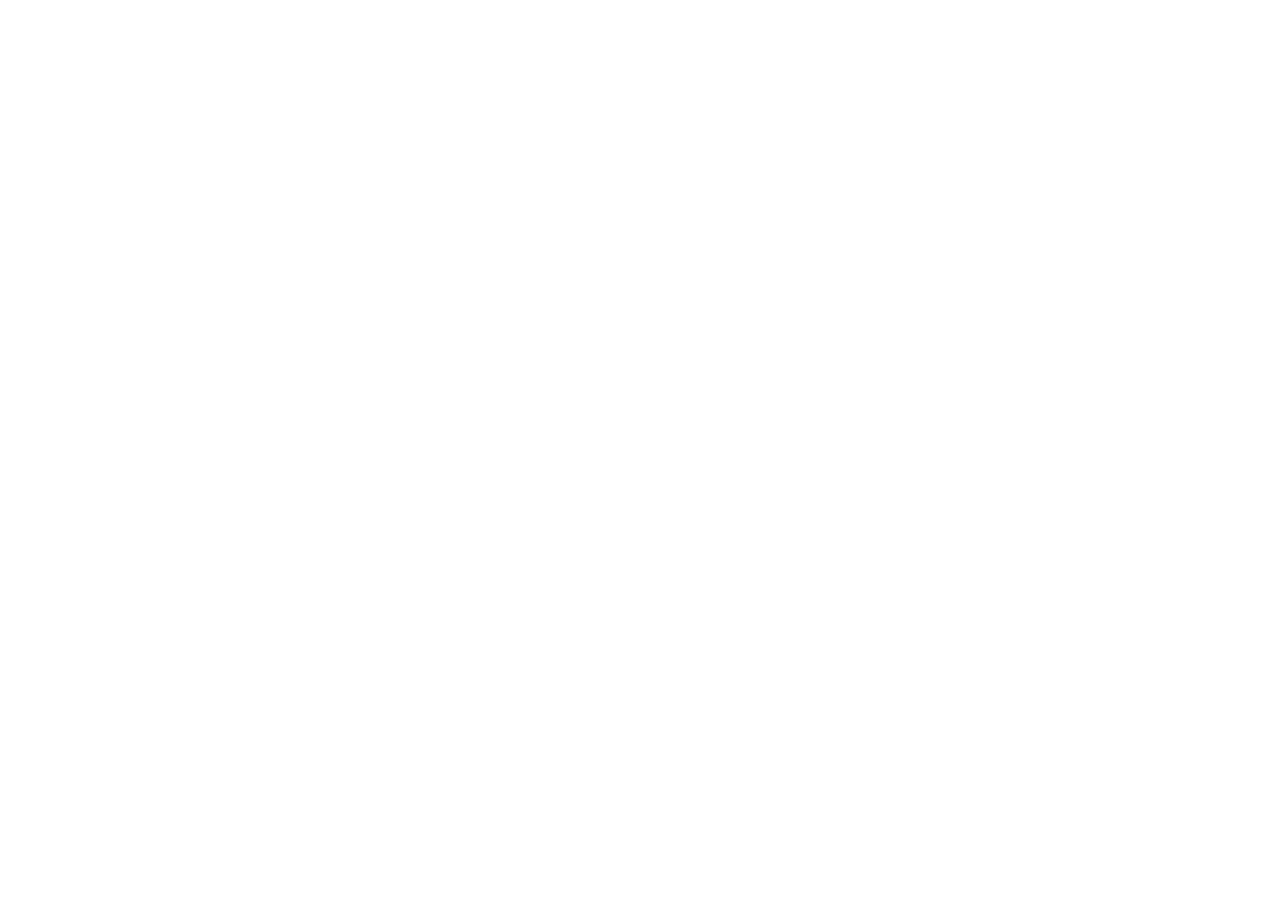
==== index.html @ 23f77fc3 "sets the working environment" ====
<!DOCTYPE html>
<html lang="en">
<head>
    <meta charset="UTF-8">
    <meta name="viewport" content="width=device-width, initial-scale=1.0">
    <title>Document</title>
</head>
<body>
</body>
</html>
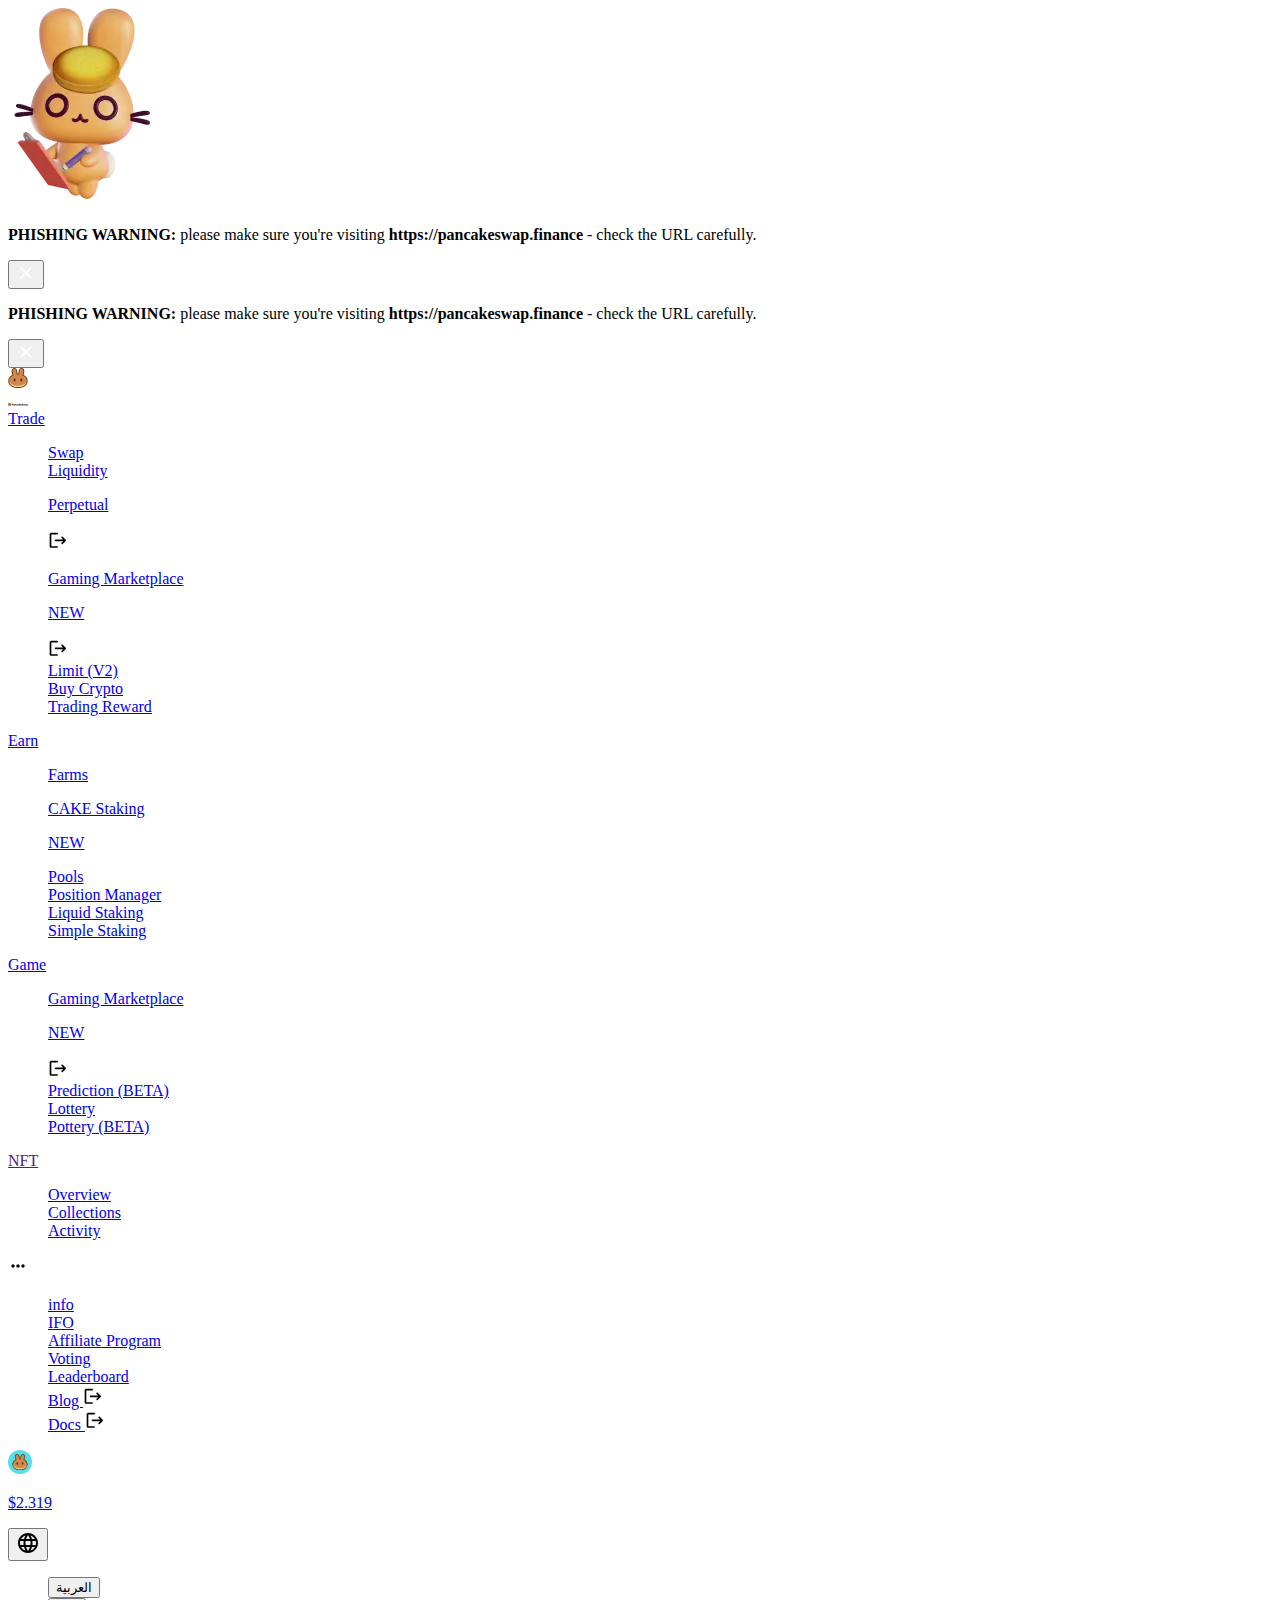
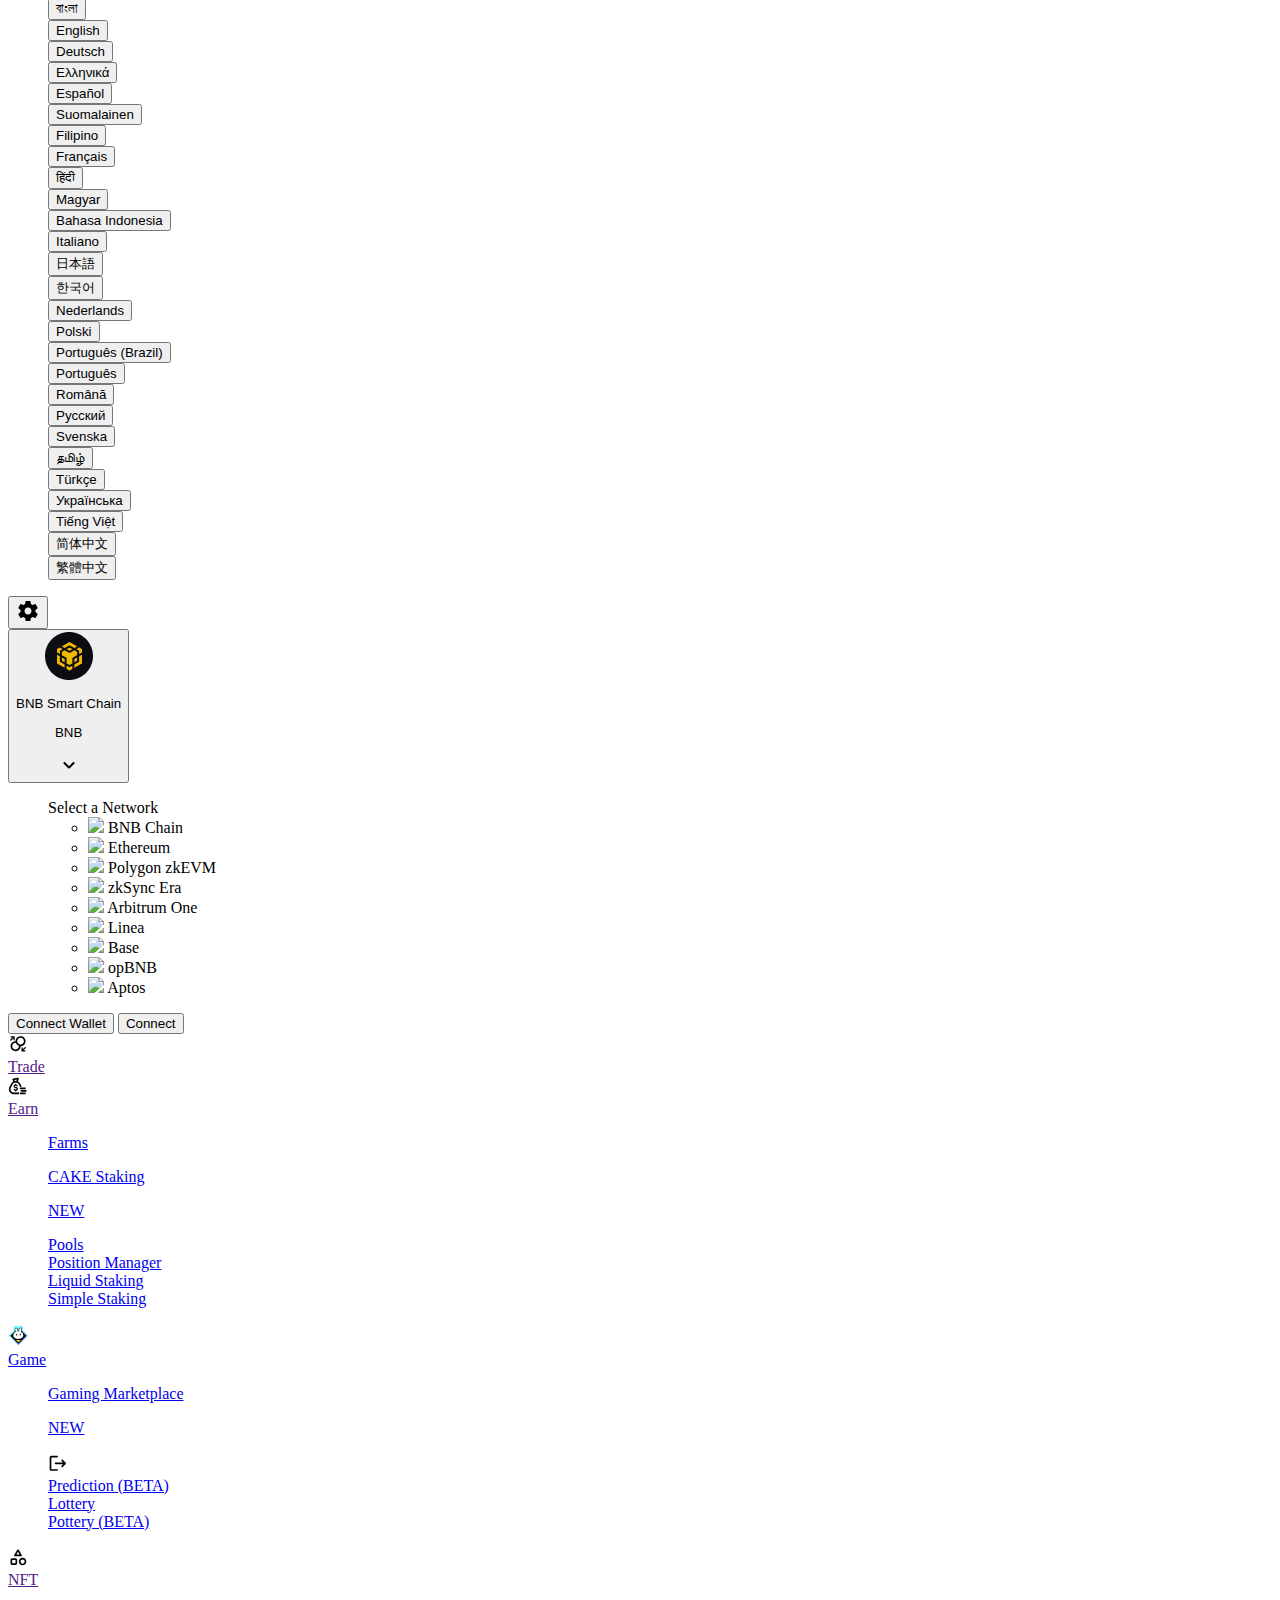
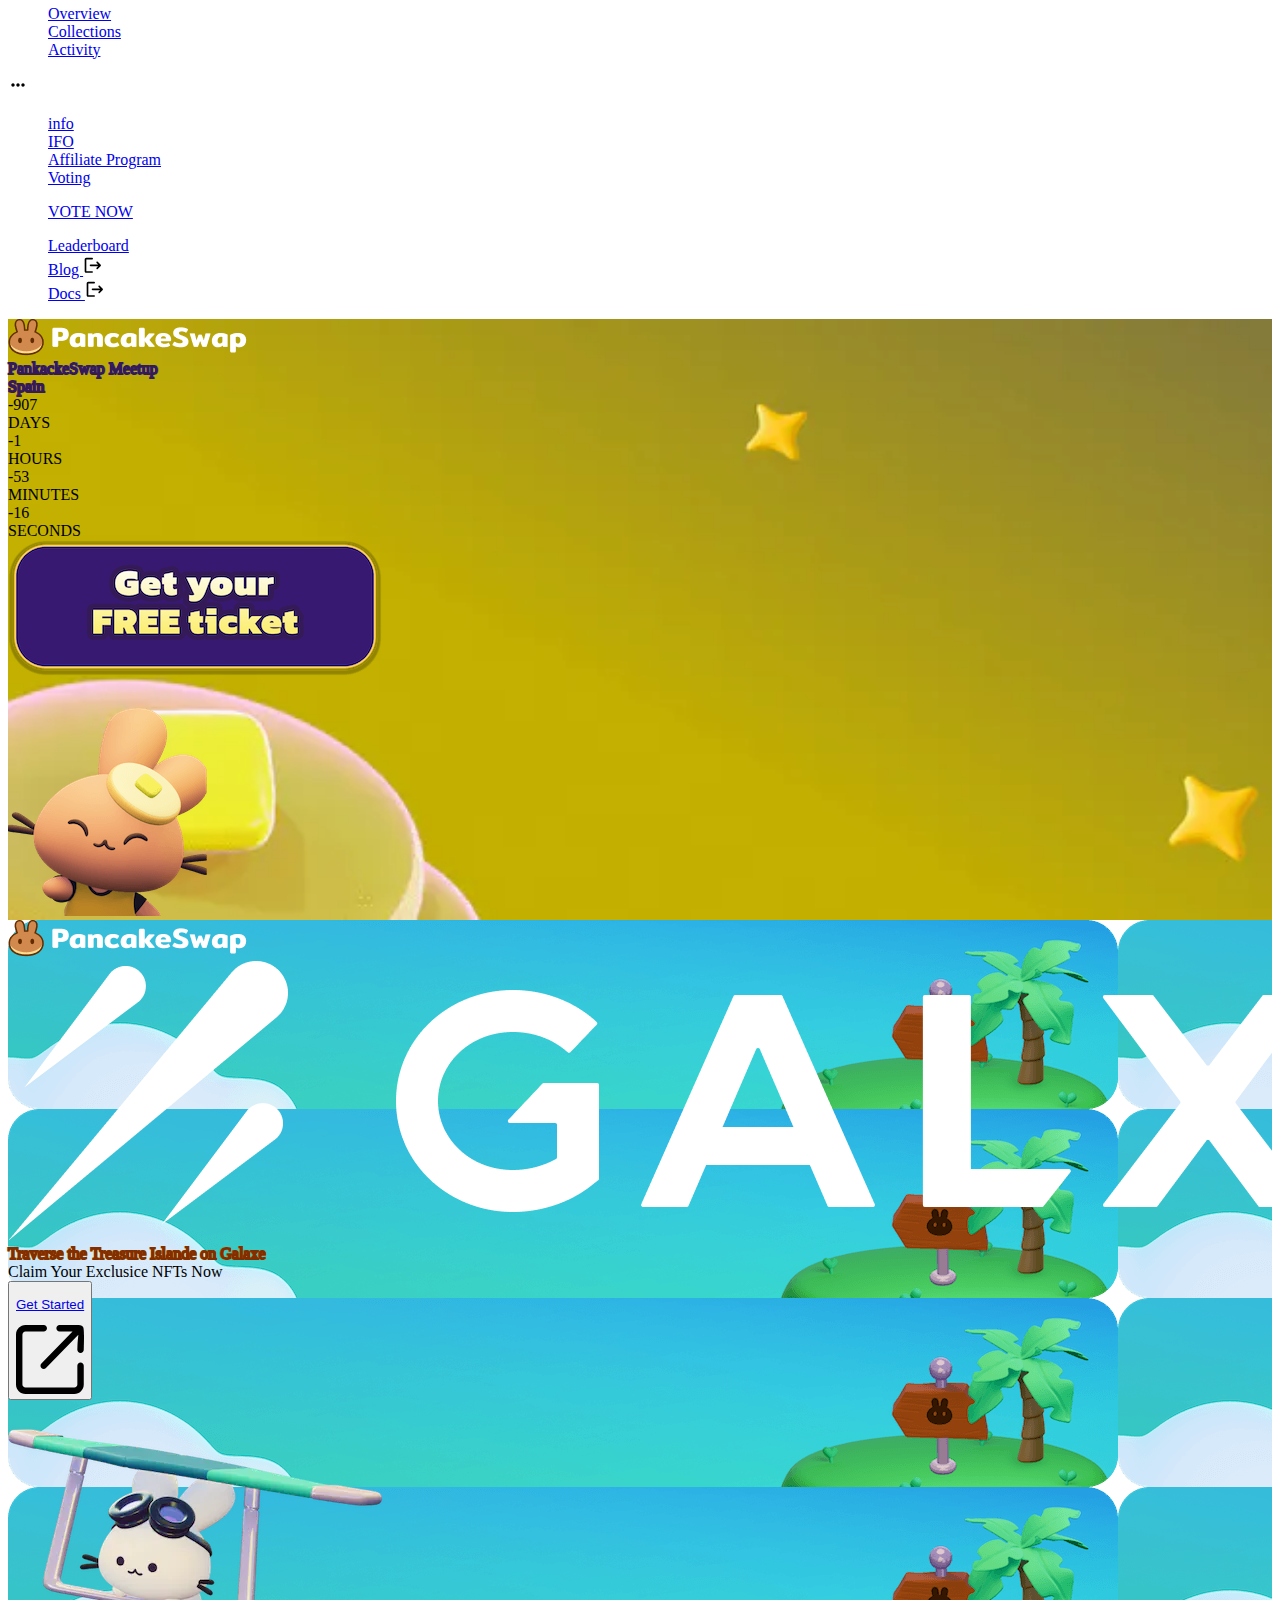
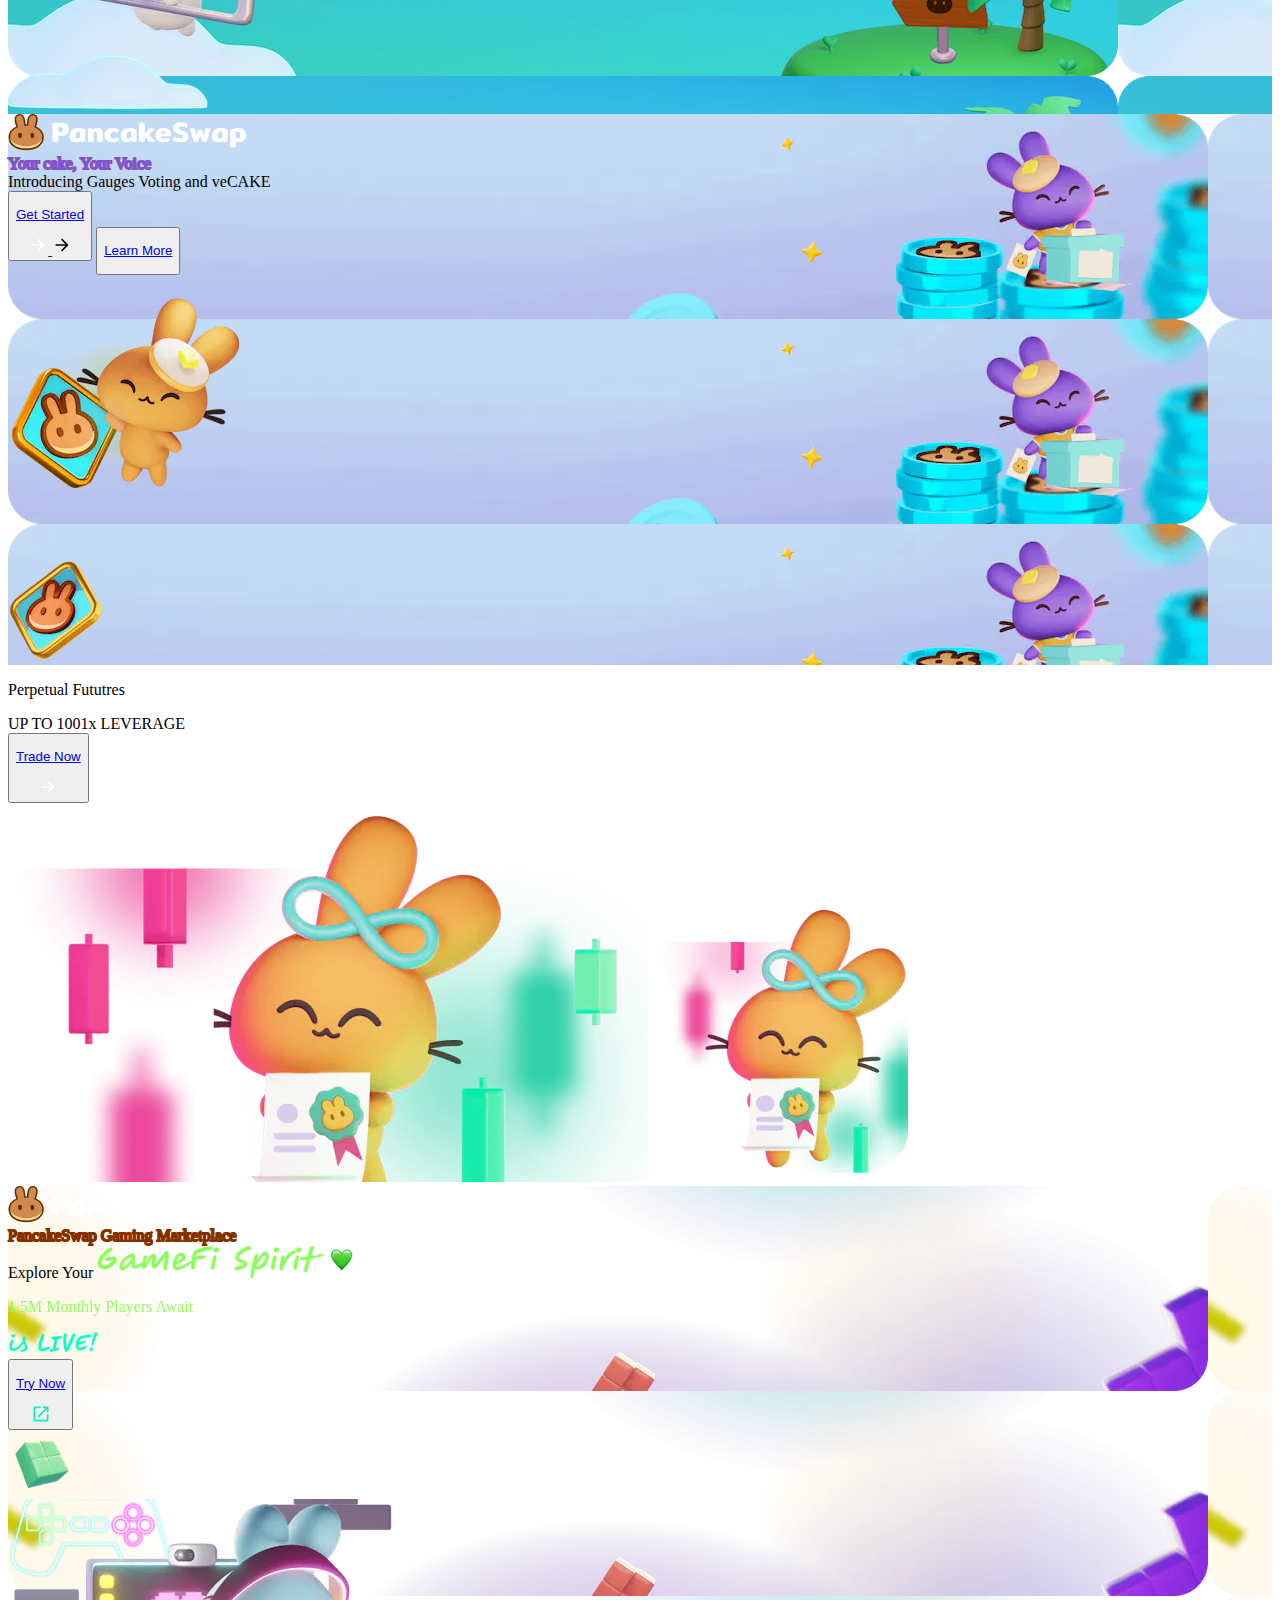
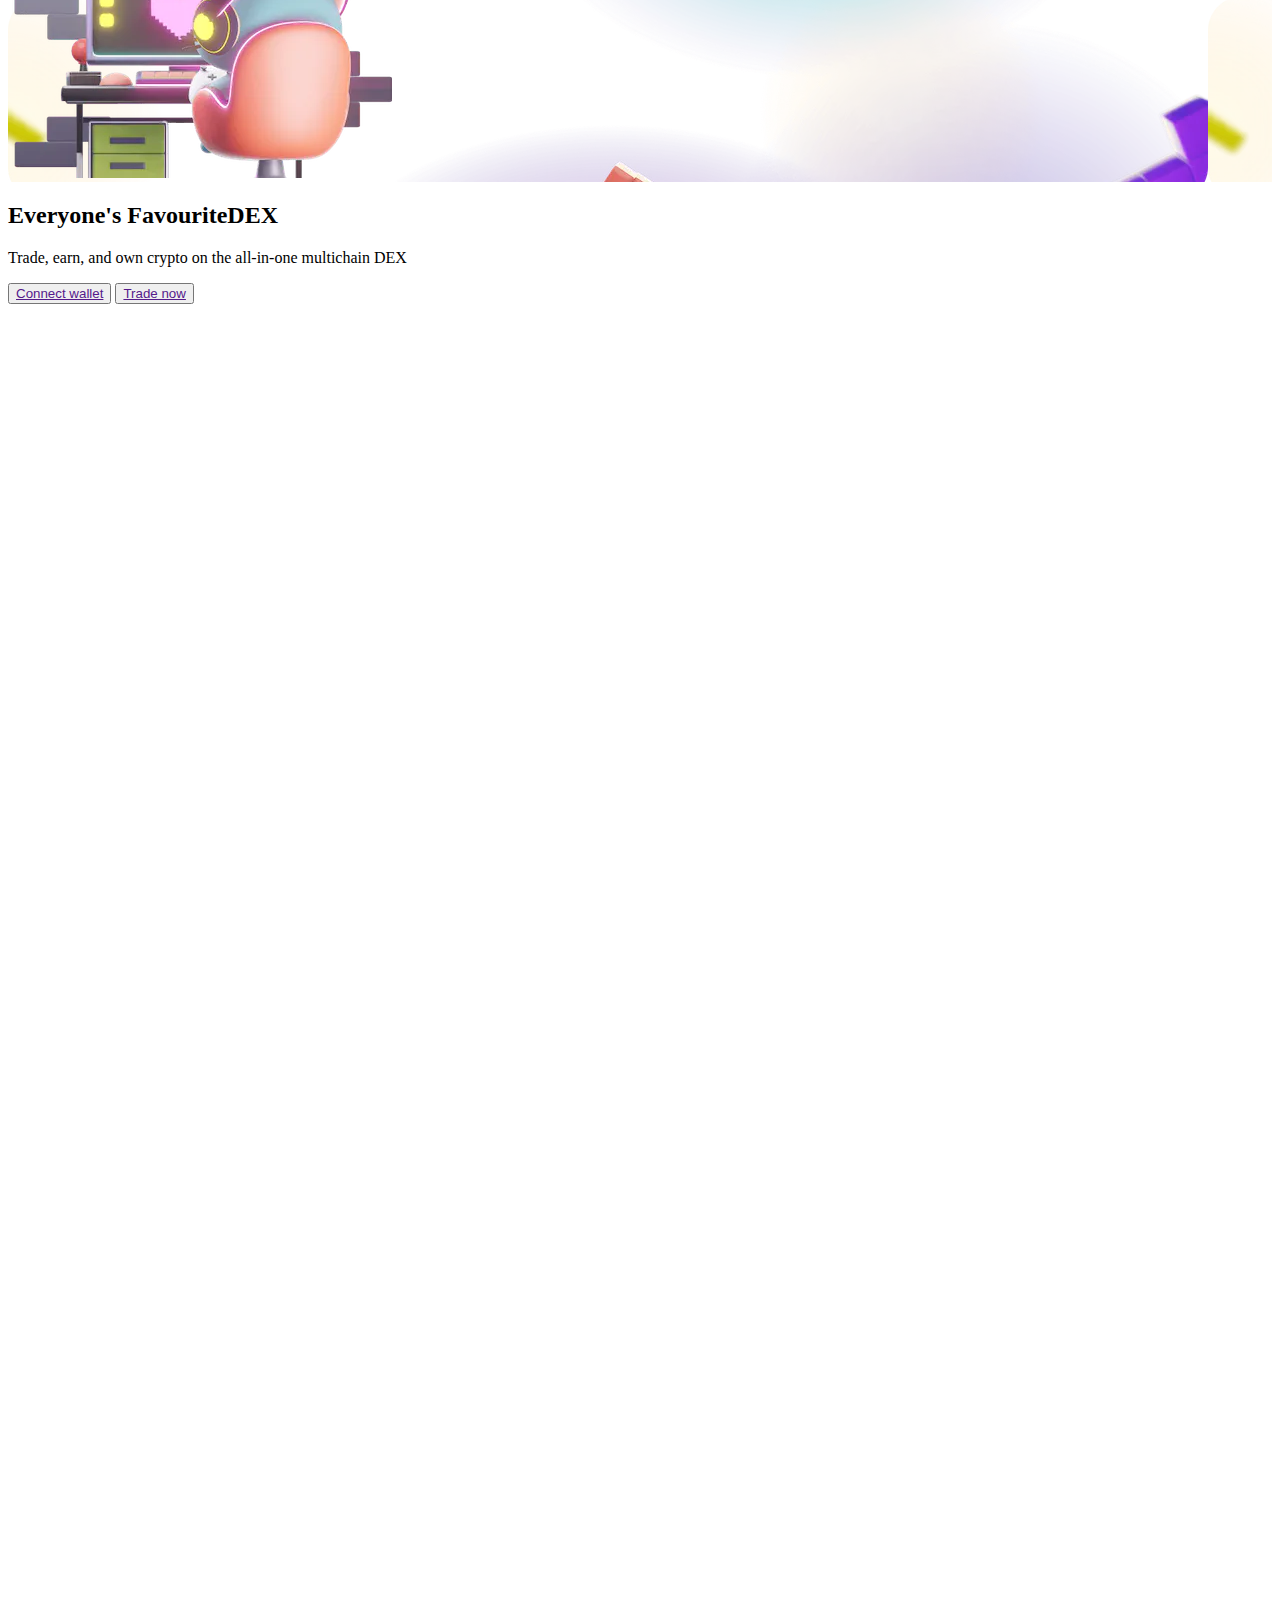
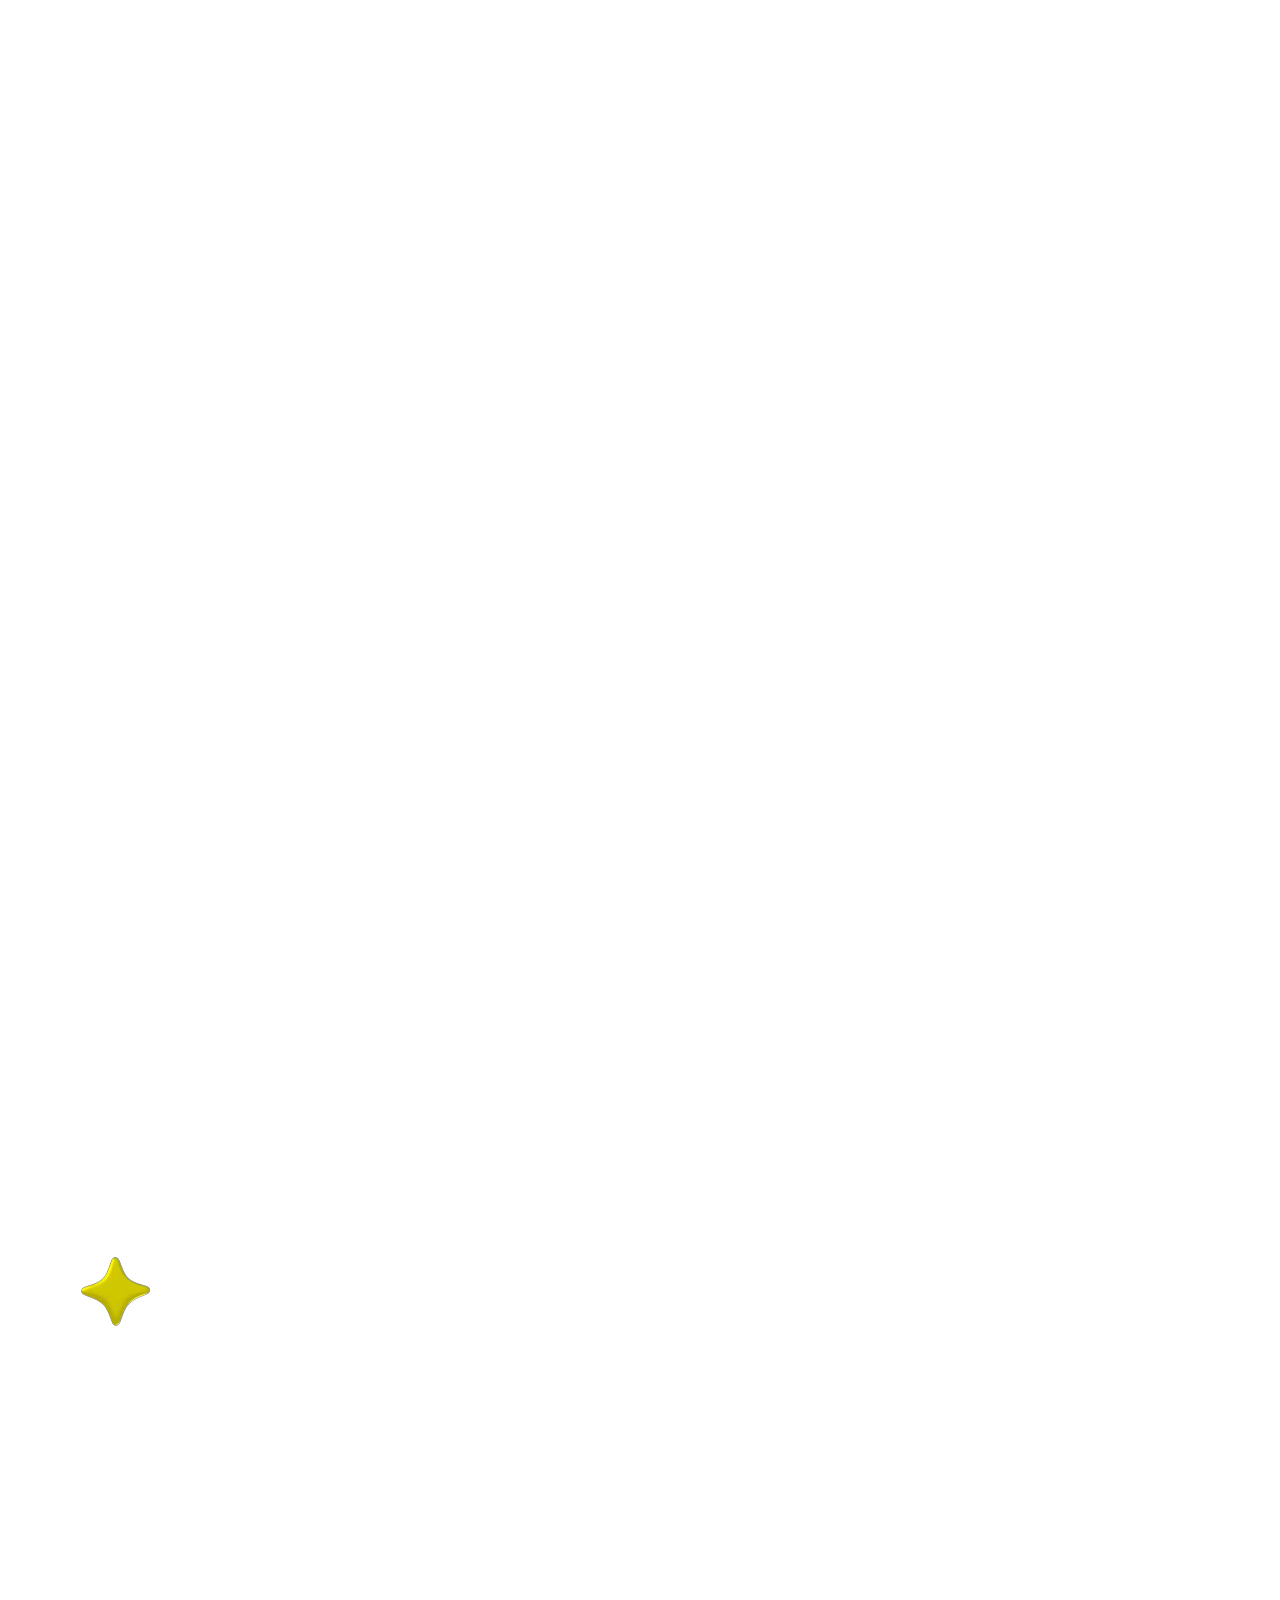
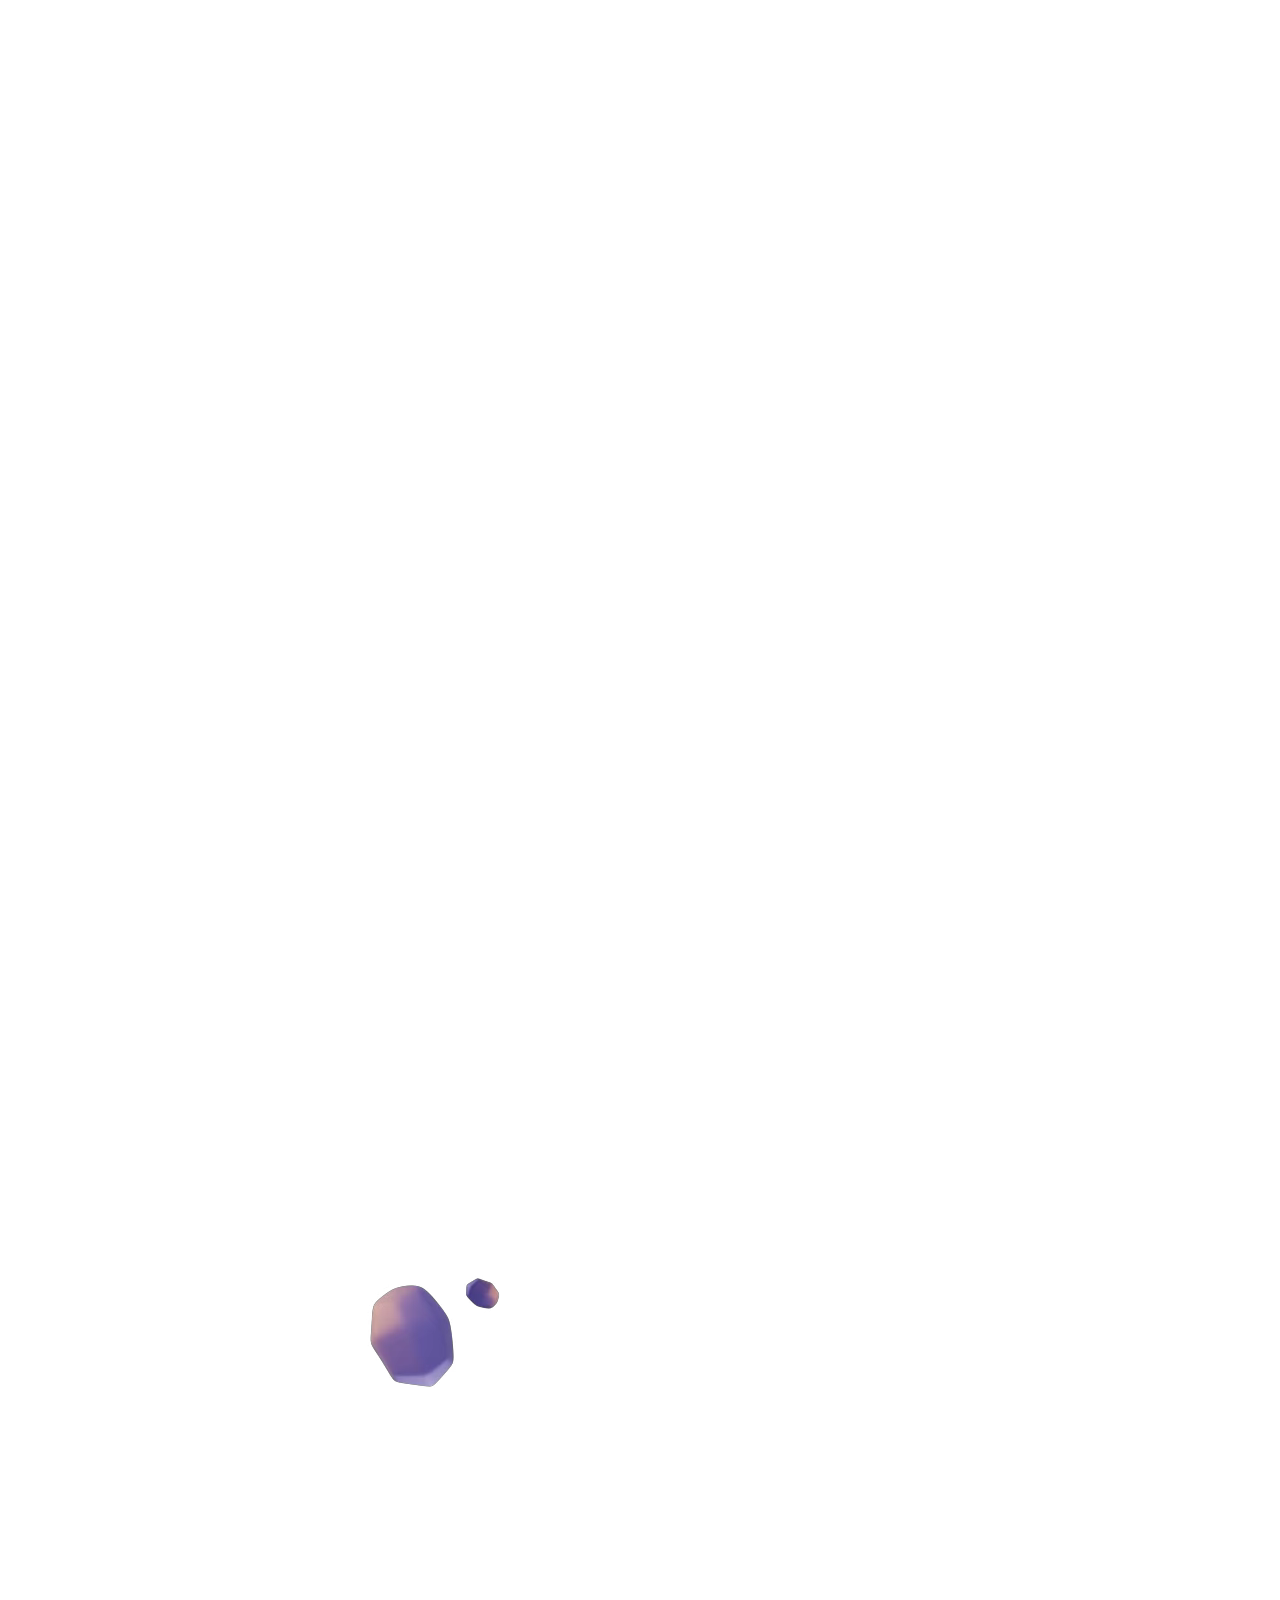
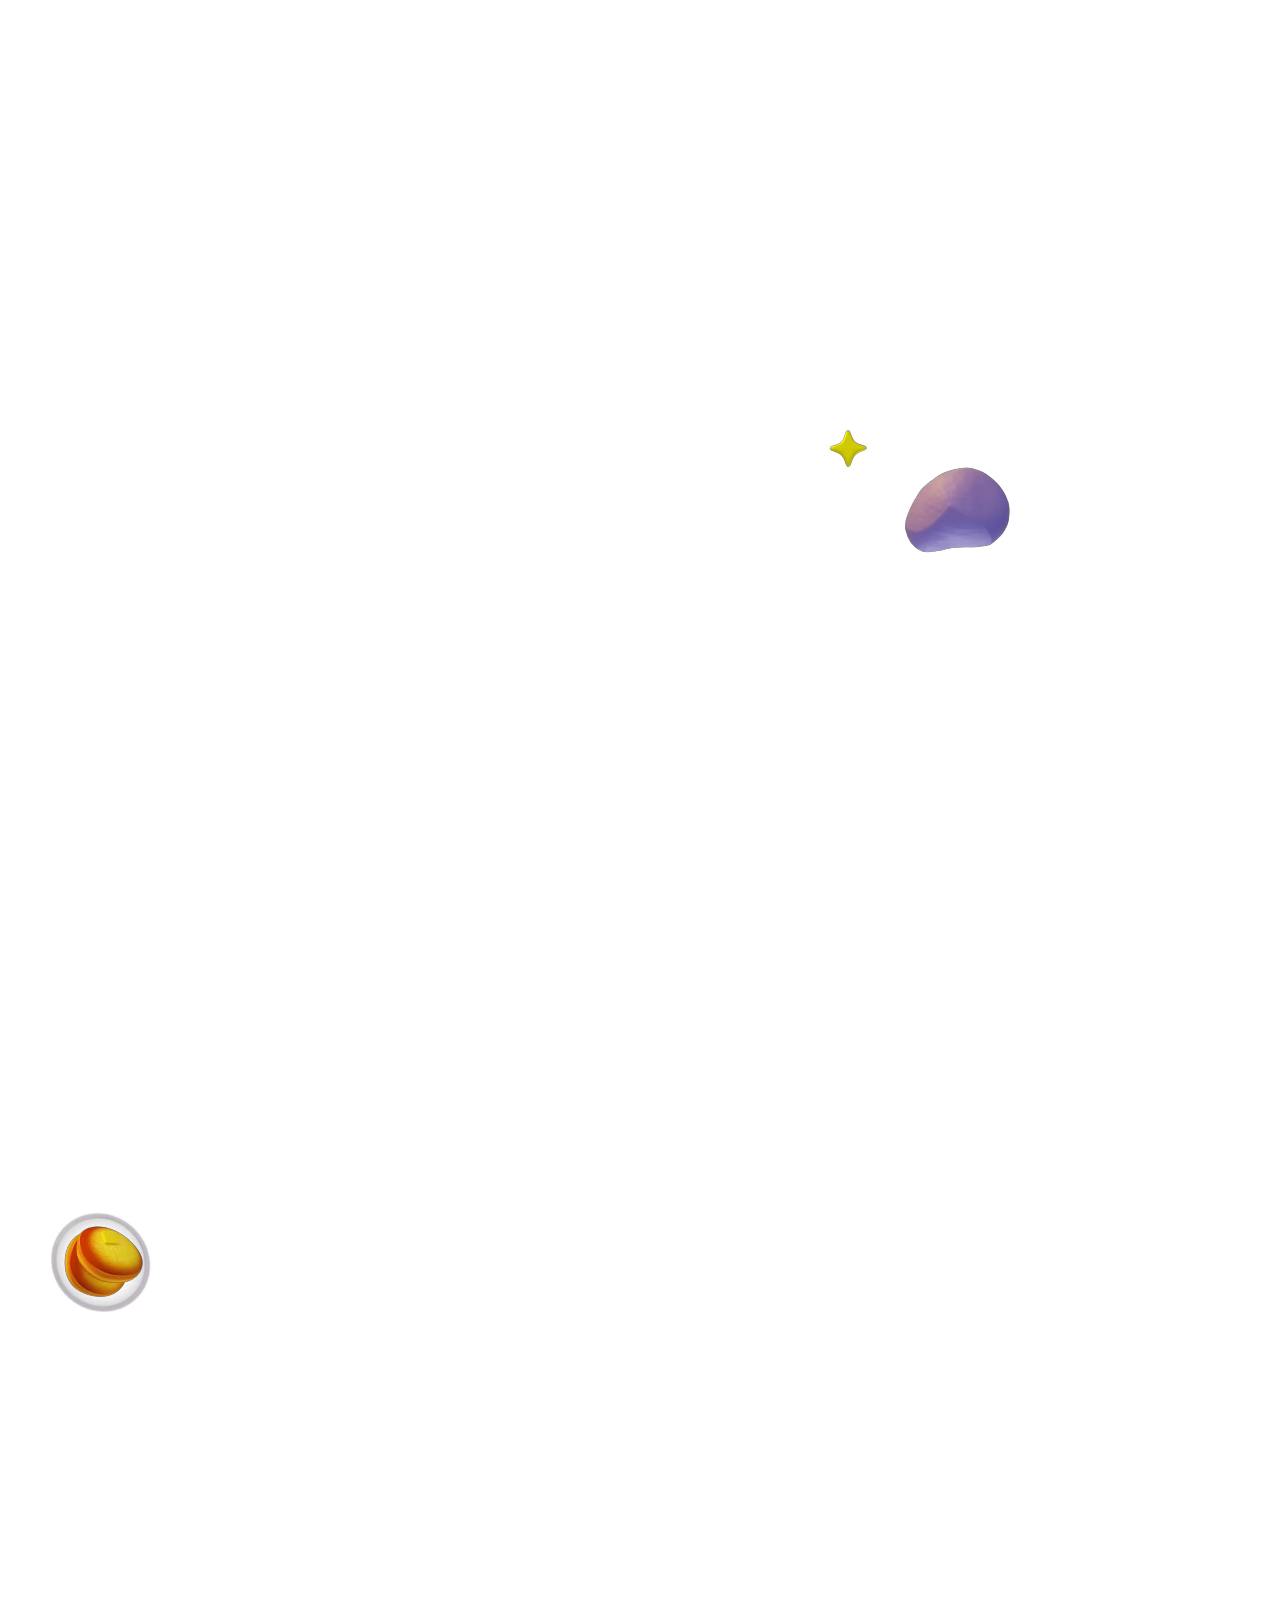
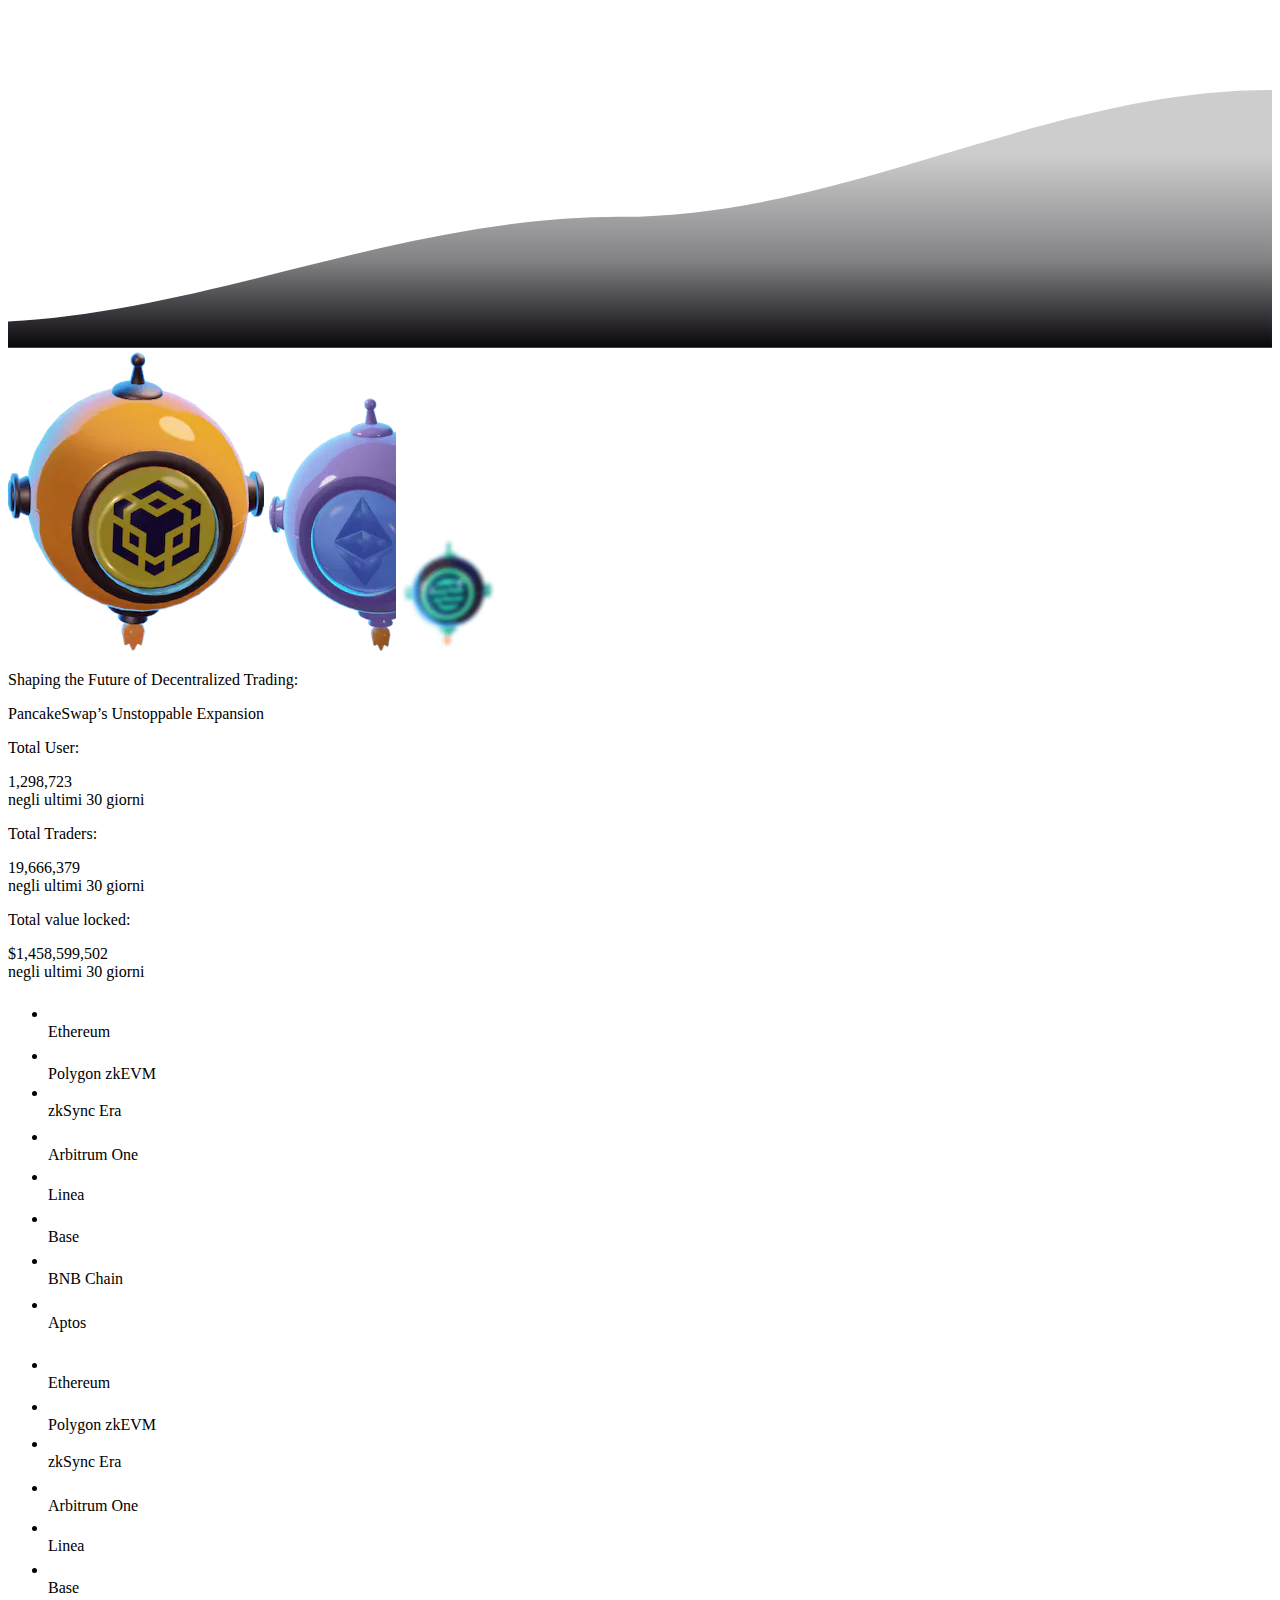
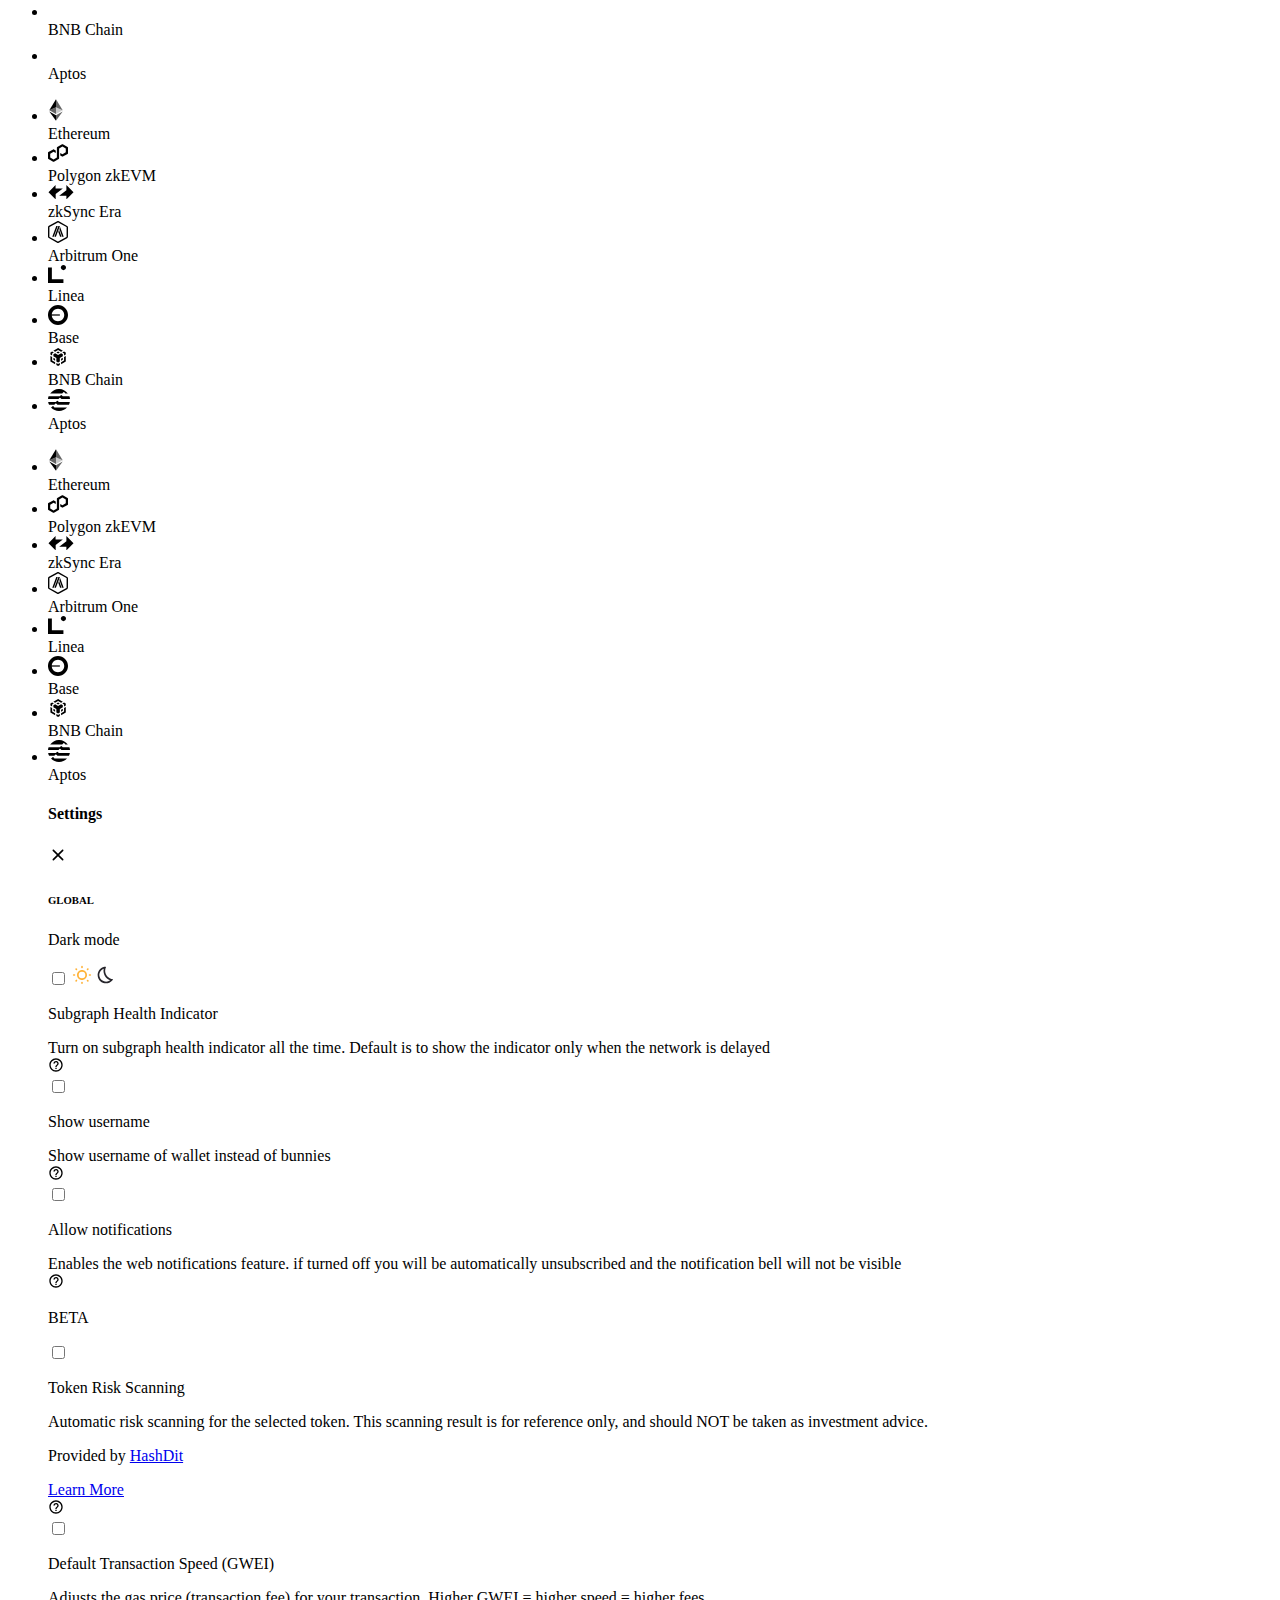
==== commit d7475a81: "merge navbar and header" ====
--- a/index.html
+++ b/index.html
@@ -1,10 +1,2208 @@
 <!DOCTYPE html>
-<html lang="en">
+<html lang="en" class="">
+
 <head>
-    <meta charset="UTF-8">
-    <meta name="viewport" content="width=device-width, initial-scale=1.0">
-    <title>Document</title>
+  <meta charset="UTF-8" />
+  <meta name="viewport" content="width=device-width, initial-scale=1.0" />
+  <title>Document</title>
+  <link rel="preconnect" href="https://fonts.gstatic.com/" crossorigin />
+  <link
+    href="https://fonts.googleapis.com/css2?family=Kanit:ital,wght@0,100;0,200;0,300;0,400;0,500;0,600;0,700;0,800;0,900;1,100;1,200;1,300;1,400;1,500;1,600;1,700;1,800;1,900&display=swap"
+    rel="stylesheet" />
+  <script src="https://cdn.tailwindcss.com"></script>
+  <script src="../javascript/components/tailwind.js"></script>
+  <style type="text/tailwindcss">
+    @layer components {
+        ::-webkit-scrollbar {
+          width: 8px;
+        }
+        ::-webkit-scrollbar-thumb {
+          background: #7a6eaa;
+          border-radius: 8px;
+        }
+        .btn {
+          @apply rounded-2xl py-0 px-6 text-fs_sm font-semibold leading-none opacity-100 cursor-pointer;
+        }
+        .btn_blue {
+          @apply text-color_tertiary shadow-bs_sha bg-color_inverse border-none;
+        }
+        .btn_white {
+          @apply text-color_inverse bg-transparent shadow-none border-solid border-2 border-color_inverse;
+        }
+        .btn:hover {
+          @apply opacity-60 duration-200;
+        }
+        a {
+          @apply no-underline;
+        }
+        /* ANCHOR - FRANCESCO-style */
+        .btn_setting {
+          @apply rounded-2xl py-0 px-6 text-fs_sm font-semibold leading-none opacity-100 cursor-pointer shadow-bs_sha hover:opacity-60 duration-200;
+        }
+        .btn_blue_setting {
+          @apply text-white bg-color_inverse dark:text-black;
+        }
+        .btn_settingNOT {
+          @apply text-color_inverse bg-color_btn_settings dark:bg-color_darkM_hover;
+        }
+        .menus {
+          @apply w-69,5 absolute  border h-max rounded-2xl;
+        }
+        .sub-menu__leng > div {
+          @apply flex justify-center h-8;
+        }
+        .menus > div > a {
+          @apply flex items-center h-12 w-full px-4;
+        }
+        .navbar__down-left {
+          @apply rounded-2xl h-12 flex flex-row items-center;
+        }
+        .mobile-nav__down {
+          @apply rounded-2xl h-12 flex flex-row items-center;
+        }
+        .navbar__down-left > a {
+          @apply w-max px-4 flex flex-row items-center;
+        }
+        .mobile-nav__down > a {
+          @apply w-max px-4 flex flex-row items-center font-normal text-fs_xxxs;
+        }
+        .mobile-nav__down {
+          @apply flex flex-col justify-end;
+        }
+        .navbar__down-net > div > img {
+          @apply h-8 w-8 mr-2;
+        }
+        #menu-item-list li.active span {
+          @apply text-color_primary font-extrabold
+        }
+        #setting_btn.active #setting_menu {
+          @apply -translate-y-28 duration-500
+        }
+      }
+      /*ANCHOR keyframe*/
+      @keyframes connect_wallet_appear {
+        0% {
+          opacity: 0;
+          display: hidden;
+        }
+        100% {
+        opacity: 1;
+        display: block;
+        }
+      }
+      @keyframes first_animation_swipper {
+            0% {
+                transform: translateX(0px) translateY(0px);
+            }
+            50% {
+                transform: translate(-6px) translateY(4px);
+            }
+            100% {
+                transform: translateX(0px) translateY(0px);
+            }
+      }
+      @keyframes second_animation_swipper {
+            0% {
+                transform: translateX(0px) translateY(0px);
+            }
+            50% {
+                transform: translate(-12px) translateY(4px);
+            }
+            100% {
+                transform: translateX(0px) translateY(0px);
+            }
+      }
+      @keyframes third_animation_swipper {
+            0% {
+                transform: translateX(0px) translateY(0px);
+            }
+            50% {
+                transform: translate(-3px) translateY(4px);
+            }
+            100% {
+                transform: translateX(0px) translateY(0px);
+            }
+      }
+      @keyframes forth_animation_swipper {
+            0% {
+                transform: translateX(0px) translateY(0px);
+            }
+            50% {
+                transform: translate(0px) translateY(10px);
+            }
+            100% {
+                transform: translateX(0px) translateY(0px);
+            }
+        }
+      
+  .connect_wallet_appear {
+    
+    animation: 0.4s ease-out 0s 1 connect_wallet_appear forwards;
+    display: block;
+  }
+  
+  #first_animation_swipper {
+            animation: 3s ease-in-out 1s infinite normal none running first_animation_swipper;
+        }
+  #second_animation_swipper {
+    animation: 3s ease-in-out 1s infinite normal none running second_animation_swipper;
+  }
+  #third_animation_swipper {
+            animation: 3s ease-in-out 1s infinite normal none running third_animation_swipper;
+  }
+  #forth_animation_swipper {
+            animation: 3s ease-in-out 1s infinite normal none running forth_animation_swipper;
+        }
+
+  #darkmode-toggle-nav:checked + label #svg_moon {
+        fill: #a881fc;
+    }
+    #darkmode-toggle-nav:checked + label #svg_sun {
+        fill: #27262c;
+    }
+    #darkmode-toggle-nav:checked + .darkmode-label::after {
+        left: calc(100% - 28.5px);
+        background-color: #27262c;
+    }
+    .darkmode-label:hover::after {
+        box-shadow: 0px 0px 0px 1px #7645d9, 0px 0px 0px 4px rgba(118, 69, 217, 0.6);
+    }
+
+    #a-toggle-nav:checked + .a-label::after {
+        left: calc(100% - 28.5px);
+         box-shadow: 0px 0px 0px 1px #7645d9, 0px 0px 0px 4px rgba(118, 69, 217, 0.6);
+    }
+    #a-toggle-nav:checked + .a-label {
+        background: #31d0aa;
+    }
+    .a-label:hover::after {
+        box-shadow: 0px 0px 0px 1px #7645d9, 0px 0px 0px 4px rgba(118, 69, 217, 0.6);
+    }
+
+    #b-toggle-nav:checked + .b-label::after {
+        left: calc(100% - 28.5px);
+         box-shadow: 0px 0px 0px 1px #7645d9, 0px 0px 0px 4px rgba(118, 69, 217, 0.6);
+    }
+    #b-toggle-nav:checked + .b-label {
+        background: #31d0aa;
+    }
+    .b-label:hover::after {
+        box-shadow: 0px 0px 0px 1px #7645d9, 0px 0px 0px 4px rgba(118, 69, 217, 0.6);
+    }
+
+    #c-toggle-nav:checked + .c-label::after {
+        left: calc(100% - 28.5px);
+         box-shadow: 0px 0px 0px 1px #7645d9, 0px 0px 0px 4px rgba(118, 69, 217, 0.6);
+    }
+    #c-toggle-nav:checked + .c-label {
+        background: #31d0aa;
+    }
+    .c-label:hover::after {
+        box-shadow: 0px 0px 0px 1px #7645d9, 0px 0px 0px 4px rgba(118, 69, 217, 0.6);
+    }
+
+    #d-toggle-nav:checked + .d-label::after {
+        left: calc(100% - 28.5px);
+         box-shadow: 0px 0px 0px 1px #7645d9, 0px 0px 0px 4px rgba(118, 69, 217, 0.6);
+    }
+    #d-toggle-nav:checked + .d-label {
+        background: #31d0aa;
+    }
+    .d-label:hover::after {
+        box-shadow: 0px 0px 0px 1px #7645d9, 0px 0px 0px 4px rgba(118, 69, 217, 0.6);
+    }
+    
+  </style>
 </head>
-<body>
+
+<body class="font-Kanit w-full">
+  <!-- //ANCHOR - nav -->
+  <nav
+    class="navbar flex flex-col z-998 border border-t-0 border-l-0 dark:border-t-0 dark:border-l-0 border-b-1 dark:border dark:border-b-1 w-screen fixed mr-3 dark:border-b-color_darkM_border_nav">
+    <div id=""
+      class="warning flex flex-row items-center justify-center bg-gradient-to-b from-color_primary to-color_nav_top z-996 max-mq3:hidden">
+      <div class="navbar__up flex flex-row items-center h-17,5 w-8/12 relative">
+        <img src="../assets/img/navbar/phishing-warning-bunny.webp" class="h-30,25 w-23 z-996" />
+        <div class="navbar__up-left flex flex-row items-center h-14 w-10/12 bg-color_nav_top_inner rounded-2xl z-996">
+          <p class="text-color_warning_center font-normal text-sm pl-2">
+            <strong class="text-color_warning_top font-bold">PHISHING WARNING:</strong>
+            please make sure you're visiting
+            <strong class="text-white font-bold">https://pancakeswap.finance</strong>
+            - check the URL carefully.
+          </p>
+        </div>
+      </div>
+      <button class="close-warning absolute right-6">
+        <img src="../assets/img/navbar/close.svg" />
+      </button>
+    </div>
+
+    <div
+      class="warning bg-gradient-to-b from-color_warning_mobile_up to-color_warning_mobile_down h-17,5 flex-row justify-start items-center hidden max-mq3:flex">
+      <div class="flex flex-row">
+        <p class="text-color_warning_center font-normal text-sm pl-2">
+          <strong class="text-color_warning_top font-bold">PHISHING WARNING:</strong>
+          please make sure you're visiting
+          <strong class="text-white font-bold">https://pancakeswap.finance</strong>
+          - check the URL carefully.
+        </p>
+        <button class="close-warning min-w-max min-w-max pl-2 pr-7">
+          <img src="../assets/img/navbar/close.svg" class="h-5 w-5" />
+        </button>
+      </div>
+    </div>
+
+    <div
+      class="navbar__down border-b-1 border flex flex-row items-center justify-between bg-white z-997 h-14 dark:bg-color_fourth dark:border-color_fourth">
+      <svg viewBox="0 0 198 199" class="sc-bcPKhP cvmRst mobile-icon h-8 w-8 hidden max-mq3:block ml-4" color="text"
+        width="20px" xmlns="http://www.w3.org/2000/svg">
+        <path fill-rule="evenodd" clip-rule="evenodd"
+          d="M98.552 198.607c-29.49-.022-53.246-7.027-69.844-19.609C11.91 166.265 3 148.195 3 127.748c0-19.701 8.891-33.907 18.952-43.51 7.884-7.525 16.584-12.344 22.642-15.117-1.37-4.162-3.079-9.61-4.608-15.238-2.046-7.53-4.053-16.366-4.053-22.84 0-7.663 1.687-15.36 6.238-21.34C46.98 3.385 54.218 0 62.926 0c6.806 0 12.584 2.499 17.108 6.81 4.324 4.12 7.202 9.593 9.189 15.298 3.491 10.024 4.85 22.618 5.232 35.187h8.341c.382-12.569 1.741-25.163 5.233-35.187 1.987-5.705 4.865-11.177 9.189-15.298C121.741 2.5 127.519 0 134.325 0c8.708 0 15.947 3.385 20.755 9.703 4.551 5.98 6.239 13.677 6.239 21.34 0 6.474-2.007 15.31-4.054 22.84-1.529 5.628-3.238 11.076-4.608 15.238 6.058 2.773 14.759 7.592 22.643 15.118 10.06 9.602 18.952 23.808 18.952 43.509 0 20.447-8.911 38.517-25.708 51.25-16.598 12.582-40.354 19.587-69.844 19.609h-.148z"
+          fill="#633001"></path>
+        <path
+          d="M62.926 7.288c-12.754 0-18.626 9.516-18.626 22.675 0 10.46 6.822 31.408 9.621 39.563.63 1.835-.36 3.844-2.164 4.555-10.222 4.031-40.39 18.789-40.39 52.588 0 35.603 30.658 62.448 87.191 62.49h.135c56.534-.042 87.19-26.887 87.19-62.49 0-33.799-30.167-48.557-40.389-52.588-1.804-.71-2.794-2.72-2.164-4.555 2.799-8.154 9.621-29.103 9.621-39.563 0-13.16-5.871-22.675-18.626-22.675-18.36 0-22.936 26.007-23.263 53.92-.022 1.863-1.528 3.375-3.392 3.375H89.58c-1.863 0-3.37-1.512-3.391-3.375-.326-27.913-4.903-53.92-23.263-53.92z"
+          fill="#D1884F"></path>
+        <path
+          d="M98.693 177.755c-41.538 0-87.253-22.235-87.325-51.018v.134c0 35.632 30.705 62.491 87.325 62.491 56.62 0 87.325-26.859 87.325-62.491v-.134c-.072 28.783-45.787 51.018-87.325 51.018z"
+          fill="#FEDC90"></path>
+        <path class="eye"
+          d="M75.614 117.896c0 9.718-4.593 14.779-10.258 14.779-5.665 0-10.258-5.061-10.258-14.779s4.593-14.779 10.258-14.779c5.665 0 10.258 5.061 10.258 14.779zM142.288 117.896c0 9.718-4.592 14.779-10.257 14.779-5.666 0-10.258-5.061-10.258-14.779s4.592-14.779 10.258-14.779c5.665 0 10.257 5.061 10.257 14.779z"
+          fill="#633001"></path>
+      </svg>
+      <div class="h-full flex flex-row items-center ml-3 max-mq3:hidden">
+        <div class="w-40 h-14 max-mq3:h-8 max-mq3:w-8 mr-6">
+          <a href=""><svg viewBox="0 0 1281 199"
+              class="sc-bcPKhP cvmRst desktop-icon w-40 h-14 max-mq3:hidden dark:fill-white" color="text" width="20px"
+              xmlns="http://www.w3.org/2000/svg">
+              <path fill="var(--colors-contrast)"
+                d="M247.013 153.096c-2.979 0-5.085-.617-6.318-1.849-1.13-1.233-1.695-3.185-1.695-5.856v-89.22c0-2.672.616-4.624 1.849-5.856 1.233-1.336 3.287-2.004 6.164-2.004h37.753c14.382 0 24.963 3.031 31.744 9.092 6.78 6.061 10.17 15.101 10.17 27.12 0 11.917-3.39 20.906-10.17 26.967-6.678 5.959-17.259 8.938-31.744 8.938h-14.639v24.963c0 2.671-.616 4.623-1.849 5.856-1.233 1.232-3.339 1.849-6.318 1.849h-14.947zm35.288-55.012c4.212 0 7.448-1.13 9.708-3.39 2.362-2.26 3.544-5.65 3.544-10.17 0-4.623-1.182-8.065-3.544-10.325-2.26-2.26-5.496-3.39-9.708-3.39h-12.174v27.275h12.174zM363.071 155.407c-9.656 0-17.412-3.082-23.268-9.245-5.753-6.267-8.629-15.05-8.629-26.351 0-8.629 1.952-16.18 5.855-22.652 4.007-6.472 9.606-11.454 16.797-14.947 7.294-3.595 15.666-5.393 25.117-5.393 7.808 0 14.691.873 20.649 2.62 6.061 1.643 11.608 4.057 16.642 7.242v61.638c0 1.952-.359 3.236-1.079 3.852-.719.617-2.157.925-4.314.925h-15.718c-1.13 0-2.003-.154-2.619-.463-.617-.41-1.13-1.027-1.541-1.849l-2.004-4.622c-2.979 3.184-6.574 5.496-10.786 6.934-4.109 1.541-9.143 2.311-15.102 2.311zm11.558-20.957c4.006 0 7.139-.976 9.399-2.927 2.26-1.952 3.39-4.726 3.39-8.322V99.163c-1.951-.925-4.417-1.387-7.396-1.387-5.445 0-9.811 1.9-13.098 5.701-3.185 3.801-4.777 9.143-4.777 16.026 0 9.965 4.16 14.947 12.482 14.947zM437.679 153.096c-2.98 0-5.086-.617-6.318-1.849-1.233-1.233-1.849-3.185-1.849-5.856V83.907c0-1.849.308-3.082.924-3.698.719-.72 2.157-1.079 4.315-1.079h15.872c1.232 0 2.157.206 2.773.617.719.308 1.13.924 1.233 1.849l.77 4.623c2.877-2.877 6.627-5.137 11.249-6.78 4.726-1.747 9.965-2.62 15.718-2.62 8.321 0 15.05 2.363 20.186 7.088 5.137 4.623 7.705 11.506 7.705 20.649v40.835c0 2.671-.616 4.623-1.849 5.856-1.13 1.232-3.185 1.849-6.164 1.849h-14.947c-2.979 0-5.136-.617-6.472-1.849-1.233-1.233-1.849-3.185-1.849-5.856v-38.832c0-3.082-.668-5.29-2.003-6.626-1.336-1.335-3.442-2.003-6.318-2.003-3.082 0-5.548.822-7.397 2.465-1.746 1.644-2.619 3.904-2.619 6.781v38.215c0 2.671-.617 4.623-1.849 5.856-1.13 1.232-3.185 1.849-6.164 1.849h-14.947zM564.725 155.407c-14.382 0-25.477-3.339-33.285-10.016-7.807-6.677-11.711-16.385-11.711-29.124 0-7.807 1.798-14.69 5.393-20.648 3.596-5.959 8.784-10.582 15.564-13.869 6.883-3.287 14.999-4.931 24.347-4.931 7.088 0 13.047.668 17.875 2.003 4.931 1.336 9.297 3.39 13.098 6.164 1.13.72 1.695 1.644 1.695 2.774 0 .822-.411 1.9-1.233 3.236l-6.318 10.94c-.719 1.439-1.592 2.158-2.619 2.158-.617 0-1.593-.411-2.928-1.233-2.774-1.746-5.393-3.03-7.859-3.852-2.363-.822-5.342-1.233-8.937-1.233-5.137 0-9.297 1.644-12.482 4.931-3.082 3.287-4.623 7.807-4.623 13.56 0 5.856 1.592 10.376 4.777 13.56 3.185 3.082 7.551 4.623 13.098 4.623 3.287 0 6.267-.462 8.938-1.387 2.671-.924 5.393-2.208 8.167-3.852 1.438-.822 2.465-1.233 3.082-1.233.924 0 1.746.719 2.465 2.158l6.934 11.865c.514 1.027.771 1.849.771 2.465 0 .925-.617 1.798-1.849 2.62-4.315 2.774-9.041 4.828-14.177 6.164-5.034 1.438-11.095 2.157-18.183 2.157zM638.004 155.407c-9.657 0-17.413-3.082-23.268-9.245-5.753-6.267-8.63-15.05-8.63-26.351 0-8.629 1.952-16.18 5.856-22.652 4.006-6.472 9.605-11.454 16.796-14.947 7.294-3.595 15.667-5.393 25.118-5.393 7.807 0 14.69.873 20.648 2.62 6.061 1.643 11.609 4.057 16.643 7.242v61.638c0 1.952-.36 3.236-1.079 3.852-.719.617-2.157.925-4.315.925h-15.717c-1.13 0-2.004-.154-2.62-.463-.616-.41-1.13-1.027-1.541-1.849l-2.003-4.622c-2.979 3.184-6.575 5.496-10.787 6.934-4.109 1.541-9.143 2.311-15.101 2.311zm11.557-20.957c4.007 0 7.14-.976 9.4-2.927 2.26-1.952 3.39-4.726 3.39-8.322V99.163c-1.952-.925-4.417-1.387-7.397-1.387-5.444 0-9.81 1.9-13.098 5.701-3.184 3.801-4.777 9.143-4.777 16.026 0 9.965 4.161 14.947 12.482 14.947zM787.963 147.24c.719.822 1.079 1.747 1.079 2.774 0 .924-.308 1.695-.925 2.311-.616.514-1.438.771-2.465.771h-23.885c-1.438 0-2.517-.103-3.236-.308-.616-.309-1.284-.874-2.003-1.695l-20.957-28.508v22.806c0 2.671-.616 4.623-1.849 5.856-1.233 1.232-3.339 1.849-6.318 1.849h-14.947c-2.979 0-5.085-.617-6.318-1.849-1.13-1.233-1.695-3.185-1.695-5.856v-89.22c0-2.672.616-4.624 1.849-5.856 1.233-1.336 3.288-2.004 6.164-2.004h14.947c2.979 0 5.085.668 6.318 2.004 1.233 1.232 1.849 3.184 1.849 5.855v51.622l20.341-26.504c.616-.822 1.284-1.387 2.003-1.695.719-.309 1.798-.463 3.236-.463h23.885c1.027 0 1.797.309 2.311.925.616.514.925 1.233.925 2.157 0 1.028-.36 1.952-1.079 2.774l-26.35 30.203 27.12 32.051zM837.998 155.407c-8.629 0-16.334-1.438-23.114-4.314-6.677-2.877-11.968-7.192-15.872-12.944-3.903-5.753-5.855-12.79-5.855-21.111 0-13.047 3.698-23.012 11.095-29.895 7.396-6.883 18.029-10.324 31.897-10.324 13.561 0 23.834 3.39 30.819 10.17 7.089 6.678 10.633 15.975 10.633 27.891 0 5.137-2.26 7.705-6.78 7.705h-48.386c0 4.417 1.643 7.808 4.931 10.17 3.39 2.363 8.475 3.544 15.255 3.544 4.212 0 7.705-.359 10.479-1.078 2.876-.822 5.753-2.003 8.629-3.544 1.233-.514 2.055-.771 2.465-.771.925 0 1.695.617 2.312 1.849l5.239 9.862c.514 1.028.771 1.798.771 2.312 0 .924-.617 1.798-1.85 2.619-4.211 2.774-8.988 4.777-14.33 6.01-5.342 1.233-11.455 1.849-18.338 1.849zm11.866-48.077c0-3.904-1.13-6.935-3.39-9.092-2.26-2.157-5.651-3.236-10.171-3.236s-7.961 1.13-10.324 3.39c-2.363 2.158-3.544 5.137-3.544 8.938h27.429zM930.417 155.407c-8.63 0-16.797-.873-24.501-2.619-7.705-1.85-13.92-4.418-18.646-7.705-1.746-1.13-2.619-2.312-2.619-3.544 0-.822.308-1.695.924-2.62l7.551-12.019c.822-1.233 1.643-1.849 2.465-1.849.514 0 1.387.359 2.62 1.078 3.801 2.158 8.115 3.904 12.944 5.239 4.828 1.336 9.605 2.004 14.331 2.004 4.828 0 8.372-.719 10.632-2.158 2.363-1.438 3.544-3.749 3.544-6.934 0-3.082-1.284-5.496-3.852-7.242-2.466-1.747-7.14-3.955-14.023-6.626-10.375-3.904-18.491-8.27-24.347-13.099-5.753-4.93-8.629-11.608-8.629-20.032 0-10.17 3.647-17.926 10.941-23.268C907.046 48.67 916.753 46 928.876 46c8.423 0 15.615.77 21.573 2.311 6.061 1.439 11.197 3.699 15.409 6.78 1.747 1.336 2.62 2.569 2.62 3.699 0 .719-.308 1.54-.925 2.465l-7.55 12.02c-.925 1.232-1.747 1.849-2.466 1.849-.513 0-1.387-.36-2.619-1.079-5.959-3.904-13.047-5.855-21.265-5.855-4.418 0-7.808.719-10.171 2.157-2.362 1.438-3.544 3.801-3.544 7.088 0 2.26.617 4.11 1.849 5.548 1.233 1.438 2.877 2.722 4.931 3.852 2.158 1.027 5.445 2.363 9.862 4.007l2.928 1.078c7.602 2.98 13.561 5.856 17.875 8.63 4.418 2.67 7.756 6.009 10.016 10.016 2.26 3.903 3.39 8.834 3.39 14.793 0 9.143-3.441 16.437-10.324 21.881-6.78 5.445-16.796 8.167-30.048 8.167zM1003.53 153.096c-1.54 0-2.72-.257-3.544-.771-.822-.513-1.439-1.541-1.85-3.082l-19.878-66.569c-.205-.616-.308-1.078-.308-1.386 0-1.438 1.027-2.158 3.082-2.158h20.338c1.34 0 2.31.257 2.93.77.62.412 1.03 1.13 1.23 2.158l8.32 34.98 10.48-28.2c.52-1.232 1.03-2.054 1.54-2.465.62-.514 1.65-.77 3.09-.77h9.7c1.44 0 2.42.256 2.93.77.62.41 1.18 1.233 1.7 2.465l10.32 28.2 8.48-34.98c.3-1.027.71-1.746 1.23-2.157.51-.514 1.44-.77 2.77-.77h20.5c2.05 0 3.08.719 3.08 2.157 0 .308-.1.77-.31 1.386l-20.03 66.569c-.41 1.541-1.03 2.569-1.85 3.082-.72.514-1.85.771-3.39.771h-15.1c-1.44 0-2.52-.257-3.24-.771-.72-.616-1.33-1.643-1.85-3.082l-10.17-27.891-10.17 27.891c-.41 1.439-1.03 2.466-1.85 3.082-.72.514-1.79.771-3.23.771h-14.95zM1128.73 155.407c-9.66 0-17.41-3.082-23.27-9.245-5.75-6.267-8.63-15.05-8.63-26.351 0-8.629 1.95-16.18 5.86-22.652 4-6.472 9.6-11.454 16.79-14.947 7.3-3.595 15.67-5.393 25.12-5.393 7.81 0 14.69.873 20.65 2.62 6.06 1.643 11.61 4.057 16.64 7.242v61.638c0 1.952-.36 3.236-1.08 3.852-.72.617-2.15.925-4.31.925h-15.72c-1.13 0-2-.154-2.62-.463-.62-.41-1.13-1.027-1.54-1.849l-2-4.622c-2.98 3.184-6.58 5.496-10.79 6.934-4.11 1.541-9.14 2.311-15.1 2.311zm11.56-20.957c4 0 7.14-.976 9.4-2.927 2.26-1.952 3.39-4.726 3.39-8.322V99.163c-1.96-.925-4.42-1.387-7.4-1.387-5.45 0-9.81 1.9-13.1 5.701-3.18 3.801-4.78 9.143-4.78 16.026 0 9.965 4.17 14.947 12.49 14.947zM1203.18 184.223c-2.98 0-5.08-.616-6.32-1.849-1.13-1.233-1.69-3.185-1.69-5.856V88.222c4.62-3.287 10.43-6.01 17.41-8.167 6.99-2.157 14.28-3.236 21.88-3.236 31.03 0 46.54 13.15 46.54 39.448 0 11.917-3.29 21.419-9.86 28.508-6.58 7.088-15.87 10.632-27.89 10.632-3.39 0-6.68-.411-9.87-1.233-3.08-.821-5.65-1.951-7.7-3.39v25.734c0 2.671-.62 4.623-1.85 5.856-1.23 1.233-3.34 1.849-6.32 1.849h-14.33zm33.44-49.619c4.42 0 7.71-1.643 9.86-4.931 2.26-3.39 3.39-7.91 3.39-13.56 0-6.677-1.33-11.352-4-14.023-2.57-2.773-6.58-4.16-12.02-4.16-3.5 0-6.27.462-8.32 1.387v24.501c0 3.493.97 6.164 2.92 8.013 1.96 1.849 4.68 2.773 8.17 2.773z">
+              </path>
+              <path fill-rule="evenodd" clip-rule="evenodd"
+                d="M97.556 198.607c-29.192-.022-52.708-7.027-69.138-19.609-16.627-12.733-25.448-30.803-25.448-51.25 0-19.701 8.801-33.907 18.76-43.51 7.805-7.525 16.417-12.344 22.414-15.117-1.356-4.162-3.048-9.61-4.562-15.238-2.025-7.53-4.012-16.366-4.012-22.84 0-7.663 1.67-15.36 6.175-21.34C46.505 3.385 53.671 0 62.291 0c6.737 0 12.457 2.499 16.934 6.81 4.28 4.12 7.13 9.593 9.097 15.298 3.456 10.024 4.802 22.618 5.179 35.187h8.257c.378-12.569 1.723-25.163 5.18-35.187 1.967-5.705 4.815-11.177 9.096-15.298C120.512 2.5 126.231 0 132.968 0c8.621 0 15.786 3.385 20.546 9.703 4.505 5.98 6.176 13.677 6.176 21.34 0 6.474-1.988 15.31-4.013 22.84-1.514 5.628-3.206 11.076-4.562 15.238 5.997 2.773 14.61 7.592 22.414 15.118 9.959 9.602 18.76 23.808 18.76 43.509 0 20.447-8.82 38.517-25.448 51.25-16.43 12.582-39.946 19.587-69.138 19.609h-.147z"
+                fill="#633001"></path>
+              <path
+                d="M62.29 7.288c-12.625 0-18.437 9.516-18.437 22.675 0 10.46 6.753 31.408 9.523 39.563.624 1.835-.356 3.844-2.142 4.555-10.119 4.031-39.981 18.789-39.981 52.588 0 35.603 30.347 62.448 86.31 62.491l.066-.001.067.001c55.962-.043 86.309-26.888 86.309-62.491 0-33.799-29.862-48.557-39.981-52.588-1.786-.71-2.765-2.72-2.142-4.555 2.771-8.154 9.524-29.103 9.524-39.563 0-13.16-5.812-22.675-18.438-22.675-18.174 0-22.705 26.007-23.028 53.92-.021 1.863-1.513 3.375-3.357 3.375H88.676c-1.845 0-3.336-1.512-3.358-3.375-.323-27.913-4.853-53.92-23.028-53.92z"
+                fill="#D1884F"></path>
+              <path
+                d="M97.696 177.755c-41.118 0-86.372-22.235-86.443-51.018v.134c0 35.632 30.395 62.491 86.443 62.491s86.443-26.859 86.443-62.491v-.134c-.071 28.783-45.325 51.018-86.443 51.018z"
+                fill="#FEDC90"></path>
+              <path class="eye"
+                d="M74.85 117.896c0 9.718-4.546 14.779-10.154 14.779s-10.154-5.061-10.154-14.779 4.546-14.779 10.154-14.779 10.154 5.061 10.154 14.779zM140.851 117.896c0 9.718-4.546 14.779-10.154 14.779s-10.154-5.061-10.154-14.779 4.546-14.779 10.154-14.779 10.154 5.061 10.154 14.779z"
+                fill="#633001"></path>
+            </svg></a>
+        </div>
+
+        <div id="nTrade" class="h-14,5 flex flex-row items-center group/item relative">
+          <div class="navbar__down-left hover:bg-color_nav_hover dark:hover:bg-color_darkM_hover">
+            <a href="#" class="dark:text-color_darkM_text_nav text-color_text_sub"> Trade </a>
+          </div>
+          <menu id="nmTrade"
+            class="menus bg-white dark:bg-color_fourth dark:border-color_darkM_border_nav sub-menu__trade absolute left-0 top-14 hidden group-hover/item:block">
+            <div>
+              <a href="#"
+                class="mt-1 rounded-t-lg hover:bg-color_nav_hover dark:hover:bg-color_darkM_hover text-color_text_sub dark:text-color_darkM_text_nav">Swap</a>
+            </div>
+            <div>
+              <a href="#"
+                class="hover:bg-color_nav_hover dark:hover:bg-color_darkM_hover text-color_text_sub dark:text-color_darkM_text_nav">Liquidity</a>
+            </div>
+            <div>
+              <a href="#"
+                class="hover:bg-color_nav_hover dark:hover:bg-color_darkM_hover flex flex-row justify-between">
+                <div class="flex flex-row justify-between">
+                  <p class="text-color_text_sub dark:text-color_darkM_text_nav">
+                    Perpetual
+                  </p>
+                </div>
+                <svg viewBox="0 0 24 24" color="textSubtle" width="20px" xmlns="http://www.w3.org/2000/svg"
+                  class="sc-bcPKhP Eouil fill-color_text_sub dark:fill-color_darkM_text_nav">
+                  <path
+                    d="M16.3 8.09014C15.91 8.48014 15.91 9.10014 16.3 9.49014L18.2 11.3901H9C8.45 11.3901 8 11.8401 8 12.3901C8 12.9401 8.45 13.3901 9 13.3901H18.2L16.3 15.2901C15.91 15.6801 15.91 16.3001 16.3 16.6901C16.69 17.0801 17.31 17.0801 17.7 16.6901L21.29 13.1001C21.68 12.7101 21.68 12.0801 21.29 11.6901L17.7 8.09014C17.31 7.70014 16.69 7.70014 16.3 8.09014ZM4 19.3901H11C11.55 19.3901 12 19.8401 12 20.3901C12 20.9401 11.55 21.3901 11 21.3901H4C2.9 21.3901 2 20.4901 2 19.3901V5.39014C2 4.29014 2.9 3.39014 4 3.39014H11C11.55 3.39014 12 3.84014 12 4.39014C12 4.94014 11.55 5.39014 11 5.39014H4V19.3901Z">
+                  </path>
+                </svg>
+              </a>
+            </div>
+            <div>
+              <a href="#"
+                class="hover:bg-color_nav_hover dark:hover:bg-color_darkM_hover flex flex-row justify-between">
+                <div class="flex flex-row justify-between">
+                  <p class="text-color_text_sub dark:text-color_darkM_text_nav">
+                    Gaming Marketplace
+                  </p>
+                  <div class="border-2 border-green-500 rounded-2xl ml-2">
+                    <p class="text-green-500 text-fs_xs px-2">NEW</p>
+                  </div>
+                </div>
+                <svg viewBox="0 0 24 24" color="textSubtle" width="20px" xmlns="http://www.w3.org/2000/svg"
+                  class="sc-bcPKhP Eouil fill-color_text_sub dark:fill-color_darkM_text_nav">
+                  <path
+                    d="M16.3 8.09014C15.91 8.48014 15.91 9.10014 16.3 9.49014L18.2 11.3901H9C8.45 11.3901 8 11.8401 8 12.3901C8 12.9401 8.45 13.3901 9 13.3901H18.2L16.3 15.2901C15.91 15.6801 15.91 16.3001 16.3 16.6901C16.69 17.0801 17.31 17.0801 17.7 16.6901L21.29 13.1001C21.68 12.7101 21.68 12.0801 21.29 11.6901L17.7 8.09014C17.31 7.70014 16.69 7.70014 16.3 8.09014ZM4 19.3901H11C11.55 19.3901 12 19.8401 12 20.3901C12 20.9401 11.55 21.3901 11 21.3901H4C2.9 21.3901 2 20.4901 2 19.3901V5.39014C2 4.29014 2.9 3.39014 4 3.39014H11C11.55 3.39014 12 3.84014 12 4.39014C12 4.94014 11.55 5.39014 11 5.39014H4V19.3901Z">
+                  </path>
+                </svg>
+              </a>
+            </div>
+            <div>
+              <a href="#"
+                class="hover:bg-color_nav_hover dark:hover:bg-color_darkM_hover text-color_text_sub dark:text-color_darkM_text_nav">Limit
+                (V2)</a>
+            </div>
+            <div>
+              <a href="#"
+                class="hover:bg-color_nav_hover dark:hover:bg-color_darkM_hover text-color_text_sub dark:text-color_darkM_text_nav">Buy
+                Crypto</a>
+            </div>
+            <div>
+              <a href="#"
+                class="mb-1 rounded-b-lg hover:bg-color_nav_hover dark:hover:bg-color_darkM_hover text-color_text_sub dark:text-color_darkM_text_nav">Trading
+                Reward</a>
+            </div>
+          </menu>
+        </div>
+
+        <div id="nEarn" class="h-14,5 flex flex-row items-center group/item relative">
+          <div class="navbar__down-left hover:bg-color_nav_hover dark:hover:bg-color_darkM_hover">
+            <a href="#" class="dark:text-color_darkM_text_nav text-color_text_sub">
+              Earn
+              <div class="w-2 h-2 bg-green-500 rounded-full ml-3"></div>
+            </a>
+          </div>
+
+          <menu id="nmEarn"
+            class="menus bg-white dark:bg-color_fourth dark:border-color_darkM_border_nav sub-menu__earn left-0 absolute top-14 hidden group-hover/item:block">
+            <div>
+              <a href="#"
+                class="mt-1 rounded-t-lg hover:bg-color_nav_hover dark:hover:bg-color_darkM_hover text-color_text_sub dark:text-color_darkM_text_nav ">Farms</a>
+            </div>
+            <div>
+              <a href="#" class="hover:bg-color_nav_hover dark:hover:bg-color_darkM_hover">
+                <div class="flex flex-row justify-between">
+                  <p class="text-color_text_sub dark:text-color_darkM_text_nav">
+                    CAKE Staking
+                  </p>
+                  <div class="border-2 border-green-500 rounded-2xl ml-2">
+                    <p class="text-green-500 text-fs_xs px-2">NEW</p>
+                  </div>
+                </div>
+              </a>
+            </div>
+            <div>
+              <a href="#"
+                class="hover:bg-color_nav_hover dark:hover:bg-color_darkM_hover text-color_text_sub dark:text-color_darkM_text_nav">Pools</a>
+            </div>
+            <div>
+              <a href="#"
+                class="hover:bg-color_nav_hover dark:hover:bg-color_darkM_hover text-color_text_sub dark:text-color_darkM_text_nav">Position
+                Manager</a>
+            </div>
+            <div>
+              <a href="#"
+                class="hover:bg-color_nav_hover dark:hover:bg-color_darkM_hover text-color_text_sub dark:text-color_darkM_text_nav">Liquid
+                Staking</a>
+            </div>
+            <div>
+              <a href="#"
+                class="mb-1 rounded-b-lg hover:bg-color_nav_hover dark:hover:bg-color_darkM_hover text-color_text_sub dark:text-color_darkM_text_nav">Simple
+                Staking</a>
+            </div>
+          </menu>
+        </div>
+
+        <div id="nGame" class="h-14,5 flex flex-row items-center group/item relative">
+          <div class="navbar__down-left hover:bg-color_nav_hover dark:hover:bg-color_darkM_hover">
+            <a href="#" class="dark:text-color_darkM_text_nav text-color_text_sub">
+              Game
+              <div class="w-2 h-2 bg-green-500 rounded-full ml-3"></div>
+            </a>
+          </div>
+
+          <menu id="nmGame"
+            class="menus bg-white dark:bg-color_fourth dark:border-color_darkM_border_nav sub-menu__game left-0 absolute top-14 hidden group-hover/item:block">
+            <div>
+              <a href="#"
+                class="mt-1 rounded-t-lg hover:bg-color_nav_hover dark:hover:bg-color_darkM_hover flex flex-row justify-between">
+                <div class="flex flex-row">
+                  <p class="text-color_text_sub dark:text-color_darkM_text_nav">
+                    Gaming Marketplace
+                  </p>
+                  <div class="border-2 border-green-500 rounded-2xl ml-2">
+                    <p class="text-green-500 text-fs_xs px-2">NEW</p>
+                  </div>
+                </div>
+                <svg viewBox="0 0 24 24" color="textSubtle" width="20px" xmlns="http://www.w3.org/2000/svg"
+                  class="sc-bcPKhP Eouil fill-color_text_sub">
+                  <path
+                    d="M16.3 8.09014C15.91 8.48014 15.91 9.10014 16.3 9.49014L18.2 11.3901H9C8.45 11.3901 8 11.8401 8 12.3901C8 12.9401 8.45 13.3901 9 13.3901H18.2L16.3 15.2901C15.91 15.6801 15.91 16.3001 16.3 16.6901C16.69 17.0801 17.31 17.0801 17.7 16.6901L21.29 13.1001C21.68 12.7101 21.68 12.0801 21.29 11.6901L17.7 8.09014C17.31 7.70014 16.69 7.70014 16.3 8.09014ZM4 19.3901H11C11.55 19.3901 12 19.8401 12 20.3901C12 20.9401 11.55 21.3901 11 21.3901H4C2.9 21.3901 2 20.4901 2 19.3901V5.39014C2 4.29014 2.9 3.39014 4 3.39014H11C11.55 3.39014 12 3.84014 12 4.39014C12 4.94014 11.55 5.39014 11 5.39014H4V19.3901Z">
+                  </path>
+                </svg>
+              </a>
+            </div>
+            <div>
+              <a href="#"
+                class="hover:bg-color_nav_hover dark:hover:bg-color_darkM_hover text-color_text_sub dark:text-color_darkM_text_nav">Prediction
+                (BETA)</a>
+            </div>
+            <div>
+              <a href="#"
+                class="hover:bg-color_nav_hover dark:hover:bg-color_darkM_hover text-color_text_sub dark:text-color_darkM_text_nav">Lottery</a>
+            </div>
+            <div>
+              <a href="#"
+                class="mb-1 rounded-b-lg hover:bg-color_nav_hover dark:hover:bg-color_darkM_hover text-color_text_sub dark:text-color_darkM_text_nav">Pottery
+                (BETA)</a>
+            </div>
+          </menu>
+        </div>
+
+        <div id="nNFT" class="h-14,5 flex flex-row items-center group/item relative">
+          <div class="navbar__down-left hover:bg-color_nav_hover dark:hover:bg-color_darkM_hover">
+            <a href="" class="dark:text-color_darkM_text_nav text-color_text_sub">NFT</a>
+          </div>
+
+          <menu id="nmNFT"
+            class="menus bg-white dark:bg-color_fourth dark:border-color_darkM_border_nav sub-menu__nft left-0 absolute top-14 hidden group-hover/item:block">
+            <div>
+              <a href="#"
+                class="mt-1 rounded-t-lg hover:bg-color_nav_hover dark:hover:bg-color_darkM_hover text-color_text_sub dark:text-color_darkM_text_nav">Overview</a>
+            </div>
+            <div>
+              <a href="#"
+                class="hover:bg-color_nav_hover dark:hover:bg-color_darkM_hover text-color_text_sub dark:text-color_darkM_text_nav">Collections</a>
+            </div>
+            <div>
+              <a href="#"
+                class="mb-1 rounded-b-lg hover:bg-color_nav_hover dark:hover:bg-color_darkM_hover text-color_text_sub dark:text-color_darkM_text_nav">Activity</a>
+            </div>
+          </menu>
+        </div>
+
+        <div id="nMenu" class="h-14,5 flex flex-row items-center group/item relative">
+          <div class="navbar__down-left hover:bg-color_nav_hover dark:hover:bg-color_darkM_hover">
+            <a href="" class="w-max px-4 flex flex-row items-center">
+              <svg viewBox="0 0 24 24" color="textSubtle " width="20px" xmlns="http://www.w3.org/2000/svg"
+                class="sc-bcPKhP Eouil h-6 w-6 fill-color_text_sub dark:fill-color_darkM_text_nav">
+                <path
+                  d="M6 10C4.9 10 4 10.9 4 12C4 13.1 4.9 14 6 14C7.1 14 8 13.1 8 12C8 10.9 7.1 10 6 10ZM18 10C16.9 10 16 10.9 16 12C16 13.1 16.9 14 18 14C19.1 14 20 13.1 20 12C20 10.9 19.1 10 18 10ZM12 10C10.9 10 10 10.9 10 12C10 13.1 10.9 14 12 14C13.1 14 14 13.1 14 12C14 10.9 13.1 10 12 10Z">
+                </path>
+              </svg>
+            </a>
+          </div>
+
+          <menu id="nmMenu"
+            class="menus bg-white dark:bg-color_fourth dark:border-color_darkM_border_nav sub-menu__icon left-0 absolute top-14 hidden group-hover/item:block">
+            <div>
+              <a href="#"
+                class="mt-1 rounded-t-lg hover:bg-color_nav_hover dark:hover:bg-color_darkM_hover text-color_text_sub dark:text-color_darkM_text_nav">info</a>
+            </div>
+            <div>
+              <a href="#"
+                class="hover:bg-color_nav_hover dark:hover:bg-color_darkM_hover text-color_text_sub dark:text-color_darkM_text_nav">IFO</a>
+            </div>
+            <div>
+              <a href="#"
+                class="hover:bg-color_nav_hover dark:hover:bg-color_darkM_hover text-color_text_sub dark:text-color_darkM_text_nav">Affiliate
+                Program</a>
+            </div>
+            <div>
+              <a href="#"
+                class="hover:bg-color_nav_hover dark:hover:bg-color_darkM_hover text-color_text_sub dark:text-color_darkM_text_nav">Voting</a>
+            </div>
+            <div class="border-y dark:border-color_darkM_border_nav">
+              <a href="#"
+                class="hover:bg-color_nav_hover dark:hover:bg-color_darkM_hover text-color_text_sub dark:text-color_darkM_text_nav">Leaderboard</a>
+            </div>
+            <div>
+              <a href="#"
+                class="hover:bg-color_nav_hover dark:hover:bg-color_darkM_hover text-color_text_sub dark:text-color_darkM_text_nav flex flex-row justify-between">
+                Blog
+                <svg viewBox="0 0 24 24" color="textSubtle" width="20px" xmlns="http://www.w3.org/2000/svg"
+                  class="sc-bcPKhP Eouil fill-color_text_sub dark:fill-color_darkM_text_nav">
+                  <path
+                    d="M16.3 8.09014C15.91 8.48014 15.91 9.10014 16.3 9.49014L18.2 11.3901H9C8.45 11.3901 8 11.8401 8 12.3901C8 12.9401 8.45 13.3901 9 13.3901H18.2L16.3 15.2901C15.91 15.6801 15.91 16.3001 16.3 16.6901C16.69 17.0801 17.31 17.0801 17.7 16.6901L21.29 13.1001C21.68 12.7101 21.68 12.0801 21.29 11.6901L17.7 8.09014C17.31 7.70014 16.69 7.70014 16.3 8.09014ZM4 19.3901H11C11.55 19.3901 12 19.8401 12 20.3901C12 20.9401 11.55 21.3901 11 21.3901H4C2.9 21.3901 2 20.4901 2 19.3901V5.39014C2 4.29014 2.9 3.39014 4 3.39014H11C11.55 3.39014 12 3.84014 12 4.39014C12 4.94014 11.55 5.39014 11 5.39014H4V19.3901Z">
+                  </path>
+                </svg>
+              </a>
+            </div>
+            <div>
+              <a href="#"
+                class="mb-1 rounded-b-lg hover:bg-color_nav_hover dark:hover:bg-color_darkM_hover text-color_text_sub dark:text-color_darkM_text_nav flex flex-row justify-between">
+                Docs
+                <svg viewBox="0 0 24 24" color="textSubtle" width="20px" xmlns="http://www.w3.org/2000/svg"
+                  class="sc-bcPKhP Eouil fill-color_text_sub dark:fill-color_darkM_text_nav">
+                  <path
+                    d="M16.3 8.09014C15.91 8.48014 15.91 9.10014 16.3 9.49014L18.2 11.3901H9C8.45 11.3901 8 11.8401 8 12.3901C8 12.9401 8.45 13.3901 9 13.3901H18.2L16.3 15.2901C15.91 15.6801 15.91 16.3001 16.3 16.6901C16.69 17.0801 17.31 17.0801 17.7 16.6901L21.29 13.1001C21.68 12.7101 21.68 12.0801 21.29 11.6901L17.7 8.09014C17.31 7.70014 16.69 7.70014 16.3 8.09014ZM4 19.3901H11C11.55 19.3901 12 19.8401 12 20.3901C12 20.9401 11.55 21.3901 11 21.3901H4C2.9 21.3901 2 20.4901 2 19.3901V5.39014C2 4.29014 2.9 3.39014 4 3.39014H11C11.55 3.39014 12 3.84014 12 4.39014C12 4.94014 11.55 5.39014 11 5.39014H4V19.3901Z">
+                  </path>
+                </svg>
+              </a>
+            </div>
+          </menu>
+        </div>
+      </div>
+
+      <div class="navbar__down flex flex-row items-center h-full">
+        <div class="mr-3 max-mq2:hidden group/item">
+          <a href="#" class="valor flex flex-row items-center">
+            <img src="../assets/img/navbar/pancakeswapcls.svg"
+              class="h-6 w-6 mr-2 group-hover/item:scale-125 ease-in-out duration-300" />
+            <p class="text-fs_sm font-semibold text-color_text_sub dark:text-color_darkM_text_nav">
+              $2.319
+            </p>
+          </a>
+        </div>
+
+        <div class="flex flex-row h-14,5 items-center group/item relative">
+          <button class="px-2 hover:opacity-60 duration-200 active:translate-y-0.5">
+            <svg viewBox="0 0 24 24" color="textSubtle" width="24px" mr="0.5rem" xmlns="http://www.w3.org/2000/svg"
+              class="sc-bcPKhP eHEBsq h-6 w-6 mr-2 fill-color_text_sub dark:fill-color_darkM_text_nav">
+              <path
+                d="M11.99 2C6.47 2 2 6.48 2 12C2 17.52 6.47 22 11.99 22C17.52 22 22 17.52 22 12C22 6.48 17.52 2 11.99 2ZM18.92 8H15.97C15.65 6.75 15.19 5.55 14.59 4.44C16.43 5.07 17.96 6.35 18.92 8ZM12 4.04C12.83 5.24 13.48 6.57 13.91 8H10.09C10.52 6.57 11.17 5.24 12 4.04ZM4.26 14C4.1 13.36 4 12.69 4 12C4 11.31 4.1 10.64 4.26 10H7.64C7.56 10.66 7.5 11.32 7.5 12C7.5 12.68 7.56 13.34 7.64 14H4.26ZM5.08 16H8.03C8.35 17.25 8.81 18.45 9.41 19.56C7.57 18.93 6.04 17.66 5.08 16ZM8.03 8H5.08C6.04 6.34 7.57 5.07 9.41 4.44C8.81 5.55 8.35 6.75 8.03 8ZM12 19.96C11.17 18.76 10.52 17.43 10.09 16H13.91C13.48 17.43 12.83 18.76 12 19.96ZM14.34 14H9.66C9.57 13.34 9.5 12.68 9.5 12C9.5 11.32 9.57 10.65 9.66 10H14.34C14.43 10.65 14.5 11.32 14.5 12C14.5 12.68 14.43 13.34 14.34 14ZM14.59 19.56C15.19 18.45 15.65 17.25 15.97 16H18.92C17.96 17.65 16.43 18.93 14.59 19.56ZM16.36 14C16.44 13.34 16.5 12.68 16.5 12C16.5 11.32 16.44 10.66 16.36 10H19.74C19.9 10.64 20 11.31 20 12C20 12.69 19.9 13.36 19.74 14H16.36Z">
+              </path>
+            </svg>
+          </button>
+          <menu
+            class="menus bg-white sub-menu__leng dark:bg-color_fourth dark:border-color_darkM_border_nav overflow-y-scroll max-h-96 w-40 rounded-lg right-[-56px] absolute top-14 hidden group-hover/item:block">
+            <div>
+              <button
+                class="active:translate-y-0.5 dark:text-white text-color_text hover:opacity-60 hover:duration-200">
+                العربية
+              </button>
+            </div>
+            <div>
+              <button
+                class="active:translate-y-0.5 dark:text-white text-color_text hover:opacity-60 hover:duration-200">
+                বাংলা
+              </button>
+            </div>
+            <div>
+              <button
+                class="active:translate-y-0.5 dark:text-white text-color_text hover:opacity-60 hover:duration-200">
+                English
+              </button>
+            </div>
+            <div>
+              <button
+                class="active:translate-y-0.5 dark:text-white text-color_text hover:opacity-60 hover:duration-200">
+                Deutsch
+              </button>
+            </div>
+            <div>
+              <button
+                class="active:translate-y-0.5 dark:text-white text-color_text hover:opacity-60 hover:duration-200">
+                Ελληνικά
+              </button>
+            </div>
+            <div>
+              <button
+                class="active:translate-y-0.5 dark:text-white text-color_text hover:opacity-60 hover:duration-200">
+                Español
+              </button>
+            </div>
+            <div>
+              <button
+                class="active:translate-y-0.5 dark:text-white text-color_text hover:opacity-60 hover:duration-200">
+                Suomalainen
+              </button>
+            </div>
+            <div>
+              <button
+                class="active:translate-y-0.5 dark:text-white text-color_text hover:opacity-60 hover:duration-200">
+                Filipino
+              </button>
+            </div>
+            <div>
+              <button
+                class="active:translate-y-0.5 dark:text-white text-color_text hover:opacity-60 hover:duration-200">
+                Français
+              </button>
+            </div>
+            <div>
+              <button
+                class="active:translate-y-0.5 dark:text-white text-color_text hover:opacity-60 hover:duration-200">
+                हिंदी
+              </button>
+            </div>
+            <div>
+              <button
+                class="active:translate-y-0.5 dark:text-white text-color_text hover:opacity-60 hover:duration-200">
+                Magyar
+              </button>
+            </div>
+            <div>
+              <button
+                class="active:translate-y-0.5 dark:text-white text-color_text hover:opacity-60 hover:duration-200">
+                Bahasa Indonesia
+              </button>
+            </div>
+            <div>
+              <button
+                class="active:translate-y-0.5 dark:text-white text-color_text hover:opacity-60 hover:duration-200">
+                Italiano
+              </button>
+            </div>
+            <div>
+              <button
+                class="active:translate-y-0.5 dark:text-white text-color_text hover:opacity-60 hover:duration-200">
+                日本語
+              </button>
+            </div>
+            <div>
+              <button
+                class="active:translate-y-0.5 dark:text-white text-color_text hover:opacity-60 hover:duration-200">
+                한국어
+              </button>
+            </div>
+            <div>
+              <button
+                class="active:translate-y-0.5 dark:text-white text-color_text hover:opacity-60 hover:duration-200">
+                Nederlands
+              </button>
+            </div>
+            <div>
+              <button
+                class="active:translate-y-0.5 dark:text-white text-color_text hover:opacity-60 hover:duration-200">
+                Polski
+              </button>
+            </div>
+            <div>
+              <button
+                class="active:translate-y-0.5 dark:text-white text-color_text hover:opacity-60 hover:duration-200">
+                Português (Brazil)
+              </button>
+            </div>
+            <div>
+              <button
+                class="active:translate-y-0.5 dark:text-white text-color_text hover:opacity-60 hover:duration-200">
+                Português
+              </button>
+            </div>
+            <div>
+              <button
+                class="active:translate-y-0.5 dark:text-white text-color_text hover:opacity-60 hover:duration-200">
+                Română
+              </button>
+            </div>
+            <div>
+              <button
+                class="active:translate-y-0.5 dark:text-white text-color_text hover:opacity-60 hover:duration-200">
+                Русский
+              </button>
+            </div>
+            <div>
+              <button
+                class="active:translate-y-0.5 dark:text-white text-color_text hover:opacity-60 hover:duration-200">
+                Svenska
+              </button>
+            </div>
+            <div>
+              <button
+                class="active:translate-y-0.5 dark:text-white text-color_text hover:opacity-60 hover:duration-200">
+                தமிழ்
+              </button>
+            </div>
+            <div>
+              <button
+                class="active:translate-y-0.5 dark:text-white text-color_text hover:opacity-60 hover:duration-200">
+                Türkçe
+              </button>
+            </div>
+            <div>
+              <button
+                class="active:translate-y-0.5 dark:text-white text-color_text hover:opacity-60 hover:duration-200">
+                Українська
+              </button>
+            </div>
+            <div>
+              <button
+                class="active:translate-y-0.5 dark:text-white text-color_text hover:opacity-60 hover:duration-200">
+                Tiếng Việt
+              </button>
+            </div>
+            <div>
+              <button
+                class="active:translate-y-0.5 dark:text-white text-color_text hover:opacity-60 hover:duration-200">
+                简体中文
+              </button>
+            </div>
+            <div>
+              <button
+                class="active:translate-y-0.5 dark:text-white text-color_text hover:opacity-60 hover:duration-200">
+                繁體中文
+              </button>
+            </div>
+          </menu>
+        </div>
+
+        <div id="setting_btn" class="flex flex-row items-center">
+          <button class="px-2 hover:opacity-60 duration-200 active:translate-y-0.5 group/item relative">
+            <svg viewBox="0 0 24 24" height="24" width="24" color="textSubtle" xmlns="http://www.w3.org/2000/svg"
+              class="sc-bcPKhP Eouil h-6 w-6 mr-2 fill-color_text_sub dark:fill-color_darkM_text_nav">
+              <path
+                d="M19.43 12.98C19.47 12.66 19.5 12.34 19.5 12C19.5 11.66 19.47 11.34 19.43 11.02L21.54 9.37C21.73 9.22 21.78 8.95 21.66 8.73L19.66 5.27C19.54 5.05 19.27 4.97 19.05 5.05L16.56 6.05C16.04 5.65 15.48 5.32 14.87 5.07L14.49 2.42C14.46 2.18 14.25 2 14 2H9.99996C9.74996 2 9.53996 2.18 9.50996 2.42L9.12996 5.07C8.51996 5.32 7.95996 5.66 7.43996 6.05L4.94996 5.05C4.71996 4.96 4.45996 5.05 4.33996 5.27L2.33996 8.73C2.20996 8.95 2.26996 9.22 2.45996 9.37L4.56996 11.02C4.52996 11.34 4.49996 11.67 4.49996 12C4.49996 12.33 4.52996 12.66 4.56996 12.98L2.45996 14.63C2.26996 14.78 2.21996 15.05 2.33996 15.27L4.33996 18.73C4.45996 18.95 4.72996 19.03 4.94996 18.95L7.43996 17.95C7.95996 18.35 8.51996 18.68 9.12996 18.93L9.50996 21.58C9.53996 21.82 9.74996 22 9.99996 22H14C14.25 22 14.46 21.82 14.49 21.58L14.87 18.93C15.48 18.68 16.04 18.34 16.56 17.95L19.05 18.95C19.28 19.04 19.54 18.95 19.66 18.73L21.66 15.27C21.78 15.05 21.73 14.78 21.54 14.63L19.43 12.98ZM12 15.5C10.07 15.5 8.49996 13.93 8.49996 12C8.49996 10.07 10.07 8.5 12 8.5C13.93 8.5 15.5 10.07 15.5 12C15.5 13.93 13.93 15.5 12 15.5Z">
+              </path>
+            </svg>
+          </button>
+        </div>
+
+        <div id="nNetwork" class="navbar__down-right flex flex-row items-center mr-2 h-14,5 group/item relative">
+          <button id="selected-value"
+            class="navbar__down-right-network btn flex flex-row items-center bg-color_net px-0 shadow-net_sha dark:bg-color_darkM_button_net dark:shadow-net_shaD">
+            <div class="flex flex-row items-center h-8">
+              <div class="navbar__down-net flex flex-row items-center h-8">
+                <div class="flex flex-row items-center h-8">
+                  <img src="../assets/img/navbar/networkIcons/bnbSmartChain.png" />
+                  <p class="max-mq1:hidden dark:text-white">
+                    BNB Smart Chain
+                  </p>
+                  <p class="query-text-one hidden max-mq1:inline-block dark:text-white">
+                    BNB
+                  </p>
+                </div>
+                <svg viewBox="0 0 24 24" color="text" width="24px" xmlns="http://www.w3.org/2000/svg"
+                  class="sc-bcPKhP cvmRst h-6 w-6 ml-1,5 mr-2 dark:fill-white">
+                  <path
+                    d="M8.11997 9.29006L12 13.1701L15.88 9.29006C16.27 8.90006 16.9 8.90006 17.29 9.29006C17.68 9.68006 17.68 10.3101 17.29 10.7001L12.7 15.2901C12.31 15.6801 11.68 15.6801 11.29 15.2901L6.69997 10.7001C6.30997 10.3101 6.30997 9.68006 6.69997 9.29006C7.08997 8.91006 7.72997 8.90006 8.11997 9.29006Z">
+                  </path>
+                </svg>
+              </div>
+            </div>
+          </button>
+          <menu id="nmNetwork "
+            class="menus dark:bg-color_fourth dark:border-color_darkM_border_nav sub-menu__net right-[-40px] top-14 w-69,5 absolute top-14 hidden group-hover/item:block bg-white">
+            <div class="text-color_text_sub flex items-center px-4 border-b h-12 dark:border-b-color_darkM_border_nav">
+              Select a Network
+            </div>
+            <div class="dropdown-menu group-hover/item:block">
+              <ul id="menu-item-list" class="last:rounded-b-lg list-none p-0"></ul>
+            </div>
+            </button>
+          </menu>
+        </div>
+
+        <div class="mr-7">
+          <button class="btn btn_blue h-8 px-4 max-mq3:hidden dark:text-[#191326] connect_wallet_btn">
+            Connect Wallet
+          </button>
+          <button class="btn btn_blue h-8 px-4 hidden max-mq3:block dark:text-[#191326] connect_wallet_btn">
+            Connect
+          </button>
+        </div>
+      </div>
+    </div>
+    <!-- //ANCHOR - nav-mobile -->
+    <div class="mobile-nav max-mq3:flex flex-row fixed inset-x-0 bottom-0 hidden dark:bg-color_fourth bg-white">
+      <div class="w-screen flex flex-row justify-evenly">
+        <div
+          class="mobile-nav__down hover:bg-color_nav_hover dark:hover:bg-color_darkM_hover flex flex-col items-center justify-center">
+          <div>
+            <svg viewBox="0 0 24 24" color="textSubtle" width="20px" xmlns="http://www.w3.org/2000/svg"
+              class="sc-bcPKhP Eouil fill-color_text_sub dark:fill-color_darkM_text_nav">
+              <path
+                d="M21.2628 15.8306C21.5556 16.1235 21.5556 16.5983 21.2628 16.8912L18.654 19.5H20.3789C20.7931 19.5 21.1289 19.8358 21.1289 20.25C21.1289 20.6642 20.7931 21 20.3789 21L16.8433 21C16.4291 21 16.0933 20.6642 16.0933 20.25V16.7145C16.0933 16.3002 16.4291 15.9645 16.8433 15.9645C17.2575 15.9645 17.5933 16.3002 17.5933 16.7145V18.4393L20.2021 15.8306C20.495 15.5377 20.9699 15.5377 21.2628 15.8306Z">
+              </path>
+              <path
+                d="M2.81293 7.78034C3.10583 8.07323 3.5807 8.07323 3.87359 7.78034L6.48235 5.17158L6.48235 6.89645C6.48235 7.31067 6.81814 7.64645 7.23235 7.64645C7.64656 7.64645 7.98235 7.31067 7.98235 6.89645L7.98235 3.36092C7.98235 3.16201 7.90333 2.97124 7.76268 2.83059C7.62203 2.68994 7.43126 2.61092 7.23235 2.61092L3.69682 2.61092C3.2826 2.61092 2.94682 2.9467 2.94682 3.36092C2.94682 3.77513 3.2826 4.11092 3.69682 4.11092H5.42169L2.81293 6.71968C2.52004 7.01257 2.52004 7.48744 2.81293 7.78034Z">
+              </path>
+              <path fill-rule="evenodd" clip-rule="evenodd"
+                d="M8.46203 20.5622C8.66377 20.5827 8.86846 20.5932 9.07561 20.5932C12.3893 20.5932 15.0756 17.9069 15.0756 14.5932C18.3893 14.5932 21.0756 11.9069 21.0756 8.59315C21.0756 5.69362 19.0189 3.27448 16.2847 2.71504C15.9185 2.64011 15.5402 2.59853 15.153 2.59363C15.1272 2.5933 15.1014 2.59314 15.0755 2.59314C11.7618 2.59314 9.07549 5.27943 9.07549 8.59314C5.76179 8.59314 3.07549 11.2794 3.07549 14.5931C3.07549 17.5962 5.28172 20.0839 8.16175 20.524C8.26107 20.5392 8.36118 20.5519 8.46203 20.5622ZM5.07549 14.5931C5.07549 12.384 6.86636 10.5931 9.07549 10.5931C9.19246 10.5931 9.30806 10.5981 9.42214 10.6079C10.0255 12.3008 11.3678 13.6431 13.0607 14.2465C13.0705 14.3606 13.0755 14.4762 13.0755 14.5931C13.0755 16.8023 11.2846 18.5931 9.07549 18.5931C6.86636 18.5931 5.07549 16.8023 5.07549 14.5931ZM11.0755 8.59314C11.0755 6.384 12.8664 4.59314 15.0755 4.59314C17.2846 4.59314 19.0755 6.384 19.0755 8.59314C19.0755 10.8023 17.2846 12.5931 15.0755 12.5931C12.8664 12.5931 11.0755 10.8023 11.0755 8.59314Z">
+              </path>
+            </svg>
+          </div>
+          <a href="" class="text-color_text_sub dark:text-color_darkM_text_nav">
+            Trade
+          </a>
+        </div>
+
+        <div id="nmbEarn" class="group/item">
+          <div
+            class="mobile-nav__down hover:bg-color_nav_hover dark:hover:bg-color_darkM_hover relative flex flex-col items-center justify-center ">
+            <div>
+              <svg viewBox="0 0 24 24" color="textSubtle" width="20px" xmlns="http://www.w3.org/2000/svg"
+                class="sc-bcPKhP Eouil fill-color_text_sub dark:fill-color_darkM_text_nav">
+                <path fill-rule="evenodd" clip-rule="evenodd"
+                  d="M11.4063 19.9329C12.066 19.9329 12.6742 19.779 13.207 19.5106V21.6632C12.6449 21.8378 12.0415 21.9329 11.4063 21.9329H7.00792C2.52538 21.9329 -0.374267 17.1964 1.66429 13.2043L3.70684 9.20426C4.30576 8.03138 5.25922 7.11243 6.39803 6.55101L5.46396 4.68288C5.08785 3.93066 5.54693 3.02913 6.3765 2.89087L11.6153 2.01773C12.5647 1.8595 13.3292 2.78847 12.9912 3.68962L11.9333 6.51092C13.1087 7.06815 14.094 8.00302 14.7074 9.20426L16.6114 12.9329H14.3657L12.9261 10.1138C12.2427 8.77534 10.8666 7.93292 9.36372 7.93292H9.05047C7.54759 7.93292 6.17153 8.77534 5.48805 10.1138L3.4455 14.1138C2.08646 16.7753 4.01956 19.9329 7.00792 19.9329H11.4063ZM10.6623 4.20415L7.70695 4.69671L8.32504 5.93291H10.014L10.6623 4.20415Z">
+                </path>
+                <path
+                  d="M14.707 13.9329C14.4309 13.9329 14.207 14.1568 14.207 14.4329V15.4329C14.207 15.7091 14.4309 15.9329 14.707 15.9329H20.707C20.9832 15.9329 21.207 15.7091 21.207 15.4329V14.4329C21.207 14.1568 20.9832 13.9329 20.707 13.9329H14.707Z">
+                </path>
+                <path
+                  d="M15.207 17.4329C15.207 17.1568 15.4309 16.9329 15.707 16.9329H21.707C21.9832 16.9329 22.207 17.1568 22.207 17.4329V18.4329C22.207 18.7091 21.9832 18.9329 21.707 18.9329H15.707C15.4309 18.9329 15.207 18.7091 15.207 18.4329V17.4329Z">
+                </path>
+                <path
+                  d="M14.707 19.9329C14.4309 19.9329 14.207 20.1568 14.207 20.4329V21.4329C14.207 21.7091 14.4309 21.9329 14.707 21.9329L20.707 21.9329C20.9832 21.9329 21.207 21.7091 21.207 21.4329V20.4329C21.207 20.1568 20.9832 19.9329 20.707 19.9329L14.707 19.9329Z">
+                </path>
+                <path
+                  d="M9.9212 9.93292C9.9212 9.51871 9.58541 9.18292 9.1712 9.18292C8.75699 9.18292 8.4212 9.51871 8.4212 9.93292V10.2471C7.4372 10.4874 6.70692 11.3749 6.70692 12.4329C6.70692 13.6756 7.71427 14.6829 8.95691 14.6829H9.64423C10.0043 14.6829 10.3136 14.9388 10.381 15.2926C10.469 15.7548 10.1147 16.1829 9.64423 16.1829H8.89883C8.62969 16.1829 8.38118 16.0387 8.24765 15.805L8.1081 15.5608C7.90259 15.2012 7.44445 15.0762 7.08481 15.2817C6.72517 15.4872 6.60023 15.9454 6.80573 16.305L6.94528 16.5492C7.26526 17.1092 7.80531 17.4979 8.4212 17.6317V17.9329C8.4212 18.3471 8.75699 18.6829 9.1712 18.6829C9.58541 18.6829 9.9212 18.3471 9.9212 17.9329V17.6662C11.1913 17.5114 12.101 16.3061 11.8545 15.0119C11.6524 13.9507 10.7245 13.1829 9.64423 13.1829H8.95691C8.5427 13.1829 8.20692 12.8471 8.20692 12.4329C8.20692 12.0187 8.5427 11.6829 8.95691 11.6829H9.44357C9.71272 11.6829 9.96123 11.8271 10.0948 12.0608L10.2343 12.305C10.4398 12.6647 10.898 12.7896 11.2576 12.5841C11.6172 12.3786 11.7422 11.9205 11.5367 11.5608L11.3971 11.3166C11.0771 10.7566 10.5371 10.3679 9.9212 10.2341V9.93292Z">
+                </path>
+              </svg>
+            </div>
+            <a href="" class="text-color_text_sub dark:text-color_darkM_text_nav">
+              Earn
+            </a>
+            <div
+              class="w-1.5 h-1.5 bg-green-500 rounded-full absolute top-1 right-1 dark:w-2.5 dark:h-2.5 dark:border-2 dark:border-black">
+            </div>
+          </div>
+          <menu id="nmbmEarn"
+            class="menus bg-white dark:bg-color_fourth dark:border-color_darkM_border_nav m-mobile sub-menu__earn-m left-0 bottom-12 w-95% hidden group-hover/item:block">
+            <div>
+              <a href="#"
+                class="hover:bg-color_nav_hover dark:hover:bg-color_darkM_hover text-color_text_sub dark:text-color_darkM_text_nav rounded-t-xl">Farms</a>
+            </div>
+            <div>
+              <a href="#" class="hover:bg-color_nav_hover dark:hover:bg-color_darkM_hover ">
+                <p class="text-color_text_sub dark:text-color_darkM_text_nav">
+                  CAKE Staking
+                </p>
+                <div class="border-2 border-green-500 rounded-2xl ml-2">
+                  <p class="text-green-500 text-fs_xs px-2 px-2">NEW</p>
+                </div>
+              </a>
+            </div>
+            <div>
+              <a href="#"
+                class="hover:bg-color_nav_hover dark:hover:bg-color_darkM_hover text-color_text_sub dark:text-color_darkM_text_nav">Pools</a>
+            </div>
+            <div>
+              <a href="#"
+                class="hover:bg-color_nav_hover dark:hover:bg-color_darkM_hover text-color_text_sub dark:text-color_darkM_text_nav">Position
+                Manager</a>
+            </div>
+            <div>
+              <a href="#"
+                class="hover:bg-color_nav_hover dark:hover:bg-color_darkM_hover text-color_text_sub dark:text-color_darkM_text_nav">Liquid
+                Staking</a>
+            </div>
+            <div>
+              <a href="#"
+                class="hover:bg-color_nav_hover dark:hover:bg-color_darkM_hover text-color_text_sub dark:text-color_darkM_text_nav rounded-b-xl">Simple
+                Staking</a>
+            </div>
+          </menu>
+        </div>
+
+        <div id="nmbGame" class="group/item">
+          <div
+            class="mobile-nav__down hover:bg-color_nav_hover dark:hover:bg-color_darkM_hover relative flex flex-col items-center justify-center">
+            <div>
+              <svg viewBox="0 0 24 27" fill="none" color="textSubtle" width="20px" xmlns="http://www.w3.org/2000/svg"
+                class="sc-bcPKhP Eouil fill-color_text_sub">
+                <path
+                  d="M12.372 17.907h.011c2.261-.002 4.078-.539 5.345-1.499 1.281-.97 1.96-2.348 1.96-3.907 0-1.5-.677-2.583-1.444-3.315a6.393 6.393 0 00-1.76-1.168c.107-.322.243-.753.364-1.199.158-.578.31-1.252.31-1.744 0-.584-.128-1.167-.472-1.617-.361-.476-.906-.731-1.565-.731-.513 0-.948.188-1.29.513-.326.31-.544.725-.696 1.16-.27.774-.373 1.751-.401 2.727h-.712c-.028-.976-.131-1.953-.4-2.727-.152-.435-.371-.85-.698-1.16a1.824 1.824 0 00-1.289-.513c-.659 0-1.203.255-1.565.73-.344.451-.472 1.034-.472 1.618 0 .492.153 1.166.31 1.744.121.446.257.877.364 1.2-.464.209-1.145.58-1.76 1.167C5.745 9.918 5.067 11 5.067 12.5c0 1.559.68 2.936 1.961 3.907 1.267.96 3.084 1.497 5.344 1.499z"
+                  fill="url(#paint0_linear_2863_25822)" stroke="url(#paint1_linear_2863_25822)" stroke-width="1.21283">
+                </path>
+                <g clip-path="url(#clip0_2863_25822)">
+                  <path transform="rotate(45 12.435 3.66)" fill="#000" stroke="url(#paint2_linear_2863_25822)"
+                    stroke-width="1.34759" d="M12.4348 3.6607H27.2583V18.484199999999998H12.4348z"></path>
+                </g>
+                <path fill-rule="evenodd" clip-rule="evenodd"
+                  d="M12.362 18.289c-2.024-.002-3.654-.482-4.793-1.345-1.152-.874-1.764-2.113-1.764-3.515 0-1.352.61-2.326 1.3-2.985A5.732 5.732 0 018.66 9.408c-.094-.286-.212-.66-.317-1.046-.14-.516-.278-1.122-.278-1.566 0-.526.116-1.054.428-1.464.33-.433.827-.665 1.425-.665.467 0 .863.171 1.174.467.296.282.494.658.63 1.049.24.688.333 1.551.36 2.413h.571c.027-.862.12-1.725.36-2.413.136-.391.333-.767.63-1.05.31-.295.707-.466 1.174-.466.598 0 1.094.232 1.424.665.313.41.428.938.428 1.464 0 .444-.137 1.05-.278 1.566-.105.386-.222.76-.316 1.046.416.19 1.013.52 1.554 1.036.69.66 1.3 1.633 1.3 2.985 0 1.402-.611 2.641-1.764 3.515-1.139.863-2.769 1.343-4.793 1.345h-.01z"
+                  fill="#000"></path>
+                <path
+                  d="M9.918 5.167c-.876 0-1.279.652-1.279 1.555 0 .717.469 2.154.66 2.713a.251.251 0 01-.148.313c-.701.276-2.771 1.289-2.771 3.607 0 2.442 2.103 4.283 5.983 4.286H12.372c3.88-.003 5.983-1.844 5.983-4.286 0-2.319-2.07-3.33-2.772-3.607a.251.251 0 01-.148-.313c.192-.559.66-1.996.66-2.713 0-.903-.403-1.555-1.278-1.555-1.26 0-1.574 1.783-1.596 3.698a.234.234 0 01-.233.231h-1.241a.234.234 0 01-.233-.231c-.023-1.915-.337-3.698-1.596-3.698z"
+                  fill="#fff"></path>
+                <path
+                  d="M12.372 16.858c-2.85 0-5.988-1.524-5.992-3.499v.01c0 2.443 2.107 4.286 5.992 4.286s5.992-1.843 5.992-4.287v-.009c-.005 1.975-3.142 3.5-5.992 3.5z"
+                  fill="#E5E5E5"></path>
+                <path
+                  d="M10.788 12.753c0 .666-.315 1.014-.704 1.014-.389 0-.704-.348-.704-1.014 0-.667.315-1.014.704-1.014.389 0 .704.347.704 1.014zM15.363 12.753c0 .666-.315 1.014-.703 1.014-.39 0-.704-.348-.704-1.014 0-.667.315-1.014.704-1.014.388 0 .703.347.703 1.014z"
+                  fill="#000"></path>
+                <path d="M15.13 19.333H9.74L12.567 22l2.563-2.667z" fill="#FFE70F"></path>
+                <defs>
+                  <linearGradient id="paint0_linear_2863_25822" x1="10.4332" y1="2.00002" x2="15.7348" y2="12.0469"
+                    gradientUnits="userSpaceOnUse">
+                    <stop stop-color="#57F1FF"></stop>
+                    <stop offset="1" stop-color="#61CCFE"></stop>
+                  </linearGradient>
+                  <linearGradient id="paint1_linear_2863_25822" x1="6.0573" y1="3.7328" x2="19.2144" y2="16.3639"
+                    gradientUnits="userSpaceOnUse">
+                    <stop stop-color="#54FDFF"></stop>
+                    <stop offset="1" stop-color="#69A9FD"></stop>
+                  </linearGradient>
+                  <linearGradient id="paint2_linear_2863_25822" x1="11.4819" y1="0.774107" x2="28.1575" y2="6.01502"
+                    gradientUnits="userSpaceOnUse">
+                    <stop stop-color="#54FDFF"></stop>
+                    <stop offset="1" stop-color="#69A9FD"></stop>
+                  </linearGradient>
+                  <clipPath id="clip0_2863_25822">
+                    <path fill="#fff" transform="translate(1 8.752)" d="M0 0H22.9091V17.5187H0z"></path>
+                  </clipPath>
+                </defs>
+              </svg>
+            </div>
+            <a href="#"
+              class="hover:bg-color_nav_hover dark:hover:bg-color_darkM_hover text-color_text_sub dark:text-color_darkM_text_nav">
+              Game
+            </a>
+            <div
+              class="w-1.5 h-1.5 bg-green-500 rounded-full absolute top-1 right-1 dark:w-2.5 dark:h-2.5 dark:border-2 dark:border-black">
+            </div>
+          </div>
+          <menu id="nmbmGame"
+            class="menus bg-white dark:bg-color_fourth dark:border-color_darkM_border_nav m-mobile sub-menu__game-m left-5 bottom-12 w-95% hidden group-hover/item:block">
+            <div>
+              <a href="#"
+                class="hover:bg-color_nav_hover dark:hover:bg-color_darkM_hover flex flex-row justify-between rounded-t-xl">
+                <div class="flex flex-row">
+                  <p class="text-color_text_sub dark:text-color_darkM_text_nav ">
+                    Gaming Marketplace
+                  </p>
+                  <div class="border-2 border-green-500 rounded-2xl ml-2">
+                    <p class="text-green-500 text-fs_xs px-2">NEW</p>
+                  </div>
+                </div>
+                <svg viewBox="0 0 24 24" color="textSubtle" width="20px" xmlns="http://www.w3.org/2000/svg"
+                  class="sc-bcPKhP Eouil fill-color_text_sub dark:fill-color_darkM_text_nav">
+                  <path
+                    d="M16.3 8.09014C15.91 8.48014 15.91 9.10014 16.3 9.49014L18.2 11.3901H9C8.45 11.3901 8 11.8401 8 12.3901C8 12.9401 8.45 13.3901 9 13.3901H18.2L16.3 15.2901C15.91 15.6801 15.91 16.3001 16.3 16.6901C16.69 17.0801 17.31 17.0801 17.7 16.6901L21.29 13.1001C21.68 12.7101 21.68 12.0801 21.29 11.6901L17.7 8.09014C17.31 7.70014 16.69 7.70014 16.3 8.09014ZM4 19.3901H11C11.55 19.3901 12 19.8401 12 20.3901C12 20.9401 11.55 21.3901 11 21.3901H4C2.9 21.3901 2 20.4901 2 19.3901V5.39014C2 4.29014 2.9 3.39014 4 3.39014H11C11.55 3.39014 12 3.84014 12 4.39014C12 4.94014 11.55 5.39014 11 5.39014H4V19.3901Z">
+                  </path>
+                </svg>
+              </a>
+            </div>
+            <div>
+              <a href="#"
+                class="hover:bg-color_nav_hover dark:hover:bg-color_darkM_hover text-color_text_sub dark:text-color_darkM_text_nav">Prediction
+                (BETA)</a>
+            </div>
+            <div>
+              <a href="#"
+                class="hover:bg-color_nav_hover dark:hover:bg-color_darkM_hover text-color_text_sub dark:text-color_darkM_text_nav">Lottery</a>
+            </div>
+            <div>
+              <a href="#"
+                class="hover:bg-color_nav_hover dark:hover:bg-color_darkM_hover text-color_text_sub dark:text-color_darkM_text_nav rounded-b-xl">Pottery
+                (BETA)</a>
+            </div>
+          </menu>
+        </div>
+
+        <div id="nmbNFT" class="group/item">
+          <div
+            class="mobile-nav__down hover:bg-color_nav_hover dark:hover:bg-color_darkM_hover flex flex-col items-center justify-center">
+            <div>
+              <svg viewBox="0 0 24 24" color="textSubtle" width="20px" xmlns="http://www.w3.org/2000/svg"
+                class="sc-bcPKhP Eouil fill-color_text_sub dark:fill-color_darkM_text_nav">
+                <path
+                  d="M12.8533 3.39627C12.4633 2.75821 11.5366 2.75821 11.1467 3.39627L7.42977 9.47855C7.02255 10.1449 7.50212 11 8.28305 11H15.7169C16.4979 11 16.9774 10.1449 16.5702 9.47855L12.8533 3.39627ZM12 5.84L13.93 9H10.06L12 5.84ZM17.5 13C15.01 13 13 15.01 13 17.5C13 19.99 15.01 22 17.5 22C19.99 22 22 19.99 22 17.5C22 15.01 19.99 13 17.5 13ZM17.5 20C16.12 20 15 18.88 15 17.5C15 16.12 16.12 15 17.5 15C18.88 15 20 16.12 20 17.5C20 18.88 18.88 20 17.5 20ZM2.99999 19.5C2.99999 20.6046 3.89542 21.5 4.99999 21.5H8.99999C10.1046 21.5 11 20.6046 11 19.5V15.5C11 14.3954 10.1046 13.5 8.99999 13.5H4.99999C3.89542 13.5 2.99999 14.3954 2.99999 15.5V19.5ZM4.99999 15.5H8.99999V19.5H4.99999V15.5Z">
+                </path>
+              </svg>
+            </div>
+            <a href="" class="text-color_text_sub dark:text-color_darkM_text_nav">NFT</a>
+          </div>
+          <menu id="nmbmNFT"
+            class="menus bg-white dark:bg-color_fourth dark:border-color_darkM_border_nav m-mobile sub-menu__nft-m left-8 bottom-12 w-95% hidden group-hover/item:block">
+            <div>
+              <a href="#"
+                class="hover:bg-color_nav_hover dark:hover:bg-color_darkM_hover text-color_text_sub dark:text-color_darkM_text_nav rounded-t-xl">Overview</a>
+            </div>
+            <div>
+              <a href="#"
+                class="hover:bg-color_nav_hover dark:hover:bg-color_darkM_hover text-color_text_sub dark:text-color_darkM_text_nav">Collections</a>
+            </div>
+            <div>
+              <a href="#"
+                class="hover:bg-color_nav_hover dark:hover:bg-color_darkM_hover text-color_text_sub dark:text-color_darkM_text_nav rounded-b-xl">Activity</a>
+            </div>
+          </menu>
+        </div>
+
+        <div id="nmbMenu" class="group/item">
+          <div
+            class="mobile-nav__down hover:bg-color_nav_hover dark:hover:bg-color_darkM_hover pb-1 flex flex-col items-center justify-center">
+            <a href="" class="w-max px-4 flex flex-row items-center">
+              <svg viewBox="0 0 24 24" color="textSubtle" width="20px" xmlns="http://www.w3.org/2000/svg"
+                class="sc-bcPKhP Eouil h-6 w-6 fill-color_text_sub dark:fill-color_darkM_text_nav">
+                <path
+                  d="M6 10C4.9 10 4 10.9 4 12C4 13.1 4.9 14 6 14C7.1 14 8 13.1 8 12C8 10.9 7.1 10 6 10ZM18 10C16.9 10 16 10.9 16 12C16 13.1 16.9 14 18 14C19.1 14 20 13.1 20 12C20 10.9 19.1 10 18 10ZM12 10C10.9 10 10 10.9 10 12C10 13.1 10.9 14 12 14C13.1 14 14 13.1 14 12C14 10.9 13.1 10 12 10Z">
+                </path>
+              </svg>
+            </a>
+          </div>
+          <menu id="nmbmMenu"
+            class="menus bg-white dark:bg-color_fourth dark:border-color_darkM_border_nav sub-menu__icon-m left-8 bottom-12 w-95% hidden group-hover/item:block">
+            <div>
+              <a href="#"
+                class="hover:bg-color_nav_hover dark:hover:bg-color_darkM_hover text-color_text_sub dark:text-color_darkM_text_nav rounded-t-xl">info</a>
+            </div>
+            <div>
+              <a href="#"
+                class="hover:bg-color_nav_hover dark:hover:bg-color_darkM_hover text-color_text_sub dark:text-color_darkM_text_nav">IFO</a>
+            </div>
+            <div>
+              <a href="#"
+                class="hover:bg-color_nav_hover dark:hover:bg-color_darkM_hover text-color_text_sub dark:text-color_darkM_text_nav">Affiliate
+                Program</a>
+            </div>
+            <div>
+              <a href="#"
+                class="hover:bg-color_nav_hover dark:hover:bg-color_darkM_hover text-color_text_sub dark:text-color_darkM_text_nav">Voting
+                <div class="border-2 border-green-500 rounded-2xl ml-2">
+                  <p class="text-green-500 text-fs_xs px-2 text-fs_xs px-2">
+                    VOTE NOW
+                  </p>
+                </div>
+              </a>
+            </div>
+            <div class="border-y text-color_text_sub dark:text-color_darkM_text_nav dark:border-color_darkM_border_nav">
+              <a href="#" class="hover:bg-color_nav_hover dark:hover:bg-color_darkM_hover ">Leaderboard</a>
+            </div>
+            <div>
+              <a href="#"
+                class="hover:bg-color_nav_hover dark:hover:bg-color_darkM_hover flex flex-row justify-between text-color_text_sub dark:text-color_darkM_text_nav">
+                Blog
+                <svg viewBox="0 0 24 24" color="textSubtle" width="20px" xmlns="http://www.w3.org/2000/svg"
+                  class="sc-bcPKhP Eouil fill-color_text_sub dark:fill-color_darkM_text_nav">
+                  <path
+                    d="M16.3 8.09014C15.91 8.48014 15.91 9.10014 16.3 9.49014L18.2 11.3901H9C8.45 11.3901 8 11.8401 8 12.3901C8 12.9401 8.45 13.3901 9 13.3901H18.2L16.3 15.2901C15.91 15.6801 15.91 16.3001 16.3 16.6901C16.69 17.0801 17.31 17.0801 17.7 16.6901L21.29 13.1001C21.68 12.7101 21.68 12.0801 21.29 11.6901L17.7 8.09014C17.31 7.70014 16.69 7.70014 16.3 8.09014ZM4 19.3901H11C11.55 19.3901 12 19.8401 12 20.3901C12 20.9401 11.55 21.3901 11 21.3901H4C2.9 21.3901 2 20.4901 2 19.3901V5.39014C2 4.29014 2.9 3.39014 4 3.39014H11C11.55 3.39014 12 3.84014 12 4.39014C12 4.94014 11.55 5.39014 11 5.39014H4V19.3901Z">
+                  </path>
+                </svg>
+              </a>
+            </div>
+            <div>
+              <a href="#"
+                class="hover:bg-color_nav_hover dark:hover:bg-color_darkM_hover flex flex-row justify-between text-color_text_sub dark:text-color_darkM_text_nav rounded-b-xl">
+                Docs
+                <svg viewBox="0 0 24 24" color="textSubtle" width="20px" xmlns="http://www.w3.org/2000/svg"
+                  class="sc-bcPKhP Eouil fill-color_text_sub dark:fill-color_darkM_text_nav">
+                  <path
+                    d="M16.3 8.09014C15.91 8.48014 15.91 9.10014 16.3 9.49014L18.2 11.3901H9C8.45 11.3901 8 11.8401 8 12.3901C8 12.9401 8.45 13.3901 9 13.3901H18.2L16.3 15.2901C15.91 15.6801 15.91 16.3001 16.3 16.6901C16.69 17.0801 17.31 17.0801 17.7 16.6901L21.29 13.1001C21.68 12.7101 21.68 12.0801 21.29 11.6901L17.7 8.09014C17.31 7.70014 16.69 7.70014 16.3 8.09014ZM4 19.3901H11C11.55 19.3901 12 19.8401 12 20.3901C12 20.9401 11.55 21.3901 11 21.3901H4C2.9 21.3901 2 20.4901 2 19.3901V5.39014C2 4.29014 2.9 3.39014 4 3.39014H11C11.55 3.39014 12 3.84014 12 4.39014C12 4.94014 11.55 5.39014 11 5.39014H4V19.3901Z">
+                  </path>
+                </svg>
+              </a>
+            </div>
+          </menu>
+        </div>
+      </div>
+    </div>
+  </nav>
+  <header id="header"
+    class="header relative flex flex-col justify-center items-center pt-37,644 w-screen bg-[#e8faff] dark:bg-[#1f1834] z-3">
+    <!--<button class="bg-red-500" id="toggleMode">DARK MODE</button>-->
+    <div class="relative w-full flex justify-center items-center">
+      <div class="central-header flex flex-col justify-center items-center max-w-6,4 p-5 z-4">
+        <!-- ////ANCHOR - home1 -->
+
+        <div class="w-full flex">
+          <div class="home1 z-1 w-full h-48  flex items-center justify-center rounded-[2rem] relative">
+
+            <div id="swipper1"
+              style="background-image: url(../assets/img/Header/spain-meetup-bg.webp); background-size: cover; background-repeat: no-repeat;"
+              class="swipper  w-full h-48 absolute z-1 flex flex-row rounded-[2rem]">
+              <div class="swipper1-title p-6">
+                <div class="swipper1-title-pankackeSwap-img  w-32 h-5"> <img src="../assets/img/Header/ethXpancakeswap.png"
+                    alt=""></div>
+                <div
+                  style="-webkit-text-stroke: 2px #341A57; background-clip: text; color: transparent; background-image: linear-gradient(rgb(255, 255, 255) 0%, rgb(252, 239, 121) 100%);"
+                  class="text-fs_l font-extrabold leading-7 h-8"> PankackeSwap Meetup</div>
+                <div
+                  style="-webkit-text-stroke: 2px #341A57; background-clip: text; color: transparent; background-image: linear-gradient(166.02deg, rgb(208, 107, 107) -5.1%, rgb(255, 235, 55) 75.24%);"
+                  class="text-fs_Spain ml-24 font-black">Spain</div>
+              </div>
+
+              <div id="cd_container"
+                class="swipper1-time flex flex-row justify-center items-center space-between gap-1 max-mq2:hidden">
+                <div
+                  class="countdown w-24 h-34 bg-color_text rounded-3xl px-2.5 flex flex-col items-center justify-center border-solid border-2 border-white">
+                  <div id="days" class="font-normal text-fs_Spain font-inter text-color_tertiary">XX</div>
+                  <div class="font-normal text-fs_xxs text-color_tertiary">DAYS</div>
+                </div>
+                <div
+                  class="countdown w-24 h-34 bg-color_text rounded-3xl px-2.5 flex flex-col items-center justify-center border-solid border-2 border-white">
+                  <div id="hour" class="font-normal text-fs_Spain font-inter text-color_tertiary">XX</div>
+                  <div class="font-normal text-fs_xxs text-color_tertiary">HOURS</div>
+                </div>
+                <div
+                  class="countdown w-24 h-34 bg-color_text rounded-3xl px-2.5 flex flex-col items-center justify-center border-solid border-2 border-white">
+                  <div id="minutes" class="font-normal text-fs_Spain font-inter text-color_tertiary">XX</div>
+                  <div class="font-normal text-fs_xxs text-color_tertiary">MINUTES</div>
+                </div>
+                <div
+                  class="countdown w-24 h-34 bg-color_text rounded-3xl px-2.5 flex flex-col items-center justify-center border-solid border-2 border-white">
+                  <div id="seconds" class="font-normal text-fs_Spain font-inter text-color_tertiary">XX</div>
+                  <div class="font-normal text-fs_xxs text-color_tertiary">SECONDS</div>
+                </div>
+
+              </div>
+
+              <div class="swipper1-ticket flex flex-row items-center flex-1 ">
+                <div class="ticket z-1 h-0.5 max-screen_1200:hidden">
+                  <img src="../assets/img/Header/free-ticket.png" alt="" class="h-17 w-[11.75rem]">
+                </div>
+                <div class="spain-bunny w-1/2 h-full overflow-hidden z-2 ml-auto">
+                  <img src="../assets/img/Header/spain-BUNNY.png" alt="Bunny_Spain"
+                    class="w-50 h-60 object-cover absolute -top-12 right-6">
+                </div>
+              </div>
+
+            </div>
+
+            <div id="swipper2"
+              class="swipper hidden w-full min-w-520 max-w-1128 h-48 absolute z-2 flex flex-row rounded-[2rem] bg-cover bg-no-repeat bg-right"
+              style="background-image: url(../assets/img/Header/isola.png);">
+              <div class="swipper1-title p-6 flex flex-col">
+                <div class="swipper1-title-pankackeSwap-img w-32 h-5 flex flex-row justify-content items-center "> <img
+                    src="../assets/img/Header/ethXpancakeswap.png" alt="" class="mr-3"> <span
+                    class="w-[63rem] h-[1rem] bg-white mr-3"></span> <img
+                    src="../assets/img/Header/galxe-logo.7705eef0.png" alt="" class="w-32 h-4"> </div>
+                <div></div>
+                <div
+                  style="-webkit-text-stroke: 2px #832e00; background-clip: text; color: transparent; background-image: linear-gradient(rgb(255, 178, 55) -5.1%, rgb(255, 235, 55) 75.24%);"
+                  class="text-fs_xl font-extrabold leading-7 max-screen_860:text-fs_lg "> Traverse the Treasure Islande
+                  <span class="max-screen_1080:hidden">on Galaxe</span>
+                </div>
+                <div class="text-fs_lg text-color_text font-bold">Claim Your Exclusice NFTs Now </div>
+                <div class="">
+                  <button id="connetti" class="btn btn_blue btn:hover h-12 mr-2 mt-6">
+                    <a href="#" class="flex items-center">
+                      <p class="mr-1">Get Started</p> <img src="../assets/img/Header/open-external-link-icon.svg" alt=""
+                        class="w-5 h-5 ml-1 filter brightness-0 invert">
+                    </a>
+                  </button>
+                </div>
+
+                <div class="spain-bunny w-1/2 h-full overflow-hidden z-2">
+                  <img id="second_animation_swipper" src="../assets/img/Header/paraglind-bunny.webp" alt="Bunny_Spain"
+                    class="absolute -top-12 right-36 w-[16.375rem] h-[10.625] max-screen_970:right-4">
+                </div>
+                <div class="nuvola z-1 absolute -top-6 right-4">
+                  <img src="../assets/img/Header/nuvola.webp" alt="" class="">
+                </div>
+              </div>
+            </div>
+
+            <div id="swipper3"
+              class="swipper hidden w-full min-w-520 max-w-1128 h-48 absolute z-3 flex flex-row rounded-[2rem] bg-cover bg-no-repeat bg-right"
+              style="background-image: url(../assets/img/Header/vecake-bg.webp);">
+              <div class="swipper1-title p-6 flex flex-col">
+                <div class="swipper1-title-pankackeSwap-img w-32 h-5 flex flex-row justify-content items-center "> <img
+                    src="../assets/img/Header/ethXpancakeswap.png" alt="" class="mr-3"></div>
+                <div
+                  style="-webkit-text-stroke: 2px #8053cf; background-clip: text; color: transparent; background-image: linear-gradient(rgb(255, 178, 55) 0%, rgb(255, 235, 55) 100%);"
+                  class="text-fs_xl font-extrabold leading-7 max-screen_970:text-fs_lg z-1"> Your cake, Your Voice</div>
+                <div class="text-fs_lg text-color_text font-bold max-screen_970:hidden"><span
+                    class="text-[#8053cf]">Introducing</span>
+                  Gauges Voting <span class="text-[#8053cf]">and</span> veCAKE </div>
+                <div class="">
+                  <button id="connetti" class="btn btn_blue btn:hover h-12 mr-2 mt-6">
+                    <a href="#" class="flex items-center">
+                      <p class="mr-1 dark:text-[black]">Get Started</p>
+                      <svg id="svgArrowLight" viewBox="0 0 24 24" color="red" width="20px"
+                        xmlns="http://www.w3.org/2000/svg" class="sc-grXZZQ hxxPRP">
+                        <path fill="white"
+                          d="M5 13H16.17L11.29 17.88C10.9 18.27 10.9 18.91 11.29 19.30C11.68 19.69 12.31 19.69 12.7 19.30L19.29 12.71C19.68 12.32 19.68 11.69 19.29 11.30L12.71 4.70C12.32 4.31 11.69 4.31 11.30 4.70C10.91 5.09 10.91 5.72 11.30 6.11L16.17 11H5C4.45 11 4 11.45 4 12C4 12.55 4.45 13 5 13Z">
+                        </path>
+                      </svg>
+                      <svg id="svgArrowDark" viewBox="0 0 24 24" color="red" width="20px"
+                        xmlns="http://www.w3.org/2000/svg" class="sc-grXZZQ hxxPRP hidden">
+                        <path fill="black"
+                          d="M5 13H16.17L11.29 17.88C10.9 18.27 10.9 18.91 11.29 19.30C11.68 19.69 12.31 19.69 12.7 19.30L19.29 12.71C19.68 12.32 19.68 11.69 19.29 11.30L12.71 4.70C12.32 4.31 11.69 4.31 11.30 4.70C10.91 5.09 10.91 5.72 11.30 6.11L16.17 11H5C4.45 11 4 11.45 4 12C4 12.55 4.45 13 5 13Z">
+                        </path>
+                      </svg>
+                    </a>
+                  </button>
+                  <button id="connetti" class="btn btn_blue btn:hover h-12 mr-2 mt-6 max-screen_970:hidden">
+                    <a href="#" class="flex items-center">
+                      <p class="mr-1">Learn More</p>
+                    </a>
+                  </button>
+                </div>
+
+                <div class="spain-bunny w-1/2 h-full overflow-hidden z-2">
+                  <img src="../assets/img/Header/image.webp" alt="Bunny_Spain"
+                    class="absolute -top-14 right-32 w-[235px] h-[237px] max-screen_860:w-[160px] max-screen_860:h-[180px] max-screen_860:-top-2 max-screen_860:right-40">
+                </div>
+                <div class="spain-bunny w-1/2 h-full overflow-hidden z-2 max-screen_970:hidden">
+                  <img id="forth_animation_swipper" src="../assets/img/Header/rombo.webp" alt="Bunny_Spain"
+                    class="absolute -top-8 right-[370px] w-[73px] h-[77px] ">
+                </div>
+
+              </div>
+            </div>
+
+
+
+            <div id="swipper4"
+              class="swipper hidden w-full min-w-520 max-w-1128 h-48 absolute z-4 flex flex-row rounded-[2rem] bg-cover bg-no-repeat bg-right bg-[#543297]">
+              <div class="swipper1-title p-6 flex flex-col">
+                <div class="swipper1-title-pankackeSwap-img w-32 h-5 flex flex-row justify-content items-center mb-2">
+                  <p class="whitespace-nowrap font-semibold text-fs_md text-[#f5b300]">Perpetual Fututres</p>
+                </div>
+                <div
+                  class="text-fs_xl font-extrabold leading-7 max-screen_860:text-fs_lg text-color_tertiary mb-4 drop-shadow-xl">
+                  UP TO 1001x LEVERAGE</div>
+                <div class="">
+                  <button id="connetti" class="btn btn_blue btn:hover h-12 mr-2 mt-6">
+                    <a href="#" class="flex items-center">
+                      <p class="mr-1">Trade Now</p> <svg viewBox="0 0 24 24" color="invertedContrast" width="20px"
+                        xmlns="http://www.w3.org/2000/svg" class="sc-bcPKhP jIIotV">
+                        <path fill="white"
+                          d="M5 13H16.17L11.29 17.88C10.9 18.27 10.9 18.91 11.29 19.3C11.68 19.69 12.31 19.69 12.7 19.3L19.29 12.71C19.68 12.32 19.68 11.69 19.29 11.3L12.71 4.7C12.32 4.31 11.69 4.31 11.3 4.7C10.91 5.09 10.91 5.72 11.3 6.11L16.17 11H5C4.45 11 4 11.45 4 12C4 12.55 4.45 13 5 13Z">
+                        </path>
+                      </svg>
+                    </a>
+                  </button>
+                </div>
+
+                <div class="spain-bunny w-1/2 h-full overflow-hidden z-2">
+                  <img src="../assets/img/Header/candleBunny.webp" alt="Bunny_Spain"
+                    class="absolute -top-10 right-4 w-[392px] h-[232px] max-screen_970:hidden">
+                  <img src="../assets/img/Header/candleConiglioPiccolo.webp" alt="Bunny_Spain"
+                    class="absolute -top-7 right-0 w-[208px] h-[230px] screen_970:hidden">
+                </div>
+              </div>
+            </div>
+
+            <div id="swipper5"
+              class="swipper hidden w-full min-w-520 max-w-1128 h-48 absolute z-5 flex flex-row rounded-[2rem] bg-cover bg-no-repeat bg-right bg-[#373459]"
+              style="background-image: url(../assets/img/Header/nerdBG.webp);">
+              <div class="swipper1-title p-6 flex flex-col">
+                <div class="swipper1-title-pankackeSwap-img w-32 h-5 flex flex-row justify-content items-center mb-2 ">
+                  <img src="../assets/img/Header/ethXpancakeswap.png" alt="" class="mr-3">
+                </div>
+                <div></div>
+                <div
+                  style="-webkit-text-stroke: 2px #832e00; background-clip: text; color: transparent; background-image: linear-gradient(rgb(255, 178, 55) -5.1%, rgb(255, 235, 55) 75.24%);"
+                  class="text-fs_xl font-extrabold max-screen_860:text-fs_lg h-13"> PancakeSwap Gaming Marketplace
+                </div>
+                <div class="text-fs_md text-[#34fba6] font-extrabold flex items-center max-[640px]:hidden whitespace-nowrap">
+                  Explore Your <img src="../assets/img/Header/game-text.webp" alt="" class=" flex h-6 mt-2 ">
+                  <p class="max-screen_970:hidden"
+                    style="background-clip: text; color: transparent; background:linear-gradient(90deg, rgb(136, 255, 92) 10.97%, rgb(244, 226, 59) 27.39%, rgb(255, 223, 56) 99.79%) text;">
+                    1.5M Monthly Players Await</p>
+                </div>
+                <div>
+                  <div>
+                    <img src="../assets/img/Header/game-mobile-text.webp" alt="" class="sm:hidden">
+                  </div>
+                  <button id="connetti" class="btn btn:hover h-12 -mt-1 -ml-6">
+                    <a href="#" class="flex items-center text-[#0bf0bb]">
+                      <p class="mr-1">Try Now</p>
+                      <svg viewBox="0 0 24 24" color="#05FFC3" width="20px" xmlns="http://www.w3.org/2000/svg"
+                        class="sc-grXZZQ gmYgNP">
+                        <path fill="#0bf0bb"
+                          d="M18 19H6C5.45 19 5 18.55 5 18V6C5 5.45 5.45 5 6 5H11C11.55 5 12 4.55 12 4C12 3.45 11.55 3 11 3H5C3.89 3 3 3.9 3 5V19C3 20.1 3.9 21 5 21H19C20.1 21 21 20.1 21 19V13C21 12.45 20.55 12 20 12C19.45 12 19 12.45 19 13V18C19 18.55 18.55 19 18 19ZM14 4C14 4.55 14.45 5 15 5H17.59L8.46 14.13C8.07 14.52 8.07 15.15 8.46 15.54C8.85 15.93 9.48 15.93 9.87 15.54L19 6.41V9C19 9.55 19.45 10 20 10C20.55 10 21 9.55 21 9V4C21 3.45 20.55 3 20 3H15C14.45 3 14 3.45 14 4Z">
+                        </path>
+                      </svg>
+                    </a>
+                  </button>
+                </div>
+
+                <div class="spain-bunny w-1/2 h-full overflow-hidden z-2">
+                  <img id="first_animation_swipper" src="../assets/img/Header/greenCube.webp" alt="Bunny_Spain"
+                    class="absolute -top-5 right-80 w-[52px] h-[52px] ">
+                </div>
+                <div class="nuvola z-1 absolute -top-6 right-4">
+                  <img src="../assets/img/Header/NerdBunny.webp" alt=""
+                    class="w-[264px] h-[192px] mt-6 max-screen_970:w-[198px] max-screen_970:h-[144px] max-screen_970:mt-[72px]">
+                </div>
+              </div>
+            </div>
+
+
+            <div id="span_container" class="z-6 absolute w-[108px] h-2 flex flex-row top-44">
+              <span reference="swipper1" id="span1"
+                class=" bg-white h-2 flex-1 rounded-l-xl cursor-pointer active"></span>
+              <span reference="swipper2" id="span2" class=" bg-white h-2 flex-1 opacity-50 cursor-pointer"></span>
+              <span reference="swipper3" id="span3" class=" bg-white h-2 flex-1 opacity-50 cursor-pointer"></span>
+              <span reference="swipper4" id="span4" class=" bg-white h-2 flex-1 opacity-50 cursor-pointer"></span>
+              <span reference="swipper5" id="span5"
+                class=" bg-white h-2 flex-1 rounded-r-xl opacity-50 cursor-pointer"></span>
+            </div>
+          </div>
+        </div>
+
+        <!--         //ANCHOR - home2 -->
+        <div class="home2 flex mt-10 pl-7.5 max-screen_860:flex-col-reverse relative">
+
+
+
+
+          <div class="description-DEX flex items-center justify-center max-w-[570px] flex-1">
+            <div class="description-DEX-textes flex flex-col flex-1">
+
+              <div class="big-Text flex">
+                <h2
+                  class="text-fs_xxxl max-screen_1200:text-fs_Spain max-screen_970:text-fs_xxl max-screen_970:max-w-5 
+                  font-semibold text-color_text dark:text-color_tertiary mb-4 pr-2.5 max-screen_860:whitespace-nowrap max-screen_860:ml-12">
+                  Everyone's <span class="text-color_title_settings dark:text-[#a881fc]">Favourite</span>DEX
+                </h2>
+              </div>
+
+              <div class="DEX-description ">
+                <p
+                  class="text-color_inverse dark:text-[#b8add2] text-fs_lg leading-6.5 mb-6 max-screen_860:text-fs_md ">
+                  Trade, earn, and own
+                  crypto on the all-in-one
+                  multichain DEX</p>
+              </div>
+
+              <div class="DEX-buttons max-screen_860:flex max-screen_860:justify-center">
+                <button id="connetti" class="btn btn_blue btn:hover h-12 mr-2 connect_wallet_btn dark:text-[#191326]"><a href="">Connect
+                    wallet</a></button>
+                <button class="btn btn_white btn:hover h-12"><a href="">Trade now</a></button>
+              </div>
+            </div>
+          </div>
+
+          
+          <div class="relative w-[648px] h-[648px] max-screen_1080:w-[486px]"> 
+            <div class="flyBunny absolute">
+              <video muted autoplay loop class=" object-cover  z-1">
+                <source src="../assets/img/Header/video/bunnyv2.webm" type="video/mp4">
+              </video>
+
+            </div>
+            <div class="flyBunny max-w-1/2 absolute">
+              <video muted autoplay loop class=" object-cover  z-2">
+                <source src="../assets/img/Header/video/rock01.webm" type="video/mp4">
+              </video>
+
+            </div>
+            <div class="flyBunny max-w-1/2 absolute">
+              <video muted autoplay loop class=" object-cover  z-2">
+                <source src="../assets/img/Header/video/star.webm" type="video/mp4">
+              </video>
+
+            </div>
+
+            <div class="flyBunny max-w-1/2 absolute">
+              <video muted autoplay loop class=" object-cover  z-2">
+                <source src="../assets/img/Header/video/rock02.webm" type="video/mp4">
+              </video>
+
+            </div>
+            <div class="flyBunny max-w-1/2 absolute">
+              <video muted autoplay loop class=" object-cover z-2">
+                <source src="../assets/img/Header/video/rock03.webm" type="video/mp4">
+              </video>
+
+            </div>
+            <div class="flyBunny max-w-1/2 absolute">
+              <video muted autoplay loop class=" object-cover -top-0 z-2">
+                <source src="../assets/img/Header/video/hero-cake.webm" type="video/mp4">
+              </video>
+
+            </div>
+
+          </div>
+
+        </div>
+
+      </div>
+      <svg id="svgLight" viewBox="0 0 1660 339" class="sc-grXZZQ ktVOoD slide-svg-light absolute -bottom-1" width="100%"
+        color="text" xmlns="http://www.w3.org/2000/svg">
+        <path d="M804 167.023C520.5 167.023 267.5 290.522 0 304.5V339H1660V0.5C1358.83 0.5 1104 167.023 804 167.023Z"
+          fill="url(#paint0_linear_light)"></path>
+        <defs>
+          <linearGradient id="paint0_linear_light" x1="830" y1="84" x2="830" y2="339" gradientUnits="userSpaceOnUse">
+            <stop stop-color="white" stop-opacity="0.48"></stop>
+            <stop offset="0.566389" stop-color="white" stop-opacity="0.35"></stop>
+            <stop offset="1" stop-color="white"></stop>
+          </linearGradient>
+        </defs>
+      </svg>
+
+      <svg id="svgDark" viewBox="0 0 1660 339" class="sc-grXZZQ ktVOoD slide-svg-light absolute -bottom-1  hidden"
+        width="100%" color="text" xmlns="http://www.w3.org/2000/svg">
+        <path d="M804 166.523C520.5 166.523 267.5 290.022 0 304V338.5H1660V0C1358.83 0 1104 166.523 804 166.523Z"
+          fill="url(#paint0_linear_dark)"></path>
+        <defs>
+          <linearGradient id="paint0_linear_dark" x1="830" y1="83.5" x2="830" y2="338.5" gradientUnits="userSpaceOnUse">
+            <stop stop-color="#08060B" stop-opacity="0.2"></stop>
+            <stop offset="0.545554" stop-color="#08060B" stop-opacity="0.5"></stop>
+            <stop offset="1" stop-color="#08060B"></stop>
+          </linearGradient>
+        </defs>
+      </svg>
+
+    </div>
+
+    <!--   //ANCHOR - home3 -->
+
+    <div class="home3 flex justify-center items-center w-full relative overflow-hidden z-4
+    bg-gradient-to-b from-white to-[#d8cbed]  dark:bg-gradient-to-b dark:from-[#09070c] dark:to-[#201335]">
+      <img src="../assets/img/Header/pallaGialla.webp" alt=""
+        class="absolute w-[144px] h-[170px] ml-2 left-0 max-screen_1200:-top-12 max-screen_1200:-ml-14 max-screen_1200:top-[20px]  max-screen_970:hidden">
+      <img src="../assets/img/Header/palla viola.webp" alt=""
+        class="absolute w-[116px] h-[232px] bottom-36 right-2 max-screen_1200:w-[70px] max-screen_1200:h-[142px] max-screen_1200:top-12 max-screen_970:hidden">
+      <img src="../assets/img/Header/pallaVerde.webp" alt=""
+        class="absolute w-[84px] h-[103px] top-6 right-28 max-screen_1200:w-[53px] max-screen_1200:h-[66px] max-screen_1200:top-[20px] max-screen_970:hidden">
+      <div class="home3-internal w-6,4 flex flex-col items-center py-12 px-4">
+        <div class="home3-title">
+          <p class="text-fs_xl mb-1 text-color_text dark:text-[white] font-semibold">Shaping the Future of Decentralized
+            Trading:</p>
+        </div>
+        <div class="home3-title">
+          <p class="text-fs_xl mb-12 text-color_text dark:text-[white] font-semibold">PancakeSwap’s Unstoppable
+            Expansion</p>
+        </div>
+        <div class="home3-totals flex flex-row w-200 mb-12 justify-center max-md:flex-col max-sm:items-center">
+          <div class="total flex flex-col items-center mr-12">
+            <div class="total-name text-color_text dark:text-[white] text-fs_md font-semibold h-5">
+              <p>Total User:</p>
+            </div>
+            <div class="total-number text-color_title_settings text-fs_xxl font-semibold h-11 mb-2">1,298,723</div>
+            <div class="total-days text-color_text_sub text-fs_sm font-semibold h-5 items-center">negli ultimi 30 giorni
+            </div>
+          </div>
+
+          <div class="flex flex-row justify-center max-sm:flex-col">
+            <div class="total flex flex-col items-center mr-12">
+              <div class="total-name text-color_text dark:text-[white] text-fs_md font-semibold h-5">
+                <p>Total Traders:</p>
+              </div>
+              <div class="total-number text-color_title_settings text-fs_xxl font-semibold h-11 mb-2">19,666,379</div>
+              <div class="total-days text-color_text_sub text-fs_sm font-semibold h-5 items-center">negli ultimi 30
+                giorni
+              </div>
+            </div>
+
+            <div class="total flex flex-col items-center">
+              <div class="total-name text-color_text dark:text-[white] text-fs_md font-semibold h-5 ">
+                <p>Total value locked:</p>
+              </div>
+              <div class="total-number text-color_title_settings text-fs_xxl font-semibold h-11 mb-2">$1,458,599,502</div>
+              <div class="total-days text-color_text_sub text-fs_sm font-semibold h-5 items-center">negli ultimi 30
+                giorni
+              </div>
+            </div>
+          </div>
+        </div>
+
+
+        <!-- //ANCHOR - carousel -->
+
+        <div
+          class="home3-swiping w-full max-screen_970:w-200  
+          overflow-hidden flex flex-row rounded-xl justify-start max-screen_1200:w-820px 
+          [mask-image:_linear-gradient(to_right,transparent_0,_black_128px,_black_calc(100%-128px),transparent_100%)]">
+
+          <div
+            class="w-full flex  mx-auto overflow-hidden flex flex-row rounded-xl justify-start max-screen_1200:w-full ">
+
+
+
+            <ul id="ligthCarousel"
+              class="flex items-center justify-center md:justify-start [&_li]:mx-3 [&_img]:max-w-none animate-infinite-scroll">
+              <li>
+                <div
+                  class="home3-carousel flex py-3 px-6 items-center h-11 text-color_tertiary rounded-3xl bg-color_ethereum">
+                  <svg viewBox="0 0 10 14" fill="none" width="16px" color="invertedContrast"
+                    xmlns="http://www.w3.org/2000/svg" class="sc-grXZZQ hxxPRP">
+                    <path fill="white" d="M4.99103 0.174805V5.13368L9.18211 7.00671L4.99103 0.174805Z"
+                      fill-opacity="0.602"></path>
+                    <path fill="white" d="M4.99083 0.174805L0.799744 7.00671L4.99083 5.13368V0.174805Z"></path>
+                    <path fill="white" d="M4.99103 10.2201V13.5896L9.18456 7.78711L4.99103 10.2201Z"
+                      fill-opacity="0.602"></path>
+                    <path fill="white" d="M4.99083 13.5896V10.2201L0.799744 7.78711L4.99083 13.5896Z"></path>
+                    <path fill="white" d="M4.99103 9.4398L9.18211 7.00682L4.99103 5.13379V9.4398Z" fill-opacity="0.2">
+                    </path>
+                    <path fill="white" d="M0.799744 7.00682L4.99083 9.4398V5.13379L0.799744 7.00682Z"
+                      fill-opacity="0.602"></path>
+                  </svg>
+                  <div class="carousel-element text-fs_md font-semibold leading-7 ml-2.5">Ethereum</div>
+                </div>
+              </li>
+              <li>
+                <div
+                  class="home3-carousel flex py-3 px-6 items-center h-11 text-color_tertiary rounded-3xl bg-[#7f3ce0]">
+                  <div width="24px" color="invertedContrast" class="sc-eYUiRx hweqmL"><svg viewBox="0 0 14 14"
+                      fill="none" xmlns="http://www.w3.org/2000/svg" color="text" width="20px" class="sc-bcPKhP cvmRst">
+                      <path fill="white"
+                        d="M10.3944 9.53278L13.7152 7.61529C13.8912 7.51343 14 7.32455 14 7.12182V3.28683C14 3.0841 13.8912 2.89522 13.7152 2.79337L10.3944 0.875873C10.2184 0.774016 9.99986 0.775005 9.82481 0.875873L6.50406 2.79337C6.32803 2.89522 6.21925 3.0841 6.21925 3.28683V10.14L3.89037 11.4839L1.56149 10.14V7.45113L3.89037 6.1072L5.42614 6.99425V5.19048L4.17517 4.46759C4.08914 4.41814 3.99025 4.39144 3.89037 4.39144C3.79049 4.39144 3.6916 4.41814 3.60556 4.46759L0.284806 6.38508C0.10878 6.48694 0 6.67582 0 6.87855V10.7135C0 10.9163 0.10878 11.1051 0.284806 11.207L3.60556 13.1245C3.78159 13.2254 3.99915 13.2254 4.17517 13.1245L7.49593 11.207C7.67196 11.1051 7.78074 10.9163 7.78074 10.7135V3.8604L7.82227 3.83666L10.1086 2.51647L12.4375 3.8604V6.54924L10.1086 7.89317L8.57483 7.0081V8.81187L9.82383 9.53278C9.99986 9.63365 10.2184 9.63365 10.3934 9.53278H10.3944Z">
+                      </path>
+                    </svg></div>
+                  <div class="carousel-element whitespace-nowrap text-fs_md font-semibold leading-7 ml-2.5">Polygon
+                    zkEVM
+                  </div>
+                </div>
+              </li>
+              <li>
+                <div
+                  class="home3-carousel flex py-3 px-6 items-center h-11 text-color_tertiary rounded-3xl bg-[#686ea7]">
+                  <svg viewBox="0 0 27 15" fill="none" xmlns="http://www.w3.org/2000/svg" width="26px"
+                    color="invertedContrast" class="sc-bcPKhP jIIotV">
+                    <path fill="white" d="M15.3652 3.72137L7.96087 9.27481V15L0.5 7.44275L7.84783 0V3.72137H15.3652Z">
+                    </path>
+                    <path fill="white" d="M19.0957 5.55343V0L26.5 7.5L19.0957 15V11.2214H11.6348L19.0957 5.55343Z">
+                    </path>
+                  </svg>
+                  <div class="carousel-element whitespace-nowrap text-fs_md font-semibold leading-7 ml-2.5">zkSync Era
+                  </div>
+                </div>
+              </li>
+              <li>
+                <div
+                  class="home3-carousel flex py-3 px-6 items-center h-11 text-color_tertiary rounded-3xl bg-[#6e89ae]">
+                  <svg viewBox="0 0 20 22" xmlns="http://www.w3.org/2000/svg" width="20px" color="invertedContrast"
+                    class="sc-bcPKhP jIIotV">
+                    <path fill="white"
+                      d="M10.0333 1.36361C10.087 1.36361 10.1407 1.37808 10.1889 1.40521L18.45 6.09817C18.5463 6.15242 18.6055 6.25369 18.6037 6.36039L18.5722 15.6939C18.5722 15.8024 18.513 15.9018 18.4167 15.9561L10.1241 20.5966C10.0778 20.6237 10.0222 20.6364 9.96852 20.6364C9.91481 20.6364 9.86111 20.6219 9.81296 20.5948L1.55186 15.9018C1.45556 15.8476 1.3963 15.7463 1.39815 15.6396L1.42964 6.30614C1.42964 6.19763 1.4889 6.09817 1.58519 6.04391L9.87778 1.4034C9.92407 1.37627 9.97778 1.36361 10.0333 1.36361ZM10.037 3.2297e-05C9.74259 -0.00177616 9.44815 0.0723708 9.18333 0.220665L0.890748 4.85937C0.361119 5.15596 0.0351931 5.70392 0.0314893 6.30071L7.89425e-06 15.6342C-0.00184396 16.2292 0.32223 16.7807 0.848155 17.081L9.10926 21.7739C9.37222 21.924 9.66667 21.9982 9.96296 22C10.2574 22.0018 10.5519 21.9276 10.8167 21.7793L19.1093 17.1388C19.6389 16.8422 19.9648 16.2943 19.9685 15.6975L20 6.36582C20.0018 5.77083 19.6778 5.21925 19.1518 4.91905L10.8907 0.22609C10.6259 0.0759877 10.3315 3.2297e-05 10.037 3.2297e-05Z">
+                    </path>
+                    <path fill="white"
+                      d="M11.711 5.08594H10.4999C10.4091 5.08594 10.3277 5.142 10.2962 5.22519L6.40359 15.6492C6.37767 15.7179 6.42952 15.7902 6.50544 15.7902H7.71655C7.80729 15.7902 7.88878 15.7342 7.92026 15.651L11.8147 5.22519C11.8369 5.15828 11.7851 5.08594 11.711 5.08594ZM9.59248 5.08594H8.38137C8.29063 5.08594 8.20915 5.142 8.17766 5.22519L4.28507 15.6492C4.25915 15.7179 4.311 15.7902 4.38693 15.7902H5.59804C5.68878 15.7902 5.77026 15.7342 5.80174 15.651L9.69618 5.22519C9.72025 5.15828 9.6684 5.08594 9.59248 5.08594ZM11.161 9.12785C11.1258 9.03562 10.9925 9.03562 10.9573 9.12785L10.3277 10.8133C10.311 10.8604 10.311 10.911 10.3277 10.958L12.0814 15.6528C12.1128 15.736 12.1943 15.792 12.2851 15.792H13.4962C13.5721 15.792 13.624 15.7197 13.598 15.651L11.161 9.12785ZM15.7147 15.6492L12.2203 6.29399C12.1851 6.20176 12.0517 6.20176 12.0166 6.29399L11.3869 7.97948C11.3703 8.0265 11.3703 8.07713 11.3869 8.12415L14.1999 15.6528C14.2314 15.736 14.3128 15.792 14.4036 15.792H15.6147C15.6869 15.7902 15.7406 15.7179 15.7147 15.6492Z">
+                    </path>
+                  </svg>
+                  <div class="carousel-element whitespace-nowrap text-fs_md font-semibold leading-7 ml-2.5">Arbitrum One
+                  </div>
+                </div>
+              </li>
+              <li>
+                <div
+                  class="home3-carousel flex py-3 px-6 items-center h-11 text-color_tertiary rounded-3xl bg-[#74c2d2]">
+                  <svg viewBox="0 0 14 14" xmlns="http://www.w3.org/2000/svg" width="18px" color="invertedContrast"
+                    class="sc-bcPKhP jIIotV">
+                    <path fill="white" d="M12 14H0V2H3V11H12V14Z"></path>
+                    <path fill="white"
+                      d="M12.0002 4C13.1045 4 14 3.10457 14 2C14 0.895432 13.1045 0 12.0002 0C10.8955 0 10 0.895432 10 2C10 3.10457 10.8955 4 12.0002 4Z">
+                    </path>
+                  </svg>
+                  <div class="carousel-element whitespace-nowrap text-fs_md font-semibold leading-7 ml-2.5">Linea</div>
+                </div>
+              </li>
+              <li>
+                <div
+                  class="home3-carousel flex py-3 px-6 items-center h-11 text-color_tertiary rounded-3xl bg-[#6991e5]">
+                  <svg viewBox="0 0 20 20" fill="none" xmlns="http://www.w3.org/2000/svg" color="text" width="20px"
+                    class="sc-bcPKhP cvmRst">
+                    <path fill="white" fill-rule="evenodd" clip-rule="evenodd"
+                      d="M10 16.25C13.4518 16.25 16.25 13.4518 16.25 10C16.25 6.54822 13.4518 3.75 10 3.75C6.54822 3.75 3.75 6.54822 3.75 10C3.75 13.4518 6.54822 16.25 10 16.25ZM10 20C15.5228 20 20 15.5228 20 10C20 4.47715 15.5228 0 10 0C4.47715 0 0 4.47715 0 10C0 15.5228 4.47715 20 10 20Z">
+                    </path>
+                    <path fill="white" fill-rule="evenodd" clip-rule="evenodd"
+                      d="M11.875 10.625H0V9.375H11.875V10.625Z">
+                    </path>
+                  </svg>
+                  <div class="carousel-element text-fs_md font-semibold leading-7 ml-2.5">Base</div>
+                </div>
+              </li>
+              <li>
+                <div
+                  class="home3-carousel flex py-3 px-6 items-center h-11 text-color_tertiary rounded-3xl bg-[#f1ba0d]">
+                  <div width="26px" color="invertedContrast" class="sc-eYUiRx hweqmL">
+                    <svg viewBox="0 0 40 40" color="text" width="20px" xmlns="http://www.w3.org/2000/svg"
+                      class="sc-bcPKhP cvmRst">
+                      <path fill="white"
+                        d="M14.2487 9.59637L10.7888 7.58546L20.1999 2.08337L29.6387 7.58546L26.1787 9.59637L20.1999 6.13313L14.2487 9.59637ZM32.1022 13.0596V17.1094L35.5622 15.0985V11.0487L32.1022 9.00986L28.6422 11.0208L32.1022 13.0596ZM16.7399 11.0487L20.1999 13.0596L23.6599 11.0487L20.1999 9.00986L16.7399 11.0487ZM29.6387 14.5119L26.1787 12.501L20.1999 15.9643L14.2487 12.501L10.7888 14.5119V18.5617L16.7399 22.0249V28.9514L20.1999 30.9623L23.6599 28.9514V22.0249L29.6387 18.5617V14.5119ZM32.1022 26.9405L26.1511 30.4038V34.4535L35.5899 28.9514V17.9752L32.1022 20.014V26.9405ZM26.1511 27.527L29.611 25.5161V21.4384L26.1511 23.4493V27.527ZM16.7399 31.8561V35.9058L20.1999 37.9168L23.6599 35.9058V31.8561L20.1999 33.867L16.7399 31.8561ZM4.80992 15.0985L8.2699 17.1094V13.0596L11.7299 11.0487L8.29758 9.00986L4.8376 11.0208V15.0985H4.80992ZM8.29758 20.014L4.8376 18.0031V28.9794L14.2764 34.4814V30.4317L8.29758 26.9405V20.014ZM14.2487 23.4773L10.7888 21.4664V25.5161L14.2487 27.527V23.4773Z">
+                      </path>
+                    </svg>
+                  </div>
+                  <div class="carousel-element whitespace-nowrap text-fs_md font-semibold leading-7 ml-2.5">BNB Chain
+                  </div>
+                </div>
+              </li>
+              <li>
+                <div
+                  class="home3-carousel flex py-3 px-6 items-center h-11 text-color_tertiary rounded-3xl bg-[#17ba92]">
+                  <svg viewBox="0 0 60 60" width="22px" color="invertedContrast" xmlns="http://www.w3.org/2000/svg"
+                    class="sc-bcPKhP jIIotV">
+                    <path fill="white"
+                      d="M46.47 20.07h-5.31a2.15 2.15 0 01-1.61-.72l-2.16-2.42a1.69 1.69 0 00-2.53 0L33 19a3.21 3.21 0 01-2.39 1.07h-29A30.26 30.26 0 000 27.48h27.42a1.78 1.78 0 001.28-.54l2.56-2.66a1.67 1.67 0 011.22-.52h.1a1.7 1.7 0 011.27.57L36 26.75a2.17 2.17 0 001.61.73H60a30.26 30.26 0 00-1.58-7.41h-12zM16.6 43.05a1.78 1.78 0 001.27-.54l2.56-2.66a1.7 1.7 0 011.22-.52h.1a1.7 1.7 0 011.25.57l2.15 2.42a2.14 2.14 0 001.62.73h30.35a29.73 29.73 0 002.47-7.48H30.47a2.17 2.17 0 01-1.62-.72l-2.15-2.43a1.69 1.69 0 00-2.53 0l-1.85 2.08a3.18 3.18 0 01-2.38 1.07H.41a29.73 29.73 0 002.47 7.48zM38.12 12a1.74 1.74 0 001.27-.54L42 8.78a1.69 1.69 0 011.22-.51h.1a1.69 1.69 0 011.27.56l2.15 2.43a2.17 2.17 0 001.62.72h5.77A30.19 30.19 0 005.92 12zM26.53 50.46h-7.89a2.17 2.17 0 01-1.64-.72l-2.15-2.43a1.71 1.71 0 00-2.53 0l-1.85 2.08a3.18 3.18 0 01-2.38 1.07H8a30.16 30.16 0 0044 0z">
+                    </path>
+                  </svg>
+                  <div class="carousel-element text-fs_md font-semibold leading-7 ml-2.5">Aptos</div>
+                </div>
+              </li>
+            </ul>
+            <ul id="ligthCarousel2"
+              class="flex items-center justify-center md:justify-start [&_li]:mx-3 [&_img]:max-w-none animate-infinite-scroll">
+              <li>
+                <div
+                  class="home3-carousel flex py-3 px-6 items-center h-11 text-color_tertiary rounded-3xl bg-color_ethereum">
+                  <svg viewBox="0 0 10 14" fill="none" width="16px" color="invertedContrast"
+                    xmlns="http://www.w3.org/2000/svg" class="sc-grXZZQ hxxPRP">
+                    <path fill="white" d="M4.99103 0.174805V5.13368L9.18211 7.00671L4.99103 0.174805Z"
+                      fill-opacity="0.602"></path>
+                    <path fill="white" d="M4.99083 0.174805L0.799744 7.00671L4.99083 5.13368V0.174805Z"></path>
+                    <path fill="white" d="M4.99103 10.2201V13.5896L9.18456 7.78711L4.99103 10.2201Z"
+                      fill-opacity="0.602"></path>
+                    <path fill="white" d="M4.99083 13.5896V10.2201L0.799744 7.78711L4.99083 13.5896Z"></path>
+                    <path fill="white" d="M4.99103 9.4398L9.18211 7.00682L4.99103 5.13379V9.4398Z" fill-opacity="0.2">
+                    </path>
+                    <path fill="white" d="M0.799744 7.00682L4.99083 9.4398V5.13379L0.799744 7.00682Z"
+                      fill-opacity="0.602"></path>
+                  </svg>
+                  <div class="carousel-element text-fs_md font-semibold leading-7 ml-2.5">Ethereum</div>
+                </div>
+              </li>
+              <li>
+                <div
+                  class="home3-carousel flex py-3 px-6 items-center h-11 text-color_tertiary rounded-3xl bg-[#7f3ce0]">
+                  <div width="24px" color="invertedContrast" class="sc-eYUiRx hweqmL"><svg viewBox="0 0 14 14"
+                      fill="none" xmlns="http://www.w3.org/2000/svg" color="text" width="20px" class="sc-bcPKhP cvmRst">
+                      <path fill="white"
+                        d="M10.3944 9.53278L13.7152 7.61529C13.8912 7.51343 14 7.32455 14 7.12182V3.28683C14 3.0841 13.8912 2.89522 13.7152 2.79337L10.3944 0.875873C10.2184 0.774016 9.99986 0.775005 9.82481 0.875873L6.50406 2.79337C6.32803 2.89522 6.21925 3.0841 6.21925 3.28683V10.14L3.89037 11.4839L1.56149 10.14V7.45113L3.89037 6.1072L5.42614 6.99425V5.19048L4.17517 4.46759C4.08914 4.41814 3.99025 4.39144 3.89037 4.39144C3.79049 4.39144 3.6916 4.41814 3.60556 4.46759L0.284806 6.38508C0.10878 6.48694 0 6.67582 0 6.87855V10.7135C0 10.9163 0.10878 11.1051 0.284806 11.207L3.60556 13.1245C3.78159 13.2254 3.99915 13.2254 4.17517 13.1245L7.49593 11.207C7.67196 11.1051 7.78074 10.9163 7.78074 10.7135V3.8604L7.82227 3.83666L10.1086 2.51647L12.4375 3.8604V6.54924L10.1086 7.89317L8.57483 7.0081V8.81187L9.82383 9.53278C9.99986 9.63365 10.2184 9.63365 10.3934 9.53278H10.3944Z">
+                      </path>
+                    </svg></div>
+                  <div class="carousel-element whitespace-nowrap text-fs_md font-semibold leading-7 ml-2.5">Polygon
+                    zkEVM
+                  </div>
+                </div>
+              </li>
+              <li>
+                <div
+                  class="home3-carousel flex py-3 px-6 items-center h-11 text-color_tertiary rounded-3xl bg-[#686ea7]">
+                  <svg viewBox="0 0 27 15" fill="none" xmlns="http://www.w3.org/2000/svg" width="26px"
+                    color="invertedContrast" class="sc-bcPKhP jIIotV">
+                    <path fill="white" d="M15.3652 3.72137L7.96087 9.27481V15L0.5 7.44275L7.84783 0V3.72137H15.3652Z">
+                    </path>
+                    <path fill="white" d="M19.0957 5.55343V0L26.5 7.5L19.0957 15V11.2214H11.6348L19.0957 5.55343Z">
+                    </path>
+                  </svg>
+                  <div class="carousel-element whitespace-nowrap text-fs_md font-semibold leading-7 ml-2.5">zkSync Era
+                  </div>
+                </div>
+              </li>
+              <li>
+                <div
+                  class="home3-carousel flex py-3 px-6 items-center h-11 text-color_tertiary rounded-3xl bg-[#6e89ae]">
+                  <svg viewBox="0 0 20 22" xmlns="http://www.w3.org/2000/svg" width="20px" color="invertedContrast"
+                    class="sc-bcPKhP jIIotV">
+                    <path fill="white"
+                      d="M10.0333 1.36361C10.087 1.36361 10.1407 1.37808 10.1889 1.40521L18.45 6.09817C18.5463 6.15242 18.6055 6.25369 18.6037 6.36039L18.5722 15.6939C18.5722 15.8024 18.513 15.9018 18.4167 15.9561L10.1241 20.5966C10.0778 20.6237 10.0222 20.6364 9.96852 20.6364C9.91481 20.6364 9.86111 20.6219 9.81296 20.5948L1.55186 15.9018C1.45556 15.8476 1.3963 15.7463 1.39815 15.6396L1.42964 6.30614C1.42964 6.19763 1.4889 6.09817 1.58519 6.04391L9.87778 1.4034C9.92407 1.37627 9.97778 1.36361 10.0333 1.36361ZM10.037 3.2297e-05C9.74259 -0.00177616 9.44815 0.0723708 9.18333 0.220665L0.890748 4.85937C0.361119 5.15596 0.0351931 5.70392 0.0314893 6.30071L7.89425e-06 15.6342C-0.00184396 16.2292 0.32223 16.7807 0.848155 17.081L9.10926 21.7739C9.37222 21.924 9.66667 21.9982 9.96296 22C10.2574 22.0018 10.5519 21.9276 10.8167 21.7793L19.1093 17.1388C19.6389 16.8422 19.9648 16.2943 19.9685 15.6975L20 6.36582C20.0018 5.77083 19.6778 5.21925 19.1518 4.91905L10.8907 0.22609C10.6259 0.0759877 10.3315 3.2297e-05 10.037 3.2297e-05Z">
+                    </path>
+                    <path fill="white"
+                      d="M11.711 5.08594H10.4999C10.4091 5.08594 10.3277 5.142 10.2962 5.22519L6.40359 15.6492C6.37767 15.7179 6.42952 15.7902 6.50544 15.7902H7.71655C7.80729 15.7902 7.88878 15.7342 7.92026 15.651L11.8147 5.22519C11.8369 5.15828 11.7851 5.08594 11.711 5.08594ZM9.59248 5.08594H8.38137C8.29063 5.08594 8.20915 5.142 8.17766 5.22519L4.28507 15.6492C4.25915 15.7179 4.311 15.7902 4.38693 15.7902H5.59804C5.68878 15.7902 5.77026 15.7342 5.80174 15.651L9.69618 5.22519C9.72025 5.15828 9.6684 5.08594 9.59248 5.08594ZM11.161 9.12785C11.1258 9.03562 10.9925 9.03562 10.9573 9.12785L10.3277 10.8133C10.311 10.8604 10.311 10.911 10.3277 10.958L12.0814 15.6528C12.1128 15.736 12.1943 15.792 12.2851 15.792H13.4962C13.5721 15.792 13.624 15.7197 13.598 15.651L11.161 9.12785ZM15.7147 15.6492L12.2203 6.29399C12.1851 6.20176 12.0517 6.20176 12.0166 6.29399L11.3869 7.97948C11.3703 8.0265 11.3703 8.07713 11.3869 8.12415L14.1999 15.6528C14.2314 15.736 14.3128 15.792 14.4036 15.792H15.6147C15.6869 15.7902 15.7406 15.7179 15.7147 15.6492Z">
+                    </path>
+                  </svg>
+                  <div class="carousel-element whitespace-nowrap text-fs_md font-semibold leading-7 ml-2.5">Arbitrum One
+                  </div>
+                </div>
+              </li>
+              <li>
+                <div
+                  class="home3-carousel flex py-3 px-6 items-center h-11 text-color_tertiary rounded-3xl bg-[#74c2d2]">
+                  <svg viewBox="0 0 14 14" xmlns="http://www.w3.org/2000/svg" width="18px" color="invertedContrast"
+                    class="sc-bcPKhP jIIotV">
+                    <path fill="white" d="M12 14H0V2H3V11H12V14Z"></path>
+                    <path fill="white"
+                      d="M12.0002 4C13.1045 4 14 3.10457 14 2C14 0.895432 13.1045 0 12.0002 0C10.8955 0 10 0.895432 10 2C10 3.10457 10.8955 4 12.0002 4Z">
+                    </path>
+                  </svg>
+                  <div class="carousel-element whitespace-nowrap text-fs_md font-semibold leading-7 ml-2.5">Linea</div>
+                </div>
+              </li>
+              <li>
+                <div
+                  class="home3-carousel flex py-3 px-6 items-center h-11 text-color_tertiary rounded-3xl bg-[#6991e5]">
+                  <svg viewBox="0 0 20 20" fill="none" xmlns="http://www.w3.org/2000/svg" color="text" width="20px"
+                    class="sc-bcPKhP cvmRst">
+                    <path fill="white" fill-rule="evenodd" clip-rule="evenodd"
+                      d="M10 16.25C13.4518 16.25 16.25 13.4518 16.25 10C16.25 6.54822 13.4518 3.75 10 3.75C6.54822 3.75 3.75 6.54822 3.75 10C3.75 13.4518 6.54822 16.25 10 16.25ZM10 20C15.5228 20 20 15.5228 20 10C20 4.47715 15.5228 0 10 0C4.47715 0 0 4.47715 0 10C0 15.5228 4.47715 20 10 20Z">
+                    </path>
+                    <path fill="white" fill-rule="evenodd" clip-rule="evenodd"
+                      d="M11.875 10.625H0V9.375H11.875V10.625Z">
+                    </path>
+                  </svg>
+                  <div class="carousel-element text-fs_md font-semibold leading-7 ml-2.5">Base</div>
+                </div>
+              </li>
+              <li>
+                <div
+                  class="home3-carousel flex py-3 px-6 items-center h-11 text-color_tertiary rounded-3xl bg-[#f1ba0d]">
+                  <div width="26px" color="invertedContrast" class="sc-eYUiRx hweqmL">
+                    <svg viewBox="0 0 40 40" color="text" width="20px" xmlns="http://www.w3.org/2000/svg"
+                      class="sc-bcPKhP cvmRst">
+                      <path fill="white"
+                        d="M14.2487 9.59637L10.7888 7.58546L20.1999 2.08337L29.6387 7.58546L26.1787 9.59637L20.1999 6.13313L14.2487 9.59637ZM32.1022 13.0596V17.1094L35.5622 15.0985V11.0487L32.1022 9.00986L28.6422 11.0208L32.1022 13.0596ZM16.7399 11.0487L20.1999 13.0596L23.6599 11.0487L20.1999 9.00986L16.7399 11.0487ZM29.6387 14.5119L26.1787 12.501L20.1999 15.9643L14.2487 12.501L10.7888 14.5119V18.5617L16.7399 22.0249V28.9514L20.1999 30.9623L23.6599 28.9514V22.0249L29.6387 18.5617V14.5119ZM32.1022 26.9405L26.1511 30.4038V34.4535L35.5899 28.9514V17.9752L32.1022 20.014V26.9405ZM26.1511 27.527L29.611 25.5161V21.4384L26.1511 23.4493V27.527ZM16.7399 31.8561V35.9058L20.1999 37.9168L23.6599 35.9058V31.8561L20.1999 33.867L16.7399 31.8561ZM4.80992 15.0985L8.2699 17.1094V13.0596L11.7299 11.0487L8.29758 9.00986L4.8376 11.0208V15.0985H4.80992ZM8.29758 20.014L4.8376 18.0031V28.9794L14.2764 34.4814V30.4317L8.29758 26.9405V20.014ZM14.2487 23.4773L10.7888 21.4664V25.5161L14.2487 27.527V23.4773Z">
+                      </path>
+                    </svg>
+                  </div>
+                  <div class="carousel-element whitespace-nowrap text-fs_md font-semibold leading-7 ml-2.5">BNB Chain
+                  </div>
+                </div>
+              </li>
+              <li>
+                <div
+                  class="home3-carousel flex py-3 px-6 items-center h-11 text-color_tertiary rounded-3xl bg-[#17ba92]">
+                  <svg viewBox="0 0 60 60" width="22px" color="invertedContrast" xmlns="http://www.w3.org/2000/svg"
+                    class="sc-bcPKhP jIIotV">
+                    <path fill="white"
+                      d="M46.47 20.07h-5.31a2.15 2.15 0 01-1.61-.72l-2.16-2.42a1.69 1.69 0 00-2.53 0L33 19a3.21 3.21 0 01-2.39 1.07h-29A30.26 30.26 0 000 27.48h27.42a1.78 1.78 0 001.28-.54l2.56-2.66a1.67 1.67 0 011.22-.52h.1a1.7 1.7 0 011.27.57L36 26.75a2.17 2.17 0 001.61.73H60a30.26 30.26 0 00-1.58-7.41h-12zM16.6 43.05a1.78 1.78 0 001.27-.54l2.56-2.66a1.7 1.7 0 011.22-.52h.1a1.7 1.7 0 011.25.57l2.15 2.42a2.14 2.14 0 001.62.73h30.35a29.73 29.73 0 002.47-7.48H30.47a2.17 2.17 0 01-1.62-.72l-2.15-2.43a1.69 1.69 0 00-2.53 0l-1.85 2.08a3.18 3.18 0 01-2.38 1.07H.41a29.73 29.73 0 002.47 7.48zM38.12 12a1.74 1.74 0 001.27-.54L42 8.78a1.69 1.69 0 011.22-.51h.1a1.69 1.69 0 011.27.56l2.15 2.43a2.17 2.17 0 001.62.72h5.77A30.19 30.19 0 005.92 12zM26.53 50.46h-7.89a2.17 2.17 0 01-1.64-.72l-2.15-2.43a1.71 1.71 0 00-2.53 0l-1.85 2.08a3.18 3.18 0 01-2.38 1.07H8a30.16 30.16 0 0044 0z">
+                    </path>
+                  </svg>
+                  <div class="carousel-element text-fs_md font-semibold leading-7 ml-2.5">Aptos</div>
+                </div>
+              </li>
+            </ul>
+            <ul id="darkCarousel"
+              class="flex hidden items-center justify-center md:justify-start [&_li]:mx-3 [&_img]:max-w-none animate-infinite-scroll">
+              <li>
+                <div
+                  class="home3-carousel flex py-3 px-6 items-center h-11 text-black rounded-3xl bg-color_ethereum">
+                  <svg viewBox="0 0 10 14" fill="none" width="16px" color="invertedContrast"
+                    xmlns="http://www.w3.org/2000/svg" class="sc-grXZZQ hxxPRP">
+                    <path fill="black" d="M4.99103 0.174805V5.13368L9.18211 7.00671L4.99103 0.174805Z"
+                      fill-opacity="0.602"></path>
+                    <path fill="black" d="M4.99083 0.174805L0.799744 7.00671L4.99083 5.13368V0.174805Z"></path>
+                    <path fill="black" d="M4.99103 10.2201V13.5896L9.18456 7.78711L4.99103 10.2201Z"
+                      fill-opacity="0.602"></path>
+                    <path fill="black" d="M4.99083 13.5896V10.2201L0.799744 7.78711L4.99083 13.5896Z"></path>
+                    <path fill="black" d="M4.99103 9.4398L9.18211 7.00682L4.99103 5.13379V9.4398Z" fill-opacity="0.2">
+                    </path>
+                    <path fill="black" d="M0.799744 7.00682L4.99083 9.4398V5.13379L0.799744 7.00682Z"
+                      fill-opacity="0.602"></path>
+                  </svg>
+                  <div class="carousel-element text-fs_md font-semibold leading-7 ml-2.5">Ethereum</div>
+                </div>
+              </li>
+              <li>
+                <div
+                  class="home3-carousel flex py-3 px-6 items-center h-11 text-black rounded-3xl bg-[#7f3ce0]">
+                  <div width="24px" color="invertedContrast" class="sc-eYUiRx hweqmL"><svg viewBox="0 0 14 14"
+                      fill="none" xmlns="http://www.w3.org/2000/svg" color="text" width="20px" class="sc-bcPKhP cvmRst">
+                      <path fill="black"
+                        d="M10.3944 9.53278L13.7152 7.61529C13.8912 7.51343 14 7.32455 14 7.12182V3.28683C14 3.0841 13.8912 2.89522 13.7152 2.79337L10.3944 0.875873C10.2184 0.774016 9.99986 0.775005 9.82481 0.875873L6.50406 2.79337C6.32803 2.89522 6.21925 3.0841 6.21925 3.28683V10.14L3.89037 11.4839L1.56149 10.14V7.45113L3.89037 6.1072L5.42614 6.99425V5.19048L4.17517 4.46759C4.08914 4.41814 3.99025 4.39144 3.89037 4.39144C3.79049 4.39144 3.6916 4.41814 3.60556 4.46759L0.284806 6.38508C0.10878 6.48694 0 6.67582 0 6.87855V10.7135C0 10.9163 0.10878 11.1051 0.284806 11.207L3.60556 13.1245C3.78159 13.2254 3.99915 13.2254 4.17517 13.1245L7.49593 11.207C7.67196 11.1051 7.78074 10.9163 7.78074 10.7135V3.8604L7.82227 3.83666L10.1086 2.51647L12.4375 3.8604V6.54924L10.1086 7.89317L8.57483 7.0081V8.81187L9.82383 9.53278C9.99986 9.63365 10.2184 9.63365 10.3934 9.53278H10.3944Z">
+                      </path>
+                    </svg></div>
+                  <div class="carousel-element whitespace-nowrap text-fs_md font-semibold leading-7 ml-2.5">Polygon
+                    zkEVM
+                  </div>
+                </div>
+              </li>
+              <li>
+                <div
+                  class="home3-carousel flex py-3 px-6 items-center h-11 text-black rounded-3xl bg-[#686ea7]">
+                  <svg viewBox="0 0 27 15" fill="none" xmlns="http://www.w3.org/2000/svg" width="26px"
+                    color="invertedContrast" class="sc-bcPKhP jIIotV">
+                    <path fill="black" d="M15.3652 3.72137L7.96087 9.27481V15L0.5 7.44275L7.84783 0V3.72137H15.3652Z">
+                    </path>
+                    <path fill="black" d="M19.0957 5.55343V0L26.5 7.5L19.0957 15V11.2214H11.6348L19.0957 5.55343Z">
+                    </path>
+                  </svg>
+                  <div class="carousel-element whitespace-nowrap text-fs_md font-semibold leading-7 ml-2.5">zkSync Era
+                  </div>
+                </div>
+              </li>
+              <li>
+                <div
+                  class="home3-carousel flex py-3 px-6 items-center h-11 text-black rounded-3xl bg-[#6e89ae]">
+                  <svg viewBox="0 0 20 22" xmlns="http://www.w3.org/2000/svg" width="20px" color="invertedContrast"
+                    class="sc-bcPKhP jIIotV">
+                    <path fill="black"
+                      d="M10.0333 1.36361C10.087 1.36361 10.1407 1.37808 10.1889 1.40521L18.45 6.09817C18.5463 6.15242 18.6055 6.25369 18.6037 6.36039L18.5722 15.6939C18.5722 15.8024 18.513 15.9018 18.4167 15.9561L10.1241 20.5966C10.0778 20.6237 10.0222 20.6364 9.96852 20.6364C9.91481 20.6364 9.86111 20.6219 9.81296 20.5948L1.55186 15.9018C1.45556 15.8476 1.3963 15.7463 1.39815 15.6396L1.42964 6.30614C1.42964 6.19763 1.4889 6.09817 1.58519 6.04391L9.87778 1.4034C9.92407 1.37627 9.97778 1.36361 10.0333 1.36361ZM10.037 3.2297e-05C9.74259 -0.00177616 9.44815 0.0723708 9.18333 0.220665L0.890748 4.85937C0.361119 5.15596 0.0351931 5.70392 0.0314893 6.30071L7.89425e-06 15.6342C-0.00184396 16.2292 0.32223 16.7807 0.848155 17.081L9.10926 21.7739C9.37222 21.924 9.66667 21.9982 9.96296 22C10.2574 22.0018 10.5519 21.9276 10.8167 21.7793L19.1093 17.1388C19.6389 16.8422 19.9648 16.2943 19.9685 15.6975L20 6.36582C20.0018 5.77083 19.6778 5.21925 19.1518 4.91905L10.8907 0.22609C10.6259 0.0759877 10.3315 3.2297e-05 10.037 3.2297e-05Z">
+                    </path>
+                    <path fill="black"
+                      d="M11.711 5.08594H10.4999C10.4091 5.08594 10.3277 5.142 10.2962 5.22519L6.40359 15.6492C6.37767 15.7179 6.42952 15.7902 6.50544 15.7902H7.71655C7.80729 15.7902 7.88878 15.7342 7.92026 15.651L11.8147 5.22519C11.8369 5.15828 11.7851 5.08594 11.711 5.08594ZM9.59248 5.08594H8.38137C8.29063 5.08594 8.20915 5.142 8.17766 5.22519L4.28507 15.6492C4.25915 15.7179 4.311 15.7902 4.38693 15.7902H5.59804C5.68878 15.7902 5.77026 15.7342 5.80174 15.651L9.69618 5.22519C9.72025 5.15828 9.6684 5.08594 9.59248 5.08594ZM11.161 9.12785C11.1258 9.03562 10.9925 9.03562 10.9573 9.12785L10.3277 10.8133C10.311 10.8604 10.311 10.911 10.3277 10.958L12.0814 15.6528C12.1128 15.736 12.1943 15.792 12.2851 15.792H13.4962C13.5721 15.792 13.624 15.7197 13.598 15.651L11.161 9.12785ZM15.7147 15.6492L12.2203 6.29399C12.1851 6.20176 12.0517 6.20176 12.0166 6.29399L11.3869 7.97948C11.3703 8.0265 11.3703 8.07713 11.3869 8.12415L14.1999 15.6528C14.2314 15.736 14.3128 15.792 14.4036 15.792H15.6147C15.6869 15.7902 15.7406 15.7179 15.7147 15.6492Z">
+                    </path>
+                  </svg>
+                  <div class="carousel-element whitespace-nowrap text-fs_md font-semibold leading-7 ml-2.5">Arbitrum One
+                  </div>
+                </div>
+              </li>
+              <li>
+                <div
+                  class="home3-carousel flex py-3 px-6 items-center h-11 text-black rounded-3xl bg-[#74c2d2]">
+                  <svg viewBox="0 0 14 14" xmlns="http://www.w3.org/2000/svg" width="18px" color="invertedContrast"
+                    class="sc-bcPKhP jIIotV">
+                    <path fill="black" d="M12 14H0V2H3V11H12V14Z"></path>
+                    <path fill="black"
+                      d="M12.0002 4C13.1045 4 14 3.10457 14 2C14 0.895432 13.1045 0 12.0002 0C10.8955 0 10 0.895432 10 2C10 3.10457 10.8955 4 12.0002 4Z">
+                    </path>
+                  </svg>
+                  <div class="carousel-element whitespace-nowrap text-fs_md font-semibold leading-7 ml-2.5">Linea</div>
+                </div>
+              </li>
+              <li>
+                <div
+                  class="home3-carousel flex py-3 px-6 items-center h-11 text-black rounded-3xl bg-[#6991e5]">
+                  <svg viewBox="0 0 20 20" fill="none" xmlns="http://www.w3.org/2000/svg" color="text" width="20px"
+                    class="sc-bcPKhP cvmRst">
+                    <path fill="black" fill-rule="evenodd" clip-rule="evenodd"
+                      d="M10 16.25C13.4518 16.25 16.25 13.4518 16.25 10C16.25 6.54822 13.4518 3.75 10 3.75C6.54822 3.75 3.75 6.54822 3.75 10C3.75 13.4518 6.54822 16.25 10 16.25ZM10 20C15.5228 20 20 15.5228 20 10C20 4.47715 15.5228 0 10 0C4.47715 0 0 4.47715 0 10C0 15.5228 4.47715 20 10 20Z">
+                    </path>
+                    <path fill="black" fill-rule="evenodd" clip-rule="evenodd"
+                      d="M11.875 10.625H0V9.375H11.875V10.625Z">
+                    </path>
+                  </svg>
+                  <div class="carousel-element text-fs_md font-semibold leading-7 ml-2.5">Base</div>
+                </div>
+              </li>
+              <li>
+                <div
+                  class="home3-carousel flex py-3 px-6 items-center h-11 text-black rounded-3xl bg-[#f1ba0d]">
+                  <div width="26px" color="invertedContrast" class="sc-eYUiRx hweqmL">
+                    <svg viewBox="0 0 40 40" color="text" width="20px" xmlns="http://www.w3.org/2000/svg"
+                      class="sc-bcPKhP cvmRst">
+                      <path fill="black"
+                        d="M14.2487 9.59637L10.7888 7.58546L20.1999 2.08337L29.6387 7.58546L26.1787 9.59637L20.1999 6.13313L14.2487 9.59637ZM32.1022 13.0596V17.1094L35.5622 15.0985V11.0487L32.1022 9.00986L28.6422 11.0208L32.1022 13.0596ZM16.7399 11.0487L20.1999 13.0596L23.6599 11.0487L20.1999 9.00986L16.7399 11.0487ZM29.6387 14.5119L26.1787 12.501L20.1999 15.9643L14.2487 12.501L10.7888 14.5119V18.5617L16.7399 22.0249V28.9514L20.1999 30.9623L23.6599 28.9514V22.0249L29.6387 18.5617V14.5119ZM32.1022 26.9405L26.1511 30.4038V34.4535L35.5899 28.9514V17.9752L32.1022 20.014V26.9405ZM26.1511 27.527L29.611 25.5161V21.4384L26.1511 23.4493V27.527ZM16.7399 31.8561V35.9058L20.1999 37.9168L23.6599 35.9058V31.8561L20.1999 33.867L16.7399 31.8561ZM4.80992 15.0985L8.2699 17.1094V13.0596L11.7299 11.0487L8.29758 9.00986L4.8376 11.0208V15.0985H4.80992ZM8.29758 20.014L4.8376 18.0031V28.9794L14.2764 34.4814V30.4317L8.29758 26.9405V20.014ZM14.2487 23.4773L10.7888 21.4664V25.5161L14.2487 27.527V23.4773Z">
+                      </path>
+                    </svg>
+                  </div>
+                  <div class="carousel-element whitespace-nowrap text-fs_md font-semibold leading-7 ml-2.5">BNB Chain
+                  </div>
+                </div>
+              </li>
+              <li>
+                <div
+                  class="home3-carousel flex py-3 px-6 items-center h-11 text-black rounded-3xl bg-[#17ba92]">
+                  <svg viewBox="0 0 60 60" width="22px" color="invertedContrast" xmlns="http://www.w3.org/2000/svg"
+                    class="sc-bcPKhP jIIotV">
+                    <path fill="black"
+                      d="M46.47 20.07h-5.31a2.15 2.15 0 01-1.61-.72l-2.16-2.42a1.69 1.69 0 00-2.53 0L33 19a3.21 3.21 0 01-2.39 1.07h-29A30.26 30.26 0 000 27.48h27.42a1.78 1.78 0 001.28-.54l2.56-2.66a1.67 1.67 0 011.22-.52h.1a1.7 1.7 0 011.27.57L36 26.75a2.17 2.17 0 001.61.73H60a30.26 30.26 0 00-1.58-7.41h-12zM16.6 43.05a1.78 1.78 0 001.27-.54l2.56-2.66a1.7 1.7 0 011.22-.52h.1a1.7 1.7 0 011.25.57l2.15 2.42a2.14 2.14 0 001.62.73h30.35a29.73 29.73 0 002.47-7.48H30.47a2.17 2.17 0 01-1.62-.72l-2.15-2.43a1.69 1.69 0 00-2.53 0l-1.85 2.08a3.18 3.18 0 01-2.38 1.07H.41a29.73 29.73 0 002.47 7.48zM38.12 12a1.74 1.74 0 001.27-.54L42 8.78a1.69 1.69 0 011.22-.51h.1a1.69 1.69 0 011.27.56l2.15 2.43a2.17 2.17 0 001.62.72h5.77A30.19 30.19 0 005.92 12zM26.53 50.46h-7.89a2.17 2.17 0 01-1.64-.72l-2.15-2.43a1.71 1.71 0 00-2.53 0l-1.85 2.08a3.18 3.18 0 01-2.38 1.07H8a30.16 30.16 0 0044 0z">
+                    </path>
+                  </svg>
+                  <div class="carousel-element text-fs_md font-semibold leading-7 ml-2.5">Aptos</div>
+                </div>
+              </li>
+            </ul>
+            <ul id="darkCarousel2"
+              class="flex hidden items-center justify-center md:justify-start [&_li]:mx-3 [&_img]:max-w-none animate-infinite-scroll">
+              <li>
+                <div
+                  class="home3-carousel flex py-3 px-6 items-center h-11 text-black rounded-3xl bg-color_ethereum">
+                  <svg viewBox="0 0 10 14" fill="none" width="16px" color="invertedContrast"
+                    xmlns="http://www.w3.org/2000/svg" class="sc-grXZZQ hxxPRP">
+                    <path fill="black" d="M4.99103 0.174805V5.13368L9.18211 7.00671L4.99103 0.174805Z"
+                      fill-opacity="0.602"></path>
+                    <path fill="black" d="M4.99083 0.174805L0.799744 7.00671L4.99083 5.13368V0.174805Z"></path>
+                    <path fill="black" d="M4.99103 10.2201V13.5896L9.18456 7.78711L4.99103 10.2201Z"
+                      fill-opacity="0.602"></path>
+                    <path fill="black" d="M4.99083 13.5896V10.2201L0.799744 7.78711L4.99083 13.5896Z"></path>
+                    <path fill="black" d="M4.99103 9.4398L9.18211 7.00682L4.99103 5.13379V9.4398Z" fill-opacity="0.2">
+                    </path>
+                    <path fill="black" d="M0.799744 7.00682L4.99083 9.4398V5.13379L0.799744 7.00682Z"
+                      fill-opacity="0.602"></path>
+                  </svg>
+                  <div class="carousel-element text-fs_md font-semibold leading-7 ml-2.5">Ethereum</div>
+                </div>
+              </li>
+              <li>
+                <div
+                  class="home3-carousel flex py-3 px-6 items-center h-11 text-black rounded-3xl bg-[#7f3ce0]">
+                  <div width="24px" color="invertedContrast" class="sc-eYUiRx hweqmL"><svg viewBox="0 0 14 14"
+                      fill="none" xmlns="http://www.w3.org/2000/svg" color="text" width="20px" class="sc-bcPKhP cvmRst">
+                      <path fill="black"
+                        d="M10.3944 9.53278L13.7152 7.61529C13.8912 7.51343 14 7.32455 14 7.12182V3.28683C14 3.0841 13.8912 2.89522 13.7152 2.79337L10.3944 0.875873C10.2184 0.774016 9.99986 0.775005 9.82481 0.875873L6.50406 2.79337C6.32803 2.89522 6.21925 3.0841 6.21925 3.28683V10.14L3.89037 11.4839L1.56149 10.14V7.45113L3.89037 6.1072L5.42614 6.99425V5.19048L4.17517 4.46759C4.08914 4.41814 3.99025 4.39144 3.89037 4.39144C3.79049 4.39144 3.6916 4.41814 3.60556 4.46759L0.284806 6.38508C0.10878 6.48694 0 6.67582 0 6.87855V10.7135C0 10.9163 0.10878 11.1051 0.284806 11.207L3.60556 13.1245C3.78159 13.2254 3.99915 13.2254 4.17517 13.1245L7.49593 11.207C7.67196 11.1051 7.78074 10.9163 7.78074 10.7135V3.8604L7.82227 3.83666L10.1086 2.51647L12.4375 3.8604V6.54924L10.1086 7.89317L8.57483 7.0081V8.81187L9.82383 9.53278C9.99986 9.63365 10.2184 9.63365 10.3934 9.53278H10.3944Z">
+                      </path>
+                    </svg></div>
+                  <div class="carousel-element whitespace-nowrap text-fs_md font-semibold leading-7 ml-2.5">Polygon
+                    zkEVM
+                  </div>
+                </div>
+              </li>
+              <li>
+                <div
+                  class="home3-carousel flex py-3 px-6 items-center h-11 text-black rounded-3xl bg-[#686ea7]">
+                  <svg viewBox="0 0 27 15" fill="none" xmlns="http://www.w3.org/2000/svg" width="26px"
+                    color="invertedContrast" class="sc-bcPKhP jIIotV">
+                    <path fill="black" d="M15.3652 3.72137L7.96087 9.27481V15L0.5 7.44275L7.84783 0V3.72137H15.3652Z">
+                    </path>
+                    <path fill="black" d="M19.0957 5.55343V0L26.5 7.5L19.0957 15V11.2214H11.6348L19.0957 5.55343Z">
+                    </path>
+                  </svg>
+                  <div class="carousel-element whitespace-nowrap text-fs_md font-semibold leading-7 ml-2.5">zkSync Era
+                  </div>
+                </div>
+              </li>
+              <li>
+                <div
+                  class="home3-carousel flex py-3 px-6 items-center h-11 text-black rounded-3xl bg-[#6e89ae]">
+                  <svg viewBox="0 0 20 22" xmlns="http://www.w3.org/2000/svg" width="20px" color="invertedContrast"
+                    class="sc-bcPKhP jIIotV">
+                    <path fill="black"
+                      d="M10.0333 1.36361C10.087 1.36361 10.1407 1.37808 10.1889 1.40521L18.45 6.09817C18.5463 6.15242 18.6055 6.25369 18.6037 6.36039L18.5722 15.6939C18.5722 15.8024 18.513 15.9018 18.4167 15.9561L10.1241 20.5966C10.0778 20.6237 10.0222 20.6364 9.96852 20.6364C9.91481 20.6364 9.86111 20.6219 9.81296 20.5948L1.55186 15.9018C1.45556 15.8476 1.3963 15.7463 1.39815 15.6396L1.42964 6.30614C1.42964 6.19763 1.4889 6.09817 1.58519 6.04391L9.87778 1.4034C9.92407 1.37627 9.97778 1.36361 10.0333 1.36361ZM10.037 3.2297e-05C9.74259 -0.00177616 9.44815 0.0723708 9.18333 0.220665L0.890748 4.85937C0.361119 5.15596 0.0351931 5.70392 0.0314893 6.30071L7.89425e-06 15.6342C-0.00184396 16.2292 0.32223 16.7807 0.848155 17.081L9.10926 21.7739C9.37222 21.924 9.66667 21.9982 9.96296 22C10.2574 22.0018 10.5519 21.9276 10.8167 21.7793L19.1093 17.1388C19.6389 16.8422 19.9648 16.2943 19.9685 15.6975L20 6.36582C20.0018 5.77083 19.6778 5.21925 19.1518 4.91905L10.8907 0.22609C10.6259 0.0759877 10.3315 3.2297e-05 10.037 3.2297e-05Z">
+                    </path>
+                    <path fill="black"
+                      d="M11.711 5.08594H10.4999C10.4091 5.08594 10.3277 5.142 10.2962 5.22519L6.40359 15.6492C6.37767 15.7179 6.42952 15.7902 6.50544 15.7902H7.71655C7.80729 15.7902 7.88878 15.7342 7.92026 15.651L11.8147 5.22519C11.8369 5.15828 11.7851 5.08594 11.711 5.08594ZM9.59248 5.08594H8.38137C8.29063 5.08594 8.20915 5.142 8.17766 5.22519L4.28507 15.6492C4.25915 15.7179 4.311 15.7902 4.38693 15.7902H5.59804C5.68878 15.7902 5.77026 15.7342 5.80174 15.651L9.69618 5.22519C9.72025 5.15828 9.6684 5.08594 9.59248 5.08594ZM11.161 9.12785C11.1258 9.03562 10.9925 9.03562 10.9573 9.12785L10.3277 10.8133C10.311 10.8604 10.311 10.911 10.3277 10.958L12.0814 15.6528C12.1128 15.736 12.1943 15.792 12.2851 15.792H13.4962C13.5721 15.792 13.624 15.7197 13.598 15.651L11.161 9.12785ZM15.7147 15.6492L12.2203 6.29399C12.1851 6.20176 12.0517 6.20176 12.0166 6.29399L11.3869 7.97948C11.3703 8.0265 11.3703 8.07713 11.3869 8.12415L14.1999 15.6528C14.2314 15.736 14.3128 15.792 14.4036 15.792H15.6147C15.6869 15.7902 15.7406 15.7179 15.7147 15.6492Z">
+                    </path>
+                  </svg>
+                  <div class="carousel-element whitespace-nowrap text-fs_md font-semibold leading-7 ml-2.5">Arbitrum One
+                  </div>
+                </div>
+              </li>
+              <li>
+                <div
+                  class="home3-carousel flex py-3 px-6 items-center h-11 text-black rounded-3xl bg-[#74c2d2]">
+                  <svg viewBox="0 0 14 14" xmlns="http://www.w3.org/2000/svg" width="18px" color="invertedContrast"
+                    class="sc-bcPKhP jIIotV">
+                    <path fill="black" d="M12 14H0V2H3V11H12V14Z"></path>
+                    <path fill="black"
+                      d="M12.0002 4C13.1045 4 14 3.10457 14 2C14 0.895432 13.1045 0 12.0002 0C10.8955 0 10 0.895432 10 2C10 3.10457 10.8955 4 12.0002 4Z">
+                    </path>
+                  </svg>
+                  <div class="carousel-element whitespace-nowrap text-fs_md font-semibold leading-7 ml-2.5">Linea</div>
+                </div>
+              </li>
+              <li>
+                <div
+                  class="home3-carousel flex py-3 px-6 items-center h-11 text-black rounded-3xl bg-[#6991e5]">
+                  <svg viewBox="0 0 20 20" fill="none" xmlns="http://www.w3.org/2000/svg" color="text" width="20px"
+                    class="sc-bcPKhP cvmRst">
+                    <path fill="black" fill-rule="evenodd" clip-rule="evenodd"
+                      d="M10 16.25C13.4518 16.25 16.25 13.4518 16.25 10C16.25 6.54822 13.4518 3.75 10 3.75C6.54822 3.75 3.75 6.54822 3.75 10C3.75 13.4518 6.54822 16.25 10 16.25ZM10 20C15.5228 20 20 15.5228 20 10C20 4.47715 15.5228 0 10 0C4.47715 0 0 4.47715 0 10C0 15.5228 4.47715 20 10 20Z">
+                    </path>
+                    <path fill="black" fill-rule="evenodd" clip-rule="evenodd"
+                      d="M11.875 10.625H0V9.375H11.875V10.625Z">
+                    </path>
+                  </svg>
+                  <div class="carousel-element text-fs_md font-semibold leading-7 ml-2.5">Base</div>
+                </div>
+              </li>
+              <li>
+                <div
+                  class="home3-carousel flex py-3 px-6 items-center h-11 text-black rounded-3xl bg-[#f1ba0d]">
+                  <div width="26px" color="invertedContrast" class="sc-eYUiRx hweqmL">
+                    <svg viewBox="0 0 40 40" color="text" width="20px" xmlns="http://www.w3.org/2000/svg"
+                      class="sc-bcPKhP cvmRst">
+                      <path fill="black"
+                        d="M14.2487 9.59637L10.7888 7.58546L20.1999 2.08337L29.6387 7.58546L26.1787 9.59637L20.1999 6.13313L14.2487 9.59637ZM32.1022 13.0596V17.1094L35.5622 15.0985V11.0487L32.1022 9.00986L28.6422 11.0208L32.1022 13.0596ZM16.7399 11.0487L20.1999 13.0596L23.6599 11.0487L20.1999 9.00986L16.7399 11.0487ZM29.6387 14.5119L26.1787 12.501L20.1999 15.9643L14.2487 12.501L10.7888 14.5119V18.5617L16.7399 22.0249V28.9514L20.1999 30.9623L23.6599 28.9514V22.0249L29.6387 18.5617V14.5119ZM32.1022 26.9405L26.1511 30.4038V34.4535L35.5899 28.9514V17.9752L32.1022 20.014V26.9405ZM26.1511 27.527L29.611 25.5161V21.4384L26.1511 23.4493V27.527ZM16.7399 31.8561V35.9058L20.1999 37.9168L23.6599 35.9058V31.8561L20.1999 33.867L16.7399 31.8561ZM4.80992 15.0985L8.2699 17.1094V13.0596L11.7299 11.0487L8.29758 9.00986L4.8376 11.0208V15.0985H4.80992ZM8.29758 20.014L4.8376 18.0031V28.9794L14.2764 34.4814V30.4317L8.29758 26.9405V20.014ZM14.2487 23.4773L10.7888 21.4664V25.5161L14.2487 27.527V23.4773Z">
+                      </path>
+                    </svg>
+                  </div>
+                  <div class="carousel-element whitespace-nowrap text-fs_md font-semibold leading-7 ml-2.5">BNB Chain
+                  </div>
+                </div>
+              </li>
+              <li>
+                <div
+                  class="home3-carousel flex py-3 px-6 items-center h-11 text-black rounded-3xl bg-[#17ba92]">
+                  <svg viewBox="0 0 60 60" width="22px" color="invertedContrast" xmlns="http://www.w3.org/2000/svg"
+                    class="sc-bcPKhP jIIotV">
+                    <path fill="black"
+                      d="M46.47 20.07h-5.31a2.15 2.15 0 01-1.61-.72l-2.16-2.42a1.69 1.69 0 00-2.53 0L33 19a3.21 3.21 0 01-2.39 1.07h-29A30.26 30.26 0 000 27.48h27.42a1.78 1.78 0 001.28-.54l2.56-2.66a1.67 1.67 0 011.22-.52h.1a1.7 1.7 0 011.27.57L36 26.75a2.17 2.17 0 001.61.73H60a30.26 30.26 0 00-1.58-7.41h-12zM16.6 43.05a1.78 1.78 0 001.27-.54l2.56-2.66a1.7 1.7 0 011.22-.52h.1a1.7 1.7 0 011.25.57l2.15 2.42a2.14 2.14 0 001.62.73h30.35a29.73 29.73 0 002.47-7.48H30.47a2.17 2.17 0 01-1.62-.72l-2.15-2.43a1.69 1.69 0 00-2.53 0l-1.85 2.08a3.18 3.18 0 01-2.38 1.07H.41a29.73 29.73 0 002.47 7.48zM38.12 12a1.74 1.74 0 001.27-.54L42 8.78a1.69 1.69 0 011.22-.51h.1a1.69 1.69 0 011.27.56l2.15 2.43a2.17 2.17 0 001.62.72h5.77A30.19 30.19 0 005.92 12zM26.53 50.46h-7.89a2.17 2.17 0 01-1.64-.72l-2.15-2.43a1.71 1.71 0 00-2.53 0l-1.85 2.08a3.18 3.18 0 01-2.38 1.07H8a30.16 30.16 0 0044 0z">
+                    </path>
+                  </svg>
+                  <div class="carousel-element text-fs_md font-semibold leading-7 ml-2.5">Aptos</div>
+                </div>
+              </li>
+            </ul>
+          </div>
+
+        </div>
+      </div>
+  </header>
+
+  <div id="container__below_S" class="w-full h-full flex hidden">
+    <div id="container__below_S-bg" class="fixed w-full h-full bg-[#280d5f99] z-[999] inset-x-0 inset-y-0 opacity-100">
+    </div>
+    <menu id="setting_menu"
+      class="z-[1000] fixed top-2/4 max-mq3:bottom-[0px] max-mq3:top-auto left-2/4 -translate-y-1/2 max-mq3:-translate-y-0 -translate-x-1/2 settingsMenu  w-120,75 max-mq3:w-full h-134,75 rounded-[30px] max-mq3:rounded-b-none dark:bg-color_fourth  bg-white animate-enterDivAnimationMobile">
+      <div
+        class="w-full h-20 px-6  flex flex-row items-center justify-between bg-color_top_settings dark:bg-color_darkM_hover rounded-t-[30px]">
+        <h4 class="text-color_text dark:text-white flex justify-center items-center font-semibold text-fs_md ">Settings
+        </h4>
+        <div class="w-11 h-11 flex justify-center items-center ">
+          <svg viewBox="0 0 24 24" color="primary" width="20px" xmlns="http://www.w3.org/2000/svg"
+            id="close_setting_btn" class="sc-grXZZQ kgNRaL cursor-pointer">
+            <path class="fill-color_inverse w-5 h-5 " fill="currentColor"
+              d="M18.3 5.70997C17.91 5.31997 17.28 5.31997 16.89 5.70997L12 10.59L7.10997 5.69997C6.71997 5.30997 6.08997 5.30997 5.69997 5.69997C5.30997 6.08997 5.30997 6.71997 5.69997 7.10997L10.59 12L5.69997 16.89C5.30997 17.28 5.30997 17.91 5.69997 18.3C6.08997 18.69 6.71997 18.69 7.10997 18.3L12 13.41L16.89 18.3C17.28 18.69 17.91 18.69 18.3 18.3C18.69 17.91 18.69 17.28 18.3 16.89L13.41 12L18.3 7.10997C18.68 6.72997 18.68 6.08997 18.3 5.70997Z">
+            </path>
+          </svg>
+        </div>
+      </div>
+      <div class="px-6 dark:bg-color_fourth ">
+        <h6 class=" text-color_title_settings text-xs font-semibold mb-7 pt-7">GLOBAL</h6>
+        <div class="flex flex-row items-center justify-between mb-6">
+          <p class="text-color_text dark:text-white">Dark mode</p>
+          <div>
+            <div class="relative max-w-[56px]">
+              <input type="checkbox" id="darkmode-toggle-nav" class="darkmode-input hidden w-0 h-0" />
+              <label for="darkmode-toggle-nav" class="darkmode-label flex items-center justify-between w-[56px] h-[32px] block bg-[#bcc0c3] rounded-[24px] cursor-pointer 
+                          after:absolute after:rounded-[50%] after:bg-white after:w-[26px] after:h-[26px] duration-300 after:duration-300
+                          after:top-[3px] after:left-[3px]">
+                <svg xmlns="http://www.w3.org/2000/svg" id="svg_sun" fill="#ffb237" width="20"
+                  class="z-10 w-[20px] h-[20px] ml-[5.8px]" viewBox="0 0 24 24">
+                  <path d="m5.66 4.2.39.39c.39.38.39 1.02 0 1.4L6.04 6a.984.984 0 0 1-1.4 0l-.39-.39a.984.984 0 0 1 
+                              0-1.4l.01-.01a.993.993 0 0 1 1.4 0ZM1.99 10.95h1.02c.55 0 .99.44.99 1v.01c0 .55-.44.99-1 .98H1.99c-.55 
+                              0-.99-.44-.99-.99v-.01c0-.55.44-.99.99-.99ZM12 1h.01c.55 0 .99.44.99.99v.97c0 .55-.44.99-1 .98h-.01c-.55 
+                              0-.99-.44-.99-.99v-.96c0-.55.44-.99 1-.99ZM18.34 4.2c.39-.38 1.02-.38 1.41.01.39.39.39 1.01 0 1.4l-.39.39a.984.984 
+                              0 0 1-1.4 0l-.01-.01a.984.984 0 0 1 0-1.4l.39-.39ZM18.33 19.7l-.39-.39a.987.987 0 0 1 .01-1.41.993.993 0 0 1 1.4 
+                              0l.39.39a.996.996 0 1 1-1.41 1.41ZM20 11.95v-.01c0-.55.44-.99.99-.99H22c.55 0 .99.44.99.99v.01c0 
+                              .55-.44.99-.99.99h-1.01c-.55 0-.99-.44-.99-.99Z" />
+                  <path fill-rule="evenodd"
+                    d="M6 11.95c0-3.31 2.69-6 6-6s6 2.69 6 6-2.69 6-6 6-6-2.69-6-6ZM12 16a4 4 0 1 0 0-8 4 4 0 0 0 0 8Z"
+                    clip-rule="evenodd" />
+                  <path
+                    d="M12 22.9h-.01c-.55 0-.99-.44-.99-.99v-.96c0-.55.44-.99.99-.99H12c.55 0 .99.44.99.99v.96c0 .55-.44.99-.99.99ZM5.66 19.69a.996.996 
+                              0 0 1-1.41 0c-.39-.39-.39-1.01-.01-1.41l.39-.39a.996.996 0 0 1 1.41 0l.01.01c.38.38.39 1.01 0 1.4l-.39.39Z" />
+                </svg>
+                <svg xmlns="http://www.w3.org/2000/svg" id="svg_moon" fill="#27262c" width="20"
+                  class="z-10 w-[20px] h-[20px] mr-[5px] fill-white" viewBox="0 0 24 24">
+                  <path fill-rule="evenodd"
+                    d="M4.153 13.609v.001c.62 3.201 3.27 5.758 6.494 6.275h.003c2.391.389 4.612-.275 
+                                      6.292-1.602-5.587-1.995-8.967-7.93-7.68-13.795-3.564 1.284-5.904 5.024-5.109 9.12ZM10.008 2.21C4.766 3.253 1.1 8.369 2.19 
+                                      13.99c.78 4.03 4.09 7.22 8.14 7.87 3.521.57 6.766-.7 8.936-3.002l.03-.033c.143-.152.28-.308.412-.468l.008-.01c.17-.205.33-.418.484-.638.21-.31.04-.75-.33-.79a10.2 
+                                      10.2 0 0 1-1.376-.252l-.006-.001c-5.465-1.402-8.763-7.187-7.034-12.633l.002-.006a9.79 9.79 0 0 1 
+                                      .1-.295c0-.004.002-.008.003-.011.118-.333.255-.664.411-.992.16-.34-.12-.72-.5-.7-.275.014-.546.038-.814.074l-.013.001a9.992 9.992 0 0 0-.635.106Z"
+                    clip-rule="evenodd" />
+                </svg>
+              </label>
+            </div>
+          </div>
+        </div>
+        <div class="flex flex-row items-center mb-6 justify-between">
+          <div class="flex flex-row items-center justify-start">
+            <p class="text-color_text dark:text-white">Subgraph Health Indicator</p>
+            <div class="relative group/item">
+              <div
+                class="p-4 h-max w-max bg-color_fourth text-white dark:bg-white dark:text-color_text rounded-xl absolute  bottom-[28px] left-[-19px] hidden group-hover/item:block">
+                Turn on subgraph health indicator all the time. Default is to show the indicator only when the network
+                is
+                delayed</div>
+              <div
+                class="w-0 h-0 border-t-8 border-r-8 border-l-8 border-l-transparent border-r-transparent absolute border-t-color_fourth dark:border-t-white bottom-[21px] left-[4px] hidden group-hover/item:block">
+              </div>
+              <div class="h-5 flex flex-row items-center justify-center">
+                <svg viewBox="0 0 24 24" color="textSubtle" width="16px" xmlns="http://www.w3.org/2000/svg"
+                  class="mx-1 fill-color_text sc-grXZZQ ciiwbH group/item dark:fill-color_darkM_text_nav">
+                  <path
+                    d="M12 2C6.48 2 2 6.48 2 12C2 17.52 6.48 22 12 22C17.52 22 22 17.52 22 12C22 6.48 17.52 2 12 2ZM12 20C7.59 20 4 16.41 4 12C4 7.59 7.59 4 12 4C16.41 4 20 7.59 20 12C20 16.41 16.41 20 12 20ZM11 16H13V18H11V16ZM12.61 6.04C10.55 5.74 8.73 7.01 8.18 8.83C8 9.41 8.44 10 9.05 10H9.25C9.66 10 9.99 9.71 10.13 9.33C10.45 8.44 11.4 7.83 12.43 8.05C13.38 8.25 14.08 9.18 14 10.15C13.9 11.49 12.38 11.78 11.55 13.03C11.55 13.04 11.54 13.04 11.54 13.05C11.53 13.07 11.52 13.08 11.51 13.1C11.42 13.25 11.33 13.42 11.26 13.6C11.25 13.63 11.23 13.65 11.22 13.68C11.21 13.7 11.21 13.72 11.2 13.75C11.08 14.09 11 14.5 11 15H13C13 14.58 13.11 14.23 13.28 13.93C13.3 13.9 13.31 13.87 13.33 13.84C13.41 13.7 13.51 13.57 13.61 13.45C13.62 13.44 13.63 13.42 13.64 13.41C13.74 13.29 13.85 13.18 13.97 13.07C14.93 12.16 16.23 11.42 15.96 9.51C15.72 7.77 14.35 6.3 12.61 6.04Z">
+                  </path>
+                </svg>
+              </div>
+            </div>
+          </div>
+          <div>
+            <div class="relative max-w-[56px]">
+              <input type="checkbox" id="a-toggle-nav" class="a-input hidden w-0 h-0" />
+              <label for="a-toggle-nav" class="a-label flex items-center justify-between w-[56px] h-[32px] block bg-[#eeeaf4] dark:bg-color_darkM_hover rounded-[24px] cursor-pointer 
+                          after:absolute after:rounded-[50%] after:bg-white after:w-[26px] after:h-[26px] duration-300 after:duration-300
+                          after:top-[3px] after:left-[3px]">
+              </label>
+            </div>
+          </div>
+        </div>
+        <div class="flex flex-row items-center justify-between mb-6">
+          <div class="flex flex-row items-center">
+            <p class="text-color_text dark:text-white">Show username</p>
+            <div class="relative group/item">
+              <div
+                class="p-4 h-max w-max bg-color_fourth text-white dark:bg-white dark:text-color_text rounded-xl absolute  bottom-[28px] left-[-19px] hidden group-hover/item:block">
+                Show username of wallet instead of bunnies</div>
+              <div
+                class="w-0 h-0 border-t-8 border-r-8 border-l-8 border-l-transparent border-r-transparent absolute border-t-color_fourth dark:border-t-white bottom-[21px] left-[4px] hidden group-hover/item:block">
+              </div>
+              <div class="h-5 flex flex-row items-center justify-center">
+                <svg viewBox="0 0 24 24" color="textSubtle" width="16px" xmlns="http://www.w3.org/2000/svg"
+                  class="mx-1 fill-color_text sc-grXZZQ ciiwbH group/item dark:fill-color_darkM_text_nav">
+                  <path
+                    d="M12 2C6.48 2 2 6.48 2 12C2 17.52 6.48 22 12 22C17.52 22 22 17.52 22 12C22 6.48 17.52 2 12 2ZM12 20C7.59 20 4 16.41 4 12C4 7.59 7.59 4 12 4C16.41 4 20 7.59 20 12C20 16.41 16.41 20 12 20ZM11 16H13V18H11V16ZM12.61 6.04C10.55 5.74 8.73 7.01 8.18 8.83C8 9.41 8.44 10 9.05 10H9.25C9.66 10 9.99 9.71 10.13 9.33C10.45 8.44 11.4 7.83 12.43 8.05C13.38 8.25 14.08 9.18 14 10.15C13.9 11.49 12.38 11.78 11.55 13.03C11.55 13.04 11.54 13.04 11.54 13.05C11.53 13.07 11.52 13.08 11.51 13.1C11.42 13.25 11.33 13.42 11.26 13.6C11.25 13.63 11.23 13.65 11.22 13.68C11.21 13.7 11.21 13.72 11.2 13.75C11.08 14.09 11 14.5 11 15H13C13 14.58 13.11 14.23 13.28 13.93C13.3 13.9 13.31 13.87 13.33 13.84C13.41 13.7 13.51 13.57 13.61 13.45C13.62 13.44 13.63 13.42 13.64 13.41C13.74 13.29 13.85 13.18 13.97 13.07C14.93 12.16 16.23 11.42 15.96 9.51C15.72 7.77 14.35 6.3 12.61 6.04Z">
+                  </path>
+                </svg>
+              </div>
+            </div>
+          </div>
+          <div>
+            <div class="relative max-w-[56px]">
+              <input type="checkbox" id="b-toggle-nav" class="b-input hidden w-0 h-0" />
+              <label for="b-toggle-nav" class="b-label flex items-center justify-between w-[56px] h-[32px] block bg-[#eeeaf4] dark:bg-color_darkM_hover rounded-[24px] cursor-pointer 
+                          after:absolute after:rounded-[50%] after:bg-white after:w-[26px] after:h-[26px] duration-300 after:duration-300
+                          after:top-[3px] after:left-[3px]">
+              </label>
+            </div>
+          </div>
+        </div>
+        <div class="flex flex-row items-center justify-between mb-6">
+          <div class="flex flex-row items-center">
+            <p class="text-color_text dark:text-white">Allow notifications</p>
+            <div class="relative group/item">
+              <div
+                class="p-4 h-max w-max bg-color_fourth text-white dark:bg-white dark:text-color_text rounded-xl absolute  bottom-[28px] left-[-19px] hidden group-hover/item:block">
+                Enables the web notifications feature. if turned off you will be automatically unsubscribed and the
+                notification bell will not be visible</div>
+              <div
+                class="w-0 h-0 border-t-8 border-r-8 border-l-8 border-l-transparent border-r-transparent absolute border-t-color_fourth dark:border-t-white bottom-[21px] left-[4px] hidden group-hover/item:block">
+              </div>
+              <div class="h-5 flex flex-row items-center justify-center">
+                <svg viewBox="0 0 24 24" color="textSubtle" width="16px" xmlns="http://www.w3.org/2000/svg"
+                  class="mx-1 fill-color_text sc-grXZZQ ciiwbH group/item dark:fill-color_darkM_text_nav">
+                  <path
+                    d="M12 2C6.48 2 2 6.48 2 12C2 17.52 6.48 22 12 22C17.52 22 22 17.52 22 12C22 6.48 17.52 2 12 2ZM12 20C7.59 20 4 16.41 4 12C4 7.59 7.59 4 12 4C16.41 4 20 7.59 20 12C20 16.41 16.41 20 12 20ZM11 16H13V18H11V16ZM12.61 6.04C10.55 5.74 8.73 7.01 8.18 8.83C8 9.41 8.44 10 9.05 10H9.25C9.66 10 9.99 9.71 10.13 9.33C10.45 8.44 11.4 7.83 12.43 8.05C13.38 8.25 14.08 9.18 14 10.15C13.9 11.49 12.38 11.78 11.55 13.03C11.55 13.04 11.54 13.04 11.54 13.05C11.53 13.07 11.52 13.08 11.51 13.1C11.42 13.25 11.33 13.42 11.26 13.6C11.25 13.63 11.23 13.65 11.22 13.68C11.21 13.7 11.21 13.72 11.2 13.75C11.08 14.09 11 14.5 11 15H13C13 14.58 13.11 14.23 13.28 13.93C13.3 13.9 13.31 13.87 13.33 13.84C13.41 13.7 13.51 13.57 13.61 13.45C13.62 13.44 13.63 13.42 13.64 13.41C13.74 13.29 13.85 13.18 13.97 13.07C14.93 12.16 16.23 11.42 15.96 9.51C15.72 7.77 14.35 6.3 12.61 6.04Z">
+                  </path>
+                </svg>
+              </div>
+            </div>
+            <div class=" border-2 border-green-500 rounded-2xl">
+              <p class="text-green-500 text-fs_xs px-2">BETA</p>
+            </div>
+          </div>
+          <div>
+            <div class="relative max-w-[56px]">
+              <input type="checkbox" id="c-toggle-nav" class="c-input hidden w-0 h-0" />
+              <label for="c-toggle-nav" class="c-label flex items-center justify-between w-[56px] h-[32px] block bg-[#eeeaf4] dark:bg-color_darkM_hover rounded-[24px] cursor-pointer 
+                          after:absolute after:rounded-[50%] after:bg-white after:w-[26px] after:h-[26px] duration-300 after:duration-300
+                          after:top-[3px] after:left-[3px]">
+              </label>
+            </div>
+          </div>
+        </div>
+        <div class="flex flex-row items-center justify-between mb-6">
+          <div class="flex flex-row items-center">
+            <p class="text-color_text dark:text-white">Token Risk Scanning</p>
+            <div class="relative group/item">
+              <div
+                class="p-4 h-max w-max bg-color_fourth text-white dark:bg-white dark:text-color_text rounded-xl absolute  bottom-[28px] left-[-19px] hidden group-hover/item:block">
+                <p>Automatic risk scanning for the selected token. This scanning result is for reference only, and
+                  should
+                  NOT be taken as investment advice.</p>
+                <p>Provided by <a href="#">HashDit</a></p><a href="#">Learn More</a>
+              </div>
+              <div
+                class="w-0 h-0 border-t-8 border-r-8 border-l-8 border-l-transparent border-r-transparent absolute border-t-color_fourth dark:border-t-white bottom-[21px] left-[4px] hidden group-hover/item:block">
+              </div>
+              <div class="h-5 flex flex-row items-center justify-center">
+                <svg viewBox="0 0 24 24" color="textSubtle" width="16px" xmlns="http://www.w3.org/2000/svg"
+                  class="mx-1 fill-color_text sc-grXZZQ ciiwbH group/item dark:fill-color_darkM_text_nav">
+                  <path
+                    d="M12 2C6.48 2 2 6.48 2 12C2 17.52 6.48 22 12 22C17.52 22 22 17.52 22 12C22 6.48 17.52 2 12 2ZM12 20C7.59 20 4 16.41 4 12C4 7.59 7.59 4 12 4C16.41 4 20 7.59 20 12C20 16.41 16.41 20 12 20ZM11 16H13V18H11V16ZM12.61 6.04C10.55 5.74 8.73 7.01 8.18 8.83C8 9.41 8.44 10 9.05 10H9.25C9.66 10 9.99 9.71 10.13 9.33C10.45 8.44 11.4 7.83 12.43 8.05C13.38 8.25 14.08 9.18 14 10.15C13.9 11.49 12.38 11.78 11.55 13.03C11.55 13.04 11.54 13.04 11.54 13.05C11.53 13.07 11.52 13.08 11.51 13.1C11.42 13.25 11.33 13.42 11.26 13.6C11.25 13.63 11.23 13.65 11.22 13.68C11.21 13.7 11.21 13.72 11.2 13.75C11.08 14.09 11 14.5 11 15H13C13 14.58 13.11 14.23 13.28 13.93C13.3 13.9 13.31 13.87 13.33 13.84C13.41 13.7 13.51 13.57 13.61 13.45C13.62 13.44 13.63 13.42 13.64 13.41C13.74 13.29 13.85 13.18 13.97 13.07C14.93 12.16 16.23 11.42 15.96 9.51C15.72 7.77 14.35 6.3 12.61 6.04Z">
+                  </path>
+                </svg>
+              </div>
+            </div>
+          </div>
+          <div>
+            <div class="relative max-w-[56px]">
+              <input type="checkbox" id="d-toggle-nav" class="d-input hidden w-0 h-0" />
+              <label for="d-toggle-nav" class="d-label flex items-center justify-between w-[56px] h-[32px] block bg-[#eeeaf4] dark:bg-color_darkM_hover rounded-[24px] cursor-pointer 
+                          after:absolute after:rounded-[50%] after:bg-white after:w-[26px] after:h-[26px] duration-300 after:duration-300
+                          after:top-[3px] after:left-[3px]">
+              </label>
+            </div>
+          </div>
+        </div>
+        <div class="flex flex-row items-center justify-start mb-3">
+          <p class="text-color_text dark:text-white">Default Transaction Speed (GWEI)</p>
+          <div class="relative group/item">
+            <div
+              class="p-4 h-max w-max bg-color_fourth text-white dark:bg-white dark:text-color_text rounded-xl absolute  bottom-[28px] left-[-19px] hidden group-hover/item:block">
+              <p>Adjusts the gas price (transaction fee) for your transaction. Higher GWEI = higher speed = higher fees.
+              </p>
+              <p>Choose "Default" to use the settings from your current blockchain RPC node.</p>
+            </div>
+            <div
+              class="w-0 h-0 border-t-8 border-r-8 border-l-8 border-l-transparent border-r-transparent absolute border-t-color_fourth dark:border-t-white bottom-[21px] left-[4px] hidden group-hover/item:block">
+            </div>
+            <div class="h-5 flex flex-row items-center justify-center">
+              <svg viewBox="0 0 24 24" color="textSubtle" width="16px" xmlns="http://www.w3.org/2000/svg"
+                class="mx-1 fill-color_text sc-grXZZQ ciiwbH group/item dark:fill-color_darkM_text_nav">
+                <path
+                  d="M12 2C6.48 2 2 6.48 2 12C2 17.52 6.48 22 12 22C17.52 22 22 17.52 22 12C22 6.48 17.52 2 12 2ZM12 20C7.59 20 4 16.41 4 12C4 7.59 7.59 4 12 4C16.41 4 20 7.59 20 12C20 16.41 16.41 20 12 20ZM11 16H13V18H11V16ZM12.61 6.04C10.55 5.74 8.73 7.01 8.18 8.83C8 9.41 8.44 10 9.05 10H9.25C9.66 10 9.99 9.71 10.13 9.33C10.45 8.44 11.4 7.83 12.43 8.05C13.38 8.25 14.08 9.18 14 10.15C13.9 11.49 12.38 11.78 11.55 13.03C11.55 13.04 11.54 13.04 11.54 13.05C11.53 13.07 11.52 13.08 11.51 13.1C11.42 13.25 11.33 13.42 11.26 13.6C11.25 13.63 11.23 13.65 11.22 13.68C11.21 13.7 11.21 13.72 11.2 13.75C11.08 14.09 11 14.5 11 15H13C13 14.58 13.11 14.23 13.28 13.93C13.3 13.9 13.31 13.87 13.33 13.84C13.41 13.7 13.51 13.57 13.61 13.45C13.62 13.44 13.63 13.42 13.64 13.41C13.74 13.29 13.85 13.18 13.97 13.07C14.93 12.16 16.23 11.42 15.96 9.51C15.72 7.77 14.35 6.3 12.61 6.04Z">
+                </path>
+              </svg>
+            </div>
+          </div>
+        </div>
+        <div class="flex flex-row items-center justify-start">
+          <button class="btn-tran btn_setting mr-1 h-8 px-4 btn_blue_setting">Default</button>
+          <button class="btn-tran btn_setting m-1 h-8 px-4 btn_settingNOT">Standard (3)</button>
+          <button class="btn-tran btn_setting m-1 h-8 px-4 btn_settingNOT">Fast (4)</button>
+          <button class="btn-tran btn_setting ml-1 h-8 px-4 btn_settingNOT">Instant (5)</button>
+        </div>
+      </div>
+    </menu>
+  </div>
+
+  <button id="btn-scroll" class=" btn btn_blue h-12 w-12 fixed bottom-24 right-10 flex justify-center items-center">
+    <div>
+      <svg viewBox="0 0 24 24" color="invertedContrast" ml="0.5rem" width="20px" xmlns="http://www.w3.org/2000/svg"
+        class="sc-bcPKhP JLucR fill-white dark:fill-black" style="margin-left: 0px">
+        <path
+          d="M13 19V7.83001L17.88 12.71C18.27 13.1 18.91 13.1 19.3 12.71C19.69 12.32 19.69 11.69 19.3 11.3L12.71 4.71001C12.32 4.32001 11.69 4.32001 11.3 4.71001L4.69997 11.29C4.30997 11.68 4.30997 12.31 4.69997 12.7C5.08997 13.09 5.71997 13.09 6.10997 12.7L11 7.83001V19C11 19.55 11.45 20 12 20C12.55 20 13 19.55 13 19Z">
+        </path>
+      </svg>
+    </div>
+  </button>
+
+  <script src="../javascript/components/navbar/navbar.js"></script>
+  <script src="../javascript/components/header/header.js"></script>
 </body>
+
 </html>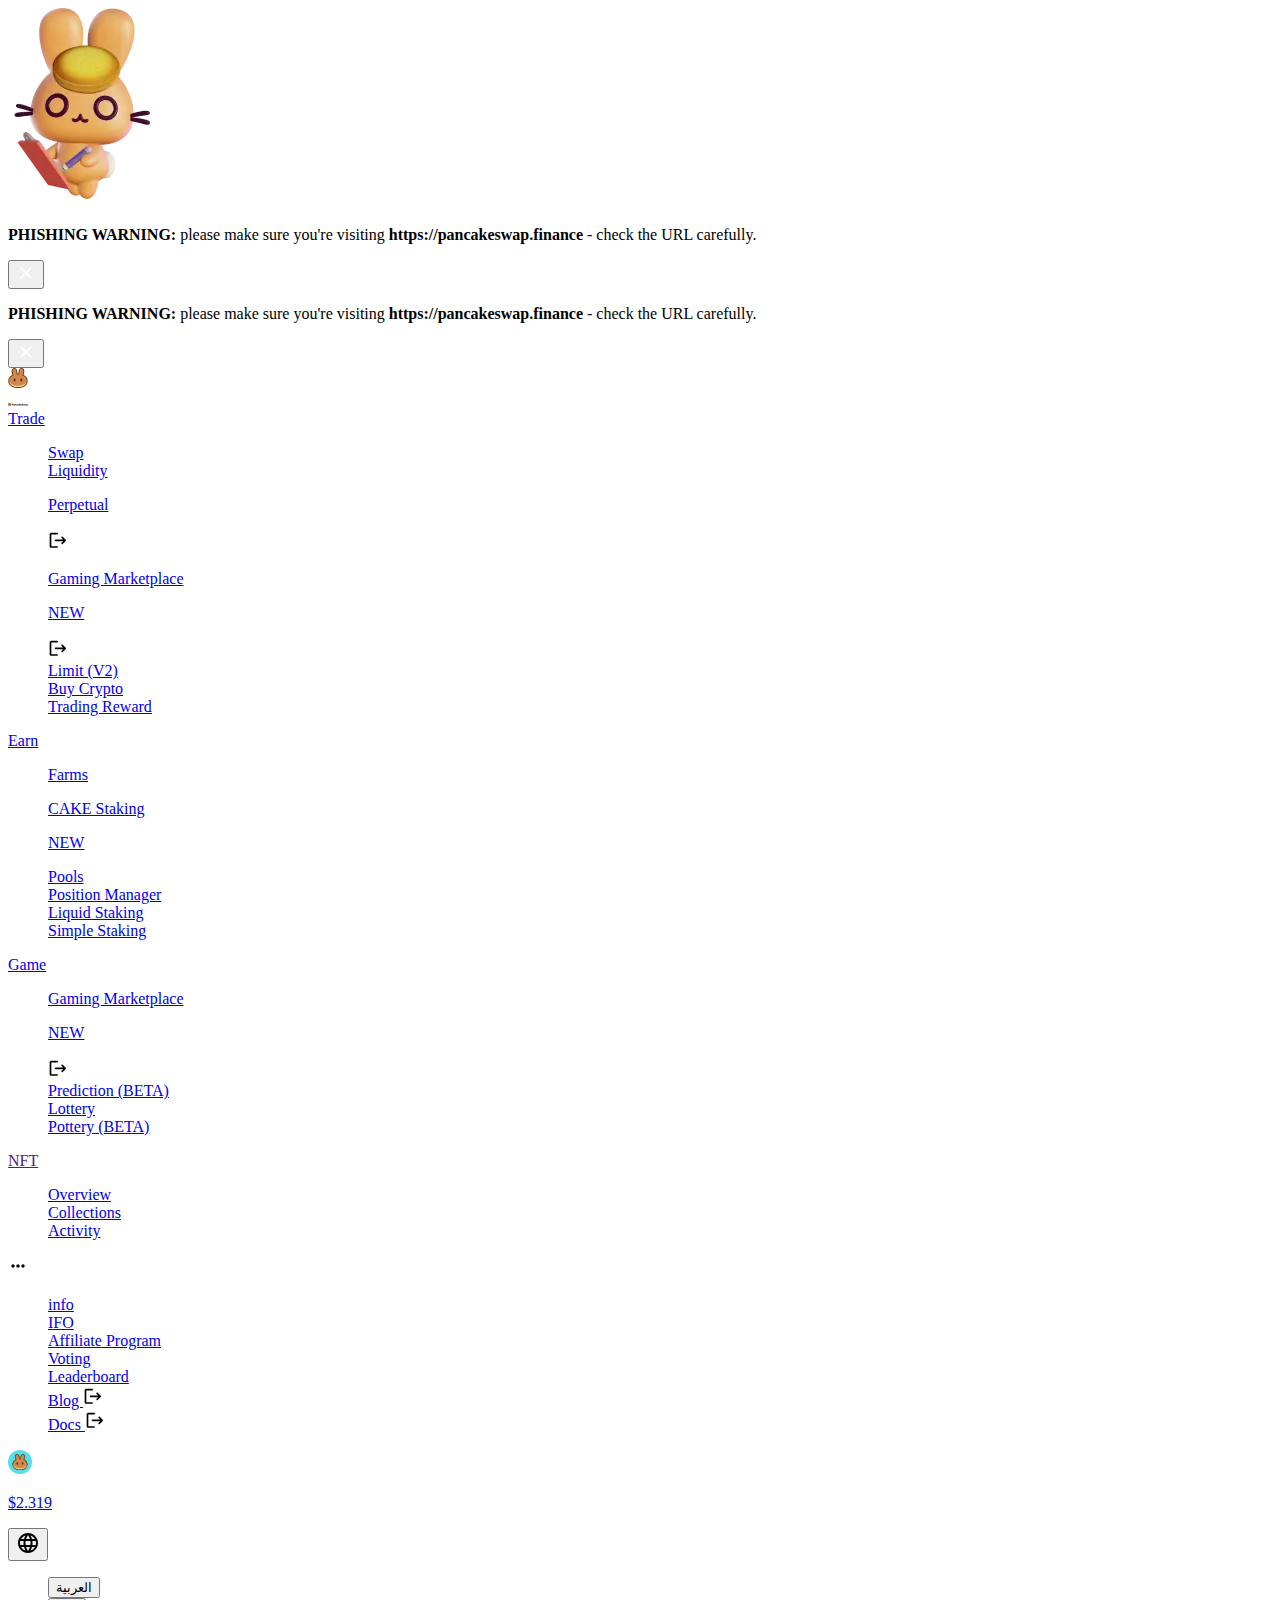
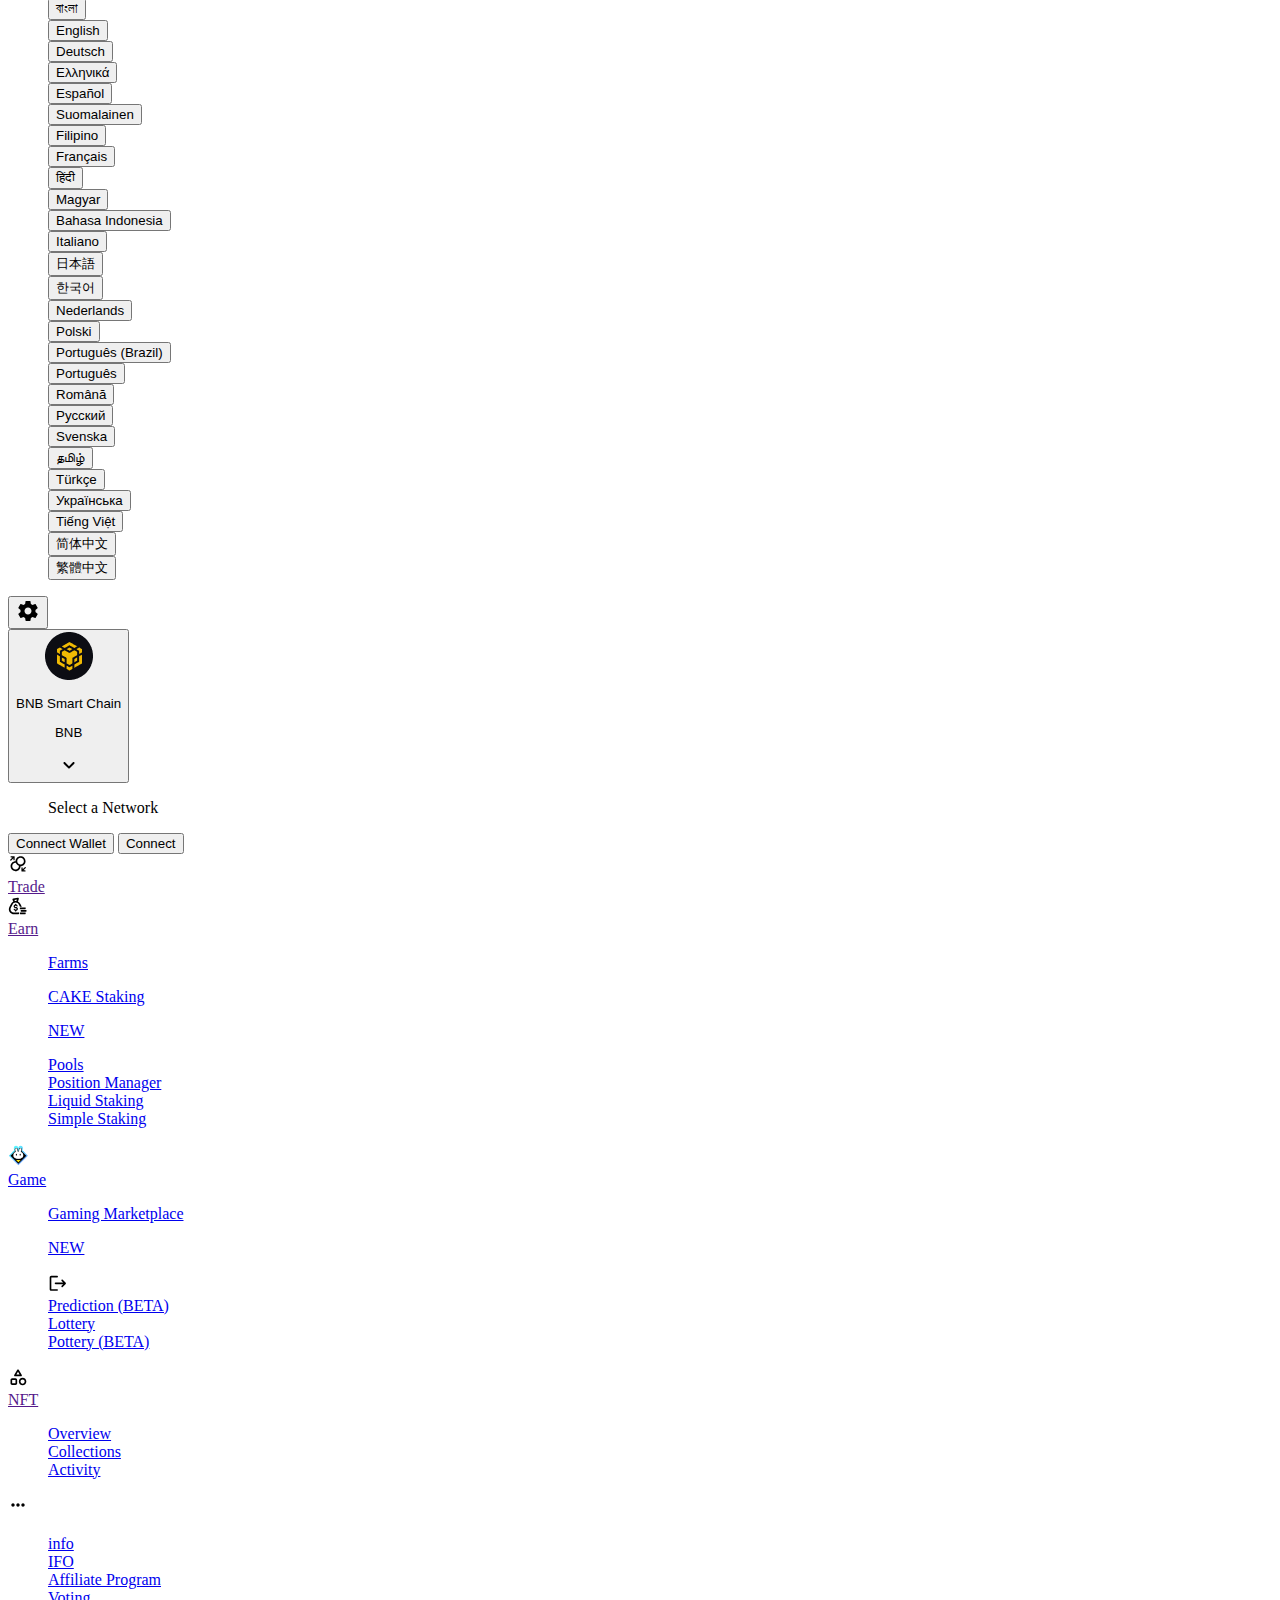
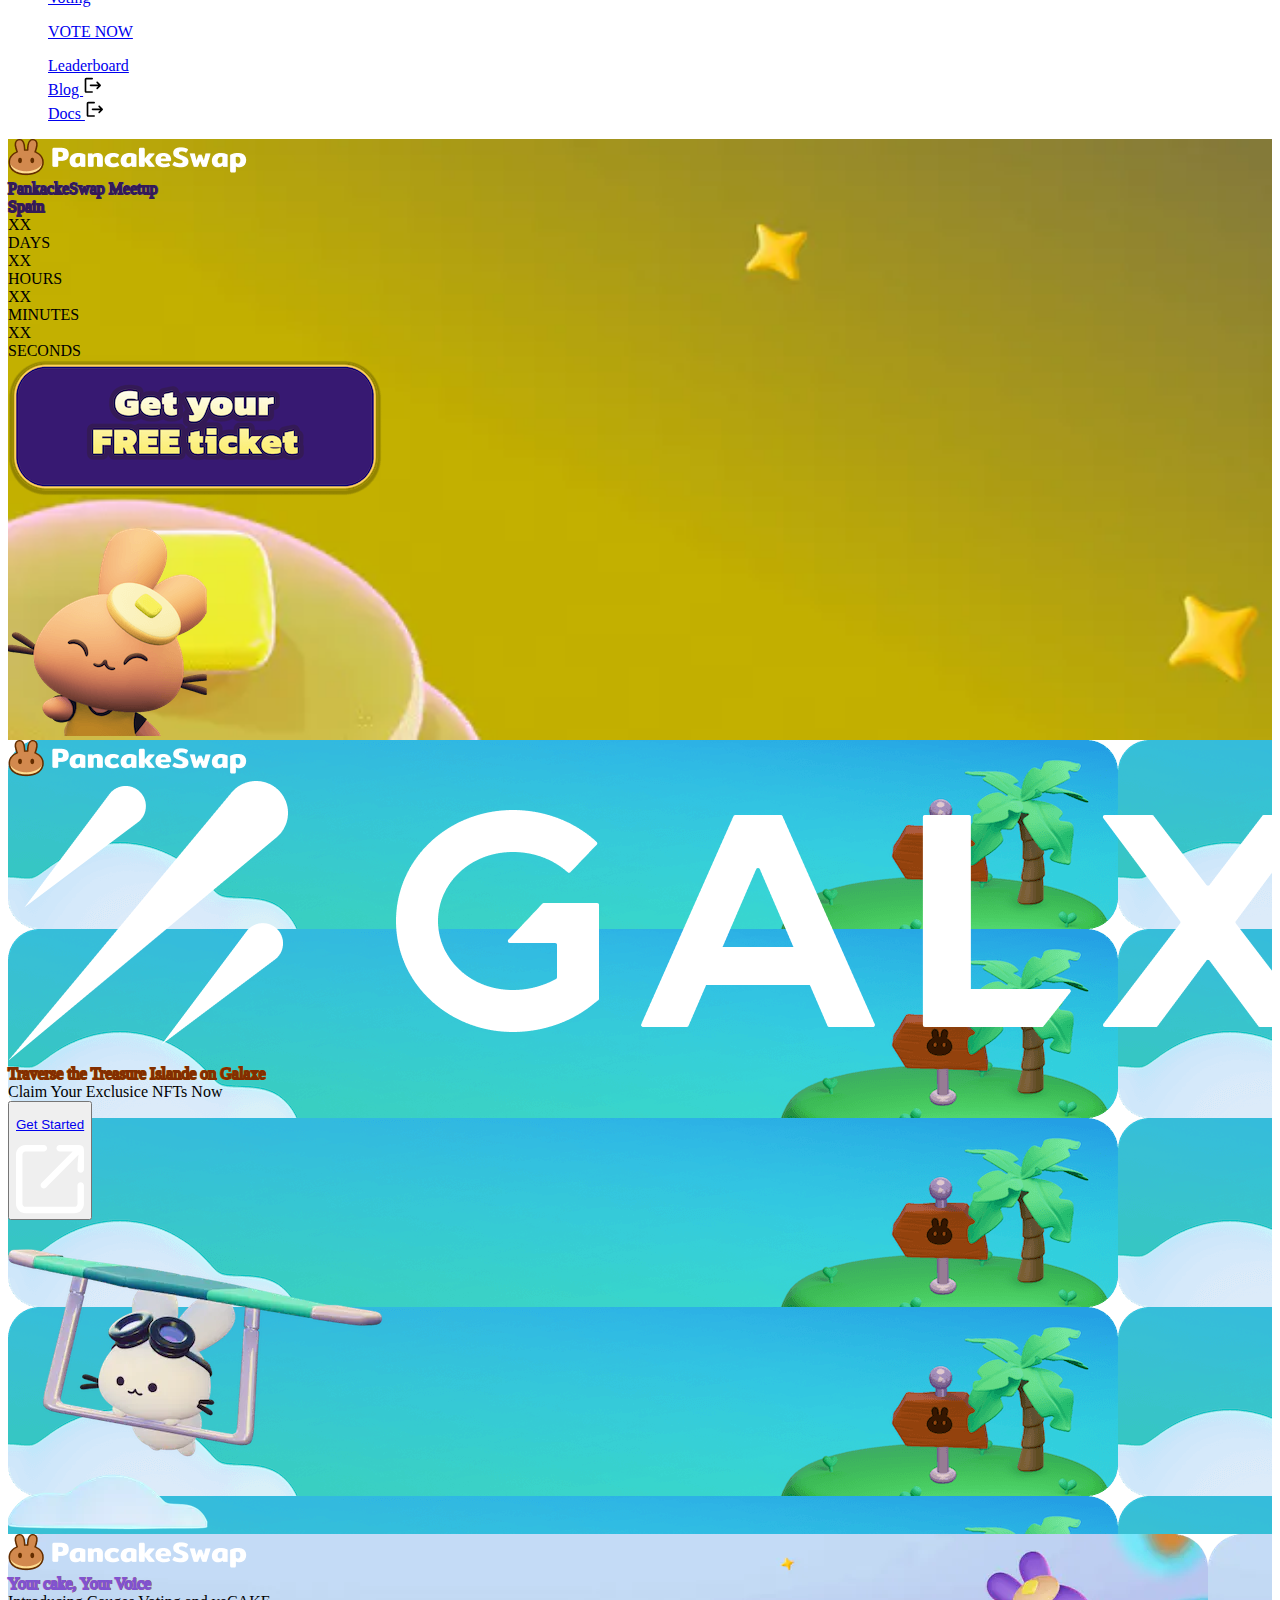
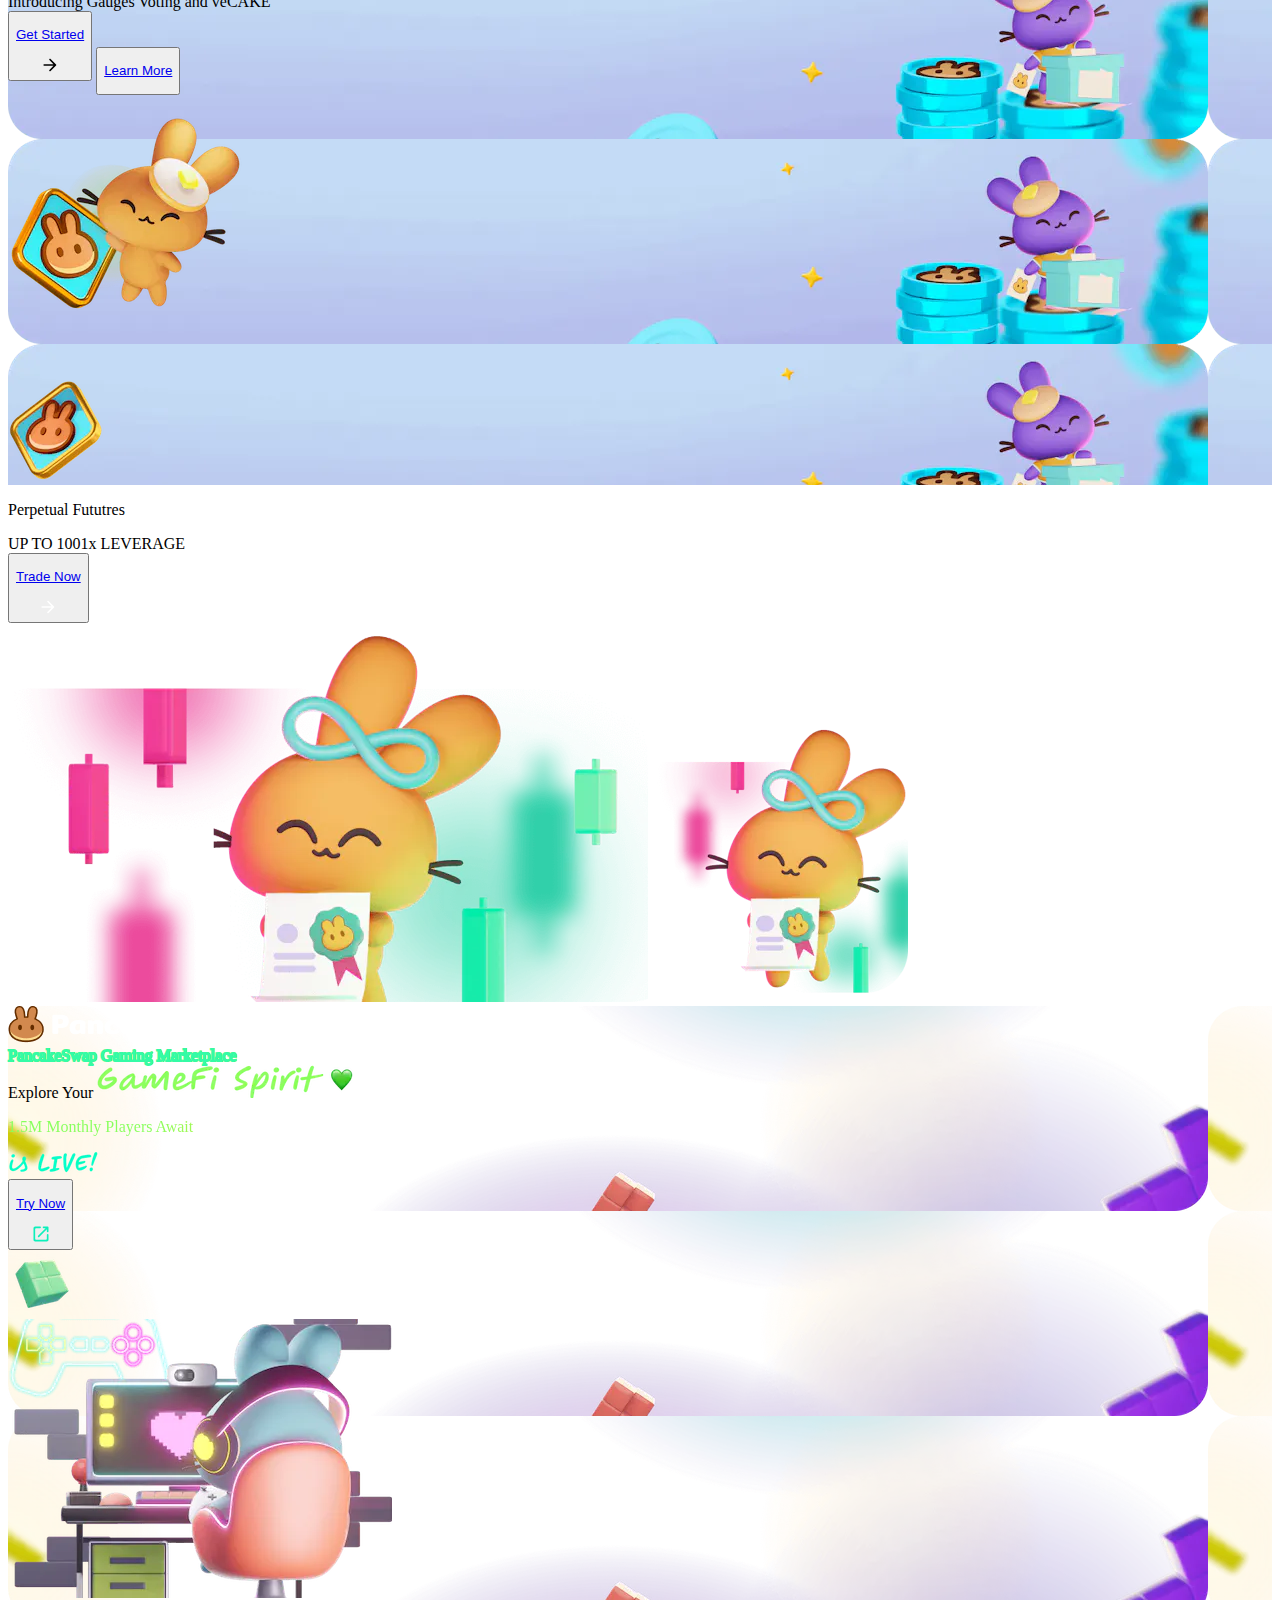
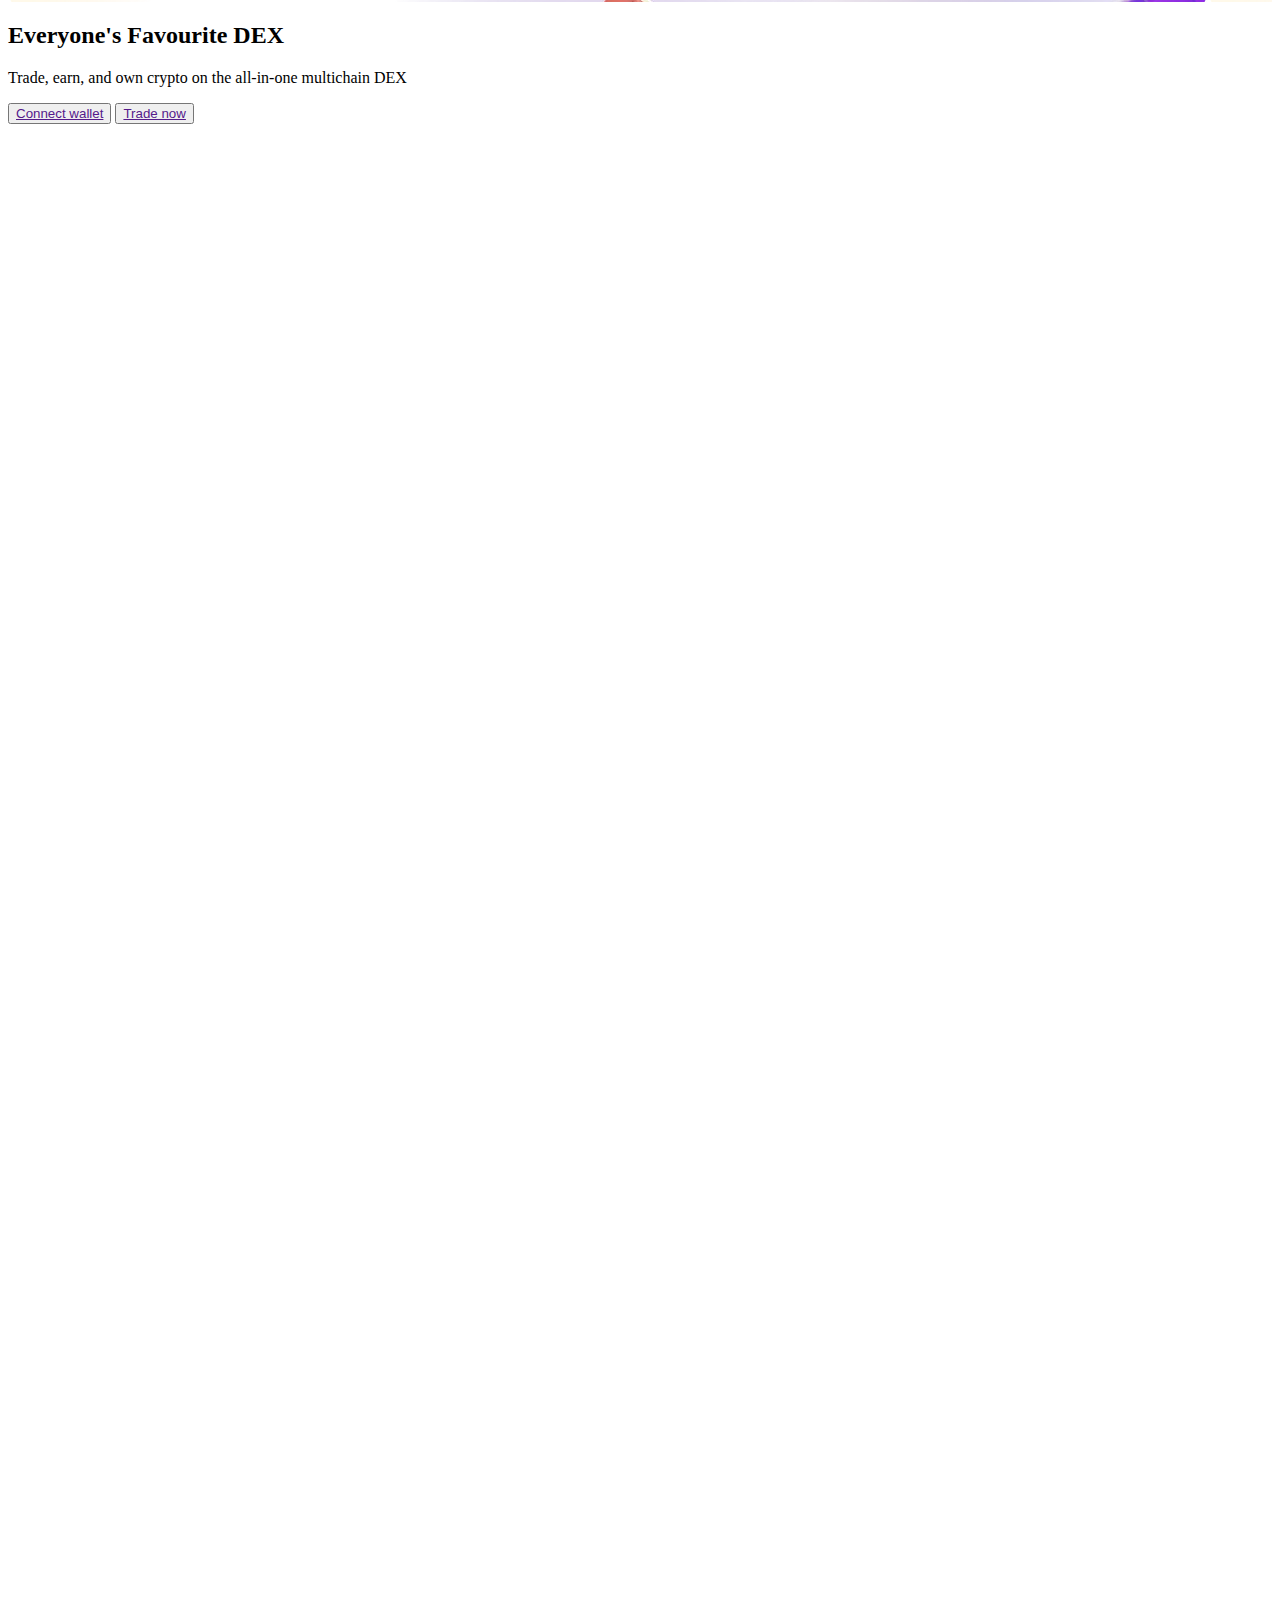
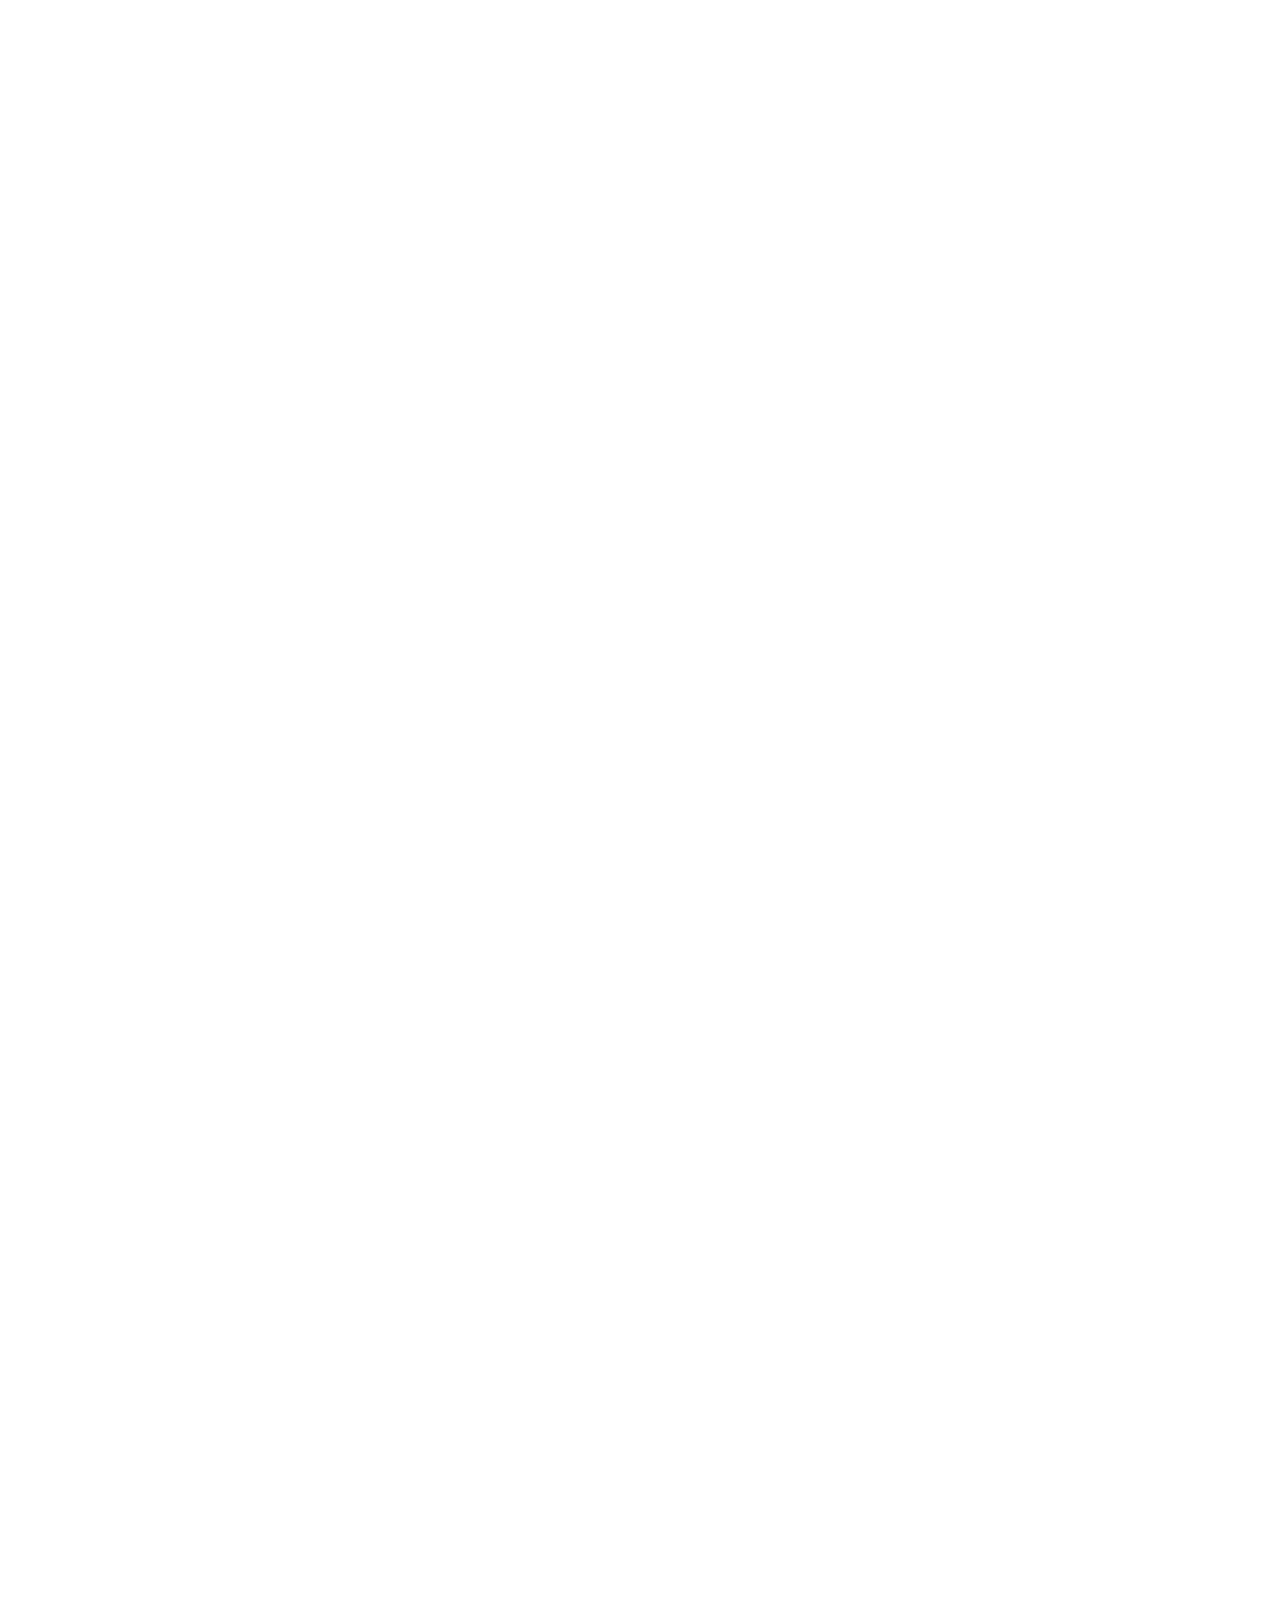
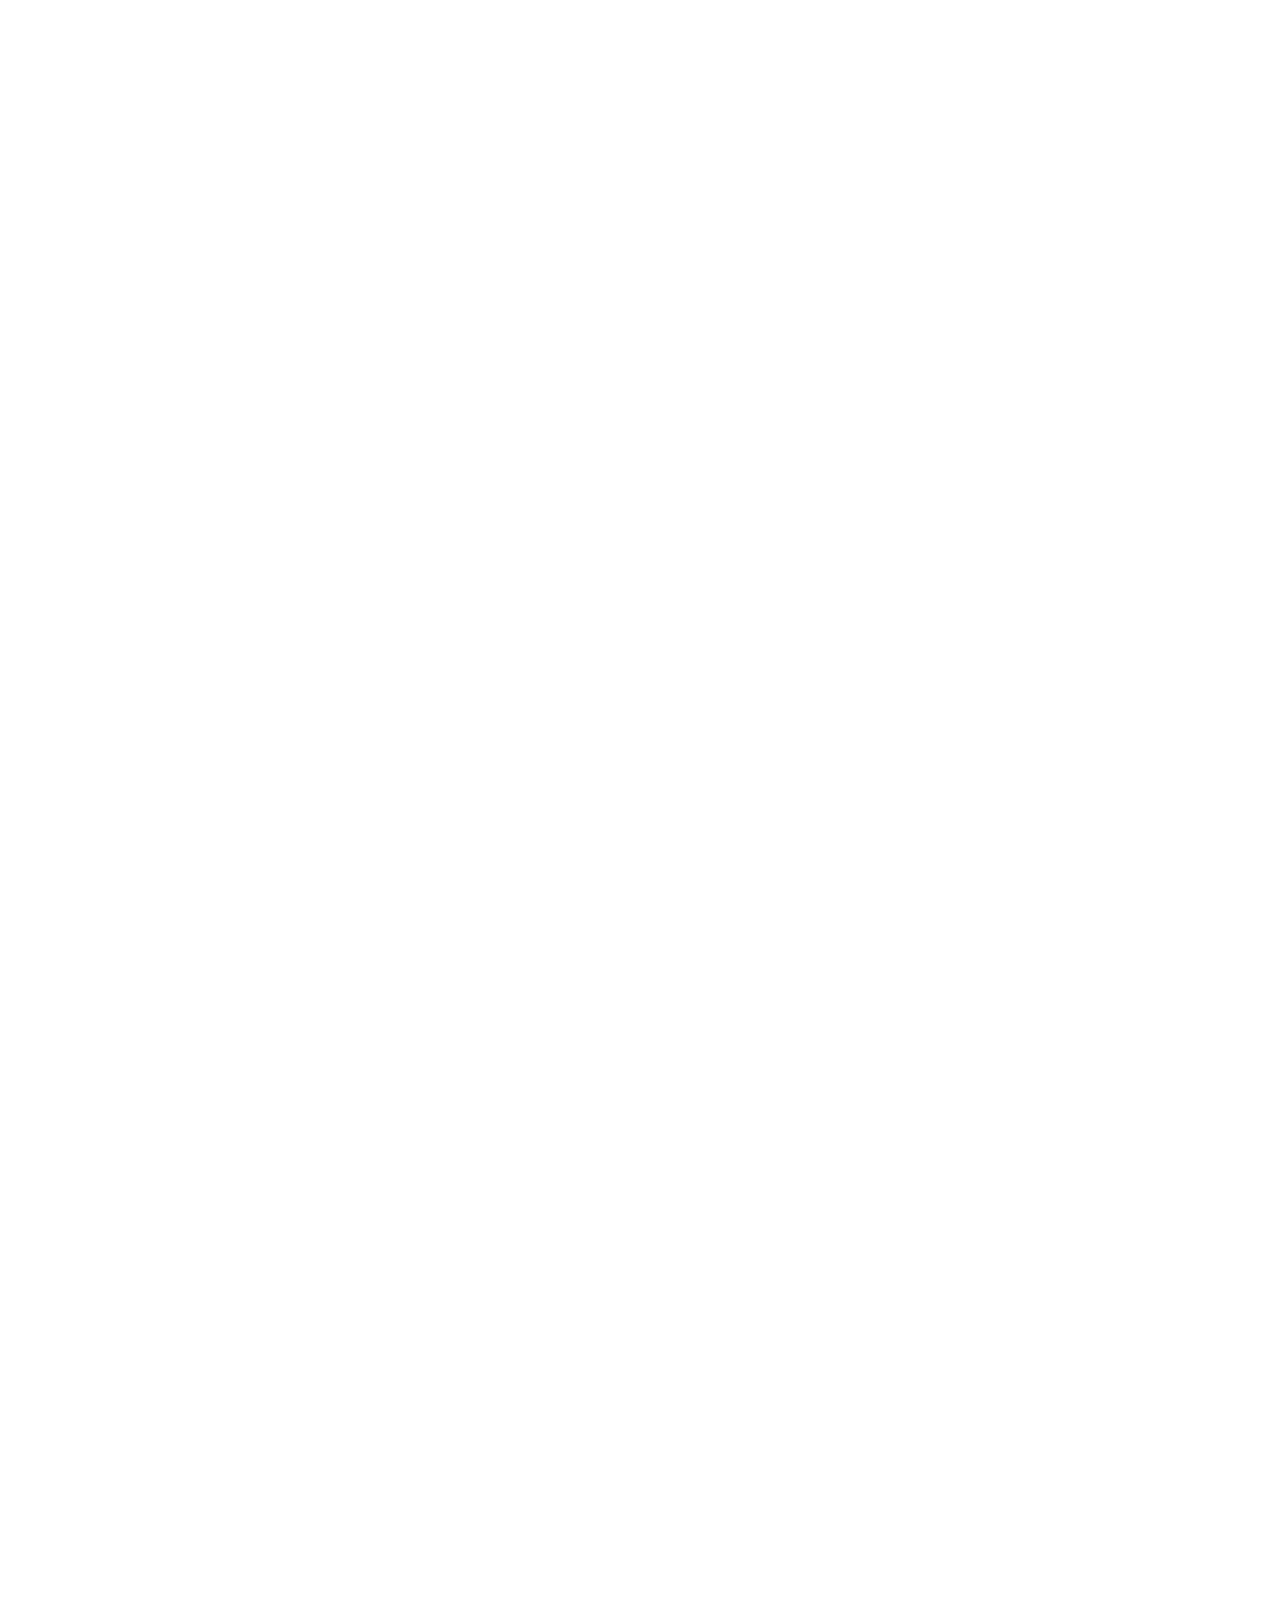
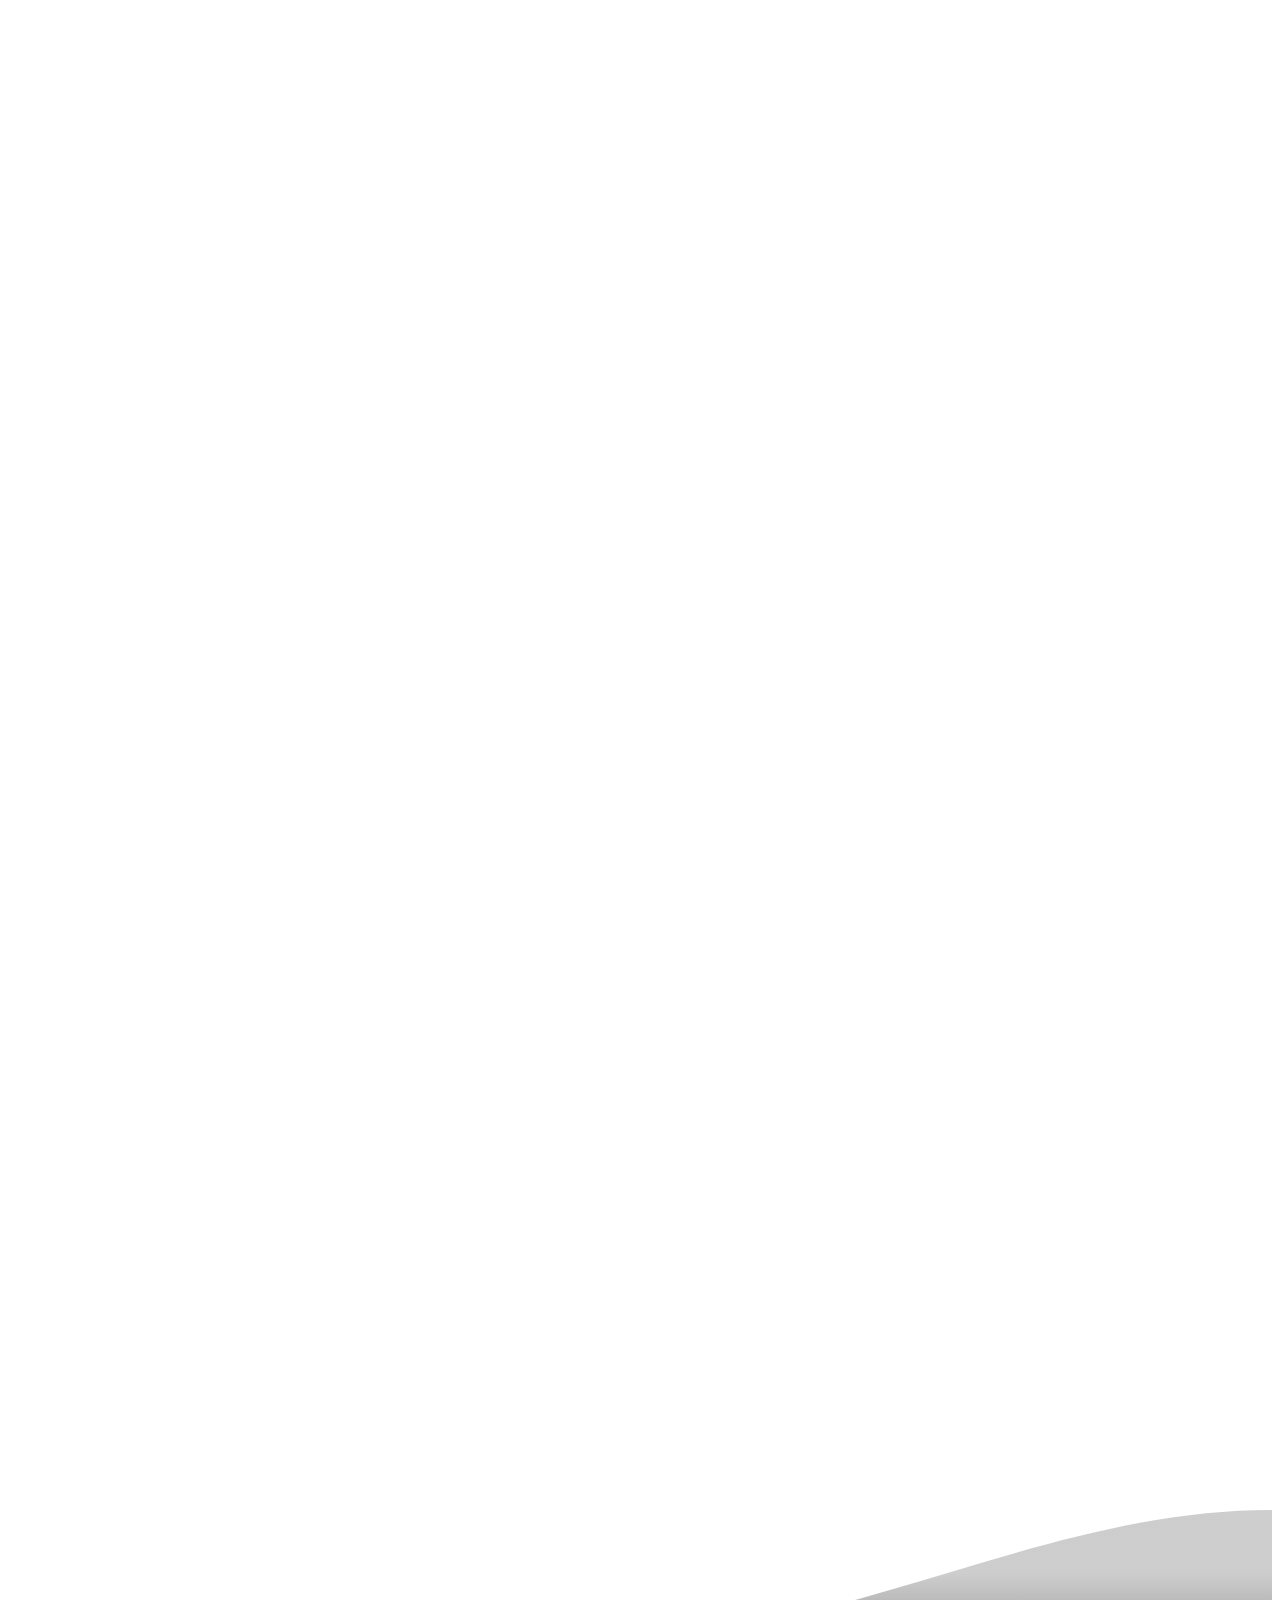
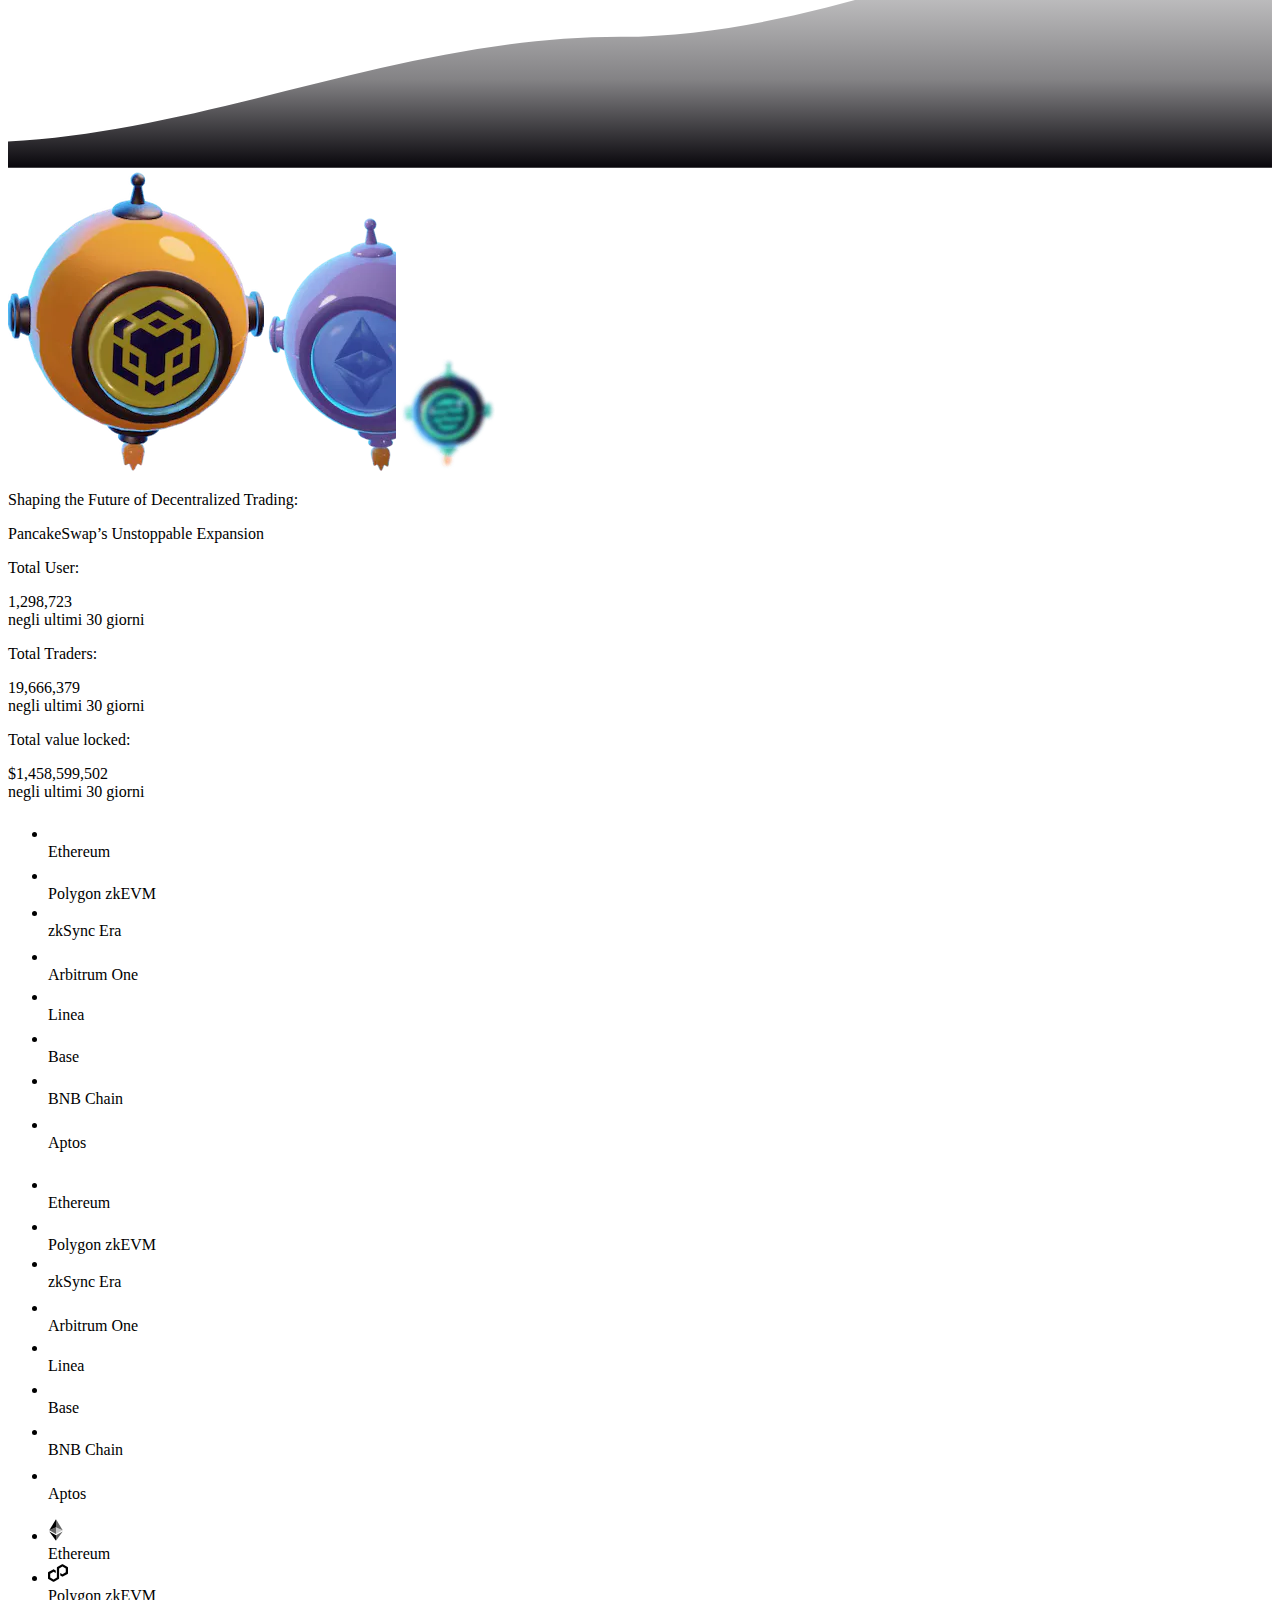
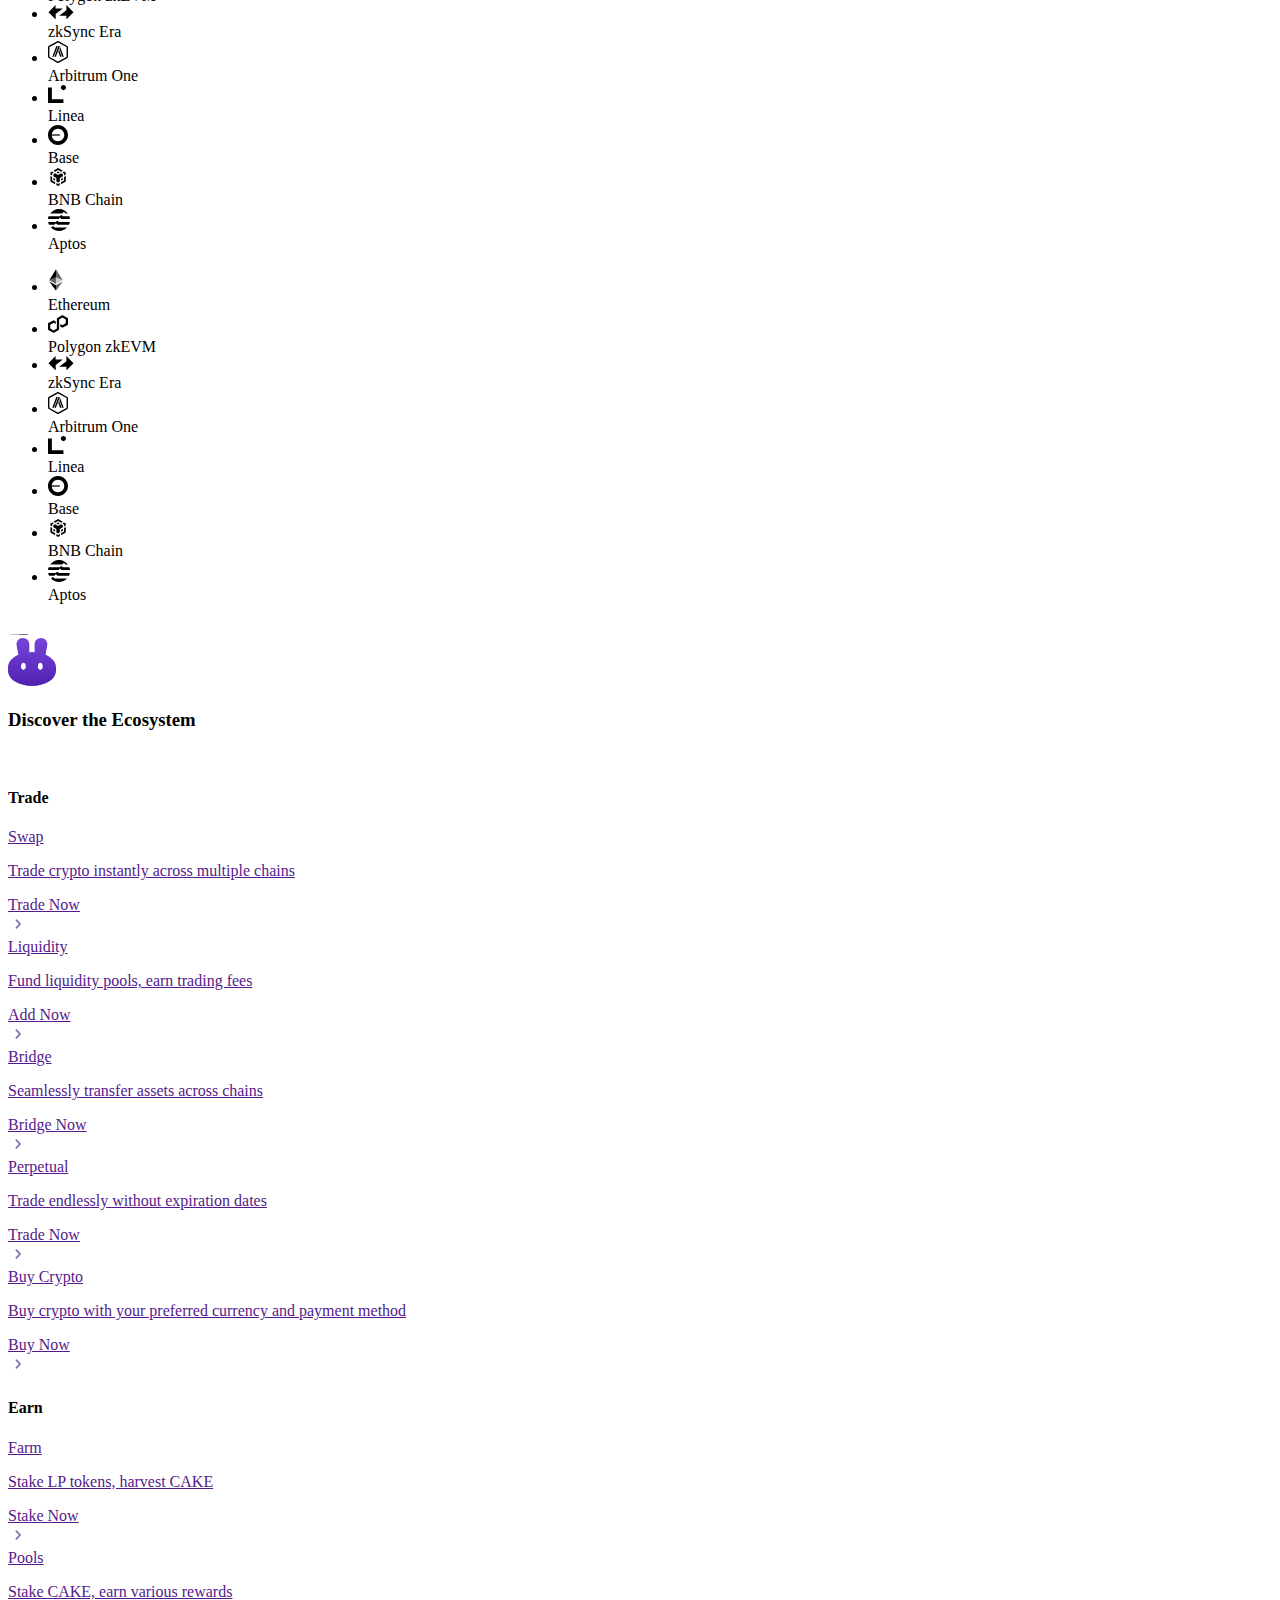
==== commit 67b4a6c8: "site assembled. Only minor changes needed." ====
--- a/index.html
+++ b/index.html
@@ -1,10 +1,11 @@
 <!DOCTYPE html>
-<html lang="en" class="">
+<html lang="en" id="html">
 
 <head>
   <meta charset="UTF-8" />
   <meta name="viewport" content="width=device-width, initial-scale=1.0" />
-  <title>Document</title>
+  <title>Home | PancakeSwap</title>
+  <link rel="icon" href="./assets/img/head/pancakes.ico">
   <link rel="preconnect" href="https://fonts.gstatic.com/" crossorigin />
   <link
     href="https://fonts.googleapis.com/css2?family=Kanit:ital,wght@0,100;0,200;0,300;0,400;0,500;0,600;0,700;0,800;0,900;1,100;1,200;1,300;1,400;1,500;1,600;1,700;1,800;1,900&display=swap"
@@ -13,13 +14,6 @@
   <script src="../javascript/components/tailwind.js"></script>
   <style type="text/tailwindcss">
     @layer components {
-        ::-webkit-scrollbar {
-          width: 8px;
-        }
-        ::-webkit-scrollbar-thumb {
-          background: #7a6eaa;
-          border-radius: 8px;
-        }
         .btn {
           @apply rounded-2xl py-0 px-6 text-fs_sm font-semibold leading-none opacity-100 cursor-pointer;
         }
@@ -43,7 +37,7 @@
           @apply text-white bg-color_inverse dark:text-black;
         }
         .btn_settingNOT {
-          @apply text-color_inverse bg-color_btn_settings dark:bg-color_darkM_hover;
+          @apply text-color_inverse bg-color_btn_settings dark:bg-color_darkM_button_net;
         }
         .menus {
           @apply w-69,5 absolute  border h-max rounded-2xl;
@@ -78,63 +72,135 @@
         #setting_btn.active #setting_menu {
           @apply -translate-y-28 duration-500
         }
-      }
-      /*ANCHOR keyframe*/
-      @keyframes connect_wallet_appear {
-        0% {
-          opacity: 0;
-          display: hidden;
+        .dm_bg {
+                @apply bg-gradient-to-br from-[#313d5c] to-[#3d2a54]
+            }
+            .big_container {
+                @apply overflow-y-scroll h-64
+            }
+            .inner_container {
+                @apply overflow-y-scroll
+            }
+          }
+          .transition-btn {
+            transition: background-color 0.2s ease 0s, opacity 0.2s ease 0s;
         }
-        100% {
-        opacity: 1;
-        display: block;
-        }
-      }
-      @keyframes first_animation_swipper {
+          /*ANCHOR keyframe*/
+          @keyframes connect_wallet_appear {
+            0% {
+              opacity: 0;
+              display: hidden;
+            }
+            100% {
+              opacity: 1;
+              display: block;
+            }
+          }
+          @keyframes first_animation_swipper {
+            0% {
+              transform: translateX(0px) translateY(0px);
+            }
+            50% {
+              transform: translate(-6px) translateY(4px);
+            }
+            100% {
+              transform: translateX(0px) translateY(0px);
+            }
+          }
+          @keyframes second_animation_swipper {
+            0% {
+              transform: translateX(0px) translateY(0px);
+            }
+            50% {
+              transform: translate(-12px) translateY(4px);
+            }
+            100% {
+              transform: translateX(0px) translateY(0px);
+            }
+          }
+          @keyframes third_animation_swipper {
+            0% {
+              transform: translateX(0px) translateY(0px);
+            }
+            50% {
+              transform: translate(-3px) translateY(4px);
+            }
+            100% {
+              transform: translateX(0px) translateY(0px);
+            }
+          }
+          @keyframes forth_animation_swipper {
+            0% {
+              transform: translateX(0px) translateY(0px);
+            }
+            50% {
+              transform: translate(0px) translateY(10px);
+            }
+            100% {
+              transform: translateX(0px) translateY(0px);
+            }
+          }
+          @keyframes first_animation {
             0% {
                 transform: translateX(0px) translateY(0px);
             }
             50% {
-                transform: translate(-6px) translateY(4px);
-            }
-            100% {
-                transform: translateX(0px) translateY(0px);
-            }
-      }
-      @keyframes second_animation_swipper {
-            0% {
-                transform: translateX(0px) translateY(0px);
-            }
-            50% {
-                transform: translate(-12px) translateY(4px);
-            }
-            100% {
-                transform: translateX(0px) translateY(0px);
-            }
-      }
-      @keyframes third_animation_swipper {
-            0% {
-                transform: translateX(0px) translateY(0px);
-            }
-            50% {
-                transform: translate(-3px) translateY(4px);
-            }
-            100% {
-                transform: translateX(0px) translateY(0px);
-            }
-      }
-      @keyframes forth_animation_swipper {
-            0% {
-                transform: translateX(0px) translateY(0px);
-            }
-            50% {
-                transform: translate(0px) translateY(10px);
+                transform: translate(3px) translateY(2px);
             }
             100% {
                 transform: translateX(0px) translateY(0px);
             }
         }
-      
+        @keyframes second_animation {
+            0% {
+                transform: translateX(0px) translateY(0px);
+            }
+            50% {
+                transform: translate(3px) translateY(3px);
+            }
+            100% {
+                transform: translateX(0px) translateY(0px);
+            }
+        }
+        @keyframes third_animation {
+            0% {
+                transform: translateX(0px) translateY(0px);
+            }
+            50% {
+                transform: translate(8px) translateY(6px);
+            }
+            100% {
+                transform: translateX(0px) translateY(0px);
+            }
+        }
+        @keyframes fourth_animation {
+            0% {
+                transform: translateX(0px) translateY(0px);
+            }
+            50% {
+                transform: translate(1px) translateY(1px);
+            }
+            100% {
+                transform: translateX(0px) translateY(0px);
+            }
+        }
+        @keyframes connect_wallet_appear {
+            0% {
+                opacity: 0;
+            }
+            100% {
+                opacity: 1;
+            }
+        }
+          .hiddenScrollbar::-webkit-scrollbar{
+         display: none;
+        }
+          .big_container::-webkit-scrollbar {
+            display: none;
+          }
+          .inner_container::-webkit-scrollbar {
+            display: none;
+          }
   .connect_wallet_appear {
     
     animation: 0.4s ease-out 0s 1 connect_wallet_appear forwards;
@@ -211,11 +277,52 @@
     .d-label:hover::after {
         box-shadow: 0px 0px 0px 1px #7645d9, 0px 0px 0px 4px rgba(118, 69, 217, 0.6);
     }
-    
+    .background_footer {
+            background-image: linear-gradient(rgb(118, 69, 217) 0%, rgb(81, 33, 177) 100%);
+        }
+        .connect_wallet_appear {
+            animation: 0.4s ease-out 0s 1 connect_wallet_appear forwards;
+            display: block;
+        }
+        #first_animation {
+            animation: 3s ease-in-out 1s infinite normal none running first_animation;
+        }
+        #second_animation {
+            animation: 3s ease-in-out 0.5s infinite normal none running second_animation;
+        }
+        #third_animation {
+            animation: 3s ease-in-out 2.5s infinite normal none running third_animation;
+        }
+        #fourth_animation {
+            animation: 3s ease-in-out 3.5s infinite normal none running fourth_animation;
+        }
+        .darkmode-label:hover::after {
+            box-shadow: 0px 0px 0px 1px #7645d9, 0px 0px 0px 4px rgba(118, 69, 217, 0.6);
+        }
+        #darkmode-toggle-footer:checked + label #svg_moon {
+            fill: #a881fc;
+        }
+        #darkmode-toggle-footer:checked + label #svg_sun {
+            fill: #27262c;
+        }
+        #darkmode-toggle-footer:checked + .darkmode-label::after {
+            left: calc(100% - 28.5px);
+            box-shadow: 0px 0px 0px 1px #7645d9, 0px 0px 0px 4px rgba(118, 69, 217, 0.6);
+        }
+        ::-webkit-scrollbar {
+          width: 8px;
+        }
+        ::-webkit-scrollbar-thumb {
+          background: #7a6eaa;
+          border-radius: 8px;
+        }
+        html.dark ::-webkit-scrollbar-track {
+          background-color: black;
+        }
   </style>
 </head>
 
-<body class="font-Kanit w-full">
+<body class="font-Kanit w-full overflow-x-hidden" id="body">
   <!-- //ANCHOR - nav -->
   <nav
     class="navbar flex flex-col z-998 border border-t-0 border-l-0 dark:border-t-0 dark:border-l-0 border-b-1 dark:border dark:border-b-1 w-screen fixed mr-3 dark:border-b-color_darkM_border_nav">
@@ -293,22 +400,22 @@
         </div>
 
         <div id="nTrade" class="h-14,5 flex flex-row items-center group/item relative">
-          <div class="navbar__down-left hover:bg-color_nav_hover dark:hover:bg-color_darkM_hover">
+          <div class="navbar__down-left hover:bg-color_nav_hover dark:hover:bg-color_darkM_button_net">
             <a href="#" class="dark:text-color_darkM_text_nav text-color_text_sub"> Trade </a>
           </div>
           <menu id="nmTrade"
             class="menus bg-white dark:bg-color_fourth dark:border-color_darkM_border_nav sub-menu__trade absolute left-0 top-14 hidden group-hover/item:block">
             <div>
               <a href="#"
-                class="mt-1 rounded-t-lg hover:bg-color_nav_hover dark:hover:bg-color_darkM_hover text-color_text_sub dark:text-color_darkM_text_nav">Swap</a>
+                class="mt-1 rounded-t-lg hover:bg-color_nav_hover dark:hover:bg-color_darkM_button_net text-color_text_sub dark:text-color_darkM_text_nav">Swap</a>
             </div>
             <div>
               <a href="#"
-                class="hover:bg-color_nav_hover dark:hover:bg-color_darkM_hover text-color_text_sub dark:text-color_darkM_text_nav">Liquidity</a>
+                class="hover:bg-color_nav_hover dark:hover:bg-color_darkM_button_net text-color_text_sub dark:text-color_darkM_text_nav">Liquidity</a>
             </div>
             <div>
               <a href="#"
-                class="hover:bg-color_nav_hover dark:hover:bg-color_darkM_hover flex flex-row justify-between">
+                class="hover:bg-color_nav_hover dark:hover:bg-color_darkM_button_net flex flex-row justify-between">
                 <div class="flex flex-row justify-between">
                   <p class="text-color_text_sub dark:text-color_darkM_text_nav">
                     Perpetual
@@ -324,7 +431,7 @@
             </div>
             <div>
               <a href="#"
-                class="hover:bg-color_nav_hover dark:hover:bg-color_darkM_hover flex flex-row justify-between">
+                class="hover:bg-color_nav_hover dark:hover:bg-color_darkM_button_net flex flex-row justify-between">
                 <div class="flex flex-row justify-between">
                   <p class="text-color_text_sub dark:text-color_darkM_text_nav">
                     Gaming Marketplace
@@ -343,24 +450,24 @@
             </div>
             <div>
               <a href="#"
-                class="hover:bg-color_nav_hover dark:hover:bg-color_darkM_hover text-color_text_sub dark:text-color_darkM_text_nav">Limit
+                class="hover:bg-color_nav_hover dark:hover:bg-color_darkM_button_net text-color_text_sub dark:text-color_darkM_text_nav">Limit
                 (V2)</a>
             </div>
             <div>
               <a href="#"
-                class="hover:bg-color_nav_hover dark:hover:bg-color_darkM_hover text-color_text_sub dark:text-color_darkM_text_nav">Buy
+                class="hover:bg-color_nav_hover dark:hover:bg-color_darkM_button_net text-color_text_sub dark:text-color_darkM_text_nav">Buy
                 Crypto</a>
             </div>
             <div>
               <a href="#"
-                class="mb-1 rounded-b-lg hover:bg-color_nav_hover dark:hover:bg-color_darkM_hover text-color_text_sub dark:text-color_darkM_text_nav">Trading
+                class="mb-1 rounded-b-lg hover:bg-color_nav_hover dark:hover:bg-color_darkM_button_net text-color_text_sub dark:text-color_darkM_text_nav">Trading
                 Reward</a>
             </div>
           </menu>
         </div>
 
         <div id="nEarn" class="h-14,5 flex flex-row items-center group/item relative">
-          <div class="navbar__down-left hover:bg-color_nav_hover dark:hover:bg-color_darkM_hover">
+          <div class="navbar__down-left hover:bg-color_nav_hover dark:hover:bg-color_darkM_button_net">
             <a href="#" class="dark:text-color_darkM_text_nav text-color_text_sub">
               Earn
               <div class="w-2 h-2 bg-green-500 rounded-full ml-3"></div>
@@ -371,10 +478,10 @@
             class="menus bg-white dark:bg-color_fourth dark:border-color_darkM_border_nav sub-menu__earn left-0 absolute top-14 hidden group-hover/item:block">
             <div>
               <a href="#"
-                class="mt-1 rounded-t-lg hover:bg-color_nav_hover dark:hover:bg-color_darkM_hover text-color_text_sub dark:text-color_darkM_text_nav ">Farms</a>
-            </div>
-            <div>
-              <a href="#" class="hover:bg-color_nav_hover dark:hover:bg-color_darkM_hover">
+                class="mt-1 rounded-t-lg hover:bg-color_nav_hover dark:hover:bg-color_darkM_button_net text-color_text_sub dark:text-color_darkM_text_nav ">Farms</a>
+            </div>
+            <div>
+              <a href="#" class="hover:bg-color_nav_hover dark:hover:bg-color_darkM_button_net">
                 <div class="flex flex-row justify-between">
                   <p class="text-color_text_sub dark:text-color_darkM_text_nav">
                     CAKE Staking
@@ -387,28 +494,28 @@
             </div>
             <div>
               <a href="#"
-                class="hover:bg-color_nav_hover dark:hover:bg-color_darkM_hover text-color_text_sub dark:text-color_darkM_text_nav">Pools</a>
+                class="hover:bg-color_nav_hover dark:hover:bg-color_darkM_button_net text-color_text_sub dark:text-color_darkM_text_nav">Pools</a>
             </div>
             <div>
               <a href="#"
-                class="hover:bg-color_nav_hover dark:hover:bg-color_darkM_hover text-color_text_sub dark:text-color_darkM_text_nav">Position
+                class="hover:bg-color_nav_hover dark:hover:bg-color_darkM_button_net text-color_text_sub dark:text-color_darkM_text_nav">Position
                 Manager</a>
             </div>
             <div>
               <a href="#"
-                class="hover:bg-color_nav_hover dark:hover:bg-color_darkM_hover text-color_text_sub dark:text-color_darkM_text_nav">Liquid
+                class="hover:bg-color_nav_hover dark:hover:bg-color_darkM_button_net text-color_text_sub dark:text-color_darkM_text_nav">Liquid
                 Staking</a>
             </div>
             <div>
               <a href="#"
-                class="mb-1 rounded-b-lg hover:bg-color_nav_hover dark:hover:bg-color_darkM_hover text-color_text_sub dark:text-color_darkM_text_nav">Simple
+                class="mb-1 rounded-b-lg hover:bg-color_nav_hover dark:hover:bg-color_darkM_button_net text-color_text_sub dark:text-color_darkM_text_nav">Simple
                 Staking</a>
             </div>
           </menu>
         </div>
 
         <div id="nGame" class="h-14,5 flex flex-row items-center group/item relative">
-          <div class="navbar__down-left hover:bg-color_nav_hover dark:hover:bg-color_darkM_hover">
+          <div class="navbar__down-left hover:bg-color_nav_hover dark:hover:bg-color_darkM_button_net">
             <a href="#" class="dark:text-color_darkM_text_nav text-color_text_sub">
               Game
               <div class="w-2 h-2 bg-green-500 rounded-full ml-3"></div>
@@ -419,7 +526,7 @@
             class="menus bg-white dark:bg-color_fourth dark:border-color_darkM_border_nav sub-menu__game left-0 absolute top-14 hidden group-hover/item:block">
             <div>
               <a href="#"
-                class="mt-1 rounded-t-lg hover:bg-color_nav_hover dark:hover:bg-color_darkM_hover flex flex-row justify-between">
+                class="mt-1 rounded-t-lg hover:bg-color_nav_hover dark:hover:bg-color_darkM_button_net flex flex-row justify-between">
                 <div class="flex flex-row">
                   <p class="text-color_text_sub dark:text-color_darkM_text_nav">
                     Gaming Marketplace
@@ -438,23 +545,23 @@
             </div>
             <div>
               <a href="#"
-                class="hover:bg-color_nav_hover dark:hover:bg-color_darkM_hover text-color_text_sub dark:text-color_darkM_text_nav">Prediction
+                class="hover:bg-color_nav_hover dark:hover:bg-color_darkM_button_net text-color_text_sub dark:text-color_darkM_text_nav">Prediction
                 (BETA)</a>
             </div>
             <div>
               <a href="#"
-                class="hover:bg-color_nav_hover dark:hover:bg-color_darkM_hover text-color_text_sub dark:text-color_darkM_text_nav">Lottery</a>
+                class="hover:bg-color_nav_hover dark:hover:bg-color_darkM_button_net text-color_text_sub dark:text-color_darkM_text_nav">Lottery</a>
             </div>
             <div>
               <a href="#"
-                class="mb-1 rounded-b-lg hover:bg-color_nav_hover dark:hover:bg-color_darkM_hover text-color_text_sub dark:text-color_darkM_text_nav">Pottery
+                class="mb-1 rounded-b-lg hover:bg-color_nav_hover dark:hover:bg-color_darkM_button_net text-color_text_sub dark:text-color_darkM_text_nav">Pottery
                 (BETA)</a>
             </div>
           </menu>
         </div>
 
         <div id="nNFT" class="h-14,5 flex flex-row items-center group/item relative">
-          <div class="navbar__down-left hover:bg-color_nav_hover dark:hover:bg-color_darkM_hover">
+          <div class="navbar__down-left hover:bg-color_nav_hover dark:hover:bg-color_darkM_button_net">
             <a href="" class="dark:text-color_darkM_text_nav text-color_text_sub">NFT</a>
           </div>
 
@@ -462,21 +569,21 @@
             class="menus bg-white dark:bg-color_fourth dark:border-color_darkM_border_nav sub-menu__nft left-0 absolute top-14 hidden group-hover/item:block">
             <div>
               <a href="#"
-                class="mt-1 rounded-t-lg hover:bg-color_nav_hover dark:hover:bg-color_darkM_hover text-color_text_sub dark:text-color_darkM_text_nav">Overview</a>
+                class="mt-1 rounded-t-lg hover:bg-color_nav_hover dark:hover:bg-color_darkM_button_net text-color_text_sub dark:text-color_darkM_text_nav">Overview</a>
             </div>
             <div>
               <a href="#"
-                class="hover:bg-color_nav_hover dark:hover:bg-color_darkM_hover text-color_text_sub dark:text-color_darkM_text_nav">Collections</a>
+                class="hover:bg-color_nav_hover dark:hover:bg-color_darkM_button_net text-color_text_sub dark:text-color_darkM_text_nav">Collections</a>
             </div>
             <div>
               <a href="#"
-                class="mb-1 rounded-b-lg hover:bg-color_nav_hover dark:hover:bg-color_darkM_hover text-color_text_sub dark:text-color_darkM_text_nav">Activity</a>
+                class="mb-1 rounded-b-lg hover:bg-color_nav_hover dark:hover:bg-color_darkM_button_net text-color_text_sub dark:text-color_darkM_text_nav">Activity</a>
             </div>
           </menu>
         </div>
 
         <div id="nMenu" class="h-14,5 flex flex-row items-center group/item relative">
-          <div class="navbar__down-left hover:bg-color_nav_hover dark:hover:bg-color_darkM_hover">
+          <div class="navbar__down-left hover:bg-color_nav_hover dark:hover:bg-color_darkM_button_net">
             <a href="" class="w-max px-4 flex flex-row items-center">
               <svg viewBox="0 0 24 24" color="textSubtle " width="20px" xmlns="http://www.w3.org/2000/svg"
                 class="sc-bcPKhP Eouil h-6 w-6 fill-color_text_sub dark:fill-color_darkM_text_nav">
@@ -491,28 +598,28 @@
             class="menus bg-white dark:bg-color_fourth dark:border-color_darkM_border_nav sub-menu__icon left-0 absolute top-14 hidden group-hover/item:block">
             <div>
               <a href="#"
-                class="mt-1 rounded-t-lg hover:bg-color_nav_hover dark:hover:bg-color_darkM_hover text-color_text_sub dark:text-color_darkM_text_nav">info</a>
+                class="mt-1 rounded-t-lg hover:bg-color_nav_hover dark:hover:bg-color_darkM_button_net text-color_text_sub dark:text-color_darkM_text_nav">info</a>
             </div>
             <div>
               <a href="#"
-                class="hover:bg-color_nav_hover dark:hover:bg-color_darkM_hover text-color_text_sub dark:text-color_darkM_text_nav">IFO</a>
+                class="hover:bg-color_nav_hover dark:hover:bg-color_darkM_button_net text-color_text_sub dark:text-color_darkM_text_nav">IFO</a>
             </div>
             <div>
               <a href="#"
-                class="hover:bg-color_nav_hover dark:hover:bg-color_darkM_hover text-color_text_sub dark:text-color_darkM_text_nav">Affiliate
+                class="hover:bg-color_nav_hover dark:hover:bg-color_darkM_button_net text-color_text_sub dark:text-color_darkM_text_nav">Affiliate
                 Program</a>
             </div>
             <div>
               <a href="#"
-                class="hover:bg-color_nav_hover dark:hover:bg-color_darkM_hover text-color_text_sub dark:text-color_darkM_text_nav">Voting</a>
+                class="hover:bg-color_nav_hover dark:hover:bg-color_darkM_button_net text-color_text_sub dark:text-color_darkM_text_nav">Voting</a>
             </div>
             <div class="border-y dark:border-color_darkM_border_nav">
               <a href="#"
-                class="hover:bg-color_nav_hover dark:hover:bg-color_darkM_hover text-color_text_sub dark:text-color_darkM_text_nav">Leaderboard</a>
+                class="hover:bg-color_nav_hover dark:hover:bg-color_darkM_button_net text-color_text_sub dark:text-color_darkM_text_nav">Leaderboard</a>
             </div>
             <div>
               <a href="#"
-                class="hover:bg-color_nav_hover dark:hover:bg-color_darkM_hover text-color_text_sub dark:text-color_darkM_text_nav flex flex-row justify-between">
+                class="hover:bg-color_nav_hover dark:hover:bg-color_darkM_button_net text-color_text_sub dark:text-color_darkM_text_nav flex flex-row justify-between">
                 Blog
                 <svg viewBox="0 0 24 24" color="textSubtle" width="20px" xmlns="http://www.w3.org/2000/svg"
                   class="sc-bcPKhP Eouil fill-color_text_sub dark:fill-color_darkM_text_nav">
@@ -524,7 +631,7 @@
             </div>
             <div>
               <a href="#"
-                class="mb-1 rounded-b-lg hover:bg-color_nav_hover dark:hover:bg-color_darkM_hover text-color_text_sub dark:text-color_darkM_text_nav flex flex-row justify-between">
+                class="mb-1 rounded-b-lg hover:bg-color_nav_hover dark:hover:bg-color_darkM_button_net text-color_text_sub dark:text-color_darkM_text_nav flex flex-row justify-between">
                 Docs
                 <svg viewBox="0 0 24 24" color="textSubtle" width="20px" xmlns="http://www.w3.org/2000/svg"
                   class="sc-bcPKhP Eouil fill-color_text_sub dark:fill-color_darkM_text_nav">
@@ -791,7 +898,7 @@
     <div class="mobile-nav max-mq3:flex flex-row fixed inset-x-0 bottom-0 hidden dark:bg-color_fourth bg-white">
       <div class="w-screen flex flex-row justify-evenly">
         <div
-          class="mobile-nav__down hover:bg-color_nav_hover dark:hover:bg-color_darkM_hover flex flex-col items-center justify-center">
+          class="mobile-nav__down hover:bg-color_nav_hover dark:hover:bg-color_darkM_button_net flex flex-col items-center justify-center">
           <div>
             <svg viewBox="0 0 24 24" color="textSubtle" width="20px" xmlns="http://www.w3.org/2000/svg"
               class="sc-bcPKhP Eouil fill-color_text_sub dark:fill-color_darkM_text_nav">
@@ -813,7 +920,7 @@
 
         <div id="nmbEarn" class="group/item">
           <div
-            class="mobile-nav__down hover:bg-color_nav_hover dark:hover:bg-color_darkM_hover relative flex flex-col items-center justify-center ">
+            class="mobile-nav__down hover:bg-color_nav_hover dark:hover:bg-color_darkM_button_net relative flex flex-col items-center justify-center ">
             <div>
               <svg viewBox="0 0 24 24" color="textSubtle" width="20px" xmlns="http://www.w3.org/2000/svg"
                 class="sc-bcPKhP Eouil fill-color_text_sub dark:fill-color_darkM_text_nav">
@@ -845,10 +952,10 @@
             class="menus bg-white dark:bg-color_fourth dark:border-color_darkM_border_nav m-mobile sub-menu__earn-m left-0 bottom-12 w-95% hidden group-hover/item:block">
             <div>
               <a href="#"
-                class="hover:bg-color_nav_hover dark:hover:bg-color_darkM_hover text-color_text_sub dark:text-color_darkM_text_nav rounded-t-xl">Farms</a>
-            </div>
-            <div>
-              <a href="#" class="hover:bg-color_nav_hover dark:hover:bg-color_darkM_hover ">
+                class="hover:bg-color_nav_hover dark:hover:bg-color_darkM_button_net text-color_text_sub dark:text-color_darkM_text_nav rounded-t-xl">Farms</a>
+            </div>
+            <div>
+              <a href="#" class="hover:bg-color_nav_hover dark:hover:bg-color_darkM_button_net ">
                 <p class="text-color_text_sub dark:text-color_darkM_text_nav">
                   CAKE Staking
                 </p>
@@ -859,21 +966,21 @@
             </div>
             <div>
               <a href="#"
-                class="hover:bg-color_nav_hover dark:hover:bg-color_darkM_hover text-color_text_sub dark:text-color_darkM_text_nav">Pools</a>
+                class="hover:bg-color_nav_hover dark:hover:bg-color_darkM_button_net text-color_text_sub dark:text-color_darkM_text_nav">Pools</a>
             </div>
             <div>
               <a href="#"
-                class="hover:bg-color_nav_hover dark:hover:bg-color_darkM_hover text-color_text_sub dark:text-color_darkM_text_nav">Position
+                class="hover:bg-color_nav_hover dark:hover:bg-color_darkM_button_net text-color_text_sub dark:text-color_darkM_text_nav">Position
                 Manager</a>
             </div>
             <div>
               <a href="#"
-                class="hover:bg-color_nav_hover dark:hover:bg-color_darkM_hover text-color_text_sub dark:text-color_darkM_text_nav">Liquid
+                class="hover:bg-color_nav_hover dark:hover:bg-color_darkM_button_net text-color_text_sub dark:text-color_darkM_text_nav">Liquid
                 Staking</a>
             </div>
             <div>
               <a href="#"
-                class="hover:bg-color_nav_hover dark:hover:bg-color_darkM_hover text-color_text_sub dark:text-color_darkM_text_nav rounded-b-xl">Simple
+                class="hover:bg-color_nav_hover dark:hover:bg-color_darkM_button_net text-color_text_sub dark:text-color_darkM_text_nav rounded-b-xl">Simple
                 Staking</a>
             </div>
           </menu>
@@ -881,7 +988,7 @@
 
         <div id="nmbGame" class="group/item">
           <div
-            class="mobile-nav__down hover:bg-color_nav_hover dark:hover:bg-color_darkM_hover relative flex flex-col items-center justify-center">
+            class="mobile-nav__down hover:bg-color_nav_hover dark:hover:bg-color_darkM_button_net relative flex flex-col items-center justify-center">
             <div>
               <svg viewBox="0 0 24 27" fill="none" color="textSubtle" width="20px" xmlns="http://www.w3.org/2000/svg"
                 class="sc-bcPKhP Eouil fill-color_text_sub">
@@ -929,7 +1036,7 @@
               </svg>
             </div>
             <a href="#"
-              class="hover:bg-color_nav_hover dark:hover:bg-color_darkM_hover text-color_text_sub dark:text-color_darkM_text_nav">
+              class="hover:bg-color_nav_hover dark:hover:bg-color_darkM_button_net text-color_text_sub dark:text-color_darkM_text_nav">
               Game
             </a>
             <div
@@ -940,7 +1047,7 @@
             class="menus bg-white dark:bg-color_fourth dark:border-color_darkM_border_nav m-mobile sub-menu__game-m left-5 bottom-12 w-95% hidden group-hover/item:block">
             <div>
               <a href="#"
-                class="hover:bg-color_nav_hover dark:hover:bg-color_darkM_hover flex flex-row justify-between rounded-t-xl">
+                class="hover:bg-color_nav_hover dark:hover:bg-color_darkM_button_net flex flex-row justify-between rounded-t-xl">
                 <div class="flex flex-row">
                   <p class="text-color_text_sub dark:text-color_darkM_text_nav ">
                     Gaming Marketplace
@@ -959,16 +1066,16 @@
             </div>
             <div>
               <a href="#"
-                class="hover:bg-color_nav_hover dark:hover:bg-color_darkM_hover text-color_text_sub dark:text-color_darkM_text_nav">Prediction
+                class="hover:bg-color_nav_hover dark:hover:bg-color_darkM_button_net text-color_text_sub dark:text-color_darkM_text_nav">Prediction
                 (BETA)</a>
             </div>
             <div>
               <a href="#"
-                class="hover:bg-color_nav_hover dark:hover:bg-color_darkM_hover text-color_text_sub dark:text-color_darkM_text_nav">Lottery</a>
+                class="hover:bg-color_nav_hover dark:hover:bg-color_darkM_button_net text-color_text_sub dark:text-color_darkM_text_nav">Lottery</a>
             </div>
             <div>
               <a href="#"
-                class="hover:bg-color_nav_hover dark:hover:bg-color_darkM_hover text-color_text_sub dark:text-color_darkM_text_nav rounded-b-xl">Pottery
+                class="hover:bg-color_nav_hover dark:hover:bg-color_darkM_button_net text-color_text_sub dark:text-color_darkM_text_nav rounded-b-xl">Pottery
                 (BETA)</a>
             </div>
           </menu>
@@ -976,7 +1083,7 @@
 
         <div id="nmbNFT" class="group/item">
           <div
-            class="mobile-nav__down hover:bg-color_nav_hover dark:hover:bg-color_darkM_hover flex flex-col items-center justify-center">
+            class="mobile-nav__down hover:bg-color_nav_hover dark:hover:bg-color_darkM_button_net flex flex-col items-center justify-center">
             <div>
               <svg viewBox="0 0 24 24" color="textSubtle" width="20px" xmlns="http://www.w3.org/2000/svg"
                 class="sc-bcPKhP Eouil fill-color_text_sub dark:fill-color_darkM_text_nav">
@@ -991,22 +1098,22 @@
             class="menus bg-white dark:bg-color_fourth dark:border-color_darkM_border_nav m-mobile sub-menu__nft-m left-8 bottom-12 w-95% hidden group-hover/item:block">
             <div>
               <a href="#"
-                class="hover:bg-color_nav_hover dark:hover:bg-color_darkM_hover text-color_text_sub dark:text-color_darkM_text_nav rounded-t-xl">Overview</a>
+                class="hover:bg-color_nav_hover dark:hover:bg-color_darkM_button_net text-color_text_sub dark:text-color_darkM_text_nav rounded-t-xl">Overview</a>
             </div>
             <div>
               <a href="#"
-                class="hover:bg-color_nav_hover dark:hover:bg-color_darkM_hover text-color_text_sub dark:text-color_darkM_text_nav">Collections</a>
+                class="hover:bg-color_nav_hover dark:hover:bg-color_darkM_button_net text-color_text_sub dark:text-color_darkM_text_nav">Collections</a>
             </div>
             <div>
               <a href="#"
-                class="hover:bg-color_nav_hover dark:hover:bg-color_darkM_hover text-color_text_sub dark:text-color_darkM_text_nav rounded-b-xl">Activity</a>
+                class="hover:bg-color_nav_hover dark:hover:bg-color_darkM_button_net text-color_text_sub dark:text-color_darkM_text_nav rounded-b-xl">Activity</a>
             </div>
           </menu>
         </div>
 
         <div id="nmbMenu" class="group/item">
           <div
-            class="mobile-nav__down hover:bg-color_nav_hover dark:hover:bg-color_darkM_hover pb-1 flex flex-col items-center justify-center">
+            class="mobile-nav__down hover:bg-color_nav_hover dark:hover:bg-color_darkM_button_net pb-1 flex flex-col items-center justify-center">
             <a href="" class="w-max px-4 flex flex-row items-center">
               <svg viewBox="0 0 24 24" color="textSubtle" width="20px" xmlns="http://www.w3.org/2000/svg"
                 class="sc-bcPKhP Eouil h-6 w-6 fill-color_text_sub dark:fill-color_darkM_text_nav">
@@ -1020,20 +1127,20 @@
             class="menus bg-white dark:bg-color_fourth dark:border-color_darkM_border_nav sub-menu__icon-m left-8 bottom-12 w-95% hidden group-hover/item:block">
             <div>
               <a href="#"
-                class="hover:bg-color_nav_hover dark:hover:bg-color_darkM_hover text-color_text_sub dark:text-color_darkM_text_nav rounded-t-xl">info</a>
+                class="hover:bg-color_nav_hover dark:hover:bg-color_darkM_button_net text-color_text_sub dark:text-color_darkM_text_nav rounded-t-xl">info</a>
             </div>
             <div>
               <a href="#"
-                class="hover:bg-color_nav_hover dark:hover:bg-color_darkM_hover text-color_text_sub dark:text-color_darkM_text_nav">IFO</a>
+                class="hover:bg-color_nav_hover dark:hover:bg-color_darkM_button_net text-color_text_sub dark:text-color_darkM_text_nav">IFO</a>
             </div>
             <div>
               <a href="#"
-                class="hover:bg-color_nav_hover dark:hover:bg-color_darkM_hover text-color_text_sub dark:text-color_darkM_text_nav">Affiliate
+                class="hover:bg-color_nav_hover dark:hover:bg-color_darkM_button_net text-color_text_sub dark:text-color_darkM_text_nav">Affiliate
                 Program</a>
             </div>
             <div>
               <a href="#"
-                class="hover:bg-color_nav_hover dark:hover:bg-color_darkM_hover text-color_text_sub dark:text-color_darkM_text_nav">Voting
+                class="hover:bg-color_nav_hover dark:hover:bg-color_darkM_button_net text-color_text_sub dark:text-color_darkM_text_nav">Voting
                 <div class="border-2 border-green-500 rounded-2xl ml-2">
                   <p class="text-green-500 text-fs_xs px-2 text-fs_xs px-2">
                     VOTE NOW
@@ -1042,11 +1149,11 @@
               </a>
             </div>
             <div class="border-y text-color_text_sub dark:text-color_darkM_text_nav dark:border-color_darkM_border_nav">
-              <a href="#" class="hover:bg-color_nav_hover dark:hover:bg-color_darkM_hover ">Leaderboard</a>
+              <a href="#" class="hover:bg-color_nav_hover dark:hover:bg-color_darkM_button_net ">Leaderboard</a>
             </div>
             <div>
               <a href="#"
-                class="hover:bg-color_nav_hover dark:hover:bg-color_darkM_hover flex flex-row justify-between text-color_text_sub dark:text-color_darkM_text_nav">
+                class="hover:bg-color_nav_hover dark:hover:bg-color_darkM_button_net flex flex-row justify-between text-color_text_sub dark:text-color_darkM_text_nav">
                 Blog
                 <svg viewBox="0 0 24 24" color="textSubtle" width="20px" xmlns="http://www.w3.org/2000/svg"
                   class="sc-bcPKhP Eouil fill-color_text_sub dark:fill-color_darkM_text_nav">
@@ -1058,7 +1165,7 @@
             </div>
             <div>
               <a href="#"
-                class="hover:bg-color_nav_hover dark:hover:bg-color_darkM_hover flex flex-row justify-between text-color_text_sub dark:text-color_darkM_text_nav rounded-b-xl">
+                class="hover:bg-color_nav_hover dark:hover:bg-color_darkM_button_net flex flex-row justify-between text-color_text_sub dark:text-color_darkM_text_nav rounded-b-xl">
                 Docs
                 <svg viewBox="0 0 24 24" color="textSubtle" width="20px" xmlns="http://www.w3.org/2000/svg"
                   class="sc-bcPKhP Eouil fill-color_text_sub dark:fill-color_darkM_text_nav">
@@ -1077,7 +1184,7 @@
     class="header relative flex flex-col justify-center items-center pt-37,644 w-screen bg-[#e8faff] dark:bg-[#1f1834] z-3">
     <!--<button class="bg-red-500" id="toggleMode">DARK MODE</button>-->
     <div class="relative w-full flex justify-center items-center">
-      <div class="central-header flex flex-col justify-center items-center max-w-6,4 p-5 z-4">
+      <div class="central-header flex flex-col justify-center items-center max-w-300 p-5 max-[450px]:p-0 z-4 ">
         <!-- ////ANCHOR - home1 -->
 
         <div class="w-full flex">
@@ -1087,8 +1194,8 @@
               style="background-image: url(../assets/img/Header/spain-meetup-bg.webp); background-size: cover; background-repeat: no-repeat;"
               class="swipper  w-full h-48 absolute z-1 flex flex-row rounded-[2rem]">
               <div class="swipper1-title p-6">
-                <div class="swipper1-title-pankackeSwap-img  w-32 h-5"> <img src="../assets/img/Header/ethXpancakeswap.png"
-                    alt=""></div>
+                <div class="swipper1-title-pankackeSwap-img  w-32 h-5"> <img
+                    src="../assets/img/Header/ethXpancakeswap.png" alt=""></div>
                 <div
                   style="-webkit-text-stroke: 2px #341A57; background-clip: text; color: transparent; background-image: linear-gradient(rgb(255, 255, 255) 0%, rgb(252, 239, 121) 100%);"
                   class="text-fs_l font-extrabold leading-7 h-8"> PankackeSwap Meetup</div>
@@ -1126,7 +1233,7 @@
                 <div class="ticket z-1 h-0.5 max-screen_1200:hidden">
                   <img src="../assets/img/Header/free-ticket.png" alt="" class="h-17 w-[11.75rem]">
                 </div>
-                <div class="spain-bunny w-1/2 h-full overflow-hidden z-2 ml-auto">
+                <div class="spain-bunny w-1/2 h-full overflow-hidden z-2 ml-auto max-[640px]:hidden">
                   <img src="../assets/img/Header/spain-BUNNY.png" alt="Bunny_Spain"
                     class="w-50 h-60 object-cover absolute -top-12 right-6">
                 </div>
@@ -1138,31 +1245,31 @@
               class="swipper hidden w-full min-w-520 max-w-1128 h-48 absolute z-2 flex flex-row rounded-[2rem] bg-cover bg-no-repeat bg-right"
               style="background-image: url(../assets/img/Header/isola.png);">
               <div class="swipper1-title p-6 flex flex-col">
-                <div class="swipper1-title-pankackeSwap-img w-32 h-5 flex flex-row justify-content items-center "> <img
-                    src="../assets/img/Header/ethXpancakeswap.png" alt="" class="mr-3"> <span
-                    class="w-[63rem] h-[1rem] bg-white mr-3"></span> <img
-                    src="../assets/img/Header/galxe-logo.7705eef0.png" alt="" class="w-32 h-4"> </div>
+                <div class="swipper1-title-pankackeSwap-img w-32 h-5 flex flex-row justify-content items-center"> <img
+                    src="../assets/img/Header/ethXpancakeswap.png" alt="" class="mr-3 max-[640px]:w-20"> <img
+                    src="../assets/img/Header/galxe-logo.7705eef0.png" alt="" class="w-28 h-4 max-[640px]:h-2"> </div>
                 <div></div>
                 <div
                   style="-webkit-text-stroke: 2px #832e00; background-clip: text; color: transparent; background-image: linear-gradient(rgb(255, 178, 55) -5.1%, rgb(255, 235, 55) 75.24%);"
                   class="text-fs_xl font-extrabold leading-7 max-screen_860:text-fs_lg "> Traverse the Treasure Islande
                   <span class="max-screen_1080:hidden">on Galaxe</span>
                 </div>
-                <div class="text-fs_lg text-color_text font-bold">Claim Your Exclusice NFTs Now </div>
+                <div class="text-fs_lg text-color_text font-bold max-[640px]:hidden">Claim Your Exclusice NFTs Now
+                </div>
                 <div class="">
-                  <button id="connetti" class="btn btn_blue btn:hover h-12 mr-2 mt-6">
+                  <button id="connetti" class="btn btn_blue btn:hover h-12 mr-2 mt-6 max-[640px]:h-6">
                     <a href="#" class="flex items-center">
-                      <p class="mr-1">Get Started</p> <img src="../assets/img/Header/open-external-link-icon.svg" alt=""
-                        class="w-5 h-5 ml-1 filter brightness-0 invert">
+                      <p class="mr-1">Get Started</p>
+                        <svg version="1.1" id="Layer_1" class="w-5 h-5 ml-1 filter brightness-0 invert max-[640px]:w-4" color="#ffffff" fill="currentColor" xmlns="http://www.w3.org/2000/svg" xmlns:xlink="http://www.w3.org/1999/xlink" x="0px" y="0px" viewBox="0 0 122.6 122.88" style="enable-background:new 0 0 122.6 122.88" xml:space="preserve"><g><path d="M110.6,72.58c0-3.19,2.59-5.78,5.78-5.78c3.19,0,5.78,2.59,5.78,5.78v33.19c0,4.71-1.92,8.99-5.02,12.09 c-3.1,3.1-7.38,5.02-12.09,5.02H17.11c-4.71,0-8.99-1.92-12.09-5.02c-3.1-3.1-5.02-7.38-5.02-12.09V17.19 C0,12.48,1.92,8.2,5.02,5.1C8.12,2,12.4,0.08,17.11,0.08h32.98c3.19,0,5.78,2.59,5.78,5.78c0,3.19-2.59,5.78-5.78,5.78H17.11 c-1.52,0-2.9,0.63-3.91,1.63c-1.01,1.01-1.63,2.39-1.63,3.91v88.58c0,1.52,0.63,2.9,1.63,3.91c1.01,1.01,2.39,1.63,3.91,1.63h87.95 c1.52,0,2.9-0.63,3.91-1.63s1.63-2.39,1.63-3.91V72.58L110.6,72.58z M112.42,17.46L54.01,76.6c-2.23,2.27-5.89,2.3-8.16,0.07 c-2.27-2.23-2.3-5.89-0.07-8.16l56.16-56.87H78.56c-3.19,0-5.78-2.59-5.78-5.78c0-3.19,2.59-5.78,5.78-5.78h26.5 c5.12,0,11.72-0.87,15.65,3.1c2.48,2.51,1.93,22.52,1.61,34.11c-0.08,3-0.15,5.29-0.15,6.93c0,3.19-2.59,5.78-5.78,5.78 c-3.19,0-5.78-2.59-5.78-5.78c0-0.31,0.08-3.32,0.19-7.24C110.96,30.94,111.93,22.94,112.42,17.46L112.42,17.46z"/></g></svg>
                     </a>
                   </button>
                 </div>
 
                 <div class="spain-bunny w-1/2 h-full overflow-hidden z-2">
                   <img id="second_animation_swipper" src="../assets/img/Header/paraglind-bunny.webp" alt="Bunny_Spain"
-                    class="absolute -top-12 right-36 w-[16.375rem] h-[10.625] max-screen_970:right-4">
-                </div>
-                <div class="nuvola z-1 absolute -top-6 right-4">
+                    class="absolute -top-12 right-36 w-[16.375rem] h-[10.625] max-screen_970:right-4 max-[640px]:w-32">
+                </div>
+                <div class="nuvola z-1 absolute -top-6 right-4 max-[640px]:w-32">
                   <img src="../assets/img/Header/nuvola.webp" alt="" class="">
                 </div>
               </div>
@@ -1173,7 +1280,7 @@
               style="background-image: url(../assets/img/Header/vecake-bg.webp);">
               <div class="swipper1-title p-6 flex flex-col">
                 <div class="swipper1-title-pankackeSwap-img w-32 h-5 flex flex-row justify-content items-center "> <img
-                    src="../assets/img/Header/ethXpancakeswap.png" alt="" class="mr-3"></div>
+                    src="../assets/img/Header/ethXpancakeswap.png" alt="" class="mr-3 max-[640px]:h-4"></div>
                 <div
                   style="-webkit-text-stroke: 2px #8053cf; background-clip: text; color: transparent; background-image: linear-gradient(rgb(255, 178, 55) 0%, rgb(255, 235, 55) 100%);"
                   class="text-fs_xl font-extrabold leading-7 max-screen_970:text-fs_lg z-1"> Your cake, Your Voice</div>
@@ -1181,18 +1288,12 @@
                     class="text-[#8053cf]">Introducing</span>
                   Gauges Voting <span class="text-[#8053cf]">and</span> veCAKE </div>
                 <div class="">
-                  <button id="connetti" class="btn btn_blue btn:hover h-12 mr-2 mt-6">
+                  <button id="connetti" class="btn btn_blue btn:hover h-12 mr-2 mt-6 max-[640px]:h-5">
                     <a href="#" class="flex items-center">
                       <p class="mr-1 dark:text-[black]">Get Started</p>
                       <svg id="svgArrowLight" viewBox="0 0 24 24" color="red" width="20px"
                         xmlns="http://www.w3.org/2000/svg" class="sc-grXZZQ hxxPRP">
-                        <path fill="white"
-                          d="M5 13H16.17L11.29 17.88C10.9 18.27 10.9 18.91 11.29 19.30C11.68 19.69 12.31 19.69 12.7 19.30L19.29 12.71C19.68 12.32 19.68 11.69 19.29 11.30L12.71 4.70C12.32 4.31 11.69 4.31 11.30 4.70C10.91 5.09 10.91 5.72 11.30 6.11L16.17 11H5C4.45 11 4 11.45 4 12C4 12.55 4.45 13 5 13Z">
-                        </path>
-                      </svg>
-                      <svg id="svgArrowDark" viewBox="0 0 24 24" color="red" width="20px"
-                        xmlns="http://www.w3.org/2000/svg" class="sc-grXZZQ hxxPRP hidden">
-                        <path fill="black"
+                        <path class="fill-white dark:fill-black"
                           d="M5 13H16.17L11.29 17.88C10.9 18.27 10.9 18.91 11.29 19.30C11.68 19.69 12.31 19.69 12.7 19.30L19.29 12.71C19.68 12.32 19.68 11.69 19.29 11.30L12.71 4.70C12.32 4.31 11.69 4.31 11.30 4.70C10.91 5.09 10.91 5.72 11.30 6.11L16.17 11H5C4.45 11 4 11.45 4 12C4 12.55 4.45 13 5 13Z">
                         </path>
                       </svg>
@@ -1207,7 +1308,7 @@
 
                 <div class="spain-bunny w-1/2 h-full overflow-hidden z-2">
                   <img src="../assets/img/Header/image.webp" alt="Bunny_Spain"
-                    class="absolute -top-14 right-32 w-[235px] h-[237px] max-screen_860:w-[160px] max-screen_860:h-[180px] max-screen_860:-top-2 max-screen_860:right-40">
+                    class="absolute -top-14 right-32 w-[235px] h-[237px] max-screen_860:w-[160px] max-screen_860:h-[180px] max-screen_860:-top-2 max-screen_860:right-40 max-[640px]:hidden">
                 </div>
                 <div class="spain-bunny w-1/2 h-full overflow-hidden z-2 max-screen_970:hidden">
                   <img id="forth_animation_swipper" src="../assets/img/Header/rombo.webp" alt="Bunny_Spain"
@@ -1227,9 +1328,9 @@
                 </div>
                 <div
                   class="text-fs_xl font-extrabold leading-7 max-screen_860:text-fs_lg text-color_tertiary mb-4 drop-shadow-xl">
-                  UP TO 1001x LEVERAGE</div>
+                  UP TO 1001x <span class="max-[640px]:block">LEVERAGE</span></div>
                 <div class="">
-                  <button id="connetti" class="btn btn_blue btn:hover h-12 mr-2 mt-6">
+                  <button id="connetti" class="btn btn_blue btn:hover h-12 mr-2 mt-6  max-[640px]:mt-0">
                     <a href="#" class="flex items-center">
                       <p class="mr-1">Trade Now</p> <svg viewBox="0 0 24 24" color="invertedContrast" width="20px"
                         xmlns="http://www.w3.org/2000/svg" class="sc-bcPKhP jIIotV">
@@ -1259,10 +1360,12 @@
                 </div>
                 <div></div>
                 <div
-                  style="-webkit-text-stroke: 2px #832e00; background-clip: text; color: transparent; background-image: linear-gradient(rgb(255, 178, 55) -5.1%, rgb(255, 235, 55) 75.24%);"
-                  class="text-fs_xl font-extrabold max-screen_860:text-fs_lg h-13"> PancakeSwap Gaming Marketplace
-                </div>
-                <div class="text-fs_md text-[#34fba6] font-extrabold flex items-center max-[640px]:hidden whitespace-nowrap">
+                  style="-webkit-text-stroke: 2px #34fba6; background-clip: text; color: transparent; background-image: linear-gradient(#ffeb37 -5.1%, rgb(255, 235, 55) 75.24%);"
+                  class="text-fs_xl font-extrabold max-screen_860:text-fs_lg h-13"><span
+                    class="max-[640px]:hidden">PancakeSwap</span> <span>Gaming Marketplace</span>
+                </div>
+                <div
+                  class="text-fs_md text-[#34fba6] font-extrabold flex items-center max-[640px]:hidden whitespace-nowrap absolute z-1">
                   Explore Your <img src="../assets/img/Header/game-text.webp" alt="" class=" flex h-6 mt-2 ">
                   <p class="max-screen_970:hidden"
                     style="background-clip: text; color: transparent; background:linear-gradient(90deg, rgb(136, 255, 92) 10.97%, rgb(244, 226, 59) 27.39%, rgb(255, 223, 56) 99.79%) text;">
@@ -1287,11 +1390,11 @@
 
                 <div class="spain-bunny w-1/2 h-full overflow-hidden z-2">
                   <img id="first_animation_swipper" src="../assets/img/Header/greenCube.webp" alt="Bunny_Spain"
-                    class="absolute -top-5 right-80 w-[52px] h-[52px] ">
-                </div>
-                <div class="nuvola z-1 absolute -top-6 right-4">
+                    class="absolute -top-5 right-80 w-[52px] h-[52px] max-[640px]:right-20">
+                </div>
+                <div class="nuvola z-1 absolute -top-6 right-4 z-2">
                   <img src="../assets/img/Header/NerdBunny.webp" alt=""
-                    class="w-[264px] h-[192px] mt-6 max-screen_970:w-[198px] max-screen_970:h-[144px] max-screen_970:mt-[72px]">
+                    class="w-[264px] h-[192px] mt-6 max-screen_970:w-[198px] max-screen_970:h-[144px] max-screen_970:mt-[72px] max-[640px]:mt-[65px] max-[640px]:w-[130px] max-[640px]:h-[120px]">
                 </div>
               </div>
             </div>
@@ -1315,35 +1418,38 @@
 
 
 
-          <div class="description-DEX flex items-center justify-center max-w-[570px] flex-1">
-            <div class="description-DEX-textes flex flex-col flex-1">
-
-              <div class="big-Text flex">
+          <div class="description-DEX flex items-center justify-center max-[640px]:w-[350px]">
+            <div class="">
+
+              <div class="ciao">
                 <h2
-                  class="text-fs_xxxl max-screen_1200:text-fs_Spain max-screen_970:text-fs_xxl max-screen_970:max-w-5 
-                  font-semibold text-color_text dark:text-color_tertiary mb-4 pr-2.5 max-screen_860:whitespace-nowrap max-screen_860:ml-12">
-                  Everyone's <span class="text-color_title_settings dark:text-[#a881fc]">Favourite</span>DEX
+                  class="text-fs_xxxl max-[1280px]:text-fs_Spain max-screen_970:text-fs_xxl items-center 
+                font-semibold text-color_text dark:text-color_tertiary mb-4 pr-2.5 max-screen_860:whitespace-nowrap max-[640px]:text-fs_xl">
+                  Everyone's <span class="text-color_favourite_lm dark:text-[#a881fc]">Favourite </span><span
+                    class="max-[550px]:block max-[550px]:ml-28">DEX</span>
                 </h2>
               </div>
 
               <div class="DEX-description ">
                 <p
-                  class="text-color_inverse dark:text-[#b8add2] text-fs_lg leading-6.5 mb-6 max-screen_860:text-fs_md ">
+                  class="text-color_inverse dark:text-[#b8add2] text-fs_lg leading-6.5 mb-6 max-screen_860:text-fs_md max-[550px]:text-center">
                   Trade, earn, and own
                   crypto on the all-in-one
                   multichain DEX</p>
               </div>
 
               <div class="DEX-buttons max-screen_860:flex max-screen_860:justify-center">
-                <button id="connetti" class="btn btn_blue btn:hover h-12 mr-2 connect_wallet_btn dark:text-[#191326]"><a href="">Connect
+                <button id="connetti" class="btn btn_blue btn:hover dark:text-black h-12 mr-2"><a href="">Connect
                     wallet</a></button>
                 <button class="btn btn_white btn:hover h-12"><a href="">Trade now</a></button>
               </div>
             </div>
           </div>
 
-          
-          <div class="relative w-[648px] h-[648px] max-screen_1080:w-[486px]"> 
+
+          <div
+            class="relative w-[800px] h-[648px] max-[1280px]:w-[486px] max-[1280px]:top-12 max-screen_1080:h-[486px] max-screen_860:top-6 max-[640px]:w-[375px] max-[640px]:h-[375px]">
+            <!-- modificato -->
             <div class="flyBunny absolute">
               <video muted autoplay loop class=" object-cover  z-1">
                 <source src="../assets/img/Header/video/bunnyv2.webm" type="video/mp4">
@@ -1387,7 +1493,7 @@
         </div>
 
       </div>
-      <svg id="svgLight" viewBox="0 0 1660 339" class="sc-grXZZQ ktVOoD slide-svg-light absolute -bottom-1" width="100%"
+      <svg id="svgLight" viewBox="0 0 1660 339" class="sc-grXZZQ ktVOoD slide-svg-light absolute -bottom-1 block dark:hidden" width="100%"
         color="text" xmlns="http://www.w3.org/2000/svg">
         <path d="M804 167.023C520.5 167.023 267.5 290.522 0 304.5V339H1660V0.5C1358.83 0.5 1104 167.023 804 167.023Z"
           fill="url(#paint0_linear_light)"></path>
@@ -1400,7 +1506,7 @@
         </defs>
       </svg>
 
-      <svg id="svgDark" viewBox="0 0 1660 339" class="sc-grXZZQ ktVOoD slide-svg-light absolute -bottom-1  hidden"
+      <svg id="svgDark" viewBox="0 0 1660 339" class="sc-grXZZQ ktVOoD slide-svg-light absolute -bottom-1 dark:block hidden"
         width="100%" color="text" xmlns="http://www.w3.org/2000/svg">
         <path d="M804 166.523C520.5 166.523 267.5 290.022 0 304V338.5H1660V0C1358.83 0 1104 166.523 804 166.523Z"
           fill="url(#paint0_linear_dark)"></path>
@@ -1417,50 +1523,55 @@
 
     <!--   //ANCHOR - home3 -->
 
-    <div class="home3 flex justify-center items-center w-full relative overflow-hidden z-4
-    bg-gradient-to-b from-white to-[#d8cbed]  dark:bg-gradient-to-b dark:from-[#09070c] dark:to-[#201335]">
+    <div class="home3 flex justify-center items-center w-full relative overflow-hidden z-4 
+  bg-gradient-to-b from-white to-[#d8cbed]  dark:bg-gradient-to-b dark:from-[#09070c] dark:to-[#201335]">
       <img src="../assets/img/Header/pallaGialla.webp" alt=""
         class="absolute w-[144px] h-[170px] ml-2 left-0 max-screen_1200:-top-12 max-screen_1200:-ml-14 max-screen_1200:top-[20px]  max-screen_970:hidden">
       <img src="../assets/img/Header/palla viola.webp" alt=""
         class="absolute w-[116px] h-[232px] bottom-36 right-2 max-screen_1200:w-[70px] max-screen_1200:h-[142px] max-screen_1200:top-12 max-screen_970:hidden">
       <img src="../assets/img/Header/pallaVerde.webp" alt=""
         class="absolute w-[84px] h-[103px] top-6 right-28 max-screen_1200:w-[53px] max-screen_1200:h-[66px] max-screen_1200:top-[20px] max-screen_970:hidden">
-      <div class="home3-internal w-6,4 flex flex-col items-center py-12 px-4">
+      <div class="home3-internal w-300 flex flex-col items-center py-12 px-4 max-[550px]:w-[450px]">
         <div class="home3-title">
-          <p class="text-fs_xl mb-1 text-color_text dark:text-[white] font-semibold">Shaping the Future of Decentralized
+          <p class="text-fs_xl mb-1 text-color_text dark:text-[white] font-semibold max-[640px]:text-fs_md flex-1">
+            Shaping the Future of Decentralized
             Trading:</p>
         </div>
         <div class="home3-title">
-          <p class="text-fs_xl mb-12 text-color_text dark:text-[white] font-semibold">PancakeSwap’s Unstoppable
+          <p class="text-fs_xl mb-12 text-color_text dark:text-[white] font-semibold max-[640px]:text-fs_md">
+            PancakeSwap’s Unstoppable
             Expansion</p>
         </div>
-        <div class="home3-totals flex flex-row w-200 mb-12 justify-center max-md:flex-col max-sm:items-center">
+        <div class="home3-totals flex flex-row w-200 mb-12 justify-center max-[768px]:flex-col items-center">
           <div class="total flex flex-col items-center mr-12">
             <div class="total-name text-color_text dark:text-[white] text-fs_md font-semibold h-5">
               <p>Total User:</p>
             </div>
-            <div class="total-number text-color_title_settings text-fs_xxl font-semibold h-11 mb-2">1,298,723</div>
+            <div class="total-number text-color_title_settings dark:text-new_light_purple text-fs_xxl font-semibold h-11 mb-2">1,298,723</div>
             <div class="total-days text-color_text_sub text-fs_sm font-semibold h-5 items-center">negli ultimi 30 giorni
             </div>
           </div>
 
-          <div class="flex flex-row justify-center max-sm:flex-col">
-            <div class="total flex flex-col items-center mr-12">
+          <div class="flex flex-row justify-center max-[640px]:flex-col">
+            <div class="total flex flex-col items-center mr-12"> <!-- aggiutno mr-12 -->
               <div class="total-name text-color_text dark:text-[white] text-fs_md font-semibold h-5">
                 <p>Total Traders:</p>
               </div>
-              <div class="total-number text-color_title_settings text-fs_xxl font-semibold h-11 mb-2">19,666,379</div>
+              <div class="total-number text-color_title_settings dark:text-new_light_purple text-fs_xxl font-semibold h-11 mb-2">19,666,379</div>
               <div class="total-days text-color_text_sub text-fs_sm font-semibold h-5 items-center">negli ultimi 30
                 giorni
               </div>
             </div>
 
             <div class="total flex flex-col items-center">
-              <div class="total-name text-color_text dark:text-[white] text-fs_md font-semibold h-5 ">
+              <div class="total-name text-color_text dark:text-[white] text-fs_md font-semibold h-5 flex mr-12">
+                <!-- aggiutno mr-12 -->
                 <p>Total value locked:</p>
               </div>
-              <div class="total-number text-color_title_settings text-fs_xxl font-semibold h-11 mb-2">$1,458,599,502</div>
-              <div class="total-days text-color_text_sub text-fs_sm font-semibold h-5 items-center">negli ultimi 30
+              <div class="total-number text-color_title_settings dark:text-new_light_purple text-fs_xxl font-semibold h-11 mb-2 mr-12">$1,458,599,502
+              </div><!-- aggiutno mr-12 -->
+              <div class="total-days text-color_text_sub text-fs_sm font-semibold h-5 items-center mr-12">negli ultimi
+                30<!-- aggiutno mr-12 -->
                 giorni
               </div>
             </div>
@@ -1470,10 +1581,9 @@
 
         <!-- //ANCHOR - carousel -->
 
-        <div
-          class="home3-swiping w-full max-screen_970:w-200  
-          overflow-hidden flex flex-row rounded-xl justify-start max-screen_1200:w-820px 
-          [mask-image:_linear-gradient(to_right,transparent_0,_black_128px,_black_calc(100%-128px),transparent_100%)]">
+        <div class="home3-swiping w-full max-screen_970:w-200  
+        overflow-hidden flex flex-row rounded-xl justify-start max-screen_1200:w-820px 
+        [mask-image:_linear-gradient(to_right,transparent_0,_black_128px,_black_calc(100%-128px),transparent_100%)]">
 
           <div
             class="w-full flex  mx-auto overflow-hidden flex flex-row rounded-xl justify-start max-screen_1200:w-full ">
@@ -1481,7 +1591,7 @@
 
 
             <ul id="ligthCarousel"
-              class="flex items-center justify-center md:justify-start [&_li]:mx-3 [&_img]:max-w-none animate-infinite-scroll">
+              class="flex items-center justify-center md:justify-start [&_li]:mx-3 [&_img]:max-w-none animate-infinite-scroll block dark:hidden">
               <li>
                 <div
                   class="home3-carousel flex py-3 px-6 items-center h-11 text-color_tertiary rounded-3xl bg-color_ethereum">
@@ -1602,7 +1712,7 @@
               </li>
             </ul>
             <ul id="ligthCarousel2"
-              class="flex items-center justify-center md:justify-start [&_li]:mx-3 [&_img]:max-w-none animate-infinite-scroll">
+              class="flex items-center justify-center md:justify-start [&_li]:mx-3 [&_img]:max-w-none animate-infinite-scroll block dark:hidden">
               <li>
                 <div
                   class="home3-carousel flex py-3 px-6 items-center h-11 text-color_tertiary rounded-3xl bg-color_ethereum">
@@ -1723,10 +1833,9 @@
               </li>
             </ul>
             <ul id="darkCarousel"
-              class="flex hidden items-center justify-center md:justify-start [&_li]:mx-3 [&_img]:max-w-none animate-infinite-scroll">
+              class="flex hidden dark:flex items-center justify-center md:justify-start [&_li]:mx-3 [&_img]:max-w-none animate-infinite-scroll">
               <li>
-                <div
-                  class="home3-carousel flex py-3 px-6 items-center h-11 text-black rounded-3xl bg-color_ethereum">
+                <div class="home3-carousel flex py-3 px-6 items-center h-11 text-black rounded-3xl bg-color_ethereum">
                   <svg viewBox="0 0 10 14" fill="none" width="16px" color="invertedContrast"
                     xmlns="http://www.w3.org/2000/svg" class="sc-grXZZQ hxxPRP">
                     <path fill="black" d="M4.99103 0.174805V5.13368L9.18211 7.00671L4.99103 0.174805Z"
@@ -1744,8 +1853,7 @@
                 </div>
               </li>
               <li>
-                <div
-                  class="home3-carousel flex py-3 px-6 items-center h-11 text-black rounded-3xl bg-[#7f3ce0]">
+                <div class="home3-carousel flex py-3 px-6 items-center h-11 text-black rounded-3xl bg-[#7f3ce0]">
                   <div width="24px" color="invertedContrast" class="sc-eYUiRx hweqmL"><svg viewBox="0 0 14 14"
                       fill="none" xmlns="http://www.w3.org/2000/svg" color="text" width="20px" class="sc-bcPKhP cvmRst">
                       <path fill="black"
@@ -1758,8 +1866,7 @@
                 </div>
               </li>
               <li>
-                <div
-                  class="home3-carousel flex py-3 px-6 items-center h-11 text-black rounded-3xl bg-[#686ea7]">
+                <div class="home3-carousel flex py-3 px-6 items-center h-11 text-black rounded-3xl bg-[#686ea7]">
                   <svg viewBox="0 0 27 15" fill="none" xmlns="http://www.w3.org/2000/svg" width="26px"
                     color="invertedContrast" class="sc-bcPKhP jIIotV">
                     <path fill="black" d="M15.3652 3.72137L7.96087 9.27481V15L0.5 7.44275L7.84783 0V3.72137H15.3652Z">
@@ -1772,8 +1879,7 @@
                 </div>
               </li>
               <li>
-                <div
-                  class="home3-carousel flex py-3 px-6 items-center h-11 text-black rounded-3xl bg-[#6e89ae]">
+                <div class="home3-carousel flex py-3 px-6 items-center h-11 text-black rounded-3xl bg-[#6e89ae]">
                   <svg viewBox="0 0 20 22" xmlns="http://www.w3.org/2000/svg" width="20px" color="invertedContrast"
                     class="sc-bcPKhP jIIotV">
                     <path fill="black"
@@ -1788,8 +1894,7 @@
                 </div>
               </li>
               <li>
-                <div
-                  class="home3-carousel flex py-3 px-6 items-center h-11 text-black rounded-3xl bg-[#74c2d2]">
+                <div class="home3-carousel flex py-3 px-6 items-center h-11 text-black rounded-3xl bg-[#74c2d2]">
                   <svg viewBox="0 0 14 14" xmlns="http://www.w3.org/2000/svg" width="18px" color="invertedContrast"
                     class="sc-bcPKhP jIIotV">
                     <path fill="black" d="M12 14H0V2H3V11H12V14Z"></path>
@@ -1801,8 +1906,7 @@
                 </div>
               </li>
               <li>
-                <div
-                  class="home3-carousel flex py-3 px-6 items-center h-11 text-black rounded-3xl bg-[#6991e5]">
+                <div class="home3-carousel flex py-3 px-6 items-center h-11 text-black rounded-3xl bg-[#6991e5]">
                   <svg viewBox="0 0 20 20" fill="none" xmlns="http://www.w3.org/2000/svg" color="text" width="20px"
                     class="sc-bcPKhP cvmRst">
                     <path fill="black" fill-rule="evenodd" clip-rule="evenodd"
@@ -1816,8 +1920,7 @@
                 </div>
               </li>
               <li>
-                <div
-                  class="home3-carousel flex py-3 px-6 items-center h-11 text-black rounded-3xl bg-[#f1ba0d]">
+                <div class="home3-carousel flex py-3 px-6 items-center h-11 text-black rounded-3xl bg-[#f1ba0d]">
                   <div width="26px" color="invertedContrast" class="sc-eYUiRx hweqmL">
                     <svg viewBox="0 0 40 40" color="text" width="20px" xmlns="http://www.w3.org/2000/svg"
                       class="sc-bcPKhP cvmRst">
@@ -1831,8 +1934,7 @@
                 </div>
               </li>
               <li>
-                <div
-                  class="home3-carousel flex py-3 px-6 items-center h-11 text-black rounded-3xl bg-[#17ba92]">
+                <div class="home3-carousel flex py-3 px-6 items-center h-11 text-black rounded-3xl bg-[#17ba92]">
                   <svg viewBox="0 0 60 60" width="22px" color="invertedContrast" xmlns="http://www.w3.org/2000/svg"
                     class="sc-bcPKhP jIIotV">
                     <path fill="black"
@@ -1844,10 +1946,9 @@
               </li>
             </ul>
             <ul id="darkCarousel2"
-              class="flex hidden items-center justify-center md:justify-start [&_li]:mx-3 [&_img]:max-w-none animate-infinite-scroll">
+              class="flex hidden dark:flex items-center justify-center md:justify-start [&_li]:mx-3 [&_img]:max-w-none animate-infinite-scroll">
               <li>
-                <div
-                  class="home3-carousel flex py-3 px-6 items-center h-11 text-black rounded-3xl bg-color_ethereum">
+                <div class="home3-carousel flex py-3 px-6 items-center h-11 text-black rounded-3xl bg-color_ethereum">
                   <svg viewBox="0 0 10 14" fill="none" width="16px" color="invertedContrast"
                     xmlns="http://www.w3.org/2000/svg" class="sc-grXZZQ hxxPRP">
                     <path fill="black" d="M4.99103 0.174805V5.13368L9.18211 7.00671L4.99103 0.174805Z"
@@ -1865,8 +1966,7 @@
                 </div>
               </li>
               <li>
-                <div
-                  class="home3-carousel flex py-3 px-6 items-center h-11 text-black rounded-3xl bg-[#7f3ce0]">
+                <div class="home3-carousel flex py-3 px-6 items-center h-11 text-black rounded-3xl bg-[#7f3ce0]">
                   <div width="24px" color="invertedContrast" class="sc-eYUiRx hweqmL"><svg viewBox="0 0 14 14"
                       fill="none" xmlns="http://www.w3.org/2000/svg" color="text" width="20px" class="sc-bcPKhP cvmRst">
                       <path fill="black"
@@ -1879,8 +1979,7 @@
                 </div>
               </li>
               <li>
-                <div
-                  class="home3-carousel flex py-3 px-6 items-center h-11 text-black rounded-3xl bg-[#686ea7]">
+                <div class="home3-carousel flex py-3 px-6 items-center h-11 text-black rounded-3xl bg-[#686ea7]">
                   <svg viewBox="0 0 27 15" fill="none" xmlns="http://www.w3.org/2000/svg" width="26px"
                     color="invertedContrast" class="sc-bcPKhP jIIotV">
                     <path fill="black" d="M15.3652 3.72137L7.96087 9.27481V15L0.5 7.44275L7.84783 0V3.72137H15.3652Z">
@@ -1893,8 +1992,7 @@
                 </div>
               </li>
               <li>
-                <div
-                  class="home3-carousel flex py-3 px-6 items-center h-11 text-black rounded-3xl bg-[#6e89ae]">
+                <div class="home3-carousel flex py-3 px-6 items-center h-11 text-black rounded-3xl bg-[#6e89ae]">
                   <svg viewBox="0 0 20 22" xmlns="http://www.w3.org/2000/svg" width="20px" color="invertedContrast"
                     class="sc-bcPKhP jIIotV">
                     <path fill="black"
@@ -1909,8 +2007,7 @@
                 </div>
               </li>
               <li>
-                <div
-                  class="home3-carousel flex py-3 px-6 items-center h-11 text-black rounded-3xl bg-[#74c2d2]">
+                <div class="home3-carousel flex py-3 px-6 items-center h-11 text-black rounded-3xl bg-[#74c2d2]">
                   <svg viewBox="0 0 14 14" xmlns="http://www.w3.org/2000/svg" width="18px" color="invertedContrast"
                     class="sc-bcPKhP jIIotV">
                     <path fill="black" d="M12 14H0V2H3V11H12V14Z"></path>
@@ -1922,8 +2019,7 @@
                 </div>
               </li>
               <li>
-                <div
-                  class="home3-carousel flex py-3 px-6 items-center h-11 text-black rounded-3xl bg-[#6991e5]">
+                <div class="home3-carousel flex py-3 px-6 items-center h-11 text-black rounded-3xl bg-[#6991e5]">
                   <svg viewBox="0 0 20 20" fill="none" xmlns="http://www.w3.org/2000/svg" color="text" width="20px"
                     class="sc-bcPKhP cvmRst">
                     <path fill="black" fill-rule="evenodd" clip-rule="evenodd"
@@ -1937,8 +2033,7 @@
                 </div>
               </li>
               <li>
-                <div
-                  class="home3-carousel flex py-3 px-6 items-center h-11 text-black rounded-3xl bg-[#f1ba0d]">
+                <div class="home3-carousel flex py-3 px-6 items-center h-11 text-black rounded-3xl bg-[#f1ba0d]">
                   <div width="26px" color="invertedContrast" class="sc-eYUiRx hweqmL">
                     <svg viewBox="0 0 40 40" color="text" width="20px" xmlns="http://www.w3.org/2000/svg"
                       class="sc-bcPKhP cvmRst">
@@ -1952,8 +2047,7 @@
                 </div>
               </li>
               <li>
-                <div
-                  class="home3-carousel flex py-3 px-6 items-center h-11 text-black rounded-3xl bg-[#17ba92]">
+                <div class="home3-carousel flex py-3 px-6 items-center h-11 text-black rounded-3xl bg-[#17ba92]">
                   <svg viewBox="0 0 60 60" width="22px" color="invertedContrast" xmlns="http://www.w3.org/2000/svg"
                     class="sc-bcPKhP jIIotV">
                     <path fill="black"
@@ -1969,14 +2063,2423 @@
         </div>
       </div>
   </header>
-
+  <section class="discover pt-0 bg-color_secondary relative dark:bg-color_secondary_dm overflow-hidden">
+    <!--discover the ecosystem-->
+    <svg class="w-full h-full max-h-[48px] fill-[#d8cbed] dark:fill-[#201335]" viewBox="0 0 1660 48"
+      preserveAspectRatio="none" color="text" width="20px" xmlns="http://www.w3.org/2000/svg" class="sc-grXZZQ ktVOoD">
+      <path d="M1660 48C1139.02 46.1887 336.256 15.2453 0 0H1660V48Z"></path>
+    </svg>
+    <div class="flex justify-center">
+      <img src="../assets/img/discover_card/title_bunny.svg" alt="" class="w-12 h-12 mb-6">
+    </div>
+    <h3 class="pr-5 pl-5 font-semibold text-fs_xxl text-color_text text-center dark:text-new_white">Discover the <span
+        class="text-color_title_settings dark:text-new_light_purple">Ecosystem</span></h3>
+    <div class="flex flex-col w-full items-center pb-12">
+      <!--ANCHOR - first card-->
+      <div
+        class="bg-color_tertiary w-288 flex flex-row pt-12 pb-6 px-6 rounded-3xl dark:dm_bg max-1024:h-fit max-1024:mx-auto h-104,25 mb-12 mt-14 items-center gap-y-8 justify-end max-1024:w-98% max-850:flex-col">
+        <!--first card-->
+        <div class="discover_card-img"><!--coniglietto-->
+          <img
+            src="https://pancakeswap.finance/_next/image?url=%2F_next%2Fstatic%2Fmedia%2Ftrade-bunny.9642e689.png&w=384&q=75"
+            alt="" class="absolute w-340 -ml-[21rem] -mt-40 max-1024:-ml-[28%] max-850:-ml-[54%] max-850:-mt-0">
+        </div>
+        <div
+          class="flex flex-col max-850:w-full ml-8 w-73% max-1024:pl-14 max-850:pt-[330px] max-850:ml-0 max-850:pl-0">
+          <!--card content-->
+          <h4
+            class="text-color_title_settings font-semibold text-fs_xl pl-3 dark:text-new_light_purple mb-6 max-850:mb-4">
+            Trade</h4>
+          <div class="inner_card flex flex-row justify-between max-1024:flex-wrap max-1024:justify-start ">
+            <div class="p-3 w-1/6 max-1024:w-30% max-640:w-6/12">
+              <a href="" class="group"><!--first inner card-->
+                <div
+                  class="bg-[url(https://pancakeswap.finance/_next/image?url=%2F_next%2Fstatic%2Fmedia%2Ftrade-swap-purple.0f7423e0.png&w=128&q=75)] group-hover:bg-[url(https://pancakeswap.finance/_next/image?url=%2F_next%2Fstatic%2Fmedia%2Ftrade-swap.54b4ddab.png&w=128&q=75)] w-[110px] h-[110px] bg-contain bg-center bg-no-repeat mb-4 transition-filter duration-200 ease-linear delay-0 max-968:bg-[url(https://pancakeswap.finance/_next/image?url=%2F_next%2Fstatic%2Fmedia%2Ftrade-swap.54b4ddab.png&w=128&q=75)]">
+                </div>
+                <div class="text-color_text font-semibold text-fs_md mb-2 dark:text-new_white w-fit">Swap</div>
+                <p class="font-normal text-fs_xs text-color_text leading-4 dark:text-new_white mb-6 w-fit max-850:mb-4">
+                  Trade crypto instantly across multiple chains</p>
+                <div class="flex">
+                  <div
+                    class="font-semibold text-fs_sm text-color_text_sub group-hover:text-color_inverse duration-200 ease-in-out delay-0 dark:text-color_darkM_text_nav">
+                    Trade Now </div>
+                  <svg xmlns="http://www.w3.org/2000/svg" width="20"
+                    class="sc-bcPKhP Eouil group-hover:fill-[#1fc7d4ff] duration-200 ease-in-out delay-0 dark:fill-[#b8add2]"
+                    color="var(--colors-textSubtle)" viewBox="0 0 24 24" fill="#7a6eaa">
+                    <path
+                      d="M9.29 15.88 13.17 12 9.29 8.12a.996.996 0 1 1 1.41-1.41l4.59 4.59c.39.39.39 1.02 0 1.41L10.7 17.3a.996.996 0 0 1-1.41 0c-.38-.39-.39-1.03 0-1.42Z" />
+                  </svg>
+                </div>
+              </a>
+            </div>
+
+            <div class="p-3 w-1/6 max-1024:w-34% max-1024:pl-9 max-640:w-6/12"> <!--second inner card-->
+              <a href="" class="group">
+                <div
+                  class="bg-[url(https://pancakeswap.finance/_next/image?url=%2F_next%2Fstatic%2Fmedia%2Ftrade-liquidity-purple.f6e03e35.png&w=128&q=75)] group-hover:bg-[url(https://pancakeswap.finance/_next/image?url=%2F_next%2Fstatic%2Fmedia%2Ftrade-liquidity.510b229a.png&w=128&q=75)] w-[110px] h-[110px] bg-contain bg-center bg-no-repeat mb-4 transition-filter duration-200 ease-linear delay-0 max-968:bg-[url(https://pancakeswap.finance/_next/image?url=%2F_next%2Fstatic%2Fmedia%2Ftrade-liquidity.510b229a.png&w=128&q=75)]">
+                </div>
+                <div class="text-color_text font-semibold text-fs_md mb-2 dark:text-new_white">Liquidity</div>
+                <p class="font-normal text-fs_xs text-color_text leading-4 dark:text-new_white mb-6 max-850:mb-4">Fund
+                  liquidity pools, earn trading fees</p>
+                <div class="flex">
+                  <div
+                    class="font-semibold text-fs_sm text-color_text_sub group-hover:text-color_inverse duration-200 ease-in-out delay-0 dark:text-color_darkM_text_nav">
+                    Add Now</div>
+                  <svg xmlns="http://www.w3.org/2000/svg" width="20"
+                    class="sc-bcPKhP Eouil group-hover:fill-[#1fc7d4ff] duration-200 ease-in-out delay-0 dark:fill-[#b8add2]"
+                    color="var(--colors-textSubtle)" viewBox="0 0 24 24" fill="#7a6eaa">
+                    <path
+                      d="M9.29 15.88 13.17 12 9.29 8.12a.996.996 0 1 1 1.41-1.41l4.59 4.59c.39.39.39 1.02 0 1.41L10.7 17.3a.996.996 0 0 1-1.41 0c-.38-.39-.39-1.03 0-1.42Z" />
+                  </svg>
+                </div>
+              </a>
+            </div>
+            <div class="p-3 w-1/6 max-1024:w-36% max-1024:pl-10 max-640:w-6/12 max-640:pl-0 max-640:mt-2.5">
+              <!--third card-->
+              <a href="" class="group">
+                <div
+                  class="bg-[url(https://pancakeswap.finance/_next/image?url=%2F_next%2Fstatic%2Fmedia%2Ftrade-bridge-purple.ce50dee0.png&w=128&q=75)] group-hover:bg-[url(https://pancakeswap.finance/_next/image?url=%2F_next%2Fstatic%2Fmedia%2Ftrade-bridge.8cabbcc1.png&w=128&q=75)] w-[110px] h-[110px] bg-contain bg-center bg-no-repeat mb-4 transition-filter duration-200 ease-linear delay-0 max-968:bg-[url(https://pancakeswap.finance/_next/image?url=%2F_next%2Fstatic%2Fmedia%2Ftrade-bridge.8cabbcc1.png&w=128&q=75)]">
+                </div>
+                <div></div>
+                <div class="text-color_text font-semibold text-fs_md mb-2 dark:text-new_white">Bridge</div>
+                <p class="font-normal text-fs_xs text-color_text leading-4 dark:text-new_white mb-6 max-850:mb-4">
+                  Seamlessly transfer assets across chains</p>
+                <div class="flex">
+                  <div
+                    class="font-semibold text-fs_sm text-color_text_sub group-hover:text-color_inverse duration-200 ease-in-out delay-0 dark:text-color_darkM_text_nav">
+                    Bridge Now</div>
+                  <svg xmlns="http://www.w3.org/2000/svg" width="20"
+                    class="sc-bcPKhP Eouil group-hover:fill-[#1fc7d4ff] duration-200 ease-in-out delay-0 dark:fill-[#b8add2]"
+                    color="var(--colors-textSubtle)" viewBox="0 0 24 24" fill="#7a6eaa">
+                    <path
+                      d="M9.29 15.88 13.17 12 9.29 8.12a.996.996 0 1 1 1.41-1.41l4.59 4.59c.39.39.39 1.02 0 1.41L10.7 17.3a.996.996 0 0 1-1.41 0c-.38-.39-.39-1.03 0-1.42Z" />
+                  </svg>
+                </div>
+              </a>
+            </div>
+            <div class="p-3 w-1/6 max-1024:w-46% max-850:mt-6 max-640:w-6/12 max-640:mt-2.5"> <!--fourth card-->
+              <a href="" class="group">
+                <div
+                  class="bg-[url(https://pancakeswap.finance/_next/image?url=%2F_next%2Fstatic%2Fmedia%2Ftrade-perpetual-purple.ec8d03c7.png&w=128&q=75)] group-hover:bg-[url(https://pancakeswap.finance/_next/image?url=%2F_next%2Fstatic%2Fmedia%2Ftrade-perpetual.ccae00d8.png&w=128&q=75)] w-[110px] h-[110px] bg-contain bg-center bg-no-repeat mb-4 transition-filter duration-200 ease-linear delay-0 max-968:bg-[url(https://pancakeswap.finance/_next/image?url=%2F_next%2Fstatic%2Fmedia%2Ftrade-perpetual.ccae00d8.png&w=128&q=75)]">
+                </div>
+                <div class="text-color_text font-semibold text-fs_md mb-2 dark:text-new_white">Perpetual</div>
+                <p class="font-normal text-fs_xs text-color_text leading-4 dark:text-new_white mb-6 max-850:mb-4">Trade
+                  endlessly without expiration dates</p>
+                <div class="flex">
+                  <div
+                    class="font-semibold text-fs_sm text-color_text_sub group-hover:text-color_inverse duration-200 ease-in-out delay-0 dark:text-color_darkM_text_nav">
+                    Trade Now </div>
+                  <svg xmlns="http://www.w3.org/2000/svg" width="20"
+                    class="sc-bcPKhP Eouil group-hover:fill-[#1fc7d4ff] duration-200 ease-in-out delay-0 dark:fill-[#b8add2]"
+                    color="var(--colors-textSubtle)" viewBox="0 0 24 24" fill="#7a6eaa">
+                    <path
+                      d="M9.29 15.88 13.17 12 9.29 8.12a.996.996 0 1 1 1.41-1.41l4.59 4.59c.39.39.39 1.02 0 1.41L10.7 17.3a.996.996 0 0 1-1.41 0c-.38-.39-.39-1.03 0-1.42Z" />
+                  </svg>
+                </div>
+              </a>
+            </div>
+            <div
+              class="p-3 w-1/6 max-1024:w-6/12 max-1024:pr-0 max-1024:pl-[50px] max-850:w-53% max-850:mt-6 max-640:w-full max-640:pl-0 max-640:mt-2.5">
+              <!--fifth card-->
+              <a href="" class="group">
+                <div
+                  class="bg-[url(https://pancakeswap.finance/_next/image?url=%2F_next%2Fstatic%2Fmedia%2Ftrade-buy-crypto-purple.9398802d.png&w=128&q=75)] group-hover:bg-[url(https://pancakeswap.finance/_next/image?url=%2F_next%2Fstatic%2Fmedia%2Ftrade-buy-crypto.24f53a80.png&w=128&q=75)] w-[110px] h-[110px] bg-contain bg-center bg-no-repeat mb-4 transition-filter duration-200 ease-linear delay-0 max-968:bg-[url(https://pancakeswap.finance/_next/image?url=%2F_next%2Fstatic%2Fmedia%2Ftrade-buy-crypto.24f53a80.png&w=128&q=75)] max-850:mb-2.5">
+                </div>
+                <div class="text-color_text font-semibold text-fs_md mb-2 dark:text-new_white max-850:mb-1">Buy Crypto
+                </div>
+                <p class="font-normal text-fs_xs text-color_text leading-4 dark:text-new_white mb-2 max-640:mb-7">Buy
+                  crypto with your preferred currency and payment method</p>
+                <div class="flex">
+                  <div
+                    class="font-semibold text-fs_sm text-color_text_sub group-hover:text-color_inverse duration-200 ease-in-out delay-0 dark:text-color_darkM_text_nav">
+                    Buy Now</div>
+                  <svg xmlns="http://www.w3.org/2000/svg" width="20"
+                    class="sc-bcPKhP Eouil group-hover:fill-[#1fc7d4ff] duration-200 ease-in-out delay-0 dark:fill-[#b8add2]"
+                    color="var(--colors-textSubtle)" viewBox="0 0 24 24" fill="#7a6eaa">
+                    <path
+                      d="M9.29 15.88 13.17 12 9.29 8.12a.996.996 0 1 1 1.41-1.41l4.59 4.59c.39.39.39 1.02 0 1.41L10.7 17.3a.996.996 0 0 1-1.41 0c-.38-.39-.39-1.03 0-1.42Z" />
+                  </svg>
+                </div>
+              </a>
+            </div>
+          </div>
+        </div>
+      </div>
+      <!--ANCHOR - second card-->
+      <div
+        class="bg-color_tertiary w-288 flex flex-row pt-12 pb-6 px-6 rounded-3xl dark:dm_bg max-1024:h-fit max-1024:mx-auto h-431 mb-12 justify-between justify-start max-1024:w-98% max-850:flex-col max-850:mx-auto max-850:w-95%">
+        <!--second card-->
+        <div class="flex flex-col max-850:w-full w-9/12 max-850:order-2 max-850:mt-[390px]"> <!--card content-->
+          <h4
+            class="text-color_title_settings font-semibold text-fs_xl pl-3 dark:text-new_light_purple mb-4 max-850:mb-0">
+            Earn</h4>
+          <div
+            class="inner_card flex flex-row justify-between max-1024:flex-wrap max-1024:justify-start max-850:justify-between">
+            <div class="p-5 w-1/4 mr-2.5 max-1024:w-30% max-850:w-32% max-850:mr-0 max-640:w-6/12 max-640:pl-0">
+              <!--first inner card-->
+              <a href="" class="group">
+                <div
+                  class="bg-[url(https://pancakeswap.finance/_next/image?url=%2F_next%2Fstatic%2Fmedia%2Fearn-farm-purple.6b03a333.png&w=128&q=75)] group-hover:bg-[url(https://pancakeswap.finance/_next/image?url=%2F_next%2Fstatic%2Fmedia%2Fearn-farm.ee3ccfee.png&w=128&q=75)] max-968:bg-[url(https://pancakeswap.finance/_next/image?url=%2F_next%2Fstatic%2Fmedia%2Fearn-farm.ee3ccfee.png&w=128&q=75)] w-[110px] h-[110px] bg-contain bg-center bg-no-repeat mb-[30px] transition-filter duration-200 ease-linear delay-0 max-1024:mb-3">
+                </div>
+                <div class="text-color_text font-semibold text-fs_md mb-2 dark:text-new_white w-fit">Farm</div>
+                <p
+                  class="font-normal text-fs_xs text-color_text mb-8 leading-4 dark:text-new_white max-1024:mb-3 max-850:mb-5">
+                  Stake LP tokens, harvest CAKE</p>
+                <div class="flex">
+                  <div
+                    class="font-semibold text-fs_sm text-color_text_sub group-hover:text-color_inverse duration-200 ease-in-out delay-0 dark:text-color_darkM_text_nav">
+                    Stake Now</div>
+                  <svg xmlns="http://www.w3.org/2000/svg" width="20"
+                    class="sc-bcPKhP Eouil group-hover:fill-[#1fc7d4ff] duration-200 ease-in-out delay-0 dark:fill-[#b8add2]"
+                    color="var(--colors-textSubtle)" viewBox="0 0 24 24" fill="#7a6eaa">
+                    <path
+                      d="M9.29 15.88 13.17 12 9.29 8.12a.996.996 0 1 1 1.41-1.41l4.59 4.59c.39.39.39 1.02 0 1.41L10.7 17.3a.996.996 0 0 1-1.41 0c-.38-.39-.39-1.03 0-1.42Z" />
+                  </svg>
+                </div>
+              </a>
+            </div>
+            <div
+              class="p-5 w-3/12 mr-2.5 max-1024:w-4/12 max-1024:pl-[30px] max-850:ml-0 max-850:w-34% max-850:mr-0 max-640:w-6/12">
+              <!--second inner card-->
+              <a href="" class="group">
+                <div
+                  class="bg-[url(https://pancakeswap.finance/_next/image?url=%2F_next%2Fstatic%2Fmedia%2Fearn-pools-purple.7675dfc7.png&w=128&q=75)] group-hover:bg-[url(https://pancakeswap.finance/_next/image?url=%2F_next%2Fstatic%2Fmedia%2Fearn-pools.8c557984.png&w=128&q=75)] max-968:bg-[url(https://pancakeswap.finance/_next/image?url=%2F_next%2Fstatic%2Fmedia%2Fearn-pools.8c557984.png&w=128&q=75)] w-[110px] h-[110px] bg-contain bg-center bg-no-repeat mb-[30px] transition-filter duration-200 ease-linear delay-0 max-1024:mb-3">
+                </div>
+                <div class="text-color_text font-semibold text-fs_md mb-2 dark:text-new_white w-fit">Pools</div>
+                <p
+                  class="font-normal text-fs_xs text-color_text mb-8 leading-4 dark:text-new_white max-1024:mb-3 max-850:mb-5">
+                  Stake CAKE, earn various rewards</p>
+                <div class="flex">
+                  <div
+                    class="font-semibold text-fs_sm text-color_text_sub group-hover:text-color_inverse duration-200 ease-in-out delay-0 dark:text-color_darkM_text_nav">
+                    Stake Now</div>
+                  <svg xmlns="http://www.w3.org/2000/svg" width="20"
+                    class="sc-bcPKhP Eouil group-hover:fill-[#1fc7d4ff] duration-200 ease-in-out delay-0 dark:fill-[#b8add2]"
+                    color="var(--colors-textSubtle)" viewBox="0 0 24 24" fill="#7a6eaa">
+                    <path
+                      d="M9.29 15.88 13.17 12 9.29 8.12a.996.996 0 1 1 1.41-1.41l4.59 4.59c.39.39.39 1.02 0 1.41L10.7 17.3a.996.996 0 0 1-1.41 0c-.38-.39-.39-1.03 0-1.42Z" />
+                  </svg>
+                </div>
+              </a>
+            </div>
+            <div
+              class="p-5 w-1/4 mr-2.5 max-1024:w-32% max-1024:pl-5 max-850:pl-[30px] max-850:w-34% max-850:mr-0 max-640:w-6/12 max-640:pl-0">
+              <!--third card-->
+              <a href="" class="group">
+                <div
+                  class="bg-[url(https://pancakeswap.finance/_next/image?url=%2F_next%2Fstatic%2Fmedia%2Fearn-liquidity-staking-purple.d6256831.png&w=128&q=75)] group-hover:bg-[url(https://pancakeswap.finance/_next/image?url=%2F_next%2Fstatic%2Fmedia%2Fearn-liquidity-staking.373dde04.png&w=128&q=75)] max-968:bg-[url(https://pancakeswap.finance/_next/image?url=%2F_next%2Fstatic%2Fmedia%2Fearn-liquidity-staking.373dde04.png&w=128&q=75)] w-[110px] h-[110px] bg-contain bg-center bg-no-repeat mb-4 transition-filter duration-200 ease-linear delay-0">
+                </div>
+                <div class="text-color_text font-semibold text-fs_md mb-2 dark:text-new_white w-fit leading-5">Liquid
+                  Staking</div>
+                <p class="font-normal text-fs_xs text-color_text mb-5 leading-4 dark:text-new_white max-850:mb-3">Earn
+                  rewards while retaining asset flexibility</p>
+                <div class="flex">
+                  <div
+                    class="font-semibold text-fs_sm text-color_text_sub group-hover:text-color_inverse duration-200 ease-in-out delay-0 dark:text-color_darkM_text_nav">
+                    Add Now</div>
+                  <svg xmlns="http://www.w3.org/2000/svg" width="20"
+                    class="sc-bcPKhP Eouil group-hover:fill-[#1fc7d4ff] duration-200 ease-in-out delay-0 dark:fill-[#b8add2]"
+                    color="var(--colors-textSubtle)" viewBox="0 0 24 24" fill="#7a6eaa">
+                    <path
+                      d="M9.29 15.88 13.17 12 9.29 8.12a.996.996 0 1 1 1.41-1.41l4.59 4.59c.39.39.39 1.02 0 1.41L10.7 17.3a.996.996 0 0 1-1.41 0c-.38-.39-.39-1.03 0-1.42Z" />
+                  </svg>
+                </div>
+              </a>
+            </div>
+            <div class="p-5 w-1/4 max-1024:w-45% max-1024:mt-3 max-850:w-47% max-850:mt-6 max-640:w-6/12 max-640:mt-0">
+              <!--fourth card-->
+              <a href="" class="group">
+                <div
+                  class="bg-[url(https://pancakeswap.finance/_next/image?url=%2F_next%2Fstatic%2Fmedia%2Fearn-fixed-staking-purple.bd79143e.png&w=128&q=75)] group-hover:bg-[url(https://pancakeswap.finance/_next/image?url=%2F_next%2Fstatic%2Fmedia%2Fearn-fixed-staking.7c7edcd5.png&w=128&q=75)] max-968:bg-[url(https://pancakeswap.finance/_next/image?url=%2F_next%2Fstatic%2Fmedia%2Fearn-fixed-staking.7c7edcd5.png&w=128&q=75)] w-[110px] h-[110px] bg-contain bg-center bg-no-repeat mb-4 transition-filter duration-200 ease-linear delay-0">
+                </div>
+                <div class="text-color_text font-semibold text-fs_md mb-2 dark:text-new_white w-fit leading-5">Simple
+                  Staking</div>
+                <p class="font-normal text-fs_xs text-color_text mb-3 leading-4 dark:text-new_white">Earn rewards
+                  hassle-free with single-sided staking</p>
+                <div class="flex">
+                  <div
+                    class="font-semibold text-fs_sm text-color_text_sub group-hover:text-color_inverse duration-200 ease-in-out delay-0 dark:text-color_darkM_text_nav">
+                    Stake Now</div>
+                  <svg xmlns="http://www.w3.org/2000/svg" width="20"
+                    class="sc-bcPKhP Eouil group-hover:fill-[#1fc7d4ff] duration-200 ease-in-out delay-0 dark:fill-[#b8add2]"
+                    color="var(--colors-textSubtle)" viewBox="0 0 24 24" fill="#7a6eaa">
+                    <path
+                      d="M9.29 15.88 13.17 12 9.29 8.12a.996.996 0 1 1 1.41-1.41l4.59 4.59c.39.39.39 1.02 0 1.41L10.7 17.3a.996.996 0 0 1-1.41 0c-.38-.39-.39-1.03 0-1.42Z" />
+                  </svg>
+                </div>
+              </a>
+            </div>
+
+            <div class="p-5 w-1/4 max-1024:w-45% max-1024:ml-10 max-640:w-full max-640:ml-0 max-640:pl-0">
+              <!--fifth card-->
+              <a href="" class="group">
+                <div
+                  class="bg-[url(https://assets.pancakeswap.finance/web/landing/earn-pm-purple.png)] group-hover:bg-[url(https://assets.pancakeswap.finance/web/landing/earn-pm.png)] max-968:bg-[url(https://assets.pancakeswap.finance/web/landing/earn-pm.png)] w-[110px] h-[110px] bg-contain bg-center bg-no-repeat mb-4 transition-filter duration-200 ease-linear delay-0 max-1024:mt-6">
+                </div>
+                <div class="text-color_text font-semibold text-fs_md mb-2 dark:text-new_white w-fit leading-5">Position
+                  Manager</div>
+                <p class="font-normal text-fs_xs text-color_text mb-3 leading-4 dark:text-new_white">Automate your
+                  PancakeSwap v3 liquidity</p>
+                <div class="flex">
+                  <div
+                    class="font-semibold text-fs_sm text-color_text_sub group-hover:text-color_inverse duration-200 ease-in-out delay-0 dark:text-color_darkM_text_nav">
+                    Stake Now</div>
+                  <svg xmlns="http://www.w3.org/2000/svg" width="20"
+                    class="sc-bcPKhP Eouil group-hover:fill-[#1fc7d4ff] duration-200 ease-in-out delay-0 dark:fill-[#b8add2]"
+                    color="var(--colors-textSubtle)" viewBox="0 0 24 24" fill="#7a6eaa">
+                    <path
+                      d="M9.29 15.88 13.17 12 9.29 8.12a.996.996 0 1 1 1.41-1.41l4.59 4.59c.39.39.39 1.02 0 1.41L10.7 17.3a.996.996 0 0 1-1.41 0c-.38-.39-.39-1.03 0-1.42Z" />
+                  </svg>
+                </div>
+              </a>
+            </div>
+          </div>
+        </div>
+        <div class="discover_card-img max-850:order-1"><!--coniglietto-->
+          <img
+            src="https://pancakeswap.finance/_next/image?url=%2F_next%2Fstatic%2Fmedia%2Fearn-bunny.41c37da0.png&w=384&q=75"
+            alt=""
+            class="absolute w-[296px] -ml-[14rem] -mt-0 max-1024:-ml-60 max-1024:mt-32 max-850:-ml-0 max-850:-mt-0">
+        </div>
+      </div>
+      <!--ANCHOR - third card-->
+      <div
+        class="bg-color_tertiary w-288 flex flex-row pt-12 pb-6 px-6 rounded-3xl dark:dm_bg max-1024:h-fit max-1024:mx-auto h-431 justify-between justify-end max-1024:w-95%">
+        <!--third card-->
+        <div class="discover_card-img"><!--coniglietto-->
+          <img
+            src="https://pancakeswap.finance/_next/image?url=%2F_next%2Fstatic%2Fmedia%2Fgame-nft-bunny.f324ef31.png&w=384&q=75"
+            alt="" class="absolute w-340 -ml-[4.5rem] mt-[5px] max-850:-ml-[75px] max-850:-mt-0">
+        </div>
+        <div
+          class="flex flex-col max-850:w-full ml-8 w-73% max-1024:pl-[60px] max-1024:mt-[30px] max-850:mt-[380px] max-850:justify-between max-850:pl-0 max-850:ml-0">
+          <!--card content-->
+          <h4 class="text-color_title_settings font-semibold text-fs_xl pl-3 dark:text-new_light_purple  mb-4">Game &
+            NFT</h4>
+          <div
+            class="inner_card flex flex-row justify-between max-1024:flex-wrap max-1024:justify-start max-850:justify-between">
+            <div class="p-3 w-1/3 max-1024:w-30% max-850:pr-0 max-640:w-6/12 max-640:pl-0  max-640:mb-7">
+              <!--first inner card-->
+              <a href="" class="group">
+                <div
+                  class="bg-[url(https://pancakeswap.finance/_next/image?url=%2F_next%2Fstatic%2Fmedia%2Fgame-pancake-protectors-purple.11e4f385.png&w=128&q=75)] group-hover:bg-[url(https://pancakeswap.finance/_next/image?url=%2F_next%2Fstatic%2Fmedia%2Fgame-pancake-protectors.17ec1fff.png&w=128&q=75)] max-968:bg-[url(https://pancakeswap.finance/_next/image?url=%2F_next%2Fstatic%2Fmedia%2Fgame-pancake-protectors.17ec1fff.png&w=128&q=75)] w-[110px] h-[110px] bg-contain bg-center bg-no-repeat mb-10 transition-filter duration-200 ease-linear delay-0 max-1024:mb-4">
+                </div>
+                <div class="text-color_text font-semibold text-fs_md mb-2 dark:text-new_white w-fit leading-5">Gaming
+                  Marketplace</div>
+                <p
+                  class="font-normal text-fs_xs text-color_text mb-8 leading-4 w-fit dark:text-new_white max-1024:mb-3 max-640:mb-6">
+                  Play, Build and Connect on PancakeSwap</p>
+                <div class="flex">
+                  <div
+                    class="font-semibold text-fs_sm text-color_text_sub group-hover:text-color_inverse duration-200 ease-in-out delay-0 dark:text-color_darkM_text_nav">
+                    Play Now</div>
+                  <svg xmlns="http://www.w3.org/2000/svg" width="20"
+                    class="sc-bcPKhP Eouil group-hover:fill-[#1fc7d4ff] duration-200 ease-in-out delay-0 dark:fill-[#b8add2]"
+                    color="var(--colors-textSubtle)" viewBox="0 0 24 24" fill="#7a6eaa">
+                    <path
+                      d="M9.29 15.88 13.17 12 9.29 8.12a.996.996 0 1 1 1.41-1.41l4.59 4.59c.39.39.39 1.02 0 1.41L10.7 17.3a.996.996 0 0 1-1.41 0c-.38-.39-.39-1.03 0-1.42Z" />
+                  </svg>
+                </div>
+              </a>
+            </div>
+            <div class="p-3 w-1/4 max-1024:w-30% max-1024:pl-8 max-640:w-6/12"><!--second inner card-->
+              <a href="" class="group">
+                <div
+                  class="bg-[url(https://pancakeswap.finance/_next/image?url=%2F_next%2Fstatic%2Fmedia%2Fgame-prediction-purple.f867d1e1.png&w=128&q=75)] group-hover:bg-[url(https://pancakeswap.finance/_next/image?url=%2F_next%2Fstatic%2Fmedia%2Fgame-prediction.3db677eb.png&w=128&q=75)] max-968:bg-[url(https://pancakeswap.finance/_next/image?url=%2F_next%2Fstatic%2Fmedia%2Fgame-prediction.3db677eb.png&w=128&q=75)] w-[110px] h-[110px] bg-contain bg-center bg-no-repeat mb-9 transition-filter duration-200 ease-linear delay-0 max-1024:mb-3">
+                </div>
+                <div class="text-color_text font-semibold text-fs_md mb-2 w-fit dark:text-new_white max-1024:mb-1">
+                  Prediction</div>
+                <p
+                  class="font-normal text-fs_xs text-color_text mb-7 leading-4 w-fit dark:text-new_white max-1024:mb-3 max-640:mb-6">
+                  Forecast token prices within minutes</p>
+                <div class="flex">
+                  <div
+                    class="font-semibold text-fs_sm text-color_text_sub group-hover:text-color_inverse duration-200 ease-in-out delay-0 dark:text-color_darkM_text_nav">
+                    Try Now</div>
+                  <svg xmlns="http://www.w3.org/2000/svg" width="20"
+                    class="sc-bcPKhP Eouil group-hover:fill-[#1fc7d4ff] duration-200 ease-in-out delay-0 dark:fill-[#b8add2]"
+                    color="var(--colors-textSubtle)" viewBox="0 0 24 24" fill="#7a6eaa">
+                    <path
+                      d="M9.29 15.88 13.17 12 9.29 8.12a.996.996 0 1 1 1.41-1.41l4.59 4.59c.39.39.39 1.02 0 1.41L10.7 17.3a.996.996 0 0 1-1.41 0c-.38-.39-.39-1.03 0-1.42Z" />
+                  </svg>
+                </div>
+              </a>
+            </div>
+            <div class="p-3 w-1/3  max-1024:w-30% max-1024:ml-8 max-850:w-31% max-640:w-full max-640:ml-0 max-640:pl-0">
+              <!--third card-->
+              <a href="" class="group">
+                <div
+                  class="bg-[url(https://pancakeswap.finance/_next/image?url=%2F_next%2Fstatic%2Fmedia%2Fnft-marketplace-purple.5742e4d8.png&w=128&q=75)] group-hover:bg-[url(https://pancakeswap.finance/_next/image?url=%2F_next%2Fstatic%2Fmedia%2Fnft-marketplace.7b24a057.png&w=128&q=75)] max-968:bg-[url(https://pancakeswap.finance/_next/image?url=%2F_next%2Fstatic%2Fmedia%2Fnft-marketplace.7b24a057.png&w=128&q=75)] w-[110px] h-[110px] bg-contain bg-center bg-no-repeat mb-11 transition-filter duration-200 ease-linear delay-0 max-1024:mb-5">
+                </div>
+                <div class="text-color_text font-semibold text-fs_md mb-2 w-fit leading-5 dark:text-new_white">NFT
+                  Marketplace</div>
+                <p
+                  class="font-normal text-fs_xs text-color_text mb-11 leading-4 w-fit dark:text-new_white max-1024:mb-3">
+                  Trade uniqueNFT's on BNB Chain</p>
+                <div class="flex">
+                  <div
+                    class="font-semibold text-fs_sm text-color_text_sub group-hover:text-color_inverse duration-200 ease-in-out delay-0 dark:text-color_darkM_text_nav">
+                    Trade Now</div>
+                  <svg xmlns="http://www.w3.org/2000/svg" width="20"
+                    class="sc-bcPKhP Eouil group-hover:fill-[#1fc7d4ff] duration-200 ease-in-out delay-0 dark:fill-[#b8add2]"
+                    color="var(--colors-textSubtle)" viewBox="0 0 24 24" fill="#7a6eaa">
+                    <path
+                      d="M9.29 15.88 13.17 12 9.29 8.12a.996.996 0 1 1 1.41-1.41l4.59 4.59c.39.39.39 1.02 0 1.41L10.7 17.3a.996.996 0 0 1-1.41 0c-.38-.39-.39-1.03 0-1.42Z" />
+                  </svg>
+                </div>
+              </a>
+            </div>
+          </div>
+        </div>
+      </div>
+    </div>
+    <!--ANCHOR - coin section-->
+    <div class="pt-12 flex flex-col items-center">
+      <h3
+        class="pr-5 pl-5 font-semibold text-fs_xxl text-color_text dark:text-new_white max-865:w-4/5 max-865:text-center max-865:leading-[110%] max-850:text-fs_xl max-850:w-full max-709:w-82%">
+        Unlock the Full Potential of DeFi with <span
+          class="text-color_title_settings dark:text-new_light_purple">CAKE</span></h3>
+      <p
+        class="font-semibold text-fs_md text-color_text_sub text-center w-225 my-8 dark:text-color_darkM_text_nav max-[960px]:w-[850px] max-850:text-fs_sm max-850:w-90%">
+        Experience the power of community ownership, global governance, and explore infinite use cases within the
+        PancakeSwap ecosystem</p>
+      <div class="flex flex-row items-center mb-8">
+        <button id="btn_discover" class="btn btn_blue h-12 mr-3.5">
+          <a href="" class="dark:text-new_inverted_text">Buy CAKE</a>
+        </button>
+        <a href=""
+          class="font-semibold text-fs_sm text-color_inverse flex flex-row hover:opacity-60 hover:underline">Learn <img
+            src="../assets/img/discover_card/learn_svg.svg" alt="" class=" ml-2"></a>
+      </div>
+    </div>
+
+    <div class="flex justify-center max-968:flex-col max-968:items-center">
+      <!--ANCHOR - left panel-->
+      <div class="mt-32 mr-4 max-968:flex max-968:flex-col max-968:mt-8 max-968:mr-0 max-968:overflow-hidden">
+        <!--pannello di sinistra-->
+        <div
+          class="font-semibold text-fs_xxl leading-[60px] text-color_text dark:text-new_white max-968:mx-auto max-968:mb-5">
+          Ecosystem</div>
+        <div
+          class="big_container [mask-image:_linear-gradient(to_bottom,transparent_0,_black_128px,_black_calc(100%-128px),transparent_100%)] max-968:[mask-image:_linear-gradient(to_right,transparent_0,_black_128px,_black_calc(100%-128px),transparent_100%)] max-968:flex max-968:flex-row h-0 max-968:h-[235px] max-968:w-0 max-968:justify-end"
+          id="left_panel">
+          <div
+            class="min-[968px]:inner_container flex flex-col max-968:flex-row animate-infinite-scroll_dis max-968:animate-infinite-scroll_x max-968:inner_container_x">
+            <div
+              class="discover_container flex bg-color_tertiary w-fit py-2 px-4 rounded-3xl shadow-little_sha mb-5 dark:bg-color_fourth dark:shadow-dark_sha max-968:ml-4 max-968:items-center max-968:h-fit">
+              <svg viewBox="0 0 24 24" color="var(--colors-secondary)" width="20px" xmlns="http://www.w3.org/2000/svg"
+                class="sc-bcPKhP kHFuOR" fill="#7645d9">
+                <path
+                  d="M7.5 13C7.5 11.8954 8.39543 11 9.5 11H12.5C13.6046 11 14.5 11.8954 14.5 13V15C14.5 16.1046 13.6046 17 12.5 17H9.5C8.39543 17 7.5 16.1046 7.5 15V13Z">
+                </path>
+                <path fill-rule="evenodd" clip-rule="evenodd"
+                  d="M9.5 2C8.39543 2 7.5 2.89543 7.5 4V6.49482C7.5 6.93167 7.2113 7.30895 6.81834 7.49981C5.15004 8.31009 4 10.0207 4 12V17C4 19.2091 5.79086 21 8 21H14C16.2091 21 18 19.2091 18 17V12C18 11.4175 17.9004 10.8583 17.7173 10.3385L17.7892 10.297C19.4786 9.32167 20.0574 7.16153 19.082 5.47221C18.1552 3.86682 16.1534 3.25957 14.5 4.05146V4C14.5 2.89543 13.6046 2 12.5 2H9.5ZM9.5 6.25V4H12.5V6.25H9.5ZM9.22663 7.75C8.89473 8.46917 8.30318 9.00205 7.69211 9.29884C6.68638 9.78731 6 10.8154 6 12V17C6 18.1046 6.89543 19 8 19H14C15.1046 19 16 18.1046 16 17V12C16 10.8154 15.3136 9.78731 14.3079 9.29884C13.6968 9.00205 13.1053 8.46917 12.7734 7.75H9.22663ZM14.5 6.3226V6.49482C14.5 6.93167 14.7887 7.30895 15.1817 7.49981C15.7529 7.77726 16.2634 8.16029 16.6878 8.62352L16.7892 8.56495C17.522 8.1419 17.773 7.20495 17.35 6.47221C16.9346 5.75269 16.0213 5.49542 15.2914 5.89229L14.5 6.3226Z">
+                </path>
+              </svg>
+              <div
+                class="text-color_text leading-normal font-normal text-fs_sm pl-2 dark:text-new_white whitespace-nowrap">
+                Staking</div>
+            </div>
+            <div
+              class="discover_container flex bg-color_tertiary w-fit py-2 px-4 rounded-3xl shadow-little_sha mb-5 dark:bg-color_fourth dark:shadow-dark_sha max-968:ml-4 max-968:items-center max-968:h-fit">
+              <svg viewBox="0 0 24 24" color="var(--colors-secondary)" width="20px" xmlns="http://www.w3.org/2000/svg"
+                class="sc-bcPKhP kHFuOR" fill="#7645d9">
+                <path fill-rule="evenodd" clip-rule="evenodd"
+                  d="M11.4063 19.9329C12.066 19.9329 12.6742 19.779 13.207 19.5106V21.6632C12.6449 21.8378 12.0415 21.9329 11.4063 21.9329H7.00792C2.52538 21.9329 -0.374267 17.1964 1.66429 13.2043L3.70684 9.20426C4.30576 8.03138 5.25922 7.11243 6.39803 6.55101L5.46396 4.68288C5.08785 3.93066 5.54693 3.02913 6.3765 2.89087L11.6153 2.01773C12.5647 1.8595 13.3292 2.78847 12.9912 3.68962L11.9333 6.51092C13.1087 7.06815 14.094 8.00302 14.7074 9.20426L16.6114 12.9329H14.3657L12.9261 10.1138C12.2427 8.77534 10.8666 7.93292 9.36372 7.93292H9.05047C7.54759 7.93292 6.17153 8.77534 5.48805 10.1138L3.4455 14.1138C2.08646 16.7753 4.01956 19.9329 7.00792 19.9329H11.4063ZM10.6623 4.20415L7.70695 4.69671L8.32504 5.93291H10.014L10.6623 4.20415Z">
+                </path>
+                <path
+                  d="M14.707 13.9329C14.4309 13.9329 14.207 14.1568 14.207 14.4329V15.4329C14.207 15.7091 14.4309 15.9329 14.707 15.9329H20.707C20.9832 15.9329 21.207 15.7091 21.207 15.4329V14.4329C21.207 14.1568 20.9832 13.9329 20.707 13.9329H14.707Z">
+                </path>
+                <path
+                  d="M15.207 17.4329C15.207 17.1568 15.4309 16.9329 15.707 16.9329H21.707C21.9832 16.9329 22.207 17.1568 22.207 17.4329V18.4329C22.207 18.7091 21.9832 18.9329 21.707 18.9329H15.707C15.4309 18.9329 15.207 18.7091 15.207 18.4329V17.4329Z">
+                </path>
+                <path
+                  d="M14.707 19.9329C14.4309 19.9329 14.207 20.1568 14.207 20.4329V21.4329C14.207 21.7091 14.4309 21.9329 14.707 21.9329L20.707 21.9329C20.9832 21.9329 21.207 21.7091 21.207 21.4329V20.4329C21.207 20.1568 20.9832 19.9329 20.707 19.9329L14.707 19.9329Z">
+                </path>
+                <path
+                  d="M9.9212 9.93292C9.9212 9.51871 9.58541 9.18292 9.1712 9.18292C8.75699 9.18292 8.4212 9.51871 8.4212 9.93292V10.2471C7.4372 10.4874 6.70692 11.3749 6.70692 12.4329C6.70692 13.6756 7.71427 14.6829 8.95691 14.6829H9.64423C10.0043 14.6829 10.3136 14.9388 10.381 15.2926C10.469 15.7548 10.1147 16.1829 9.64423 16.1829H8.89883C8.62969 16.1829 8.38118 16.0387 8.24765 15.805L8.1081 15.5608C7.90259 15.2012 7.44445 15.0762 7.08481 15.2817C6.72517 15.4872 6.60023 15.9454 6.80573 16.305L6.94528 16.5492C7.26526 17.1092 7.80531 17.4979 8.4212 17.6317V17.9329C8.4212 18.3471 8.75699 18.6829 9.1712 18.6829C9.58541 18.6829 9.9212 18.3471 9.9212 17.9329V17.6662C11.1913 17.5114 12.101 16.3061 11.8545 15.0119C11.6524 13.9507 10.7245 13.1829 9.64423 13.1829H8.95691C8.5427 13.1829 8.20692 12.8471 8.20692 12.4329C8.20692 12.0187 8.5427 11.6829 8.95691 11.6829H9.44357C9.71272 11.6829 9.96123 11.8271 10.0948 12.0608L10.2343 12.305C10.4398 12.6647 10.898 12.7896 11.2576 12.5841C11.6172 12.3786 11.7422 11.9205 11.5367 11.5608L11.3971 11.3166C11.0771 10.7566 10.5371 10.3679 9.9212 10.2341V9.93292Z">
+                </path>
+              </svg>
+              <div
+                class="text-color_text leading-normal font-normal text-fs_sm pl-2 dark:text-new_white whitespace-nowrap">
+                Farming</div>
+            </div>
+            <div
+              class="discover_container flex bg-color_tertiary w-fit py-2 px-4 rounded-3xl shadow-little_sha mb-5 dark:bg-color_fourth dark:shadow-dark_sha max-968:ml-4 max-968:items-center max-968:h-fit">
+              <svg viewBox="0 0 24 24" color="var(--colors-secondary)" width="20px" xmlns="http://www.w3.org/2000/svg"
+                class="sc-bcPKhP kHFuOR" fill="#7645d9">
+                <path
+                  d="M21.2628 15.8306C21.5556 16.1235 21.5556 16.5983 21.2628 16.8912L18.654 19.5H20.3789C20.7931 19.5 21.1289 19.8358 21.1289 20.25C21.1289 20.6642 20.7931 21 20.3789 21L16.8433 21C16.4291 21 16.0933 20.6642 16.0933 20.25V16.7145C16.0933 16.3002 16.4291 15.9645 16.8433 15.9645C17.2575 15.9645 17.5933 16.3002 17.5933 16.7145V18.4393L20.2021 15.8306C20.495 15.5377 20.9699 15.5377 21.2628 15.8306Z">
+                </path>
+                <path
+                  d="M2.81293 7.78034C3.10583 8.07323 3.5807 8.07323 3.87359 7.78034L6.48235 5.17158L6.48235 6.89645C6.48235 7.31067 6.81814 7.64645 7.23235 7.64645C7.64656 7.64645 7.98235 7.31067 7.98235 6.89645L7.98235 3.36092C7.98235 3.16201 7.90333 2.97124 7.76268 2.83059C7.62203 2.68994 7.43126 2.61092 7.23235 2.61092L3.69682 2.61092C3.2826 2.61092 2.94682 2.9467 2.94682 3.36092C2.94682 3.77513 3.2826 4.11092 3.69682 4.11092H5.42169L2.81293 6.71968C2.52004 7.01257 2.52004 7.48744 2.81293 7.78034Z">
+                </path>
+                <path fill-rule="evenodd" clip-rule="evenodd"
+                  d="M8.46203 20.5622C8.66377 20.5827 8.86846 20.5932 9.07561 20.5932C12.3893 20.5932 15.0756 17.9069 15.0756 14.5932C18.3893 14.5932 21.0756 11.9069 21.0756 8.59315C21.0756 5.69362 19.0189 3.27448 16.2847 2.71504C15.9185 2.64011 15.5402 2.59853 15.153 2.59363C15.1272 2.5933 15.1014 2.59314 15.0755 2.59314C11.7618 2.59314 9.07549 5.27943 9.07549 8.59314C5.76179 8.59314 3.07549 11.2794 3.07549 14.5931C3.07549 17.5962 5.28172 20.0839 8.16175 20.524C8.26107 20.5392 8.36118 20.5519 8.46203 20.5622ZM5.07549 14.5931C5.07549 12.384 6.86636 10.5931 9.07549 10.5931C9.19246 10.5931 9.30806 10.5981 9.42214 10.6079C10.0255 12.3008 11.3678 13.6431 13.0607 14.2465C13.0705 14.3606 13.0755 14.4762 13.0755 14.5931C13.0755 16.8023 11.2846 18.5931 9.07549 18.5931C6.86636 18.5931 5.07549 16.8023 5.07549 14.5931ZM11.0755 8.59314C11.0755 6.384 12.8664 4.59314 15.0755 4.59314C17.2846 4.59314 19.0755 6.384 19.0755 8.59314C19.0755 10.8023 17.2846 12.5931 15.0755 12.5931C12.8664 12.5931 11.0755 10.8023 11.0755 8.59314Z">
+                </path>
+              </svg>
+              <div
+                class="text-color_text leading-normal font-normal text-fs_sm pl-2 dark:text-new_white whitespace-nowrap">
+                Trade</div>
+            </div>
+            <div
+              class="discover_container flex bg-color_tertiary w-fit py-2 px-4 rounded-3xl shadow-little_sha mb-5 dark:bg-color_fourth dark:shadow-dark_sha max-968:ml-4 max-968:items-center max-968:h-fit">
+              <svg viewBox="0 0 24 24" color="var(--colors-secondary)" width="20px" xmlns="http://www.w3.org/2000/svg"
+                class="sc-bcPKhP kHFuOR" fill="#7645d9">
+                <path
+                  d="M12.8533 3.39627C12.4633 2.75821 11.5366 2.75821 11.1467 3.39627L7.42977 9.47855C7.02255 10.1449 7.50212 11 8.28305 11H15.7169C16.4979 11 16.9774 10.1449 16.5702 9.47855L12.8533 3.39627ZM12 5.84L13.93 9H10.06L12 5.84ZM17.5 13C15.01 13 13 15.01 13 17.5C13 19.99 15.01 22 17.5 22C19.99 22 22 19.99 22 17.5C22 15.01 19.99 13 17.5 13ZM17.5 20C16.12 20 15 18.88 15 17.5C15 16.12 16.12 15 17.5 15C18.88 15 20 16.12 20 17.5C20 18.88 18.88 20 17.5 20ZM2.99999 19.5C2.99999 20.6046 3.89542 21.5 4.99999 21.5H8.99999C10.1046 21.5 11 20.6046 11 19.5V15.5C11 14.3954 10.1046 13.5 8.99999 13.5H4.99999C3.89542 13.5 2.99999 14.3954 2.99999 15.5V19.5ZM4.99999 15.5H8.99999V19.5H4.99999V15.5Z">
+                </path>
+              </svg>
+              <div
+                class="text-color_text leading-normal font-normal text-fs_sm pl-2 dark:text-new_white whitespace-nowrap">
+                NFT</div>
+            </div>
+            <div
+              class="discover_container flex bg-color_tertiary w-fit py-2 px-4 rounded-3xl shadow-little_sha mb-5 dark:bg-color_fourth dark:shadow-dark_sha max-968:ml-4 max-968:items-center max-968:h-fit">
+              <svg viewBox="0 0 24 24" color="var(--colors-secondary)" width="20px" xmlns="http://www.w3.org/2000/svg"
+                class="sc-bcPKhP kHFuOR" fill="#7645d9">
+                <g clip-path="url(#clip0_94_13038)">
+                  <path
+                    d="M8 17C7.45 17 7 16.55 7 16V11C7 10.45 7.45 10 8 10C8.55 10 9 10.45 9 11V16C9 16.55 8.55 17 8 17ZM12 17C11.45 17 11 16.55 11 16V8C11 7.45 11.45 7 12 7C12.55 7 13 7.45 13 8V16C13 16.55 12.55 17 12 17ZM16 17C15.45 17 15 16.55 15 16V14C15 13.45 15.45 13 16 13C16.55 13 17 13.45 17 14V16C17 16.55 16.55 17 16 17ZM18 19H6C5.45 19 5 18.55 5 18V6C5 5.45 5.45 5 6 5H18C18.55 5 19 5.45 19 6V18C19 18.55 18.55 19 18 19ZM19 3H5C3.9 3 3 3.9 3 5V19C3 20.1 3.9 21 5 21H19C20.1 21 21 20.1 21 19V5C21 3.9 20.1 3 19 3Z"
+                    fill="#7645D9"></path>
+                </g>
+                <defs>
+                  <clipPath id="clip0_94_13038">
+                    <rect width="24" height="24" fill="white"></rect>
+                  </clipPath>
+                </defs>
+              </svg>
+              <div
+                class="text-color_text leading-normal font-normal text-fs_sm pl-2 dark:text-new_white whitespace-nowrap">
+                Liquidity Provision</div>
+            </div>
+            <div
+              class="discover_container flex bg-color_tertiary w-fit py-2 px-4 rounded-3xl shadow-little_sha mb-5 dark:bg-color_fourth dark:shadow-dark_sha max-968:ml-4 max-968:items-center max-968:h-fit">
+              <svg viewBox="0 0 19 17" color="var(--colors-secondary)" width="20px" xmlns="http://www.w3.org/2000/svg"
+                class="sc-bcPKhP kHFuOR" fill="#7645d9">
+                <path
+                  d="M16.5 2h-2a2 2 0 00-2-2h-6a2 2 0 00-2 2h-2c-1.1 0-2 .9-2 2v1c0 2.55 1.92 4.63 4.39 4.94A5.01 5.01 0 008.5 12.9V15h-3a1 1 0 100 2h8a1 1 0 100-2h-3v-2.1a5.01 5.01 0 003.61-2.96C16.58 9.63 18.5 7.55 18.5 5V4c0-1.1-.9-2-2-2zm-14 3V4h2v3.82C3.34 7.4 2.5 6.3 2.5 5zm7 6c-1.65 0-3-1.35-3-3V2h6v6c0 1.65-1.35 3-3 3zm7-6c0 1.3-.84 2.4-2 2.82V4h2v1z">
+                </path>
+              </svg>
+              <div
+                class="text-color_text leading-normal font-normal text-fs_sm pl-2 dark:text-new_white whitespace-nowrap">
+                Game</div>
+            </div>
+            <div
+              class="discover_container flex bg-color_tertiary w-fit py-2 px-4 rounded-3xl shadow-little_sha mb-5 dark:bg-color_fourth dark:shadow-dark_sha max-968:ml-4 max-968:items-center max-968:h-fit">
+              <svg viewBox="0 0 25 24" color="var(--colors-secondary)" width="20px" xmlns="http://www.w3.org/2000/svg"
+                class="sc-bcPKhP kHFuOR" fill="#7645d9">
+                <g clip-path="url(#clip0_1056_26996)">
+                  <path
+                    d="M4.4873 11.5V15.5C4.4873 16.33 5.1573 17 5.9873 17C6.8173 17 7.4873 16.33 7.4873 15.5V11.5C7.4873 10.67 6.8173 10 5.9873 10C5.1573 10 4.4873 10.67 4.4873 11.5ZM10.4873 11.5V15.5C10.4873 16.33 11.1573 17 11.9873 17C12.8173 17 13.4873 16.33 13.4873 15.5V11.5C13.4873 10.67 12.8173 10 11.9873 10C11.1573 10 10.4873 10.67 10.4873 11.5ZM3.9873 22H19.9873C20.8173 22 21.4873 21.33 21.4873 20.5C21.4873 19.67 20.8173 19 19.9873 19H3.9873C3.1573 19 2.4873 19.67 2.4873 20.5C2.4873 21.33 3.1573 22 3.9873 22ZM16.4873 11.5V15.5C16.4873 16.33 17.1573 17 17.9873 17C18.8173 17 19.4873 16.33 19.4873 15.5V11.5C19.4873 10.67 18.8173 10 17.9873 10C17.1573 10 16.4873 10.67 16.4873 11.5ZM11.0573 1.49001L3.1573 5.65001C2.7473 5.86001 2.4873 6.29001 2.4873 6.75001C2.4873 7.44001 3.0473 8.00001 3.7373 8.00001H20.2473C20.9273 8.00001 21.4873 7.44001 21.4873 6.75001C21.4873 6.29001 21.2273 5.86001 20.8173 5.65001L12.9173 1.49001C12.3373 1.18001 11.6373 1.18001 11.0573 1.49001Z">
+                  </path>
+                </g>
+                <defs>
+                  <clipPath id="clip0_1056_26996">
+                    <rect width="24" height="24" transform="translate(0.487305)"></rect>
+                  </clipPath>
+                </defs>
+              </svg>
+              <div
+                class="text-color_text leading-normal font-normal text-fs_sm pl-2 dark:text-new_white whitespace-nowrap">
+                Governance</div>
+            </div>
+            <div
+              class="discover_container flex bg-color_tertiary w-fit py-2 px-4 rounded-3xl shadow-little_sha mb-5 dark:bg-color_fourth dark:shadow-dark_sha max-968:ml-4 max-968:items-center max-968:h-fit">
+              <svg viewBox="0 0 21 18" color="var(--colors-secondary)" width="20px" xmlns="http://www.w3.org/2000/svg"
+                class="sc-bcPKhP kHFuOR" fill="#7645d9">
+                <path
+                  d="M20.3873 5.89L19.3373 1.52C19.1173 0.62 18.3373 0 17.4273 0H15.2173H13.2073H11.4873H9.48731H7.76731H5.74731H3.53731C2.63731 0 1.84731 0.63 1.63731 1.52L0.587311 5.89C0.347311 6.91 0.567311 7.95 1.20731 8.77C1.28731 8.88 1.39731 8.96 1.48731 9.06V16C1.48731 17.1 2.38731 18 3.48731 18H17.4873C18.5873 18 19.4873 17.1 19.4873 16V9.06C19.5773 8.97 19.6873 8.88 19.7673 8.78C20.4073 7.96 20.6373 6.91 20.3873 5.89ZM5.50731 2L4.92731 6.86C4.84731 7.51 4.32731 8 3.71731 8C3.22731 8 2.91731 7.71 2.78731 7.53C2.52731 7.2 2.43731 6.77 2.53731 6.36L3.53731 2H5.50731ZM17.3973 1.99L18.4473 6.36C18.5473 6.78 18.4573 7.2 18.1973 7.53C18.0573 7.71 17.7573 8 17.2573 8C16.6473 8 16.1173 7.51 16.0473 6.86L15.4673 2L17.3973 1.99ZM13.9973 6.52C14.0473 6.91 13.9273 7.3 13.6673 7.59C13.4373 7.85 13.1173 8 12.7073 8C12.0373 8 11.4873 7.41 11.4873 6.69V2H13.4473L13.9973 6.52ZM9.48731 6.69C9.48731 7.41 8.93731 8 8.19731 8C7.85731 8 7.54731 7.85 7.30731 7.59C7.05731 7.3 6.93731 6.91 6.97731 6.52L7.52731 2H9.48731V6.69ZM16.4873 16H4.48731C3.93731 16 3.48731 15.55 3.48731 15V9.97C3.56731 9.98 3.63731 10 3.71731 10C4.58731 10 5.37731 9.64 5.95731 9.05C6.55731 9.65 7.35731 10 8.26731 10C9.13731 10 9.91731 9.64 10.4973 9.07C11.0873 9.64 11.8873 10 12.7873 10C13.6273 10 14.4273 9.65 15.0273 9.05C15.6073 9.64 16.3973 10 17.2673 10C17.3473 10 17.4173 9.98 17.4973 9.97V15C17.4873 15.55 17.0373 16 16.4873 16Z">
+                </path>
+              </svg>
+              <div
+                class="text-color_text leading-normal font-normal text-fs_sm pl-2 dark:text-new_white whitespace-nowrap">
+                IFO</div>
+            </div>
+            <div
+              class="discover_container flex bg-color_tertiary w-fit py-2 px-4 rounded-3xl shadow-little_sha mb-5 dark:bg-color_fourth dark:shadow-dark_sha max-968:ml-4 max-968:items-center max-968:h-fit">
+              <svg viewBox="0 0 24 24" color="#A881FC" width="20px" xmlns="http://www.w3.org/2000/svg"
+                class="sc-grXZZQ eCeYTX">
+                <mask id="mask0_2011_82726" maskUnits="userSpaceOnUse" x="0" y="0" width="24" height="24"
+                  style="mask-type: alpha;">
+                  <rect width="24" height="24" fill="#D9D9D9"></rect>
+                </mask>
+                <g mask="url(#mask0_2011_82726)">
+                  <path
+                    d="M13 11H19.95C19.7 9.16667 18.9375 7.6125 17.6625 6.3375C16.3875 5.0625 14.8333 4.3 13 4.05V11ZM11 19.95V4.05C8.98333 4.3 7.3125 5.17917 5.9875 6.6875C4.6625 8.19583 4 9.96667 4 12C4 14.0333 4.6625 15.8042 5.9875 17.3125C7.3125 18.8208 8.98333 19.7 11 19.95ZM13 19.95C14.8333 19.7167 16.3917 18.9583 17.675 17.675C18.9583 16.3917 19.7167 14.8333 19.95 13H13V19.95ZM12 22C10.6167 22 9.31667 21.7375 8.1 21.2125C6.88333 20.6875 5.825 19.975 4.925 19.075C4.025 18.175 3.3125 17.1167 2.7875 15.9C2.2625 14.6833 2 13.3833 2 12C2 10.6167 2.2625 9.31667 2.7875 8.1C3.3125 6.88333 4.025 5.825 4.925 4.925C5.825 4.025 6.88333 3.3125 8.1 2.7875C9.31667 2.2625 10.6167 2 12 2C13.3833 2 14.6792 2.2625 15.8875 2.7875C17.0958 3.3125 18.1542 4.02917 19.0625 4.9375C19.9708 5.84583 20.6875 6.90417 21.2125 8.1125C21.7375 9.32083 22 10.6167 22 12C22 13.3667 21.7375 14.6583 21.2125 15.875C20.6875 17.0917 19.975 18.1542 19.075 19.0625C18.175 19.9708 17.1167 20.6875 15.9 21.2125C14.6833 21.7375 13.3833 22 12 22Z"
+                    fill="#A881FC"></path>
+                </g>
+              </svg>
+              <div
+                class="text-color_text leading-normal font-normal text-fs_sm pl-2 dark:text-new_white whitespace-nowrap">
+                Gauges Voting</div>
+            </div>
+            <div
+              class="discover_container flex bg-color_tertiary w-fit py-2 px-4 rounded-3xl shadow-little_sha mb-5 dark:bg-color_fourth dark:shadow-dark_sha max-968:ml-4 max-968:items-center max-968:h-fit">
+              <svg viewBox="0 0 24 24" color="#A881FC" width="20px" xmlns="http://www.w3.org/2000/svg"
+                class="sc-grXZZQ eCeYTX">
+                <mask id="mask0_2011_82729" maskUnits="userSpaceOnUse" x="0" y="0" width="24" height="24"
+                  style="mask-type: alpha;">
+                  <rect width="24" height="24" fill="#D9D9D9"></rect>
+                </mask>
+                <g mask="url(#mask0_2011_82729)">
+                  <path
+                    d="M12 22C11.5667 22 11.175 21.8958 10.825 21.6875C10.475 21.4792 10.2 21.2 10 20.85C9.45 20.85 8.97917 20.6542 8.5875 20.2625C8.19583 19.8708 8 19.4 8 18.85V15.3C7.01667 14.65 6.22917 13.7917 5.6375 12.725C5.04583 11.6583 4.75 10.5 4.75 9.25C4.75 7.23333 5.45417 5.52083 6.8625 4.1125C8.27083 2.70417 9.98333 2 12 2C14.0167 2 15.7292 2.70417 17.1375 4.1125C18.5458 5.52083 19.25 7.23333 19.25 9.25C19.25 10.5333 18.9542 11.7 18.3625 12.75C17.7708 13.8 16.9833 14.65 16 15.3V18.85C16 19.4 15.8042 19.8708 15.4125 20.2625C15.0208 20.6542 14.55 20.85 14 20.85C13.8 21.2 13.525 21.4792 13.175 21.6875C12.825 21.8958 12.4333 22 12 22ZM10 18.85H14V17.95H10V18.85ZM10 16.95H14V16H10V16.95ZM9.8 14H11.25V11.3L9.575 9.625C9.425 9.475 9.35 9.3 9.35 9.1C9.35 8.9 9.425 8.725 9.575 8.575C9.725 8.425 9.9 8.35 10.1 8.35C10.3 8.35 10.475 8.425 10.625 8.575L12 9.95L13.375 8.575C13.525 8.425 13.7 8.35 13.9 8.35C14.1 8.35 14.275 8.425 14.425 8.575C14.575 8.725 14.65 8.9 14.65 9.1C14.65 9.3 14.575 9.475 14.425 9.625L12.75 11.3V14H14.2C15.1 13.5667 15.8333 12.9292 16.4 12.0875C16.9667 11.2458 17.25 10.3 17.25 9.25C17.25 7.78333 16.7417 6.54167 15.725 5.525C14.7083 4.50833 13.4667 4 12 4C10.5333 4 9.29167 4.50833 8.275 5.525C7.25833 6.54167 6.75 7.78333 6.75 9.25C6.75 10.3 7.03333 11.2458 7.6 12.0875C8.16667 12.9292 8.9 13.5667 9.8 14Z"
+                    fill="#A881FC"></path>
+                </g>
+              </svg>
+              <div
+                class="text-color_text leading-normal font-normal text-fs_sm pl-2 dark:text-new_white whitespace-nowrap">
+                Ravenue Sharing</div>
+            </div>
+            <div
+              class="discover_container flex bg-color_tertiary w-fit py-2 px-4 rounded-3xl shadow-little_sha mb-5 dark:bg-color_fourth dark:shadow-dark_sha max-968:ml-4 max-968:items-center max-968:h-fit">
+              <svg viewBox="0 0 15 15" color="#A881FC" width="20px" xmlns="http://www.w3.org/2000/svg"
+                class="sc-grXZZQ eCeYTX" fill="#A881FC">
+                <path
+                  d="M8.34588 13.6273C8.0575 13.8656 7.63823 13.7399 7.49172 13.3958L6.78828 11.7438C7.73587 11.3939 8.62311 10.9234 9.44396 10.3744C9.44396 10.3744 9.66966 11.6436 9.38982 12.3723C9.20938 12.8421 8.73469 13.3061 8.34588 13.6273ZM3.25141 8.2087L1.60451 7.50815C1.25825 7.36086 1.1335 6.93831 1.37577 6.6505C1.69974 6.26564 2.16489 5.79794 2.63298 5.61886C3.35861 5.34125 4.62149 5.55437 4.62149 5.55437C4.07225 6.3748 3.60147 7.26158 3.25141 8.2087ZM12.8903 2.10977C12.8903 2.10977 9.90266 0.830267 6.4865 4.2453C5.1647 5.56643 4.37403 7.02028 3.861 8.29315C3.69201 8.7456 3.80668 9.24027 4.13864 9.57809L5.42423 10.857C5.75619 11.1948 6.25111 11.3034 6.70378 11.1345C8.22388 10.5552 9.6041 9.66087 10.7537 8.51033C14.1699 5.09589 12.8903 2.10977 12.8903 2.10977ZM8.62311 6.3748C8.15233 5.90426 8.15233 5.13812 8.62311 4.66758C9.09389 4.19704 9.86042 4.19704 10.3312 4.66758C10.7959 5.13812 10.802 5.90426 10.3312 6.3748C9.86042 6.84534 9.09389 6.84534 8.62311 6.3748Z">
+                </path>
+                <path
+                  d="M3.77609 10.3019C3.54971 10.0756 3.23604 9.92849 2.92949 10.0208C2.22706 10.2322 1.71542 10.8838 1.71542 11.6548L1.71542 13.361H3.42253C4.19392 13.361 4.84581 12.8496 5.05736 12.1476C5.14968 11.8412 5.00246 11.5277 4.77608 11.3014L3.77609 10.3019Z">
+                </path>
+              </svg>
+              <div
+                class="text-color_text leading-normal font-normal text-fs_sm pl-2 dark:text-new_white whitespace-nowrap">
+                Farm Booster</div>
+            </div>
+          </div>
+          <div
+            class="min-[968px]:inner_container flex flex-col max-968:flex-row animate-infinite-scroll_dis max-968:animate-infinite-scroll_x max-968:inner_container_x">
+            <div
+              class="discover_container flex bg-color_tertiary w-fit py-2 px-4 rounded-3xl shadow-little_sha mb-5 dark:bg-color_fourth dark:shadow-dark_sha max-968:ml-4 max-968:items-center max-968:h-fit">
+              <svg viewBox="0 0 24 24" color="var(--colors-secondary)" width="20px" xmlns="http://www.w3.org/2000/svg"
+                class="sc-bcPKhP kHFuOR" fill="#7645d9">
+                <path
+                  d="M7.5 13C7.5 11.8954 8.39543 11 9.5 11H12.5C13.6046 11 14.5 11.8954 14.5 13V15C14.5 16.1046 13.6046 17 12.5 17H9.5C8.39543 17 7.5 16.1046 7.5 15V13Z">
+                </path>
+                <path fill-rule="evenodd" clip-rule="evenodd"
+                  d="M9.5 2C8.39543 2 7.5 2.89543 7.5 4V6.49482C7.5 6.93167 7.2113 7.30895 6.81834 7.49981C5.15004 8.31009 4 10.0207 4 12V17C4 19.2091 5.79086 21 8 21H14C16.2091 21 18 19.2091 18 17V12C18 11.4175 17.9004 10.8583 17.7173 10.3385L17.7892 10.297C19.4786 9.32167 20.0574 7.16153 19.082 5.47221C18.1552 3.86682 16.1534 3.25957 14.5 4.05146V4C14.5 2.89543 13.6046 2 12.5 2H9.5ZM9.5 6.25V4H12.5V6.25H9.5ZM9.22663 7.75C8.89473 8.46917 8.30318 9.00205 7.69211 9.29884C6.68638 9.78731 6 10.8154 6 12V17C6 18.1046 6.89543 19 8 19H14C15.1046 19 16 18.1046 16 17V12C16 10.8154 15.3136 9.78731 14.3079 9.29884C13.6968 9.00205 13.1053 8.46917 12.7734 7.75H9.22663ZM14.5 6.3226V6.49482C14.5 6.93167 14.7887 7.30895 15.1817 7.49981C15.7529 7.77726 16.2634 8.16029 16.6878 8.62352L16.7892 8.56495C17.522 8.1419 17.773 7.20495 17.35 6.47221C16.9346 5.75269 16.0213 5.49542 15.2914 5.89229L14.5 6.3226Z">
+                </path>
+              </svg>
+              <div
+                class="text-color_text leading-normal font-normal text-fs_sm pl-2 dark:text-new_white whitespace-nowrap">
+                Staking</div>
+            </div>
+            <div
+              class="discover_container flex bg-color_tertiary w-fit py-2 px-4 rounded-3xl shadow-little_sha mb-5 dark:bg-color_fourth dark:shadow-dark_sha max-968:ml-4 max-968:items-center max-968:h-fit">
+              <svg viewBox="0 0 24 24" color="var(--colors-secondary)" width="20px" xmlns="http://www.w3.org/2000/svg"
+                class="sc-bcPKhP kHFuOR" fill="#7645d9">
+                <path fill-rule="evenodd" clip-rule="evenodd"
+                  d="M11.4063 19.9329C12.066 19.9329 12.6742 19.779 13.207 19.5106V21.6632C12.6449 21.8378 12.0415 21.9329 11.4063 21.9329H7.00792C2.52538 21.9329 -0.374267 17.1964 1.66429 13.2043L3.70684 9.20426C4.30576 8.03138 5.25922 7.11243 6.39803 6.55101L5.46396 4.68288C5.08785 3.93066 5.54693 3.02913 6.3765 2.89087L11.6153 2.01773C12.5647 1.8595 13.3292 2.78847 12.9912 3.68962L11.9333 6.51092C13.1087 7.06815 14.094 8.00302 14.7074 9.20426L16.6114 12.9329H14.3657L12.9261 10.1138C12.2427 8.77534 10.8666 7.93292 9.36372 7.93292H9.05047C7.54759 7.93292 6.17153 8.77534 5.48805 10.1138L3.4455 14.1138C2.08646 16.7753 4.01956 19.9329 7.00792 19.9329H11.4063ZM10.6623 4.20415L7.70695 4.69671L8.32504 5.93291H10.014L10.6623 4.20415Z">
+                </path>
+                <path
+                  d="M14.707 13.9329C14.4309 13.9329 14.207 14.1568 14.207 14.4329V15.4329C14.207 15.7091 14.4309 15.9329 14.707 15.9329H20.707C20.9832 15.9329 21.207 15.7091 21.207 15.4329V14.4329C21.207 14.1568 20.9832 13.9329 20.707 13.9329H14.707Z">
+                </path>
+                <path
+                  d="M15.207 17.4329C15.207 17.1568 15.4309 16.9329 15.707 16.9329H21.707C21.9832 16.9329 22.207 17.1568 22.207 17.4329V18.4329C22.207 18.7091 21.9832 18.9329 21.707 18.9329H15.707C15.4309 18.9329 15.207 18.7091 15.207 18.4329V17.4329Z">
+                </path>
+                <path
+                  d="M14.707 19.9329C14.4309 19.9329 14.207 20.1568 14.207 20.4329V21.4329C14.207 21.7091 14.4309 21.9329 14.707 21.9329L20.707 21.9329C20.9832 21.9329 21.207 21.7091 21.207 21.4329V20.4329C21.207 20.1568 20.9832 19.9329 20.707 19.9329L14.707 19.9329Z">
+                </path>
+                <path
+                  d="M9.9212 9.93292C9.9212 9.51871 9.58541 9.18292 9.1712 9.18292C8.75699 9.18292 8.4212 9.51871 8.4212 9.93292V10.2471C7.4372 10.4874 6.70692 11.3749 6.70692 12.4329C6.70692 13.6756 7.71427 14.6829 8.95691 14.6829H9.64423C10.0043 14.6829 10.3136 14.9388 10.381 15.2926C10.469 15.7548 10.1147 16.1829 9.64423 16.1829H8.89883C8.62969 16.1829 8.38118 16.0387 8.24765 15.805L8.1081 15.5608C7.90259 15.2012 7.44445 15.0762 7.08481 15.2817C6.72517 15.4872 6.60023 15.9454 6.80573 16.305L6.94528 16.5492C7.26526 17.1092 7.80531 17.4979 8.4212 17.6317V17.9329C8.4212 18.3471 8.75699 18.6829 9.1712 18.6829C9.58541 18.6829 9.9212 18.3471 9.9212 17.9329V17.6662C11.1913 17.5114 12.101 16.3061 11.8545 15.0119C11.6524 13.9507 10.7245 13.1829 9.64423 13.1829H8.95691C8.5427 13.1829 8.20692 12.8471 8.20692 12.4329C8.20692 12.0187 8.5427 11.6829 8.95691 11.6829H9.44357C9.71272 11.6829 9.96123 11.8271 10.0948 12.0608L10.2343 12.305C10.4398 12.6647 10.898 12.7896 11.2576 12.5841C11.6172 12.3786 11.7422 11.9205 11.5367 11.5608L11.3971 11.3166C11.0771 10.7566 10.5371 10.3679 9.9212 10.2341V9.93292Z">
+                </path>
+              </svg>
+              <div
+                class="text-color_text leading-normal font-normal text-fs_sm pl-2 dark:text-new_white whitespace-nowrap">
+                Farming</div>
+            </div>
+            <div
+              class="discover_container flex bg-color_tertiary w-fit py-2 px-4 rounded-3xl shadow-little_sha mb-5 dark:bg-color_fourth dark:shadow-dark_sha max-968:ml-4 max-968:items-center max-968:h-fit">
+              <svg viewBox="0 0 24 24" color="var(--colors-secondary)" width="20px" xmlns="http://www.w3.org/2000/svg"
+                class="sc-bcPKhP kHFuOR" fill="#7645d9">
+                <path
+                  d="M21.2628 15.8306C21.5556 16.1235 21.5556 16.5983 21.2628 16.8912L18.654 19.5H20.3789C20.7931 19.5 21.1289 19.8358 21.1289 20.25C21.1289 20.6642 20.7931 21 20.3789 21L16.8433 21C16.4291 21 16.0933 20.6642 16.0933 20.25V16.7145C16.0933 16.3002 16.4291 15.9645 16.8433 15.9645C17.2575 15.9645 17.5933 16.3002 17.5933 16.7145V18.4393L20.2021 15.8306C20.495 15.5377 20.9699 15.5377 21.2628 15.8306Z">
+                </path>
+                <path
+                  d="M2.81293 7.78034C3.10583 8.07323 3.5807 8.07323 3.87359 7.78034L6.48235 5.17158L6.48235 6.89645C6.48235 7.31067 6.81814 7.64645 7.23235 7.64645C7.64656 7.64645 7.98235 7.31067 7.98235 6.89645L7.98235 3.36092C7.98235 3.16201 7.90333 2.97124 7.76268 2.83059C7.62203 2.68994 7.43126 2.61092 7.23235 2.61092L3.69682 2.61092C3.2826 2.61092 2.94682 2.9467 2.94682 3.36092C2.94682 3.77513 3.2826 4.11092 3.69682 4.11092H5.42169L2.81293 6.71968C2.52004 7.01257 2.52004 7.48744 2.81293 7.78034Z">
+                </path>
+                <path fill-rule="evenodd" clip-rule="evenodd"
+                  d="M8.46203 20.5622C8.66377 20.5827 8.86846 20.5932 9.07561 20.5932C12.3893 20.5932 15.0756 17.9069 15.0756 14.5932C18.3893 14.5932 21.0756 11.9069 21.0756 8.59315C21.0756 5.69362 19.0189 3.27448 16.2847 2.71504C15.9185 2.64011 15.5402 2.59853 15.153 2.59363C15.1272 2.5933 15.1014 2.59314 15.0755 2.59314C11.7618 2.59314 9.07549 5.27943 9.07549 8.59314C5.76179 8.59314 3.07549 11.2794 3.07549 14.5931C3.07549 17.5962 5.28172 20.0839 8.16175 20.524C8.26107 20.5392 8.36118 20.5519 8.46203 20.5622ZM5.07549 14.5931C5.07549 12.384 6.86636 10.5931 9.07549 10.5931C9.19246 10.5931 9.30806 10.5981 9.42214 10.6079C10.0255 12.3008 11.3678 13.6431 13.0607 14.2465C13.0705 14.3606 13.0755 14.4762 13.0755 14.5931C13.0755 16.8023 11.2846 18.5931 9.07549 18.5931C6.86636 18.5931 5.07549 16.8023 5.07549 14.5931ZM11.0755 8.59314C11.0755 6.384 12.8664 4.59314 15.0755 4.59314C17.2846 4.59314 19.0755 6.384 19.0755 8.59314C19.0755 10.8023 17.2846 12.5931 15.0755 12.5931C12.8664 12.5931 11.0755 10.8023 11.0755 8.59314Z">
+                </path>
+              </svg>
+              <div
+                class="text-color_text leading-normal font-normal text-fs_sm pl-2 dark:text-new_white whitespace-nowrap">
+                Trade</div>
+            </div>
+            <div
+              class="discover_container flex bg-color_tertiary w-fit py-2 px-4 rounded-3xl shadow-little_sha mb-5 dark:bg-color_fourth dark:shadow-dark_sha max-968:ml-4 max-968:items-center max-968:h-fit">
+              <svg viewBox="0 0 24 24" color="var(--colors-secondary)" width="20px" xmlns="http://www.w3.org/2000/svg"
+                class="sc-bcPKhP kHFuOR" fill="#7645d9">
+                <path
+                  d="M12.8533 3.39627C12.4633 2.75821 11.5366 2.75821 11.1467 3.39627L7.42977 9.47855C7.02255 10.1449 7.50212 11 8.28305 11H15.7169C16.4979 11 16.9774 10.1449 16.5702 9.47855L12.8533 3.39627ZM12 5.84L13.93 9H10.06L12 5.84ZM17.5 13C15.01 13 13 15.01 13 17.5C13 19.99 15.01 22 17.5 22C19.99 22 22 19.99 22 17.5C22 15.01 19.99 13 17.5 13ZM17.5 20C16.12 20 15 18.88 15 17.5C15 16.12 16.12 15 17.5 15C18.88 15 20 16.12 20 17.5C20 18.88 18.88 20 17.5 20ZM2.99999 19.5C2.99999 20.6046 3.89542 21.5 4.99999 21.5H8.99999C10.1046 21.5 11 20.6046 11 19.5V15.5C11 14.3954 10.1046 13.5 8.99999 13.5H4.99999C3.89542 13.5 2.99999 14.3954 2.99999 15.5V19.5ZM4.99999 15.5H8.99999V19.5H4.99999V15.5Z">
+                </path>
+              </svg>
+              <div
+                class="text-color_text leading-normal font-normal text-fs_sm pl-2 dark:text-new_white whitespace-nowrap">
+                NFT</div>
+            </div>
+            <div
+              class="discover_container flex bg-color_tertiary w-fit py-2 px-4 rounded-3xl shadow-little_sha mb-5 dark:bg-color_fourth dark:shadow-dark_sha max-968:ml-4 max-968:items-center max-968:h-fit">
+              <svg viewBox="0 0 24 24" color="var(--colors-secondary)" width="20px" xmlns="http://www.w3.org/2000/svg"
+                class="sc-bcPKhP kHFuOR" fill="#7645d9">
+                <g clip-path="url(#clip0_94_13038)">
+                  <path
+                    d="M8 17C7.45 17 7 16.55 7 16V11C7 10.45 7.45 10 8 10C8.55 10 9 10.45 9 11V16C9 16.55 8.55 17 8 17ZM12 17C11.45 17 11 16.55 11 16V8C11 7.45 11.45 7 12 7C12.55 7 13 7.45 13 8V16C13 16.55 12.55 17 12 17ZM16 17C15.45 17 15 16.55 15 16V14C15 13.45 15.45 13 16 13C16.55 13 17 13.45 17 14V16C17 16.55 16.55 17 16 17ZM18 19H6C5.45 19 5 18.55 5 18V6C5 5.45 5.45 5 6 5H18C18.55 5 19 5.45 19 6V18C19 18.55 18.55 19 18 19ZM19 3H5C3.9 3 3 3.9 3 5V19C3 20.1 3.9 21 5 21H19C20.1 21 21 20.1 21 19V5C21 3.9 20.1 3 19 3Z"
+                    fill="#7645D9"></path>
+                </g>
+                <defs>
+                  <clipPath id="clip0_94_13038">
+                    <rect width="24" height="24" fill="white"></rect>
+                  </clipPath>
+                </defs>
+              </svg>
+              <div
+                class="text-color_text leading-normal font-normal text-fs_sm pl-2 dark:text-new_white whitespace-nowrap">
+                Liquidity Provision</div>
+            </div>
+            <div
+              class="discover_container flex bg-color_tertiary w-fit py-2 px-4 rounded-3xl shadow-little_sha mb-5 dark:bg-color_fourth dark:shadow-dark_sha max-968:ml-4 max-968:items-center max-968:h-fit">
+              <svg viewBox="0 0 19 17" color="var(--colors-secondary)" width="20px" xmlns="http://www.w3.org/2000/svg"
+                class="sc-bcPKhP kHFuOR" fill="#7645d9">
+                <path
+                  d="M16.5 2h-2a2 2 0 00-2-2h-6a2 2 0 00-2 2h-2c-1.1 0-2 .9-2 2v1c0 2.55 1.92 4.63 4.39 4.94A5.01 5.01 0 008.5 12.9V15h-3a1 1 0 100 2h8a1 1 0 100-2h-3v-2.1a5.01 5.01 0 003.61-2.96C16.58 9.63 18.5 7.55 18.5 5V4c0-1.1-.9-2-2-2zm-14 3V4h2v3.82C3.34 7.4 2.5 6.3 2.5 5zm7 6c-1.65 0-3-1.35-3-3V2h6v6c0 1.65-1.35 3-3 3zm7-6c0 1.3-.84 2.4-2 2.82V4h2v1z">
+                </path>
+              </svg>
+              <div
+                class="text-color_text leading-normal font-normal text-fs_sm pl-2 dark:text-new_white whitespace-nowrap">
+                Game</div>
+            </div>
+            <div
+              class="discover_container flex bg-color_tertiary w-fit py-2 px-4 rounded-3xl shadow-little_sha mb-5 dark:bg-color_fourth dark:shadow-dark_sha max-968:ml-4 max-968:items-center max-968:h-fit">
+              <svg viewBox="0 0 25 24" color="var(--colors-secondary)" width="20px" xmlns="http://www.w3.org/2000/svg"
+                class="sc-bcPKhP kHFuOR" fill="#7645d9">
+                <g clip-path="url(#clip0_1056_26996)">
+                  <path
+                    d="M4.4873 11.5V15.5C4.4873 16.33 5.1573 17 5.9873 17C6.8173 17 7.4873 16.33 7.4873 15.5V11.5C7.4873 10.67 6.8173 10 5.9873 10C5.1573 10 4.4873 10.67 4.4873 11.5ZM10.4873 11.5V15.5C10.4873 16.33 11.1573 17 11.9873 17C12.8173 17 13.4873 16.33 13.4873 15.5V11.5C13.4873 10.67 12.8173 10 11.9873 10C11.1573 10 10.4873 10.67 10.4873 11.5ZM3.9873 22H19.9873C20.8173 22 21.4873 21.33 21.4873 20.5C21.4873 19.67 20.8173 19 19.9873 19H3.9873C3.1573 19 2.4873 19.67 2.4873 20.5C2.4873 21.33 3.1573 22 3.9873 22ZM16.4873 11.5V15.5C16.4873 16.33 17.1573 17 17.9873 17C18.8173 17 19.4873 16.33 19.4873 15.5V11.5C19.4873 10.67 18.8173 10 17.9873 10C17.1573 10 16.4873 10.67 16.4873 11.5ZM11.0573 1.49001L3.1573 5.65001C2.7473 5.86001 2.4873 6.29001 2.4873 6.75001C2.4873 7.44001 3.0473 8.00001 3.7373 8.00001H20.2473C20.9273 8.00001 21.4873 7.44001 21.4873 6.75001C21.4873 6.29001 21.2273 5.86001 20.8173 5.65001L12.9173 1.49001C12.3373 1.18001 11.6373 1.18001 11.0573 1.49001Z">
+                  </path>
+                </g>
+                <defs>
+                  <clipPath id="clip0_1056_26996">
+                    <rect width="24" height="24" transform="translate(0.487305)"></rect>
+                  </clipPath>
+                </defs>
+              </svg>
+              <div
+                class="text-color_text leading-normal font-normal text-fs_sm pl-2 dark:text-new_white whitespace-nowrap">
+                Governance</div>
+            </div>
+            <div
+              class="discover_container flex bg-color_tertiary w-fit py-2 px-4 rounded-3xl shadow-little_sha mb-5 dark:bg-color_fourth dark:shadow-dark_sha max-968:ml-4 max-968:items-center max-968:h-fit">
+              <svg viewBox="0 0 21 18" color="var(--colors-secondary)" width="20px" xmlns="http://www.w3.org/2000/svg"
+                class="sc-bcPKhP kHFuOR" fill="#7645d9">
+                <path
+                  d="M20.3873 5.89L19.3373 1.52C19.1173 0.62 18.3373 0 17.4273 0H15.2173H13.2073H11.4873H9.48731H7.76731H5.74731H3.53731C2.63731 0 1.84731 0.63 1.63731 1.52L0.587311 5.89C0.347311 6.91 0.567311 7.95 1.20731 8.77C1.28731 8.88 1.39731 8.96 1.48731 9.06V16C1.48731 17.1 2.38731 18 3.48731 18H17.4873C18.5873 18 19.4873 17.1 19.4873 16V9.06C19.5773 8.97 19.6873 8.88 19.7673 8.78C20.4073 7.96 20.6373 6.91 20.3873 5.89ZM5.50731 2L4.92731 6.86C4.84731 7.51 4.32731 8 3.71731 8C3.22731 8 2.91731 7.71 2.78731 7.53C2.52731 7.2 2.43731 6.77 2.53731 6.36L3.53731 2H5.50731ZM17.3973 1.99L18.4473 6.36C18.5473 6.78 18.4573 7.2 18.1973 7.53C18.0573 7.71 17.7573 8 17.2573 8C16.6473 8 16.1173 7.51 16.0473 6.86L15.4673 2L17.3973 1.99ZM13.9973 6.52C14.0473 6.91 13.9273 7.3 13.6673 7.59C13.4373 7.85 13.1173 8 12.7073 8C12.0373 8 11.4873 7.41 11.4873 6.69V2H13.4473L13.9973 6.52ZM9.48731 6.69C9.48731 7.41 8.93731 8 8.19731 8C7.85731 8 7.54731 7.85 7.30731 7.59C7.05731 7.3 6.93731 6.91 6.97731 6.52L7.52731 2H9.48731V6.69ZM16.4873 16H4.48731C3.93731 16 3.48731 15.55 3.48731 15V9.97C3.56731 9.98 3.63731 10 3.71731 10C4.58731 10 5.37731 9.64 5.95731 9.05C6.55731 9.65 7.35731 10 8.26731 10C9.13731 10 9.91731 9.64 10.4973 9.07C11.0873 9.64 11.8873 10 12.7873 10C13.6273 10 14.4273 9.65 15.0273 9.05C15.6073 9.64 16.3973 10 17.2673 10C17.3473 10 17.4173 9.98 17.4973 9.97V15C17.4873 15.55 17.0373 16 16.4873 16Z">
+                </path>
+              </svg>
+              <div
+                class="text-color_text leading-normal font-normal text-fs_sm pl-2 dark:text-new_white whitespace-nowrap">
+                IFO</div>
+            </div>
+            <div
+              class="discover_container flex bg-color_tertiary w-fit py-2 px-4 rounded-3xl shadow-little_sha mb-5 dark:bg-color_fourth dark:shadow-dark_sha max-968:ml-4 max-968:items-center max-968:h-fit">
+              <svg viewBox="0 0 24 24" color="#A881FC" width="20px" xmlns="http://www.w3.org/2000/svg"
+                class="sc-grXZZQ eCeYTX">
+                <mask id="mask0_2011_82726" maskUnits="userSpaceOnUse" x="0" y="0" width="24" height="24"
+                  style="mask-type: alpha;">
+                  <rect width="24" height="24" fill="#D9D9D9"></rect>
+                </mask>
+                <g mask="url(#mask0_2011_82726)">
+                  <path
+                    d="M13 11H19.95C19.7 9.16667 18.9375 7.6125 17.6625 6.3375C16.3875 5.0625 14.8333 4.3 13 4.05V11ZM11 19.95V4.05C8.98333 4.3 7.3125 5.17917 5.9875 6.6875C4.6625 8.19583 4 9.96667 4 12C4 14.0333 4.6625 15.8042 5.9875 17.3125C7.3125 18.8208 8.98333 19.7 11 19.95ZM13 19.95C14.8333 19.7167 16.3917 18.9583 17.675 17.675C18.9583 16.3917 19.7167 14.8333 19.95 13H13V19.95ZM12 22C10.6167 22 9.31667 21.7375 8.1 21.2125C6.88333 20.6875 5.825 19.975 4.925 19.075C4.025 18.175 3.3125 17.1167 2.7875 15.9C2.2625 14.6833 2 13.3833 2 12C2 10.6167 2.2625 9.31667 2.7875 8.1C3.3125 6.88333 4.025 5.825 4.925 4.925C5.825 4.025 6.88333 3.3125 8.1 2.7875C9.31667 2.2625 10.6167 2 12 2C13.3833 2 14.6792 2.2625 15.8875 2.7875C17.0958 3.3125 18.1542 4.02917 19.0625 4.9375C19.9708 5.84583 20.6875 6.90417 21.2125 8.1125C21.7375 9.32083 22 10.6167 22 12C22 13.3667 21.7375 14.6583 21.2125 15.875C20.6875 17.0917 19.975 18.1542 19.075 19.0625C18.175 19.9708 17.1167 20.6875 15.9 21.2125C14.6833 21.7375 13.3833 22 12 22Z"
+                    fill="#A881FC"></path>
+                </g>
+              </svg>
+              <div
+                class="text-color_text leading-normal font-normal text-fs_sm pl-2 dark:text-new_white whitespace-nowrap">
+                Gauges Voting</div>
+            </div>
+            <div
+              class="discover_container flex bg-color_tertiary w-fit py-2 px-4 rounded-3xl shadow-little_sha mb-5 dark:bg-color_fourth dark:shadow-dark_sha max-968:ml-4 max-968:items-center max-968:h-fit">
+              <svg viewBox="0 0 24 24" color="#A881FC" width="20px" xmlns="http://www.w3.org/2000/svg"
+                class="sc-grXZZQ eCeYTX">
+                <mask id="mask0_2011_82729" maskUnits="userSpaceOnUse" x="0" y="0" width="24" height="24"
+                  style="mask-type: alpha;">
+                  <rect width="24" height="24" fill="#D9D9D9"></rect>
+                </mask>
+                <g mask="url(#mask0_2011_82729)">
+                  <path
+                    d="M12 22C11.5667 22 11.175 21.8958 10.825 21.6875C10.475 21.4792 10.2 21.2 10 20.85C9.45 20.85 8.97917 20.6542 8.5875 20.2625C8.19583 19.8708 8 19.4 8 18.85V15.3C7.01667 14.65 6.22917 13.7917 5.6375 12.725C5.04583 11.6583 4.75 10.5 4.75 9.25C4.75 7.23333 5.45417 5.52083 6.8625 4.1125C8.27083 2.70417 9.98333 2 12 2C14.0167 2 15.7292 2.70417 17.1375 4.1125C18.5458 5.52083 19.25 7.23333 19.25 9.25C19.25 10.5333 18.9542 11.7 18.3625 12.75C17.7708 13.8 16.9833 14.65 16 15.3V18.85C16 19.4 15.8042 19.8708 15.4125 20.2625C15.0208 20.6542 14.55 20.85 14 20.85C13.8 21.2 13.525 21.4792 13.175 21.6875C12.825 21.8958 12.4333 22 12 22ZM10 18.85H14V17.95H10V18.85ZM10 16.95H14V16H10V16.95ZM9.8 14H11.25V11.3L9.575 9.625C9.425 9.475 9.35 9.3 9.35 9.1C9.35 8.9 9.425 8.725 9.575 8.575C9.725 8.425 9.9 8.35 10.1 8.35C10.3 8.35 10.475 8.425 10.625 8.575L12 9.95L13.375 8.575C13.525 8.425 13.7 8.35 13.9 8.35C14.1 8.35 14.275 8.425 14.425 8.575C14.575 8.725 14.65 8.9 14.65 9.1C14.65 9.3 14.575 9.475 14.425 9.625L12.75 11.3V14H14.2C15.1 13.5667 15.8333 12.9292 16.4 12.0875C16.9667 11.2458 17.25 10.3 17.25 9.25C17.25 7.78333 16.7417 6.54167 15.725 5.525C14.7083 4.50833 13.4667 4 12 4C10.5333 4 9.29167 4.50833 8.275 5.525C7.25833 6.54167 6.75 7.78333 6.75 9.25C6.75 10.3 7.03333 11.2458 7.6 12.0875C8.16667 12.9292 8.9 13.5667 9.8 14Z"
+                    fill="#A881FC"></path>
+                </g>
+              </svg>
+              <div
+                class="text-color_text leading-normal font-normal text-fs_sm pl-2 dark:text-new_white whitespace-nowrap">
+                Ravenue Sharing</div>
+            </div>
+            <div
+              class="discover_container flex bg-color_tertiary w-fit py-2 px-4 rounded-3xl shadow-little_sha mb-5 dark:bg-color_fourth dark:shadow-dark_sha max-968:ml-4 max-968:items-center max-968:h-fit">
+              <svg viewBox="0 0 15 15" color="#A881FC" width="20px" xmlns="http://www.w3.org/2000/svg"
+                class="sc-grXZZQ eCeYTX" fill="#A881FC">
+                <path
+                  d="M8.34588 13.6273C8.0575 13.8656 7.63823 13.7399 7.49172 13.3958L6.78828 11.7438C7.73587 11.3939 8.62311 10.9234 9.44396 10.3744C9.44396 10.3744 9.66966 11.6436 9.38982 12.3723C9.20938 12.8421 8.73469 13.3061 8.34588 13.6273ZM3.25141 8.2087L1.60451 7.50815C1.25825 7.36086 1.1335 6.93831 1.37577 6.6505C1.69974 6.26564 2.16489 5.79794 2.63298 5.61886C3.35861 5.34125 4.62149 5.55437 4.62149 5.55437C4.07225 6.3748 3.60147 7.26158 3.25141 8.2087ZM12.8903 2.10977C12.8903 2.10977 9.90266 0.830267 6.4865 4.2453C5.1647 5.56643 4.37403 7.02028 3.861 8.29315C3.69201 8.7456 3.80668 9.24027 4.13864 9.57809L5.42423 10.857C5.75619 11.1948 6.25111 11.3034 6.70378 11.1345C8.22388 10.5552 9.6041 9.66087 10.7537 8.51033C14.1699 5.09589 12.8903 2.10977 12.8903 2.10977ZM8.62311 6.3748C8.15233 5.90426 8.15233 5.13812 8.62311 4.66758C9.09389 4.19704 9.86042 4.19704 10.3312 4.66758C10.7959 5.13812 10.802 5.90426 10.3312 6.3748C9.86042 6.84534 9.09389 6.84534 8.62311 6.3748Z">
+                </path>
+                <path
+                  d="M3.77609 10.3019C3.54971 10.0756 3.23604 9.92849 2.92949 10.0208C2.22706 10.2322 1.71542 10.8838 1.71542 11.6548L1.71542 13.361H3.42253C4.19392 13.361 4.84581 12.8496 5.05736 12.1476C5.14968 11.8412 5.00246 11.5277 4.77608 11.3014L3.77609 10.3019Z">
+                </path>
+              </svg>
+              <div
+                class="text-color_text leading-normal font-normal text-fs_sm pl-2 dark:text-new_white whitespace-nowrap">
+                Farm Booster</div>
+            </div>
+          </div>
+        </div>
+      </div><!--pannello di sinistra-->
+      <!--ANCHOR - video-->
+      <div class="bl-video">
+        <video class="bg-video__content w-[425px] dark:hidden max-968:hidden" autoplay muted>
+          <source src="../assets/img/discover_card/monetaDM_lightmode.mp4" type="video/mp4" id="coin_video">
+        </video><!--moneta-->
+        <video class="bg-video__content w-[425px] hidden dark:block dark:max-968:hidden" autoplay muted>
+          <source src="../assets/img/discover_card/monetaDM_darkmode.mp4" type="video/mp4" id="coin_video">
+        </video>
+        <video class="bg-video__content w-[425px] hidden dark:max-968:block max-968:w-225 max-968:-mt-[180px]" autoplay
+          muted>
+          <source src="../assets/img/discover_card/moneta_media_dm.mp4" type="video/mp4" id="coin_video">
+        </video>
+        <video
+          class="bg-video__content w-[425px] hidden max-968:block dark:max-968:hidden max-968:w-225 max-968:-mt-[180px]"
+          autoplay muted>
+          <source src="../assets/img/discover_card/moneta_orizzontale_lm.mp4" type="video/mp4" id="coin_video">
+        </video><!--moneta-->
+      </div><!--moneta-->
+      <!--ANCHOR - right panel-->
+      <div class="mt-2 ml-7 max-968:flex max-968:flex-col max-968:ml-0 max-968:overflow-hidden">
+        <!--pannello di destra-->
+        <div
+          class="font-semibold text-fs_xxl leading-[60px] text-color_text dark:text-new_white max-968:mx-auto max-968:-mt-2.5 max-968:mb-5">
+          Partners</div>
+        <div
+          class="big_container [mask-image:_linear-gradient(to_bottom,transparent_0,_black_128px,_black_calc(100%-128px),transparent_100%)] max-968:[mask-image:_linear-gradient(to_left,transparent_0,_black_128px,_black_calc(100%-128px),transparent_100%)] max-968:flex max-968:flex-row h-[0px] max-968:h-[235px] max-968:w-[0px] max-968:justify-end"
+          id="right_panel">
+          <div
+            class="min[968px]:inner_container max-968:flex max-968:flex-row animate-infinite-scroll_dx max-968:animate-infinite-scroll_x_dx">
+            <div
+              class="flex bg-color_tertiary w-fit py-2 px-4 rounded-3xl shadow-little_sha mb-5 dark:bg-color_fourth dark:shadow-dark_sha max-968:ml-4 max-968:h-fit">
+              <svg viewBox="0 0 21 20" color="black" width="21" xmlns="http://www.w3.org/2000/svg"
+                class="sc-bcPKhP gVLnIt dark:fill-[#f4eeff]">
+                <path
+                  d="M13.0184 18.3036V19.4997H21V14.105H19.8371V18.3036H13.0184ZM13.0184 0.5V1.69617H19.8371V5.89499H21V0.5H13.0184ZM9.15624 5.89499H7.99329V14.1047H13.2384V13.0258H9.15624V5.89499ZM0 14.105V19.5H7.9817V18.3036H1.16295V14.105H0ZM0 0.5V5.89499H1.16295V1.69617H7.9817V0.5H0Z ">
+                </path>
+              </svg>
+              <div
+                class="text-color_text leading-normal font-normal text-fs_sm pl-2 dark:text-new_white whitespace-nowrap">
+                Ledger</div>
+            </div>
+            <div
+              class="flex bg-color_tertiary w-fit py-2 px-4 rounded-3xl shadow-little_sha mb-5 dark:bg-color_fourth dark:shadow-dark_sha max-968:ml-4 max-968:h-fit">
+              <svg viewBox="0 0 22 20" color="black" width="20" xmlns="http://www.w3.org/2000/svg"
+                class="sc-bcPKhP gVLnIt">
+                <path d="M20.0107 0.5L12.1979 6.43757L13.6507 2.93837L20.0107 0.5Z" fill="#E17726" stroke="#E17726"
+                  stroke-width="0.126161" stroke-linecap="round" stroke-linejoin="round"></path>
+                <path d="M1.98901 0.5L9.7323 6.49298L8.34903 2.93836L1.98901 0.5Z" fill="#E27625" stroke="#E27625"
+                  stroke-width="0.126161" stroke-linecap="round" stroke-linejoin="round"></path>
+                <path d="M17.1971 14.2656L15.1183 17.5273L19.5695 18.7861L20.8446 14.3369L17.1971 14.2656Z"
+                  fill="#E27625" stroke="#E27625" stroke-width="0.126161" stroke-linecap="round"
+                  stroke-linejoin="round"></path>
+                <path d="M1.16174 14.3369L2.4291 18.7861L6.87262 17.5273L4.80154 14.2656L1.16174 14.3369Z"
+                  fill="#E27625" stroke="#E27625" stroke-width="0.126161" stroke-linecap="round"
+                  stroke-linejoin="round"></path>
+                <path d="M6.63304 8.75588L5.39661 10.6718L9.80146 10.8776L9.65465 6.00879L6.63304 8.75588Z"
+                  fill="#E27625" stroke="#E27625" stroke-width="0.126161" stroke-linecap="round"
+                  stroke-linejoin="round"></path>
+                <path d="M15.3662 8.7576L12.2983 5.95508L12.1979 10.8793L16.6027 10.6735L15.3662 8.7576Z" fill="#E27625"
+                  stroke="#E27625" stroke-width="0.126161" stroke-linecap="round" stroke-linejoin="round"></path>
+                <path d="M6.8728 17.5279L9.53887 16.2058L7.24375 14.3691L6.8728 17.5279Z" fill="#E27625"
+                  stroke="#E27625" stroke-width="0.126161" stroke-linecap="round" stroke-linejoin="round"></path>
+                <path d="M12.4608 16.2058L15.1192 17.5279L14.7559 14.3691L12.4608 16.2058Z" fill="#E27625"
+                  stroke="#E27625" stroke-width="0.126161" stroke-linecap="round" stroke-linejoin="round"></path>
+                <path d="M15.1192 17.5291L12.4608 16.207L12.6772 17.9804L12.654 18.7325L15.1192 17.5291Z" fill="#D5BFB2"
+                  stroke="#D5BFB2" stroke-width="0.126161" stroke-linecap="round" stroke-linejoin="round"></path>
+                <path d="M6.8728 17.5291L9.34572 18.7325L9.33026 17.9804L9.53887 16.207L6.8728 17.5291Z" fill="#D5BFB2"
+                  stroke="#D5BFB2" stroke-width="0.126161" stroke-linecap="round" stroke-linejoin="round"></path>
+                <path d="M9.39181 13.1991L7.18164 12.5341L8.74265 11.7979L9.39181 13.1991Z" fill="#233447"
+                  stroke="#233447" stroke-width="0.126161" stroke-linecap="round" stroke-linejoin="round"></path>
+                <path d="M12.6069 13.1991L13.2561 11.7979L14.8248 12.5341L12.6069 13.1991Z" fill="#233447"
+                  stroke="#233447" stroke-width="0.126161" stroke-linecap="round" stroke-linejoin="round"></path>
+                <path d="M6.87292 17.5273L7.25933 14.2656L4.80188 14.3369L6.87292 17.5273Z" fill="#CC6228"
+                  stroke="#CC6228" stroke-width="0.126161" stroke-linecap="round" stroke-linejoin="round"></path>
+                <path d="M14.7404 14.2656L15.119 17.5273L17.1978 14.3369L14.7404 14.2656Z" fill="#CC6228"
+                  stroke="#CC6228" stroke-width="0.126161" stroke-linecap="round" stroke-linejoin="round"></path>
+                <path
+                  d="M16.6027 10.6729L12.1979 10.8787L12.6074 13.1983L13.2566 11.797L14.8253 12.5333L16.6027 10.6729Z"
+                  fill="#CC6228" stroke="#CC6228" stroke-width="0.126161" stroke-linecap="round"
+                  stroke-linejoin="round"></path>
+                <path
+                  d="M7.18173 12.5333L8.74274 11.797L9.3919 13.1983L9.80146 10.8787L5.39661 10.6729L7.18173 12.5333Z"
+                  fill="#CC6228" stroke="#CC6228" stroke-width="0.126161" stroke-linecap="round"
+                  stroke-linejoin="round"></path>
+                <path d="M5.39758 10.6729L7.24455 14.37L7.18268 12.5333L5.39758 10.6729Z" fill="#E27525"
+                  stroke="#E27525" stroke-width="0.126161" stroke-linecap="round" stroke-linejoin="round"></path>
+                <path d="M14.8247 12.5333L14.7551 14.37L16.6021 10.6729L14.8247 12.5333Z" fill="#E27525"
+                  stroke="#E27525" stroke-width="0.126161" stroke-linecap="round" stroke-linejoin="round"></path>
+                <path d="M9.8012 10.8779L9.39233 13.1976L9.90914 15.9367L10.0249 12.3267L9.8012 10.8779Z" fill="#E27525"
+                  stroke="#E27525" stroke-width="0.126161" stroke-linecap="round" stroke-linejoin="round"></path>
+                <path d="M12.197 10.8779L11.981 12.3188L12.089 15.9367L12.6058 13.1976L12.197 10.8779Z" fill="#E27525"
+                  stroke="#E27525" stroke-width="0.126161" stroke-linecap="round" stroke-linejoin="round"></path>
+                <path
+                  d="M12.6071 13.1982L12.0894 15.9374L12.4603 16.2066L14.7555 14.3699L14.825 12.5332L12.6071 13.1982Z"
+                  fill="#F5841F" stroke="#F5841F" stroke-width="0.126161" stroke-linecap="round"
+                  stroke-linejoin="round"></path>
+                <path
+                  d="M7.18164 12.5332L7.24351 14.3699L9.53862 16.2066L9.90957 15.9374L9.39181 13.1982L7.18164 12.5332Z"
+                  fill="#F5841F" stroke="#F5841F" stroke-width="0.126161" stroke-linecap="round"
+                  stroke-linejoin="round"></path>
+                <path
+                  d="M12.6532 18.7317L12.6764 17.9796L12.4755 17.8054H9.52347L9.33026 17.9796L9.34572 18.7317L6.8728 17.5283L7.73831 18.2567L9.49253 19.4996H12.4986L14.2606 18.2567L15.1184 17.5283L12.6532 18.7317Z"
+                  fill="#C0AC9D" stroke="#C0AC9D" stroke-width="0.126161" stroke-linecap="round"
+                  stroke-linejoin="round"></path>
+                <path
+                  d="M12.4606 16.2066L12.0896 15.9375H9.91037L9.53948 16.2066L9.33081 17.98L9.52402 17.8058H12.476L12.677 17.98L12.4606 16.2066Z"
+                  fill="black" stroke="black" stroke-width="0.126161" stroke-linecap="round" stroke-linejoin="round">
+                </path>
+                <path
+                  d="M20.3431 6.82547L21 3.54795L20.0109 0.5L12.4608 6.23968L15.3664 8.75717L19.4699 9.9843L20.3741 8.89971L19.98 8.60675L20.6059 8.02095L20.1268 7.64093L20.7528 7.15008L20.3431 6.82547Z"
+                  fill="#763E1A" stroke="#763E1A" stroke-width="0.126161" stroke-linecap="round"
+                  stroke-linejoin="round"></path>
+                <path
+                  d="M1 3.54795L1.66459 6.82547L1.23956 7.15008L1.87324 7.64093L1.39412 8.02095L2.02007 8.60675L1.62595 8.89971L2.53011 9.9843L6.63361 8.75717L9.53923 6.23968L1.98916 0.5L1 3.54795Z"
+                  fill="#763E1A" stroke="#763E1A" stroke-width="0.126161" stroke-linecap="round"
+                  stroke-linejoin="round"></path>
+                <path
+                  d="M19.4691 9.9839L15.3656 8.75684L16.6021 10.6727L14.7551 14.3698L17.1971 14.3381H20.8446L19.4691 9.9839Z"
+                  fill="#F5841F" stroke="#F5841F" stroke-width="0.126161" stroke-linecap="round"
+                  stroke-linejoin="round"></path>
+                <path
+                  d="M6.63301 8.75684L2.52956 9.9839L1.16174 14.3381H4.80154L7.24351 14.3698L5.39659 10.6727L6.63301 8.75684Z"
+                  fill="#F5841F" stroke="#F5841F" stroke-width="0.126161" stroke-linecap="round"
+                  stroke-linejoin="round"></path>
+                <path
+                  d="M12.1976 10.879L12.4603 6.23974L13.6504 2.93848H8.34912L9.53918 6.23974L9.80193 10.879L9.9024 12.3357L9.91013 15.9378H12.0894L12.0971 12.3357L12.1976 10.879Z"
+                  fill="#F5841F" stroke="#F5841F" stroke-width="0.126161" stroke-linecap="round"
+                  stroke-linejoin="round"></path>
+              </svg>
+              <div
+                class="text-color_text leading-normal font-normal text-fs_sm pl-2 dark:text-new_white whitespace-nowrap">
+                Metamask</div>
+            </div>
+            <div
+              class="flex bg-color_tertiary w-fit py-2 px-4 rounded-3xl shadow-little_sha mb-5 dark:bg-color_fourth dark:shadow-dark_sha max-968:ml-4 max-968:h-fit">
+              <svg viewBox="0 0 20 20" color="black" width="20" xmlns="http://www.w3.org/2000/svg"
+                class="sc-bcPKhP gVLnIt">
+                <path fill-rule="evenodd" clip-rule="evenodd"
+                  d="M3.63063 9.59697C3.61881 9.57203 3.6524 9.54709 3.67346 9.56563C4.56443 10.3338 5.31802 10.0735 5.96381 8.94651L9.26878 3.34428C9.92857 2.19237 9.95463 0.952834 8.84414 0.583787C8.81535 0.574193 8.82157 0.51535 8.85187 0.514711L11.2897 0.5C12.827 0.5 13.7877 2.17702 13.0191 3.51889L8.08924 11.7946C7.32063 13.1365 5.39908 13.1365 4.63047 11.7946L3.63063 9.59697ZM7.02353 15.5196C7.00818 15.487 7.05189 15.455 7.07929 15.4787C8.23896 16.479 9.87467 16.2737 10.7152 14.8058L16.6776 4.39706C17.5363 2.89785 17.2018 1.11721 15.7564 0.636874C15.7189 0.624721 15.727 0.54797 15.7665 0.54733L18.3969 0.506396C20.3978 0.506396 21.6483 2.68934 20.6479 4.43607L12.7696 18.1899C11.7691 19.9367 9.26807 19.9367 8.26764 18.1899L7.02353 15.5196ZM2.27428 5.09102C3.53033 5.09102 4.54857 4.06447 4.54857 2.79871C4.54857 1.53295 3.53033 0.506396 2.27428 0.506396C1.01824 0.506396 0 1.53295 0 2.79871C0 4.06447 1.01824 5.09102 2.27428 5.09102Z"
+                  fill="url(#paint0_linear_1406_14330)"></path>
+                <defs>
+                  <linearGradient id="paint0_linear_1406_14330" x1="0" y1="0.5" x2="20.9689" y2="19.5343"
+                    gradientUnits="userSpaceOnUse">
+                    <stop stop-color="#47E0B7"></stop>
+                    <stop offset="1" stop-color="#0032FF"></stop>
+                  </linearGradient>
+                </defs>
+              </svg>
+              <div
+                class="text-color_text leading-normal font-normal text-fs_sm pl-2 dark:text-new_white whitespace-nowrap">
+                Venus</div>
+            </div>
+            <div
+              class="flex bg-color_tertiary w-fit py-2 px-4 rounded-3xl shadow-little_sha mb-5 dark:bg-color_fourth dark:shadow-dark_sha max-968:ml-4 max-968:h-fit">
+              <svg viewBox="0 0 20 24" color="black" width="20" xmlns="http://www.w3.org/2000/svg"
+                class="sc-bcPKhP gVLnIt">
+                <path fill-rule="evenodd" clip-rule="evenodd"
+                  d="M0.527588 22.5316C0.653061 22.2199 0.814514 21.8815 0.978088 21.5387C1.36286 20.7323 1.75936 19.9014 1.72679 19.3351C1.72012 19.1602 1.72679 18.9854 1.75321 18.8107C1.86585 18.0802 1.83275 17.3497 1.77314 16.6255C1.74663 16.3258 1.77314 16.0325 1.82608 15.7328C1.93872 15.0898 2.00491 14.4529 1.92546 13.7974C1.85259 13.1793 1.93205 12.5612 2.06452 11.9557C2.17707 11.4437 2.1639 10.9318 2.07778 10.4198C2.05794 10.3075 2.03801 10.1888 2.05794 10.0827C2.13072 9.7019 2.17049 9.31481 2.18374 8.88398C2.57451 9.20868 2.99169 9.2274 3.43548 9.1337C3.79973 9.0588 4.01824 8.8341 4.16398 8.52812C4.17047 8.51413 4.17645 8.49964 4.18242 8.48518C4.21902 8.39647 4.25524 8.30867 4.409 8.34088C4.49513 8.3596 4.59442 8.34709 4.60768 8.23474C4.62093 8.12861 4.53481 8.09737 4.4421 8.07865C4.27673 8.04295 4.11075 8.00669 3.94453 7.97038C3.55828 7.886 3.17073 7.80134 2.78644 7.72279C2.75577 7.71637 2.72491 7.70976 2.69393 7.70313C2.54421 7.67107 2.39152 7.63838 2.24336 7.62287C2.08436 7.60415 2.05127 7.53546 2.06452 7.39809C2.14398 6.76136 2.26987 6.13698 2.54141 5.54392C2.80628 4.9695 3.14401 4.4264 3.62748 3.98313C3.63004 3.98072 3.63262 3.9783 3.63522 3.97586C3.69314 3.92154 3.75825 3.86047 3.72019 3.77086C3.68051 3.67716 3.60106 3.65222 3.50826 3.68345C3.40897 3.71469 3.3692 3.66473 3.32284 3.60226C3.29756 3.56482 3.27179 3.52738 3.24592 3.48981C3.17693 3.38959 3.10729 3.28844 3.04472 3.18398C2.76875 2.75825 2.43923 2.37172 2.10695 1.98195C2.08839 1.96019 2.06983 1.93841 2.05127 1.91662C1.9784 1.82922 1.88569 1.7543 1.7864 1.68563C1.48835 1.48584 1.22339 1.59822 1.19029 1.94784C1.16387 2.1726 1.18371 2.40359 1.26983 2.61586C1.3497 2.80652 1.42477 2.99923 1.49986 3.19199C1.71739 3.75038 1.93507 4.30917 2.26987 4.8197C2.35101 4.94573 2.29107 5.02306 2.22895 5.10319C2.20491 5.13421 2.18054 5.16565 2.1639 5.20049C2.0519 5.12602 1.99233 5.02066 1.93962 4.92743L1.93872 4.92584C1.32277 3.90194 0.806203 2.84062 0.587602 1.66689C0.528079 1.36098 0.528078 1.04882 0.541247 0.742907C0.561176 0.405769 0.72008 0.318367 1.06449 0.39953C1.31619 0.46196 1.50819 0.6118 1.69369 0.774118C2.16949 1.18963 2.59232 1.64442 3.01651 2.10069C3.1532 2.24771 3.29002 2.39488 3.42881 2.54094C3.58113 2.70326 3.73345 2.86559 3.87918 3.0279C3.97189 3.1278 4.05801 3.22145 4.07127 3.37126C4.08444 3.53987 4.21033 3.58983 4.37591 3.52736C4.41559 3.51485 4.45536 3.49612 4.49513 3.47118C4.77325 3.29015 5.08456 3.22769 5.41563 3.17774C6.32295 3.02167 7.21703 3.0841 8.1111 3.25891C8.24039 3.28794 8.35247 3.34929 8.46862 3.41287C8.47748 3.41772 8.48636 3.42258 8.49527 3.42744C8.76682 3.58353 8.86611 3.54608 8.94565 3.25891C8.96549 3.17774 9.01843 3.10907 9.07804 3.04664C9.29448 2.81872 9.50632 2.58701 9.71813 2.35534C10.2258 1.80011 10.7332 1.24509 11.3033 0.742907C11.4821 0.586828 11.661 0.436988 11.8994 0.368312C12.2901 0.249691 12.4557 0.362073 12.4822 0.742907C12.5285 1.46711 12.3431 2.15386 12.0981 2.82813C11.853 3.50242 11.5152 4.13923 11.1576 4.76353C11.1136 4.83967 11.0634 4.91003 11.0105 4.98421C10.968 5.04386 10.9237 5.10598 10.8794 5.17556C10.7103 4.93796 10.6293 4.82594 10.6253 4.71122C10.6215 4.60587 10.6827 4.49825 10.8 4.28903C10.8289 4.23814 10.8578 4.18736 10.8867 4.13664C11.1627 3.65222 11.436 3.17266 11.6279 2.64707C11.7139 2.40359 11.7868 2.15386 11.7802 1.89165C11.7735 1.72932 11.7404 1.58573 11.5683 1.50458C11.4027 1.42965 11.2702 1.49833 11.151 1.59198C11.0053 1.7106 10.853 1.83546 10.7205 1.97281C10.6398 2.05553 10.5576 2.13727 10.4754 2.21904C10.0923 2.60013 9.7087 2.98175 9.4688 3.46497C9.45041 3.504 9.41363 3.53549 9.37679 3.56705C9.30757 3.62633 9.23811 3.68582 9.28997 3.7958C9.32289 3.86561 9.38387 3.91852 9.44439 3.97103C9.48134 4.0031 9.51813 4.03502 9.54825 4.07054C10.0185 4.60743 10.396 5.19428 10.6278 5.85603C10.7735 6.27435 10.8729 6.7114 10.9325 7.14837C10.959 7.37315 10.959 7.37315 10.7139 7.43562C10.4144 7.51006 10.1166 7.58451 9.81879 7.65896C9.51723 7.73435 9.21568 7.80974 8.91246 7.8851C8.89912 7.88825 8.88577 7.89101 8.87242 7.89376C8.8328 7.90193 8.79316 7.91011 8.75356 7.92876C8.62775 7.98502 8.6145 8.09116 8.73372 8.15976L8.73532 8.16064C8.81379 8.20385 8.8597 8.22912 8.88604 8.32837C8.98533 8.72797 9.25687 8.9839 9.6874 9.04007C10.1178 9.10254 10.5219 9.03386 10.7735 8.64677C10.7867 8.62183 10.7934 8.60932 10.8398 8.63426C10.8265 9.09625 10.8662 9.56453 10.959 10.0265C10.9788 10.1139 10.9656 10.2138 10.9523 10.3012C10.8265 10.888 10.853 11.4687 10.9788 12.0493C11.1113 12.6923 11.151 13.3354 11.0715 13.9847C11.0119 14.4592 11.0583 14.9337 11.151 15.3957C11.2569 15.92 11.2835 16.4383 11.2238 16.9627C11.1642 17.4996 11.1841 18.0303 11.2437 18.5672C11.2625 18.7264 11.6196 19.1238 11.9892 19.5351C12.4021 19.9945 12.8305 20.4712 12.82 20.6524C12.9318 20.8351 13.0557 21.0802 13.1865 21.3389C13.2939 21.5513 13.406 21.773 13.5198 21.9768C11.5046 23.2578 9.1109 24.0001 6.54311 24.0001C4.37236 24.0001 2.326 23.4696 0.527588 22.5316Z"
+                  fill="white"></path>
+                <path fill-rule="evenodd" clip-rule="evenodd"
+                  d="M18.1396 17.6844C19.3211 15.7477 20 13.4834 20 11.064C20 10.9236 19.9977 10.7838 19.9932 10.6445C19.7769 10.7193 19.5605 10.794 19.3441 10.8686L19.3431 10.8689C17.4159 11.537 15.5482 12.3299 13.7402 13.2413C13.0713 13.5785 12.462 13.9968 11.8925 14.4588C11.8554 14.4887 11.8184 14.5206 11.7813 14.5526C11.7257 14.6005 11.67 14.6485 11.6143 14.6898C11.611 14.6867 11.6077 14.6851 11.6044 14.6836C11.6011 14.682 11.5978 14.6804 11.5944 14.6773C11.5679 14.7522 11.5083 14.8208 11.4288 14.8521C11.3957 14.9769 11.2964 15.0831 11.1176 15.0831H11.0779C11.0646 15.8198 11.0911 16.5565 11.1772 17.2932C11.2103 17.5616 11.1375 17.7427 10.9388 17.9425C9.95859 18.9289 8.85259 19.7592 7.72008 20.5709C7.70792 20.58 7.69399 20.5883 7.6799 20.5967C7.65562 20.6112 7.63089 20.626 7.61411 20.6457C7.50815 20.7956 7.38893 20.7831 7.23002 20.7082C6.93864 20.5709 6.64717 20.6457 6.38889 20.7893C6.24324 20.8705 6.13728 20.8642 6.0048 20.8018C5.3425 20.4834 4.68687 20.165 4.07759 19.753C4.05114 19.7353 4.02468 19.7176 3.99823 19.6999C3.2035 19.1685 2.41184 18.6391 1.71318 17.9987C1.62715 17.9237 1.56754 17.8426 1.53444 17.7614C1.52796 17.7583 1.51989 17.7553 1.51179 17.7523C1.50332 17.7491 1.49482 17.7459 1.48808 17.7427C1.48141 17.7427 1.48141 17.7427 1.47483 17.7365L1.47483 17.7364C1.40216 17.7084 1.42501 17.6463 1.44648 17.5879C1.46807 17.5292 1.48825 17.4742 1.40854 17.4617C1.392 17.468 1.37709 17.4726 1.36219 17.4773C1.34729 17.482 1.33239 17.4867 1.31584 17.4929C1.30278 17.5053 1.26175 17.5183 1.20526 17.5362C1.09006 17.5727 0.910538 17.6296 0.772755 17.7427C0.759499 17.7552 0.739658 17.7677 0.719817 17.7801C0.110542 18.2359 -0.0418646 18.8914 0.315799 19.5407C0.381994 19.6593 0.362153 19.7405 0.309214 19.8466C0.0310021 20.3835 0.0575153 20.9018 0.461533 21.3762C0.475486 21.3935 0.489323 21.4108 0.503165 21.4282C0.594451 21.5428 0.68598 21.6578 0.812525 21.7445L1.14368 21.963C1.33568 22.063 1.61389 22.1629 1.75954 22.2003C2.37548 22.3564 2.99802 22.4563 3.6338 22.4813C3.85365 22.4906 4.07719 22.4681 4.29881 22.4458C4.37101 22.4385 4.44302 22.4312 4.51462 22.4251C4.61229 22.4164 4.71015 22.408 4.80811 22.3995C5.27482 22.359 5.74365 22.3184 6.20347 22.2565C6.3393 22.2365 6.46969 22.2524 6.59812 22.268C6.67007 22.2768 6.74141 22.2855 6.81275 22.2877C6.8315 22.2884 6.85032 22.2892 6.86915 22.29C7.03002 22.2967 7.19227 22.3035 7.32273 22.2253C7.57591 22.081 7.85526 22.06 8.12819 22.0396C8.16226 22.037 8.19624 22.0345 8.23006 22.0317C8.90553 21.9755 9.56783 21.832 10.2103 21.6384C10.2509 21.6264 10.2916 21.6144 10.3322 21.6025C10.9471 21.4213 11.5606 21.2406 12.1508 20.9829C12.7799 20.7082 13.3296 20.3586 13.6475 19.753C13.6806 19.6968 13.7137 19.6593 13.7667 19.6281C14.0711 19.4552 14.4961 19.3367 14.8766 19.2306C15.1006 19.1681 15.3093 19.11 15.4688 19.0475C15.5695 18.9949 15.67 18.9422 15.7705 18.8896C16.3374 18.5929 16.9017 18.2975 17.4755 18.0111C17.6962 17.9013 17.9173 17.7918 18.1396 17.6844Z"
+                  fill="#231F20"></path>
+                <path
+                  d="M12.8543 0.65595C12.8278 0.181467 12.4834 -0.0745081 11.9866 0.0191408C11.7614 0.0628458 11.5495 0.137762 11.3575 0.268868C10.8873 0.593512 10.4899 0.993079 10.1124 1.40512C9.66866 1.88585 9.21829 2.36658 8.78785 2.85978C8.65537 3.00962 8.53615 3.01587 8.37057 2.94719C8.11229 2.83481 7.84075 2.74741 7.55604 2.72868C6.56259 2.66001 5.56914 2.62879 4.61545 2.97841C4.41678 3.05333 4.30423 3.01586 4.17175 2.86603C3.74789 2.38531 3.31078 1.91083 2.86708 1.43634C2.47632 1.01805 2.07897 0.612245 1.5955 0.287602C1.36373 0.131523 1.11203 0.056599 0.833907 0.0441131C0.482828 0.0316271 0.251057 0.193953 0.164933 0.518596C0.138508 0.618484 0.131836 0.724619 0.131836 0.824515C0.131836 1.39264 0.244473 1.94828 0.363694 2.50393C0.535854 3.30928 0.926615 4.03971 1.26435 4.78266C1.39683 5.07612 1.57566 5.35078 1.80743 5.58177C1.89355 5.66918 1.9134 5.74417 1.8803 5.85651C1.82727 6.03133 1.78092 6.21237 1.73456 6.3934C1.54915 7.04894 1.48286 7.71698 1.58883 8.38503C1.64844 8.74088 1.63527 9.07801 1.5955 9.42757C1.54915 9.80844 1.53589 10.183 1.6286 10.5639C1.74124 11.0134 1.71472 11.4629 1.5955 11.9124C1.4697 12.3868 1.40341 12.8613 1.42993 13.3483C1.46302 13.8665 1.39683 14.3785 1.3769 14.8904C1.37032 15.1901 1.3769 15.4898 1.30412 15.7831C1.21141 16.1577 1.218 16.5386 1.27761 16.9194C1.39016 17.6623 1.31738 17.3003 1.35047 17.7497C1.49612 17.7497 1.66837 18.1805 1.82069 18.1743C1.81401 17.8246 1.77433 16.9819 1.74124 16.6322C1.71472 16.3325 1.74124 16.0392 1.79417 15.7395C1.90672 15.0964 1.97301 14.4596 1.89355 13.804C1.82069 13.186 1.90014 12.5679 2.03262 11.9624C2.14517 11.4504 2.13191 10.9385 2.04587 10.4265C2.02594 10.3142 2.0061 10.1955 2.02595 10.0894C2.09881 9.70852 2.13858 9.32152 2.15184 8.89068C2.54251 9.21538 2.95979 9.2341 3.40349 9.1404C3.76773 9.0655 3.98634 8.84072 4.13198 8.53482C4.17842 8.4349 4.19827 8.31004 4.3771 8.34758C4.46313 8.3663 4.56251 8.35379 4.57577 8.24144C4.58903 8.13531 4.5029 8.10407 4.4102 8.08535C3.86053 7.9667 3.30419 7.84184 2.75444 7.72949C2.5757 7.69204 2.39019 7.6483 2.21145 7.62957C2.05246 7.61085 2.01936 7.54216 2.03262 7.40479C2.11207 6.76798 2.23787 6.14368 2.50941 5.55062C2.77437 4.9762 3.11211 4.4331 3.59558 3.98983C3.65519 3.93358 3.72805 3.87119 3.68828 3.77757C3.6486 3.68386 3.56906 3.65892 3.47635 3.69016C3.37706 3.72131 3.33729 3.67143 3.29094 3.60896C3.19823 3.47159 3.09885 3.3343 3.01281 3.19068C2.72134 2.74116 2.37035 2.33536 2.01936 1.92331C1.94649 1.8359 1.85379 1.76099 1.7544 1.69232C1.45644 1.49253 1.19148 1.60491 1.15839 1.95452C1.13187 2.17928 1.1518 2.41028 1.23784 2.62254C1.54915 3.36545 1.78759 4.13963 2.23787 4.8264C2.35051 5.00122 2.19152 5.08234 2.13191 5.20719C2.01936 5.1323 1.95975 5.02616 1.90672 4.93254C1.29086 3.90864 0.774296 2.8473 0.555695 1.67358C0.496084 1.36767 0.496084 1.05551 0.50934 0.749591C0.529181 0.412461 0.688173 0.32506 1.03258 0.406222C1.28419 0.468652 1.47628 0.618484 1.6617 0.780809C2.2909 1.33021 2.82731 1.94828 3.3969 2.54763C3.54922 2.70995 3.70154 2.87227 3.84727 3.0346C3.93998 3.13448 4.02602 3.22813 4.03928 3.37796C4.05253 3.54657 4.17843 3.59645 4.34391 3.53406C4.38368 3.52155 4.42345 3.50282 4.46313 3.47789C4.74135 3.29685 5.05257 3.23438 5.38372 3.18444C6.29105 3.02835 7.18512 3.09079 8.07919 3.26561C8.21825 3.29677 8.33747 3.36545 8.46337 3.43414C8.73491 3.59023 8.8342 3.55278 8.91365 3.26561C8.93358 3.18443 8.98652 3.11576 9.04613 3.05333C9.7813 2.27917 10.4634 1.46132 11.2714 0.749591C11.4502 0.593512 11.6291 0.44368 11.8674 0.375003C12.2582 0.256382 12.4237 0.368765 12.4503 0.749591C12.4966 1.4738 12.3112 2.16055 12.0662 2.83481C11.8211 3.50904 11.4833 4.14585 11.1257 4.77023C11.0462 4.90752 10.9469 5.02616 10.8475 5.18226C10.5231 4.72648 10.5231 4.73278 10.7681 4.29573C11.0727 3.75884 11.3839 3.23438 11.5959 2.65376C11.682 2.41028 11.7549 2.16055 11.7483 1.89834C11.7416 1.73601 11.7085 1.59242 11.5363 1.51126C11.3708 1.43634 11.2383 1.50502 11.1191 1.59867C10.9733 1.71729 10.821 1.84215 10.6886 1.9795C10.2316 2.44774 9.72827 2.88476 9.43689 3.47159C9.38387 3.58402 9.17861 3.63398 9.25806 3.8025C9.31109 3.91485 9.43689 3.98354 9.51634 4.07725C9.98656 4.61413 10.3641 5.20098 10.5958 5.86273C10.7416 6.28105 10.8409 6.7181 10.9006 7.15507C10.927 7.37985 10.927 7.37985 10.682 7.44224C10.0793 7.59212 9.48325 7.74192 8.88056 7.8918C8.82762 7.90431 8.77459 7.91053 8.72165 7.93546C8.59576 7.99164 8.5825 8.09777 8.70173 8.16646C8.78126 8.21021 8.82762 8.23514 8.85404 8.33506C8.95342 8.73458 9.22496 8.9906 9.65541 9.04677C10.0859 9.10925 10.4899 9.04056 10.7416 8.65347C10.7548 8.62845 10.7614 8.61602 10.8078 8.64096C10.7946 9.10295 10.8343 9.57123 10.927 10.0332C10.9469 10.1206 10.9337 10.2205 10.9204 10.3079C10.7946 10.8947 10.821 11.4754 10.9469 12.056C11.0793 12.699 11.1191 13.342 11.0396 13.9914C10.98 14.4659 11.0264 14.9404 11.1191 15.4024C11.225 15.9267 11.2516 16.445 11.1919 16.9694C11.1721 17.1442 11.1588 17.319 11.1588 17.4938C11.3112 17.5 11.4635 17.5062 11.6158 17.5125C11.6224 17.4251 11.6291 17.3315 11.6423 17.2441C11.7018 16.7446 11.7747 16.2514 11.6754 15.7395C11.5297 14.9902 11.5495 14.2224 11.5363 13.4607C11.5297 12.9113 11.5164 12.3744 11.3708 11.8375C11.2581 11.4254 11.225 11.0009 11.3244 10.5826C11.437 10.1206 11.4237 9.66486 11.3575 9.20287C11.3244 8.9906 11.278 8.77212 11.3376 8.55985C11.4502 8.14152 11.437 7.7232 11.4171 7.29866C11.3906 6.79922 11.2449 6.32472 11.1125 5.8503C11.0727 5.70672 11.0793 5.6068 11.1985 5.49445C11.3508 5.35078 11.4767 5.17604 11.5694 4.98871C12.1257 3.92115 12.6224 2.84106 12.7682 1.64861C12.8211 1.33646 12.8741 0.999318 12.8543 0.65595Z"
+                  fill="#231F20"></path>
+                <path fill-rule="evenodd" clip-rule="evenodd"
+                  d="M19.5253 11.3994C19.4724 13.4697 18.9312 15.4191 18.0121 17.1375C17.7975 17.2409 17.5844 17.3463 17.3714 17.4517C17.3266 17.4739 17.2817 17.4961 17.2369 17.5183C16.462 17.8991 15.707 18.3112 14.9586 18.7357C14.7401 18.8622 14.4992 18.9359 14.2582 19.0096C14.1779 19.0342 14.0976 19.0588 14.0182 19.0853C13.9122 19.1166 13.8328 19.1041 13.7931 18.9854C13.6804 18.667 13.4354 18.4485 13.1175 18.3049C12.9983 18.2488 12.9785 18.1738 12.985 18.0552C12.9983 17.8804 12.9917 17.7056 12.9254 17.537C12.846 17.3247 12.7002 17.1874 12.4751 17.1249C12.2631 17.0626 12.0512 17.0126 11.8327 17.0375C11.6869 17.0563 11.634 17.0063 11.6273 16.8814C11.624 16.8316 11.6191 16.7801 11.6141 16.7286C11.6092 16.6771 11.6042 16.6255 11.6009 16.5756C11.5963 16.4816 11.5973 16.3868 11.5983 16.2924C11.6003 16.1171 11.6022 15.9428 11.5677 15.7764C11.5082 15.4642 11.6142 15.2645 11.8592 15.0585C12.687 14.353 13.6275 13.8286 14.6209 13.3666C16.2174 12.6211 17.8625 11.9883 19.5253 11.3994Z"
+                  fill="#31C77F"></path>
+                <path
+                  d="M0.720986 20.0088C0.82695 20.0525 0.899817 20.0775 0.966012 20.1024C1.08523 20.1461 1.21113 20.1524 1.29058 20.04C1.3767 19.9214 1.29716 19.8278 1.20445 19.7466C1.09849 19.6592 0.992525 19.5718 0.886561 19.4781C0.456117 19.1036 0.641533 18.423 1.04555 18.1858C1.14484 18.1296 1.21771 18.1046 1.29716 18.1983C1.31709 18.2232 1.34352 18.242 1.36345 18.2669C2.19791 19.1534 3.2443 19.7965 4.29069 20.427C4.76757 20.7143 5.25763 20.989 5.78745 21.1887C5.91993 21.2387 5.97954 21.3011 5.95303 21.4384C5.92652 21.5509 5.93319 21.6632 5.97954 21.7756C6.0259 21.8942 5.95961 21.9254 5.85365 21.9317C5.68149 21.9504 5.50933 21.9754 5.3305 21.9754C4.66819 21.9878 4.00589 22.119 3.34368 22.0628C2.66812 22.0003 2.01249 21.863 1.39654 21.5758C1.17794 21.4759 0.985941 21.3448 0.840206 21.1576C0.55541 20.8079 0.548826 20.4333 0.720986 20.0088Z"
+                  fill="#31C77F"></path>
+                <path
+                  d="M8.33492 21.5833C8.23562 21.5708 8.10314 21.6707 8.01044 21.5896C7.94424 21.5271 7.93757 21.4022 7.8978 21.3086C7.88463 21.2712 7.8647 21.2274 7.83828 21.1963C7.74548 21.0901 7.81176 21.0339 7.90447 20.9777C8.48065 20.6406 8.99063 20.2223 9.5403 19.8477C10.2092 19.3794 10.7986 18.8301 11.355 18.2494C11.5338 18.0684 11.6662 17.8499 11.653 17.5877C11.6463 17.4815 11.6994 17.4379 11.8119 17.4503C11.9179 17.4628 12.0304 17.4753 12.1364 17.5003C12.4675 17.5752 12.6066 17.8374 12.461 18.1309C12.4013 18.2494 12.3219 18.3618 12.2556 18.4804C12.2093 18.5678 12.1894 18.6552 12.2821 18.7302C12.3682 18.7988 12.461 18.7864 12.5537 18.7426C12.5602 18.7364 12.5735 18.7364 12.5802 18.7302C12.6596 18.6927 12.706 18.5741 12.7854 18.5991C12.9047 18.6365 13.0173 18.7115 13.1166 18.7864C13.355 18.9674 13.4412 19.1797 13.355 19.4045C13.2556 19.6542 13.0967 19.8789 12.8848 20.0662C12.4675 20.4346 11.9709 20.6656 11.4477 20.8404C10.5734 21.1276 9.6992 21.4085 8.7787 21.5521C8.63955 21.5708 8.49391 21.5833 8.33492 21.5833Z"
+                  fill="#31C77F"></path>
+                <path
+                  d="M2.50702 4.6519C2.18254 4.35222 1.99713 4.00258 1.85798 3.64051C1.68582 3.19722 1.52024 2.75396 1.40769 2.29196C1.38118 2.19207 1.37459 2.09217 1.36792 1.98604C1.36792 1.91737 1.35467 1.83621 1.44079 1.79875C1.52691 1.76753 1.59311 1.81748 1.64605 1.86742C1.92426 2.09842 2.1627 2.36687 2.3547 2.66655C2.58656 3.02241 2.81833 3.37828 3.06336 3.73413C3.15607 3.8715 3.15607 3.97134 3.017 4.06505C2.80507 4.20863 2.69252 4.43333 2.50702 4.6519Z"
+                  fill="#FEFEFE"></path>
+                <path
+                  d="M10.3816 4.48909C10.2293 4.23316 9.99754 4.05204 9.77235 3.85858C9.6598 3.75866 9.66639 3.68997 9.73925 3.57133C10.0571 3.07814 10.4545 2.64112 10.8585 2.20409C10.9777 2.07299 11.0837 1.92316 11.236 1.82327C11.4016 1.71713 11.5009 1.76083 11.5274 1.94813C11.5341 1.99807 11.5341 2.05426 11.5208 2.10421C11.4214 2.49129 11.3353 2.89085 11.1234 3.24046C10.9115 3.57762 10.726 3.92097 10.5406 4.27061C10.5008 4.34551 10.481 4.43292 10.3816 4.48909Z"
+                  fill="#FEFEFE"></path>
+                <path
+                  d="M6.91337 21.9077C6.88027 21.9015 6.82066 21.9015 6.76772 21.8952C6.53587 21.8641 6.3968 21.7579 6.37029 21.5893C6.34387 21.4207 6.48951 21.196 6.6816 21.1273C7.03926 20.99 7.37033 21.0899 7.52265 21.377C7.62203 21.5581 7.59551 21.6518 7.42994 21.7766C7.30413 21.864 7.1253 21.9139 6.91337 21.9077Z"
+                  fill="#31C77F"></path>
+                <path
+                  d="M2.84716 8.41062C2.69448 8.41693 2.58827 8.33554 2.58827 8.20416C2.58167 8.06647 2.66131 7.97886 2.7875 7.97886C2.94017 7.97255 3.0397 8.05393 3.04639 8.19162C3.04639 8.32932 2.98664 8.40439 2.84716 8.41062Z"
+                  fill="#E7EBEB"></path>
+                <path
+                  d="M9.84772 8.20218C9.81454 8.30233 9.79457 8.40871 9.66847 8.43371C9.54897 8.45879 9.43616 8.35241 9.43616 8.23349C9.44276 8.10833 9.52239 8.04572 9.64189 8.03949C9.74811 8.03326 9.82783 8.09579 9.84772 8.20218Z"
+                  fill="#EFF2F2"></path>
+                <path
+                  d="M6.72024 8.64733C6.88582 8.46 7.09775 8.37881 7.34945 8.3851C7.74679 8.39132 8.03817 8.63482 8.07127 9.0094C8.08453 9.19044 8.09779 9.38398 8.02492 9.5588C7.95872 9.7149 7.97856 9.80231 8.13756 9.91466C8.46203 10.1582 8.62761 10.4828 8.6011 10.8886C8.58784 11.0509 8.54816 11.207 8.42894 11.3131C8.27003 11.4505 8.18391 11.6315 8.10446 11.8001C7.91895 12.1809 7.58122 12.3495 7.18387 12.4119C6.74009 12.4744 6.31623 12.3683 5.93872 12.1373C5.74005 12.0186 5.60099 11.8438 5.53479 11.6315C5.50169 11.5254 5.45534 11.4567 5.35596 11.3943C4.97845 11.1508 4.87916 10.745 5.10426 10.3704C5.17713 10.2456 5.26325 10.1144 5.3758 10.027C5.54805 9.90214 5.5613 9.77728 5.50169 9.60255C5.42215 9.36526 5.47518 9.13426 5.5613 8.90948C5.73346 8.45379 6.13081 8.32263 6.5746 8.56614C6.61428 8.58486 6.66063 8.6161 6.72024 8.64733Z"
+                  fill="#030202"></path>
+                <path
+                  d="M7.72495 11.3076C7.47334 11.2889 7.2349 11.1453 7.05607 10.9018C6.80437 10.5522 6.80437 10.5522 6.5726 10.9143C6.39376 11.189 6.12222 11.3263 5.7779 11.3076C5.32086 11.2764 5.10235 10.8644 5.35405 10.496C5.44675 10.3586 5.57914 10.2463 5.71829 10.1464C5.93681 9.99034 5.95006 9.95911 5.85736 9.70309C5.79774 9.53457 5.74472 9.37226 5.75798 9.19114C5.79107 8.79784 6.11564 8.63553 6.4733 8.82286C6.53283 8.85401 6.57918 8.89776 6.63221 8.929C6.76468 9.00389 6.87723 9.01011 6.95669 8.86031C7.05607 8.67928 7.22822 8.67298 7.40706 8.6917C7.60573 8.71043 7.71837 8.82286 7.79123 8.99138C7.83092 9.08501 7.82433 9.17242 7.78456 9.25983C7.73162 9.38469 7.67201 9.50333 7.61899 9.62819C7.49318 9.88421 7.50644 9.94038 7.78456 10.0527C8.01633 10.1464 8.19516 10.2837 8.29454 10.5085C8.47338 10.8956 8.22168 11.2951 7.72495 11.3076Z"
+                  fill="white"></path>
+                <path
+                  d="M5.85181 11.5803C6.3286 11.5304 6.35512 11.5179 6.85184 11.0684C7.11671 11.3931 7.44786 11.5928 7.89823 11.5616C7.76576 11.9362 7.47438 12.1235 7.03059 12.136C6.54053 12.1422 5.97094 12.0236 5.85181 11.5803Z"
+                  fill="#FDFDFD"></path>
+                <path
+                  d="M6.25169 9.19629C6.27153 9.2088 6.32447 9.2151 6.3444 9.24003C6.43043 9.34617 6.5033 9.46482 6.51656 9.6021C6.52314 9.66457 6.49004 9.72075 6.41718 9.74577C6.35765 9.7645 6.31121 9.73947 6.27153 9.70202C6.16557 9.59589 6.08611 9.47103 6.10596 9.31493C6.11254 9.25255 6.15231 9.2088 6.25169 9.19629Z"
+                  fill="#0E0D0D"></path>
+                <path
+                  d="M7.03885 9.46398C7.05874 9.41391 7.08531 9.32006 7.13177 9.23868C7.16495 9.16991 7.2247 9.11984 7.31763 9.15737C7.38398 9.18868 7.41055 9.24499 7.39726 9.30752C7.37738 9.39514 7.3442 9.48275 7.31094 9.57037C7.27776 9.65175 7.21801 9.71429 7.1118 9.67675C7.01887 9.65175 7.01887 9.57037 7.03885 9.46398Z"
+                  fill="#191717"></path>
+                <path
+                  d="M0.603763 21.2711L0.151404 22.4662L0.576917 22.5483C0.576917 22.5483 1.01579 21.5485 1.06937 21.4513C1.11583 21.3505 0.603763 21.2711 0.603763 21.2711Z"
+                  fill="#231F20"></path>
+                <path
+                  d="M12.8332 20.2319L12.6052 20.3617C12.6052 20.3617 13.2419 21.9287 13.4942 21.9697C13.7469 22.0067 13.6288 21.6906 13.6288 21.6906C13.6288 21.6906 13.053 20.4552 12.9532 20.2375C12.8801 20.0635 12.8332 20.2319 12.8332 20.2319Z"
+                  fill="#231F20"></path>
+              </svg>
+              <div
+                class="text-color_text leading-normal font-normal text-fs_sm pl-2 dark:text-new_white whitespace-nowrap">
+                Alpaca Finance</div>
+            </div>
+            <div
+              class="flex bg-color_tertiary w-fit py-2 px-4 rounded-3xl shadow-little_sha mb-5 dark:bg-color_fourth dark:shadow-dark_sha max-968:ml-4 max-968:h-fit">
+              <svg viewBox="0 0 20 20" color="black" width="20" xmlns="http://www.w3.org/2000/svg"
+                class="sc-bcPKhP gVLnIt">
+                <path fill-rule="evenodd" clip-rule="evenodd"
+                  d="M18.1538 4.82785C16.7506 8.01089 14.4554 10.7317 11.5385 12.6697C8.62166 14.6076 5.20466 15.6822 1.69001 15.7667C0.962615 14.6992 0.455275 13.5007 0.196955 12.2397C-0.0613655 10.9786 -0.0656257 9.67967 0.184434 8.417C0.434494 7.1543 0.933975 5.95264 1.65435 4.88056C2.37474 3.8085 3.3019 2.88704 4.38292 2.16879C5.46396 1.45054 6.67766 0.949554 7.95476 0.694488C9.23186 0.439403 10.5473 0.435203 11.8261 0.682106C13.1048 0.929028 14.3218 1.42224 15.4074 2.13357C16.4932 2.8449 17.4264 3.76043 18.1538 4.82785ZM18.8 4.76687V3.55213C18.8002 3.53953 18.8034 3.52717 18.8098 3.51636C18.816 3.50554 18.8252 3.49666 18.8358 3.49063L19.8968 2.87558C19.9074 2.86935 19.9192 2.86608 19.9314 2.8661C19.9434 2.86612 19.9552 2.86939 19.9658 2.87564C19.9762 2.88187 19.9848 2.89084 19.9908 2.90163C19.9968 2.91241 20 2.92464 20 2.93708V4.15182C19.9998 4.16424 19.9966 4.17643 19.9906 4.18721C19.9846 4.19798 19.976 4.20697 19.9656 4.21332L18.9032 4.82837C18.8926 4.8346 18.8808 4.83787 18.8686 4.83785C18.8566 4.83783 18.8448 4.83456 18.8342 4.82831C18.8238 4.82208 18.8152 4.81311 18.8092 4.80232C18.8032 4.79153 18.8 4.77931 18.8 4.76687ZM17.9466 15.9254C19.1518 14.2616 19.8 12.2673 19.8 10.2216C19.8004 8.71404 19.4466 7.22692 18.7664 5.87728C15.667 9.83204 13.7024 14.5375 13.0788 19.5C15.0393 18.8391 16.7414 17.5892 17.9466 15.9254Z"
+                  fill="url(#paint0_linear_1406_14354)"></path>
+                <defs>
+                  <linearGradient id="paint0_linear_1406_14354" x1="-7.98601" y1="6.2499" x2="19.8319" y2="19.7712"
+                    gradientUnits="userSpaceOnUse">
+                    <stop stop-color="#C040FC"></stop>
+                    <stop offset="1" stop-color="#4B3CFF"></stop>
+                  </linearGradient>
+                </defs>
+              </svg>
+              <div
+                class="text-color_text leading-normal font-normal text-fs_sm pl-2 dark:text-new_white whitespace-nowrap">
+                ApolloX</div>
+            </div>
+            <div
+              class="flex bg-color_tertiary w-fit py-2 px-4 rounded-3xl shadow-little_sha mb-5 dark:bg-color_fourth dark:shadow-dark_sha max-968:ml-4 max-968:h-fit max-968:pr-10">
+              <img alt="mobox-logo" loading="lazy" width="24" height="14" decoding="async" data-nimg="1"
+                src="https://assets.pancakeswap.finance/web/landing/mobox.png" style="color: transparent;">
+              <div class="text-color_text leading-normal font-normal text-fs_sm pl-2 dark:text-new_white">Mobox</div>
+            </div>
+          </div>
+          <div
+            class="min[968px]:inner_container max-968:flex max-968:flex-row animate-infinite-scroll_dx max-968:animate-infinite-scroll_x_dx">
+            <div
+              class="flex bg-color_tertiary w-fit py-2 px-4 rounded-3xl shadow-little_sha mb-5 dark:bg-color_fourth dark:shadow-dark_sha max-968:ml-4 max-968:h-fit">
+              <svg viewBox="0 0 21 20" color="black" width="21" xmlns="http://www.w3.org/2000/svg"
+                class="sc-bcPKhP gVLnIt dark:fill-[#f4eeff]">
+                <path
+                  d="M13.0184 18.3036V19.4997H21V14.105H19.8371V18.3036H13.0184ZM13.0184 0.5V1.69617H19.8371V5.89499H21V0.5H13.0184ZM9.15624 5.89499H7.99329V14.1047H13.2384V13.0258H9.15624V5.89499ZM0 14.105V19.5H7.9817V18.3036H1.16295V14.105H0ZM0 0.5V5.89499H1.16295V1.69617H7.9817V0.5H0Z ">
+                </path>
+              </svg>
+              <div
+                class="text-color_text leading-normal font-normal text-fs_sm pl-2 dark:text-new_white whitespace-nowrap">
+                Ledger</div>
+            </div>
+            <div
+              class="flex bg-color_tertiary w-fit py-2 px-4 rounded-3xl shadow-little_sha mb-5 dark:bg-color_fourth dark:shadow-dark_sha max-968:ml-4 max-968:h-fit">
+              <svg viewBox="0 0 22 20" color="black" width="20" xmlns="http://www.w3.org/2000/svg"
+                class="sc-bcPKhP gVLnIt">
+                <path d="M20.0107 0.5L12.1979 6.43757L13.6507 2.93837L20.0107 0.5Z" fill="#E17726" stroke="#E17726"
+                  stroke-width="0.126161" stroke-linecap="round" stroke-linejoin="round"></path>
+                <path d="M1.98901 0.5L9.7323 6.49298L8.34903 2.93836L1.98901 0.5Z" fill="#E27625" stroke="#E27625"
+                  stroke-width="0.126161" stroke-linecap="round" stroke-linejoin="round"></path>
+                <path d="M17.1971 14.2656L15.1183 17.5273L19.5695 18.7861L20.8446 14.3369L17.1971 14.2656Z"
+                  fill="#E27625" stroke="#E27625" stroke-width="0.126161" stroke-linecap="round"
+                  stroke-linejoin="round"></path>
+                <path d="M1.16174 14.3369L2.4291 18.7861L6.87262 17.5273L4.80154 14.2656L1.16174 14.3369Z"
+                  fill="#E27625" stroke="#E27625" stroke-width="0.126161" stroke-linecap="round"
+                  stroke-linejoin="round"></path>
+                <path d="M6.63304 8.75588L5.39661 10.6718L9.80146 10.8776L9.65465 6.00879L6.63304 8.75588Z"
+                  fill="#E27625" stroke="#E27625" stroke-width="0.126161" stroke-linecap="round"
+                  stroke-linejoin="round"></path>
+                <path d="M15.3662 8.7576L12.2983 5.95508L12.1979 10.8793L16.6027 10.6735L15.3662 8.7576Z" fill="#E27625"
+                  stroke="#E27625" stroke-width="0.126161" stroke-linecap="round" stroke-linejoin="round"></path>
+                <path d="M6.8728 17.5279L9.53887 16.2058L7.24375 14.3691L6.8728 17.5279Z" fill="#E27625"
+                  stroke="#E27625" stroke-width="0.126161" stroke-linecap="round" stroke-linejoin="round"></path>
+                <path d="M12.4608 16.2058L15.1192 17.5279L14.7559 14.3691L12.4608 16.2058Z" fill="#E27625"
+                  stroke="#E27625" stroke-width="0.126161" stroke-linecap="round" stroke-linejoin="round"></path>
+                <path d="M15.1192 17.5291L12.4608 16.207L12.6772 17.9804L12.654 18.7325L15.1192 17.5291Z" fill="#D5BFB2"
+                  stroke="#D5BFB2" stroke-width="0.126161" stroke-linecap="round" stroke-linejoin="round"></path>
+                <path d="M6.8728 17.5291L9.34572 18.7325L9.33026 17.9804L9.53887 16.207L6.8728 17.5291Z" fill="#D5BFB2"
+                  stroke="#D5BFB2" stroke-width="0.126161" stroke-linecap="round" stroke-linejoin="round"></path>
+                <path d="M9.39181 13.1991L7.18164 12.5341L8.74265 11.7979L9.39181 13.1991Z" fill="#233447"
+                  stroke="#233447" stroke-width="0.126161" stroke-linecap="round" stroke-linejoin="round"></path>
+                <path d="M12.6069 13.1991L13.2561 11.7979L14.8248 12.5341L12.6069 13.1991Z" fill="#233447"
+                  stroke="#233447" stroke-width="0.126161" stroke-linecap="round" stroke-linejoin="round"></path>
+                <path d="M6.87292 17.5273L7.25933 14.2656L4.80188 14.3369L6.87292 17.5273Z" fill="#CC6228"
+                  stroke="#CC6228" stroke-width="0.126161" stroke-linecap="round" stroke-linejoin="round"></path>
+                <path d="M14.7404 14.2656L15.119 17.5273L17.1978 14.3369L14.7404 14.2656Z" fill="#CC6228"
+                  stroke="#CC6228" stroke-width="0.126161" stroke-linecap="round" stroke-linejoin="round"></path>
+                <path
+                  d="M16.6027 10.6729L12.1979 10.8787L12.6074 13.1983L13.2566 11.797L14.8253 12.5333L16.6027 10.6729Z"
+                  fill="#CC6228" stroke="#CC6228" stroke-width="0.126161" stroke-linecap="round"
+                  stroke-linejoin="round"></path>
+                <path
+                  d="M7.18173 12.5333L8.74274 11.797L9.3919 13.1983L9.80146 10.8787L5.39661 10.6729L7.18173 12.5333Z"
+                  fill="#CC6228" stroke="#CC6228" stroke-width="0.126161" stroke-linecap="round"
+                  stroke-linejoin="round"></path>
+                <path d="M5.39758 10.6729L7.24455 14.37L7.18268 12.5333L5.39758 10.6729Z" fill="#E27525"
+                  stroke="#E27525" stroke-width="0.126161" stroke-linecap="round" stroke-linejoin="round"></path>
+                <path d="M14.8247 12.5333L14.7551 14.37L16.6021 10.6729L14.8247 12.5333Z" fill="#E27525"
+                  stroke="#E27525" stroke-width="0.126161" stroke-linecap="round" stroke-linejoin="round"></path>
+                <path d="M9.8012 10.8779L9.39233 13.1976L9.90914 15.9367L10.0249 12.3267L9.8012 10.8779Z" fill="#E27525"
+                  stroke="#E27525" stroke-width="0.126161" stroke-linecap="round" stroke-linejoin="round"></path>
+                <path d="M12.197 10.8779L11.981 12.3188L12.089 15.9367L12.6058 13.1976L12.197 10.8779Z" fill="#E27525"
+                  stroke="#E27525" stroke-width="0.126161" stroke-linecap="round" stroke-linejoin="round"></path>
+                <path
+                  d="M12.6071 13.1982L12.0894 15.9374L12.4603 16.2066L14.7555 14.3699L14.825 12.5332L12.6071 13.1982Z"
+                  fill="#F5841F" stroke="#F5841F" stroke-width="0.126161" stroke-linecap="round"
+                  stroke-linejoin="round"></path>
+                <path
+                  d="M7.18164 12.5332L7.24351 14.3699L9.53862 16.2066L9.90957 15.9374L9.39181 13.1982L7.18164 12.5332Z"
+                  fill="#F5841F" stroke="#F5841F" stroke-width="0.126161" stroke-linecap="round"
+                  stroke-linejoin="round"></path>
+                <path
+                  d="M12.6532 18.7317L12.6764 17.9796L12.4755 17.8054H9.52347L9.33026 17.9796L9.34572 18.7317L6.8728 17.5283L7.73831 18.2567L9.49253 19.4996H12.4986L14.2606 18.2567L15.1184 17.5283L12.6532 18.7317Z"
+                  fill="#C0AC9D" stroke="#C0AC9D" stroke-width="0.126161" stroke-linecap="round"
+                  stroke-linejoin="round"></path>
+                <path
+                  d="M12.4606 16.2066L12.0896 15.9375H9.91037L9.53948 16.2066L9.33081 17.98L9.52402 17.8058H12.476L12.677 17.98L12.4606 16.2066Z"
+                  fill="black" stroke="black" stroke-width="0.126161" stroke-linecap="round" stroke-linejoin="round">
+                </path>
+                <path
+                  d="M20.3431 6.82547L21 3.54795L20.0109 0.5L12.4608 6.23968L15.3664 8.75717L19.4699 9.9843L20.3741 8.89971L19.98 8.60675L20.6059 8.02095L20.1268 7.64093L20.7528 7.15008L20.3431 6.82547Z"
+                  fill="#763E1A" stroke="#763E1A" stroke-width="0.126161" stroke-linecap="round"
+                  stroke-linejoin="round"></path>
+                <path
+                  d="M1 3.54795L1.66459 6.82547L1.23956 7.15008L1.87324 7.64093L1.39412 8.02095L2.02007 8.60675L1.62595 8.89971L2.53011 9.9843L6.63361 8.75717L9.53923 6.23968L1.98916 0.5L1 3.54795Z"
+                  fill="#763E1A" stroke="#763E1A" stroke-width="0.126161" stroke-linecap="round"
+                  stroke-linejoin="round"></path>
+                <path
+                  d="M19.4691 9.9839L15.3656 8.75684L16.6021 10.6727L14.7551 14.3698L17.1971 14.3381H20.8446L19.4691 9.9839Z"
+                  fill="#F5841F" stroke="#F5841F" stroke-width="0.126161" stroke-linecap="round"
+                  stroke-linejoin="round"></path>
+                <path
+                  d="M6.63301 8.75684L2.52956 9.9839L1.16174 14.3381H4.80154L7.24351 14.3698L5.39659 10.6727L6.63301 8.75684Z"
+                  fill="#F5841F" stroke="#F5841F" stroke-width="0.126161" stroke-linecap="round"
+                  stroke-linejoin="round"></path>
+                <path
+                  d="M12.1976 10.879L12.4603 6.23974L13.6504 2.93848H8.34912L9.53918 6.23974L9.80193 10.879L9.9024 12.3357L9.91013 15.9378H12.0894L12.0971 12.3357L12.1976 10.879Z"
+                  fill="#F5841F" stroke="#F5841F" stroke-width="0.126161" stroke-linecap="round"
+                  stroke-linejoin="round"></path>
+              </svg>
+              <div
+                class="text-color_text leading-normal font-normal text-fs_sm pl-2 dark:text-new_white whitespace-nowrap">
+                Metamask</div>
+            </div>
+            <div
+              class="flex bg-color_tertiary w-fit py-2 px-4 rounded-3xl shadow-little_sha mb-5 dark:bg-color_fourth dark:shadow-dark_sha max-968:ml-4 max-968:h-fit">
+              <svg viewBox="0 0 20 20" color="black" width="20" xmlns="http://www.w3.org/2000/svg"
+                class="sc-bcPKhP gVLnIt">
+                <path fill-rule="evenodd" clip-rule="evenodd"
+                  d="M3.63063 9.59697C3.61881 9.57203 3.6524 9.54709 3.67346 9.56563C4.56443 10.3338 5.31802 10.0735 5.96381 8.94651L9.26878 3.34428C9.92857 2.19237 9.95463 0.952834 8.84414 0.583787C8.81535 0.574193 8.82157 0.51535 8.85187 0.514711L11.2897 0.5C12.827 0.5 13.7877 2.17702 13.0191 3.51889L8.08924 11.7946C7.32063 13.1365 5.39908 13.1365 4.63047 11.7946L3.63063 9.59697ZM7.02353 15.5196C7.00818 15.487 7.05189 15.455 7.07929 15.4787C8.23896 16.479 9.87467 16.2737 10.7152 14.8058L16.6776 4.39706C17.5363 2.89785 17.2018 1.11721 15.7564 0.636874C15.7189 0.624721 15.727 0.54797 15.7665 0.54733L18.3969 0.506396C20.3978 0.506396 21.6483 2.68934 20.6479 4.43607L12.7696 18.1899C11.7691 19.9367 9.26807 19.9367 8.26764 18.1899L7.02353 15.5196ZM2.27428 5.09102C3.53033 5.09102 4.54857 4.06447 4.54857 2.79871C4.54857 1.53295 3.53033 0.506396 2.27428 0.506396C1.01824 0.506396 0 1.53295 0 2.79871C0 4.06447 1.01824 5.09102 2.27428 5.09102Z"
+                  fill="url(#paint0_linear_1406_14330)"></path>
+                <defs>
+                  <linearGradient id="paint0_linear_1406_14330" x1="0" y1="0.5" x2="20.9689" y2="19.5343"
+                    gradientUnits="userSpaceOnUse">
+                    <stop stop-color="#47E0B7"></stop>
+                    <stop offset="1" stop-color="#0032FF"></stop>
+                  </linearGradient>
+                </defs>
+              </svg>
+              <div
+                class="text-color_text leading-normal font-normal text-fs_sm pl-2 dark:text-new_white whitespace-nowrap">
+                Venus</div>
+            </div>
+            <div
+              class="flex bg-color_tertiary w-fit py-2 px-4 rounded-3xl shadow-little_sha mb-5 dark:bg-color_fourth dark:shadow-dark_sha max-968:ml-4 max-968:h-fit">
+              <svg viewBox="0 0 20 24" color="black" width="20" xmlns="http://www.w3.org/2000/svg"
+                class="sc-bcPKhP gVLnIt">
+                <path fill-rule="evenodd" clip-rule="evenodd"
+                  d="M0.527588 22.5316C0.653061 22.2199 0.814514 21.8815 0.978088 21.5387C1.36286 20.7323 1.75936 19.9014 1.72679 19.3351C1.72012 19.1602 1.72679 18.9854 1.75321 18.8107C1.86585 18.0802 1.83275 17.3497 1.77314 16.6255C1.74663 16.3258 1.77314 16.0325 1.82608 15.7328C1.93872 15.0898 2.00491 14.4529 1.92546 13.7974C1.85259 13.1793 1.93205 12.5612 2.06452 11.9557C2.17707 11.4437 2.1639 10.9318 2.07778 10.4198C2.05794 10.3075 2.03801 10.1888 2.05794 10.0827C2.13072 9.7019 2.17049 9.31481 2.18374 8.88398C2.57451 9.20868 2.99169 9.2274 3.43548 9.1337C3.79973 9.0588 4.01824 8.8341 4.16398 8.52812C4.17047 8.51413 4.17645 8.49964 4.18242 8.48518C4.21902 8.39647 4.25524 8.30867 4.409 8.34088C4.49513 8.3596 4.59442 8.34709 4.60768 8.23474C4.62093 8.12861 4.53481 8.09737 4.4421 8.07865C4.27673 8.04295 4.11075 8.00669 3.94453 7.97038C3.55828 7.886 3.17073 7.80134 2.78644 7.72279C2.75577 7.71637 2.72491 7.70976 2.69393 7.70313C2.54421 7.67107 2.39152 7.63838 2.24336 7.62287C2.08436 7.60415 2.05127 7.53546 2.06452 7.39809C2.14398 6.76136 2.26987 6.13698 2.54141 5.54392C2.80628 4.9695 3.14401 4.4264 3.62748 3.98313C3.63004 3.98072 3.63262 3.9783 3.63522 3.97586C3.69314 3.92154 3.75825 3.86047 3.72019 3.77086C3.68051 3.67716 3.60106 3.65222 3.50826 3.68345C3.40897 3.71469 3.3692 3.66473 3.32284 3.60226C3.29756 3.56482 3.27179 3.52738 3.24592 3.48981C3.17693 3.38959 3.10729 3.28844 3.04472 3.18398C2.76875 2.75825 2.43923 2.37172 2.10695 1.98195C2.08839 1.96019 2.06983 1.93841 2.05127 1.91662C1.9784 1.82922 1.88569 1.7543 1.7864 1.68563C1.48835 1.48584 1.22339 1.59822 1.19029 1.94784C1.16387 2.1726 1.18371 2.40359 1.26983 2.61586C1.3497 2.80652 1.42477 2.99923 1.49986 3.19199C1.71739 3.75038 1.93507 4.30917 2.26987 4.8197C2.35101 4.94573 2.29107 5.02306 2.22895 5.10319C2.20491 5.13421 2.18054 5.16565 2.1639 5.20049C2.0519 5.12602 1.99233 5.02066 1.93962 4.92743L1.93872 4.92584C1.32277 3.90194 0.806203 2.84062 0.587602 1.66689C0.528079 1.36098 0.528078 1.04882 0.541247 0.742907C0.561176 0.405769 0.72008 0.318367 1.06449 0.39953C1.31619 0.46196 1.50819 0.6118 1.69369 0.774118C2.16949 1.18963 2.59232 1.64442 3.01651 2.10069C3.1532 2.24771 3.29002 2.39488 3.42881 2.54094C3.58113 2.70326 3.73345 2.86559 3.87918 3.0279C3.97189 3.1278 4.05801 3.22145 4.07127 3.37126C4.08444 3.53987 4.21033 3.58983 4.37591 3.52736C4.41559 3.51485 4.45536 3.49612 4.49513 3.47118C4.77325 3.29015 5.08456 3.22769 5.41563 3.17774C6.32295 3.02167 7.21703 3.0841 8.1111 3.25891C8.24039 3.28794 8.35247 3.34929 8.46862 3.41287C8.47748 3.41772 8.48636 3.42258 8.49527 3.42744C8.76682 3.58353 8.86611 3.54608 8.94565 3.25891C8.96549 3.17774 9.01843 3.10907 9.07804 3.04664C9.29448 2.81872 9.50632 2.58701 9.71813 2.35534C10.2258 1.80011 10.7332 1.24509 11.3033 0.742907C11.4821 0.586828 11.661 0.436988 11.8994 0.368312C12.2901 0.249691 12.4557 0.362073 12.4822 0.742907C12.5285 1.46711 12.3431 2.15386 12.0981 2.82813C11.853 3.50242 11.5152 4.13923 11.1576 4.76353C11.1136 4.83967 11.0634 4.91003 11.0105 4.98421C10.968 5.04386 10.9237 5.10598 10.8794 5.17556C10.7103 4.93796 10.6293 4.82594 10.6253 4.71122C10.6215 4.60587 10.6827 4.49825 10.8 4.28903C10.8289 4.23814 10.8578 4.18736 10.8867 4.13664C11.1627 3.65222 11.436 3.17266 11.6279 2.64707C11.7139 2.40359 11.7868 2.15386 11.7802 1.89165C11.7735 1.72932 11.7404 1.58573 11.5683 1.50458C11.4027 1.42965 11.2702 1.49833 11.151 1.59198C11.0053 1.7106 10.853 1.83546 10.7205 1.97281C10.6398 2.05553 10.5576 2.13727 10.4754 2.21904C10.0923 2.60013 9.7087 2.98175 9.4688 3.46497C9.45041 3.504 9.41363 3.53549 9.37679 3.56705C9.30757 3.62633 9.23811 3.68582 9.28997 3.7958C9.32289 3.86561 9.38387 3.91852 9.44439 3.97103C9.48134 4.0031 9.51813 4.03502 9.54825 4.07054C10.0185 4.60743 10.396 5.19428 10.6278 5.85603C10.7735 6.27435 10.8729 6.7114 10.9325 7.14837C10.959 7.37315 10.959 7.37315 10.7139 7.43562C10.4144 7.51006 10.1166 7.58451 9.81879 7.65896C9.51723 7.73435 9.21568 7.80974 8.91246 7.8851C8.89912 7.88825 8.88577 7.89101 8.87242 7.89376C8.8328 7.90193 8.79316 7.91011 8.75356 7.92876C8.62775 7.98502 8.6145 8.09116 8.73372 8.15976L8.73532 8.16064C8.81379 8.20385 8.8597 8.22912 8.88604 8.32837C8.98533 8.72797 9.25687 8.9839 9.6874 9.04007C10.1178 9.10254 10.5219 9.03386 10.7735 8.64677C10.7867 8.62183 10.7934 8.60932 10.8398 8.63426C10.8265 9.09625 10.8662 9.56453 10.959 10.0265C10.9788 10.1139 10.9656 10.2138 10.9523 10.3012C10.8265 10.888 10.853 11.4687 10.9788 12.0493C11.1113 12.6923 11.151 13.3354 11.0715 13.9847C11.0119 14.4592 11.0583 14.9337 11.151 15.3957C11.2569 15.92 11.2835 16.4383 11.2238 16.9627C11.1642 17.4996 11.1841 18.0303 11.2437 18.5672C11.2625 18.7264 11.6196 19.1238 11.9892 19.5351C12.4021 19.9945 12.8305 20.4712 12.82 20.6524C12.9318 20.8351 13.0557 21.0802 13.1865 21.3389C13.2939 21.5513 13.406 21.773 13.5198 21.9768C11.5046 23.2578 9.1109 24.0001 6.54311 24.0001C4.37236 24.0001 2.326 23.4696 0.527588 22.5316Z"
+                  fill="white"></path>
+                <path fill-rule="evenodd" clip-rule="evenodd"
+                  d="M18.1396 17.6844C19.3211 15.7477 20 13.4834 20 11.064C20 10.9236 19.9977 10.7838 19.9932 10.6445C19.7769 10.7193 19.5605 10.794 19.3441 10.8686L19.3431 10.8689C17.4159 11.537 15.5482 12.3299 13.7402 13.2413C13.0713 13.5785 12.462 13.9968 11.8925 14.4588C11.8554 14.4887 11.8184 14.5206 11.7813 14.5526C11.7257 14.6005 11.67 14.6485 11.6143 14.6898C11.611 14.6867 11.6077 14.6851 11.6044 14.6836C11.6011 14.682 11.5978 14.6804 11.5944 14.6773C11.5679 14.7522 11.5083 14.8208 11.4288 14.8521C11.3957 14.9769 11.2964 15.0831 11.1176 15.0831H11.0779C11.0646 15.8198 11.0911 16.5565 11.1772 17.2932C11.2103 17.5616 11.1375 17.7427 10.9388 17.9425C9.95859 18.9289 8.85259 19.7592 7.72008 20.5709C7.70792 20.58 7.69399 20.5883 7.6799 20.5967C7.65562 20.6112 7.63089 20.626 7.61411 20.6457C7.50815 20.7956 7.38893 20.7831 7.23002 20.7082C6.93864 20.5709 6.64717 20.6457 6.38889 20.7893C6.24324 20.8705 6.13728 20.8642 6.0048 20.8018C5.3425 20.4834 4.68687 20.165 4.07759 19.753C4.05114 19.7353 4.02468 19.7176 3.99823 19.6999C3.2035 19.1685 2.41184 18.6391 1.71318 17.9987C1.62715 17.9237 1.56754 17.8426 1.53444 17.7614C1.52796 17.7583 1.51989 17.7553 1.51179 17.7523C1.50332 17.7491 1.49482 17.7459 1.48808 17.7427C1.48141 17.7427 1.48141 17.7427 1.47483 17.7365L1.47483 17.7364C1.40216 17.7084 1.42501 17.6463 1.44648 17.5879C1.46807 17.5292 1.48825 17.4742 1.40854 17.4617C1.392 17.468 1.37709 17.4726 1.36219 17.4773C1.34729 17.482 1.33239 17.4867 1.31584 17.4929C1.30278 17.5053 1.26175 17.5183 1.20526 17.5362C1.09006 17.5727 0.910538 17.6296 0.772755 17.7427C0.759499 17.7552 0.739658 17.7677 0.719817 17.7801C0.110542 18.2359 -0.0418646 18.8914 0.315799 19.5407C0.381994 19.6593 0.362153 19.7405 0.309214 19.8466C0.0310021 20.3835 0.0575153 20.9018 0.461533 21.3762C0.475486 21.3935 0.489323 21.4108 0.503165 21.4282C0.594451 21.5428 0.68598 21.6578 0.812525 21.7445L1.14368 21.963C1.33568 22.063 1.61389 22.1629 1.75954 22.2003C2.37548 22.3564 2.99802 22.4563 3.6338 22.4813C3.85365 22.4906 4.07719 22.4681 4.29881 22.4458C4.37101 22.4385 4.44302 22.4312 4.51462 22.4251C4.61229 22.4164 4.71015 22.408 4.80811 22.3995C5.27482 22.359 5.74365 22.3184 6.20347 22.2565C6.3393 22.2365 6.46969 22.2524 6.59812 22.268C6.67007 22.2768 6.74141 22.2855 6.81275 22.2877C6.8315 22.2884 6.85032 22.2892 6.86915 22.29C7.03002 22.2967 7.19227 22.3035 7.32273 22.2253C7.57591 22.081 7.85526 22.06 8.12819 22.0396C8.16226 22.037 8.19624 22.0345 8.23006 22.0317C8.90553 21.9755 9.56783 21.832 10.2103 21.6384C10.2509 21.6264 10.2916 21.6144 10.3322 21.6025C10.9471 21.4213 11.5606 21.2406 12.1508 20.9829C12.7799 20.7082 13.3296 20.3586 13.6475 19.753C13.6806 19.6968 13.7137 19.6593 13.7667 19.6281C14.0711 19.4552 14.4961 19.3367 14.8766 19.2306C15.1006 19.1681 15.3093 19.11 15.4688 19.0475C15.5695 18.9949 15.67 18.9422 15.7705 18.8896C16.3374 18.5929 16.9017 18.2975 17.4755 18.0111C17.6962 17.9013 17.9173 17.7918 18.1396 17.6844Z"
+                  fill="#231F20"></path>
+                <path
+                  d="M12.8543 0.65595C12.8278 0.181467 12.4834 -0.0745081 11.9866 0.0191408C11.7614 0.0628458 11.5495 0.137762 11.3575 0.268868C10.8873 0.593512 10.4899 0.993079 10.1124 1.40512C9.66866 1.88585 9.21829 2.36658 8.78785 2.85978C8.65537 3.00962 8.53615 3.01587 8.37057 2.94719C8.11229 2.83481 7.84075 2.74741 7.55604 2.72868C6.56259 2.66001 5.56914 2.62879 4.61545 2.97841C4.41678 3.05333 4.30423 3.01586 4.17175 2.86603C3.74789 2.38531 3.31078 1.91083 2.86708 1.43634C2.47632 1.01805 2.07897 0.612245 1.5955 0.287602C1.36373 0.131523 1.11203 0.056599 0.833907 0.0441131C0.482828 0.0316271 0.251057 0.193953 0.164933 0.518596C0.138508 0.618484 0.131836 0.724619 0.131836 0.824515C0.131836 1.39264 0.244473 1.94828 0.363694 2.50393C0.535854 3.30928 0.926615 4.03971 1.26435 4.78266C1.39683 5.07612 1.57566 5.35078 1.80743 5.58177C1.89355 5.66918 1.9134 5.74417 1.8803 5.85651C1.82727 6.03133 1.78092 6.21237 1.73456 6.3934C1.54915 7.04894 1.48286 7.71698 1.58883 8.38503C1.64844 8.74088 1.63527 9.07801 1.5955 9.42757C1.54915 9.80844 1.53589 10.183 1.6286 10.5639C1.74124 11.0134 1.71472 11.4629 1.5955 11.9124C1.4697 12.3868 1.40341 12.8613 1.42993 13.3483C1.46302 13.8665 1.39683 14.3785 1.3769 14.8904C1.37032 15.1901 1.3769 15.4898 1.30412 15.7831C1.21141 16.1577 1.218 16.5386 1.27761 16.9194C1.39016 17.6623 1.31738 17.3003 1.35047 17.7497C1.49612 17.7497 1.66837 18.1805 1.82069 18.1743C1.81401 17.8246 1.77433 16.9819 1.74124 16.6322C1.71472 16.3325 1.74124 16.0392 1.79417 15.7395C1.90672 15.0964 1.97301 14.4596 1.89355 13.804C1.82069 13.186 1.90014 12.5679 2.03262 11.9624C2.14517 11.4504 2.13191 10.9385 2.04587 10.4265C2.02594 10.3142 2.0061 10.1955 2.02595 10.0894C2.09881 9.70852 2.13858 9.32152 2.15184 8.89068C2.54251 9.21538 2.95979 9.2341 3.40349 9.1404C3.76773 9.0655 3.98634 8.84072 4.13198 8.53482C4.17842 8.4349 4.19827 8.31004 4.3771 8.34758C4.46313 8.3663 4.56251 8.35379 4.57577 8.24144C4.58903 8.13531 4.5029 8.10407 4.4102 8.08535C3.86053 7.9667 3.30419 7.84184 2.75444 7.72949C2.5757 7.69204 2.39019 7.6483 2.21145 7.62957C2.05246 7.61085 2.01936 7.54216 2.03262 7.40479C2.11207 6.76798 2.23787 6.14368 2.50941 5.55062C2.77437 4.9762 3.11211 4.4331 3.59558 3.98983C3.65519 3.93358 3.72805 3.87119 3.68828 3.77757C3.6486 3.68386 3.56906 3.65892 3.47635 3.69016C3.37706 3.72131 3.33729 3.67143 3.29094 3.60896C3.19823 3.47159 3.09885 3.3343 3.01281 3.19068C2.72134 2.74116 2.37035 2.33536 2.01936 1.92331C1.94649 1.8359 1.85379 1.76099 1.7544 1.69232C1.45644 1.49253 1.19148 1.60491 1.15839 1.95452C1.13187 2.17928 1.1518 2.41028 1.23784 2.62254C1.54915 3.36545 1.78759 4.13963 2.23787 4.8264C2.35051 5.00122 2.19152 5.08234 2.13191 5.20719C2.01936 5.1323 1.95975 5.02616 1.90672 4.93254C1.29086 3.90864 0.774296 2.8473 0.555695 1.67358C0.496084 1.36767 0.496084 1.05551 0.50934 0.749591C0.529181 0.412461 0.688173 0.32506 1.03258 0.406222C1.28419 0.468652 1.47628 0.618484 1.6617 0.780809C2.2909 1.33021 2.82731 1.94828 3.3969 2.54763C3.54922 2.70995 3.70154 2.87227 3.84727 3.0346C3.93998 3.13448 4.02602 3.22813 4.03928 3.37796C4.05253 3.54657 4.17843 3.59645 4.34391 3.53406C4.38368 3.52155 4.42345 3.50282 4.46313 3.47789C4.74135 3.29685 5.05257 3.23438 5.38372 3.18444C6.29105 3.02835 7.18512 3.09079 8.07919 3.26561C8.21825 3.29677 8.33747 3.36545 8.46337 3.43414C8.73491 3.59023 8.8342 3.55278 8.91365 3.26561C8.93358 3.18443 8.98652 3.11576 9.04613 3.05333C9.7813 2.27917 10.4634 1.46132 11.2714 0.749591C11.4502 0.593512 11.6291 0.44368 11.8674 0.375003C12.2582 0.256382 12.4237 0.368765 12.4503 0.749591C12.4966 1.4738 12.3112 2.16055 12.0662 2.83481C11.8211 3.50904 11.4833 4.14585 11.1257 4.77023C11.0462 4.90752 10.9469 5.02616 10.8475 5.18226C10.5231 4.72648 10.5231 4.73278 10.7681 4.29573C11.0727 3.75884 11.3839 3.23438 11.5959 2.65376C11.682 2.41028 11.7549 2.16055 11.7483 1.89834C11.7416 1.73601 11.7085 1.59242 11.5363 1.51126C11.3708 1.43634 11.2383 1.50502 11.1191 1.59867C10.9733 1.71729 10.821 1.84215 10.6886 1.9795C10.2316 2.44774 9.72827 2.88476 9.43689 3.47159C9.38387 3.58402 9.17861 3.63398 9.25806 3.8025C9.31109 3.91485 9.43689 3.98354 9.51634 4.07725C9.98656 4.61413 10.3641 5.20098 10.5958 5.86273C10.7416 6.28105 10.8409 6.7181 10.9006 7.15507C10.927 7.37985 10.927 7.37985 10.682 7.44224C10.0793 7.59212 9.48325 7.74192 8.88056 7.8918C8.82762 7.90431 8.77459 7.91053 8.72165 7.93546C8.59576 7.99164 8.5825 8.09777 8.70173 8.16646C8.78126 8.21021 8.82762 8.23514 8.85404 8.33506C8.95342 8.73458 9.22496 8.9906 9.65541 9.04677C10.0859 9.10925 10.4899 9.04056 10.7416 8.65347C10.7548 8.62845 10.7614 8.61602 10.8078 8.64096C10.7946 9.10295 10.8343 9.57123 10.927 10.0332C10.9469 10.1206 10.9337 10.2205 10.9204 10.3079C10.7946 10.8947 10.821 11.4754 10.9469 12.056C11.0793 12.699 11.1191 13.342 11.0396 13.9914C10.98 14.4659 11.0264 14.9404 11.1191 15.4024C11.225 15.9267 11.2516 16.445 11.1919 16.9694C11.1721 17.1442 11.1588 17.319 11.1588 17.4938C11.3112 17.5 11.4635 17.5062 11.6158 17.5125C11.6224 17.4251 11.6291 17.3315 11.6423 17.2441C11.7018 16.7446 11.7747 16.2514 11.6754 15.7395C11.5297 14.9902 11.5495 14.2224 11.5363 13.4607C11.5297 12.9113 11.5164 12.3744 11.3708 11.8375C11.2581 11.4254 11.225 11.0009 11.3244 10.5826C11.437 10.1206 11.4237 9.66486 11.3575 9.20287C11.3244 8.9906 11.278 8.77212 11.3376 8.55985C11.4502 8.14152 11.437 7.7232 11.4171 7.29866C11.3906 6.79922 11.2449 6.32472 11.1125 5.8503C11.0727 5.70672 11.0793 5.6068 11.1985 5.49445C11.3508 5.35078 11.4767 5.17604 11.5694 4.98871C12.1257 3.92115 12.6224 2.84106 12.7682 1.64861C12.8211 1.33646 12.8741 0.999318 12.8543 0.65595Z"
+                  fill="#231F20"></path>
+                <path fill-rule="evenodd" clip-rule="evenodd"
+                  d="M19.5253 11.3994C19.4724 13.4697 18.9312 15.4191 18.0121 17.1375C17.7975 17.2409 17.5844 17.3463 17.3714 17.4517C17.3266 17.4739 17.2817 17.4961 17.2369 17.5183C16.462 17.8991 15.707 18.3112 14.9586 18.7357C14.7401 18.8622 14.4992 18.9359 14.2582 19.0096C14.1779 19.0342 14.0976 19.0588 14.0182 19.0853C13.9122 19.1166 13.8328 19.1041 13.7931 18.9854C13.6804 18.667 13.4354 18.4485 13.1175 18.3049C12.9983 18.2488 12.9785 18.1738 12.985 18.0552C12.9983 17.8804 12.9917 17.7056 12.9254 17.537C12.846 17.3247 12.7002 17.1874 12.4751 17.1249C12.2631 17.0626 12.0512 17.0126 11.8327 17.0375C11.6869 17.0563 11.634 17.0063 11.6273 16.8814C11.624 16.8316 11.6191 16.7801 11.6141 16.7286C11.6092 16.6771 11.6042 16.6255 11.6009 16.5756C11.5963 16.4816 11.5973 16.3868 11.5983 16.2924C11.6003 16.1171 11.6022 15.9428 11.5677 15.7764C11.5082 15.4642 11.6142 15.2645 11.8592 15.0585C12.687 14.353 13.6275 13.8286 14.6209 13.3666C16.2174 12.6211 17.8625 11.9883 19.5253 11.3994Z"
+                  fill="#31C77F"></path>
+                <path
+                  d="M0.720986 20.0088C0.82695 20.0525 0.899817 20.0775 0.966012 20.1024C1.08523 20.1461 1.21113 20.1524 1.29058 20.04C1.3767 19.9214 1.29716 19.8278 1.20445 19.7466C1.09849 19.6592 0.992525 19.5718 0.886561 19.4781C0.456117 19.1036 0.641533 18.423 1.04555 18.1858C1.14484 18.1296 1.21771 18.1046 1.29716 18.1983C1.31709 18.2232 1.34352 18.242 1.36345 18.2669C2.19791 19.1534 3.2443 19.7965 4.29069 20.427C4.76757 20.7143 5.25763 20.989 5.78745 21.1887C5.91993 21.2387 5.97954 21.3011 5.95303 21.4384C5.92652 21.5509 5.93319 21.6632 5.97954 21.7756C6.0259 21.8942 5.95961 21.9254 5.85365 21.9317C5.68149 21.9504 5.50933 21.9754 5.3305 21.9754C4.66819 21.9878 4.00589 22.119 3.34368 22.0628C2.66812 22.0003 2.01249 21.863 1.39654 21.5758C1.17794 21.4759 0.985941 21.3448 0.840206 21.1576C0.55541 20.8079 0.548826 20.4333 0.720986 20.0088Z"
+                  fill="#31C77F"></path>
+                <path
+                  d="M8.33492 21.5833C8.23562 21.5708 8.10314 21.6707 8.01044 21.5896C7.94424 21.5271 7.93757 21.4022 7.8978 21.3086C7.88463 21.2712 7.8647 21.2274 7.83828 21.1963C7.74548 21.0901 7.81176 21.0339 7.90447 20.9777C8.48065 20.6406 8.99063 20.2223 9.5403 19.8477C10.2092 19.3794 10.7986 18.8301 11.355 18.2494C11.5338 18.0684 11.6662 17.8499 11.653 17.5877C11.6463 17.4815 11.6994 17.4379 11.8119 17.4503C11.9179 17.4628 12.0304 17.4753 12.1364 17.5003C12.4675 17.5752 12.6066 17.8374 12.461 18.1309C12.4013 18.2494 12.3219 18.3618 12.2556 18.4804C12.2093 18.5678 12.1894 18.6552 12.2821 18.7302C12.3682 18.7988 12.461 18.7864 12.5537 18.7426C12.5602 18.7364 12.5735 18.7364 12.5802 18.7302C12.6596 18.6927 12.706 18.5741 12.7854 18.5991C12.9047 18.6365 13.0173 18.7115 13.1166 18.7864C13.355 18.9674 13.4412 19.1797 13.355 19.4045C13.2556 19.6542 13.0967 19.8789 12.8848 20.0662C12.4675 20.4346 11.9709 20.6656 11.4477 20.8404C10.5734 21.1276 9.6992 21.4085 8.7787 21.5521C8.63955 21.5708 8.49391 21.5833 8.33492 21.5833Z"
+                  fill="#31C77F"></path>
+                <path
+                  d="M2.50702 4.6519C2.18254 4.35222 1.99713 4.00258 1.85798 3.64051C1.68582 3.19722 1.52024 2.75396 1.40769 2.29196C1.38118 2.19207 1.37459 2.09217 1.36792 1.98604C1.36792 1.91737 1.35467 1.83621 1.44079 1.79875C1.52691 1.76753 1.59311 1.81748 1.64605 1.86742C1.92426 2.09842 2.1627 2.36687 2.3547 2.66655C2.58656 3.02241 2.81833 3.37828 3.06336 3.73413C3.15607 3.8715 3.15607 3.97134 3.017 4.06505C2.80507 4.20863 2.69252 4.43333 2.50702 4.6519Z"
+                  fill="#FEFEFE"></path>
+                <path
+                  d="M10.3816 4.48909C10.2293 4.23316 9.99754 4.05204 9.77235 3.85858C9.6598 3.75866 9.66639 3.68997 9.73925 3.57133C10.0571 3.07814 10.4545 2.64112 10.8585 2.20409C10.9777 2.07299 11.0837 1.92316 11.236 1.82327C11.4016 1.71713 11.5009 1.76083 11.5274 1.94813C11.5341 1.99807 11.5341 2.05426 11.5208 2.10421C11.4214 2.49129 11.3353 2.89085 11.1234 3.24046C10.9115 3.57762 10.726 3.92097 10.5406 4.27061C10.5008 4.34551 10.481 4.43292 10.3816 4.48909Z"
+                  fill="#FEFEFE"></path>
+                <path
+                  d="M6.91337 21.9077C6.88027 21.9015 6.82066 21.9015 6.76772 21.8952C6.53587 21.8641 6.3968 21.7579 6.37029 21.5893C6.34387 21.4207 6.48951 21.196 6.6816 21.1273C7.03926 20.99 7.37033 21.0899 7.52265 21.377C7.62203 21.5581 7.59551 21.6518 7.42994 21.7766C7.30413 21.864 7.1253 21.9139 6.91337 21.9077Z"
+                  fill="#31C77F"></path>
+                <path
+                  d="M2.84716 8.41062C2.69448 8.41693 2.58827 8.33554 2.58827 8.20416C2.58167 8.06647 2.66131 7.97886 2.7875 7.97886C2.94017 7.97255 3.0397 8.05393 3.04639 8.19162C3.04639 8.32932 2.98664 8.40439 2.84716 8.41062Z"
+                  fill="#E7EBEB"></path>
+                <path
+                  d="M9.84772 8.20218C9.81454 8.30233 9.79457 8.40871 9.66847 8.43371C9.54897 8.45879 9.43616 8.35241 9.43616 8.23349C9.44276 8.10833 9.52239 8.04572 9.64189 8.03949C9.74811 8.03326 9.82783 8.09579 9.84772 8.20218Z"
+                  fill="#EFF2F2"></path>
+                <path
+                  d="M6.72024 8.64733C6.88582 8.46 7.09775 8.37881 7.34945 8.3851C7.74679 8.39132 8.03817 8.63482 8.07127 9.0094C8.08453 9.19044 8.09779 9.38398 8.02492 9.5588C7.95872 9.7149 7.97856 9.80231 8.13756 9.91466C8.46203 10.1582 8.62761 10.4828 8.6011 10.8886C8.58784 11.0509 8.54816 11.207 8.42894 11.3131C8.27003 11.4505 8.18391 11.6315 8.10446 11.8001C7.91895 12.1809 7.58122 12.3495 7.18387 12.4119C6.74009 12.4744 6.31623 12.3683 5.93872 12.1373C5.74005 12.0186 5.60099 11.8438 5.53479 11.6315C5.50169 11.5254 5.45534 11.4567 5.35596 11.3943C4.97845 11.1508 4.87916 10.745 5.10426 10.3704C5.17713 10.2456 5.26325 10.1144 5.3758 10.027C5.54805 9.90214 5.5613 9.77728 5.50169 9.60255C5.42215 9.36526 5.47518 9.13426 5.5613 8.90948C5.73346 8.45379 6.13081 8.32263 6.5746 8.56614C6.61428 8.58486 6.66063 8.6161 6.72024 8.64733Z"
+                  fill="#030202"></path>
+                <path
+                  d="M7.72495 11.3076C7.47334 11.2889 7.2349 11.1453 7.05607 10.9018C6.80437 10.5522 6.80437 10.5522 6.5726 10.9143C6.39376 11.189 6.12222 11.3263 5.7779 11.3076C5.32086 11.2764 5.10235 10.8644 5.35405 10.496C5.44675 10.3586 5.57914 10.2463 5.71829 10.1464C5.93681 9.99034 5.95006 9.95911 5.85736 9.70309C5.79774 9.53457 5.74472 9.37226 5.75798 9.19114C5.79107 8.79784 6.11564 8.63553 6.4733 8.82286C6.53283 8.85401 6.57918 8.89776 6.63221 8.929C6.76468 9.00389 6.87723 9.01011 6.95669 8.86031C7.05607 8.67928 7.22822 8.67298 7.40706 8.6917C7.60573 8.71043 7.71837 8.82286 7.79123 8.99138C7.83092 9.08501 7.82433 9.17242 7.78456 9.25983C7.73162 9.38469 7.67201 9.50333 7.61899 9.62819C7.49318 9.88421 7.50644 9.94038 7.78456 10.0527C8.01633 10.1464 8.19516 10.2837 8.29454 10.5085C8.47338 10.8956 8.22168 11.2951 7.72495 11.3076Z"
+                  fill="white"></path>
+                <path
+                  d="M5.85181 11.5803C6.3286 11.5304 6.35512 11.5179 6.85184 11.0684C7.11671 11.3931 7.44786 11.5928 7.89823 11.5616C7.76576 11.9362 7.47438 12.1235 7.03059 12.136C6.54053 12.1422 5.97094 12.0236 5.85181 11.5803Z"
+                  fill="#FDFDFD"></path>
+                <path
+                  d="M6.25169 9.19629C6.27153 9.2088 6.32447 9.2151 6.3444 9.24003C6.43043 9.34617 6.5033 9.46482 6.51656 9.6021C6.52314 9.66457 6.49004 9.72075 6.41718 9.74577C6.35765 9.7645 6.31121 9.73947 6.27153 9.70202C6.16557 9.59589 6.08611 9.47103 6.10596 9.31493C6.11254 9.25255 6.15231 9.2088 6.25169 9.19629Z"
+                  fill="#0E0D0D"></path>
+                <path
+                  d="M7.03885 9.46398C7.05874 9.41391 7.08531 9.32006 7.13177 9.23868C7.16495 9.16991 7.2247 9.11984 7.31763 9.15737C7.38398 9.18868 7.41055 9.24499 7.39726 9.30752C7.37738 9.39514 7.3442 9.48275 7.31094 9.57037C7.27776 9.65175 7.21801 9.71429 7.1118 9.67675C7.01887 9.65175 7.01887 9.57037 7.03885 9.46398Z"
+                  fill="#191717"></path>
+                <path
+                  d="M0.603763 21.2711L0.151404 22.4662L0.576917 22.5483C0.576917 22.5483 1.01579 21.5485 1.06937 21.4513C1.11583 21.3505 0.603763 21.2711 0.603763 21.2711Z"
+                  fill="#231F20"></path>
+                <path
+                  d="M12.8332 20.2319L12.6052 20.3617C12.6052 20.3617 13.2419 21.9287 13.4942 21.9697C13.7469 22.0067 13.6288 21.6906 13.6288 21.6906C13.6288 21.6906 13.053 20.4552 12.9532 20.2375C12.8801 20.0635 12.8332 20.2319 12.8332 20.2319Z"
+                  fill="#231F20"></path>
+              </svg>
+              <div
+                class="text-color_text leading-normal font-normal text-fs_sm pl-2 dark:text-new_white whitespace-nowrap">
+                Alpaca Finance</div>
+            </div>
+            <div
+              class="flex bg-color_tertiary w-fit py-2 px-4 rounded-3xl shadow-little_sha mb-5 dark:bg-color_fourth dark:shadow-dark_sha max-968:ml-4 max-968:h-fit">
+              <svg viewBox="0 0 20 20" color="black" width="20" xmlns="http://www.w3.org/2000/svg"
+                class="sc-bcPKhP gVLnIt">
+                <path fill-rule="evenodd" clip-rule="evenodd"
+                  d="M18.1538 4.82785C16.7506 8.01089 14.4554 10.7317 11.5385 12.6697C8.62166 14.6076 5.20466 15.6822 1.69001 15.7667C0.962615 14.6992 0.455275 13.5007 0.196955 12.2397C-0.0613655 10.9786 -0.0656257 9.67967 0.184434 8.417C0.434494 7.1543 0.933975 5.95264 1.65435 4.88056C2.37474 3.8085 3.3019 2.88704 4.38292 2.16879C5.46396 1.45054 6.67766 0.949554 7.95476 0.694488C9.23186 0.439403 10.5473 0.435203 11.8261 0.682106C13.1048 0.929028 14.3218 1.42224 15.4074 2.13357C16.4932 2.8449 17.4264 3.76043 18.1538 4.82785ZM18.8 4.76687V3.55213C18.8002 3.53953 18.8034 3.52717 18.8098 3.51636C18.816 3.50554 18.8252 3.49666 18.8358 3.49063L19.8968 2.87558C19.9074 2.86935 19.9192 2.86608 19.9314 2.8661C19.9434 2.86612 19.9552 2.86939 19.9658 2.87564C19.9762 2.88187 19.9848 2.89084 19.9908 2.90163C19.9968 2.91241 20 2.92464 20 2.93708V4.15182C19.9998 4.16424 19.9966 4.17643 19.9906 4.18721C19.9846 4.19798 19.976 4.20697 19.9656 4.21332L18.9032 4.82837C18.8926 4.8346 18.8808 4.83787 18.8686 4.83785C18.8566 4.83783 18.8448 4.83456 18.8342 4.82831C18.8238 4.82208 18.8152 4.81311 18.8092 4.80232C18.8032 4.79153 18.8 4.77931 18.8 4.76687ZM17.9466 15.9254C19.1518 14.2616 19.8 12.2673 19.8 10.2216C19.8004 8.71404 19.4466 7.22692 18.7664 5.87728C15.667 9.83204 13.7024 14.5375 13.0788 19.5C15.0393 18.8391 16.7414 17.5892 17.9466 15.9254Z"
+                  fill="url(#paint0_linear_1406_14354)"></path>
+                <defs>
+                  <linearGradient id="paint0_linear_1406_14354" x1="-7.98601" y1="6.2499" x2="19.8319" y2="19.7712"
+                    gradientUnits="userSpaceOnUse">
+                    <stop stop-color="#C040FC"></stop>
+                    <stop offset="1" stop-color="#4B3CFF"></stop>
+                  </linearGradient>
+                </defs>
+              </svg>
+              <div
+                class="text-color_text leading-normal font-normal text-fs_sm pl-2 dark:text-new_white whitespace-nowrap">
+                ApolloX</div>
+            </div>
+            <div
+              class="flex bg-color_tertiary w-fit py-2 px-4 rounded-3xl shadow-little_sha mb-5 dark:bg-color_fourth dark:shadow-dark_sha max-968:ml-4 max-968:h-fit max-968:pr-10">
+              <img alt="mobox-logo" loading="lazy" width="24" height="14" decoding="async" data-nimg="1"
+                src="https://assets.pancakeswap.finance/web/landing/mobox.png" style="color: transparent;">
+              <div class="text-color_text leading-normal font-normal text-fs_sm pl-2 dark:text-new_white">Mobox</div>
+            </div>
+          </div>
+        </div>
+      </div><!--pannello di destra-->
+      <!-- moneta -->
+    </div>
+    <!--ANCHOR - number section-->
+    <div class="flex flex-col items-center">
+      <h4 class="font-semibold text-fs_lg text-color_text mt-10 dark:text-new_white max-968:-mt-[120px]">CAKE <span
+          class="text-color_title_settings dark:text-new_light_purple">Figures</span></h4>
+      <div class="flex mt-6 mb-[50px] flex-wrap">
+        <div
+          class="flex flex-col py-3 px-6 justify-center items-center grow max-968:w-30% max-576:w-6/12 max-576:border-b max-576:border-new_border">
+          <div class="font-semibold text-fs_sm text-color_text leading-6 dark:text-new_white">Circulating Supply</div>
+          <div class="font-semibold text-fs_lg text-color_title_settings leading-[26px] dark:text-new_light_purple">
+            272,055,190
+          </div><!--effetto aggiornamento-->
+        </div>
+        <div
+          class="flex flex-col py-3 px-6 justify-center items-center border-l border-new_border grow dark:border-new_grey max-968:w-30% max-576:w-6/12 max-576:border-b">
+          <div class="font-semibold text-fs_sm text-color_text leading-6 dark:text-new_white">Total supply</div>
+          <div class="font-semibold text-fs_lg text-color_title_settings leading-[26px] dark:text-new_light_purple">
+            386,271,349</div><!--effetto aggiornamento-->
+        </div>
+        <div
+          class="flex flex-col py-3 px-6 justify-center items-center border-l border-new_border grow dark:border-new_grey max-968:w-30% max-576:w-6/12 max-576:border-b">
+          <div class="font-semibold text-fs_sm text-color_text leading-6 dark:text-new_white">Market cap</div>
+          <div class="font-semibold text-fs_lg text-color_title_settings leading-[26px] dark:text-new_light_purple">$590
+            million</div><!--effetto aggiornamento-->
+        </div>
+        <div
+          class="flex flex-col py-3 px-6 justify-center items-center border-l border-new_border grow dark:border-new_grey max-576:w-[50%] max-576:border-b">
+          <div class="font-semibold text-fs_sm text-color_text leading-6 dark:text-new_white">Token Burn</div>
+          <div class="font-semibold text-fs_lg text-color_title_settings leading-[26px] dark:text-new_light_purple">
+            1,099,492,387</div><!--effetto aggiornamento-->
+        </div>
+        <div
+          class="flex flex-col py-3 px-6 justify-center items-center border-l border-new_border grow dark:border-new_grey">
+          <div class="font-semibold text-fs_sm text-color_text leading-6 dark:text-new_white">Current emissions</div>
+          <div class="font-semibold text-fs_lg text-color_title_settings leading-[26px] dark:text-new_light_purple">
+            1,36/block</div><!--effetto aggiornamento-->
+        </div>
+      </div>
+    </div>
+    <svg class="w-full h-full max-h-[48px] fill-[#72b8f2] dark:fill-[#0b4576]" viewBox="0 0 1660 48"
+      preserveAspectRatio="none" color="text" width="20px" xmlns="http://www.w3.org/2000/svg">
+      <path d="M0 0C520.985 1.81132 1323.74 32.7547 1660 48H0V0Z"></path>
+    </svg>
+  </section>
+  <!-- ANCHOR JoinOurCommunity-Ilyasse -->
+  <section
+    class="flex felx-col justify-center items-center relative py-12 font-Kanit bg-gradient-to-b from-[#72b8f2] to-[#eaf2f6] w-full dark:bg-gradient-to-b dark:from-[#0b4576] dark:to-[#091115]">
+    <div class="absolute w-[391px] h-[620px] top[110px] left-[100px] max-[1200px]:hidden">
+      <img class="absolute w-[230px] z-[3] top-[0px] left-[30px]"
+        src="../assets/img/IlyasseJocFeatured/joinOurCommunity/JOC-BG-IMGS/JOC.LEFT  BG IMG/img/X.webp" alt="">
+      <img class="absolute w-[220px] top-[94px] left-[120px] z-[2]"
+        src="../assets/img/IlyasseJocFeatured/joinOurCommunity/JOC-BG-IMGS/JOC.LEFT  BG IMG/img/Telegram.webp" alt="">
+      <img class="absolute w-[240px] left-[78px] top-[244px] z-[1]"
+        src="../assets/img/IlyasseJocFeatured/joinOurCommunity/JOC-BG-IMGS/JOC.LEFT  BG IMG/img/Instagram.webp" alt="">
+      <img class="absolute w-[180px] top-[357px] left-[29px] z-[2]"
+        src="../assets/img/IlyasseJocFeatured/joinOurCommunity/JOC-BG-IMGS/JOC.LEFT  BG IMG/img/Discord.webp" alt="">
+    </div>
+    <div class="absolute max-w-full top-[-180px] right-[-200px] w-[520px] h-[520px] z-[1]">
+      <img class="absolute w-[250px] top-[200px] left-[-50px] z-[1]"
+        src="../assets/img/IlyasseJocFeatured/joinOurCommunity/JOC-BG-IMGS/JOC.RIGHT BG IMG/img/Bell.webp" alt="">
+      <img class="absolute w-[80px] top-[120px] z-[3]"
+        src="../assets/img/IlyasseJocFeatured/joinOurCommunity/JOC-BG-IMGS/JOC.RIGHT BG IMG/img/Heart.webp" alt="">
+      <img class="absolute w-[150px] top-[300px] left-[100px] z-[3]"
+        src="../assets/img/IlyasseJocFeatured/joinOurCommunity/JOC-BG-IMGS/JOC.RIGHT BG IMG/img/Purple-msg.webp" alt="">
+      <img class="absolute w-[120px] top-[120px] z-[2] left-[200px]"
+        src="../assets/img/IlyasseJocFeatured/joinOurCommunity/JOC-BG-IMGS/JOC.RIGHT BG IMG/img/Yellow-msg.webp" alt="">
+      <img class="absolute w-[250px] top-[100px] left-[50px] z-[3]"
+        src="../assets/img/IlyasseJocFeatured/joinOurCommunity/JOC-BG-IMGS/JOC.RIGHT BG IMG/img/Speaker.webp" alt="">
+    </div>
+    <div class="min-[1200px]:hidden absolute w-[520px] h-[520px] bottom-[-110px] left-[10%]">
+      <img class="w-[150px] top-[250px] left-[100px] z-[3] absolute h-auto max-w-full"
+        src="../assets/img/IlyasseJocFeatured/joinOurCommunity/JOC-BG-IMGS/JOC.RIGHT BG IMG/img/Purple-msg.webp" alt="">
+      <img class="w-[250px] top-[200px] left-[-50px] z-[1] absolute"
+        src="../assets/img/IlyasseJocFeatured/joinOurCommunity/JOC-BG-IMGS/JOC.RIGHT BG IMG/img/Bell.webp" alt="">
+    </div>
+    <div
+      class="p-10  relative w-full max-w-[968px] bg-color_centralcontainerbgcolor dark:bg-color_centralcontainerdarkbgcolor z-[10] rounded-18">
+      <div class="joc__h2-titles flex flex-row justify-center items-center gap-2 mb-3">
+        <h2 class="font-semibold text-fs_xxl leading-[1.1] text-color_text dark:text-new_white">
+          Join our
+        </h2>
+        <h2 class="font-semibold text-fs_xxl text-color_primary leading-[1.1]">
+          Community
+        </h2>
+      </div>
+      <div class="flex flex-row justify-center items-center mb-10">
+        <p class="font-semibold text-fs-xxl leading-normal text-ds_sm text-color_text_sub dark:text-[#b8add2]">
+          Together we can make the PancakeSwap community even stronger
+        </p>
+      </div>
+      <div class="joc__innerbox flex min-[768px]:flex-row max-[768px]:flex-col justify-center items-center gap-6 ">
+        <div
+          class="joc__innerbox-left flex flex-col cursor-default py-6 pl-14 w-85 h-85 rounded-8 border-0,5 border-color_innerboxleft border-solid bg-gradient-to-b from-purple-600 via-purple-700 to-indigo-800 shadow-innerboxleftshadow">
+          <div>
+            <p class="joc__inenerbox-left-text font-semibold text-fs_sm text-color_tertiary">
+              Community Members
+            </p>
+          </div>
+          <div>
+            <p class="joc__inenerbox-left-number font-semibold mb-7 text-fs_xxl text-color_warning_top">
+              1.7M +
+            </p>
+          </div>
+          <div>
+            <p class="joc__inenerbox-left-text font-semibold text-fs_sm text-color_tertiary">
+              Multilingual Communities
+            </p>
+          </div>
+          <div>
+            <p class="joc__inenerbox-left-number font-semibold mb-7 text-fs_xxl text-color_warning_top">
+              15 +
+            </p>
+          </div>
+          <div>
+            <p class="joc__inenerbox-left-text font-semibold text-fs_sm text-color_tertiary">
+              Communities Ambassadors
+            </p>
+          </div>
+          <div>
+            <p class="joc__inenerbox-left-number font-semibold mb-7 text-fs_xxl text-color_warning_top">
+              35 +
+            </p>
+          </div>
+        </div>
+        <!-- NOTE joc_firstDiv -->
+        <div id="joc_firstDiv"
+          class=" p-6 bg-white dark:bg-color_fourth w-[340px] h-[340px] relative rounded-8 border-[1px] border-[#e7e3e] dark:border-[#383241] border-solid shadow-innerboxrightshadow dark:shadow-[#383241]">
+          <div class="text-violet-950 dark:text-color_tertiary text-[16px] font-semibold leading-normal mb-6">
+            Top Tweet of the week
+          </div>
+          <div
+            class="joc__innerbox-right-swiper-one-svg w-12 h-12 flex rounded-lg justify-center bg-gradient-to-r from-teal-400 to-cyan-500">
+            <svg viewBox="0 0 198 199" width="30" color="text" xmlns="http://www.w3.org/2000/svg">
+              <path fill-rule="evenodd" clip-rule="evenodd"
+                d="M98.552 198.607c-29.49-.022-53.246-7.027-69.844-19.609C11.91 166.265 3 148.195 3 127.748c0-19.701 8.891-33.907 18.952-43.51 7.884-7.525 16.584-12.344 22.642-15.117-1.37-4.162-3.079-9.61-4.608-15.238-2.046-7.53-4.053-16.366-4.053-22.84 0-7.663 1.687-15.36 6.238-21.34C46.98 3.385 54.218 0 62.926 0c6.806 0 12.584 2.499 17.108 6.81 4.324 4.12 7.202 9.593 9.189 15.298 3.491 10.024 4.85 22.618 5.232 35.187h8.341c.382-12.569 1.741-25.163 5.233-35.187 1.987-5.705 4.865-11.177 9.189-15.298C121.741 2.5 127.519 0 134.325 0c8.708 0 15.947 3.385 20.755 9.703 4.551 5.98 6.239 13.677 6.239 21.34 0 6.474-2.007 15.31-4.054 22.84-1.529 5.628-3.238 11.076-4.608 15.238 6.058 2.773 14.759 7.592 22.643 15.118 10.06 9.602 18.952 23.808 18.952 43.509 0 20.447-8.911 38.517-25.708 51.25-16.598 12.582-40.354 19.587-69.844 19.609h-.148z"
+                fill="#633001"></path>
+              <path
+                d="M62.926 7.288c-12.754 0-18.626 9.516-18.626 22.675 0 10.46 6.822 31.408 9.621 39.563.63 1.835-.36 3.844-2.164 4.555-10.222 4.031-40.39 18.789-40.39 52.588 0 35.603 30.658 62.448 87.191 62.49h.135c56.534-.042 87.19-26.887 87.19-62.49 0-33.799-30.167-48.557-40.389-52.588-1.804-.71-2.794-2.72-2.164-4.555 2.799-8.154 9.621-29.103 9.621-39.563 0-13.16-5.871-22.675-18.626-22.675-18.36 0-22.936 26.007-23.263 53.92-.022 1.863-1.528 3.375-3.392 3.375H89.58c-1.863 0-3.37-1.512-3.391-3.375-.326-27.913-4.903-53.92-23.263-53.92z"
+                fill="#D1884F"></path>
+              <path
+                d="M98.693 177.755c-41.538 0-87.253-22.235-87.325-51.018v.134c0 35.632 30.705 62.491 87.325 62.491 56.62 0 87.325-26.859 87.325-62.491v-.134c-.072 28.783-45.787 51.018-87.325 51.018z"
+                fill="#FEDC90"></path>
+              <path class="eye"
+                d="M75.614 117.896c0 9.718-4.593 14.779-10.258 14.779-5.665 0-10.258-5.061-10.258-14.779s4.593-14.779 10.258-14.779c5.665 0 10.258 5.061 10.258 14.779zM142.288 117.896c0 9.718-4.592 14.779-10.257 14.779-5.666 0-10.258-5.061-10.258-14.779s4.592-14.779 10.258-14.779c5.665 0 10.257 5.061 10.257 14.779z"
+                fill="#633001"></path>
+            </svg>
+          </div>
+          <div class="flex items-center justify-center">
+            <div class="mt-2.5 font-semibold leading-normal dark:text-color_tertiary text-fs_xs">
+              PancakeSwap🥞Ev3ryone's
+              Favourite D3X</div>
+            <div class="self-center ml-1 mt-2.5">
+              <svg viewBox="0 0 24 24" ml="3px" mt="9px" color="#7645d9" fill="#7645d9" width="20px"
+                xmlns="http://www.w3.org/2000/svg" class="sc-bcPKhP ipWxur">
+                <path
+                  d="M23 12L20.56 9.21L20.9 5.52L17.29 4.7L15.4 1.5L12 2.96L8.6 1.5L6.71 4.69L3.1 5.5L3.44 9.2L1 12L3.44 14.79L3.1 18.49L6.71 19.31L8.6 22.5L12 21.03L15.4 22.49L17.29 19.3L20.9 18.48L20.56 14.79L23 12ZM9.38 16.01L7 13.61C6.61 13.22 6.61 12.59 7 12.2L7.07 12.13C7.46 11.74 8.1 11.74 8.49 12.13L10.1 13.75L15.25 8.59C15.64 8.2 16.28 8.2 16.67 8.59L16.74 8.66C17.13 9.05 17.13 9.68 16.74 10.07L10.82 16.01C10.41 16.4 9.78 16.4 9.38 16.01Z">
+                </path>
+              </svg>
+            </div>
+          </div>
+          <div class="flex flex-row justify-center items-center ">
+            <div class="text-ellipsis font-normal leading-normal text-[14px] text-color_text_sub dark:text-[#b8add2]">
+              @PancakeSwap</div>
+            <div class="h-4 w-[1px] bg-[#e7e3eb] rounder-[25%] mx-2"></div>
+            <div class="text-ellipsis font-normal leading-normal text-[14px] text-color_text_sub dark:text-[#b8add2]">
+              Sep 22
+            </div>
+            <div class="h-4 w-[1px] bg-[#e7e3eb] rounder-[25%] mx-2"></div>
+            <div class="flex flex-row justify-center items-center">
+              <div class="fill-color_text_sub dark:fill-[#b8add2]">
+                <svg viewBox="0 0 16 16" width="16" color="color_text_sub" mr="2px" xmlns="http://www.w3.org/2000/svg"
+                  class="sc-bcPKhP jsMlCd">
+                  <g clip-path="url(#clip0_316_14296)">
+                    <path
+                      d="M13.1067 2.66044C11.3467 1.46044 9.17334 2.02044 8.00001 3.39377C6.82668 2.02044 4.65334 1.45377 2.89334 2.66044C1.96001 3.30044 1.37334 4.38044 1.33334 5.52044C1.24001 8.1071 3.53334 10.1804 7.03334 13.3604L7.10001 13.4204C7.60668 13.8804 8.38668 13.8804 8.89334 13.4138L8.96668 13.3471C12.4667 10.1738 14.7533 8.10044 14.6667 5.51377C14.6267 4.38044 14.04 3.30044 13.1067 2.66044ZM8.06668 12.3671L8.00001 12.4338L7.93334 12.3671C4.76001 9.49377 2.66668 7.59377 2.66668 5.6671C2.66668 4.33377 3.66668 3.33377 5.00001 3.33377C6.02668 3.33377 7.02668 3.99377 7.38001 4.9071H8.62668C8.97334 3.99377 9.97334 3.33377 11 3.33377C12.3333 3.33377 13.3333 4.33377 13.3333 5.6671C13.3333 7.59377 11.24 9.49377 8.06668 12.3671Z">
+                    </path>
+                  </g>
+                  <defs>
+                    <clipPath id="clip0_316_14296">
+                      <rect width="16" height="16"></rect>
+                    </clipPath>
+                  </defs>
+                </svg>
+              </div>
+              <div class="text-ellipsis font-normal leading-normal text-[14px] text-color_text_sub dark:text-[#b8add2]">
+                249
+              </div>
+            </div>
+            <div class="h-4 w-[1px] bg-[#e7e3eb] rounder-[25%] mx-2"></div>
+            <svg viewBox="0 0 16 16" color="color_text_sub" width="20px" xmlns="http://www.w3.org/2000/svg"
+              class="fill-color_text_sub dark:fill-[#b8add2]">
+              <g clip-path="url(#clip0_316_14299)">
+                <path
+                  d="M4.26668 6.13301H4.40001C4.91334 6.13301 5.33334 6.55301 5.33334 7.06634V11.733C5.33334 12.2463 4.91334 12.6663 4.40001 12.6663H4.26668C3.75334 12.6663 3.33334 12.2463 3.33334 11.733V7.06634C3.33334 6.55301 3.75334 6.13301 4.26668 6.13301ZM8.00001 3.33301C8.51334 3.33301 8.93334 3.75301 8.93334 4.26634V11.733C8.93334 12.2463 8.51334 12.6663 8.00001 12.6663C7.48668 12.6663 7.06668 12.2463 7.06668 11.733V4.26634C7.06668 3.75301 7.48668 3.33301 8.00001 3.33301ZM11.7333 8.66634C12.2467 8.66634 12.6667 9.08634 12.6667 9.59967V11.733C12.6667 12.2463 12.2467 12.6663 11.7333 12.6663C11.22 12.6663 10.8 12.2463 10.8 11.733V9.59967C10.8 9.08634 11.22 8.66634 11.7333 8.66634Z">
+                </path>
+              </g>
+              <defs>
+                <clipPath id="clip0_316_14299">
+                  <rect width="16" height="16" fill="white"></rect>
+                </clipPath>
+              </defs>
+            </svg>
+            <div class="text-ellipsis font-normal leading-normal text-[14px] text-color_text_sub dark:text-[#b8add2]">
+              19.7k
+            </div>
+          </div>
+          <div
+            class="joc__innerbox-cakeparaghraph mt-[5px] text-[14px] font-normal leading-[120%] dark:text-color_tertiary overflow-hidden line-clamp-3 box-orient-vertical">
+            🎂 3 years ago, we planted the seed on the BNB Chain, and today, it has grown into
+            Everyone's Favorite DEX across eight blockchains.
+          </div>
+          <a href=""
+            class="flex flex-row items-center font-semibold w-fit text-color_inverse font-[16px] mt-[5px] leading-normal">
+            Web Link
+            <svg viewBox="0 0 24 24" ml="3px" color=color_inverse width="20px" xmlns="http://www.w3.org/2000/svg"
+              class="fill-color_inverse">
+              <path
+                d="M18 19H6C5.45 19 5 18.55 5 18V6C5 5.45 5.45 5 6 5H11C11.55 5 12 4.55 12 4C12 3.45 11.55 3 11 3H5C3.89 3 3 3.9 3 5V19C3 20.1 3.9 21 5 21H19C20.1 21 21 20.1 21 19V13C21 12.45 20.55 12 20 12C19.45 12 19 12.45 19 13V18C19 18.55 18.55 19 18 19ZM14 4C14 4.55 14.45 5 15 5H17.59L8.46 14.13C8.07 14.52 8.07 15.15 8.46 15.54C8.85 15.93 9.48 15.93 9.87 15.54L19 6.41V9C19 9.55 19.45 10 20 10C20.55 10 21 9.55 21 9V4C21 3.45 20.55 3 20 3H15C14.45 3 14 3.45 14 4Z">
+              </path>
+            </svg>
+          </a>
+
+          <div class="absolute bottom-6 left-6 w-[72px] flex h-2 z-10">
+            <span class="rounded-l w-[50%] bg-[#5121b1] cursor-pointer"></span>
+            <span id="joc_secondSpan" class="rounded-r w-[50%] bg-[#eceaf3] cursor-pointer"></span>
+          </div>
+        </div>
+        <!-- NOTE joc_firstDiv -->
+        <div id="joc_secondDiv"
+          class=" hidden p-6 bg-white dark:bg-color_fourth w-[340px] h-[340px] relative rounded-8 borded-[1px] border-[#e7e3e] dark:border-[#383241] border-solid shadow-innerboxrightshadow dark:shadow-[#383241]">
+          <div class="mb-6 text-color_text dark:text-color_tertiary font-semibold leading-normal text-[16px]">
+            Latest Blog Post
+          </div>
+          <div>
+            <img class="w-full h-[140px] rounded-2xl bg-cover"
+              src="../assets/img/IlyasseJocFeatured/joinOurCommunity/Inner-Box.jpeg" alt="">
+          </div>
+          <div class="text-color_text_sub dark:text-[#b8add2] font-normal text-[14px] text-left mt-2">
+            2023-12-08
+          </div>
+          <div class="font-semibold text-color_text dark:text-color_tertiary mt-[10px] text-[14px] leading-normal">
+            PancakeSwap November Recap
+          </div>
+          <div class="absolute bottom-6 left-6 w-[72px] flex h-2 z-10">
+            <span id="joc_firstSpan" class="rounded-l w-[50%] bg-[#eceaf3] cursor-pointer"></span>
+            <span class="rounded-r w-[50%] bg-[#5121b1] cursor-pointer"></span>
+          </div>
+        </div>
+
+      </div>
+      <div class=" joc__links flex flex-row justify-center items-center gap-3 mt-8">
+        <a href="#">
+          <div
+            class="joc__links-svg rounded-8 leading-normal w-12 h-12 flex justify-center items-center bg-white dark:bg-color_fourth fill-color_inverse transition duration-300 ease-in-out transform hover:bg-color_inverse hover:fill-white">
+            <!-- Twitter -->
+            <svg viewBox="0 0 18 15" width="18" color="text" xmlns="http://www.w3.org/2000/svg">
+              <path
+                d="M5.659 15c6.79 0 10.507-5.766 10.507-10.763 0-.16 0-.32-.01-.49A7.578 7.578 0 0018 1.79c-.663.3-1.376.5-2.127.6a3.824 3.824 0 001.63-2.1c-.713.44-1.503.75-2.352.92A3.6 3.6 0 0012.46 0C10.419 0 8.76 1.699 8.76 3.787c0 .3.039.58.098.86-3.064-.15-5.786-1.669-7.61-3.957A3.858 3.858 0 00.75 2.598c0 1.31.654 2.469 1.64 3.148a3.638 3.638 0 01-1.669-.47v.05c0 1.83 1.278 3.368 2.956 3.708-.312.09-.634.13-.976.13-.234 0-.468-.02-.692-.07.468 1.509 1.834 2.598 3.453 2.628a7.284 7.284 0 01-4.585 1.62c-.293 0-.595-.01-.878-.05A10.206 10.206 0 005.659 15z">
+              </path>
+            </svg>
+          </div>
+        </a>
+        <a href="#">
+          <div
+            class="joc__links-svg rounded-8 leading-normal w-12 h-12 flex justify-center items-center bg-white dark:bg-color_fourth fill-color_inverse transition duration-300 ease-in-out transform hover:bg-color_inverse hover:fill-white">
+            <!-- Telegram -->
+            <svg viewBox="0 0 20 20" width="18" color="text" xmlns="http://www.w3.org/2000/svg">
+              <path
+                d="M10 0C4.478 0 0 4.478 0 9.99 0 15.511 4.478 20 10 20s10-4.488 10-10.01C20 4.477 15.522 0 10 0zm4.925 6.28c-.064.927-1.78 7.856-1.78 7.856s-.107.406-.48.416a.644.644 0 01-.49-.192c-.395-.33-1.29-.97-2.132-1.556a.953.953 0 01-.107.096c-.192.17-.48.416-.789.714a10.7 10.7 0 00-.373.352l-.01.01a2.214 2.214 0 01-.193.171c-.415.341-.458.053-.458-.096l.224-2.441v-.021l.01-.022c.011-.032.033-.043.033-.043s4.36-3.88 4.477-4.296c.01-.021-.021-.042-.074-.021-.288.096-5.31 3.273-5.864 3.625-.032.02-.128.01-.128.01l-2.441-.8s-.288-.117-.192-.383c.021-.053.053-.107.17-.181.544-.384 10-3.785 10-3.785s.267-.085.427-.032c.074.032.117.064.16.17.01.043.021.128.021.224 0 .054-.01.118-.01.224z">
+              </path>
+            </svg>
+          </div>
+        </a>
+        <a href="#">
+          <div
+            class="joc__links-svg rounded-8 leading-normal w-12 h-12 flex justify-center items-center bg-white dark:bg-color_fourth fill-color_inverse transition duration-300 ease-in-out transform hover:bg-color_inverse hover:fill-white">
+            <!-- Discord -->
+            <svg viewBox="0 0 20 16" width="18" color="text" xmlns="http://www.w3.org/2000/svg">
+              <path
+                d="M16.93 1.644A16.491 16.491 0 0012.86.38a.062.062 0 00-.066.031c-.175.313-.37.72-.506 1.041a15.226 15.226 0 00-4.573 0A10.54 10.54 0 007.2.412a.064.064 0 00-.065-.031 16.447 16.447 0 00-4.07 1.263.058.058 0 00-.028.023C.444 5.54-.266 9.319.083 13.05a.069.069 0 00.026.047 16.584 16.584 0 004.994 2.525.064.064 0 00.07-.023c.385-.526.728-1.08 1.022-1.662a.063.063 0 00-.035-.088 10.917 10.917 0 01-1.56-.744.064.064 0 01-.007-.106c.105-.079.21-.16.31-.243a.062.062 0 01.065-.009c3.273 1.495 6.817 1.495 10.051 0a.062.062 0 01.066.008c.1.083.204.165.31.244a.064.064 0 01-.005.106c-.499.291-1.017.537-1.561.743a.064.064 0 00-.034.089c.3.582.643 1.135 1.02 1.66a.063.063 0 00.07.025 16.53 16.53 0 005.003-2.525.064.064 0 00.026-.046c.417-4.314-.699-8.061-2.957-11.384a.05.05 0 00-.026-.023zM6.684 10.778c-.985 0-1.797-.905-1.797-2.016 0-1.11.796-2.015 1.797-2.015 1.01 0 1.814.912 1.798 2.015 0 1.111-.796 2.016-1.798 2.016zm6.646 0c-.986 0-1.797-.905-1.797-2.016 0-1.11.796-2.015 1.797-2.015 1.009 0 1.813.912 1.797 2.015 0 1.111-.788 2.016-1.797 2.016z">
+              </path>
+            </svg>
+          </div>
+        </a>
+        <a href="#">
+          <div
+            class="joc__links-svg rounded-8 leading-normal w-12 h-12 flex justify-center items-center bg-white dark:bg-color_fourth fill-color_inverse transition duration-300 ease-in-out transform hover:bg-color_inverse hover:fill-white">
+            <!-- Instagram -->
+            <svg viewBox="0 0 18 18" xmlns="http://www.w3.org/2000/svg" width="18" color="text"
+              class="sc-bcPKhP cvmRst">
+              <path
+                d="M9 1.625c2.407 0 2.685.01 3.641.052.874.04 1.358.185 1.666.308.422.165.72.36 1.04.669.318.319.514.617.668 1.039.123.318.267.792.308 1.666.042.946.052 1.234.052 3.641s-.01 2.685-.052 3.641c-.04.874-.185 1.358-.308 1.666-.165.422-.36.72-.669 1.04a2.66 2.66 0 01-1.039.668c-.318.123-.792.267-1.666.308-.946.042-1.234.052-3.641.052s-2.685-.01-3.641-.052c-.874-.04-1.358-.185-1.666-.308a2.911 2.911 0 01-1.04-.669 2.659 2.659 0 01-.668-1.039c-.123-.318-.267-.792-.308-1.666-.042-.946-.052-1.234-.052-3.641s.01-2.685.052-3.641c.04-.874.185-1.358.308-1.666.165-.422.36-.72.669-1.04a2.658 2.658 0 011.039-.668c.318-.123.792-.267 1.666-.308.956-.042 1.234-.052 3.641-.052zM9 0C6.552 0 6.254.01 5.287.051c-.957.052-1.615.196-2.18.422a4.311 4.311 0 00-1.595 1.039A4.311 4.311 0 00.473 3.106c-.226.566-.37 1.224-.422 2.18C.011 6.255 0 6.553 0 9s.01 2.746.051 3.713c.042.957.196 1.615.422 2.18.226.597.535 1.091 1.039 1.595.504.504.998.813 1.594 1.039.576.226 1.224.37 2.18.422.957.04 1.266.051 3.714.051s2.746-.01 3.713-.051c.957-.042 1.615-.196 2.18-.422a4.311 4.311 0 001.595-1.039 4.311 4.311 0 001.039-1.594c.226-.576.37-1.224.422-2.18.04-.957.051-1.266.051-3.714s-.01-2.746-.051-3.713c-.042-.957-.196-1.615-.422-2.18a4.312 4.312 0 00-1.039-1.595A4.311 4.311 0 0014.894.473c-.576-.226-1.224-.37-2.18-.422C11.745.011 11.447 0 9 0z">
+              </path>
+              <path
+                d="M9 4.382a4.618 4.618 0 100 9.236 4.618 4.618 0 000-9.236zm0 7.621A3.007 3.007 0 015.997 9 3.007 3.007 0 019 5.997 3.007 3.007 0 0112.003 9 3.007 3.007 0 019 12.003zM13.803 5.277a1.08 1.08 0 100-2.16 1.08 1.08 0 000 2.16z">
+              </path>
+            </svg>
+          </div>
+        </a>
+        <a href="#">
+          <div
+            class="joc__links-svg rounded-8 leading-normal w-12 h-12 flex justify-center items-center bg-white dark:bg-color_fourth fill-color_inverse transition duration-300 ease-in-out transform hover:bg-color_inverse hover:fill-white">
+            <!-- Reddit -->
+            <svg viewBox="0 0 20 20" xmlns="http://www.w3.org/2000/svg" width="18" color="text"
+              class="sc-bcPKhP cvmRst">
+              <path
+                d="M12.09 13.412c-.448.447-1.408.607-2.09.607-.682 0-1.642-.16-2.09-.607a.27.27 0 00-.383 0 .27.27 0 000 .383c.714.704 2.068.757 2.473.757.405 0 1.76-.053 2.473-.767a.27.27 0 000-.384.28.28 0 00-.383.01zM8.753 11.034c0-.576-.47-1.045-1.045-1.045-.576 0-1.045.47-1.045 1.045 0 .576.47 1.045 1.045 1.045.576 0 1.045-.47 1.045-1.045z">
+              </path>
+              <path
+                d="M10 0C4.478 0 0 4.478 0 10s4.478 10 10 10 10-4.467 10-10c-.01-5.522-4.478-10-10-10zm5.8 11.333c.02.138.032.287.032.437 0 2.25-2.612 4.062-5.832 4.062-3.22 0-5.832-1.813-5.832-4.062 0-.15.011-.299.032-.437A1.447 1.447 0 013.337 10 1.463 1.463 0 015.81 8.945c1.013-.736 2.41-1.194 3.966-1.237 0-.021.736-3.486.736-3.486 0-.064.042-.128.096-.16a.263.263 0 01.202-.043l2.42.523c.17-.342.523-.587.928-.587A1.04 1.04 0 0115.203 5a1.04 1.04 0 01-1.045 1.045 1.034 1.034 0 01-1.034-.992l-2.175-.469-.661 3.124c1.535.053 2.91.522 3.902 1.237a1.454 1.454 0 012.473 1.044 1.48 1.48 0 01-.863 1.344z">
+              </path>
+              <path
+                d="M12.292 10c-.576 0-1.045.47-1.045 1.045s.47 1.045 1.045 1.045c.576 0 1.045-.47 1.045-1.045A1.06 1.06 0 0012.292 10z">
+              </path>
+            </svg>
+          </div>
+        </a>
+        <a href="#">
+          <div
+            class="joc__links-svg rounded-8 leading-normal w-12 h-12 flex justify-center items-center bg-white dark:bg-color_fourth fill-color_inverse transition duration-300 ease-in-out transform hover:bg-color_inverse hover:fill-white">
+            <!-- Youtube -->
+            <svg viewBox="0 0 30 30" xmlns="http://www.w3.org/2000/svg" width="18" color="text"
+              class="sc-bcPKhP cvmRst">
+              <path
+                d="M 15 4 C 10.814 4 5.3808594 5.0488281 5.3808594 5.0488281 L 5.3671875 5.0644531 C 3.4606632 5.3693645 2 7.0076245 2 9 L 2 15 L 2 15.001953 L 2 21 L 2 21.001953 A 4 4 0 0 0 5.3769531 24.945312 L 5.3808594 24.951172 C 5.3808594 24.951172 10.814 26.001953 15 26.001953 C 19.186 26.001953 24.619141 24.951172 24.619141 24.951172 L 24.621094 24.949219 A 4 4 0 0 0 28 21.001953 L 28 21 L 28 15.001953 L 28 15 L 28 9 A 4 4 0 0 0 24.623047 5.0546875 L 24.619141 5.0488281 C 24.619141 5.0488281 19.186 4 15 4 z M 12 10.398438 L 20 15 L 12 19.601562 L 12 10.398438 z">
+              </path>
+            </svg>
+          </div>
+        </a>
+      </div>
+    </div>
+  </section>
+  <!-- ANCHOR FeaturedNews - Ilyasse -->
+  <section class="featuredNews font-Kanit">
+    <div
+      class="featuredNews__container relative flex flex-col items-center z-[1] py-12 bg-color_secondary dark:bg-black">
+      <div class="featuredNews__slider w-full max-w-[1400px] px-4 ">
+        <div class="flex flex-col gap-[36px]">
+          <div class="flex flex-row justify-center gap-[8px]">
+            <div class="text-color_text dark:text-new_white leading-normal text-fs_xxl text-center font-semibold">
+              Featured</div>
+            <div class="text-color_primary leading-normal text-fs_xxl text-center font-semibold">News</div>
+          </div>
+          <div class="flex flex-row ">
+            <div id="featuredNews_leftBtn" class="flex items-center mr-2">
+              <div
+                class="flex justify-center items-center w-8 h-8 rounded-2xl border-0,5 border-solid border-color_inverse cursor-pointer">
+                <svg class="self-center shrink-0" viewBox="0 0 24 24" color="#1fc7d4ff" fill="#1fc7d4ff" width="20px"
+                  xmlns="http://www.w3.org/2000/svg" class="sc-bcPKhP Eouil">
+                  <path
+                    d="M14.71 15.88L10.83 12L14.71 8.12001C15.1 7.73001 15.1 7.10001 14.71 6.71001C14.32 6.32001 13.69 6.32001 13.3 6.71001L8.70998 11.3C8.31998 11.69 8.31998 12.32 8.70998 12.71L13.3 17.3C13.69 17.69 14.32 17.69 14.71 17.3C15.09 16.91 15.1 16.27 14.71 15.88Z">
+                  </path>
+                </svg>
+              </div>
+            </div>
+            <div id="featuredNews_sliderContainer"
+              class="hiddenScrollbar whitespace-nowrap overflow-x-auto snap-x snap-mandatory scroll-smooth rounded-3xl pb-[5px] ">
+              <!--NOTE card1 -->
+              <div
+                class="align-top w-70 h-96,752 rounded-3xl bg-color_tertiary dark:bg-color_fourth shadow-innerboxrightshadow inline-block mr-[34px] cursor-pointer snap-start dark:shadow-[#383241]">
+                <div class="h-[200px] rounded-tl-3xl rounded-tr-3xl flex justify-center items-center overflow-hidden">
+                  <img class="shrink-0 min-w-full h-auto min-h-full"
+                    src="../assets/img/IlyasseJocFeatured/featuredNews/1.jpeg" alt="">
+                </div>
+                <div class="p-[20px] rounded-bl-3xl rounded-br-3xl h-[187px] overflow-hidden border-t-0 ">
+                  <div class="flex flex-row justify-between">
+                    <div class="leading-[120%] text-fs_xxs text-color_text_sub dark:text-color_tertiary font-semibold">
+                      From[Conintelgraph]
+                    </div>
+                    <div class="leading-[120%] text-fs_xxs text-color_text_sub dark:text-color_tertiary font-semibold">
+                      Nov 23, 2023
+                    </div>
+                  </div>
+                  <div
+                    class="text-color_text dark:text-new_white mt-4 font-semibold leading-[120%] text-fs_sm min-h-[66px] whitespace-normal">
+                    PancakeSwap implements new ‘Gauges’ voting system
+                  </div>
+                  <div
+                    class="max-h-[56px] mt-4 leading-[120%] not-italic font-normal text-fs_xxxs whitespace-normal overflow-hidden dark:text-color_tertiary">
+                    The decentralized exchange launched a new feature that allows governance
+                    tokenholders to vote on which pools will receive the most rewards.
+                  </div>
+                </div>
+              </div>
+              <!--NOTE card2 -->
+              <div
+                class="align-top w-70 h-96,752 rounded-3xl bg-color_tertiary dark:bg-color_fourth shadow-innerboxrightshadow inline-block mr-[34px] cursor-pointer snap-start dark:shadow-[#383241]">
+                <div class="h-[200px] rounded-tl-3xl rounded-tr-3xl flex justify-center items-center overflow-hidden">
+                  <img class="shrink-0 min-w-full h-auto min-h-full"
+                    src="../assets/img/IlyasseJocFeatured/featuredNews/2.jpeg" alt="">
+                </div>
+                <div class="p-[20px] rounded-bl-3xl rounded-br-3xl h-[187px] overflow-hidden border-t-0 ">
+                  <div class="flex flex-row justify-between">
+                    <div class="leading-[120%] text-fs_xxs text-color_text_sub dark:text-color_tertiary font-semibold">
+                      From[The Block]
+                    </div>
+                    <div class="leading-[120%] text-fs_xxs text-color_text_sub dark:text-color_tertiary font-semibold">
+                      Nov 15, 2023
+                    </div>
+                  </div>
+                  <div
+                    class="text-color_text dark:text-new_white mt-4 font-semibold leading-[120%] text-fs_sm min-h-[66px] whitespace-normal">
+                    PancakeSwap Launches Gaming Marketplace
+                  </div>
+                  <div
+                    class="max-h-[56px] mt-4 leading-[120%] not-italic font-normal text-fs_xxxs whitespace-normal overflow-hidden dark:text-color_tertiary">
+                    The decentralized exchange PancakeSwap has launched a gaming marketplace. The
+                    new platform lets developers build, launch and update games with web3 elements,
+                    such as cryptocurrency and NFTs.
+                  </div>
+                </div>
+              </div>
+              <!--NOTE card3 -->
+              <div
+                class="align-top w-70 h-96,752 rounded-3xl bg-color_tertiary dark:bg-color_fourth shadow-innerboxrightshadow inline-block mr-[34px] cursor-pointer snap-start dark:shadow-[#383241]">
+                <div class="h-[200px] rounded-tl-3xl rounded-tr-3xl flex justify-center items-center overflow-hidden">
+                  <img class="shrink-0 min-w-full h-auto min-h-full"
+                    src="../assets/img/IlyasseJocFeatured/featuredNews/3.jpg" alt="">
+                </div>
+                <div class="p-[20px] rounded-bl-3xl rounded-br-3xl h-[187px] overflow-hidden border-t-0 ">
+                  <div class="flex flex-row justify-between">
+                    <div class="leading-[120%] text-fs_xxs text-color_text_sub dark:text-color_tertiary font-semibold">
+                      From[Conintelgraph]
+                    </div>
+                    <div class="leading-[120%] text-fs_xxs text-color_text_sub dark:text-color_tertiary font-semibold">
+                      Nov 15, 2023
+                    </div>
+                  </div>
+                  <div
+                    class="text-color_text  dark:text-new_white mt-4 font-semibold leading-[120%] text-fs_sm min-h-[66px] whitespace-normal">
+                    PancakeSwap adds portfolio manager function in partnership with Bril
+                  </div>
+                  <div
+                    class="max-h-[56px] mt-4 leading-[120%] not-italic font-normal text-fs_xxxs whitespace-normal overflow-hidden dark:text-color_tertiary">
+                    Decentralized crypto exchange PancakeSwap now has portfolio manager
+                    functionality, according to an Oct. 30 announcement. The feature has been added
+                    in partnership with decentralized finance (DeFi) protocol Bril Finance.
+                  </div>
+                </div>
+              </div>
+              <!--NOTE card4 -->
+              <div
+                class="align-top w-70 h-96,752 rounded-3xl bg-color_tertiary dark:bg-color_fourth shadow-innerboxrightshadow inline-block mr-[34px] cursor-pointer snap-start dark:shadow-[#383241]">
+                <div class="h-[200px] rounded-tl-3xl rounded-tr-3xl flex justify-center items-center overflow-hidden">
+                  <img class="shrink-0 min-w-full h-auto min-h-full"
+                    src="../assets/img/IlyasseJocFeatured/featuredNews/4.jpg" alt="">
+                </div>
+                <div class="p-[20px] rounded-bl-3xl rounded-br-3xl h-[187px] overflow-hidden border-t-0 ">
+                  <div class="flex flex-row justify-between">
+                    <div class="leading-[120%] text-fs_xxs text-color_text_sub dark:text-color_tertiary font-semibold">
+                      From[Decrypt]
+                    </div>
+                    <div class="leading-[120%] text-fs_xxs text-color_text_sub dark:text-color_tertiary font-semibold">
+                      Aug 31, 2023
+                    </div>
+                  </div>
+                  <div
+                    class="text-color_text dark:text-new_white mt-4 font-semibold leading-[120%] text-fs_sm min-h-[66px] whitespace-normal">
+                    PancakeSwap Expands to Coinbase-Incubated Base Network
+                  </div>
+                  <div
+                    class="max-h-[56px] mt-4 leading-[120%] not-italic font-normal text-fs_xxxs whitespace-normal overflow-hidden dark:text-color_tertiary">
+                    PancakeSwap joins DeFi heavyweights like Uniswap, SushiSwap, and 1inch launching
+                    on the buzzy layer-2 network Base.
+                  </div>
+                </div>
+              </div>
+              <!--NOTE card5 -->
+              <div
+                class="align-top w-70 h-96,752 rounded-3xl bg-color_tertiary dark:bg-color_fourth shadow-innerboxrightshadow inline-block mr-[34px] cursor-pointer snap-start dark:shadow-[#383241]">
+                <div class="h-[200px] rounded-tl-3xl rounded-tr-3xl flex justify-center items-center overflow-hidden">
+                  <img class="shrink-0 min-w-full h-auto min-h-full"
+                    src="../assets/img/IlyasseJocFeatured/featuredNews/5.jpg" alt="">
+                </div>
+                <div class="p-[20px] rounded-bl-3xl rounded-br-3xl h-[187px] overflow-hidden border-t-0 ">
+                  <div class="flex flex-row justify-between">
+                    <div class="leading-[120%] text-fs_xxs text-color_text_sub dark:text-color_tertiary font-semibold">
+                      From[CoinDesk]
+                    </div>
+                    <div class="leading-[120%] text-fs_xxs text-color_text_sub dark:text-color_tertiary font-semibold">
+                      Aug 10, 2023
+                    </div>
+                  </div>
+                  <div
+                    class="text-color_text dark:text-new_white mt-4 font-semibold leading-[120%] text-fs_sm min-h-[66px] whitespace-normal">
+                    PancakeSwap Deploys on Ethereum Scaling Network Arbitrum in Expansion Drive
+                  </div>
+                  <div
+                    class="max-h-[56px] mt-4 leading-[120%] not-italic font-normal text-fs_xxxs whitespace-normal overflow-hidden dark:text-color_tertiary">
+                    The decentralized exchange has joined several networks this year in the search
+                    for new users and revenue streams.
+                  </div>
+                </div>
+              </div>
+              <!--NOTE card6 -->
+              <div
+                class="align-top w-70 h-96,752 rounded-3xl bg-color_tertiary dark:bg-color_fourth shadow-innerboxrightshadow inline-block mr-[34px] cursor-pointer snap-start dark:shadow-[#383241]">
+                <div class="h-[200px] rounded-tl-3xl rounded-tr-3xl flex justify-center items-center overflow-hidden">
+                  <img class="shrink-0 min-w-full h-auto min-h-full"
+                    src="../assets/img/IlyasseJocFeatured/featuredNews/6.jpg" alt="">
+                </div>
+                <div class="p-[20px] rounded-bl-3xl rounded-br-3xl h-[187px] overflow-hidden border-t-0 ">
+                  <div class="flex flex-row justify-between">
+                    <div class="leading-[120%] text-fs_xxs text-color_text_sub dark:text-color_tertiary font-semibold">
+                      From[Blockworks]
+                    </div>
+                    <div class="leading-[120%] text-fs_xxs text-color_text_sub dark:text-color_tertiary font-semibold">
+                      Jul 28, 2023
+                    </div>
+                  </div>
+                  <div
+                    class="text-color_text dark:text-new_white mt-4 font-semibold leading-[120%] text-fs_sm min-h-[66px] whitespace-normal">
+                    zkSync Era welcomes PancakeSwap to the ecosystem
+                  </div>
+                  <div
+                    class="max-h-[56px] mt-4 leading-[120%] not-italic font-normal text-fs_xxxs whitespace-normal overflow-hidden dark:text-color_tertiary">
+                    ZkSync Era will be the third zero-knowledge platform on which PancakeSwap
+                    will launch.
+                  </div>
+                </div>
+              </div>
+              <!--NOTE card7 -->
+              <div
+                class="align-top w-70 h-96,752 rounded-3xl bg-color_tertiary dark:bg-color_fourth shadow-innerboxrightshadow inline-block mr-[34px] cursor-pointer snap-start dark:shadow-[#383241]">
+                <div class="h-[200px] rounded-tl-3xl rounded-tr-3xl flex justify-center items-center overflow-hidden">
+                  <img class="shrink-0 min-w-full h-auto min-h-full"
+                    src="../assets/img/IlyasseJocFeatured/featuredNews/7.png" alt="">
+                </div>
+                <div class="p-[20px] rounded-bl-3xl rounded-br-3xl h-[187px] overflow-hidden border-t-0 ">
+                  <div class="flex flex-row justify-between">
+                    <div class="leading-[120%] text-fs_xxs text-color_text_sub dark:text-color_tertiary font-semibold">
+                      From[Google Cloud]
+                    </div>
+                    <div class="leading-[120%] text-fs_xxs text-color_text_sub dark:text-color_tertiary font-semibold">
+                      Jul 11, 2023
+                    </div>
+                  </div>
+                  <div
+                    class="text-color_text dark:text-new_white mt-4 font-semibold leading-[120%] text-fs_sm min-h-[66px] whitespace-normal">
+                    PancakeSwap: Supporting the DeFi ecosystem with an always-available
+                    infrastructure
+                  </div>
+                  <div
+                    class="max-h-[56px] mt-4 leading-[120%] not-italic font-normal text-fs_xxxs whitespace-normal overflow-hidden dark:text-color_tertiary">
+                    PancakeSwap implements Google Cloud to maintain platform availability at all
+                    times so that users can trade seamlessly around the clock.
+                  </div>
+                </div>
+              </div>
+              <!--NOTE card8 -->
+              <div
+                class="align-top w-70 h-96,752 rounded-3xl bg-color_tertiary dark:bg-color_fourth shadow-innerboxrightshadow inline-block mr-[34px] cursor-pointer snap-end dark:shadow-[#383241]">
+                <div class="h-[200px] rounded-tl-3xl rounded-tr-3xl flex justify-center items-center overflow-hidden">
+                  <img class="shrink-0 min-w-full h-auto min-h-full"
+                    src="../assets/img/IlyasseJocFeatured/featuredNews/8.jpg" alt="">
+                </div>
+                <div class="p-[20px] rounded-bl-3xl rounded-br-3xl h-[187px] overflow-hidden border-t-0 ">
+                  <div class="flex flex-row justify-between">
+                    <div class="leading-[120%] text-fs_xxs text-color_text_sub dark:text-color_tertiary font-semibold">
+                      From[Cointelgraph]
+                    </div>
+                    <div class="leading-[120%] text-fs_xxs text-color_text_sub dark:text-color_tertiary font-semibold">
+                      May 30, 2023
+                    </div>
+                  </div>
+                  <div
+                    class="text-color_text dark:text-new_white mt-4 font-semibold leading-[120%] text-fs_sm min-h-[66px] whitespace-normal">
+                    Decentralized exchange PancakeSwap moves into GameFi
+                  </div>
+                  <div
+                    class="max-h-[56px] mt-4 leading-[120%] not-italic font-normal text-fs_xxxs whitespace-normal overflow-hidden dark:text-color_tertiary ">
+                    The DEX has partnered with BNB GameFi protocol Mobox to create a blockchain
+                    tower defense game.
+                  </div>
+                </div>
+              </div>
+            </div>
+            <div id="featuredNews_rightBtn" class="flex items-center ml-2">
+              <div
+                class="flex justify-center items-center w-8 h-8 rounded-2xl border-0,5 border-solid border-color_inverse cursor-pointer">
+                <svg class="self-center shrink-0" viewBox="0 0 24 24" color="#1fc7d4ff" fill="#1fc7d4ff" width="20px"
+                  xmlns="http://www.w3.org/2000/svg" class="sc-bcPKhP Eouil">
+                  <path
+                    d="M9.29006 15.88L13.1701 12L9.29006 8.12001C8.90006 7.73001 8.90006 7.10001 9.29006 6.71001C9.68006 6.32001 10.3101 6.32001 10.7001 6.71001L15.2901 11.3C15.6801 11.69 15.6801 12.32 15.2901 12.71L10.7001 17.3C10.3101 17.69 9.68006 17.69 9.29006 17.3C8.91006 16.91 8.90006 16.27 9.29006 15.88Z">
+                  </path>
+                </svg>
+              </div>
+            </div>
+          </div>
+        </div>
+      </div>
+  </section>
+  <!--ANCHOR FOOTER-->
+  <section class="font-Kanit">
+    <div class="overflow-y-hidden">
+      <div
+        class="container relative flex justify-center items-center h-[500px] max-w-full from-[#7645D9] to-[#5121B1] background_footer overflow-hidden">
+        <svg viewBox="0 0 1956 1956" class="inset-x-50% inset-y-50% scale-[100] pointer-events-none" color="text"
+          width="20px" xmlns="http://www.w3.org/2000/svg">
+          <g filter="url(#filter0_f)">
+            <path d="M978 20L987.526 796.229L1078.14 25.248L1006.47 798.221L1177.18 40.9346L1025.11 802.182L1274.04 66.8879L1043.23 
+                        808.07L1367.65 102.823L1060.64 815.819L1457 148.348L1077.14 825.345L1541.1 202.962L1092.55 836.544L1619.03 266.067L1106.71 
+                        849.292L1689.93 336.973L1119.46 863.451L1753.04 414.902L1130.65 878.865L1807.65 499L1140.18 895.365L1853.18 588.346L1147.93 
+                        912.77L1889.11 681.962L1153.82 930.89L1915.07 778.821L1157.78 949.526L1930.75 877.862L1159.77 968.474L1936 978L1159.77 987.526L1930.75 
+                        1078.14L1157.78 1006.47L1915.07 1177.18L1153.82 1025.11L1889.11 1274.04L1147.93 1043.23L1853.18 1367.65L1140.18 1060.64L1807.65 1457L1130.65 
+                        1077.14L1753.04 1541.1L1119.46 1092.55L1689.93 1619.03L1106.71 1106.71L1619.03 1689.93L1092.55 1119.46L1541.1 1753.04L1077.14 1130.65L1457 
+                        1807.65L1060.64 1140.18L1367.65 1853.18L1043.23 1147.93L1274.04 1889.11L1025.11 1153.82L1177.18 1915.07L1006.47 1157.78L1078.14 1930.75L987.526 
+                        1159.77L978 1936L968.474 1159.77L877.862 1930.75L949.526 1157.78L778.821 1915.07L930.89 1153.82L681.962 1889.11L912.77 1147.93L588.346 
+                        1853.18L895.365 1140.18L499 1807.65L878.865 1130.65L414.902 1753.04L863.451 1119.46L336.973 1689.93L849.292 1106.71L266.067 1619.03L836.544 
+                        1092.55L202.962 1541.1L825.345 1077.14L148.348 1457L815.819 1060.64L102.823 1367.65L808.07 1043.23L66.8879 1274.04L802.182 1025.11L40.9346 
+                        1177.18L798.221 1006.47L25.248 1078.14L796.229 987.526L20 978L796.229 968.474L25.248 877.862L798.221 949.526L40.9346 778.821L802.182 930.89L66.8879 
+                        681.962L808.07 912.77L102.823 588.346L815.819 895.365L148.348 499L825.345 878.865L202.962 414.902L836.544 863.451L266.067 336.973L849.292 849.292L336.973 
+                        266.067L863.451 836.544L414.902 202.962L878.865 825.345L499 148.348L895.365 815.819L588.346 102.823L912.77 808.07L681.962 66.8879L930.89 802.182L778.821 
+                        40.9346L949.526 798.221L877.862 25.248L968.474 796.229L978 20Z" fill="url(#paint0_radial)"
+              fill-opacity="0.1">
+            </path>
+          </g>
+          <defs>
+            <filter id="filter0_f" x="0" y="0" width="1956" height="1956" filterUnits="userSpaceOnUse"
+              color-interpolation-filters="sRGB">
+              <feFlood flood-opacity="0" result="BackgroundImageFix"></feFlood>
+              <feBlend mode="normal" in="SourceGraphic" in2="BackgroundImageFix" result="shape"></feBlend>
+              <feGaussianBlur stdDeviation="10" result="effect1_foregroundBlur"></feGaussianBlur>
+            </filter>
+            <radialGradient id="paint0_radial" cx="0" cy="0" r="1" gradientUnits="userSpaceOnUse"
+              gradientTransform="translate(978 978) rotate(90) scale(958)">
+              <stop offset="0.114547" stop-color="white" stop-opacity="0"></stop>
+              <stop offset="0.374975" stop-color="white"></stop>
+              <stop offset="1" stop-color="white" stop-opacity="0"></stop>
+            </radialGradient>
+          </defs>
+        </svg>
+        <img id="first_animation" class="absolute left-[calc(50%-360px)] w-[120px] top-[20px] animate-firstAnimation"
+          src="../assets/img/footer/cta-pancake (4).webp">
+        <img id="second_animation" class="absolute left-[calc(50%+180px)] w-[120px] top-[16px] right-[5px]"
+          src="../assets/img/footer/cta-rock.webp">
+        <img id="third_animation" class="absolute left-[calc(50%+190px)] w-[160px] bottom-[10px] right-[-60px]"
+          src="../assets/img/footer/cta-pancake-big.webp">
+        <img id="fourth_animation" class="absolute left-[calc(50%-310px)] w-[140px] bottom-[10px] right-[-60px]"
+          src="../assets/img/footer/cta-rock-2.webp">
+        <div class="absolute flex flex-col justify-center items-center container__above h-[400px]">
+          <div class="text-fs_xxl font-semibold text-center font-Kanit text-new_white mb-[24px]">Join Everyone's
+            Favorite DEX Now!</div>
+          <button
+            class="connect_wallet_btn font-Kanit leading-4 transition-btn cursor-pointer hover:opacity-65 bg-[#1fc7d4] 
+                text-fs_sm font-semibold tracking-[.03em] h-[48px] rounded-2xl px-6 shadow-2xl mt-[24px] text-[#ffff] dark:text-[#191326]">Connect
+            Wallet</button>
+        </div>
+      </div>
+      <div class="max-[576px]:px-4 footer max-w-full bg-color_fourth font-Kanit px-10 pt-14 pb-10">
+        <div class="flex flex-col items-center">
+          <div
+            class="max-[576px]:order-2 footer__box-top flex text-new_white font-semibold capitalize justify-between mb-9 max-w-[1200px] w-full max-[968px]:flex-col">
+            <ul class="max-[968px]:mb-10">
+              <li class="text-new_light_purple mb-2 leading-4">ECOSYSTEM</li>
+              <li class="mb-2">
+                <a class="cursor-pointer hover:underline">Trade</a>
+              </li>
+              <li class="mb-2">
+                <a class="cursor-pointer hover:underline">Earn</a>
+              </li>
+              <li class="mb-2">
+                <a class="cursor-pointer hover:underline">Game</a>
+              </li>
+              <li class="mb-2">
+                <a class="cursor-pointer hover:underline">NFT</a>
+              </li>
+              <li class="mb-2">
+                <a class="cursor-pointer hover:underline">Tokenomics</a>
+              </li>
+              <li class="mb-2">
+                <a class="cursor-pointer hover:underline">Litepaper</a>
+              </li>
+              <li class="mb-2 w-full">
+                <a class="cursor-pointer hover:underline">CAKE Emission Projection</a>
+              </li>
+              <li class="mb-2">
+                <a class="cursor-pointer hover:underline">Merchandise</a>
+              </li>
+            </ul>
+            <ul class="mb-10">
+              <li class="text-new_light_purple mb-2 leading-4">BUSINESS</li>
+              <li class="mb-2">
+                <a class="cursor-pointer hover:underline">Farms And Syrup Pools</a>
+              </li>
+              <li class="mb-2">
+                <a class="cursor-pointer hover:underline">IFO</a>
+              </li>
+              <li class="mb-2">
+                <a class="cursor-pointer hover:underline">NFT Marketplace</a>
+              </li>
+            </ul>
+            <ul class="mb-10">
+              <li class="text-new_light_purple mb-2 leading-4">DEVELOPERS</li>
+              <li class="mb-2">
+                <a class="cursor-pointer hover:underline">Contributing</a>
+              </li>
+              <li class="mb-2">
+                <a class="cursor-pointer hover:underline">Github</a>
+              </li>
+              <li class="mb-2">
+                <a class="cursor-pointer hover:underline">Bug Bounty</a>
+              </li>
+            </ul>
+            <ul class="mb-10">
+              <li class="text-new_light_purple mb-2 leading-4">SUPPORT</li>
+              <li class="mb-2">
+                <a class="cursor-pointer hover:underline">Contact</a>
+              </li>
+              <li class="mb-2">
+                <a class="cursor-pointer hover:underline">Troubleshooting</a>
+              </li>
+              <li class="mb-2">
+                <a class="cursor-pointer hover:underline">Documentation</a>
+              </li>
+            </ul>
+            <ul class="mb-10">
+              <li class="text-new_light_purple mb-2 leading-4">ABOUT</li>
+              <li class="mb-2">
+                <a class="cursor-pointer hover:underline">Terms Of Service</a>
+              </li>
+              <li class="mb-2">
+                <a class="cursor-pointer hover:underline">Blog</a>
+              </li>
+              <li class="mb-2">
+                <a class="cursor-pointer hover:underline">Brand Assets</a>
+              </li>
+              <li class="mb-2">
+                <a class="cursor-pointer hover:underline">Careers</a>
+              </li>
+            </ul>
+            <div class="max-[576px]:hidden">
+              <img class="max-[968px]:block max-[1080px]:hidden" src="../assets/img/footer/svg_pancakeSwap.svg" />
+              <img class="w-[22px] h-5 min-[1080px]:hidden max-[968px]:hidden"
+                src="../assets/img/footer/bunny-color.png" />
+            </div>
+          </div>
+          <div class="max-[576px]:block hidden h-5 mb-5 w-full">
+            <img class="left-0 h-full" src="../assets/img/footer/svg_pancakeSwap.svg" />
+          </div>
+          <div
+            class="max-[576px]:order-3 max-[576px]:mb-0 footer__box-center flex w-full max-w-[1200px] border border-transparent border-b-color_hover_nav pb-8 mb-8">
+            <div class="mr-6">
+              <a>
+                <img class="cursor-pointer" src="../assets/img/footer/svg_twitter.svg" />
+              </a>
+            </div>
+            <div class="mr-6">
+              <a>
+                <img class="cursor-pointer" src="../assets/img/footer/svg_telegram.svg" />
+              </a>
+            </div>
+            <div class="mr-6">
+              <a>
+                <img class="cursor-pointer" src="../assets/img/footer/svg_reddit.svg" />
+              </a>
+            </div>
+            <div class="mr-6">
+              <a>
+                <img class="cursor-pointer" src="../assets/img/footer/svg_instagram.svg" />
+              </a>
+            </div>
+            <div class="mr-6">
+              <a>
+                <img class="cursor-pointer" src="../assets/img/footer/svg_git.svg" />
+              </a>
+            </div>
+            <div class="mr-6">
+              <a>
+                <img class="cursor-pointer" src="../assets/img/footer/svg_discord.svg" />
+              </a>
+            </div>
+            <div class="mr-6">
+              <a>
+                <img class="cursor-pointer" src="../assets/img/footer/svg_yt.svg" />
+              </a>
+            </div>
+          </div>
+          <div
+            class="max-[576px]:flex-col max-[576px]:order-1 max-[576px]:pb-8 footer__box-bottom max-[576px]:border 
+                            max-[576px]:border-transparent max-[576px]:border-y-color_hover_nav max-[576px]:pt-6 mb-6 flex justify-between w-[1200px] mt-[8px] max-w-full">
+            <div class="flex max-[576px]:order-2">
+              <div class="relative max-w-full">
+                <input type="checkbox" id="darkmode-toggle-footer" class="darkmode-input hidden w-0 h-0" />
+                <label for="darkmode-toggle-footer" class="darkmode-label flex items-center justify-between w-[56px] h-[32px] block bg-[#666171] rounded-[24px] shadow-md cursor-pointer 
+                                        after:absolute after:rounded-[50%] after:bg-[#27262c] after:w-[26px] after:h-[26px] duration-300 after:duration-300
+                                        after:top-[3px] after:left-[3px]">
+                  <svg xmlns="http://www.w3.org/2000/svg" id="svg_sun" fill="#ffb237" width="20"
+                    class="z-10 w-[20px] h-[20px] ml-[5.8px]" viewBox="0 0 24 24">
+                    <path d="m5.66 4.2.39.39c.39.38.39 1.02 0 1.4L6.04 6a.984.984 0 0 1-1.4 0l-.39-.39a.984.984 0 0 1 
+                                            0-1.4l.01-.01a.993.993 0 0 1 1.4 0ZM1.99 10.95h1.02c.55 0 .99.44.99 1v.01c0 .55-.44.99-1 .98H1.99c-.55 
+                                            0-.99-.44-.99-.99v-.01c0-.55.44-.99.99-.99ZM12 1h.01c.55 0 .99.44.99.99v.97c0 .55-.44.99-1 .98h-.01c-.55 
+                                            0-.99-.44-.99-.99v-.96c0-.55.44-.99 1-.99ZM18.34 4.2c.39-.38 1.02-.38 1.41.01.39.39.39 1.01 0 1.4l-.39.39a.984.984 
+                                            0 0 1-1.4 0l-.01-.01a.984.984 0 0 1 0-1.4l.39-.39ZM18.33 19.7l-.39-.39a.987.987 0 0 1 .01-1.41.993.993 0 0 1 1.4 
+                                            0l.39.39a.996.996 0 1 1-1.41 1.41ZM20 11.95v-.01c0-.55.44-.99.99-.99H22c.55 0 .99.44.99.99v.01c0 
+                                            .55-.44.99-.99.99h-1.01c-.55 0-.99-.44-.99-.99Z" />
+                    <path fill-rule="evenodd"
+                      d="M6 11.95c0-3.31 2.69-6 6-6s6 2.69 6 6-2.69 6-6 6-6-2.69-6-6ZM12 16a4 4 0 1 0 0-8 4 4 0 0 0 0 8Z"
+                      clip-rule="evenodd" />
+                    <path
+                      d="M12 22.9h-.01c-.55 0-.99-.44-.99-.99v-.96c0-.55.44-.99.99-.99H12c.55 0 .99.44.99.99v.96c0 .55-.44.99-.99.99ZM5.66 19.69a.996.996 
+                                            0 0 1-1.41 0c-.39-.39-.39-1.01-.01-1.41l.39-.39a.996.996 0 0 1 1.41 0l.01.01c.38.38.39 1.01 0 1.4l-.39.39Z" />
+                  </svg>
+                  <svg xmlns="http://www.w3.org/2000/svg" id="svg_moon" fill="#27262c" width="20"
+                    class="z-10 w-[20px] h-[20px] mr-[5px]" viewBox="0 0 24 24">
+                    <path fill-rule="evenodd"
+                      d="M4.153 13.609v.001c.62 3.201 3.27 5.758 6.494 6.275h.003c2.391.389 4.612-.275 
+                                                    6.292-1.602-5.587-1.995-8.967-7.93-7.68-13.795-3.564 1.284-5.904 5.024-5.109 9.12ZM10.008 2.21C4.766 3.253 1.1 8.369 2.19 
+                                                    13.99c.78 4.03 4.09 7.22 8.14 7.87 3.521.57 6.766-.7 8.936-3.002l.03-.033c.143-.152.28-.308.412-.468l.008-.01c.17-.205.33-.418.484-.638.21-.31.04-.75-.33-.79a10.2 
+                                                    10.2 0 0 1-1.376-.252l-.006-.001c-5.465-1.402-8.763-7.187-7.034-12.633l.002-.006a9.79 9.79 0 0 1 
+                                                    .1-.295c0-.004.002-.008.003-.011.118-.333.255-.664.411-.992.16-.34-.12-.72-.5-.7-.275.014-.546.038-.814.074l-.013.001a9.992 9.992 0 0 0-.635.106Z"
+                      clip-rule="evenodd" />
+                  </svg>
+                </label>
+              </div>
+              <div class="flex flex-col items-center group/item relative justify-center">
+                <div class="flex items-center pl-[24px] pr-[24px] hover:opacity-60 duration-200 active:translate-y-0.5">
+                  <button class="flex">
+                    <img class="mr-[8px]" src="../assets/img/footer/svg_language.svg" />
+                    <div class="text-[#b8add2]">EN</div>
+                  </button>
+                </div>
+                <menu
+                  class="menus border-none bg-color_fourth sub-menu__leng overflow-y-scroll rounded-lg right-[-56px] absolute bottom-[32px] 
+                                        left-0.5 hidden group-hover/item:block max-h-[400px] p-[16px] w-max text-new_white font-semibold">
+                  <div>
+                    <button class="hover:opacity-60 hover:duration-200 mx-4">
+                      العربية
+                    </button>
+                  </div>
+                  <div>
+                    <button class="hover:opacity-60 hover:duration-200 mx-4">
+                      বাংলা
+                    </button>
+                  </div>
+                  <div>
+                    <button class="hover:opacity-60 hover:duration-200 mx-4">
+                      English
+                    </button>
+                  </div>
+                  <div>
+                    <button class="hover:opacity-60 hover:duration-200 mx-4">
+                      Deutsch
+                    </button>
+                  </div>
+                  <div>
+                    <button class="hover:opacity-60 hover:duration-200 mx-4">
+                      Ελληνικά
+                    </button>
+                  </div>
+                  <div>
+                    <button class="hover:opacity-60 hover:duration-200 mx-4">
+                      Español
+                    </button>
+                  </div>
+                  <div>
+                    <button class="hover:opacity-60 hover:duration-200 mx-4">
+                      Suomalainen
+                    </button>
+                  </div>
+                  <div>
+                    <button class="hover:opacity-60 hover:duration-200 mx-4">
+                      Filipino
+                    </button>
+                  </div>
+                  <div>
+                    <button class="hover:opacity-60 hover:duration-200 mx-4">
+                      Français
+                    </button>
+                  </div>
+                  <div>
+                    <button class="hover:opacity-60 hover:duration-200 mx-4">
+                      हिंदी
+                    </button>
+                  </div>
+                  <div>
+                    <button class="hover:opacity-60 hover:duration-200 mx-4">
+                      Magyar
+                    </button>
+                  </div>
+                  <div>
+                    <button class="hover:opacity-60 hover:duration-200 mx-4">
+                      Bahasa Indonesia
+                    </button>
+                  </div>
+                  <div>
+                    <button class="hover:opacity-60 hover:duration-200 mx-4">
+                      Italiano
+                    </button>
+                  </div>
+                  <div>
+                    <button class="hover:opacity-60 hover:duration-200 mx-4">
+                      日本語
+                    </button>
+                  </div>
+                  <div>
+                    <button class="hover:opacity-60 hover:duration-200 mx-4">
+                      한국어
+                    </button>
+                  </div>
+                  <div>
+                    <button class="hover:opacity-60 hover:duration-200 mx-4">
+                      Nederlands
+                    </button>
+                  </div>
+                  <div>
+                    <button class="hover:opacity-60 hover:duration-200 mx-4">
+                      Polski
+                    </button>
+                  </div>
+                  <div>
+                    <button class="hover:opacity-60 hover:duration-200 mx-4">
+                      Português (Brazil)
+                    </button>
+                  </div>
+                  <div>
+                    <button class="hover:opacity-60 hover:duration-200 mx-4">
+                      Português
+                    </button>
+                  </div>
+                  <div>
+                    <button class="hover:opacity-60 hover:duration-200 mx-4">
+                      Română
+                    </button>
+                  </div>
+                  <div>
+                    <button class="hover:opacity-60 hover:duration-200 mx-4">
+                      Русский
+                    </button>
+                  </div>
+                  <div>
+                    <button class="hover:opacity-60 hover:duration-200 mx-4">
+                      Svenska
+                    </button>
+                  </div>
+                  <div>
+                    <button class="hover:opacity-60 hover:duration-200 mx-4">
+                      தமிழ்
+                    </button>
+                  </div>
+                  <div>
+                    <button class="hover:opacity-60 hover:duration-200 mx-4">
+                      Türkçe
+                    </button>
+                  </div>
+                  <div>
+                    <button class="hover:opacity-60 hover:duration-200 mx-4">
+                      Українська
+                    </button>
+                  </div>
+                  <div>
+                    <button class="hover:opacity-60 hover:duration-200 mx-4">
+                      Tiếng Việt
+                    </button>
+                  </div>
+                  <div>
+                    <button class="hover:opacity-60 hover:duration-200 mx-4">
+                      简体中文
+                    </button>
+                  </div>
+                  <div>
+                    <button class="hover:opacity-60 hover:duration-200 mx-4">
+                      繁體中文
+                    </button>
+                  </div>
+                </menu>
+              </div>
+            </div>
+            <div class="flex max-[576px]:order-1 max-[576px]:justify-between max-[576px]:pb-8">
+              <div class="flex items-center mr-[20px]">
+                <a href="#" class="flex">
+                  <img class="h-6 w-6 mr-2 hover:scale-125 ease-in-out duration-300"
+                    src="../assets/img/footer/svg_mini_logo.svg" />
+                  <div class="text-[#b8add2] text-fs_sm font-semibold">$3.394</div>
+                </a>
+              </div>
+              <div
+                class="flex justify-center items-center shadow-2xl h-[32px] w-[137px] rounded-2xl cursor-pointer bg-[#1fc7d4] border-none hover:opacity-65">
+                <a href="#"
+                  class="font-semibold text-center text-[#191326] tracking-[.03em] text-fs_sm text-[#191326]">Buy
+                  CAKE</a>
+                <img class="ml-2 w-[20px] h-[20px]" src="../assets/img/footer/svg_right_arrow.svg" />
+              </div>
+            </div>
+          </div>
+        </div>
+      </div>
+    </div>
+  </section>
+  <div id="container__below" class="w-full h-full flex hidden max-[640px]:animate__slideInUp z-[999]">
+    <div id="container__below-bg"
+      class="fixed w-full h-full bg-[#280d5f99] z-[1000] inset-x-0 inset-y-0 opacity-100 dark:bg-[#f4eeff99]"></div>
+    <div class="fixed z-[1001] font-Kanit w-[792px] h-[490px] top-1/2 left-1/2 flex-col translate-y-[-58%] translate-x-[-50%] max-[968px]:translate-x-[-41.5%] 
+                max-[852px]:translate-x-[-50%] max-[852px]:h-full max-[852px]:top-[75%] max-[852px]:w-screen">
+      <div class="font-semibold flex ml-4 top-1.5 relative">
+        <button id="container__below-btn-one" class="container__below-btn-l bg-color_new_gray 
+                        text-color_text_sub p-2 rounded-t-2xl">Connect Wallet</button>
+        <button id="container__below-btn-two" class="container__below-btn-r bg-color_text_sub text-color_tertiary p-2 
+                        rounded-t-2xl">What's a Web3 Wallet?</button>
+      </div>
+      <div class="container__below-box w-full h-full relative min-[968px]:max-w-[792px]">
+        <div id="container__below-box-first" class="bg-[#edeff4] flex w-full h-full rounded-3xl dark:bg-color_dark_light_grey max-[968px]:max-w-[650px] 
+                    max-[852px]:max-w-full max-[852px]:h-4/5">
+          <div
+            class="bg-color_tertiary max-w-[408px] w-[408px] rounded-3xl py-[32px] dark:bg-color_fourth max-[968px]:w-[360px] max-[640px]:max-w-full max-[640px]:w-full">
+            <div class="px-[48px]">
+              <h4 class="font-semibold text-[20px] leading-[22px] dark:text-color_tertiary">Connect Wallet</h4>
+              <p
+                class="font-normal text-[14px] leading-[21px] text-[#7a6eaa] pt-[24px] pb-[32px] dark:text-color_paragraph_dark">
+                Start by connecting with one of the wallets below. Be sure to store your private keys or seed
+                phrase securely. Never share them with anyone.</p>
+            </div>
+            <div
+              class="text-[12px] text-[#280d5f] grid grid-cols-3 gap-y-[28px] gap-x-[16px] overflow-auto max-h-[285px] px-[48px] pb-[12px] 
+                                dark:text-color_tertiary max-[968px]:grid-cols-2 max-[852px]:max-h-[315px] max-[640px]:grid-cols-4 max-[640px]:mt-[5%] max-[640px]:max-h-[60%]">
+              <div class="flex flex-col items-center hover:opacity-[.65] cursor-pointer h-fit">
+                <img src="https://assets.pancakeswap.finance/web/wallets/metamask.png"
+                  class="max-h-[50px] max-w-[50px] mb-[5px] rounded-[13px]" />
+                <p class="text-center">Metamask</p>
+              </div>
+              <div class="flex flex-col items-center hover:opacity-[.65] cursor-pointer h-fit">
+                <img src="https://assets.pancakeswap.finance/web/wallets/binance-w3w.png"
+                  class="max-h-[50px] max-w-[50px] mb-[4px] rounded-[13px]" />
+                <p class="text-center">Binance Web3 Wallet</p>
+              </div>
+              <div class="flex flex-col items-center hover:opacity-[.65] cursor-pointer h-fit">
+                <img src="https://assets.pancakeswap.finance/web/wallets/binance.png"
+                  class="max-h-[50px] max-w-[50px] mb-[5px] rounded-[13px]" />
+                <p class="text-center">Binance Wallet</p>
+              </div>
+              <div class="flex flex-col items-center hover:opacity-[.65] cursor-pointer h-fit">
+                <img src="https://assets.pancakeswap.finance/web/wallets/coinbase.png"
+                  class="max-h-[50px] max-w-[50px] mb-[5px] rounded-[13px]" />
+                <p class="text-center">Coinbase Wallet</p>
+              </div>
+              <div class="flex flex-col items-center hover:opacity-[.65] cursor-pointer h-fit">
+                <img src="https://assets.pancakeswap.finance/web/wallets/trust.png"
+                  class="max-h-[50px] max-w-[50px] mb-[5px] rounded-[13px]" />
+                <p class="text-center">Trust Wallet</p>
+              </div>
+              <div class="flex flex-col items-center hover:opacity-[.65] cursor-pointer h-fit">
+                <img src="https://assets.pancakeswap.finance/web/wallets/walletconnect.png"
+                  class="max-h-[50px] max-w-[50px] mb-[5px] rounded-[13px]" />
+                <p class="text-center">WalletConnect</p>
+              </div>
+              <div class="flex flex-col items-center hover:opacity-[.65] cursor-pointer h-fit">
+                <img src="https://assets.pancakeswap.finance/web/wallets/opera.png"
+                  class="max-h-[50px] max-w-[50px] mb-[5px] rounded-[13px]" />
+                <p class="text-center">Opera Wallet</p>
+              </div>
+              <div class="flex flex-col items-center hover:opacity-[.65] cursor-pointer h-fit">
+                <img src="https://assets.pancakeswap.finance/web/wallets/brave.png"
+                  class="max-h-[50px] max-w-[50px] mb-[5px] rounded-[13px]" />
+                <p class="text-center">Brave Wallet</p>
+              </div>
+              <div id="container__below-box-first-hide-one"
+                class="container__below-box-first-btn-hide flex flex-col items-center hover:opacity-[.65] cursor-pointer h-fit hidden">
+                <img src="https://assets.pancakeswap.finance/web/wallets/mathwallet.png"
+                  class="max-h-[50px] max-w-[50px] mb-[5px] rounded-[13px]" />
+                <p class="text-center">MathWallet</p>
+              </div>
+              <div id="container__below-box-first-hide-two"
+                class="container__below-box-first-btn-hide flex flex-col items-center hover:opacity-[.65] cursor-pointer h-fit hidden">
+                <img src="https://assets.pancakeswap.finance/web/wallets/tokenpocket.png"
+                  class="max-h-[50px] max-w-[50px] mb-[5px] rounded-[13px]" />
+                <p class="text-center">TokenPocket</p>
+              </div>
+              <div id="container__below-box-first-hide-three"
+                class="container__below-box-first-btn-hide flex flex-col items-center hover:opacity-[.65] cursor-pointer h-fit hidden">
+                <img src="https://assets.pancakeswap.finance/web/wallets/safepal.png"
+                  class="max-h-[50px] max-w-[50px] mb-[5px] rounded-[13px]" />
+                <p class="text-center">SafePal</p>
+              </div>
+              <div id="container__below-box-first-hide-four"
+                class="container__below-box-first-btn-hide flex flex-col items-center hover:opacity-[.65] cursor-pointer h-fit hidden">
+                <img src="https://assets.pancakeswap.finance/web/wallets/coin98.png"
+                  class="max-h-[50px] max-w-[50px] mb-[5px] rounded-[13px]" />
+                <p class="text-center">Coin98</p>
+              </div>
+              <div id="container__below-box-first-hide-five"
+                class="container__below-box-first-btn-hide flex flex-col items-center hover:opacity-[.65] cursor-pointer h-fit hidden">
+                <img src="https://assets.pancakeswap.finance/web/wallets/blocto.png"
+                  class="max-h-[50px] max-w-[50px] mb-[5px] rounded-[13px]" />
+                <p class="text-center">Blocto</p>
+              </div>
+              <div id="container__below-box-first-hide-six"
+                class="container__below-box-first-btn-hide flex flex-col items-center hover:opacity-[.65] cursor-pointer h-fit hidden">
+                <img src="https://assets.pancakeswap.finance/web/wallets/ledger.png"
+                  class="max-h-[50px] max-w-[50px] mb-[5px] rounded-[13px]" />
+                <p class="text-center">Ledger</p>
+              </div>
+              <div id="container__below-box-first-btn-more"
+                class="flex flex-col items-center hover:opacity-[.65] cursor-pointer h-fit">
+                <div
+                  class="flex justify-center items-center pt-[4px] bg-[#f6f6f6] h-[50px] w-[50px] rounded-xl dark:bg-[#1e1d20]">
+                  <svg class="mb-[4px] dark:fill-[#ffffff]" xmlns="http://www.w3.org/2000/svg" width="20"
+                    fill="currentColor" viewBox="0 0 24 24">
+                    <path d="M6 10c-1.1 0-2 .9-2 2s.9 2 2 2 2-.9 2-2-.9-2-2-2Zm12 0c-1.1 0-2 .9-2 2s.9 2 2 2 2-.9 2-2-.9-2-2-2Zm-6 0c-1.1 0-2 
+                                            .9-2 2s.9 2 2 2 2-.9 2-2-.9-2-2-2Z" />
+                  </svg>
+                </div>
+                <p class="text-center">More</p>
+              </div>
+            </div>
+          </div>
+          <div
+            class="container__below-box-first-r flex flex-col flex-1 overflow-hidden justify-center max-[640px]:hidden">
+            <div class="flex flex-col items-center gap-[24px]">
+              <h3 class="text-[#7645d9] font-semibold text-[20px] dark:text-color_dark_purple">Haven't got a wallet yet?
+              </h3>
+              <div class="max-h-[178px] max-w-[198px]">
+                <img src="https://cdn.pancakeswap.com/wallets/wallet_intro.png" />
+              </div>
+              <div
+                class="flex justify-center items-center h-[48px] bg-[#7a6eaa] px-[24px] hover:opacity-[.65] w-fit rounded-2xl shadow-[0px_-1px_0px_0px_rgba(14,14,44,0.4)_inset] cursor-pointer dark:bg-color_dark_grey">
+                <a href="#"
+                  class="hover:underline font-semibold text-color_tertiary tracking-[.03em] dark:text-color_fourth">Learn
+                  How to Connect</a>
+                <svg id="container__below-box-first-svg-btn" class="h-[20px] w-[20px] ml-[4px] dark:fill-color_fourth"
+                  color="#ffffff" fill="currentColor" xmlns="http://www.w3.org/2000/svg" width="20" viewBox="0 0 24 24">
+                  <path
+                    d="M18 19H6c-.55 0-1-.45-1-1V6c0-.55.45-1 1-1h5c.55 0 1-.45 1-1s-.45-1-1-1H5a2 2 0 0 0-2 2v14c0 1.1.9 2 2 2h14c1.1 
+                                        0 2-.9 2-2v-6c0-.55-.45-1-1-1s-1 .45-1 1v5c0 .55-.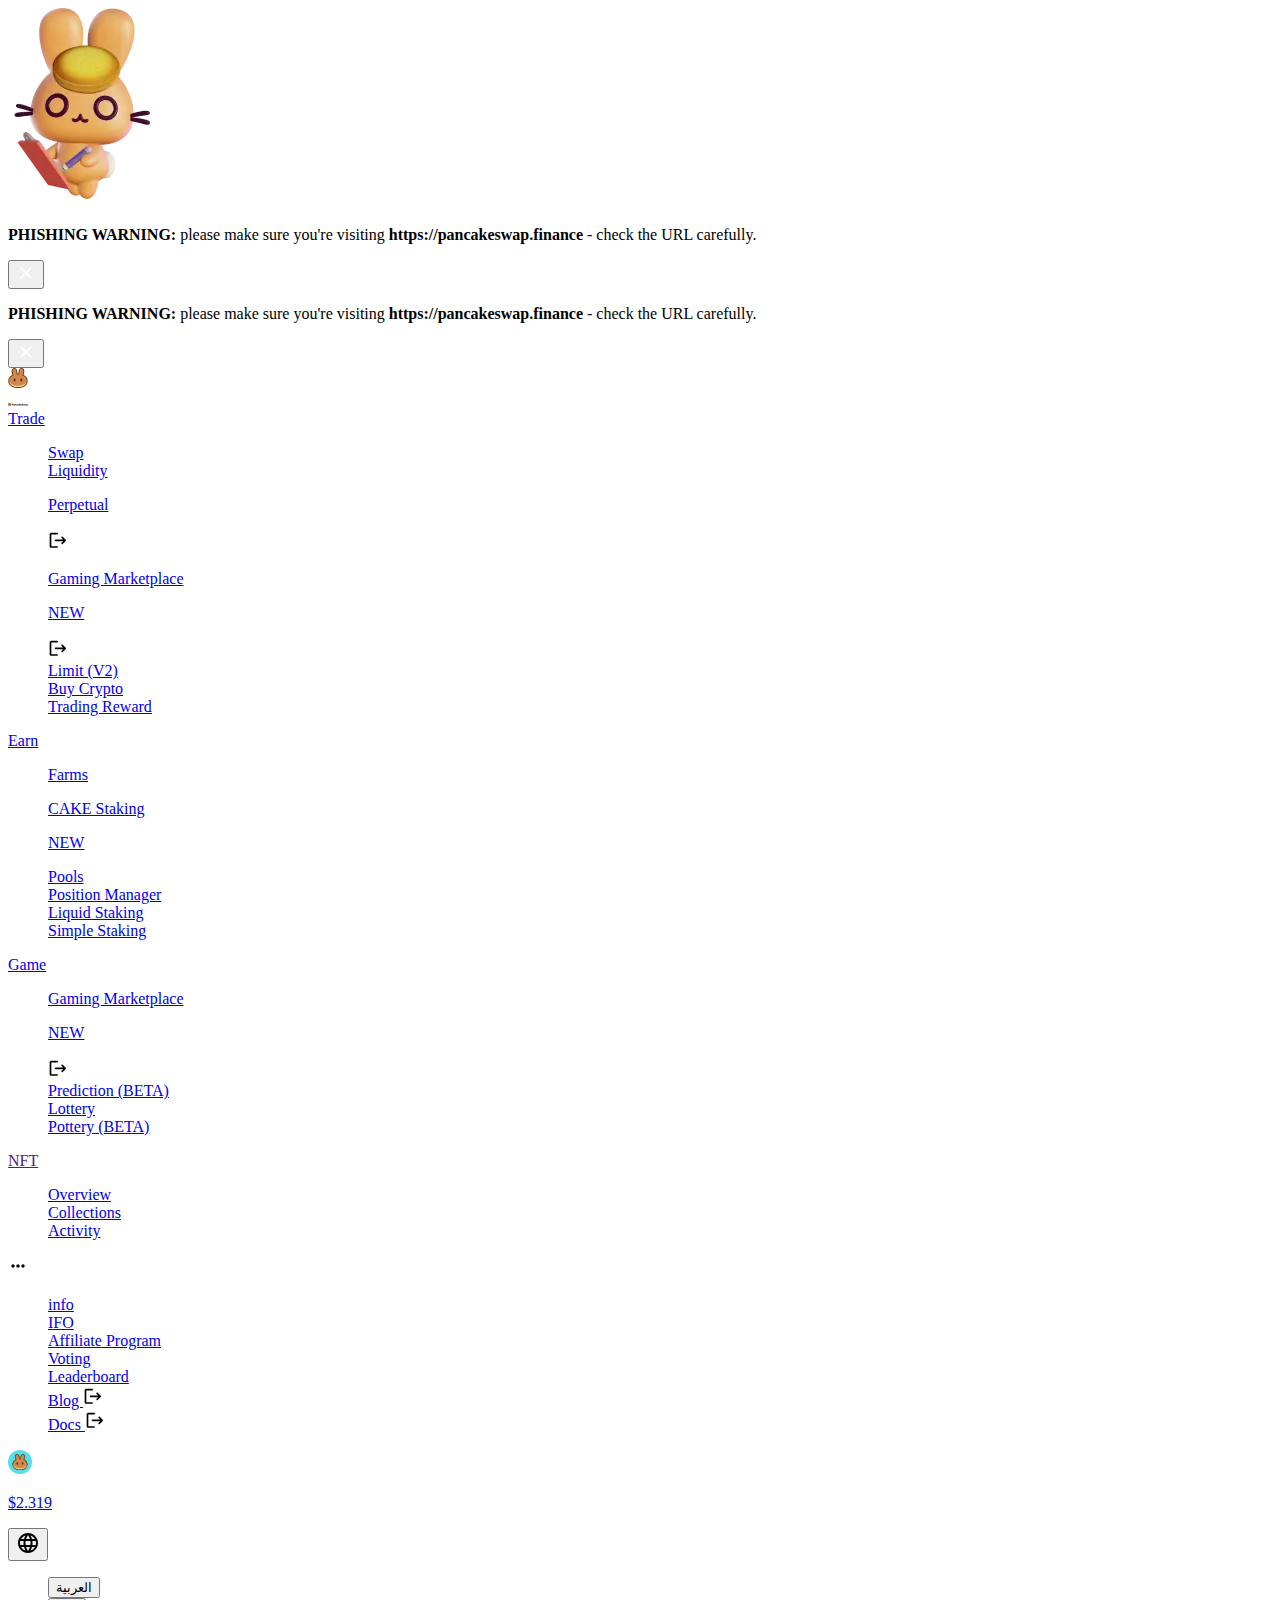
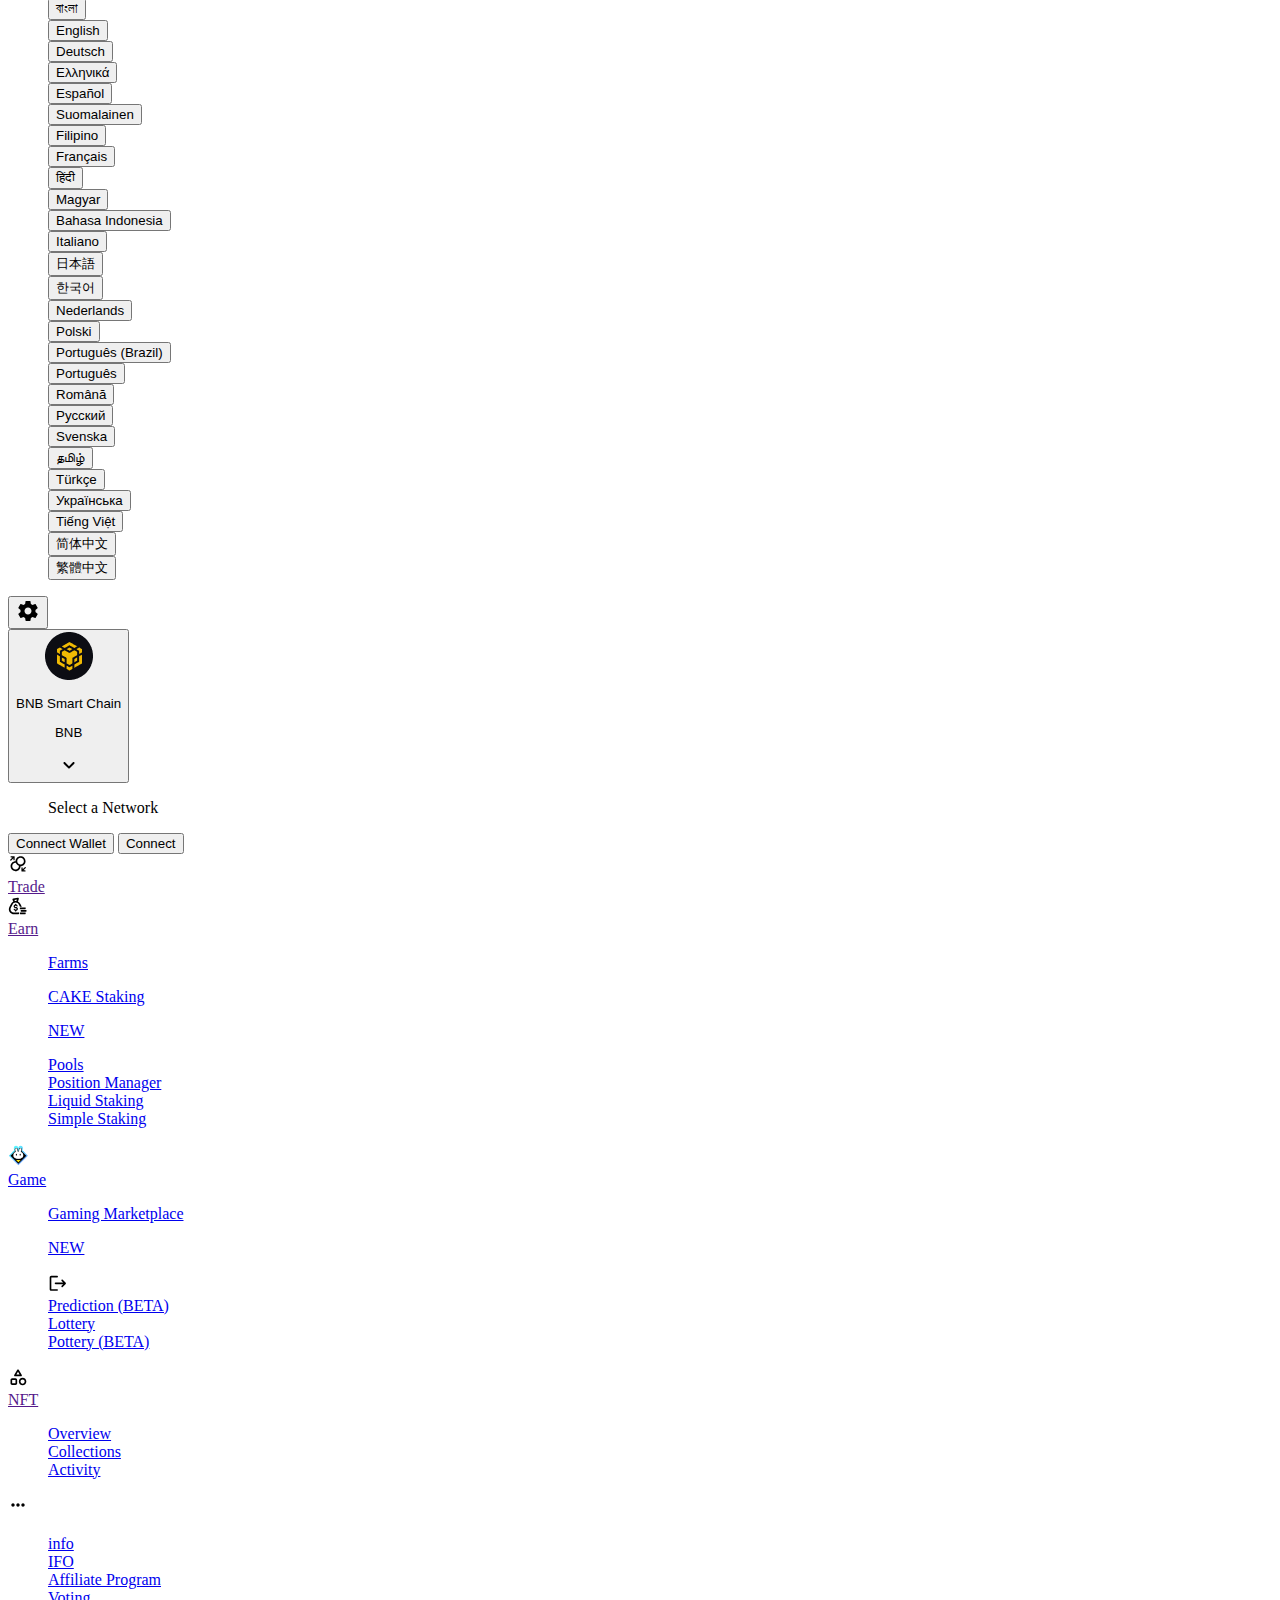
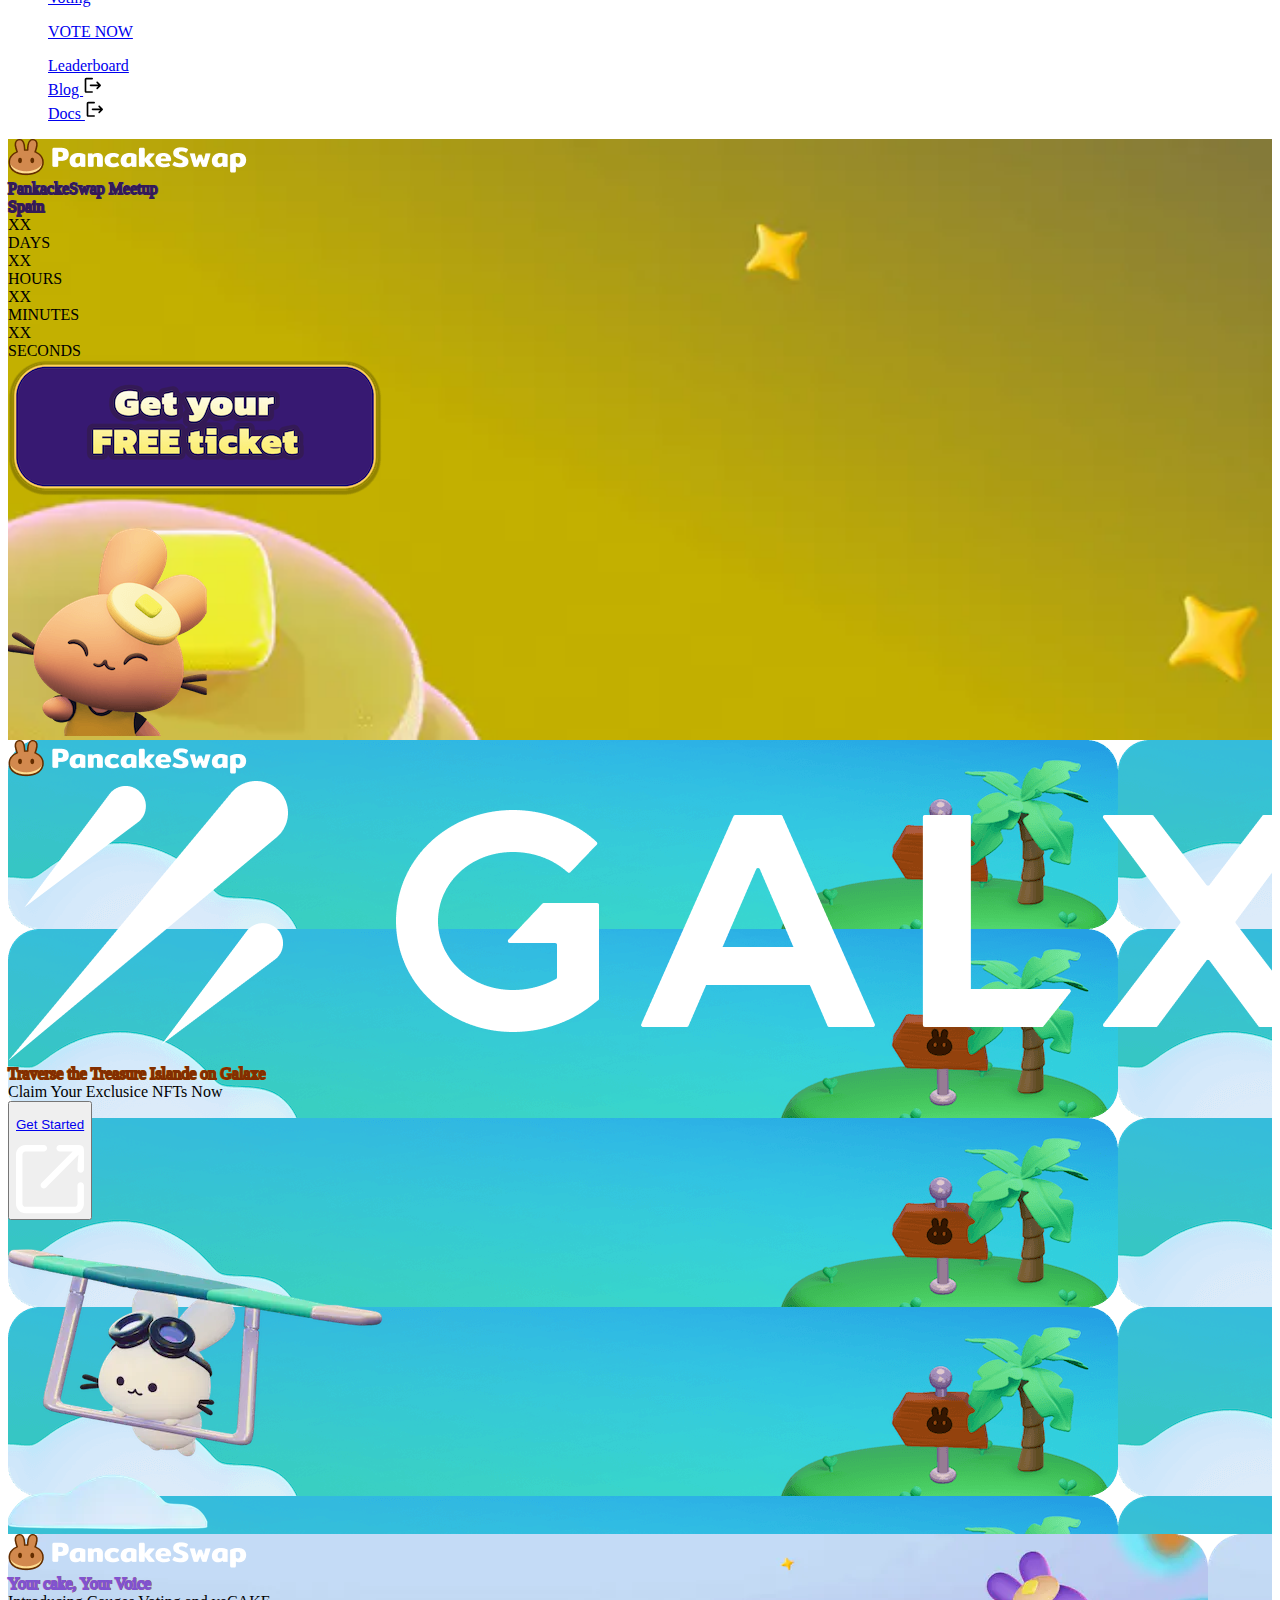
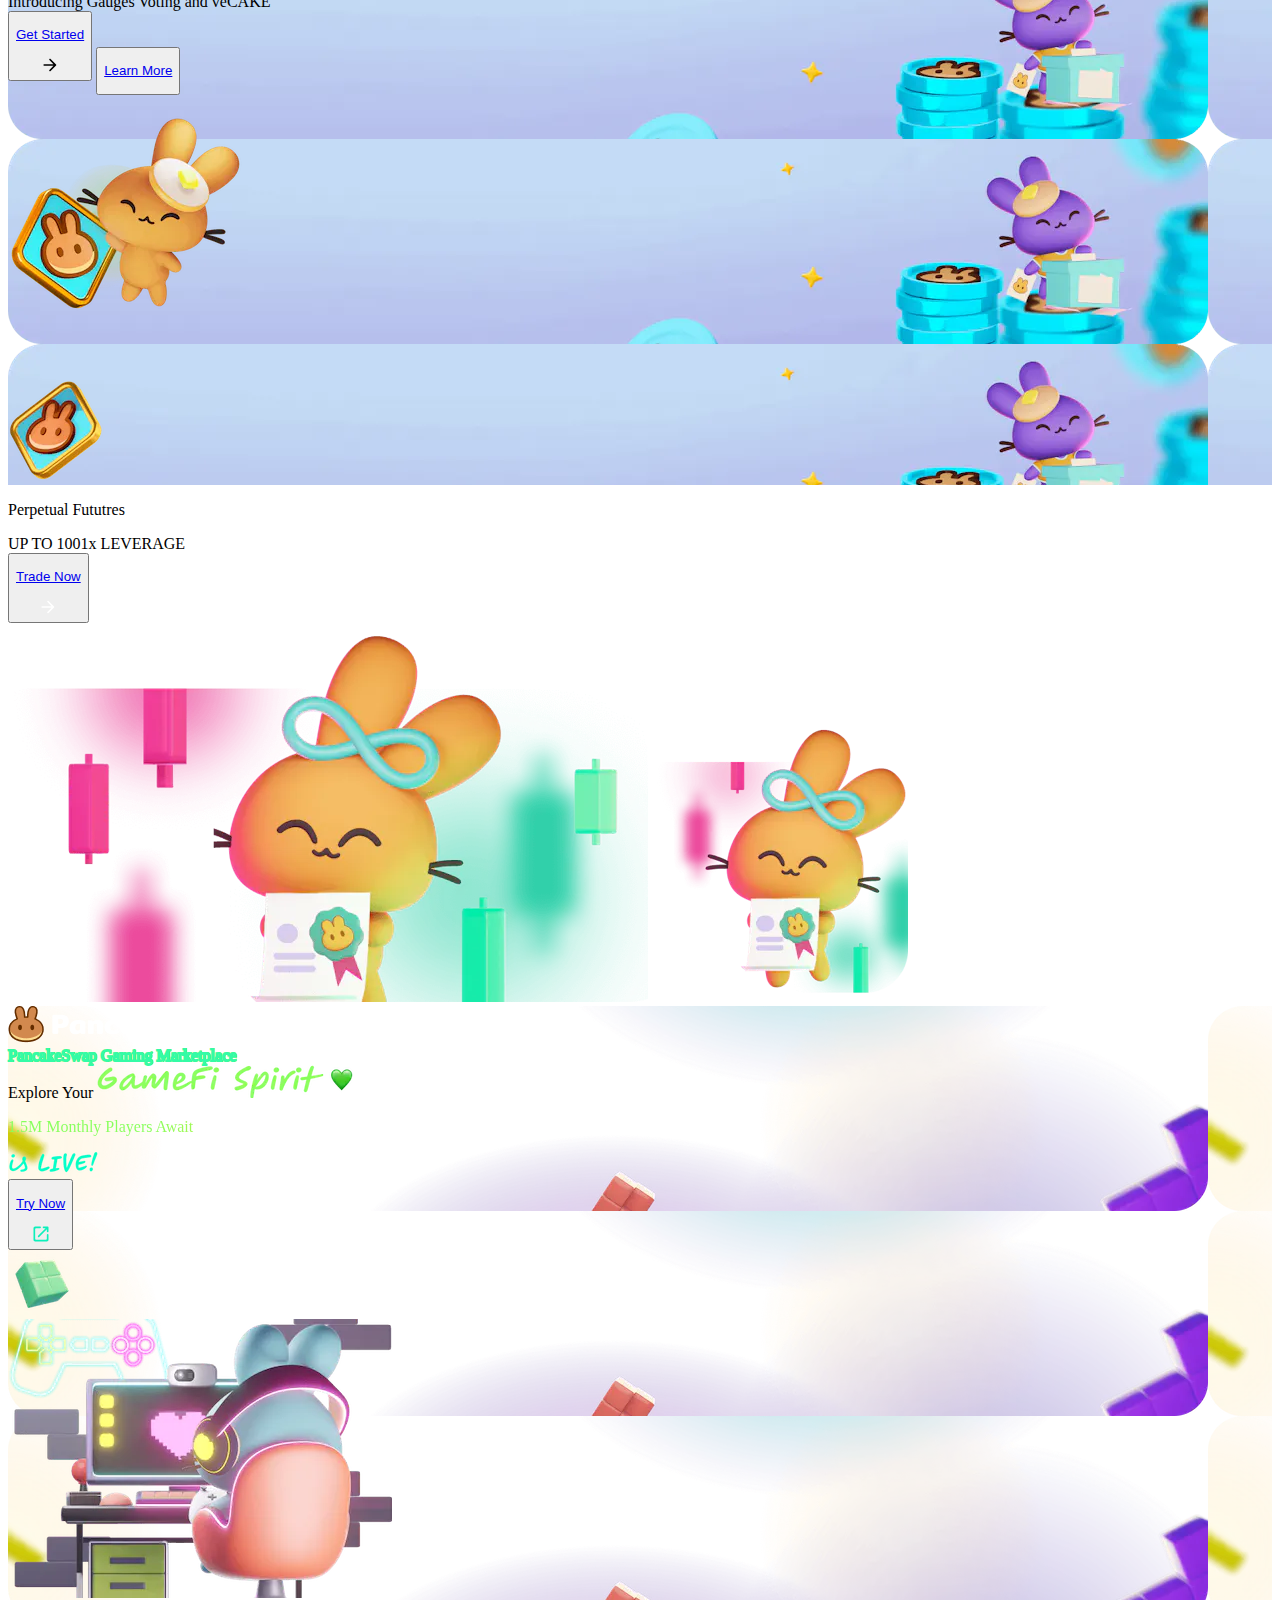
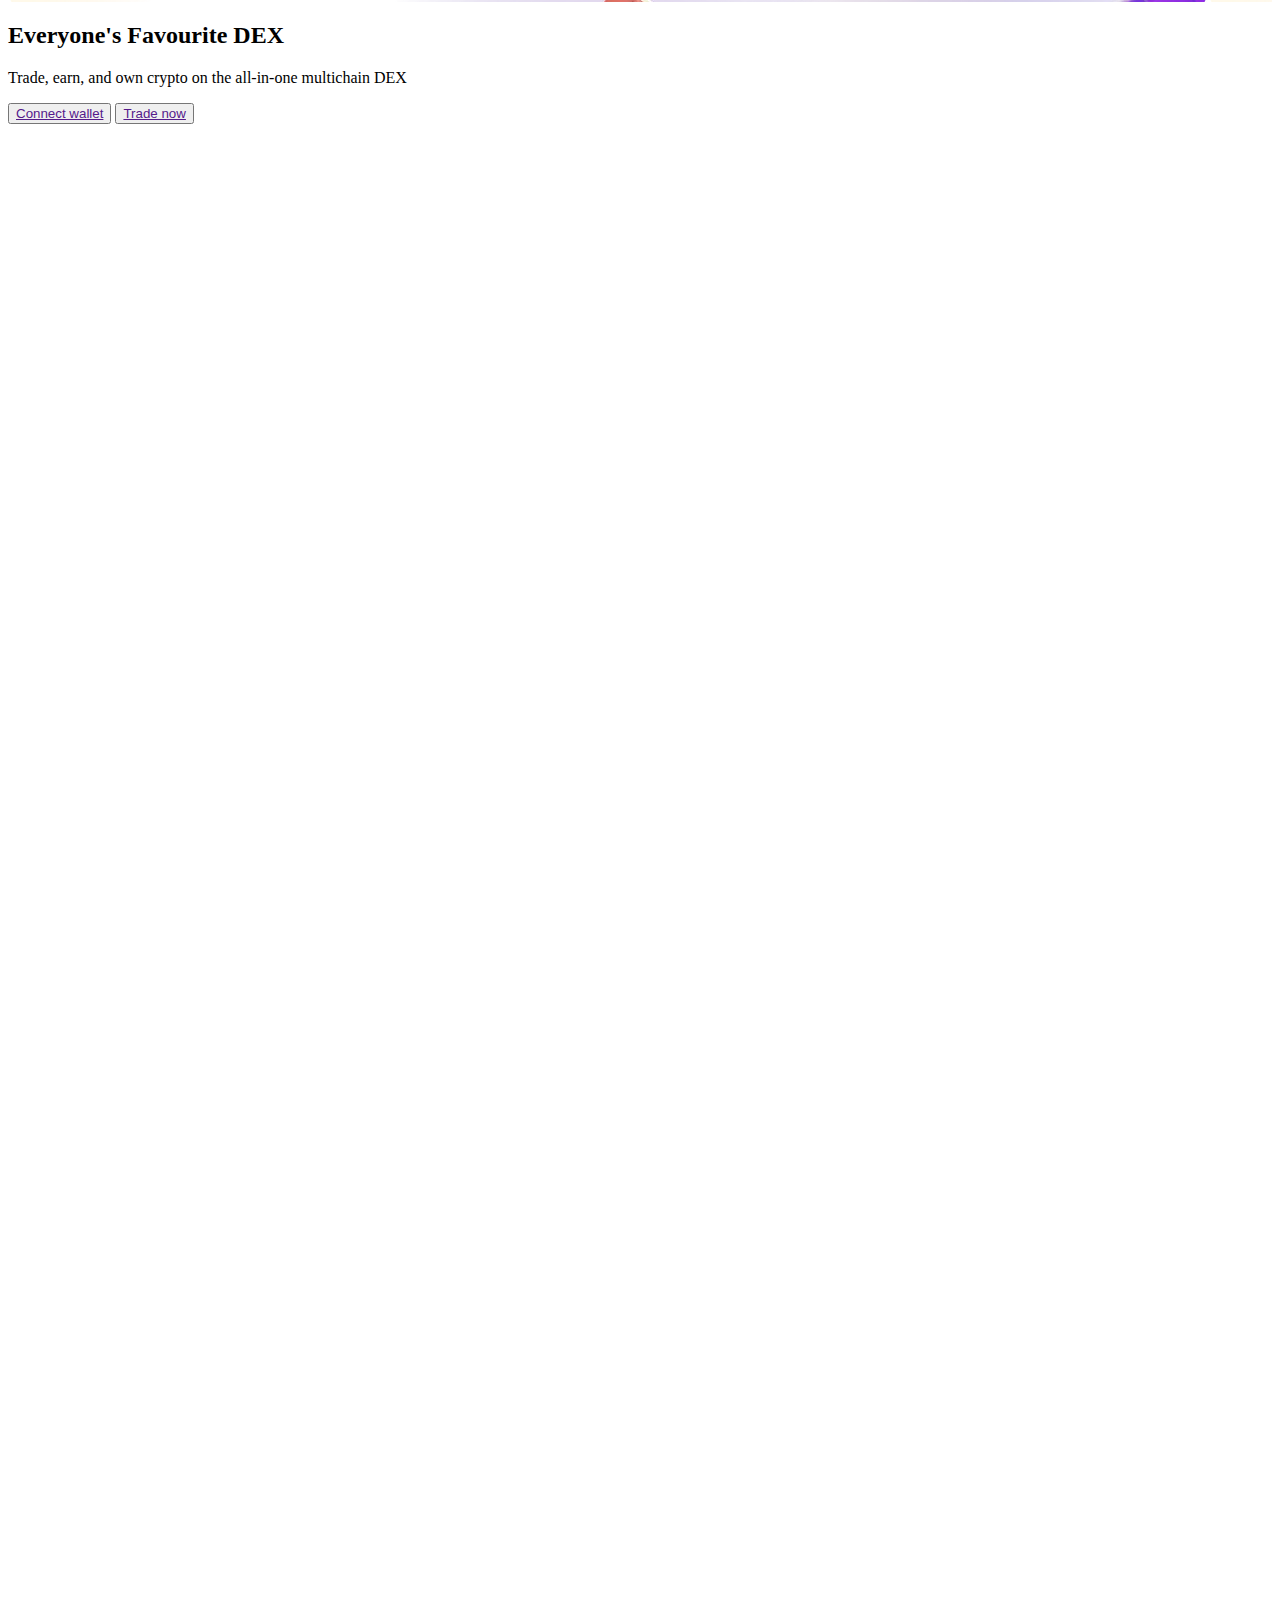
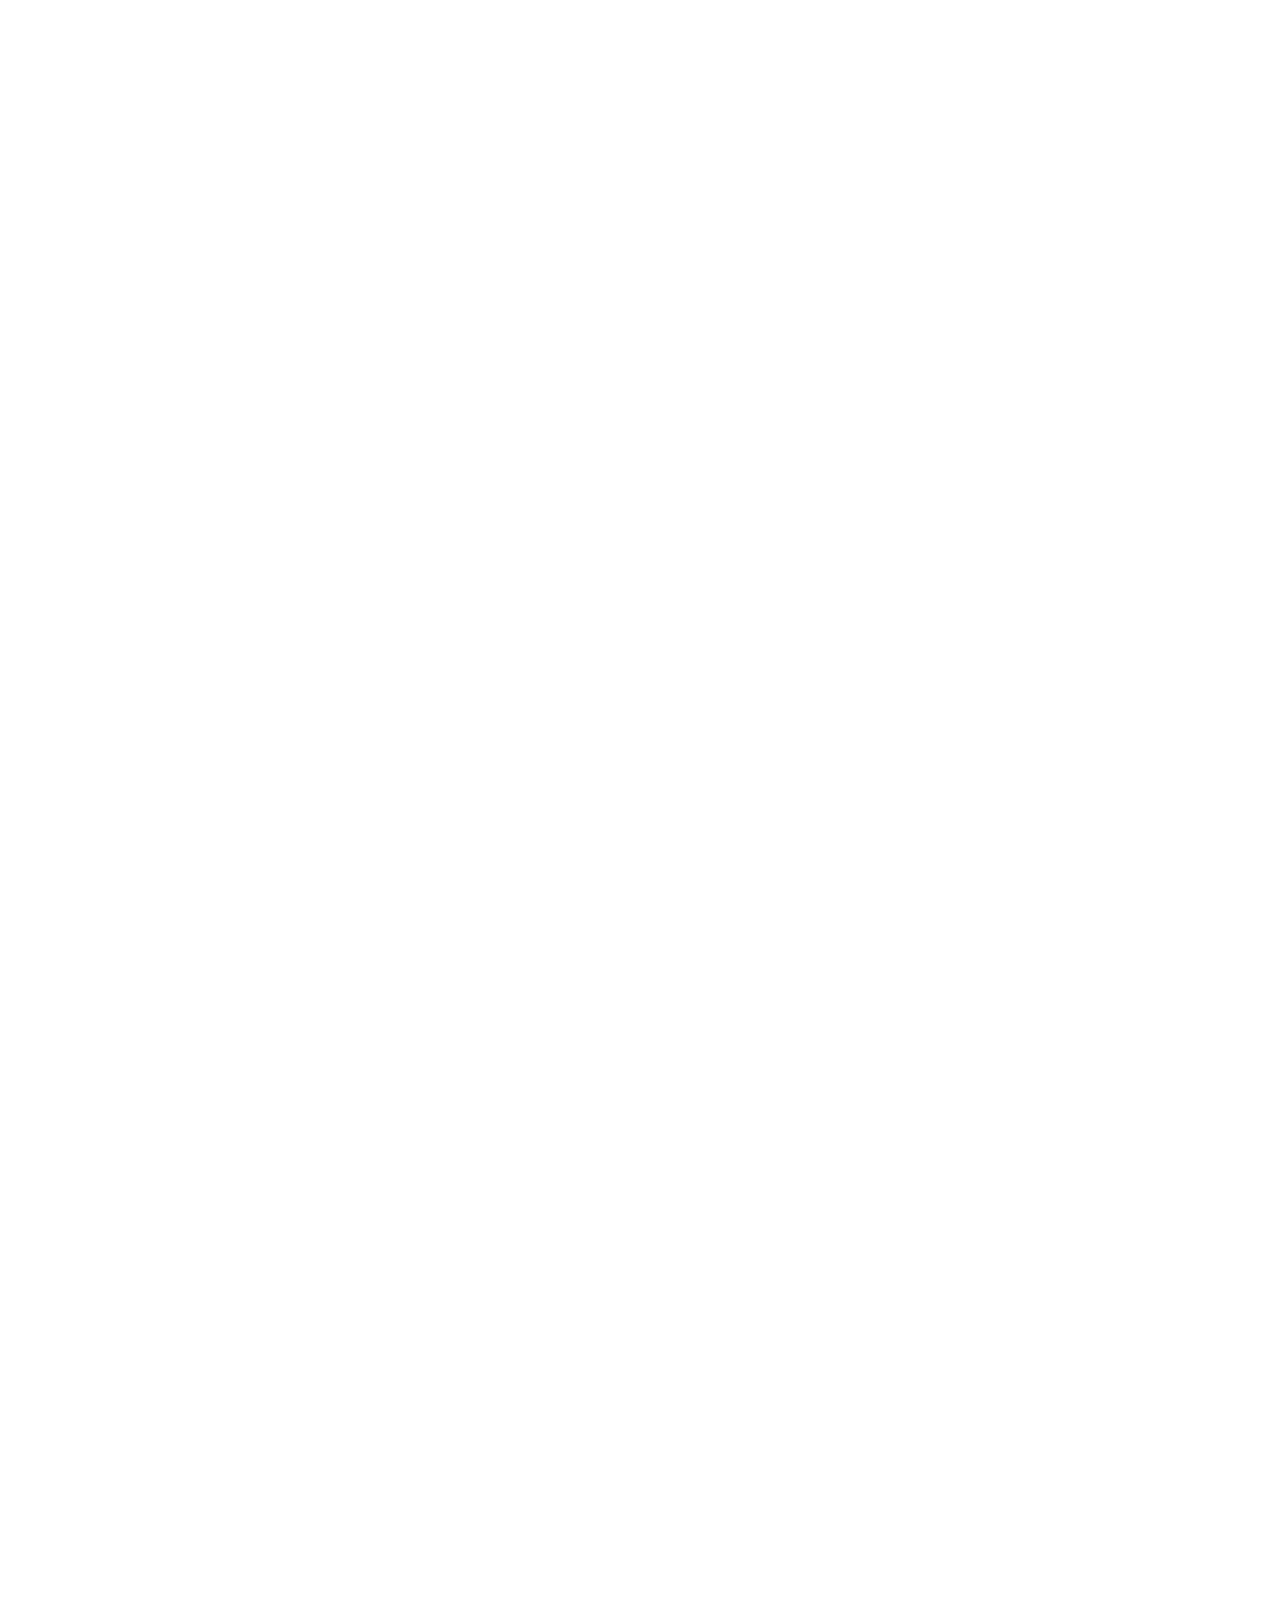
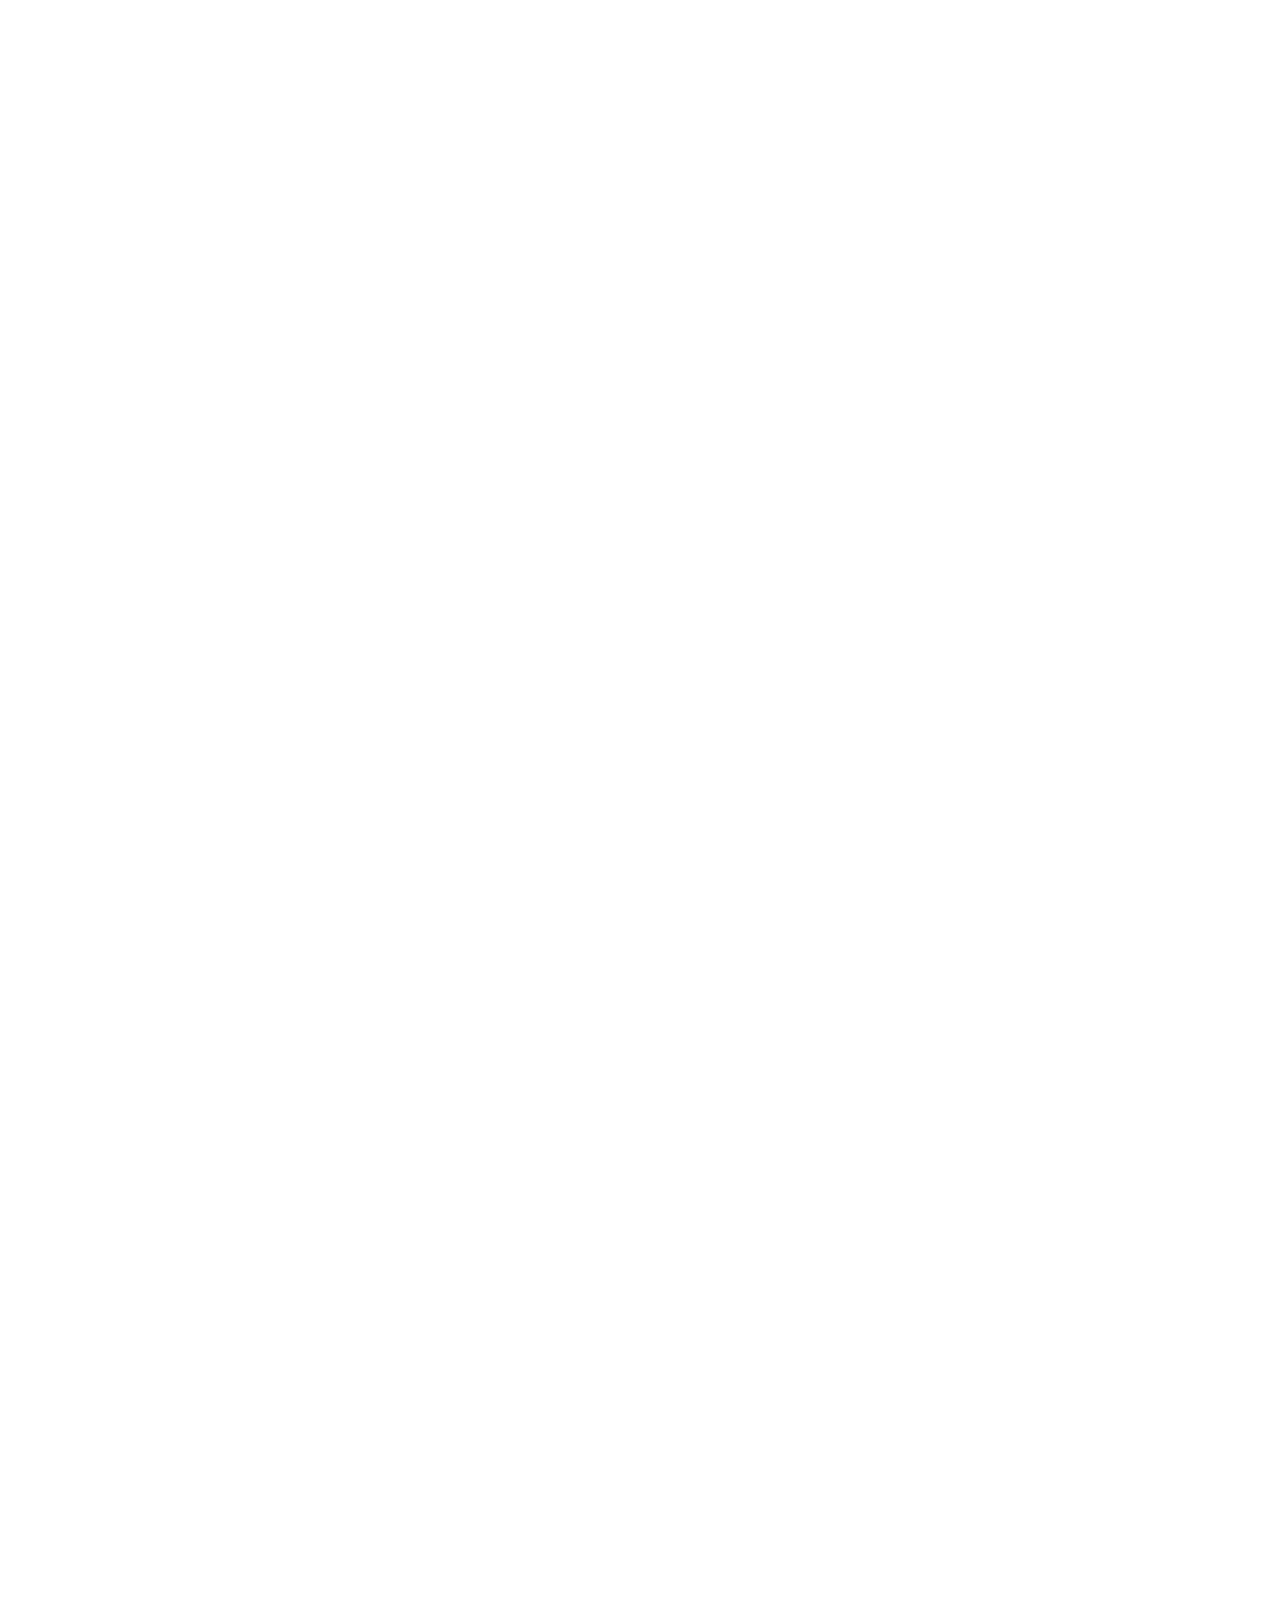
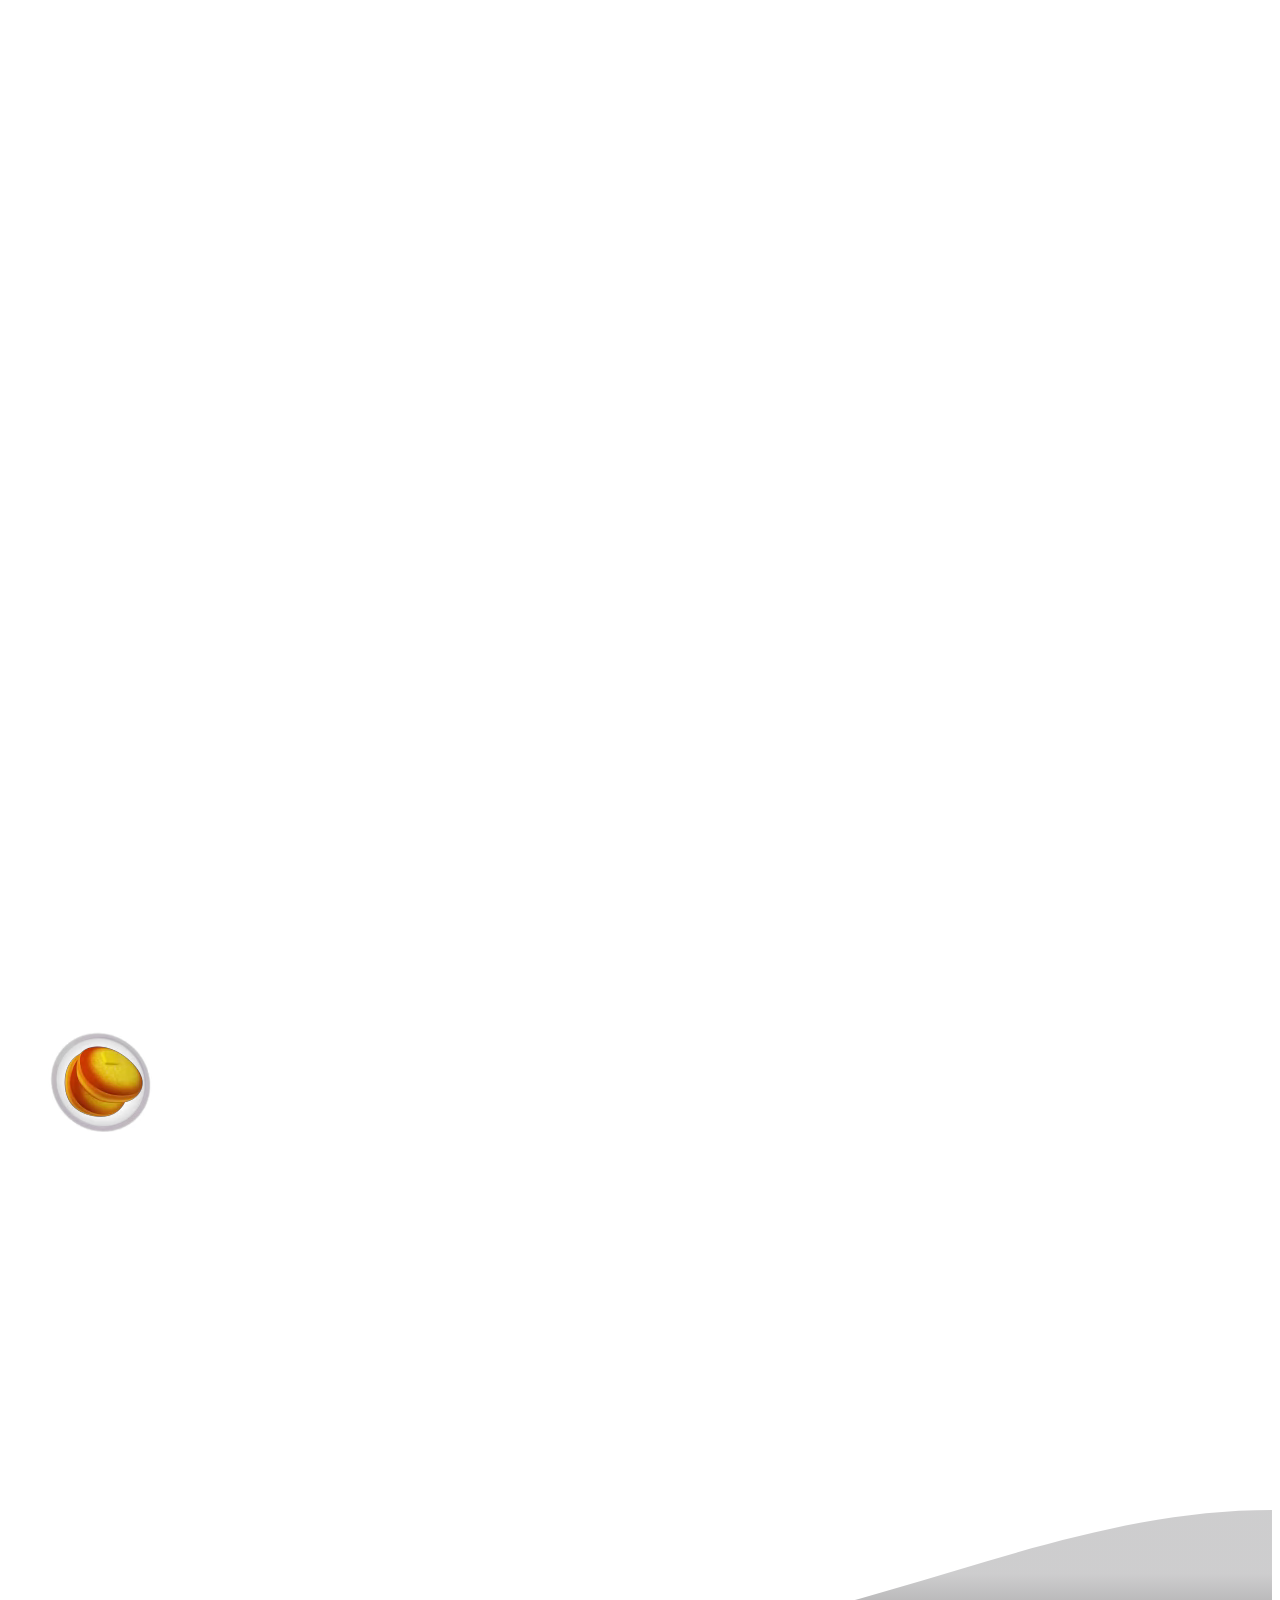
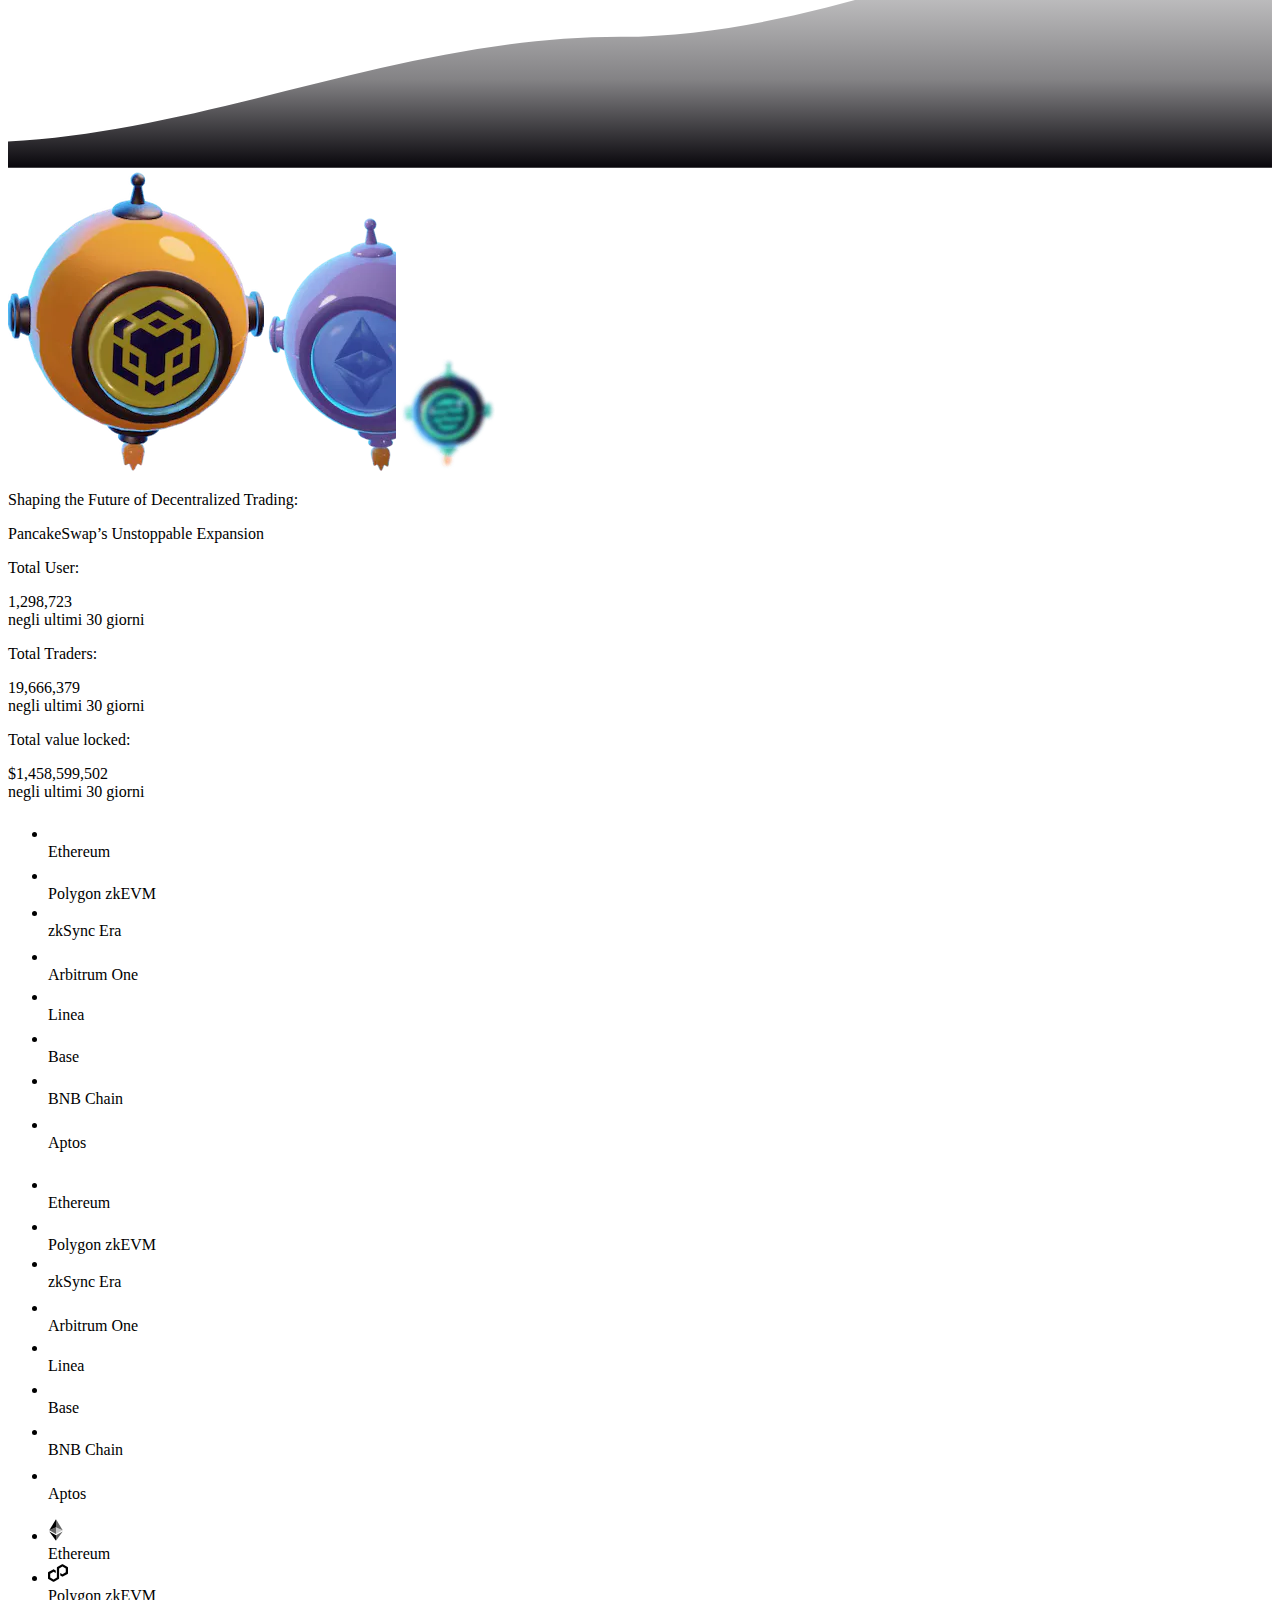
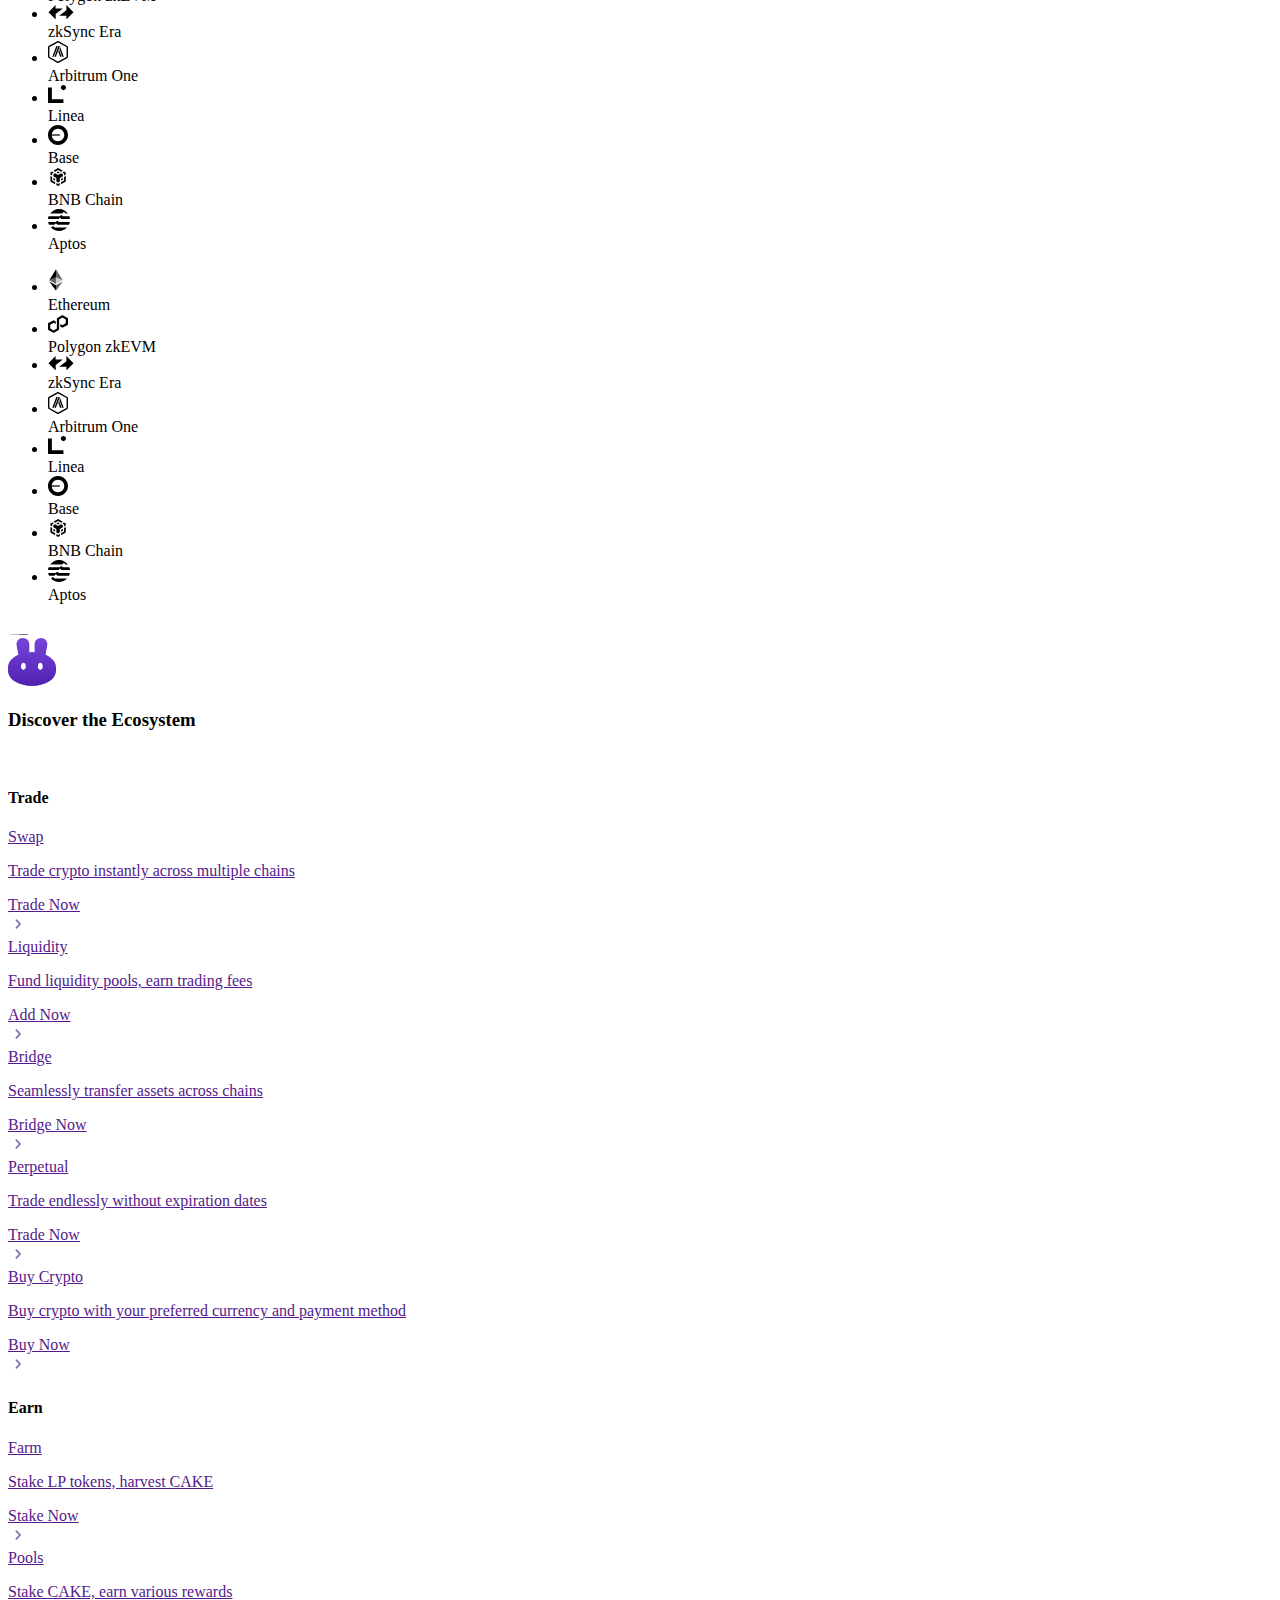
==== commit 976464b2: "adjust bunny card" ====
--- a/index.html
+++ b/index.html
@@ -2082,7 +2082,7 @@
         <div class="discover_card-img"><!--coniglietto-->
           <img
             src="https://pancakeswap.finance/_next/image?url=%2F_next%2Fstatic%2Fmedia%2Ftrade-bunny.9642e689.png&w=384&q=75"
-            alt="" class="absolute w-340 -ml-[21rem] -mt-40 max-1024:-ml-[28%] max-850:-ml-[54%] max-850:-mt-0">
+            alt="" class="absolute w-[350px] -ml-[21.2rem] -mt-[180px] max-1024:-ml-[28%] max-850:-ml-[54%] max-850:-mt-0">
         </div>
         <div
           class="flex flex-col max-850:w-full ml-8 w-73% max-1024:pl-14 max-850:pt-[330px] max-850:ml-0 max-850:pl-0">
@@ -2349,15 +2349,15 @@
         <div class="discover_card-img"><!--coniglietto-->
           <img
             src="https://pancakeswap.finance/_next/image?url=%2F_next%2Fstatic%2Fmedia%2Fgame-nft-bunny.f324ef31.png&w=384&q=75"
-            alt="" class="absolute w-340 -ml-[4.5rem] mt-[5px] max-850:-ml-[75px] max-850:-mt-0">
+            alt="" class="absolute w-[350px] -ml-[4.5rem] -mt-[10px] max-850:-ml-[75px] max-850:-mt-0 mr-[10px]">
         </div>
         <div
-          class="flex flex-col max-850:w-full ml-8 w-73% max-1024:pl-[60px] max-1024:mt-[30px] max-850:mt-[380px] max-850:justify-between max-850:pl-0 max-850:ml-0">
+          class="flex flex-col max-850:w-full ml-9 w-73% max-1024:pl-[60px] max-1024:mt-[30px] max-850:mt-[380px] max-850:justify-between max-850:pl-0 max-850:ml-0">
           <!--card content-->
-          <h4 class="text-color_title_settings font-semibold text-fs_xl pl-3 dark:text-new_light_purple  mb-4">Game &
+          <h4 class="text-color_title_settings font-semibold text-fs_xl pl-5 dark:text-new_light_purple mb-4">Game &
             NFT</h4>
           <div
-            class="inner_card flex flex-row justify-between max-1024:flex-wrap max-1024:justify-start max-850:justify-between">
+            class="inner_card flex flex-row justify-between max-1024:flex-wrap max-1024:justify-start max-850:justify-between ml-[10px]">
             <div class="p-3 w-1/3 max-1024:w-30% max-850:pr-0 max-640:w-6/12 max-640:pl-0  max-640:mb-7">
               <!--first inner card-->
               <a href="" class="group">
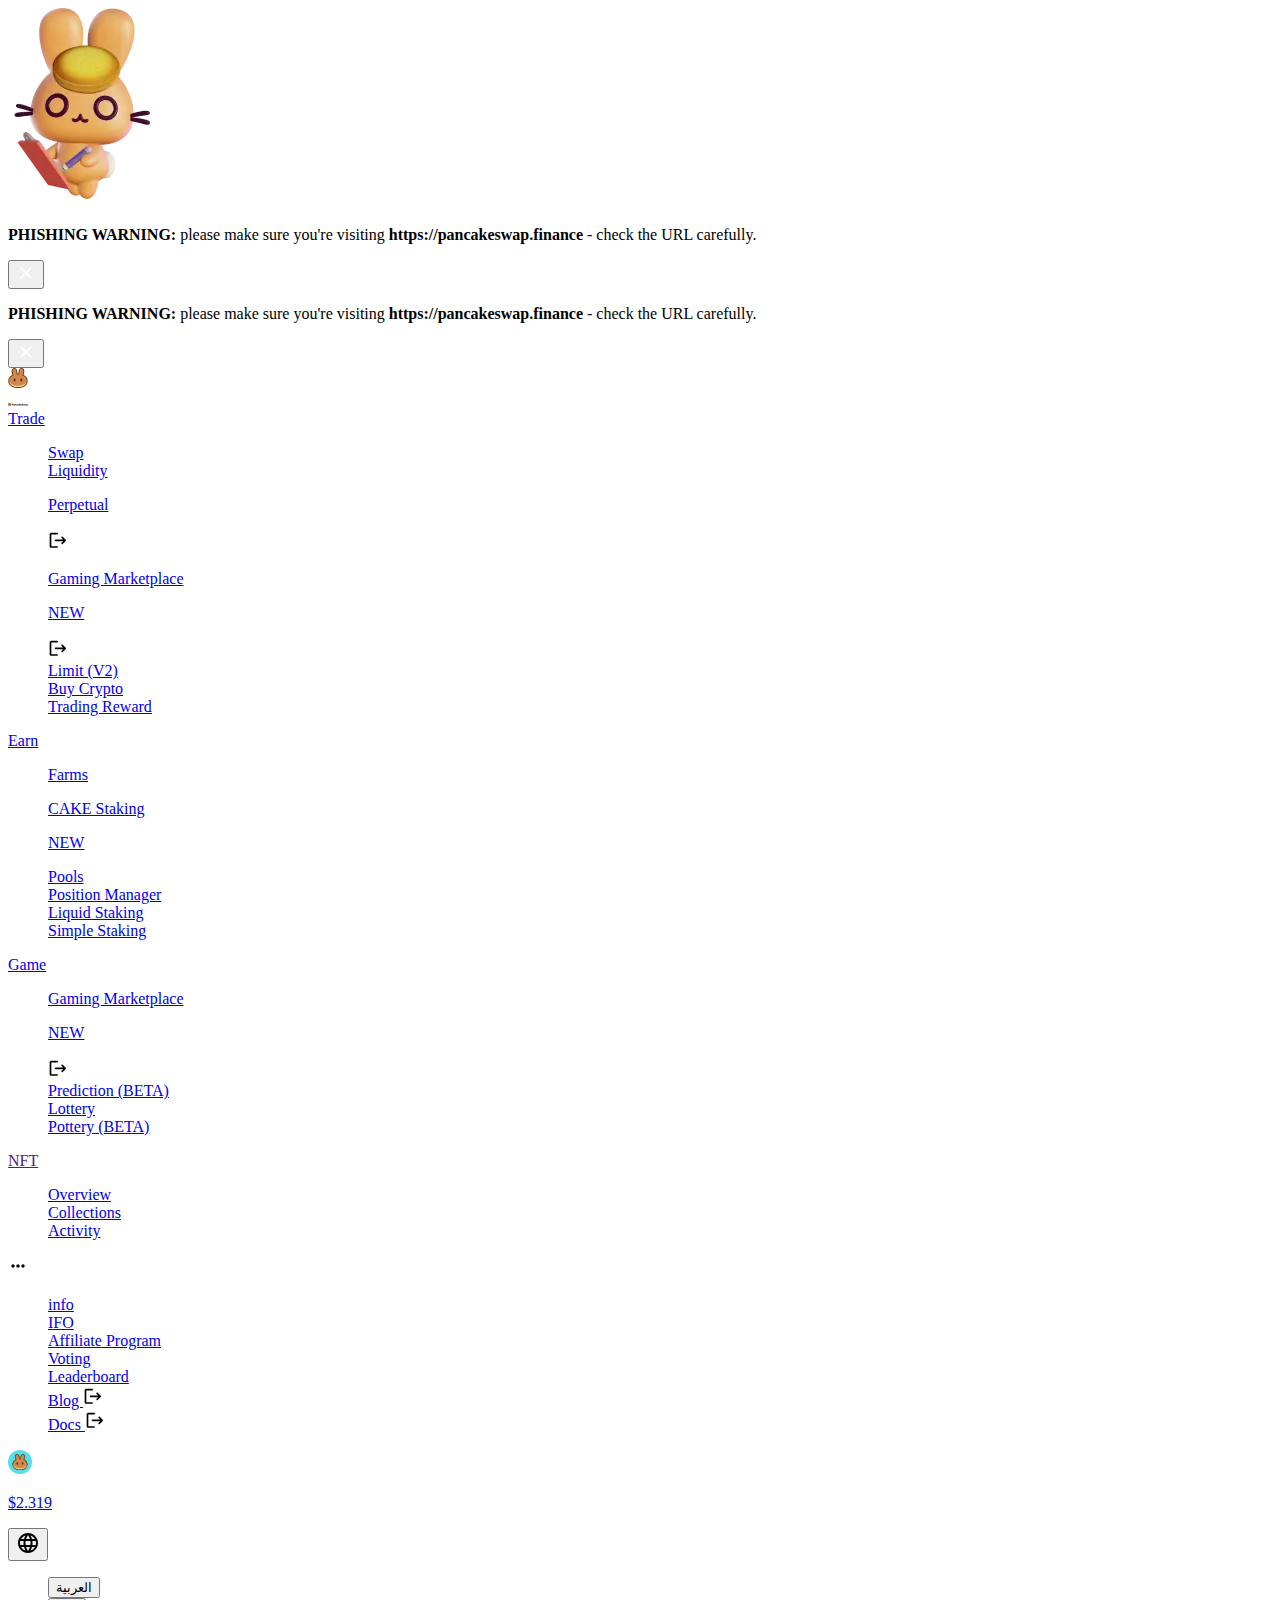
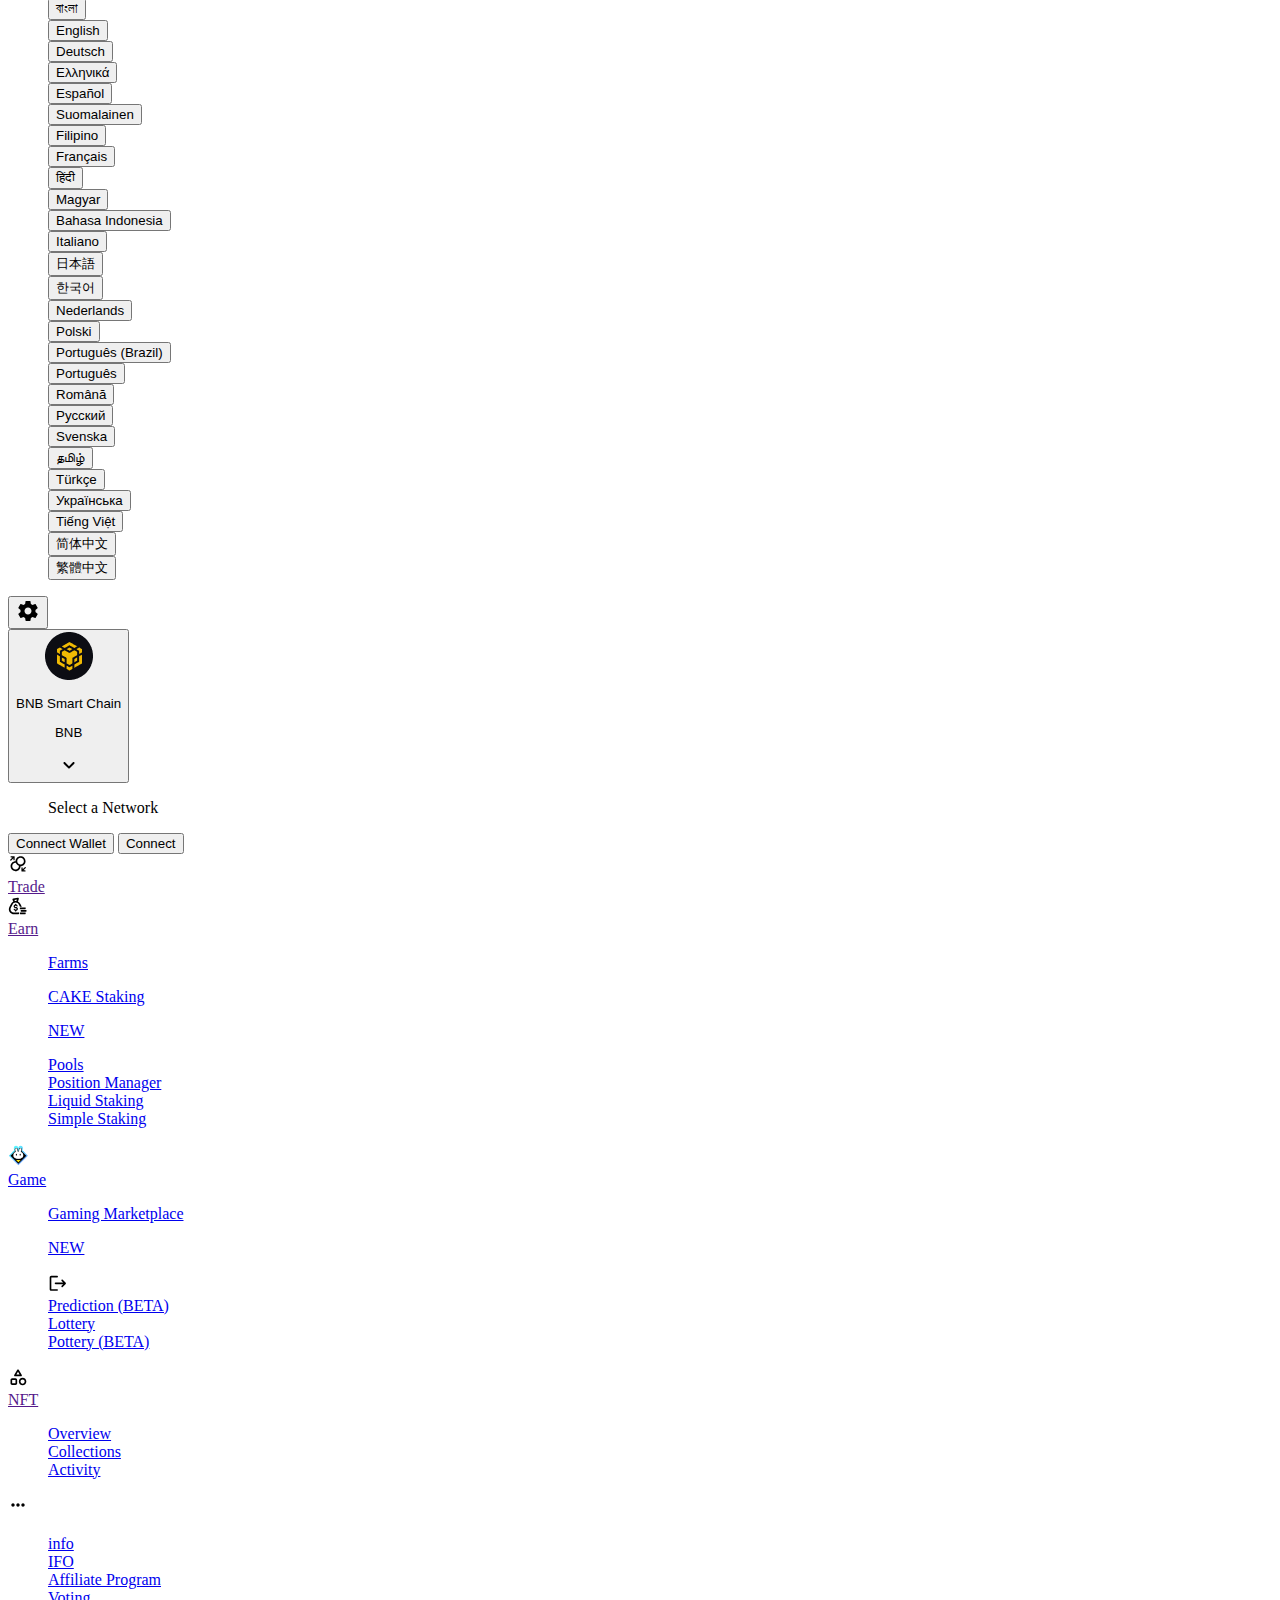
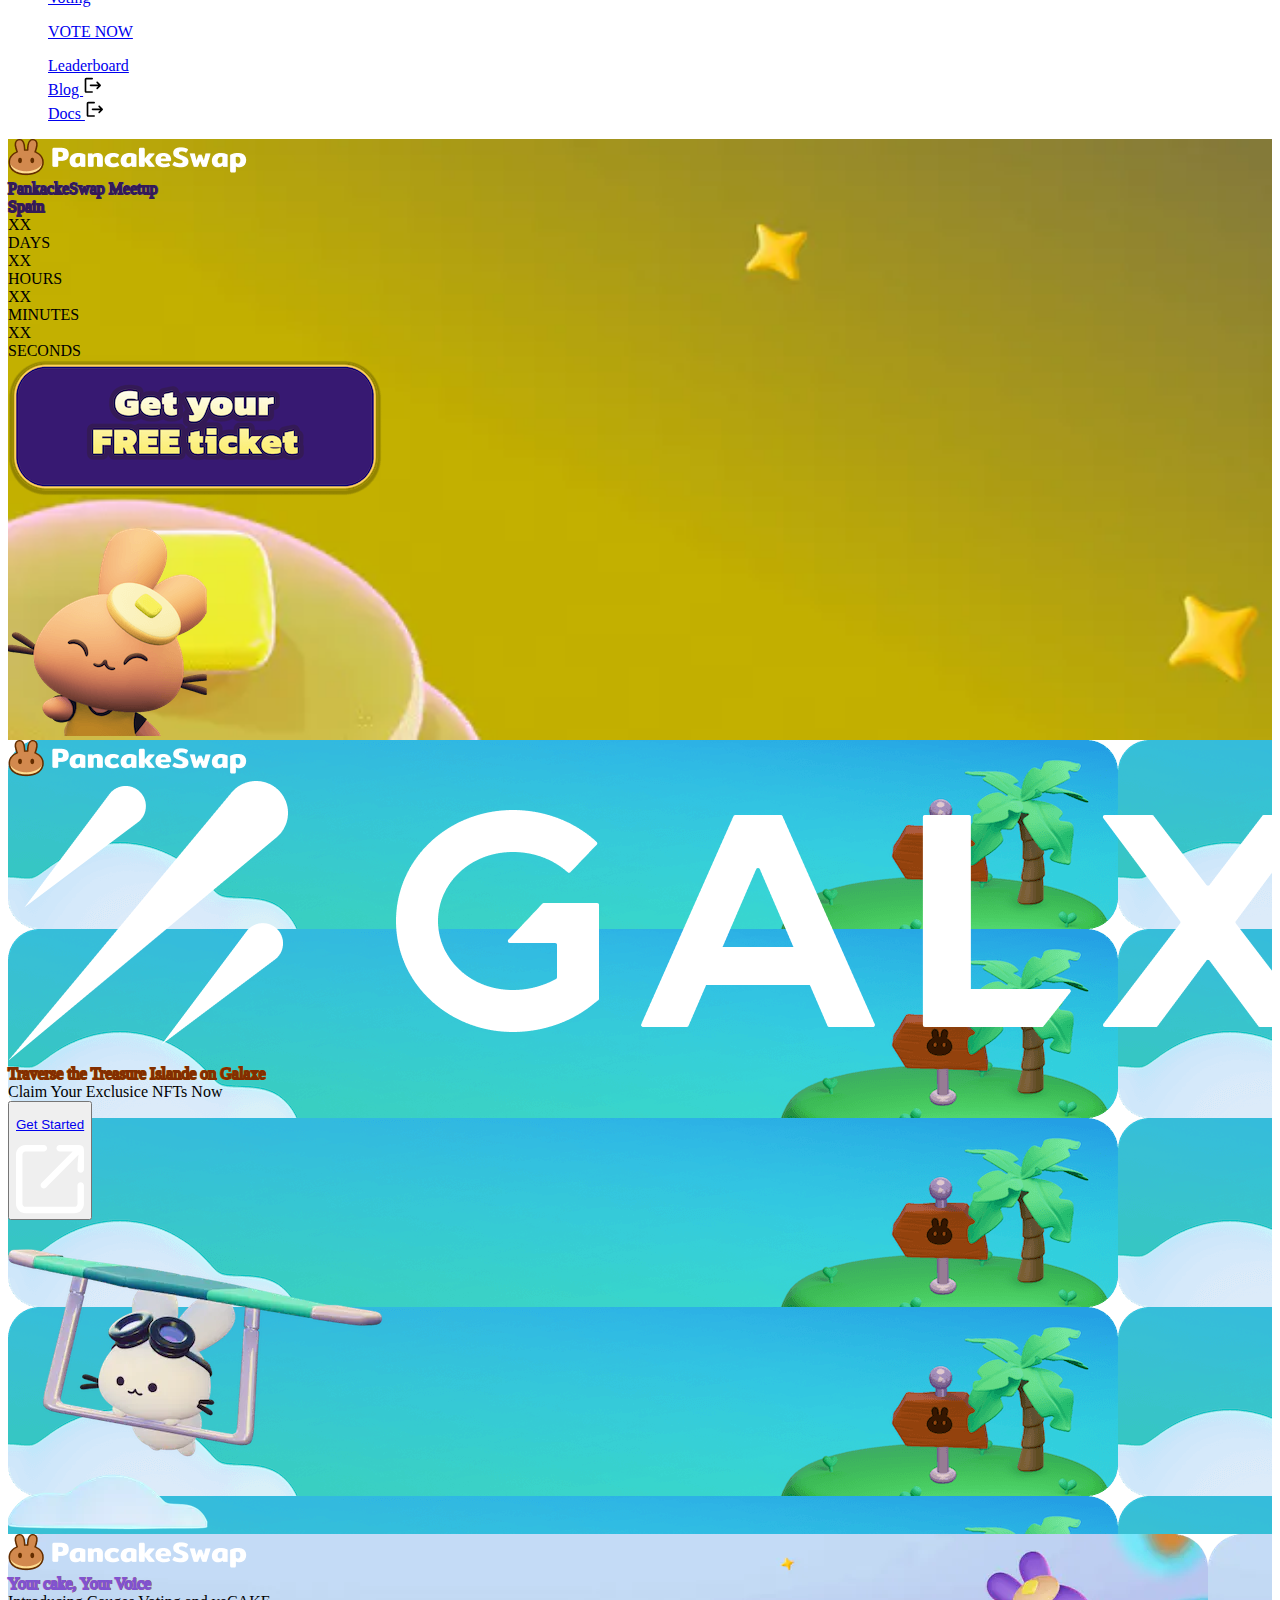
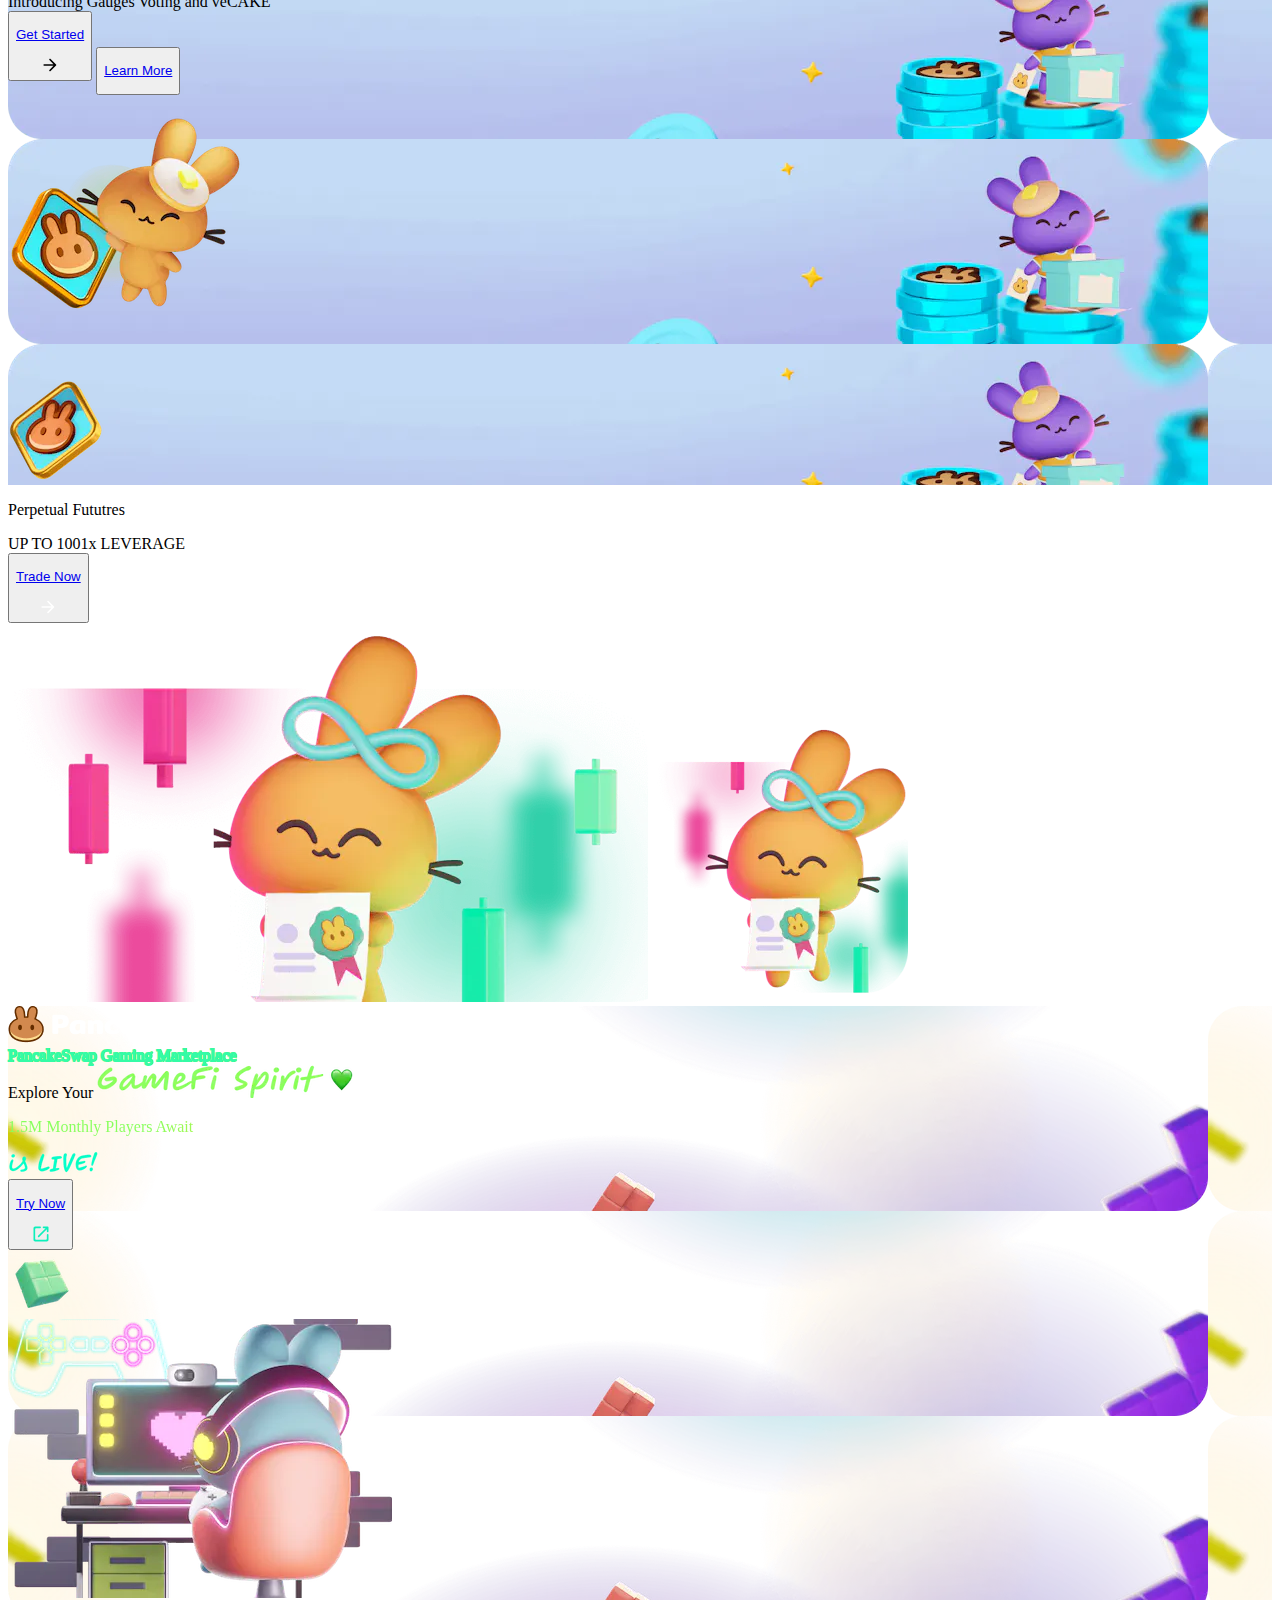
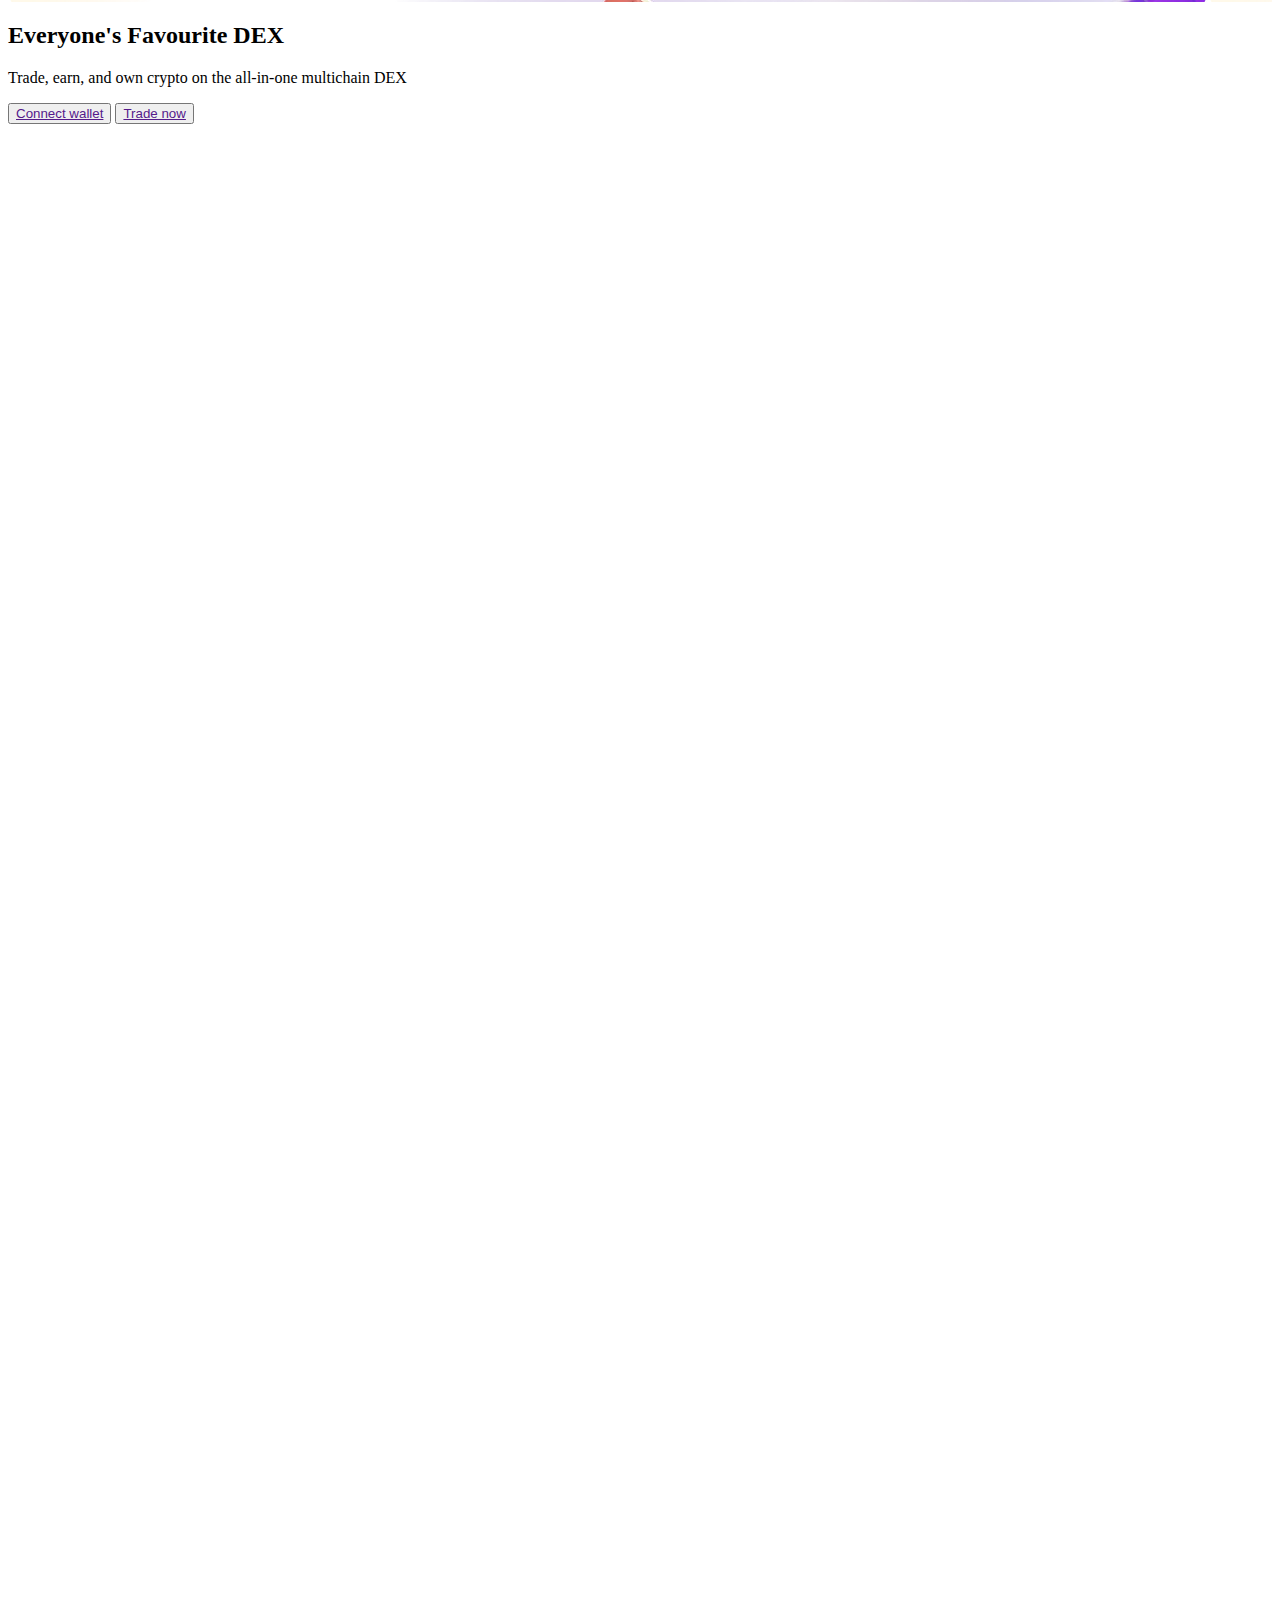
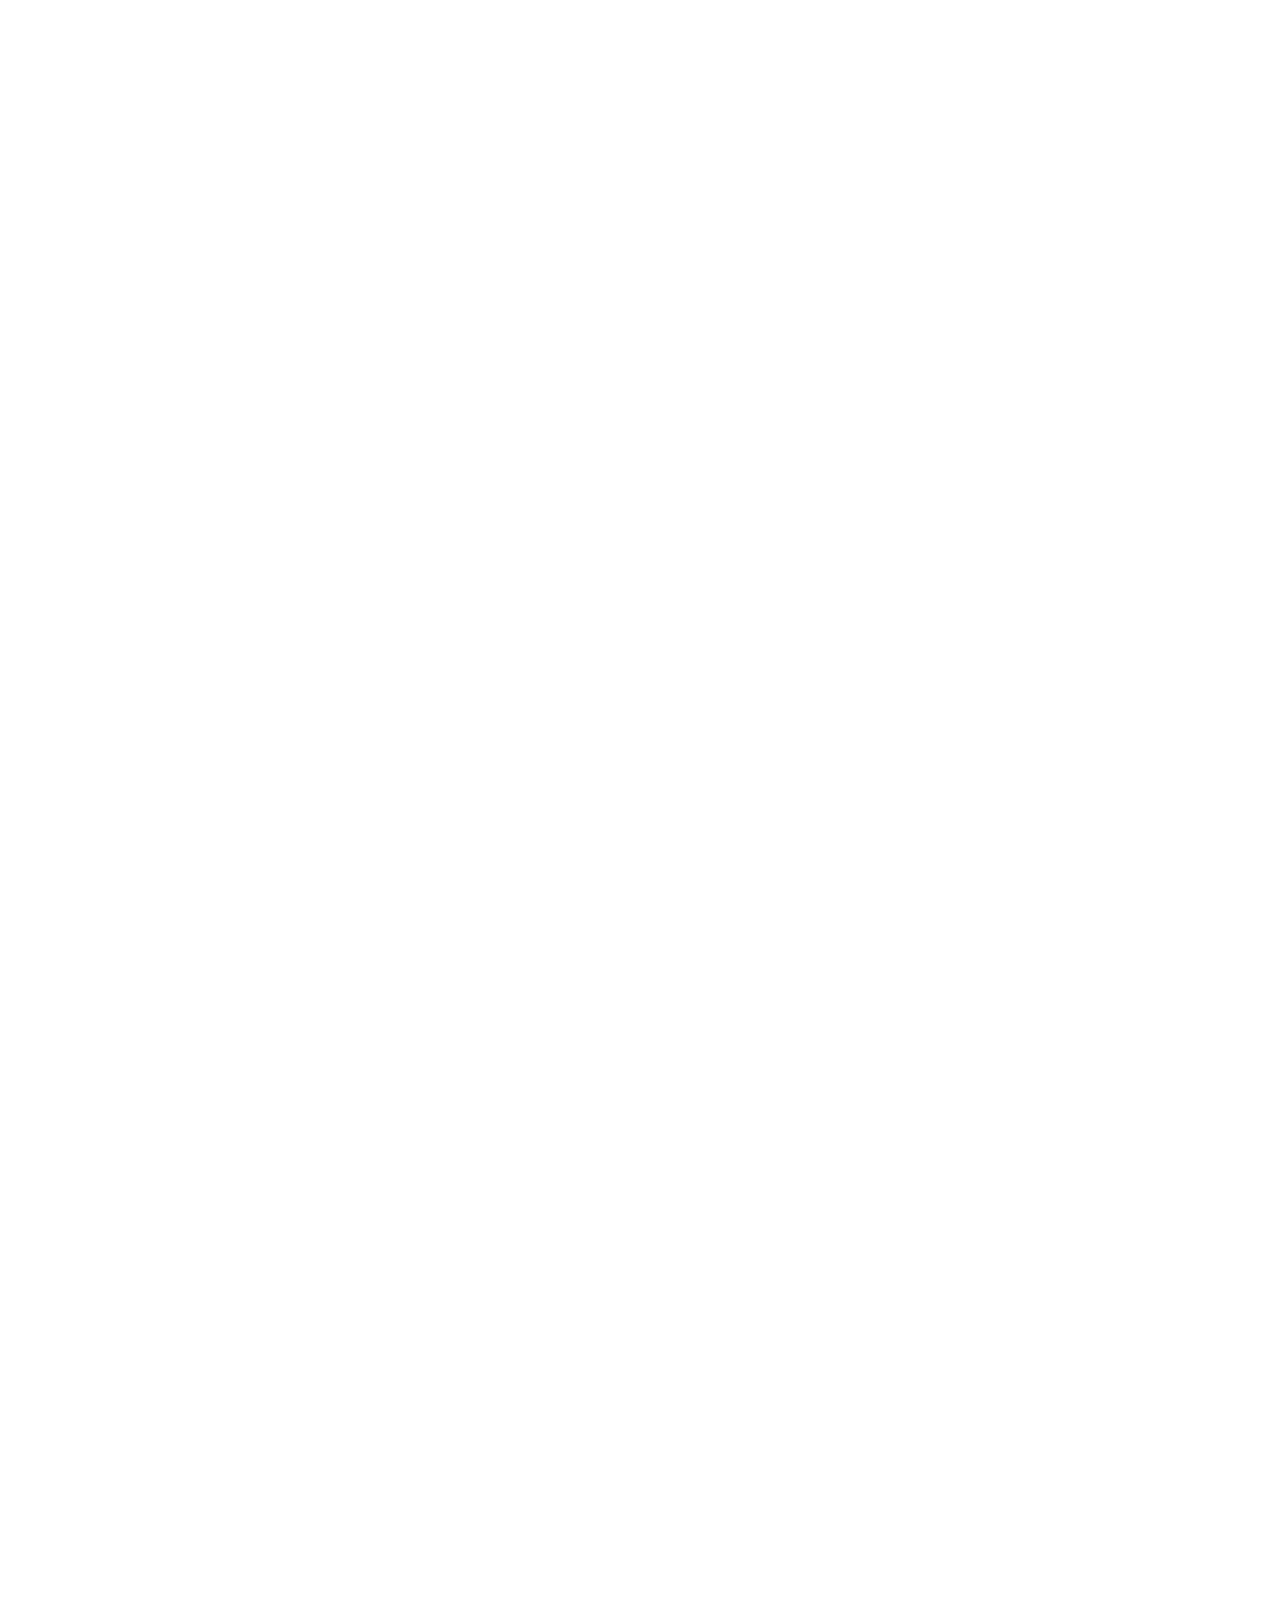
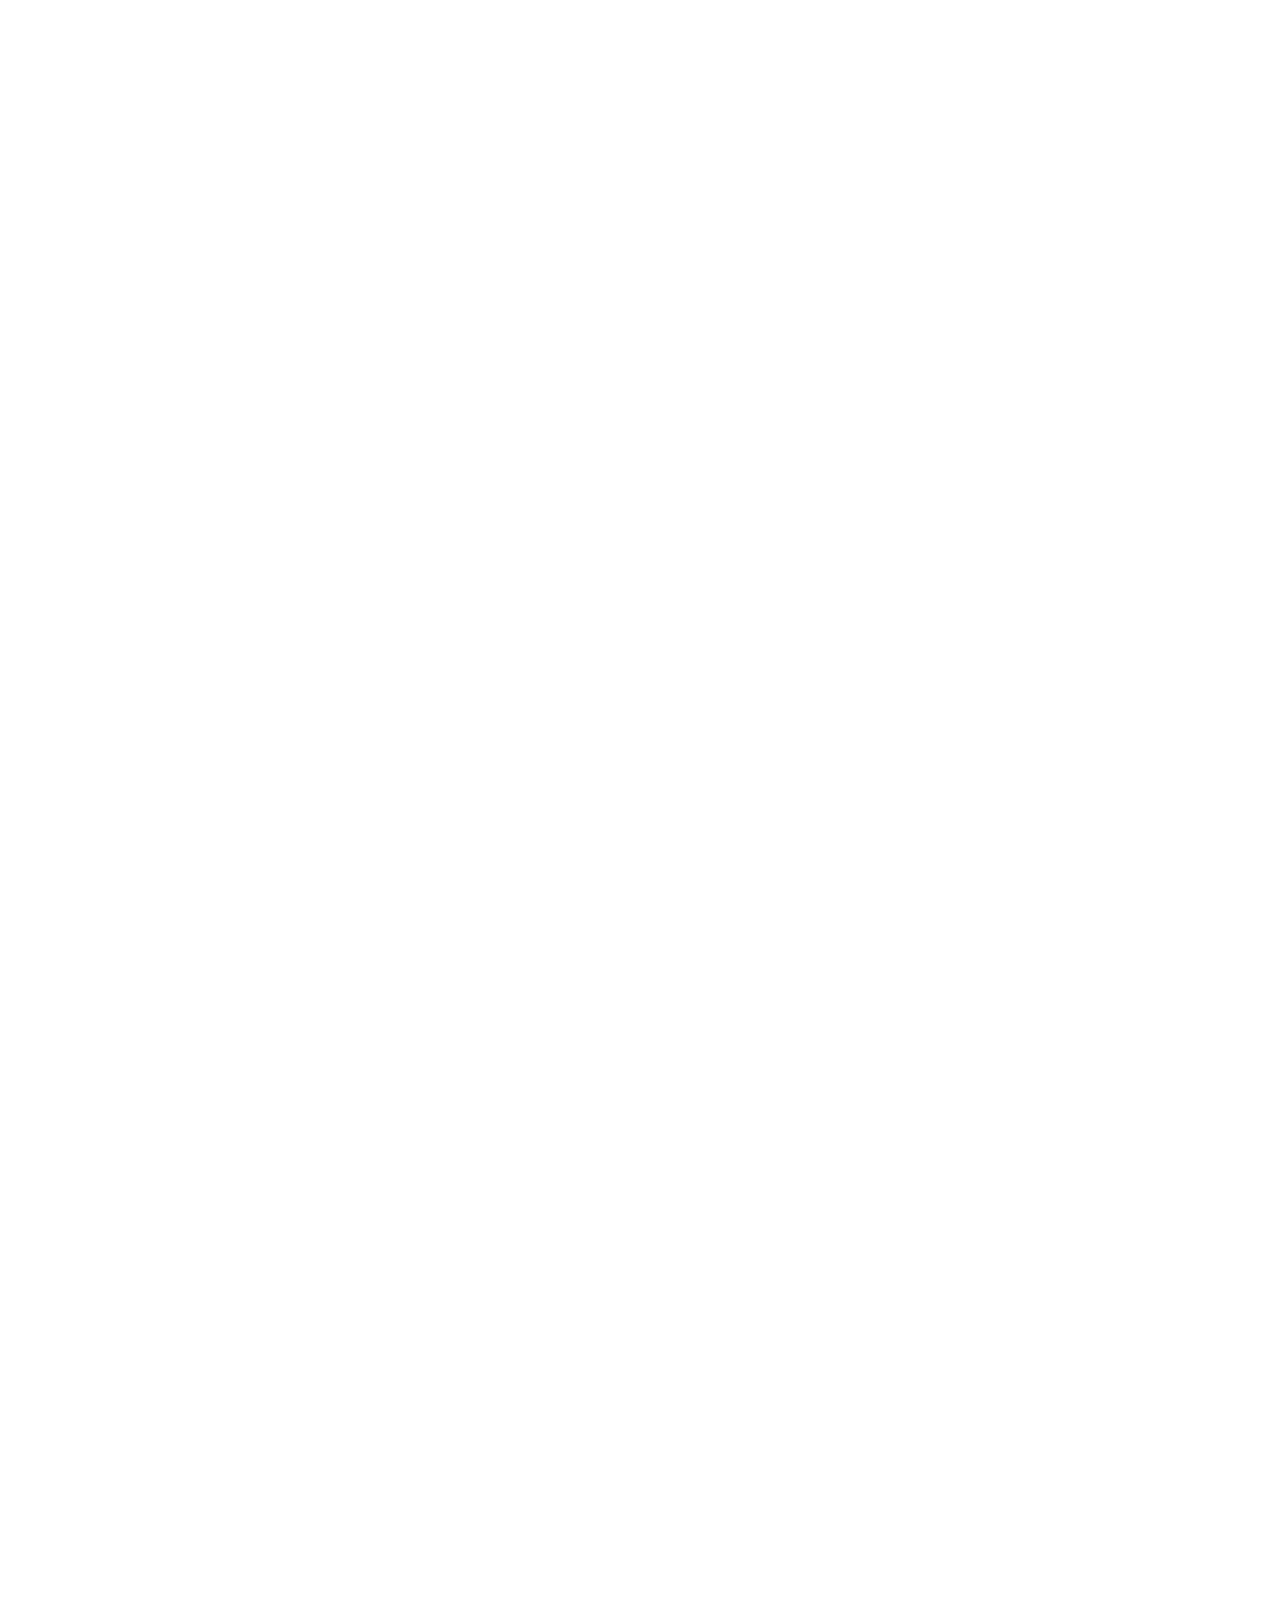
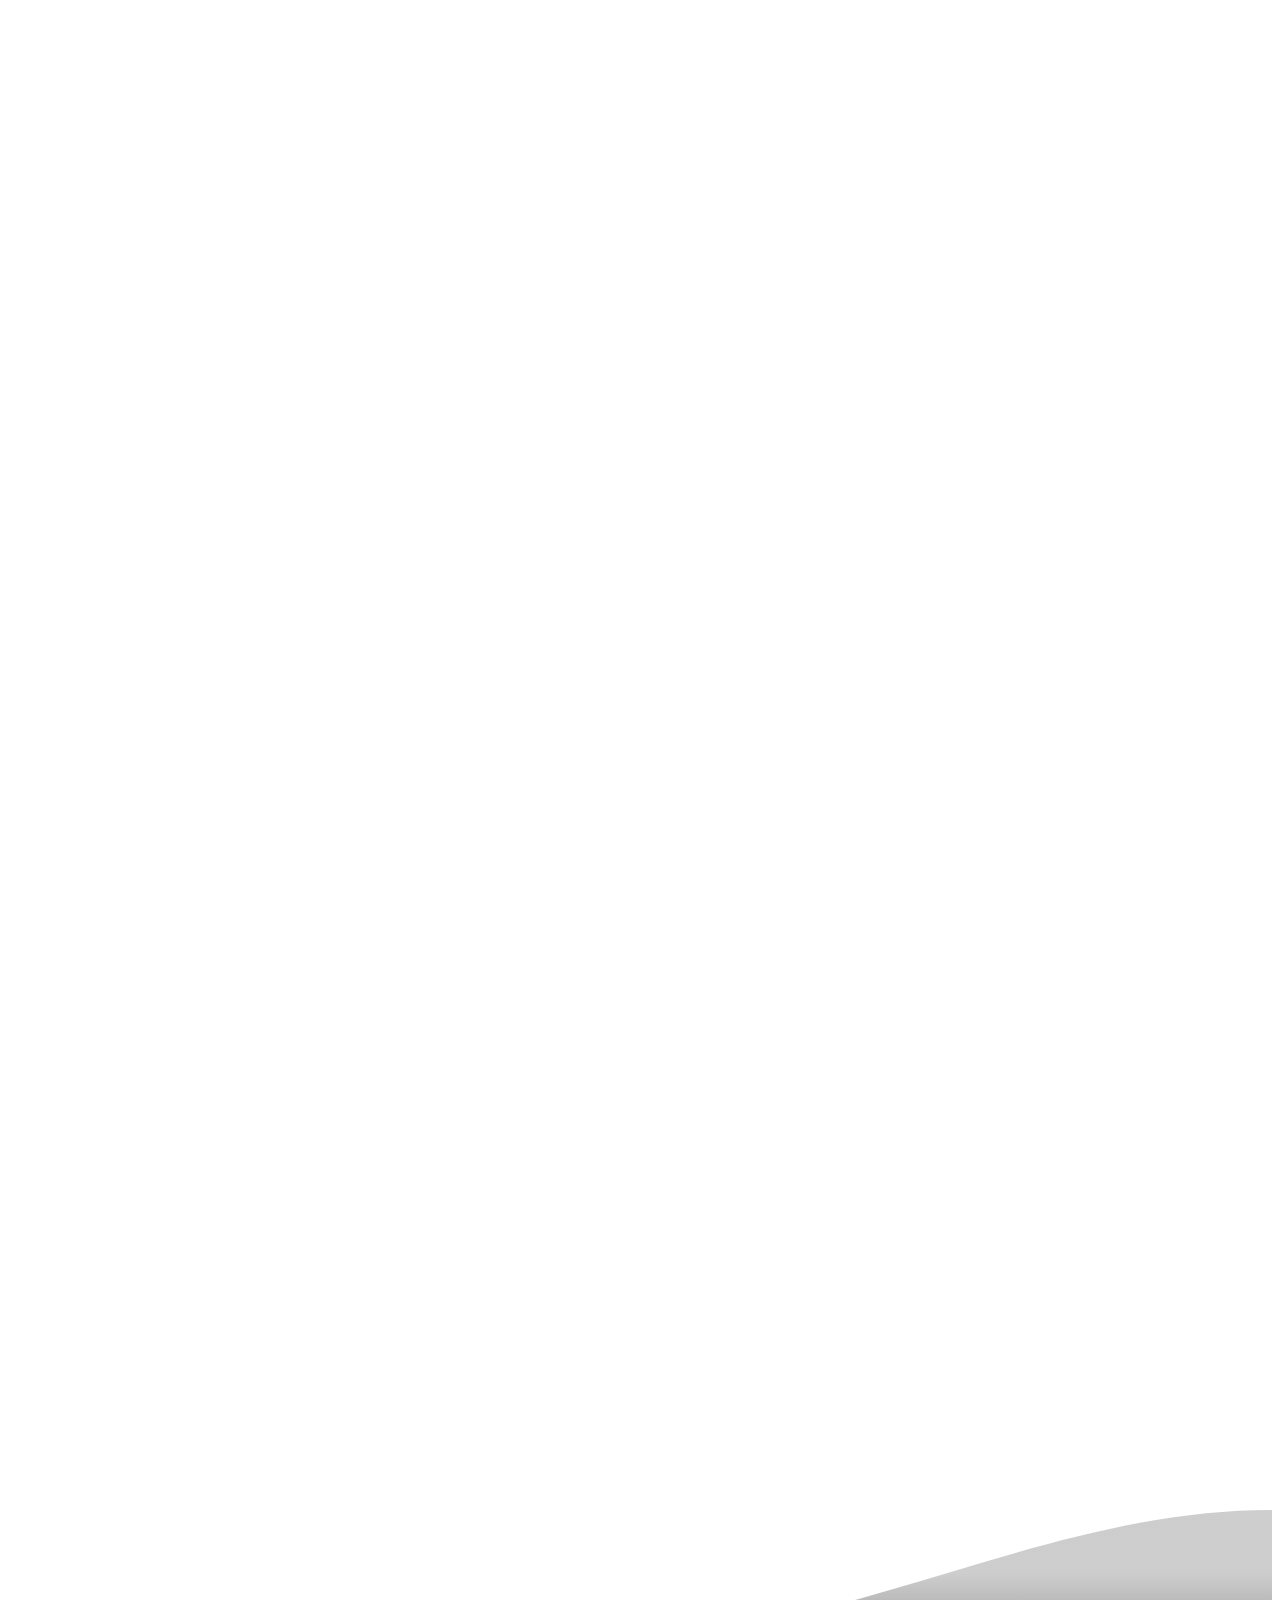
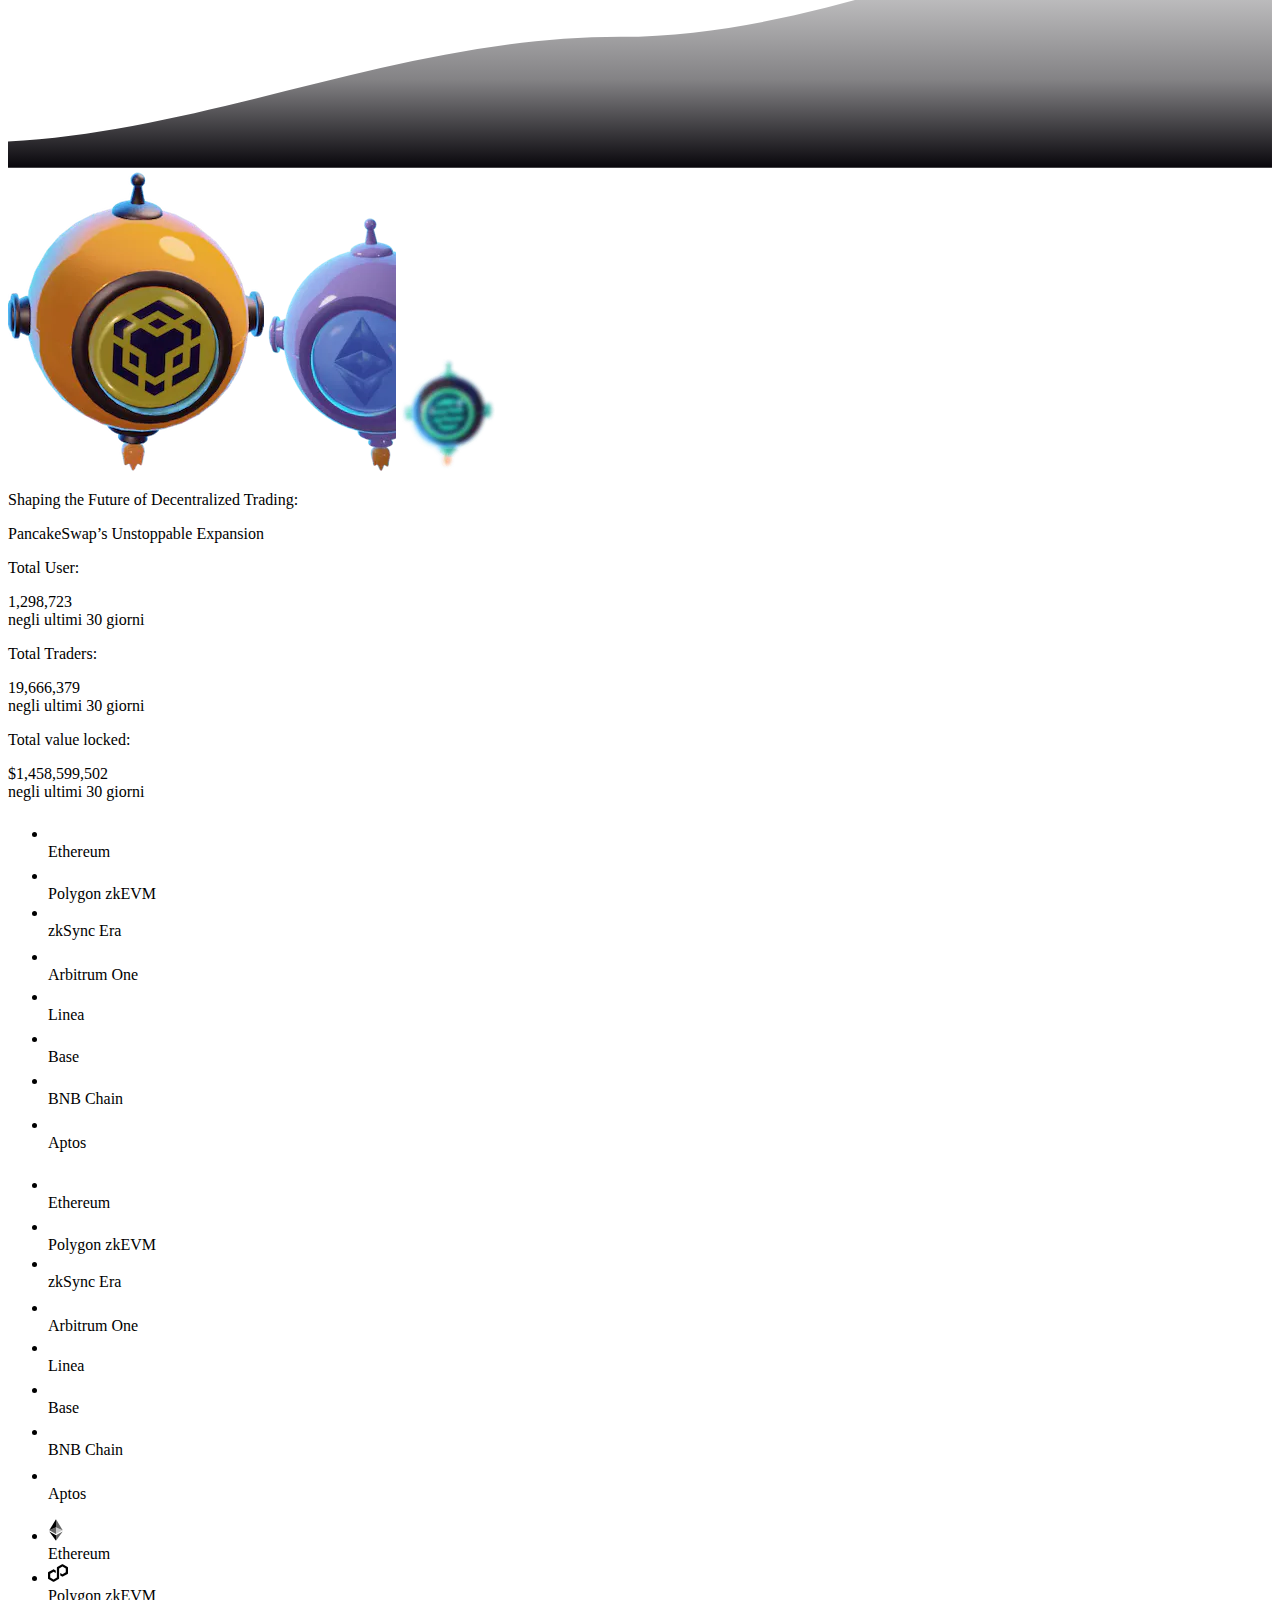
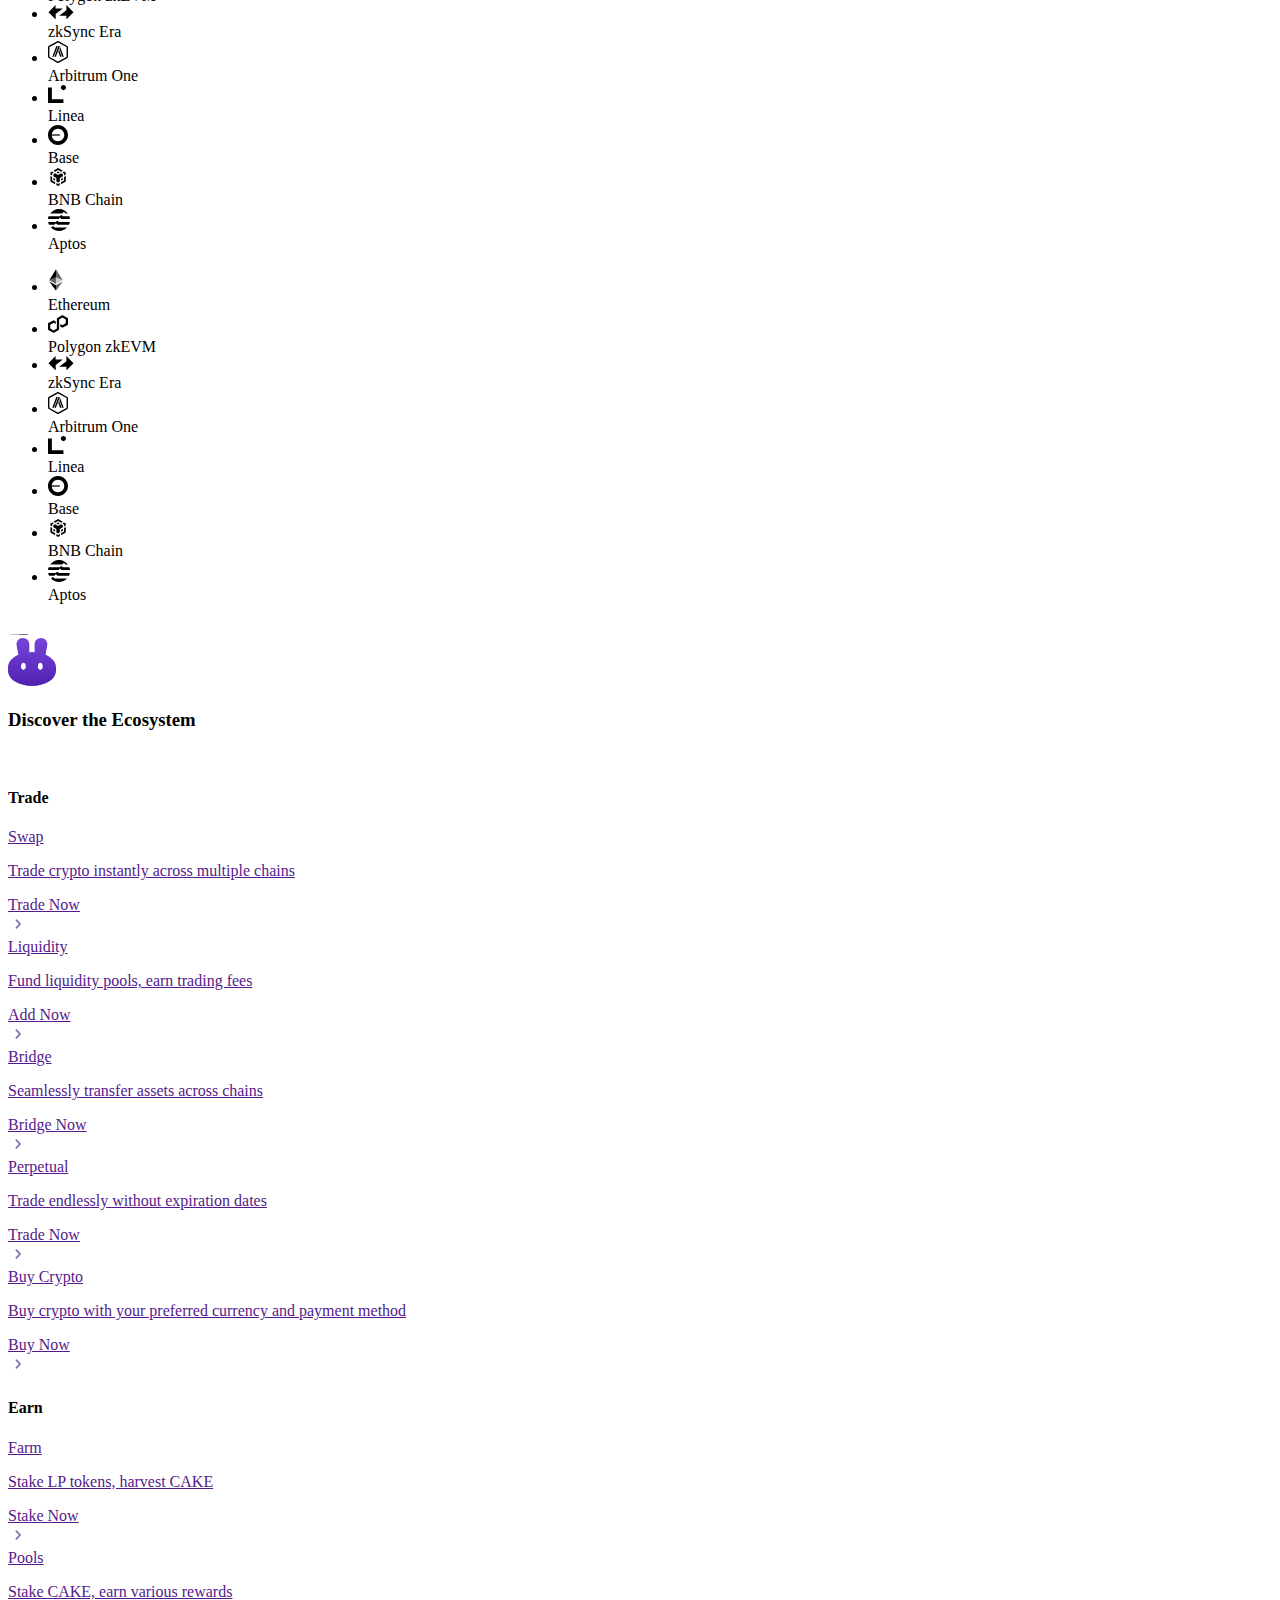
==== commit d6be18d9: "final update, change link of img cards" ====
--- a/index.html
+++ b/index.html
@@ -2081,7 +2081,7 @@
         <!--first card-->
         <div class="discover_card-img"><!--coniglietto-->
           <img
-            src="https://pancakeswap.finance/_next/image?url=%2F_next%2Fstatic%2Fmedia%2Ftrade-bunny.9642e689.png&w=384&q=75"
+            src="https://assets.pancakeswap.finance/web/landing/trade-bunny.png"
             alt="" class="absolute w-[350px] -ml-[21.2rem] -mt-[180px] max-1024:-ml-[28%] max-850:-ml-[54%] max-850:-mt-0">
         </div>
         <div
@@ -2094,7 +2094,7 @@
             <div class="p-3 w-1/6 max-1024:w-30% max-640:w-6/12">
               <a href="" class="group"><!--first inner card-->
                 <div
-                  class="bg-[url(https://pancakeswap.finance/_next/image?url=%2F_next%2Fstatic%2Fmedia%2Ftrade-swap-purple.0f7423e0.png&w=128&q=75)] group-hover:bg-[url(https://pancakeswap.finance/_next/image?url=%2F_next%2Fstatic%2Fmedia%2Ftrade-swap.54b4ddab.png&w=128&q=75)] w-[110px] h-[110px] bg-contain bg-center bg-no-repeat mb-4 transition-filter duration-200 ease-linear delay-0 max-968:bg-[url(https://pancakeswap.finance/_next/image?url=%2F_next%2Fstatic%2Fmedia%2Ftrade-swap.54b4ddab.png&w=128&q=75)]">
+                  class="bg-[url(https://assets.pancakeswap.finance/web/landing/trade-swap-purple.png)] group-hover:bg-[url(https://assets.pancakeswap.finance/web/landing/trade-swap.png)] w-[110px] h-[110px] bg-contain bg-center bg-no-repeat mb-4 transition-filter duration-200 ease-linear delay-0 max-968:bg-[url(https://assets.pancakeswap.finance/web/landing/trade-swap.png)]">
                 </div>
                 <div class="text-color_text font-semibold text-fs_md mb-2 dark:text-new_white w-fit">Swap</div>
                 <p class="font-normal text-fs_xs text-color_text leading-4 dark:text-new_white mb-6 w-fit max-850:mb-4">
@@ -2116,7 +2116,7 @@
             <div class="p-3 w-1/6 max-1024:w-34% max-1024:pl-9 max-640:w-6/12"> <!--second inner card-->
               <a href="" class="group">
                 <div
-                  class="bg-[url(https://pancakeswap.finance/_next/image?url=%2F_next%2Fstatic%2Fmedia%2Ftrade-liquidity-purple.f6e03e35.png&w=128&q=75)] group-hover:bg-[url(https://pancakeswap.finance/_next/image?url=%2F_next%2Fstatic%2Fmedia%2Ftrade-liquidity.510b229a.png&w=128&q=75)] w-[110px] h-[110px] bg-contain bg-center bg-no-repeat mb-4 transition-filter duration-200 ease-linear delay-0 max-968:bg-[url(https://pancakeswap.finance/_next/image?url=%2F_next%2Fstatic%2Fmedia%2Ftrade-liquidity.510b229a.png&w=128&q=75)]">
+                  class="bg-[url(https://assets.pancakeswap.finance/web/landing/trade-liquidity-purple.png)] group-hover:bg-[url(https://assets.pancakeswap.finance/web/landing/trade-liquidity.png)] w-[110px] h-[110px] bg-contain bg-center bg-no-repeat mb-4 transition-filter duration-200 ease-linear delay-0 max-968:bg-[url(https://assets.pancakeswap.finance/web/landing/trade-liquidity.png)]">
                 </div>
                 <div class="text-color_text font-semibold text-fs_md mb-2 dark:text-new_white">Liquidity</div>
                 <p class="font-normal text-fs_xs text-color_text leading-4 dark:text-new_white mb-6 max-850:mb-4">Fund
@@ -2138,7 +2138,7 @@
               <!--third card-->
               <a href="" class="group">
                 <div
-                  class="bg-[url(https://pancakeswap.finance/_next/image?url=%2F_next%2Fstatic%2Fmedia%2Ftrade-bridge-purple.ce50dee0.png&w=128&q=75)] group-hover:bg-[url(https://pancakeswap.finance/_next/image?url=%2F_next%2Fstatic%2Fmedia%2Ftrade-bridge.8cabbcc1.png&w=128&q=75)] w-[110px] h-[110px] bg-contain bg-center bg-no-repeat mb-4 transition-filter duration-200 ease-linear delay-0 max-968:bg-[url(https://pancakeswap.finance/_next/image?url=%2F_next%2Fstatic%2Fmedia%2Ftrade-bridge.8cabbcc1.png&w=128&q=75)]">
+                  class="bg-[url(https://assets.pancakeswap.finance/web/landing/trade-bridge-purple.png)] group-hover:bg-[url(https://assets.pancakeswap.finance/web/landing/trade-bridge.png)] w-[110px] h-[110px] bg-contain bg-center bg-no-repeat mb-4 transition-filter duration-200 ease-linear delay-0 max-968:bg-[url(https://assets.pancakeswap.finance/web/landing/trade-bridge.png)]">
                 </div>
                 <div></div>
                 <div class="text-color_text font-semibold text-fs_md mb-2 dark:text-new_white">Bridge</div>
@@ -2160,7 +2160,7 @@
             <div class="p-3 w-1/6 max-1024:w-46% max-850:mt-6 max-640:w-6/12 max-640:mt-2.5"> <!--fourth card-->
               <a href="" class="group">
                 <div
-                  class="bg-[url(https://pancakeswap.finance/_next/image?url=%2F_next%2Fstatic%2Fmedia%2Ftrade-perpetual-purple.ec8d03c7.png&w=128&q=75)] group-hover:bg-[url(https://pancakeswap.finance/_next/image?url=%2F_next%2Fstatic%2Fmedia%2Ftrade-perpetual.ccae00d8.png&w=128&q=75)] w-[110px] h-[110px] bg-contain bg-center bg-no-repeat mb-4 transition-filter duration-200 ease-linear delay-0 max-968:bg-[url(https://pancakeswap.finance/_next/image?url=%2F_next%2Fstatic%2Fmedia%2Ftrade-perpetual.ccae00d8.png&w=128&q=75)]">
+                  class="bg-[url(https://assets.pancakeswap.finance/web/landing/trade-perpetual-purple.png)] group-hover:bg-[url(https://assets.pancakeswap.finance/web/landing/trade-perpetual.png)] w-[110px] h-[110px] bg-contain bg-center bg-no-repeat mb-4 transition-filter duration-200 ease-linear delay-0 max-968:bg-[url(https://assets.pancakeswap.finance/web/landing/trade-perpetual.png)]">
                 </div>
                 <div class="text-color_text font-semibold text-fs_md mb-2 dark:text-new_white">Perpetual</div>
                 <p class="font-normal text-fs_xs text-color_text leading-4 dark:text-new_white mb-6 max-850:mb-4">Trade
@@ -2183,7 +2183,7 @@
               <!--fifth card-->
               <a href="" class="group">
                 <div
-                  class="bg-[url(https://pancakeswap.finance/_next/image?url=%2F_next%2Fstatic%2Fmedia%2Ftrade-buy-crypto-purple.9398802d.png&w=128&q=75)] group-hover:bg-[url(https://pancakeswap.finance/_next/image?url=%2F_next%2Fstatic%2Fmedia%2Ftrade-buy-crypto.24f53a80.png&w=128&q=75)] w-[110px] h-[110px] bg-contain bg-center bg-no-repeat mb-4 transition-filter duration-200 ease-linear delay-0 max-968:bg-[url(https://pancakeswap.finance/_next/image?url=%2F_next%2Fstatic%2Fmedia%2Ftrade-buy-crypto.24f53a80.png&w=128&q=75)] max-850:mb-2.5">
+                  class="bg-[url(https://assets.pancakeswap.finance/web/landing/trade-buy-crypto-purple.png)] group-hover:bg-[url(https://assets.pancakeswap.finance/web/landing/trade-buy-crypto.png)] w-[110px] h-[110px] bg-contain bg-center bg-no-repeat mb-4 transition-filter duration-200 ease-linear delay-0 max-968:bg-[url(https://assets.pancakeswap.finance/web/landing/trade-buy-crypto.png)] max-850:mb-2.5">
                 </div>
                 <div class="text-color_text font-semibold text-fs_md mb-2 dark:text-new_white max-850:mb-1">Buy Crypto
                 </div>
@@ -2219,7 +2219,7 @@
               <!--first inner card-->
               <a href="" class="group">
                 <div
-                  class="bg-[url(https://pancakeswap.finance/_next/image?url=%2F_next%2Fstatic%2Fmedia%2Fearn-farm-purple.6b03a333.png&w=128&q=75)] group-hover:bg-[url(https://pancakeswap.finance/_next/image?url=%2F_next%2Fstatic%2Fmedia%2Fearn-farm.ee3ccfee.png&w=128&q=75)] max-968:bg-[url(https://pancakeswap.finance/_next/image?url=%2F_next%2Fstatic%2Fmedia%2Fearn-farm.ee3ccfee.png&w=128&q=75)] w-[110px] h-[110px] bg-contain bg-center bg-no-repeat mb-[30px] transition-filter duration-200 ease-linear delay-0 max-1024:mb-3">
+                  class="bg-[url(https://assets.pancakeswap.finance/web/landing/earn-farm-purple.png)] group-hover:bg-[url(https://assets.pancakeswap.finance/web/landing/earn-farm.png)] max-968:bg-[url(https://assets.pancakeswap.finance/web/landing/earn-farm.png)] w-[110px] h-[110px] bg-contain bg-center bg-no-repeat mb-[30px] transition-filter duration-200 ease-linear delay-0 max-1024:mb-3">
                 </div>
                 <div class="text-color_text font-semibold text-fs_md mb-2 dark:text-new_white w-fit">Farm</div>
                 <p
@@ -2243,7 +2243,7 @@
               <!--second inner card-->
               <a href="" class="group">
                 <div
-                  class="bg-[url(https://pancakeswap.finance/_next/image?url=%2F_next%2Fstatic%2Fmedia%2Fearn-pools-purple.7675dfc7.png&w=128&q=75)] group-hover:bg-[url(https://pancakeswap.finance/_next/image?url=%2F_next%2Fstatic%2Fmedia%2Fearn-pools.8c557984.png&w=128&q=75)] max-968:bg-[url(https://pancakeswap.finance/_next/image?url=%2F_next%2Fstatic%2Fmedia%2Fearn-pools.8c557984.png&w=128&q=75)] w-[110px] h-[110px] bg-contain bg-center bg-no-repeat mb-[30px] transition-filter duration-200 ease-linear delay-0 max-1024:mb-3">
+                  class="bg-[url(https://assets.pancakeswap.finance/web/landing/earn-pools-purple.png)] group-hover:bg-[url(https://assets.pancakeswap.finance/web/landing/earn-pools.png)] max-968:bg-[url(https://assets.pancakeswap.finance/web/landing/earn-pools.png)] w-[110px] h-[110px] bg-contain bg-center bg-no-repeat mb-[30px] transition-filter duration-200 ease-linear delay-0 max-1024:mb-3">
                 </div>
                 <div class="text-color_text font-semibold text-fs_md mb-2 dark:text-new_white w-fit">Pools</div>
                 <p
@@ -2267,7 +2267,7 @@
               <!--third card-->
               <a href="" class="group">
                 <div
-                  class="bg-[url(https://pancakeswap.finance/_next/image?url=%2F_next%2Fstatic%2Fmedia%2Fearn-liquidity-staking-purple.d6256831.png&w=128&q=75)] group-hover:bg-[url(https://pancakeswap.finance/_next/image?url=%2F_next%2Fstatic%2Fmedia%2Fearn-liquidity-staking.373dde04.png&w=128&q=75)] max-968:bg-[url(https://pancakeswap.finance/_next/image?url=%2F_next%2Fstatic%2Fmedia%2Fearn-liquidity-staking.373dde04.png&w=128&q=75)] w-[110px] h-[110px] bg-contain bg-center bg-no-repeat mb-4 transition-filter duration-200 ease-linear delay-0">
+                  class="bg-[url(https://assets.pancakeswap.finance/web/landing/earn-liquidity-staking-purple.png)] group-hover:bg-[url(https://assets.pancakeswap.finance/web/landing/earn-liquidity-staking.png)] max-968:bg-[url(https://assets.pancakeswap.finance/web/landing/earn-liquidity-staking.png)] w-[110px] h-[110px] bg-contain bg-center bg-no-repeat mb-4 transition-filter duration-200 ease-linear delay-0">
                 </div>
                 <div class="text-color_text font-semibold text-fs_md mb-2 dark:text-new_white w-fit leading-5">Liquid
                   Staking</div>
@@ -2290,7 +2290,7 @@
               <!--fourth card-->
               <a href="" class="group">
                 <div
-                  class="bg-[url(https://pancakeswap.finance/_next/image?url=%2F_next%2Fstatic%2Fmedia%2Fearn-fixed-staking-purple.bd79143e.png&w=128&q=75)] group-hover:bg-[url(https://pancakeswap.finance/_next/image?url=%2F_next%2Fstatic%2Fmedia%2Fearn-fixed-staking.7c7edcd5.png&w=128&q=75)] max-968:bg-[url(https://pancakeswap.finance/_next/image?url=%2F_next%2Fstatic%2Fmedia%2Fearn-fixed-staking.7c7edcd5.png&w=128&q=75)] w-[110px] h-[110px] bg-contain bg-center bg-no-repeat mb-4 transition-filter duration-200 ease-linear delay-0">
+                  class="bg-[url(https://assets.pancakeswap.finance/web/landing/earn-fixed-staking-purple.png)] group-hover:bg-[url(https://assets.pancakeswap.finance/web/landing/earn-fixed-staking.png)] max-968:bg-[url(https://assets.pancakeswap.finance/web/landing/earn-fixed-staking.png)] w-[110px] h-[110px] bg-contain bg-center bg-no-repeat mb-4 transition-filter duration-200 ease-linear delay-0">
                 </div>
                 <div class="text-color_text font-semibold text-fs_md mb-2 dark:text-new_white w-fit leading-5">Simple
                   Staking</div>
@@ -2310,7 +2310,7 @@
               </a>
             </div>
 
-            <div class="p-5 w-1/4 max-1024:w-45% max-1024:ml-10 max-640:w-full max-640:ml-0 max-640:pl-0">
+            <div class="p-5 w-1/4 max-1024:w-45% max-1024:ml-10 max-640:w-full max-640:ml-0 max-640:pl-0 mr-0">
               <!--fifth card-->
               <a href="" class="group">
                 <div
@@ -2337,7 +2337,7 @@
         </div>
         <div class="discover_card-img max-850:order-1"><!--coniglietto-->
           <img
-            src="https://pancakeswap.finance/_next/image?url=%2F_next%2Fstatic%2Fmedia%2Fearn-bunny.41c37da0.png&w=384&q=75"
+            src="https://assets.pancakeswap.finance/web/landing/earn-bunny.png"
             alt=""
             class="absolute w-[296px] -ml-[14rem] -mt-0 max-1024:-ml-60 max-1024:mt-32 max-850:-ml-0 max-850:-mt-0">
         </div>
@@ -2348,7 +2348,7 @@
         <!--third card-->
         <div class="discover_card-img"><!--coniglietto-->
           <img
-            src="https://pancakeswap.finance/_next/image?url=%2F_next%2Fstatic%2Fmedia%2Fgame-nft-bunny.f324ef31.png&w=384&q=75"
+            src="https://assets.pancakeswap.finance/web/landing/game-nft-bunny.png"
             alt="" class="absolute w-[350px] -ml-[4.5rem] -mt-[10px] max-850:-ml-[75px] max-850:-mt-0 mr-[10px]">
         </div>
         <div
@@ -2362,7 +2362,7 @@
               <!--first inner card-->
               <a href="" class="group">
                 <div
-                  class="bg-[url(https://pancakeswap.finance/_next/image?url=%2F_next%2Fstatic%2Fmedia%2Fgame-pancake-protectors-purple.11e4f385.png&w=128&q=75)] group-hover:bg-[url(https://pancakeswap.finance/_next/image?url=%2F_next%2Fstatic%2Fmedia%2Fgame-pancake-protectors.17ec1fff.png&w=128&q=75)] max-968:bg-[url(https://pancakeswap.finance/_next/image?url=%2F_next%2Fstatic%2Fmedia%2Fgame-pancake-protectors.17ec1fff.png&w=128&q=75)] w-[110px] h-[110px] bg-contain bg-center bg-no-repeat mb-10 transition-filter duration-200 ease-linear delay-0 max-1024:mb-4">
+                  class="bg-[url(https://assets.pancakeswap.finance/web/landing/game-pancake-protectors-purple.png)] group-hover:bg-[url(https://assets.pancakeswap.finance/web/landing/game-pancake-protectors.png)] max-968:bg-[url(https://assets.pancakeswap.finance/web/landing/game-pancake-protectors.png)] w-[110px] h-[110px] bg-contain bg-center bg-no-repeat mb-10 transition-filter duration-200 ease-linear delay-0 max-1024:mb-4">
                 </div>
                 <div class="text-color_text font-semibold text-fs_md mb-2 dark:text-new_white w-fit leading-5">Gaming
                   Marketplace</div>
@@ -2385,7 +2385,7 @@
             <div class="p-3 w-1/4 max-1024:w-30% max-1024:pl-8 max-640:w-6/12"><!--second inner card-->
               <a href="" class="group">
                 <div
-                  class="bg-[url(https://pancakeswap.finance/_next/image?url=%2F_next%2Fstatic%2Fmedia%2Fgame-prediction-purple.f867d1e1.png&w=128&q=75)] group-hover:bg-[url(https://pancakeswap.finance/_next/image?url=%2F_next%2Fstatic%2Fmedia%2Fgame-prediction.3db677eb.png&w=128&q=75)] max-968:bg-[url(https://pancakeswap.finance/_next/image?url=%2F_next%2Fstatic%2Fmedia%2Fgame-prediction.3db677eb.png&w=128&q=75)] w-[110px] h-[110px] bg-contain bg-center bg-no-repeat mb-9 transition-filter duration-200 ease-linear delay-0 max-1024:mb-3">
+                  class="bg-[url(https://assets.pancakeswap.finance/web/landing/game-prediction-purple.png)] group-hover:bg-[url(https://assets.pancakeswap.finance/web/landing/game-prediction.png)] max-968:bg-[url(https://assets.pancakeswap.finance/web/landing/game-prediction.png)] w-[110px] h-[110px] bg-contain bg-center bg-no-repeat mb-9 transition-filter duration-200 ease-linear delay-0 max-1024:mb-3">
                 </div>
                 <div class="text-color_text font-semibold text-fs_md mb-2 w-fit dark:text-new_white max-1024:mb-1">
                   Prediction</div>
@@ -2409,7 +2409,7 @@
               <!--third card-->
               <a href="" class="group">
                 <div
-                  class="bg-[url(https://pancakeswap.finance/_next/image?url=%2F_next%2Fstatic%2Fmedia%2Fnft-marketplace-purple.5742e4d8.png&w=128&q=75)] group-hover:bg-[url(https://pancakeswap.finance/_next/image?url=%2F_next%2Fstatic%2Fmedia%2Fnft-marketplace.7b24a057.png&w=128&q=75)] max-968:bg-[url(https://pancakeswap.finance/_next/image?url=%2F_next%2Fstatic%2Fmedia%2Fnft-marketplace.7b24a057.png&w=128&q=75)] w-[110px] h-[110px] bg-contain bg-center bg-no-repeat mb-11 transition-filter duration-200 ease-linear delay-0 max-1024:mb-5">
+                  class="bg-[url(https://assets.pancakeswap.finance/web/landing/nft-marketplace-purple.png)] group-hover:bg-[url(https://assets.pancakeswap.finance/web/landing/nft-marketplace.png)] max-968:bg-[url(https://assets.pancakeswap.finance/web/landing/nft-marketplace.png)] w-[110px] h-[110px] bg-contain bg-center bg-no-repeat mb-11 transition-filter duration-200 ease-linear delay-0 max-1024:mb-5">
                 </div>
                 <div class="text-color_text font-semibold text-fs_md mb-2 w-fit leading-5 dark:text-new_white">NFT
                   Marketplace</div>
@@ -2838,19 +2838,17 @@
       <!--ANCHOR - video-->
       <div class="bl-video">
         <video class="bg-video__content w-[425px] dark:hidden max-968:hidden" autoplay muted>
-          <source src="../assets/img/discover_card/monetaDM_lightmode.mp4" type="video/mp4" id="coin_video">
+          <source src="../assets/img/discover_card/monetaDM_lightmode.mp4" type="video/mp4" id="coin_video1">
         </video><!--moneta-->
-        <video class="bg-video__content w-[425px] hidden dark:block dark:max-968:hidden" autoplay muted>
-          <source src="../assets/img/discover_card/monetaDM_darkmode.mp4" type="video/mp4" id="coin_video">
+        <video class="bg-video__content w-[425px] hidden dark:block dark:max-968:hidden" id="video2" autoplay muted>
+          <source src="../assets/img/discover_card/monetaDM_darkmode.mp4" type="video/mp4" id="coin_video2">
         </video>
-        <video class="bg-video__content w-[425px] hidden dark:max-968:block max-968:w-225 max-968:-mt-[180px]" autoplay
-          muted>
-          <source src="../assets/img/discover_card/moneta_media_dm.mp4" type="video/mp4" id="coin_video">
+        <video class="bg-video__content w-[425px] hidden dark:max-968:block max-968:w-225 max-968:-mt-[180px]" autoplay muted>
+          <source src="../assets/img/discover_card/moneta_media_dm.mp4" type="video/mp4" id="coin_video3">
         </video>
         <video
-          class="bg-video__content w-[425px] hidden max-968:block dark:max-968:hidden max-968:w-225 max-968:-mt-[180px]"
-          autoplay muted>
-          <source src="../assets/img/discover_card/moneta_orizzontale_lm.mp4" type="video/mp4" id="coin_video">
+          class="bg-video__content w-[425px] hidden max-968:block dark:max-968:hidden max-968:w-225 max-968:-mt-[180px]" autoplay muted>
+          <source src="../assets/img/discover_card/moneta_orizzontale_lm.mp4" type="video/mp4" id="coin_video4">
         </video><!--moneta-->
       </div><!--moneta-->
       <!--ANCHOR - right panel-->
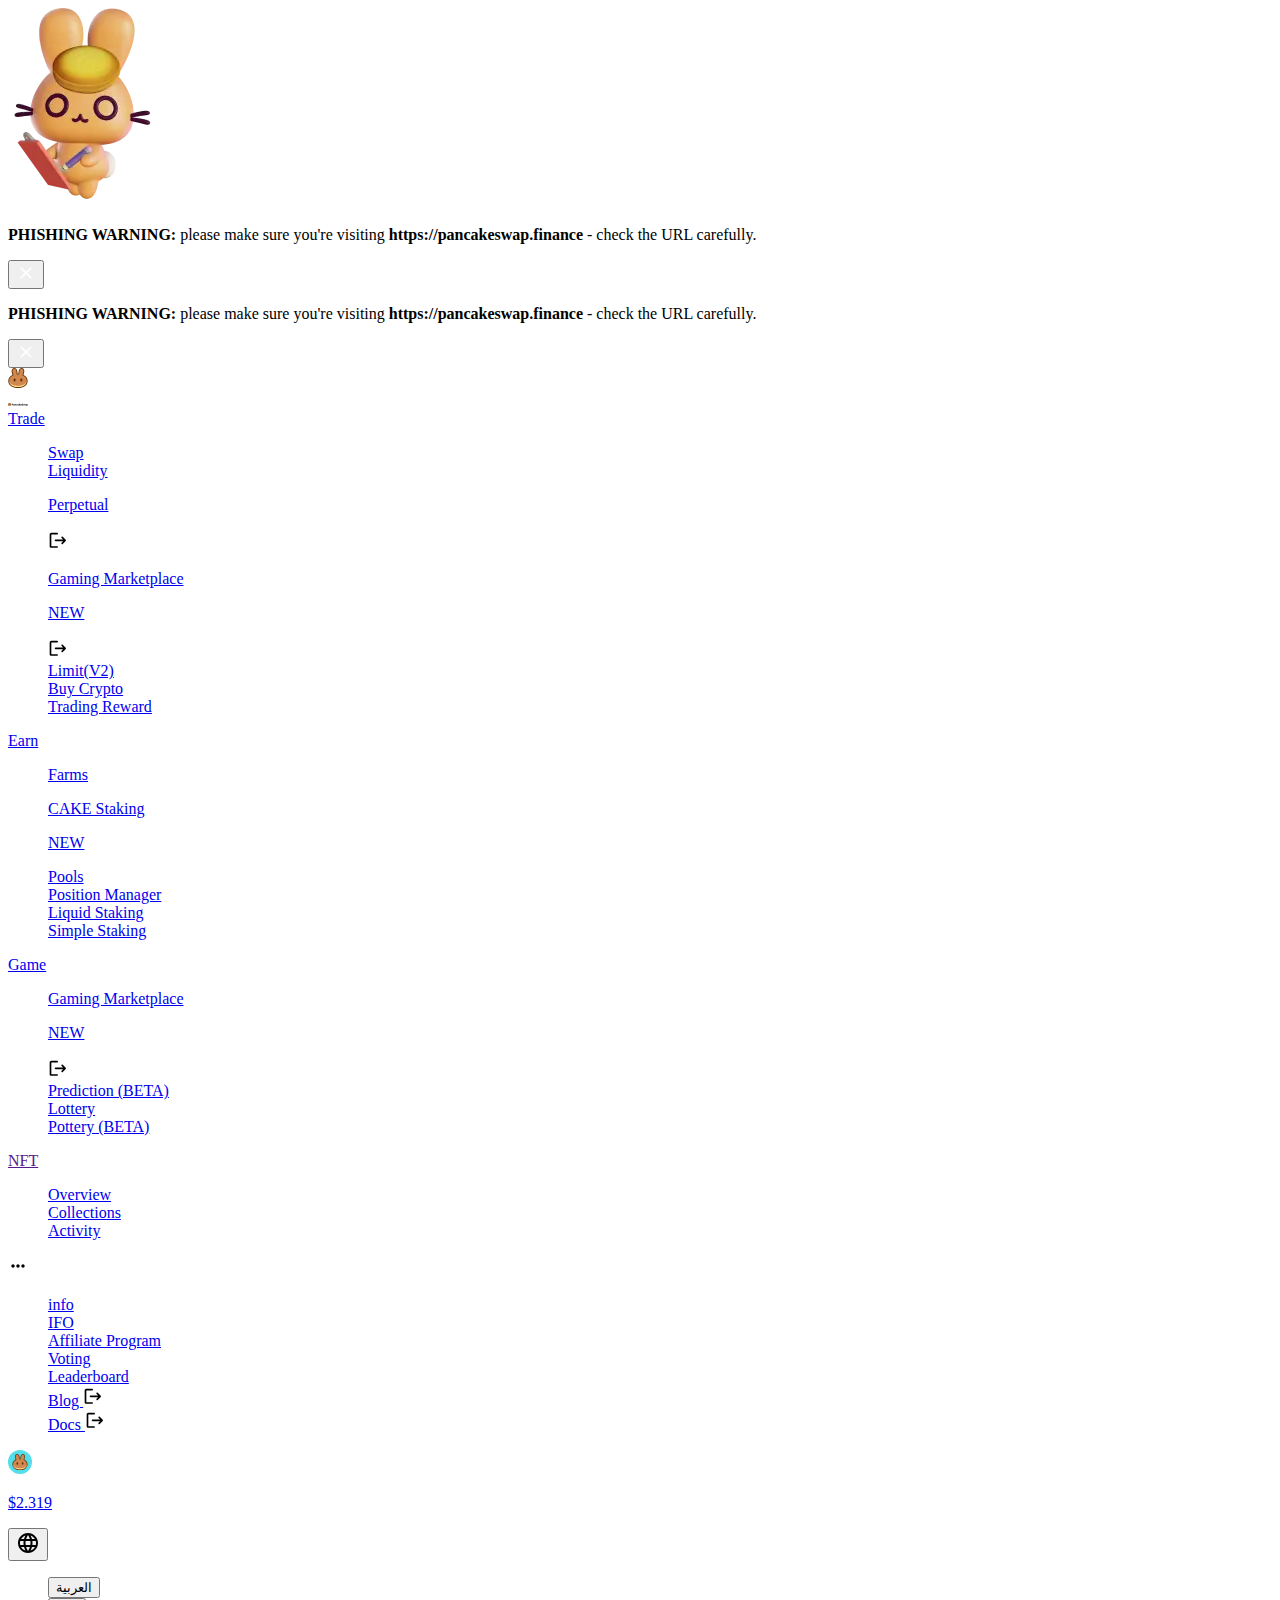
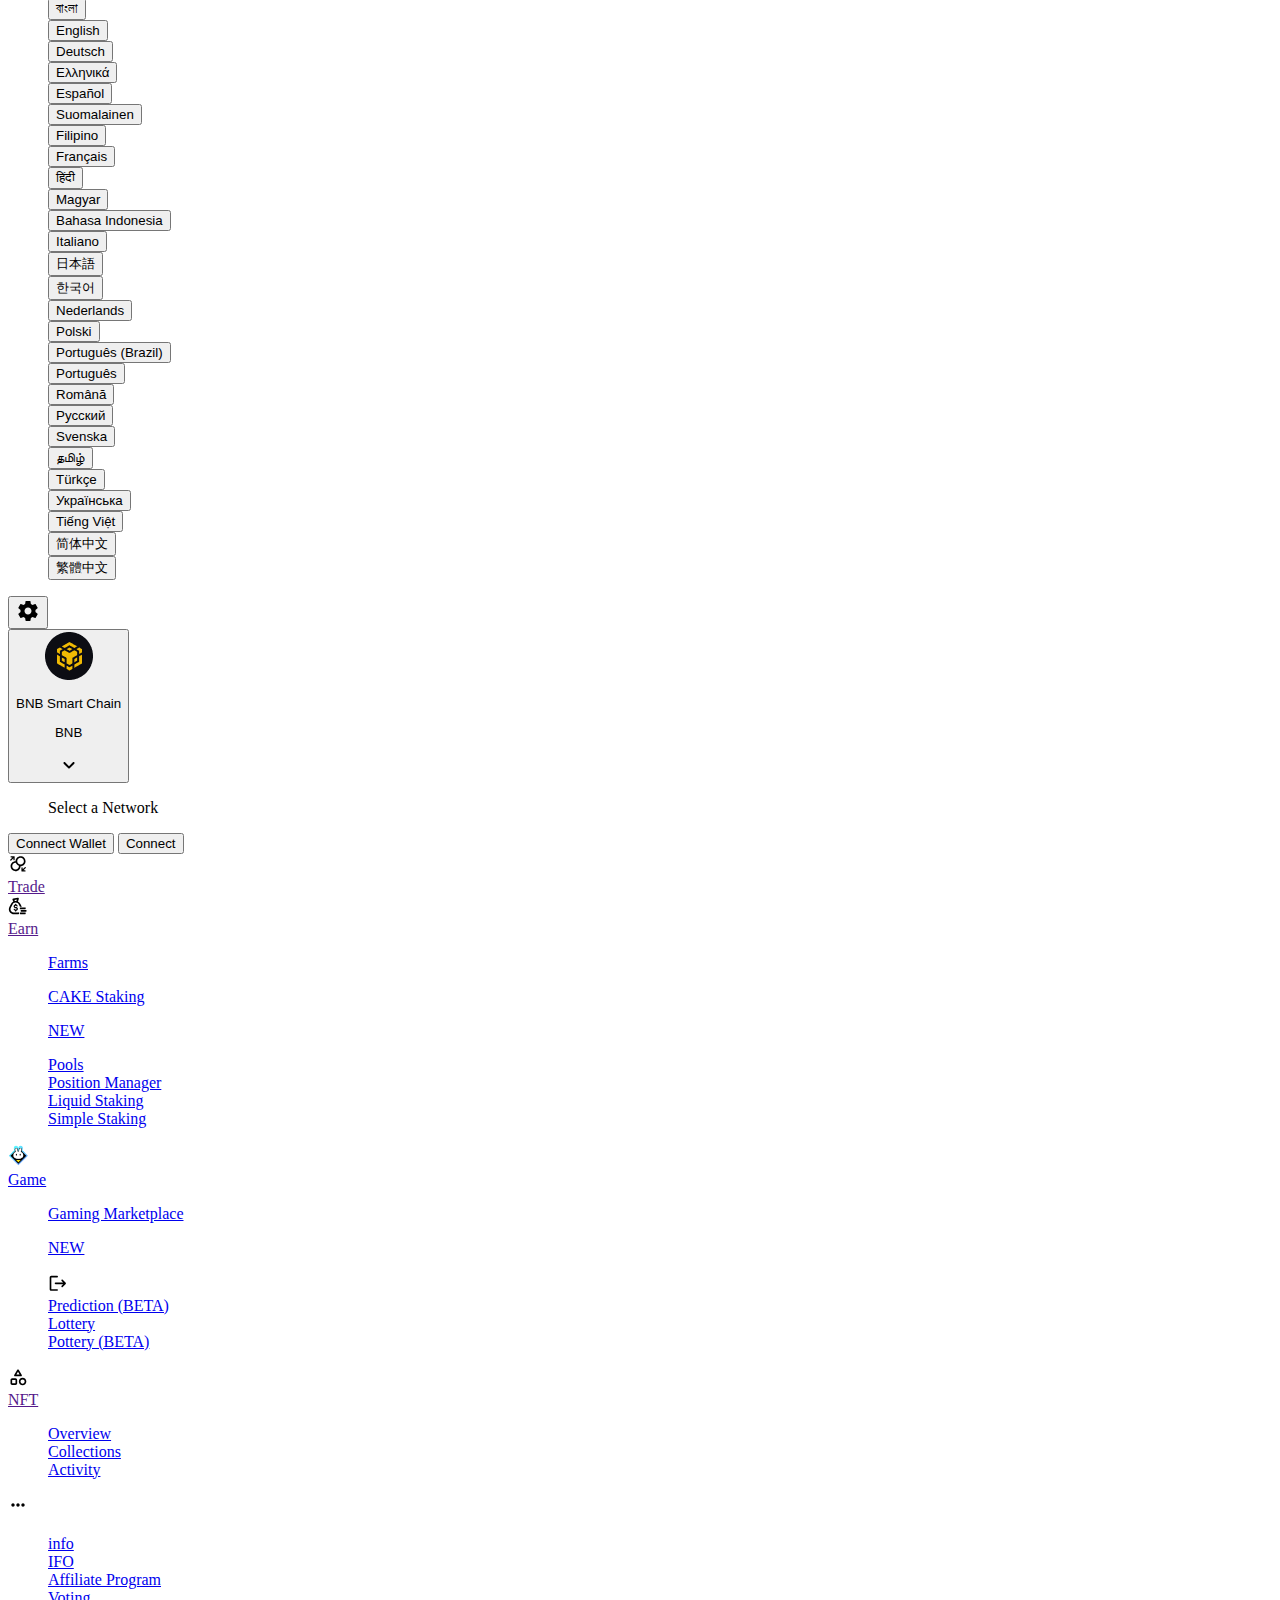
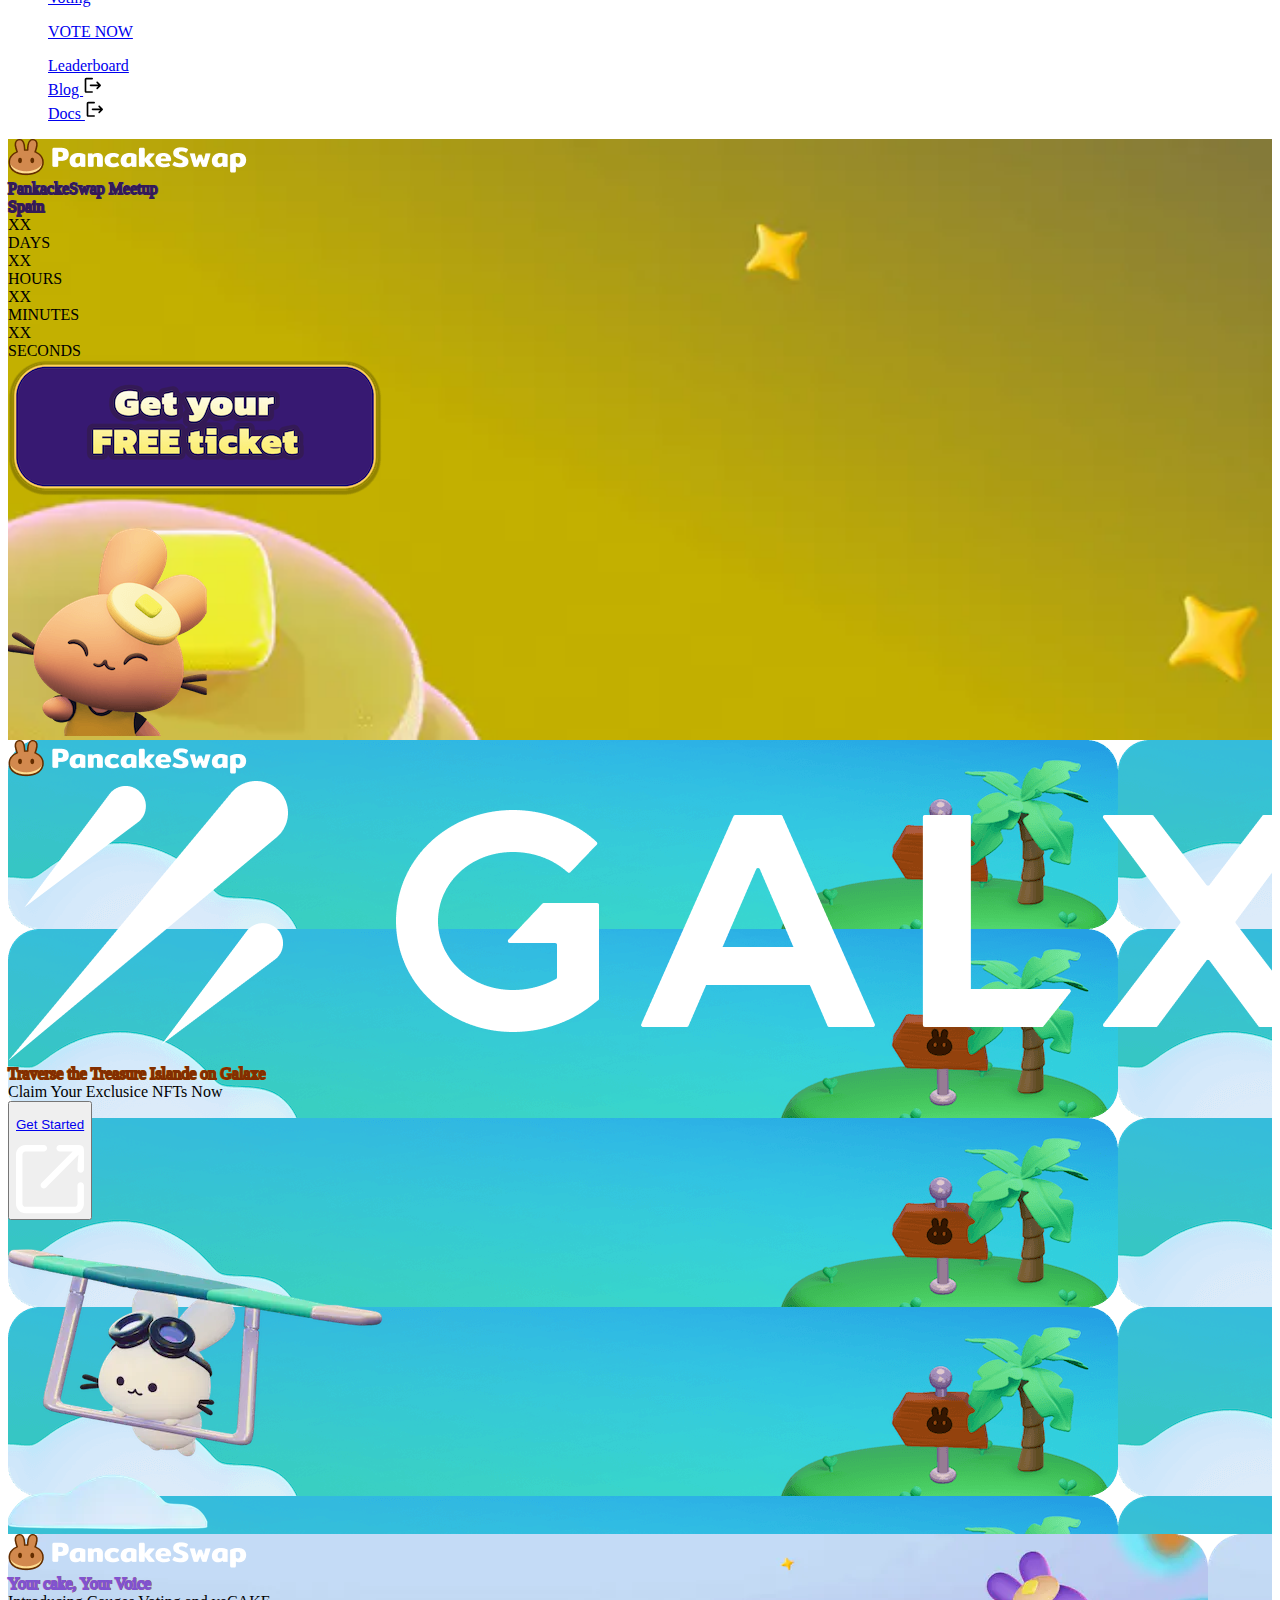
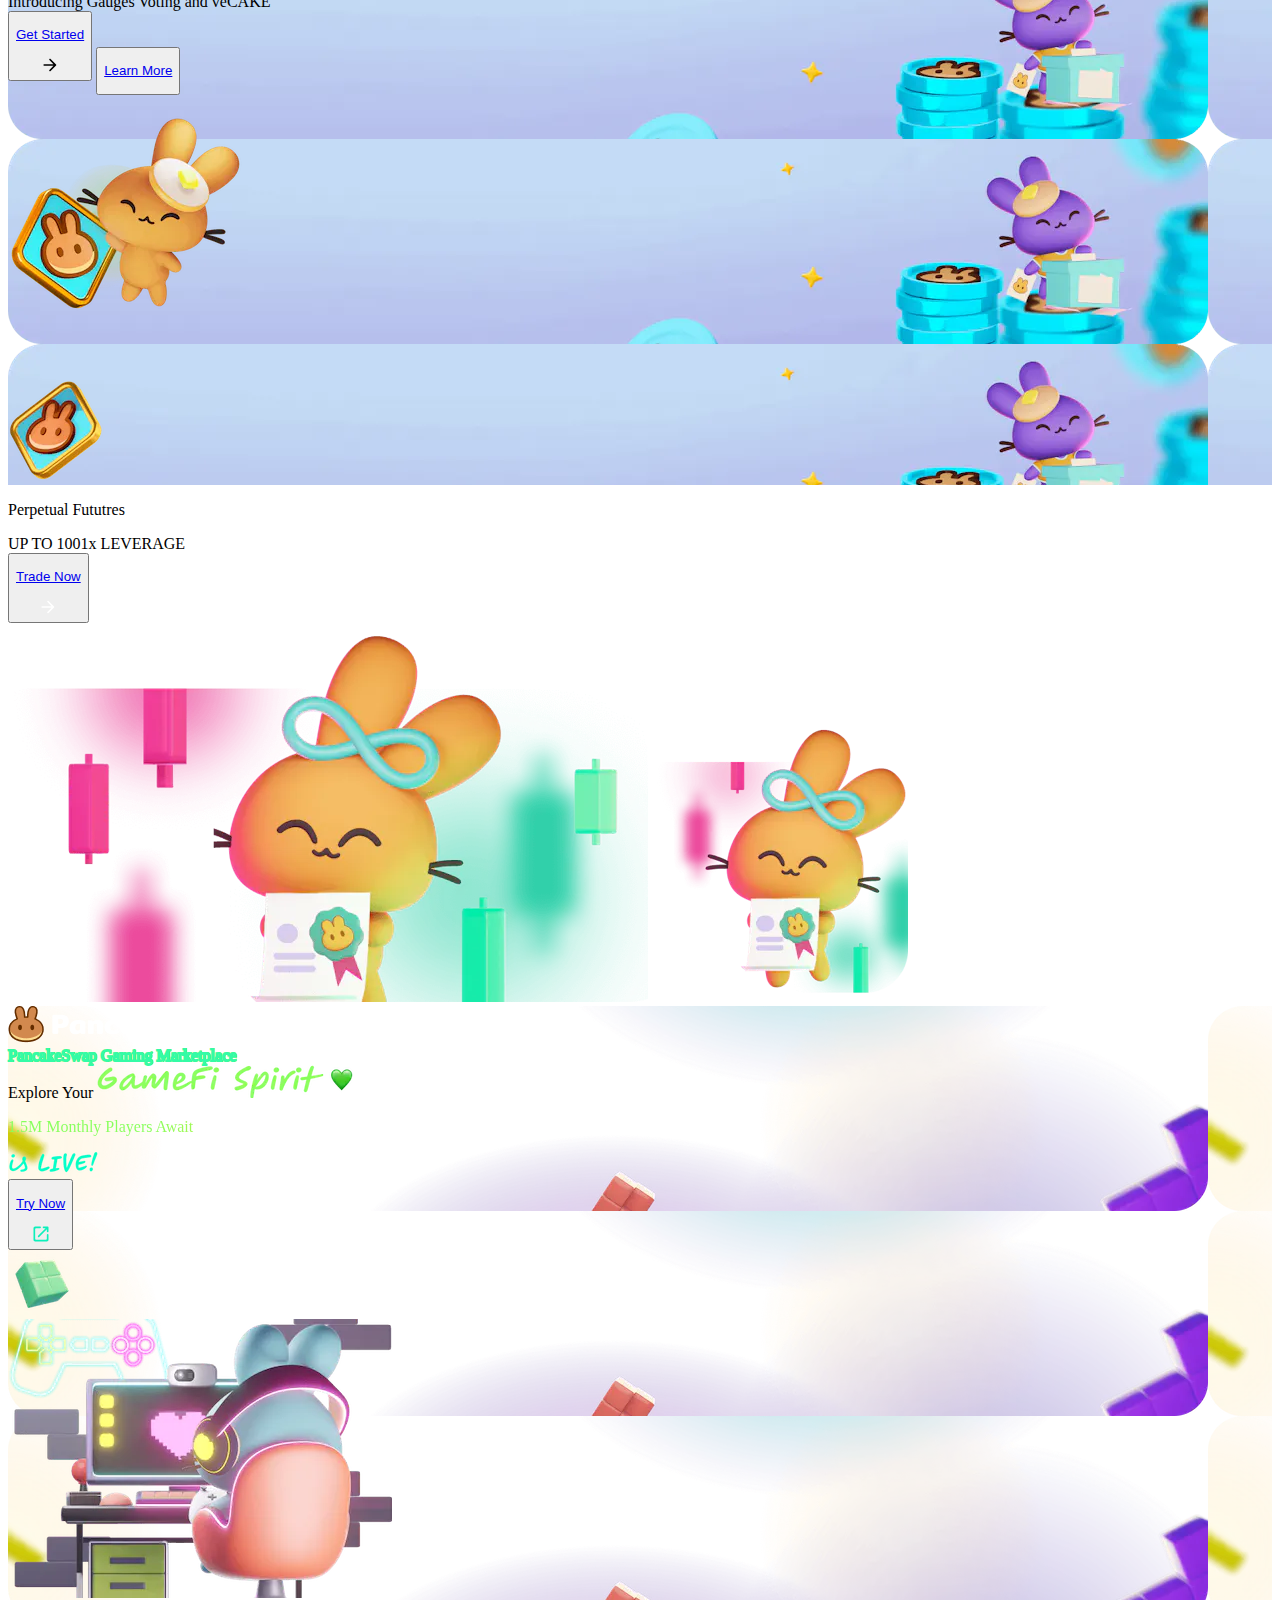
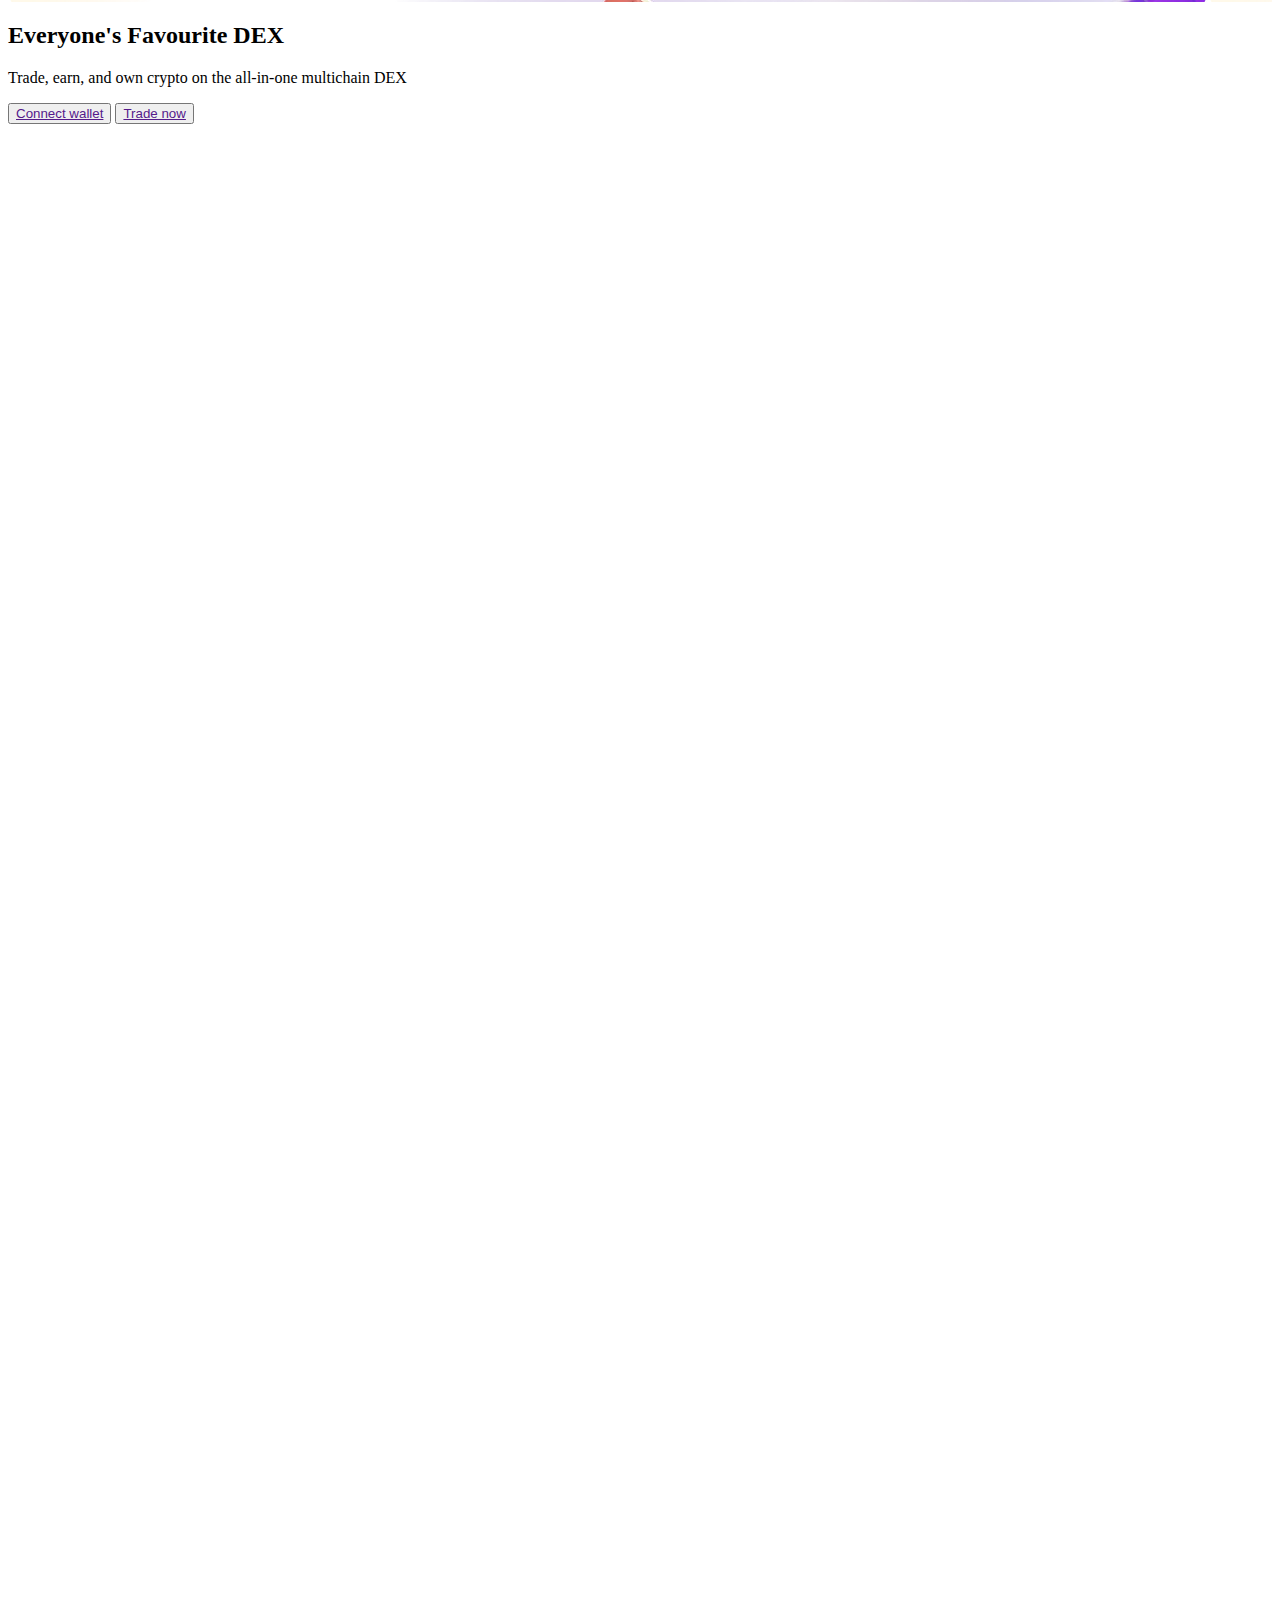
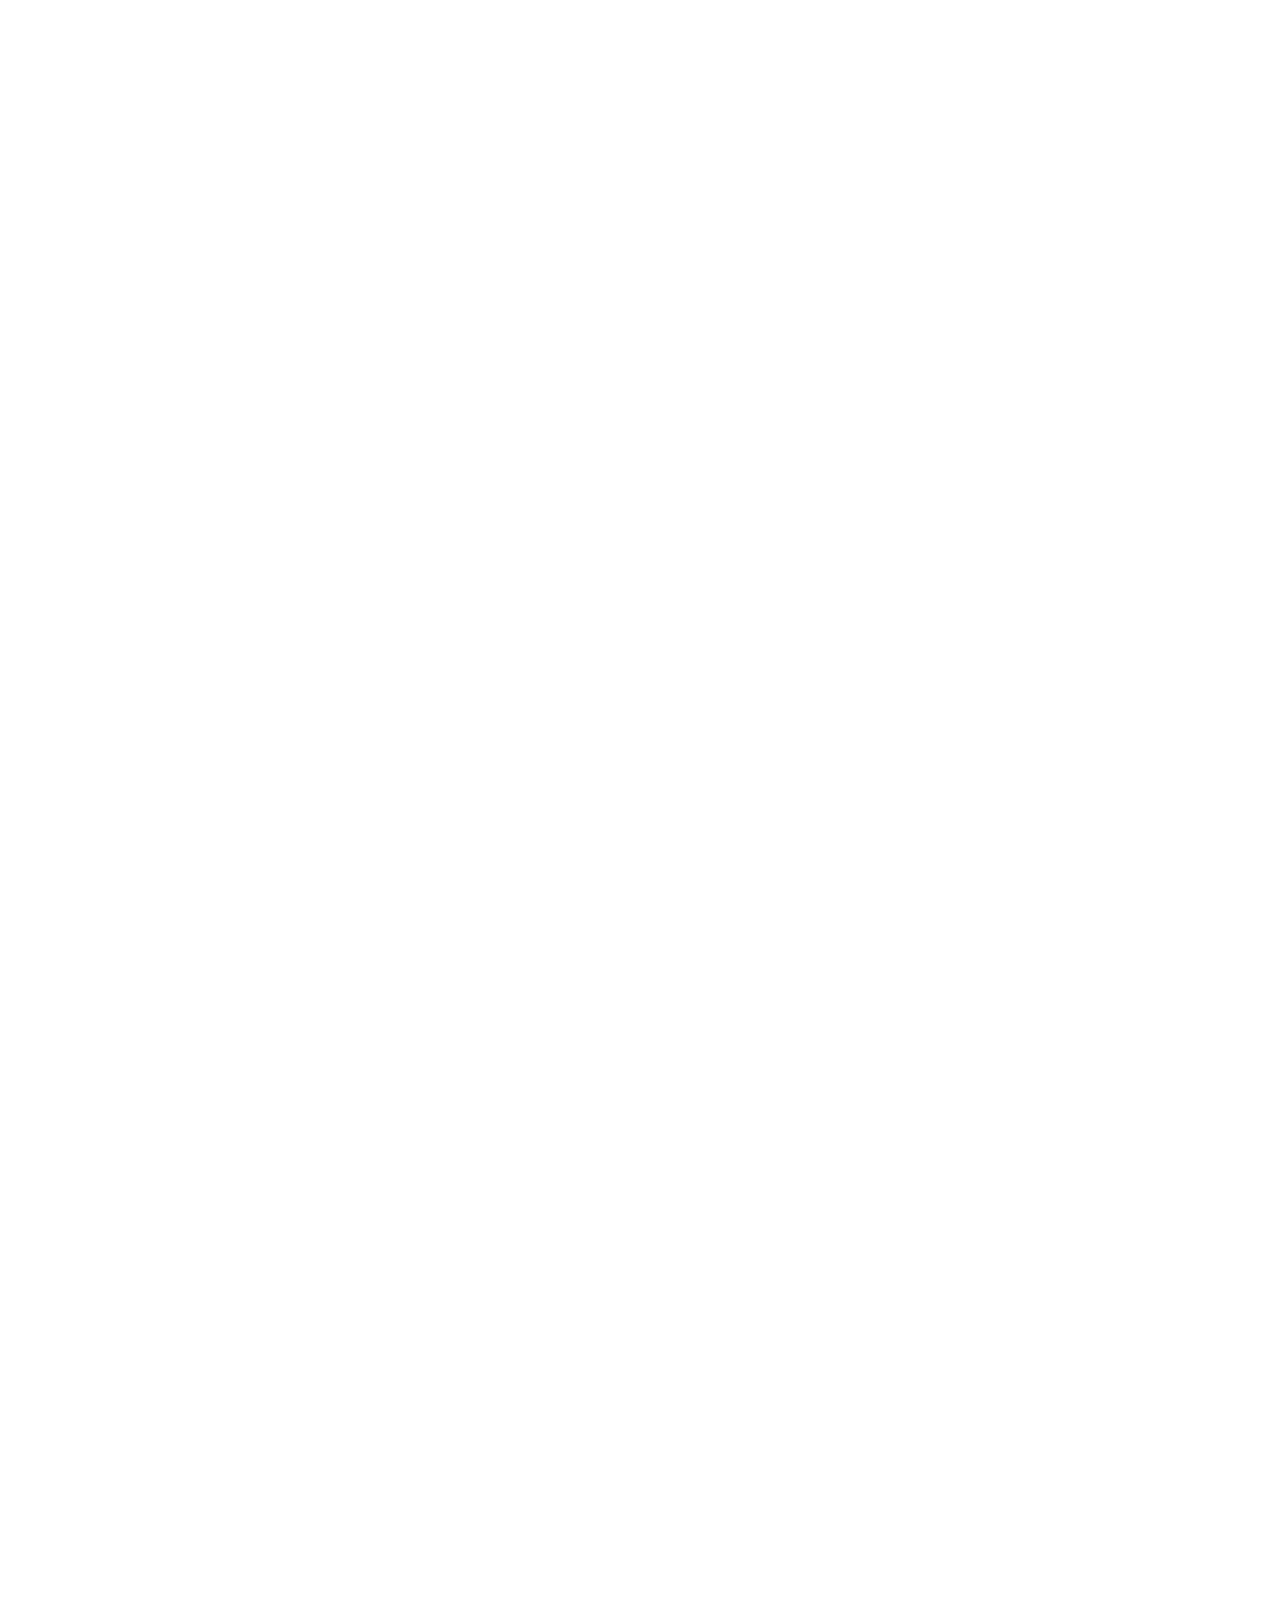
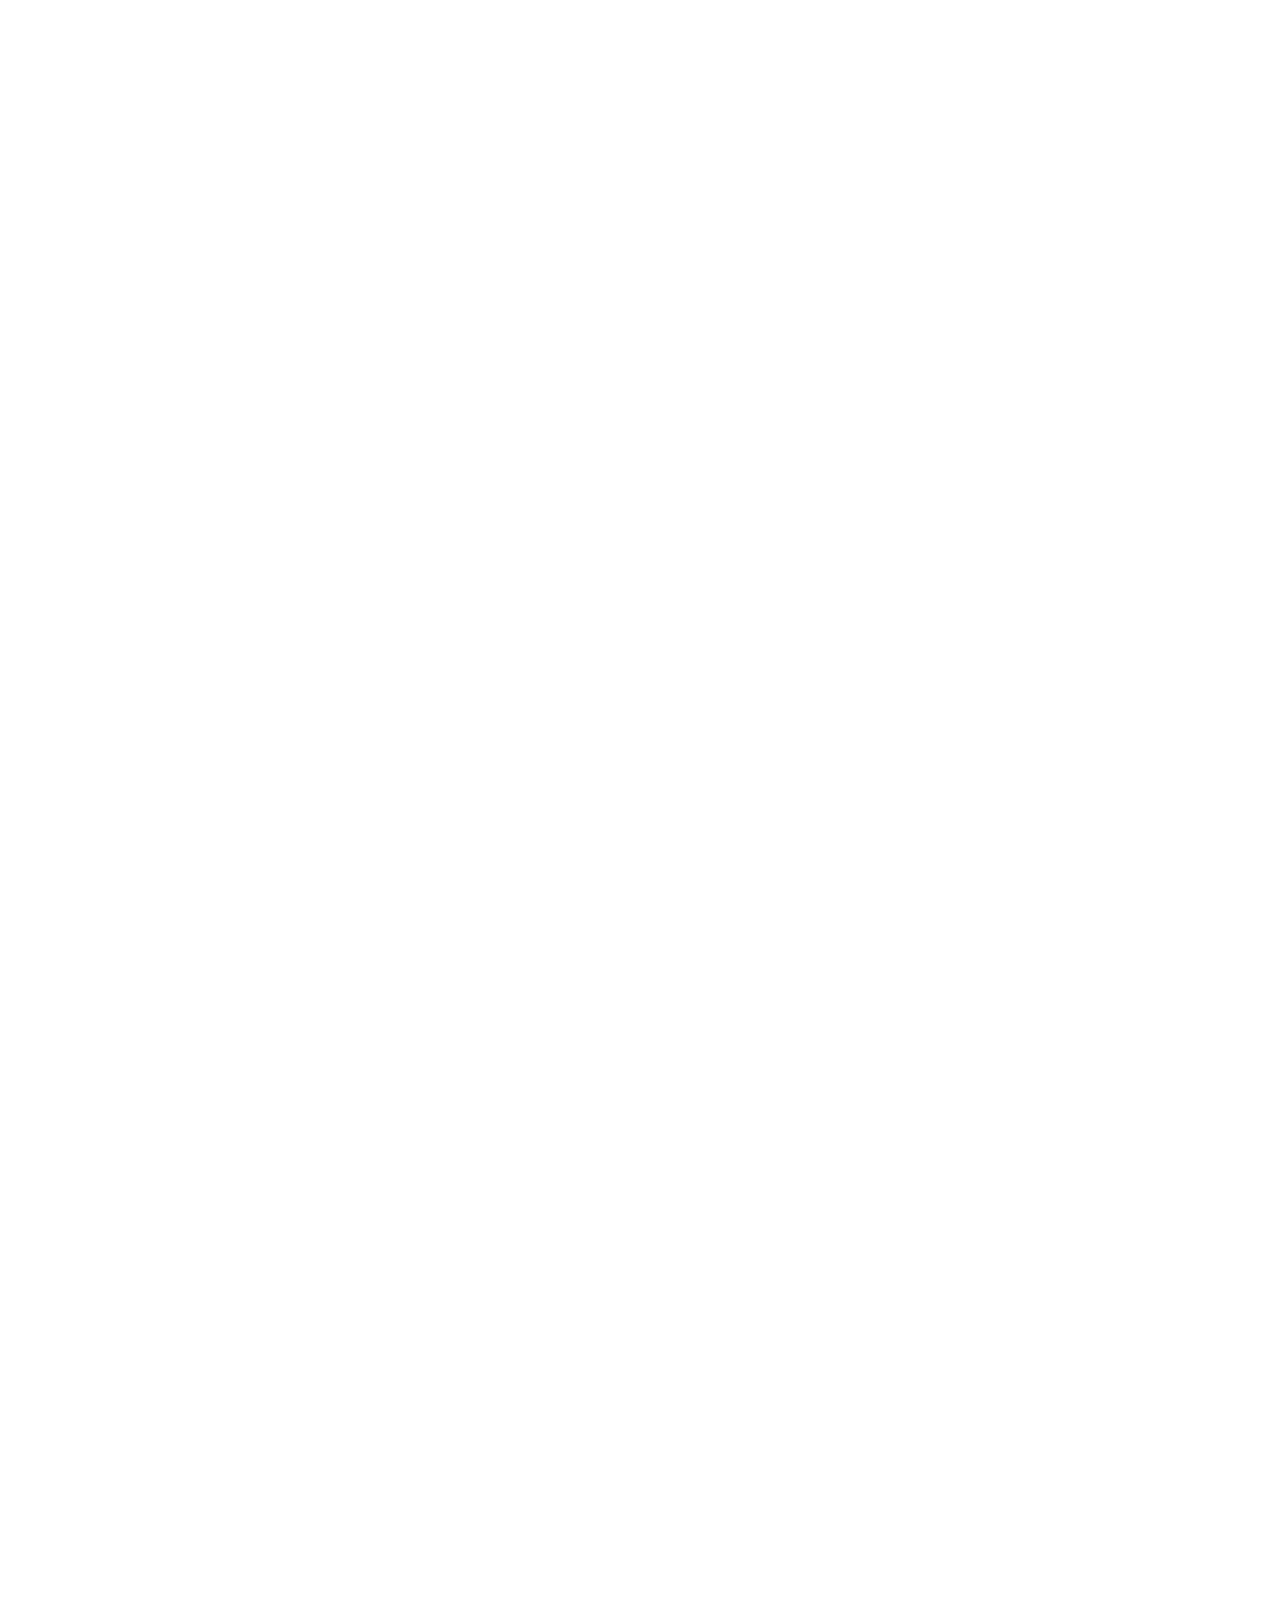
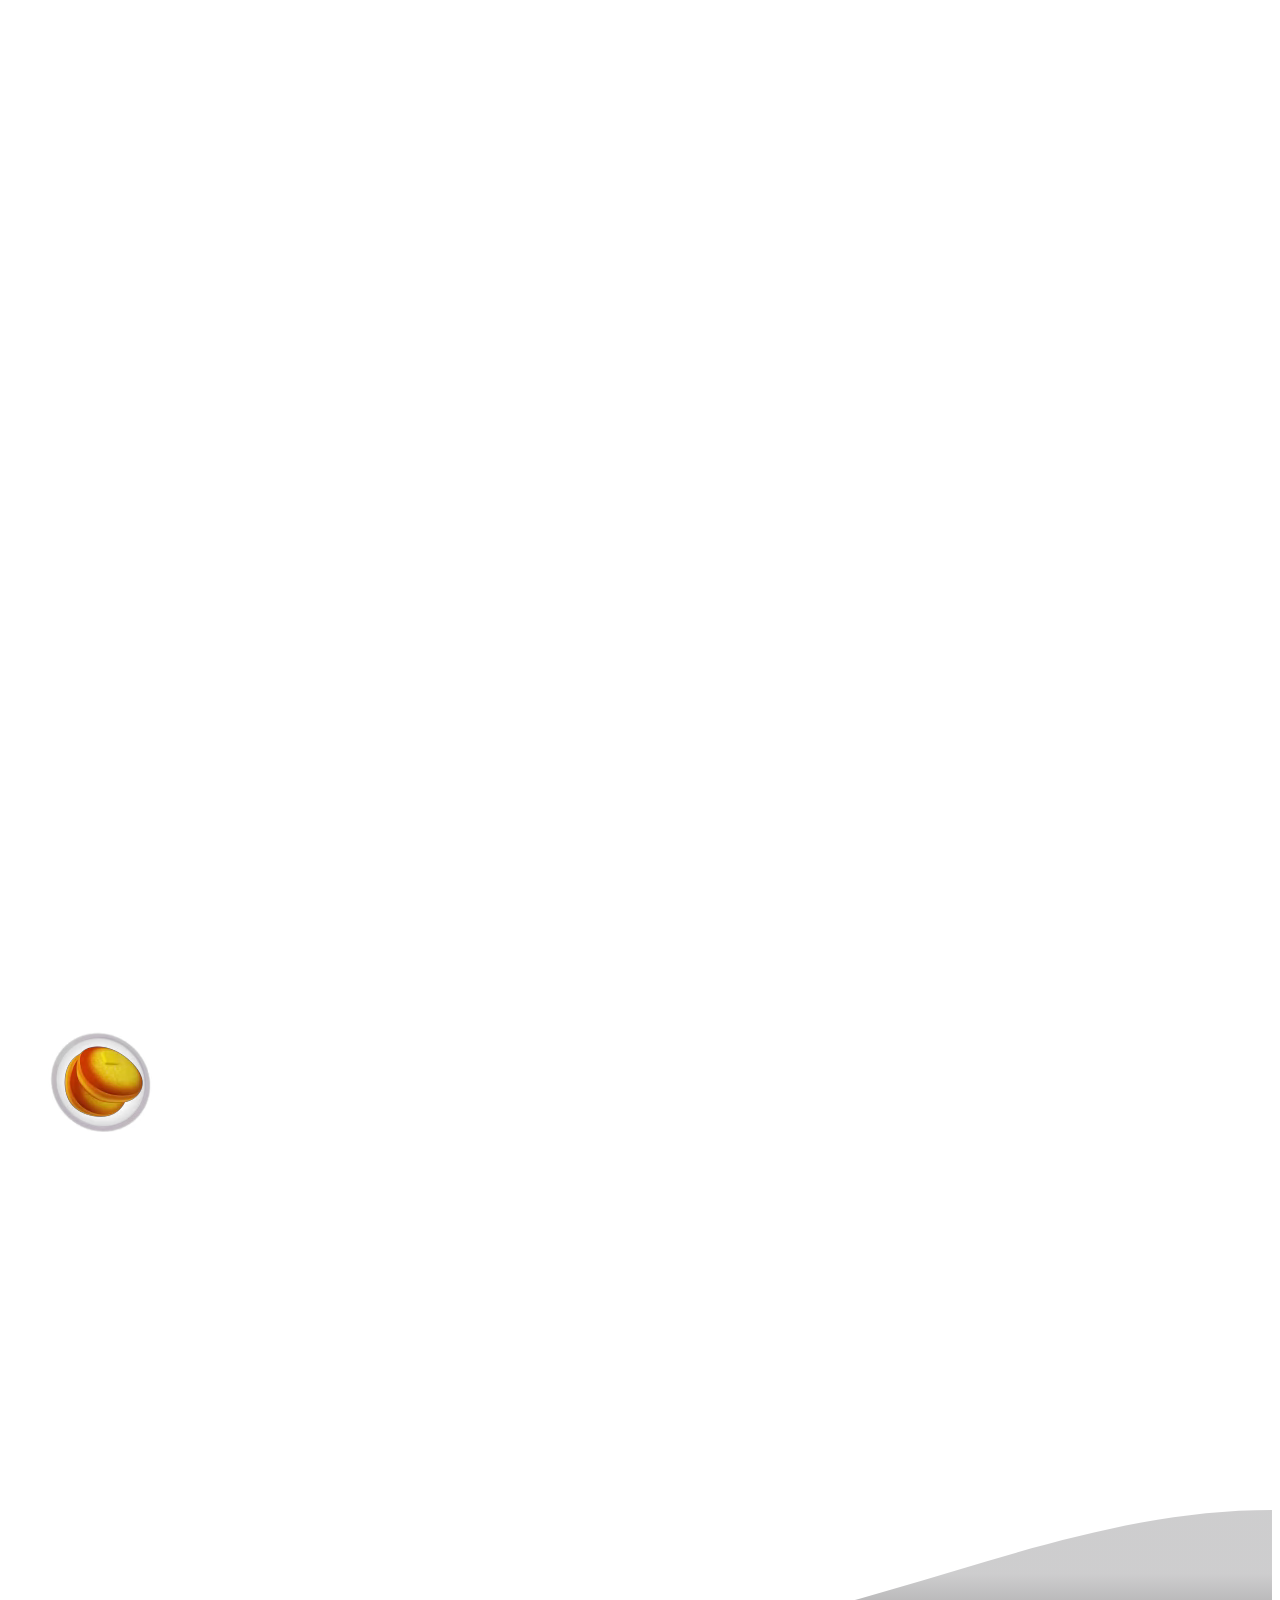
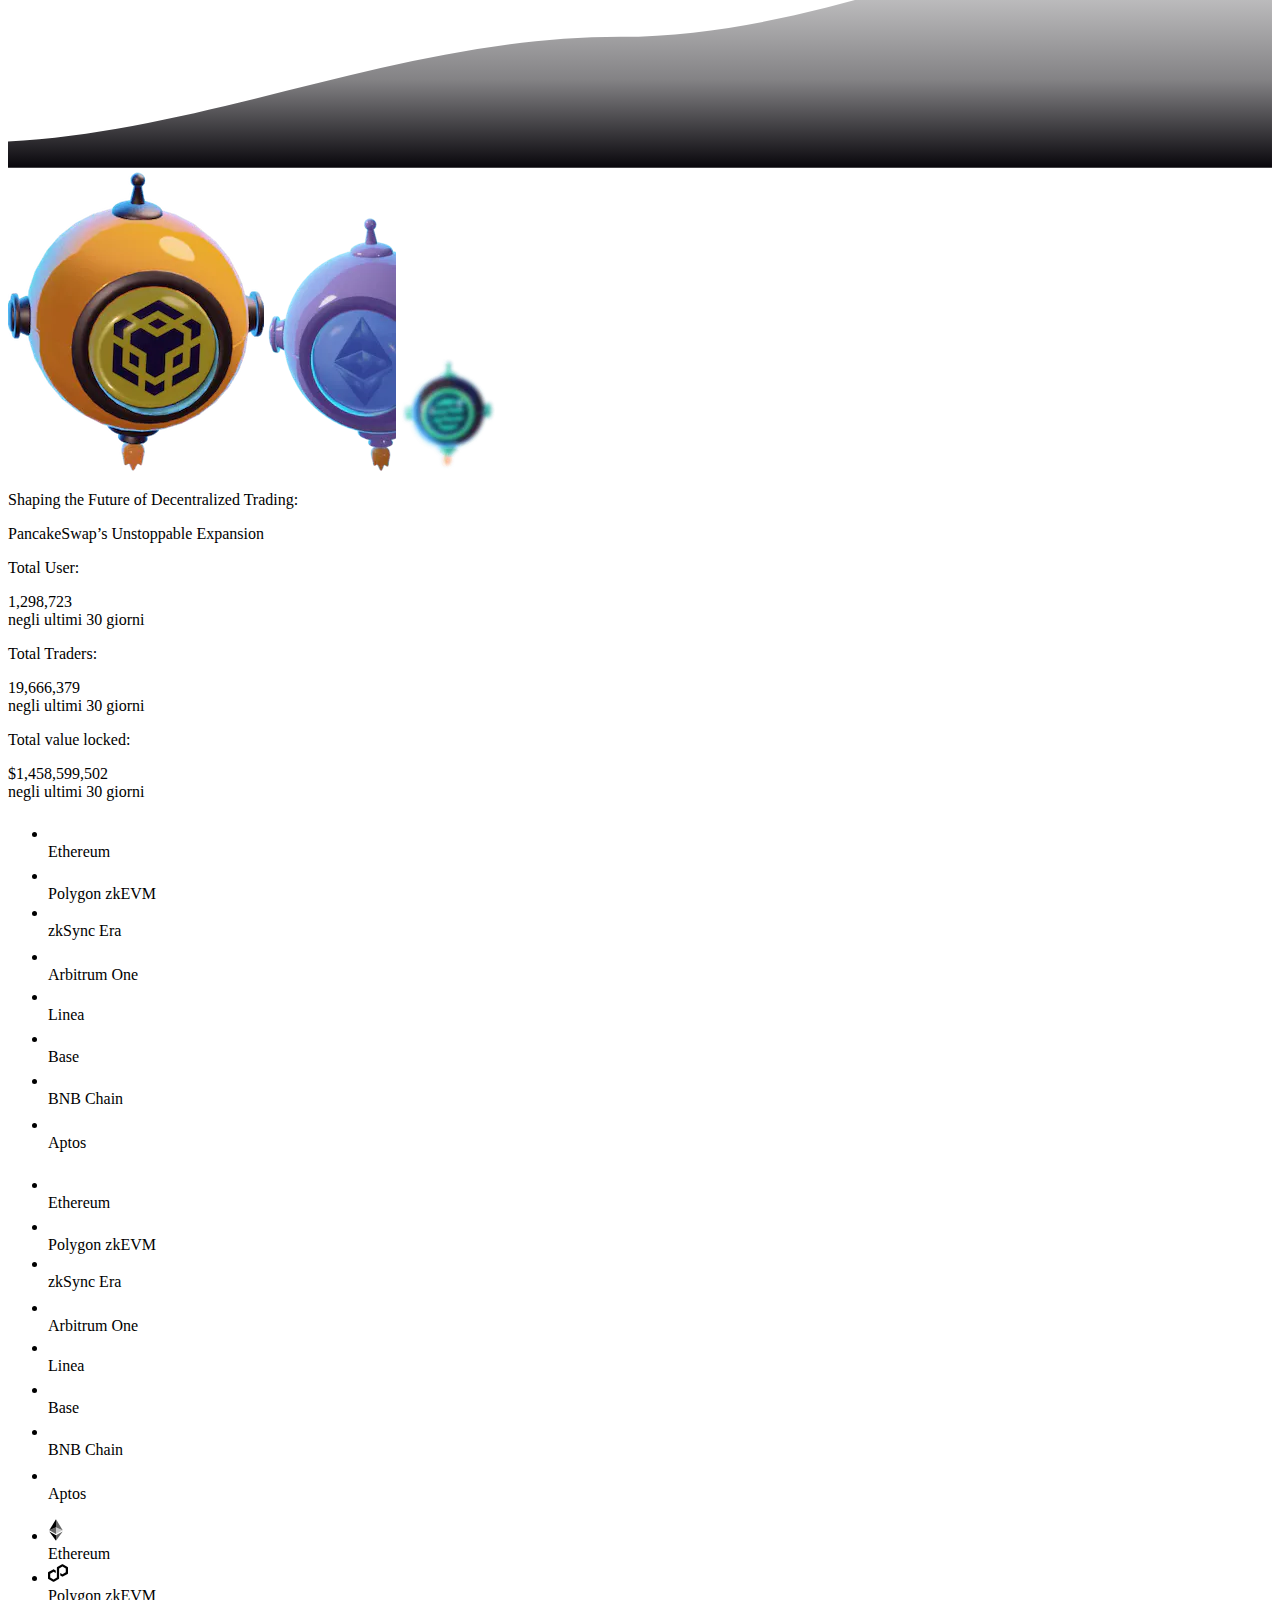
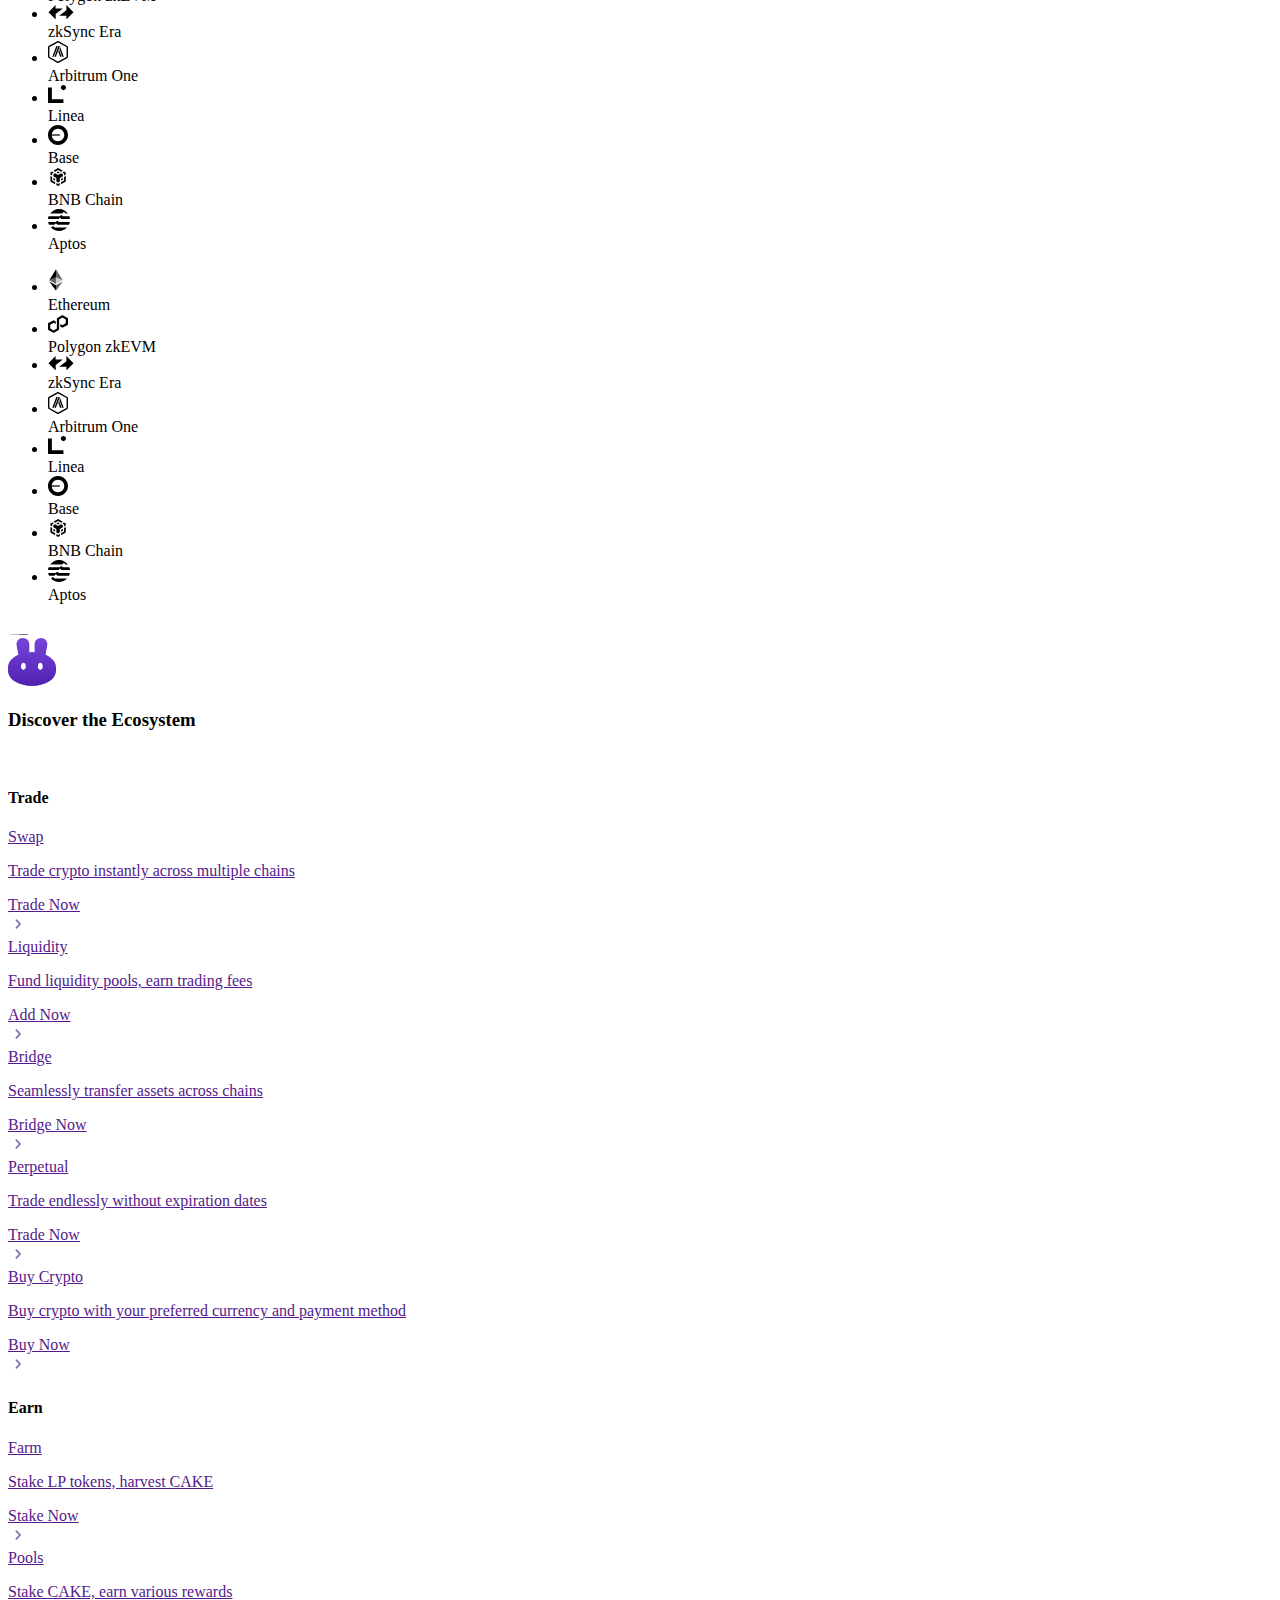
==== commit a2cd3bc2: "last commit" ====
--- a/index.html
+++ b/index.html
@@ -7,327 +7,317 @@
   <title>Home | PancakeSwap</title>
   <link rel="icon" href="./assets/img/head/pancakes.ico">
   <link rel="preconnect" href="https://fonts.gstatic.com/" crossorigin />
-  <link
-    href="https://fonts.googleapis.com/css2?family=Kanit:ital,wght@0,100;0,200;0,300;0,400;0,500;0,600;0,700;0,800;0,900;1,100;1,200;1,300;1,400;1,500;1,600;1,700;1,800;1,900&display=swap"
-    rel="stylesheet" />
+  <link href="https://fonts.googleapis.com/css2?family=Kanit:ital,wght@0,100;0,200;0,300;0,400;0,500;0,600;0,700;0,800;0,900;1,100;1,200;1,300;1,400;1,500;1,600;1,700;1,800;1,900&display=swap" rel="stylesheet" />
   <script src="https://cdn.tailwindcss.com"></script>
   <script src="../javascript/components/tailwind.js"></script>
   <style type="text/tailwindcss">
     @layer components {
-        .btn {
-          @apply rounded-2xl py-0 px-6 text-fs_sm font-semibold leading-none opacity-100 cursor-pointer;
-        }
-        .btn_blue {
-          @apply text-color_tertiary shadow-bs_sha bg-color_inverse border-none;
-        }
-        .btn_white {
-          @apply text-color_inverse bg-transparent shadow-none border-solid border-2 border-color_inverse;
-        }
-        .btn:hover {
-          @apply opacity-60 duration-200;
-        }
-        a {
-          @apply no-underline;
-        }
-        /* ANCHOR - FRANCESCO-style */
-        .btn_setting {
-          @apply rounded-2xl py-0 px-6 text-fs_sm font-semibold leading-none opacity-100 cursor-pointer shadow-bs_sha hover:opacity-60 duration-200;
-        }
-        .btn_blue_setting {
-          @apply text-white bg-color_inverse dark:text-black;
-        }
-        .btn_settingNOT {
-          @apply text-color_inverse bg-color_btn_settings dark:bg-color_darkM_button_net;
-        }
-        .menus {
-          @apply w-69,5 absolute  border h-max rounded-2xl;
-        }
-        .sub-menu__leng > div {
-          @apply flex justify-center h-8;
-        }
-        .menus > div > a {
-          @apply flex items-center h-12 w-full px-4;
-        }
-        .navbar__down-left {
-          @apply rounded-2xl h-12 flex flex-row items-center;
-        }
-        .mobile-nav__down {
-          @apply rounded-2xl h-12 flex flex-row items-center;
-        }
-        .navbar__down-left > a {
-          @apply w-max px-4 flex flex-row items-center;
-        }
-        .mobile-nav__down > a {
-          @apply w-max px-4 flex flex-row items-center font-normal text-fs_xxxs;
-        }
-        .mobile-nav__down {
-          @apply flex flex-col justify-end;
-        }
-        .navbar__down-net > div > img {
-          @apply h-8 w-8 mr-2;
-        }
-        #menu-item-list li.active span {
-          @apply text-color_primary font-extrabold
-        }
-        #setting_btn.active #setting_menu {
-          @apply -translate-y-28 duration-500
-        }
-        .dm_bg {
-                @apply bg-gradient-to-br from-[#313d5c] to-[#3d2a54]
-            }
-            .big_container {
-                @apply overflow-y-scroll h-64
-            }
-            .inner_container {
-                @apply overflow-y-scroll
-            }
-          }
-          .transition-btn {
-            transition: background-color 0.2s ease 0s, opacity 0.2s ease 0s;
-        }
-          /*ANCHOR keyframe*/
-          @keyframes connect_wallet_appear {
-            0% {
-              opacity: 0;
-              display: hidden;
-            }
-            100% {
-              opacity: 1;
-              display: block;
-            }
-          }
-          @keyframes first_animation_swipper {
-            0% {
-              transform: translateX(0px) translateY(0px);
-            }
-            50% {
-              transform: translate(-6px) translateY(4px);
-            }
-            100% {
-              transform: translateX(0px) translateY(0px);
-            }
-          }
-          @keyframes second_animation_swipper {
-            0% {
-              transform: translateX(0px) translateY(0px);
-            }
-            50% {
-              transform: translate(-12px) translateY(4px);
-            }
-            100% {
-              transform: translateX(0px) translateY(0px);
-            }
-          }
-          @keyframes third_animation_swipper {
-            0% {
-              transform: translateX(0px) translateY(0px);
-            }
-            50% {
-              transform: translate(-3px) translateY(4px);
-            }
-            100% {
-              transform: translateX(0px) translateY(0px);
-            }
-          }
-          @keyframes forth_animation_swipper {
-            0% {
-              transform: translateX(0px) translateY(0px);
-            }
-            50% {
-              transform: translate(0px) translateY(10px);
-            }
-            100% {
-              transform: translateX(0px) translateY(0px);
-            }
-          }
-          @keyframes first_animation {
-            0% {
-                transform: translateX(0px) translateY(0px);
-            }
-            50% {
-                transform: translate(3px) translateY(2px);
-            }
-            100% {
-                transform: translateX(0px) translateY(0px);
-            }
-        }
-        @keyframes second_animation {
-            0% {
-                transform: translateX(0px) translateY(0px);
-            }
-            50% {
-                transform: translate(3px) translateY(3px);
-            }
-            100% {
-                transform: translateX(0px) translateY(0px);
-            }
-        }
-        @keyframes third_animation {
-            0% {
-                transform: translateX(0px) translateY(0px);
-            }
-            50% {
-                transform: translate(8px) translateY(6px);
-            }
-            100% {
-                transform: translateX(0px) translateY(0px);
-            }
-        }
-        @keyframes fourth_animation {
-            0% {
-                transform: translateX(0px) translateY(0px);
-            }
-            50% {
-                transform: translate(1px) translateY(1px);
-            }
-            100% {
-                transform: translateX(0px) translateY(0px);
-            }
-        }
-        @keyframes connect_wallet_appear {
-            0% {
-                opacity: 0;
-            }
-            100% {
-                opacity: 1;
-            }
-        }
-          .hiddenScrollbar::-webkit-scrollbar{
-         display: none;
-        }
-          .big_container::-webkit-scrollbar {
-            display: none;
-          }
-          .inner_container::-webkit-scrollbar {
-            display: none;
-          }
-  .connect_wallet_appear {
-    
-    animation: 0.4s ease-out 0s 1 connect_wallet_appear forwards;
-    display: block;
-  }
-  
-  #first_animation_swipper {
-            animation: 3s ease-in-out 1s infinite normal none running first_animation_swipper;
-        }
-  #second_animation_swipper {
-    animation: 3s ease-in-out 1s infinite normal none running second_animation_swipper;
-  }
-  #third_animation_swipper {
-            animation: 3s ease-in-out 1s infinite normal none running third_animation_swipper;
-  }
-  #forth_animation_swipper {
-            animation: 3s ease-in-out 1s infinite normal none running forth_animation_swipper;
-        }
-
-  #darkmode-toggle-nav:checked + label #svg_moon {
-        fill: #a881fc;
+      .btn {
+        @apply rounded-2xl py-0 px-6 text-fs_sm font-semibold leading-none opacity-100 cursor-pointer;
+      }
+      .btn_blue {
+        @apply text-color_tertiary shadow-bs_sha bg-color_inverse border-none;
+      }
+      .btn_white {
+        @apply text-color_inverse bg-transparent shadow-none border-solid border-2 border-color_inverse;
+      }
+      .btn:hover {
+        @apply opacity-60 duration-200;
+      }
+      a {
+        @apply no-underline;
+      }
+      /* ANCHOR - FRANCESCO-style */
+      .btn_setting {
+        @apply rounded-2xl py-0 px-6 text-fs_sm font-semibold leading-none opacity-100 cursor-pointer shadow-bs_sha hover:opacity-60 duration-200;
+      }
+      .btn_blue_setting {
+        @apply text-white bg-color_inverse dark:text-black;
+      }
+      .btn_settingNOT {
+        @apply text-color_inverse bg-color_btn_settings dark:bg-color_darkM_button_net;
+      }
+      .menus {
+        @apply w-69,5 absolute  border h-max rounded-2xl;
+      }
+      .sub-menu__leng > div {
+        @apply flex justify-center h-8;
+      }
+      .menus > div > a {
+        @apply flex items-center h-12 w-full px-4;
+      }
+      .navbar__down-left {
+        @apply rounded-2xl h-12 flex flex-row items-center;
+      }
+      .mobile-nav__down {
+        @apply rounded-2xl h-12 flex flex-row items-center;
+      }
+      .navbar__down-left > a {
+        @apply w-max px-4 flex flex-row items-center;
+      }
+      .mobile-nav__down > a {
+        @apply w-max px-4 flex flex-row items-center font-normal text-fs_xxxs;
+      }
+      .mobile-nav__down {
+        @apply flex flex-col justify-end;
+      }
+      .navbar__down-net > div > img {
+        @apply h-8 w-8 mr-2;
+      }
+      #menu-item-list li.active span {
+        @apply text-color_primary font-extrabold
+      }
+      #setting_btn.active #setting_menu {
+        @apply -translate-y-28 duration-500
+      }
+      .dm_bg {
+        @apply bg-gradient-to-br from-[#313d5c] to-[#3d2a54]
+      }
+      .big_container {
+        @apply overflow-y-scroll h-64
+      }
+      .inner_container {
+        @apply overflow-y-scroll
+      }
+    }
+    .transition-btn {
+      transition: background-color 0.2s ease 0s, opacity 0.2s ease 0s;
+    }
+    /*ANCHOR keyframe*/
+    @keyframes connect_wallet_appear {
+      0% {
+        opacity: 0;
+        display: hidden;
+      }
+      100% {
+        opacity: 1;
+        display: block;
+      }
+    }
+    @keyframes first_animation_swipper {
+      0% {
+        transform: translateX(0px) translateY(0px);
+      }
+      50% {
+        transform: translate(-6px) translateY(4px);
+      }
+      100% {
+        transform: translateX(0px) translateY(0px);
+      }
+    }
+    @keyframes second_animation_swipper {
+      0% {
+        transform: translateX(0px) translateY(0px);
+      }
+      50% {
+        transform: translate(-12px) translateY(4px);
+      }
+      100% {
+        transform: translateX(0px) translateY(0px);
+      }
+    }
+    @keyframes third_animation_swipper {
+      0% {
+        transform: translateX(0px) translateY(0px);
+      }
+      50% {
+        transform: translate(-3px) translateY(4px);
+      }
+      100% {
+        transform: translateX(0px) translateY(0px);
+      }
+    }
+    @keyframes forth_animation_swipper {
+      0% {
+        transform: translateX(0px) translateY(0px);
+      }
+      50% {
+        transform: translate(0px) translateY(10px);
+      }
+      100% {
+        transform: translateX(0px) translateY(0px);
+      }
+    }
+    @keyframes first_animation {
+      0% {
+        transform: translateX(0px) translateY(0px);
+      }
+      50% {
+        transform: translate(3px) translateY(2px);
+      }
+      100% {
+        transform: translateX(0px) translateY(0px);
+      }
+    }
+    @keyframes second_animation {
+      0% {
+        transform: translateX(0px) translateY(0px);
+      }
+      50% {
+        transform: translate(3px) translateY(3px);
+      }
+      100% {
+        transform: translateX(0px) translateY(0px);
+      }
+    }
+    @keyframes third_animation {
+      0% {
+        transform: translateX(0px) translateY(0px);
+      }
+      50% {
+        transform: translate(8px) translateY(6px);
+      }
+      100% {
+        transform: translateX(0px) translateY(0px);
+      }
+    }
+    @keyframes fourth_animation {
+      0% {
+        transform: translateX(0px) translateY(0px);
+      }
+      50% {
+        transform: translate(1px) translateY(1px);
+      }
+      100% {
+        transform: translateX(0px) translateY(0px);
+      }
+    }
+    @keyframes connect_wallet_appear {
+      0% {
+        opacity: 0;
+      }
+      100% {
+        opacity: 1;
+      }
+    }
+
+    .hiddenScrollbar::-webkit-scrollbar{
+      display: none;
+    }
+    .big_container::-webkit-scrollbar {
+      display: none;
+    }
+    .inner_container::-webkit-scrollbar {
+      display: none;
+    }
+    .connect_wallet_appear {
+      animation: 0.4s ease-out 0s 1 connect_wallet_appear forwards;
+      display: block;
+    }
+      
+    #first_animation_swipper {
+      animation: 3s ease-in-out 1s infinite normal none running first_animation_swipper;
+    }
+    #second_animation_swipper {
+      animation: 3s ease-in-out 1s infinite normal none running second_animation_swipper;
+    }
+    #third_animation_swipper {
+      animation: 3s ease-in-out 1s infinite normal none running third_animation_swipper;
+    }
+    #forth_animation_swipper {
+      animation: 3s ease-in-out 1s infinite normal none running forth_animation_swipper;
+    }
+    #darkmode-toggle-nav:checked + label #svg_moon {
+      fill: #a881fc;
     }
     #darkmode-toggle-nav:checked + label #svg_sun {
-        fill: #27262c;
+      fill: #27262c;
     }
     #darkmode-toggle-nav:checked + .darkmode-label::after {
-        left: calc(100% - 28.5px);
-        background-color: #27262c;
+      left: calc(100% - 28.5px);
+      background-color: #27262c;
     }
     .darkmode-label:hover::after {
-        box-shadow: 0px 0px 0px 1px #7645d9, 0px 0px 0px 4px rgba(118, 69, 217, 0.6);
-    }
-
+      box-shadow: 0px 0px 0px 1px #7645d9, 0px 0px 0px 4px rgba(118, 69, 217, 0.6);
+    }
     #a-toggle-nav:checked + .a-label::after {
-        left: calc(100% - 28.5px);
-         box-shadow: 0px 0px 0px 1px #7645d9, 0px 0px 0px 4px rgba(118, 69, 217, 0.6);
+      left: calc(100% - 28.5px);
+      box-shadow: 0px 0px 0px 1px #7645d9, 0px 0px 0px 4px rgba(118, 69, 217, 0.6);
     }
     #a-toggle-nav:checked + .a-label {
-        background: #31d0aa;
+      background: #31d0aa;
     }
     .a-label:hover::after {
-        box-shadow: 0px 0px 0px 1px #7645d9, 0px 0px 0px 4px rgba(118, 69, 217, 0.6);
-    }
-
+      box-shadow: 0px 0px 0px 1px #7645d9, 0px 0px 0px 4px rgba(118, 69, 217, 0.6);
+    }
     #b-toggle-nav:checked + .b-label::after {
-        left: calc(100% - 28.5px);
-         box-shadow: 0px 0px 0px 1px #7645d9, 0px 0px 0px 4px rgba(118, 69, 217, 0.6);
+      left: calc(100% - 28.5px);
+      box-shadow: 0px 0px 0px 1px #7645d9, 0px 0px 0px 4px rgba(118, 69, 217, 0.6);
     }
     #b-toggle-nav:checked + .b-label {
-        background: #31d0aa;
+      background: #31d0aa;
     }
     .b-label:hover::after {
-        box-shadow: 0px 0px 0px 1px #7645d9, 0px 0px 0px 4px rgba(118, 69, 217, 0.6);
-    }
-
+      box-shadow: 0px 0px 0px 1px #7645d9, 0px 0px 0px 4px rgba(118, 69, 217, 0.6);
+    }
     #c-toggle-nav:checked + .c-label::after {
-        left: calc(100% - 28.5px);
-         box-shadow: 0px 0px 0px 1px #7645d9, 0px 0px 0px 4px rgba(118, 69, 217, 0.6);
+      left: calc(100% - 28.5px);
+       box-shadow: 0px 0px 0px 1px #7645d9, 0px 0px 0px 4px rgba(118, 69, 217, 0.6);
     }
     #c-toggle-nav:checked + .c-label {
-        background: #31d0aa;
+      background: #31d0aa;
     }
     .c-label:hover::after {
-        box-shadow: 0px 0px 0px 1px #7645d9, 0px 0px 0px 4px rgba(118, 69, 217, 0.6);
-    }
-
+      box-shadow: 0px 0px 0px 1px #7645d9, 0px 0px 0px 4px rgba(118, 69, 217, 0.6);
+    }
     #d-toggle-nav:checked + .d-label::after {
-        left: calc(100% - 28.5px);
-         box-shadow: 0px 0px 0px 1px #7645d9, 0px 0px 0px 4px rgba(118, 69, 217, 0.6);
+      left: calc(100% - 28.5px);
+      box-shadow: 0px 0px 0px 1px #7645d9, 0px 0px 0px 4px rgba(118, 69, 217, 0.6);
     }
     #d-toggle-nav:checked + .d-label {
-        background: #31d0aa;
+      background: #31d0aa;
     }
     .d-label:hover::after {
-        box-shadow: 0px 0px 0px 1px #7645d9, 0px 0px 0px 4px rgba(118, 69, 217, 0.6);
+      box-shadow: 0px 0px 0px 1px #7645d9, 0px 0px 0px 4px rgba(118, 69, 217, 0.6);
     }
     .background_footer {
-            background-image: linear-gradient(rgb(118, 69, 217) 0%, rgb(81, 33, 177) 100%);
-        }
-        .connect_wallet_appear {
-            animation: 0.4s ease-out 0s 1 connect_wallet_appear forwards;
-            display: block;
-        }
-        #first_animation {
-            animation: 3s ease-in-out 1s infinite normal none running first_animation;
-        }
-        #second_animation {
-            animation: 3s ease-in-out 0.5s infinite normal none running second_animation;
-        }
-        #third_animation {
-            animation: 3s ease-in-out 2.5s infinite normal none running third_animation;
-        }
-        #fourth_animation {
-            animation: 3s ease-in-out 3.5s infinite normal none running fourth_animation;
-        }
-        .darkmode-label:hover::after {
-            box-shadow: 0px 0px 0px 1px #7645d9, 0px 0px 0px 4px rgba(118, 69, 217, 0.6);
-        }
-        #darkmode-toggle-footer:checked + label #svg_moon {
-            fill: #a881fc;
-        }
-        #darkmode-toggle-footer:checked + label #svg_sun {
-            fill: #27262c;
-        }
-        #darkmode-toggle-footer:checked + .darkmode-label::after {
-            left: calc(100% - 28.5px);
-            box-shadow: 0px 0px 0px 1px #7645d9, 0px 0px 0px 4px rgba(118, 69, 217, 0.6);
-        }
-        ::-webkit-scrollbar {
-          width: 8px;
-        }
-        ::-webkit-scrollbar-thumb {
-          background: #7a6eaa;
-          border-radius: 8px;
-        }
-        html.dark ::-webkit-scrollbar-track {
-          background-color: black;
-        }
+      background-image: linear-gradient(rgb(118, 69, 217) 0%, rgb(81, 33, 177) 100%);
+    }
+    .connect_wallet_appear {
+      animation: 0.4s ease-out 0s 1 connect_wallet_appear forwards;
+      display: block;
+    }
+    #first_animation {
+      animation: 3s ease-in-out 1s infinite normal none running first_animation;
+    }
+    #second_animation {
+      animation: 3s ease-in-out 0.5s infinite normal none running second_animation;
+    }
+    #third_animation {
+      animation: 3s ease-in-out 2.5s infinite normal none running third_animation;
+    }
+    #fourth_animation {
+      animation: 3s ease-in-out 3.5s infinite normal none running fourth_animation;
+    }
+    .darkmode-label:hover::after {
+      box-shadow: 0px 0px 0px 1px #7645d9, 0px 0px 0px 4px rgba(118, 69, 217, 0.6);
+    }
+    #darkmode-toggle-footer:checked + label #svg_moon {
+      fill: #a881fc;
+    }
+    #darkmode-toggle-footer:checked + label #svg_sun {
+      fill: #27262c;
+    }
+    #darkmode-toggle-footer:checked + .darkmode-label::after {
+      left: calc(100% - 28.5px);
+      box-shadow: 0px 0px 0px 1px #7645d9, 0px 0px 0px 4px rgba(118, 69, 217, 0.6);
+    }
+    ::-webkit-scrollbar {
+      width: 8px;
+    }
+    ::-webkit-scrollbar-thumb {
+      background: #7a6eaa;
+      border-radius: 8px;
+    }
+    html.dark ::-webkit-scrollbar-track {
+      background-color: black;
+    }
   </style>
 </head>
-
 <body class="font-Kanit w-full overflow-x-hidden" id="body">
   <!-- //ANCHOR - nav -->
-  <nav
-    class="navbar flex flex-col z-998 border border-t-0 border-l-0 dark:border-t-0 dark:border-l-0 border-b-1 dark:border dark:border-b-1 w-screen fixed mr-3 dark:border-b-color_darkM_border_nav">
-    <div id=""
-      class="warning flex flex-row items-center justify-center bg-gradient-to-b from-color_primary to-color_nav_top z-996 max-mq3:hidden">
+  <nav class="navbar flex flex-col z-998 border border-t-0 border-l-0 dark:border-t-0 dark:border-l-0 border-b-1 dark:border dark:border-b-1 w-screen fixed mr-3 dark:border-b-color_darkM_border_nav">
+    <div id="" class="warning flex flex-row items-center justify-center bg-gradient-to-b from-color_primary to-color_nav_top z-996 max-mq3:hidden">
       <div class="navbar__up flex flex-row items-center h-17,5 w-8/12 relative">
         <img src="../assets/img/navbar/phishing-warning-bunny.webp" class="h-30,25 w-23 z-996" />
         <div class="navbar__up-left flex flex-row items-center h-14 w-10/12 bg-color_nav_top_inner rounded-2xl z-996">
@@ -344,8 +334,7 @@
       </button>
     </div>
 
-    <div
-      class="warning bg-gradient-to-b from-color_warning_mobile_up to-color_warning_mobile_down h-17,5 flex-row justify-start items-center hidden max-mq3:flex">
+    <div class="warning bg-gradient-to-b from-color_warning_mobile_up to-color_warning_mobile_down h-17,5 flex-row justify-start items-center hidden max-mq3:flex">
       <div class="flex flex-row">
         <p class="text-color_warning_center font-normal text-sm pl-2">
           <strong class="text-color_warning_top font-bold">PHISHING WARNING:</strong>
@@ -359,109 +348,68 @@
       </div>
     </div>
 
-    <div
-      class="navbar__down border-b-1 border flex flex-row items-center justify-between bg-white z-997 h-14 dark:bg-color_fourth dark:border-color_fourth">
-      <svg viewBox="0 0 198 199" class="sc-bcPKhP cvmRst mobile-icon h-8 w-8 hidden max-mq3:block ml-4" color="text"
-        width="20px" xmlns="http://www.w3.org/2000/svg">
-        <path fill-rule="evenodd" clip-rule="evenodd"
-          d="M98.552 198.607c-29.49-.022-53.246-7.027-69.844-19.609C11.91 166.265 3 148.195 3 127.748c0-19.701 8.891-33.907 18.952-43.51 7.884-7.525 16.584-12.344 22.642-15.117-1.37-4.162-3.079-9.61-4.608-15.238-2.046-7.53-4.053-16.366-4.053-22.84 0-7.663 1.687-15.36 6.238-21.34C46.98 3.385 54.218 0 62.926 0c6.806 0 12.584 2.499 17.108 6.81 4.324 4.12 7.202 9.593 9.189 15.298 3.491 10.024 4.85 22.618 5.232 35.187h8.341c.382-12.569 1.741-25.163 5.233-35.187 1.987-5.705 4.865-11.177 9.189-15.298C121.741 2.5 127.519 0 134.325 0c8.708 0 15.947 3.385 20.755 9.703 4.551 5.98 6.239 13.677 6.239 21.34 0 6.474-2.007 15.31-4.054 22.84-1.529 5.628-3.238 11.076-4.608 15.238 6.058 2.773 14.759 7.592 22.643 15.118 10.06 9.602 18.952 23.808 18.952 43.509 0 20.447-8.911 38.517-25.708 51.25-16.598 12.582-40.354 19.587-69.844 19.609h-.148z"
-          fill="#633001"></path>
-        <path
-          d="M62.926 7.288c-12.754 0-18.626 9.516-18.626 22.675 0 10.46 6.822 31.408 9.621 39.563.63 1.835-.36 3.844-2.164 4.555-10.222 4.031-40.39 18.789-40.39 52.588 0 35.603 30.658 62.448 87.191 62.49h.135c56.534-.042 87.19-26.887 87.19-62.49 0-33.799-30.167-48.557-40.389-52.588-1.804-.71-2.794-2.72-2.164-4.555 2.799-8.154 9.621-29.103 9.621-39.563 0-13.16-5.871-22.675-18.626-22.675-18.36 0-22.936 26.007-23.263 53.92-.022 1.863-1.528 3.375-3.392 3.375H89.58c-1.863 0-3.37-1.512-3.391-3.375-.326-27.913-4.903-53.92-23.263-53.92z"
-          fill="#D1884F"></path>
-        <path
-          d="M98.693 177.755c-41.538 0-87.253-22.235-87.325-51.018v.134c0 35.632 30.705 62.491 87.325 62.491 56.62 0 87.325-26.859 87.325-62.491v-.134c-.072 28.783-45.787 51.018-87.325 51.018z"
-          fill="#FEDC90"></path>
-        <path class="eye"
-          d="M75.614 117.896c0 9.718-4.593 14.779-10.258 14.779-5.665 0-10.258-5.061-10.258-14.779s4.593-14.779 10.258-14.779c5.665 0 10.258 5.061 10.258 14.779zM142.288 117.896c0 9.718-4.592 14.779-10.257 14.779-5.666 0-10.258-5.061-10.258-14.779s4.592-14.779 10.258-14.779c5.665 0 10.257 5.061 10.257 14.779z"
-          fill="#633001"></path>
+    <div class="navbar__down border-b-1 border flex flex-row items-center justify-between bg-white z-997 h-14 dark:bg-color_fourth dark:border-color_fourth">
+      <svg viewBox="0 0 198 199" class="sc-bcPKhP cvmRst mobile-icon h-8 w-8 hidden max-mq3:block ml-4" color="text" width="20px" xmlns="http://www.w3.org/2000/svg">
+        <path fill-rule="evenodd" clip-rule="evenodd" d="M98.552 198.607c-29.49-.022-53.246-7.027-69.844-19.609C11.91 166.265 3 148.195 3 127.748c0-19.701 8.891-33.907 18.952-43.51 7.884-7.525 16.584-12.344 22.642-15.117-1.37-4.162-3.079-9.61-4.608-15.238-2.046-7.53-4.053-16.366-4.053-22.84 0-7.663 1.687-15.36 6.238-21.34C46.98 3.385 54.218 0 62.926 0c6.806 0 12.584 2.499 17.108 6.81 4.324 4.12 7.202 9.593 9.189 15.298 3.491 10.024 4.85 22.618 5.232 35.187h8.341c.382-12.569 1.741-25.163 5.233-35.187 1.987-5.705 4.865-11.177 9.189-15.298C121.741 2.5 127.519 0 134.325 0c8.708 0 15.947 3.385 20.755 9.703 4.551 5.98 6.239 13.677 6.239 21.34 0 6.474-2.007 15.31-4.054 22.84-1.529 5.628-3.238 11.076-4.608 15.238 6.058 2.773 14.759 7.592 22.643 15.118 10.06 9.602 18.952 23.808 18.952 43.509 0 20.447-8.911 38.517-25.708 51.25-16.598 12.582-40.354 19.587-69.844 19.609h-.148z" fill="#633001"></path>
+        <path d="M62.926 7.288c-12.754 0-18.626 9.516-18.626 22.675 0 10.46 6.822 31.408 9.621 39.563.63 1.835-.36 3.844-2.164 4.555-10.222 4.031-40.39 18.789-40.39 52.588 0 35.603 30.658 62.448 87.191 62.49h.135c56.534-.042 87.19-26.887 87.19-62.49 0-33.799-30.167-48.557-40.389-52.588-1.804-.71-2.794-2.72-2.164-4.555 2.799-8.154 9.621-29.103 9.621-39.563 0-13.16-5.871-22.675-18.626-22.675-18.36 0-22.936 26.007-23.263 53.92-.022 1.863-1.528 3.375-3.392 3.375H89.58c-1.863 0-3.37-1.512-3.391-3.375-.326-27.913-4.903-53.92-23.263-53.92z" fill="#D1884F"></path>
+        <path d="M98.693 177.755c-41.538 0-87.253-22.235-87.325-51.018v.134c0 35.632 30.705 62.491 87.325 62.491 56.62 0 87.325-26.859 87.325-62.491v-.134c-.072 28.783-45.787 51.018-87.325 51.018z" fill="#FEDC90"></path>
+        <path class="eye" d="M75.614 117.896c0 9.718-4.593 14.779-10.258 14.779-5.665 0-10.258-5.061-10.258-14.779s4.593-14.779 10.258-14.779c5.665 0 10.258 5.061 10.258 14.779zM142.288 117.896c0 9.718-4.592 14.779-10.257 14.779-5.666 0-10.258-5.061-10.258-14.779s4.592-14.779 10.258-14.779c5.665 0 10.257 5.061 10.257 14.779z" fill="#633001"></path>
       </svg>
       <div class="h-full flex flex-row items-center ml-3 max-mq3:hidden">
         <div class="w-40 h-14 max-mq3:h-8 max-mq3:w-8 mr-6">
-          <a href=""><svg viewBox="0 0 1281 199"
-              class="sc-bcPKhP cvmRst desktop-icon w-40 h-14 max-mq3:hidden dark:fill-white" color="text" width="20px"
-              xmlns="http://www.w3.org/2000/svg">
-              <path fill="var(--colors-contrast)"
-                d="M247.013 153.096c-2.979 0-5.085-.617-6.318-1.849-1.13-1.233-1.695-3.185-1.695-5.856v-89.22c0-2.672.616-4.624 1.849-5.856 1.233-1.336 3.287-2.004 6.164-2.004h37.753c14.382 0 24.963 3.031 31.744 9.092 6.78 6.061 10.17 15.101 10.17 27.12 0 11.917-3.39 20.906-10.17 26.967-6.678 5.959-17.259 8.938-31.744 8.938h-14.639v24.963c0 2.671-.616 4.623-1.849 5.856-1.233 1.232-3.339 1.849-6.318 1.849h-14.947zm35.288-55.012c4.212 0 7.448-1.13 9.708-3.39 2.362-2.26 3.544-5.65 3.544-10.17 0-4.623-1.182-8.065-3.544-10.325-2.26-2.26-5.496-3.39-9.708-3.39h-12.174v27.275h12.174zM363.071 155.407c-9.656 0-17.412-3.082-23.268-9.245-5.753-6.267-8.629-15.05-8.629-26.351 0-8.629 1.952-16.18 5.855-22.652 4.007-6.472 9.606-11.454 16.797-14.947 7.294-3.595 15.666-5.393 25.117-5.393 7.808 0 14.691.873 20.649 2.62 6.061 1.643 11.608 4.057 16.642 7.242v61.638c0 1.952-.359 3.236-1.079 3.852-.719.617-2.157.925-4.314.925h-15.718c-1.13 0-2.003-.154-2.619-.463-.617-.41-1.13-1.027-1.541-1.849l-2.004-4.622c-2.979 3.184-6.574 5.496-10.786 6.934-4.109 1.541-9.143 2.311-15.102 2.311zm11.558-20.957c4.006 0 7.139-.976 9.399-2.927 2.26-1.952 3.39-4.726 3.39-8.322V99.163c-1.951-.925-4.417-1.387-7.396-1.387-5.445 0-9.811 1.9-13.098 5.701-3.185 3.801-4.777 9.143-4.777 16.026 0 9.965 4.16 14.947 12.482 14.947zM437.679 153.096c-2.98 0-5.086-.617-6.318-1.849-1.233-1.233-1.849-3.185-1.849-5.856V83.907c0-1.849.308-3.082.924-3.698.719-.72 2.157-1.079 4.315-1.079h15.872c1.232 0 2.157.206 2.773.617.719.308 1.13.924 1.233 1.849l.77 4.623c2.877-2.877 6.627-5.137 11.249-6.78 4.726-1.747 9.965-2.62 15.718-2.62 8.321 0 15.05 2.363 20.186 7.088 5.137 4.623 7.705 11.506 7.705 20.649v40.835c0 2.671-.616 4.623-1.849 5.856-1.13 1.232-3.185 1.849-6.164 1.849h-14.947c-2.979 0-5.136-.617-6.472-1.849-1.233-1.233-1.849-3.185-1.849-5.856v-38.832c0-3.082-.668-5.29-2.003-6.626-1.336-1.335-3.442-2.003-6.318-2.003-3.082 0-5.548.822-7.397 2.465-1.746 1.644-2.619 3.904-2.619 6.781v38.215c0 2.671-.617 4.623-1.849 5.856-1.13 1.232-3.185 1.849-6.164 1.849h-14.947zM564.725 155.407c-14.382 0-25.477-3.339-33.285-10.016-7.807-6.677-11.711-16.385-11.711-29.124 0-7.807 1.798-14.69 5.393-20.648 3.596-5.959 8.784-10.582 15.564-13.869 6.883-3.287 14.999-4.931 24.347-4.931 7.088 0 13.047.668 17.875 2.003 4.931 1.336 9.297 3.39 13.098 6.164 1.13.72 1.695 1.644 1.695 2.774 0 .822-.411 1.9-1.233 3.236l-6.318 10.94c-.719 1.439-1.592 2.158-2.619 2.158-.617 0-1.593-.411-2.928-1.233-2.774-1.746-5.393-3.03-7.859-3.852-2.363-.822-5.342-1.233-8.937-1.233-5.137 0-9.297 1.644-12.482 4.931-3.082 3.287-4.623 7.807-4.623 13.56 0 5.856 1.592 10.376 4.777 13.56 3.185 3.082 7.551 4.623 13.098 4.623 3.287 0 6.267-.462 8.938-1.387 2.671-.924 5.393-2.208 8.167-3.852 1.438-.822 2.465-1.233 3.082-1.233.924 0 1.746.719 2.465 2.158l6.934 11.865c.514 1.027.771 1.849.771 2.465 0 .925-.617 1.798-1.849 2.62-4.315 2.774-9.041 4.828-14.177 6.164-5.034 1.438-11.095 2.157-18.183 2.157zM638.004 155.407c-9.657 0-17.413-3.082-23.268-9.245-5.753-6.267-8.63-15.05-8.63-26.351 0-8.629 1.952-16.18 5.856-22.652 4.006-6.472 9.605-11.454 16.796-14.947 7.294-3.595 15.667-5.393 25.118-5.393 7.807 0 14.69.873 20.648 2.62 6.061 1.643 11.609 4.057 16.643 7.242v61.638c0 1.952-.36 3.236-1.079 3.852-.719.617-2.157.925-4.315.925h-15.717c-1.13 0-2.004-.154-2.62-.463-.616-.41-1.13-1.027-1.541-1.849l-2.003-4.622c-2.979 3.184-6.575 5.496-10.787 6.934-4.109 1.541-9.143 2.311-15.101 2.311zm11.557-20.957c4.007 0 7.14-.976 9.4-2.927 2.26-1.952 3.39-4.726 3.39-8.322V99.163c-1.952-.925-4.417-1.387-7.397-1.387-5.444 0-9.81 1.9-13.098 5.701-3.184 3.801-4.777 9.143-4.777 16.026 0 9.965 4.161 14.947 12.482 14.947zM787.963 147.24c.719.822 1.079 1.747 1.079 2.774 0 .924-.308 1.695-.925 2.311-.616.514-1.438.771-2.465.771h-23.885c-1.438 0-2.517-.103-3.236-.308-.616-.309-1.284-.874-2.003-1.695l-20.957-28.508v22.806c0 2.671-.616 4.623-1.849 5.856-1.233 1.232-3.339 1.849-6.318 1.849h-14.947c-2.979 0-5.085-.617-6.318-1.849-1.13-1.233-1.695-3.185-1.695-5.856v-89.22c0-2.672.616-4.624 1.849-5.856 1.233-1.336 3.288-2.004 6.164-2.004h14.947c2.979 0 5.085.668 6.318 2.004 1.233 1.232 1.849 3.184 1.849 5.855v51.622l20.341-26.504c.616-.822 1.284-1.387 2.003-1.695.719-.309 1.798-.463 3.236-.463h23.885c1.027 0 1.797.309 2.311.925.616.514.925 1.233.925 2.157 0 1.028-.36 1.952-1.079 2.774l-26.35 30.203 27.12 32.051zM837.998 155.407c-8.629 0-16.334-1.438-23.114-4.314-6.677-2.877-11.968-7.192-15.872-12.944-3.903-5.753-5.855-12.79-5.855-21.111 0-13.047 3.698-23.012 11.095-29.895 7.396-6.883 18.029-10.324 31.897-10.324 13.561 0 23.834 3.39 30.819 10.17 7.089 6.678 10.633 15.975 10.633 27.891 0 5.137-2.26 7.705-6.78 7.705h-48.386c0 4.417 1.643 7.808 4.931 10.17 3.39 2.363 8.475 3.544 15.255 3.544 4.212 0 7.705-.359 10.479-1.078 2.876-.822 5.753-2.003 8.629-3.544 1.233-.514 2.055-.771 2.465-.771.925 0 1.695.617 2.312 1.849l5.239 9.862c.514 1.028.771 1.798.771 2.312 0 .924-.617 1.798-1.85 2.619-4.211 2.774-8.988 4.777-14.33 6.01-5.342 1.233-11.455 1.849-18.338 1.849zm11.866-48.077c0-3.904-1.13-6.935-3.39-9.092-2.26-2.157-5.651-3.236-10.171-3.236s-7.961 1.13-10.324 3.39c-2.363 2.158-3.544 5.137-3.544 8.938h27.429zM930.417 155.407c-8.63 0-16.797-.873-24.501-2.619-7.705-1.85-13.92-4.418-18.646-7.705-1.746-1.13-2.619-2.312-2.619-3.544 0-.822.308-1.695.924-2.62l7.551-12.019c.822-1.233 1.643-1.849 2.465-1.849.514 0 1.387.359 2.62 1.078 3.801 2.158 8.115 3.904 12.944 5.239 4.828 1.336 9.605 2.004 14.331 2.004 4.828 0 8.372-.719 10.632-2.158 2.363-1.438 3.544-3.749 3.544-6.934 0-3.082-1.284-5.496-3.852-7.242-2.466-1.747-7.14-3.955-14.023-6.626-10.375-3.904-18.491-8.27-24.347-13.099-5.753-4.93-8.629-11.608-8.629-20.032 0-10.17 3.647-17.926 10.941-23.268C907.046 48.67 916.753 46 928.876 46c8.423 0 15.615.77 21.573 2.311 6.061 1.439 11.197 3.699 15.409 6.78 1.747 1.336 2.62 2.569 2.62 3.699 0 .719-.308 1.54-.925 2.465l-7.55 12.02c-.925 1.232-1.747 1.849-2.466 1.849-.513 0-1.387-.36-2.619-1.079-5.959-3.904-13.047-5.855-21.265-5.855-4.418 0-7.808.719-10.171 2.157-2.362 1.438-3.544 3.801-3.544 7.088 0 2.26.617 4.11 1.849 5.548 1.233 1.438 2.877 2.722 4.931 3.852 2.158 1.027 5.445 2.363 9.862 4.007l2.928 1.078c7.602 2.98 13.561 5.856 17.875 8.63 4.418 2.67 7.756 6.009 10.016 10.016 2.26 3.903 3.39 8.834 3.39 14.793 0 9.143-3.441 16.437-10.324 21.881-6.78 5.445-16.796 8.167-30.048 8.167zM1003.53 153.096c-1.54 0-2.72-.257-3.544-.771-.822-.513-1.439-1.541-1.85-3.082l-19.878-66.569c-.205-.616-.308-1.078-.308-1.386 0-1.438 1.027-2.158 3.082-2.158h20.338c1.34 0 2.31.257 2.93.77.62.412 1.03 1.13 1.23 2.158l8.32 34.98 10.48-28.2c.52-1.232 1.03-2.054 1.54-2.465.62-.514 1.65-.77 3.09-.77h9.7c1.44 0 2.42.256 2.93.77.62.41 1.18 1.233 1.7 2.465l10.32 28.2 8.48-34.98c.3-1.027.71-1.746 1.23-2.157.51-.514 1.44-.77 2.77-.77h20.5c2.05 0 3.08.719 3.08 2.157 0 .308-.1.77-.31 1.386l-20.03 66.569c-.41 1.541-1.03 2.569-1.85 3.082-.72.514-1.85.771-3.39.771h-15.1c-1.44 0-2.52-.257-3.24-.771-.72-.616-1.33-1.643-1.85-3.082l-10.17-27.891-10.17 27.891c-.41 1.439-1.03 2.466-1.85 3.082-.72.514-1.79.771-3.23.771h-14.95zM1128.73 155.407c-9.66 0-17.41-3.082-23.27-9.245-5.75-6.267-8.63-15.05-8.63-26.351 0-8.629 1.95-16.18 5.86-22.652 4-6.472 9.6-11.454 16.79-14.947 7.3-3.595 15.67-5.393 25.12-5.393 7.81 0 14.69.873 20.65 2.62 6.06 1.643 11.61 4.057 16.64 7.242v61.638c0 1.952-.36 3.236-1.08 3.852-.72.617-2.15.925-4.31.925h-15.72c-1.13 0-2-.154-2.62-.463-.62-.41-1.13-1.027-1.54-1.849l-2-4.622c-2.98 3.184-6.58 5.496-10.79 6.934-4.11 1.541-9.14 2.311-15.1 2.311zm11.56-20.957c4 0 7.14-.976 9.4-2.927 2.26-1.952 3.39-4.726 3.39-8.322V99.163c-1.96-.925-4.42-1.387-7.4-1.387-5.45 0-9.81 1.9-13.1 5.701-3.18 3.801-4.78 9.143-4.78 16.026 0 9.965 4.17 14.947 12.49 14.947zM1203.18 184.223c-2.98 0-5.08-.616-6.32-1.849-1.13-1.233-1.69-3.185-1.69-5.856V88.222c4.62-3.287 10.43-6.01 17.41-8.167 6.99-2.157 14.28-3.236 21.88-3.236 31.03 0 46.54 13.15 46.54 39.448 0 11.917-3.29 21.419-9.86 28.508-6.58 7.088-15.87 10.632-27.89 10.632-3.39 0-6.68-.411-9.87-1.233-3.08-.821-5.65-1.951-7.7-3.39v25.734c0 2.671-.62 4.623-1.85 5.856-1.23 1.233-3.34 1.849-6.32 1.849h-14.33zm33.44-49.619c4.42 0 7.71-1.643 9.86-4.931 2.26-3.39 3.39-7.91 3.39-13.56 0-6.677-1.33-11.352-4-14.023-2.57-2.773-6.58-4.16-12.02-4.16-3.5 0-6.27.462-8.32 1.387v24.501c0 3.493.97 6.164 2.92 8.013 1.96 1.849 4.68 2.773 8.17 2.773z">
-              </path>
-              <path fill-rule="evenodd" clip-rule="evenodd"
-                d="M97.556 198.607c-29.192-.022-52.708-7.027-69.138-19.609-16.627-12.733-25.448-30.803-25.448-51.25 0-19.701 8.801-33.907 18.76-43.51 7.805-7.525 16.417-12.344 22.414-15.117-1.356-4.162-3.048-9.61-4.562-15.238-2.025-7.53-4.012-16.366-4.012-22.84 0-7.663 1.67-15.36 6.175-21.34C46.505 3.385 53.671 0 62.291 0c6.737 0 12.457 2.499 16.934 6.81 4.28 4.12 7.13 9.593 9.097 15.298 3.456 10.024 4.802 22.618 5.179 35.187h8.257c.378-12.569 1.723-25.163 5.18-35.187 1.967-5.705 4.815-11.177 9.096-15.298C120.512 2.5 126.231 0 132.968 0c8.621 0 15.786 3.385 20.546 9.703 4.505 5.98 6.176 13.677 6.176 21.34 0 6.474-1.988 15.31-4.013 22.84-1.514 5.628-3.206 11.076-4.562 15.238 5.997 2.773 14.61 7.592 22.414 15.118 9.959 9.602 18.76 23.808 18.76 43.509 0 20.447-8.82 38.517-25.448 51.25-16.43 12.582-39.946 19.587-69.138 19.609h-.147z"
-                fill="#633001"></path>
-              <path
-                d="M62.29 7.288c-12.625 0-18.437 9.516-18.437 22.675 0 10.46 6.753 31.408 9.523 39.563.624 1.835-.356 3.844-2.142 4.555-10.119 4.031-39.981 18.789-39.981 52.588 0 35.603 30.347 62.448 86.31 62.491l.066-.001.067.001c55.962-.043 86.309-26.888 86.309-62.491 0-33.799-29.862-48.557-39.981-52.588-1.786-.71-2.765-2.72-2.142-4.555 2.771-8.154 9.524-29.103 9.524-39.563 0-13.16-5.812-22.675-18.438-22.675-18.174 0-22.705 26.007-23.028 53.92-.021 1.863-1.513 3.375-3.357 3.375H88.676c-1.845 0-3.336-1.512-3.358-3.375-.323-27.913-4.853-53.92-23.028-53.92z"
-                fill="#D1884F"></path>
-              <path
-                d="M97.696 177.755c-41.118 0-86.372-22.235-86.443-51.018v.134c0 35.632 30.395 62.491 86.443 62.491s86.443-26.859 86.443-62.491v-.134c-.071 28.783-45.325 51.018-86.443 51.018z"
-                fill="#FEDC90"></path>
-              <path class="eye"
-                d="M74.85 117.896c0 9.718-4.546 14.779-10.154 14.779s-10.154-5.061-10.154-14.779 4.546-14.779 10.154-14.779 10.154 5.061 10.154 14.779zM140.851 117.896c0 9.718-4.546 14.779-10.154 14.779s-10.154-5.061-10.154-14.779 4.546-14.779 10.154-14.779 10.154 5.061 10.154 14.779z"
-                fill="#633001"></path>
-            </svg></a>
+          <a href="">
+            <svg viewBox="0 0 1281 199" class="sc-bcPKhP cvmRst desktop-icon w-40 h-14 max-mq3:hidden dark:fill-white" color="text" width="20px" xmlns="http://www.w3.org/2000/svg">
+              <path fill="var(--colors-contrast)" d="M247.013 153.096c-2.979 0-5.085-.617-6.318-1.849-1.13-1.233-1.695-3.185-1.695-5.856v-89.22c0-2.672.616-4.624 1.849-5.856 1.233-1.336 3.287-2.004 6.164-2.004h37.753c14.382 0 24.963 3.031 31.744 9.092 6.78 6.061 10.17 15.101 10.17 27.12 0 11.917-3.39 20.906-10.17 26.967-6.678 5.959-17.259 8.938-31.744 8.938h-14.639v24.963c0 2.671-.616 4.623-1.849 5.856-1.233 1.232-3.339 1.849-6.318 1.849h-14.947zm35.288-55.012c4.212 0 7.448-1.13 9.708-3.39 2.362-2.26 3.544-5.65 3.544-10.17 0-4.623-1.182-8.065-3.544-10.325-2.26-2.26-5.496-3.39-9.708-3.39h-12.174v27.275h12.174zM363.071 155.407c-9.656 0-17.412-3.082-23.268-9.245-5.753-6.267-8.629-15.05-8.629-26.351 0-8.629 1.952-16.18 5.855-22.652 4.007-6.472 9.606-11.454 16.797-14.947 7.294-3.595 15.666-5.393 25.117-5.393 7.808 0 14.691.873 20.649 2.62 6.061 1.643 11.608 4.057 16.642 7.242v61.638c0 1.952-.359 3.236-1.079 3.852-.719.617-2.157.925-4.314.925h-15.718c-1.13 0-2.003-.154-2.619-.463-.617-.41-1.13-1.027-1.541-1.849l-2.004-4.622c-2.979 3.184-6.574 5.496-10.786 6.934-4.109 1.541-9.143 2.311-15.102 2.311zm11.558-20.957c4.006 0 7.139-.976 9.399-2.927 2.26-1.952 3.39-4.726 3.39-8.322V99.163c-1.951-.925-4.417-1.387-7.396-1.387-5.445 0-9.811 1.9-13.098 5.701-3.185 3.801-4.777 9.143-4.777 16.026 0 9.965 4.16 14.947 12.482 14.947zM437.679 153.096c-2.98 0-5.086-.617-6.318-1.849-1.233-1.233-1.849-3.185-1.849-5.856V83.907c0-1.849.308-3.082.924-3.698.719-.72 2.157-1.079 4.315-1.079h15.872c1.232 0 2.157.206 2.773.617.719.308 1.13.924 1.233 1.849l.77 4.623c2.877-2.877 6.627-5.137 11.249-6.78 4.726-1.747 9.965-2.62 15.718-2.62 8.321 0 15.05 2.363 20.186 7.088 5.137 4.623 7.705 11.506 7.705 20.649v40.835c0 2.671-.616 4.623-1.849 5.856-1.13 1.232-3.185 1.849-6.164 1.849h-14.947c-2.979 0-5.136-.617-6.472-1.849-1.233-1.233-1.849-3.185-1.849-5.856v-38.832c0-3.082-.668-5.29-2.003-6.626-1.336-1.335-3.442-2.003-6.318-2.003-3.082 0-5.548.822-7.397 2.465-1.746 1.644-2.619 3.904-2.619 6.781v38.215c0 2.671-.617 4.623-1.849 5.856-1.13 1.232-3.185 1.849-6.164 1.849h-14.947zM564.725 155.407c-14.382 0-25.477-3.339-33.285-10.016-7.807-6.677-11.711-16.385-11.711-29.124 0-7.807 1.798-14.69 5.393-20.648 3.596-5.959 8.784-10.582 15.564-13.869 6.883-3.287 14.999-4.931 24.347-4.931 7.088 0 13.047.668 17.875 2.003 4.931 1.336 9.297 3.39 13.098 6.164 1.13.72 1.695 1.644 1.695 2.774 0 .822-.411 1.9-1.233 3.236l-6.318 10.94c-.719 1.439-1.592 2.158-2.619 2.158-.617 0-1.593-.411-2.928-1.233-2.774-1.746-5.393-3.03-7.859-3.852-2.363-.822-5.342-1.233-8.937-1.233-5.137 0-9.297 1.644-12.482 4.931-3.082 3.287-4.623 7.807-4.623 13.56 0 5.856 1.592 10.376 4.777 13.56 3.185 3.082 7.551 4.623 13.098 4.623 3.287 0 6.267-.462 8.938-1.387 2.671-.924 5.393-2.208 8.167-3.852 1.438-.822 2.465-1.233 3.082-1.233.924 0 1.746.719 2.465 2.158l6.934 11.865c.514 1.027.771 1.849.771 2.465 0 .925-.617 1.798-1.849 2.62-4.315 2.774-9.041 4.828-14.177 6.164-5.034 1.438-11.095 2.157-18.183 2.157zM638.004 155.407c-9.657 0-17.413-3.082-23.268-9.245-5.753-6.267-8.63-15.05-8.63-26.351 0-8.629 1.952-16.18 5.856-22.652 4.006-6.472 9.605-11.454 16.796-14.947 7.294-3.595 15.667-5.393 25.118-5.393 7.807 0 14.69.873 20.648 2.62 6.061 1.643 11.609 4.057 16.643 7.242v61.638c0 1.952-.36 3.236-1.079 3.852-.719.617-2.157.925-4.315.925h-15.717c-1.13 0-2.004-.154-2.62-.463-.616-.41-1.13-1.027-1.541-1.849l-2.003-4.622c-2.979 3.184-6.575 5.496-10.787 6.934-4.109 1.541-9.143 2.311-15.101 2.311zm11.557-20.957c4.007 0 7.14-.976 9.4-2.927 2.26-1.952 3.39-4.726 3.39-8.322V99.163c-1.952-.925-4.417-1.387-7.397-1.387-5.444 0-9.81 1.9-13.098 5.701-3.184 3.801-4.777 9.143-4.777 16.026 0 9.965 4.161 14.947 12.482 14.947zM787.963 147.24c.719.822 1.079 1.747 1.079 2.774 0 .924-.308 1.695-.925 2.311-.616.514-1.438.771-2.465.771h-23.885c-1.438 0-2.517-.103-3.236-.308-.616-.309-1.284-.874-2.003-1.695l-20.957-28.508v22.806c0 2.671-.616 4.623-1.849 5.856-1.233 1.232-3.339 1.849-6.318 1.849h-14.947c-2.979 0-5.085-.617-6.318-1.849-1.13-1.233-1.695-3.185-1.695-5.856v-89.22c0-2.672.616-4.624 1.849-5.856 1.233-1.336 3.288-2.004 6.164-2.004h14.947c2.979 0 5.085.668 6.318 2.004 1.233 1.232 1.849 3.184 1.849 5.855v51.622l20.341-26.504c.616-.822 1.284-1.387 2.003-1.695.719-.309 1.798-.463 3.236-.463h23.885c1.027 0 1.797.309 2.311.925.616.514.925 1.233.925 2.157 0 1.028-.36 1.952-1.079 2.774l-26.35 30.203 27.12 32.051zM837.998 155.407c-8.629 0-16.334-1.438-23.114-4.314-6.677-2.877-11.968-7.192-15.872-12.944-3.903-5.753-5.855-12.79-5.855-21.111 0-13.047 3.698-23.012 11.095-29.895 7.396-6.883 18.029-10.324 31.897-10.324 13.561 0 23.834 3.39 30.819 10.17 7.089 6.678 10.633 15.975 10.633 27.891 0 5.137-2.26 7.705-6.78 7.705h-48.386c0 4.417 1.643 7.808 4.931 10.17 3.39 2.363 8.475 3.544 15.255 3.544 4.212 0 7.705-.359 10.479-1.078 2.876-.822 5.753-2.003 8.629-3.544 1.233-.514 2.055-.771 2.465-.771.925 0 1.695.617 2.312 1.849l5.239 9.862c.514 1.028.771 1.798.771 2.312 0 .924-.617 1.798-1.85 2.619-4.211 2.774-8.988 4.777-14.33 6.01-5.342 1.233-11.455 1.849-18.338 1.849zm11.866-48.077c0-3.904-1.13-6.935-3.39-9.092-2.26-2.157-5.651-3.236-10.171-3.236s-7.961 1.13-10.324 3.39c-2.363 2.158-3.544 5.137-3.544 8.938h27.429zM930.417 155.407c-8.63 0-16.797-.873-24.501-2.619-7.705-1.85-13.92-4.418-18.646-7.705-1.746-1.13-2.619-2.312-2.619-3.544 0-.822.308-1.695.924-2.62l7.551-12.019c.822-1.233 1.643-1.849 2.465-1.849.514 0 1.387.359 2.62 1.078 3.801 2.158 8.115 3.904 12.944 5.239 4.828 1.336 9.605 2.004 14.331 2.004 4.828 0 8.372-.719 10.632-2.158 2.363-1.438 3.544-3.749 3.544-6.934 0-3.082-1.284-5.496-3.852-7.242-2.466-1.747-7.14-3.955-14.023-6.626-10.375-3.904-18.491-8.27-24.347-13.099-5.753-4.93-8.629-11.608-8.629-20.032 0-10.17 3.647-17.926 10.941-23.268C907.046 48.67 916.753 46 928.876 46c8.423 0 15.615.77 21.573 2.311 6.061 1.439 11.197 3.699 15.409 6.78 1.747 1.336 2.62 2.569 2.62 3.699 0 .719-.308 1.54-.925 2.465l-7.55 12.02c-.925 1.232-1.747 1.849-2.466 1.849-.513 0-1.387-.36-2.619-1.079-5.959-3.904-13.047-5.855-21.265-5.855-4.418 0-7.808.719-10.171 2.157-2.362 1.438-3.544 3.801-3.544 7.088 0 2.26.617 4.11 1.849 5.548 1.233 1.438 2.877 2.722 4.931 3.852 2.158 1.027 5.445 2.363 9.862 4.007l2.928 1.078c7.602 2.98 13.561 5.856 17.875 8.63 4.418 2.67 7.756 6.009 10.016 10.016 2.26 3.903 3.39 8.834 3.39 14.793 0 9.143-3.441 16.437-10.324 21.881-6.78 5.445-16.796 8.167-30.048 8.167zM1003.53 153.096c-1.54 0-2.72-.257-3.544-.771-.822-.513-1.439-1.541-1.85-3.082l-19.878-66.569c-.205-.616-.308-1.078-.308-1.386 0-1.438 1.027-2.158 3.082-2.158h20.338c1.34 0 2.31.257 2.93.77.62.412 1.03 1.13 1.23 2.158l8.32 34.98 10.48-28.2c.52-1.232 1.03-2.054 1.54-2.465.62-.514 1.65-.77 3.09-.77h9.7c1.44 0 2.42.256 2.93.77.62.41 1.18 1.233 1.7 2.465l10.32 28.2 8.48-34.98c.3-1.027.71-1.746 1.23-2.157.51-.514 1.44-.77 2.77-.77h20.5c2.05 0 3.08.719 3.08 2.157 0 .308-.1.77-.31 1.386l-20.03 66.569c-.41 1.541-1.03 2.569-1.85 3.082-.72.514-1.85.771-3.39.771h-15.1c-1.44 0-2.52-.257-3.24-.771-.72-.616-1.33-1.643-1.85-3.082l-10.17-27.891-10.17 27.891c-.41 1.439-1.03 2.466-1.85 3.082-.72.514-1.79.771-3.23.771h-14.95zM1128.73 155.407c-9.66 0-17.41-3.082-23.27-9.245-5.75-6.267-8.63-15.05-8.63-26.351 0-8.629 1.95-16.18 5.86-22.652 4-6.472 9.6-11.454 16.79-14.947 7.3-3.595 15.67-5.393 25.12-5.393 7.81 0 14.69.873 20.65 2.62 6.06 1.643 11.61 4.057 16.64 7.242v61.638c0 1.952-.36 3.236-1.08 3.852-.72.617-2.15.925-4.31.925h-15.72c-1.13 0-2-.154-2.62-.463-.62-.41-1.13-1.027-1.54-1.849l-2-4.622c-2.98 3.184-6.58 5.496-10.79 6.934-4.11 1.541-9.14 2.311-15.1 2.311zm11.56-20.957c4 0 7.14-.976 9.4-2.927 2.26-1.952 3.39-4.726 3.39-8.322V99.163c-1.96-.925-4.42-1.387-7.4-1.387-5.45 0-9.81 1.9-13.1 5.701-3.18 3.801-4.78 9.143-4.78 16.026 0 9.965 4.17 14.947 12.49 14.947zM1203.18 184.223c-2.98 0-5.08-.616-6.32-1.849-1.13-1.233-1.69-3.185-1.69-5.856V88.222c4.62-3.287 10.43-6.01 17.41-8.167 6.99-2.157 14.28-3.236 21.88-3.236 31.03 0 46.54 13.15 46.54 39.448 0 11.917-3.29 21.419-9.86 28.508-6.58 7.088-15.87 10.632-27.89 10.632-3.39 0-6.68-.411-9.87-1.233-3.08-.821-5.65-1.951-7.7-3.39v25.734c0 2.671-.62 4.623-1.85 5.856-1.23 1.233-3.34 1.849-6.32 1.849h-14.33zm33.44-49.619c4.42 0 7.71-1.643 9.86-4.931 2.26-3.39 3.39-7.91 3.39-13.56 0-6.677-1.33-11.352-4-14.023-2.57-2.773-6.58-4.16-12.02-4.16-3.5 0-6.27.462-8.32 1.387v24.501c0 3.493.97 6.164 2.92 8.013 1.96 1.849 4.68 2.773 8.17 2.773z"></path>
+              <path fill-rule="evenodd" clip-rule="evenodd" d="M97.556 198.607c-29.192-.022-52.708-7.027-69.138-19.609-16.627-12.733-25.448-30.803-25.448-51.25 0-19.701 8.801-33.907 18.76-43.51 7.805-7.525 16.417-12.344 22.414-15.117-1.356-4.162-3.048-9.61-4.562-15.238-2.025-7.53-4.012-16.366-4.012-22.84 0-7.663 1.67-15.36 6.175-21.34C46.505 3.385 53.671 0 62.291 0c6.737 0 12.457 2.499 16.934 6.81 4.28 4.12 7.13 9.593 9.097 15.298 3.456 10.024 4.802 22.618 5.179 35.187h8.257c.378-12.569 1.723-25.163 5.18-35.187 1.967-5.705 4.815-11.177 9.096-15.298C120.512 2.5 126.231 0 132.968 0c8.621 0 15.786 3.385 20.546 9.703 4.505 5.98 6.176 13.677 6.176 21.34 0 6.474-1.988 15.31-4.013 22.84-1.514 5.628-3.206 11.076-4.562 15.238 5.997 2.773 14.61 7.592 22.414 15.118 9.959 9.602 18.76 23.808 18.76 43.509 0 20.447-8.82 38.517-25.448 51.25-16.43 12.582-39.946 19.587-69.138 19.609h-.147z" fill="#633001"></path>
+              <path d="M62.29 7.288c-12.625 0-18.437 9.516-18.437 22.675 0 10.46 6.753 31.408 9.523 39.563.624 1.835-.356 3.844-2.142 4.555-10.119 4.031-39.981 18.789-39.981 52.588 0 35.603 30.347 62.448 86.31 62.491l.066-.001.067.001c55.962-.043 86.309-26.888 86.309-62.491 0-33.799-29.862-48.557-39.981-52.588-1.786-.71-2.765-2.72-2.142-4.555 2.771-8.154 9.524-29.103 9.524-39.563 0-13.16-5.812-22.675-18.438-22.675-18.174 0-22.705 26.007-23.028 53.92-.021 1.863-1.513 3.375-3.357 3.375H88.676c-1.845 0-3.336-1.512-3.358-3.375-.323-27.913-4.853-53.92-23.028-53.92z" fill="#D1884F"></path>
+              <path d="M97.696 177.755c-41.118 0-86.372-22.235-86.443-51.018v.134c0 35.632 30.395 62.491 86.443 62.491s86.443-26.859 86.443-62.491v-.134c-.071 28.783-45.325 51.018-86.443 51.018z" fill="#FEDC90"></path>
+              <path class="eye" d="M74.85 117.896c0 9.718-4.546 14.779-10.154 14.779s-10.154-5.061-10.154-14.779 4.546-14.779 10.154-14.779 10.154 5.061 10.154 14.779zM140.851 117.896c0 9.718-4.546 14.779-10.154 14.779s-10.154-5.061-10.154-14.779 4.546-14.779 10.154-14.779 10.154 5.061 10.154 14.779z" fill="#633001"></path>
+            </svg>
+          </a>
         </div>
 
         <div id="nTrade" class="h-14,5 flex flex-row items-center group/item relative">
           <div class="navbar__down-left hover:bg-color_nav_hover dark:hover:bg-color_darkM_button_net">
             <a href="#" class="dark:text-color_darkM_text_nav text-color_text_sub"> Trade </a>
           </div>
-          <menu id="nmTrade"
-            class="menus bg-white dark:bg-color_fourth dark:border-color_darkM_border_nav sub-menu__trade absolute left-0 top-14 hidden group-hover/item:block">
-            <div>
-              <a href="#"
-                class="mt-1 rounded-t-lg hover:bg-color_nav_hover dark:hover:bg-color_darkM_button_net text-color_text_sub dark:text-color_darkM_text_nav">Swap</a>
-            </div>
-            <div>
-              <a href="#"
-                class="hover:bg-color_nav_hover dark:hover:bg-color_darkM_button_net text-color_text_sub dark:text-color_darkM_text_nav">Liquidity</a>
-            </div>
-            <div>
-              <a href="#"
-                class="hover:bg-color_nav_hover dark:hover:bg-color_darkM_button_net flex flex-row justify-between">
+          <menu id="nmTrade" class="menus bg-white dark:bg-color_fourth dark:border-color_darkM_border_nav sub-menu__trade absolute left-0 top-14 hidden group-hover/item:block">
+            <div>
+              <a href="#" class="mt-1 rounded-t-lg hover:bg-color_nav_hover dark:hover:bg-color_darkM_button_net text-color_text_sub dark:text-color_darkM_text_nav">Swap</a>
+            </div>
+            <div>
+              <a href="#" class="hover:bg-color_nav_hover dark:hover:bg-color_darkM_button_net text-color_text_sub dark:text-color_darkM_text_nav">Liquidity</a>
+            </div>
+            <div>
+              <a href="#" class="hover:bg-color_nav_hover dark:hover:bg-color_darkM_button_net flex flex-row justify-between">
                 <div class="flex flex-row justify-between">
-                  <p class="text-color_text_sub dark:text-color_darkM_text_nav">
-                    Perpetual
-                  </p>
-                </div>
-                <svg viewBox="0 0 24 24" color="textSubtle" width="20px" xmlns="http://www.w3.org/2000/svg"
-                  class="sc-bcPKhP Eouil fill-color_text_sub dark:fill-color_darkM_text_nav">
-                  <path
-                    d="M16.3 8.09014C15.91 8.48014 15.91 9.10014 16.3 9.49014L18.2 11.3901H9C8.45 11.3901 8 11.8401 8 12.3901C8 12.9401 8.45 13.3901 9 13.3901H18.2L16.3 15.2901C15.91 15.6801 15.91 16.3001 16.3 16.6901C16.69 17.0801 17.31 17.0801 17.7 16.6901L21.29 13.1001C21.68 12.7101 21.68 12.0801 21.29 11.6901L17.7 8.09014C17.31 7.70014 16.69 7.70014 16.3 8.09014ZM4 19.3901H11C11.55 19.3901 12 19.8401 12 20.3901C12 20.9401 11.55 21.3901 11 21.3901H4C2.9 21.3901 2 20.4901 2 19.3901V5.39014C2 4.29014 2.9 3.39014 4 3.39014H11C11.55 3.39014 12 3.84014 12 4.39014C12 4.94014 11.55 5.39014 11 5.39014H4V19.3901Z">
-                  </path>
+                  <p class="text-color_text_sub dark:text-color_darkM_text_nav">Perpetual</p>
+                </div>
+                <svg viewBox="0 0 24 24" color="textSubtle" width="20px" xmlns="http://www.w3.org/2000/svg" class="sc-bcPKhP Eouil fill-color_text_sub dark:fill-color_darkM_text_nav">
+                  <path d="M16.3 8.09014C15.91 8.48014 15.91 9.10014 16.3 9.49014L18.2 11.3901H9C8.45 11.3901 8 11.8401 8 12.3901C8 12.9401 8.45 13.3901 9 13.3901H18.2L16.3 15.2901C15.91 15.6801 15.91 16.3001 16.3 16.6901C16.69 17.0801 17.31 17.0801 17.7 16.6901L21.29 13.1001C21.68 12.7101 21.68 12.0801 21.29 11.6901L17.7 8.09014C17.31 7.70014 16.69 7.70014 16.3 8.09014ZM4 19.3901H11C11.55 19.3901 12 19.8401 12 20.3901C12 20.9401 11.55 21.3901 11 21.3901H4C2.9 21.3901 2 20.4901 2 19.3901V5.39014C2 4.29014 2.9 3.39014 4 3.39014H11C11.55 3.39014 12 3.84014 12 4.39014C12 4.94014 11.55 5.39014 11 5.39014H4V19.3901Z"></path>
                 </svg>
               </a>
             </div>
             <div>
-              <a href="#"
-                class="hover:bg-color_nav_hover dark:hover:bg-color_darkM_button_net flex flex-row justify-between">
+              <a href="#" class="hover:bg-color_nav_hover dark:hover:bg-color_darkM_button_net flex flex-row justify-between">
                 <div class="flex flex-row justify-between">
-                  <p class="text-color_text_sub dark:text-color_darkM_text_nav">
-                    Gaming Marketplace
-                  </p>
+                  <p class="text-color_text_sub dark:text-color_darkM_text_nav">Gaming Marketplace</p>
                   <div class="border-2 border-green-500 rounded-2xl ml-2">
                     <p class="text-green-500 text-fs_xs px-2">NEW</p>
                   </div>
                 </div>
-                <svg viewBox="0 0 24 24" color="textSubtle" width="20px" xmlns="http://www.w3.org/2000/svg"
-                  class="sc-bcPKhP Eouil fill-color_text_sub dark:fill-color_darkM_text_nav">
-                  <path
-                    d="M16.3 8.09014C15.91 8.48014 15.91 9.10014 16.3 9.49014L18.2 11.3901H9C8.45 11.3901 8 11.8401 8 12.3901C8 12.9401 8.45 13.3901 9 13.3901H18.2L16.3 15.2901C15.91 15.6801 15.91 16.3001 16.3 16.6901C16.69 17.0801 17.31 17.0801 17.7 16.6901L21.29 13.1001C21.68 12.7101 21.68 12.0801 21.29 11.6901L17.7 8.09014C17.31 7.70014 16.69 7.70014 16.3 8.09014ZM4 19.3901H11C11.55 19.3901 12 19.8401 12 20.3901C12 20.9401 11.55 21.3901 11 21.3901H4C2.9 21.3901 2 20.4901 2 19.3901V5.39014C2 4.29014 2.9 3.39014 4 3.39014H11C11.55 3.39014 12 3.84014 12 4.39014C12 4.94014 11.55 5.39014 11 5.39014H4V19.3901Z">
-                  </path>
+                <svg viewBox="0 0 24 24" color="textSubtle" width="20px" xmlns="http://www.w3.org/2000/svg" class="sc-bcPKhP Eouil fill-color_text_sub dark:fill-color_darkM_text_nav">
+                  <path d="M16.3 8.09014C15.91 8.48014 15.91 9.10014 16.3 9.49014L18.2 11.3901H9C8.45 11.3901 8 11.8401 8 12.3901C8 12.9401 8.45 13.3901 9 13.3901H18.2L16.3 15.2901C15.91 15.6801 15.91 16.3001 16.3 16.6901C16.69 17.0801 17.31 17.0801 17.7 16.6901L21.29 13.1001C21.68 12.7101 21.68 12.0801 21.29 11.6901L17.7 8.09014C17.31 7.70014 16.69 7.70014 16.3 8.09014ZM4 19.3901H11C11.55 19.3901 12 19.8401 12 20.3901C12 20.9401 11.55 21.3901 11 21.3901H4C2.9 21.3901 2 20.4901 2 19.3901V5.39014C2 4.29014 2.9 3.39014 4 3.39014H11C11.55 3.39014 12 3.84014 12 4.39014C12 4.94014 11.55 5.39014 11 5.39014H4V19.3901Z"></path>
                 </svg>
               </a>
             </div>
             <div>
-              <a href="#"
-                class="hover:bg-color_nav_hover dark:hover:bg-color_darkM_button_net text-color_text_sub dark:text-color_darkM_text_nav">Limit
-                (V2)</a>
-            </div>
-            <div>
-              <a href="#"
-                class="hover:bg-color_nav_hover dark:hover:bg-color_darkM_button_net text-color_text_sub dark:text-color_darkM_text_nav">Buy
-                Crypto</a>
-            </div>
-            <div>
-              <a href="#"
-                class="mb-1 rounded-b-lg hover:bg-color_nav_hover dark:hover:bg-color_darkM_button_net text-color_text_sub dark:text-color_darkM_text_nav">Trading
-                Reward</a>
+              <a href="#" class="hover:bg-color_nav_hover dark:hover:bg-color_darkM_button_net text-color_text_sub dark:text-color_darkM_text_nav">Limit(V2)</a>
+            </div>
+            <div>
+              <a href="#" class="hover:bg-color_nav_hover dark:hover:bg-color_darkM_button_net text-color_text_sub dark:text-color_darkM_text_nav">Buy Crypto</a>
+            </div>
+            <div>
+              <a href="#" class="mb-1 rounded-b-lg hover:bg-color_nav_hover dark:hover:bg-color_darkM_button_net text-color_text_sub dark:text-color_darkM_text_nav">Trading Reward</a>
             </div>
           </menu>
         </div>
@@ -474,18 +422,14 @@
             </a>
           </div>
 
-          <menu id="nmEarn"
-            class="menus bg-white dark:bg-color_fourth dark:border-color_darkM_border_nav sub-menu__earn left-0 absolute top-14 hidden group-hover/item:block">
-            <div>
-              <a href="#"
-                class="mt-1 rounded-t-lg hover:bg-color_nav_hover dark:hover:bg-color_darkM_button_net text-color_text_sub dark:text-color_darkM_text_nav ">Farms</a>
+          <menu id="nmEarn" class="menus bg-white dark:bg-color_fourth dark:border-color_darkM_border_nav sub-menu__earn left-0 absolute top-14 hidden group-hover/item:block">
+            <div>
+              <a href="#" class="mt-1 rounded-t-lg hover:bg-color_nav_hover dark:hover:bg-color_darkM_button_net text-color_text_sub dark:text-color_darkM_text_nav ">Farms</a>
             </div>
             <div>
               <a href="#" class="hover:bg-color_nav_hover dark:hover:bg-color_darkM_button_net">
                 <div class="flex flex-row justify-between">
-                  <p class="text-color_text_sub dark:text-color_darkM_text_nav">
-                    CAKE Staking
-                  </p>
+                  <p class="text-color_text_sub dark:text-color_darkM_text_nav">CAKE Staking</p>
                   <div class="border-2 border-green-500 rounded-2xl ml-2">
                     <p class="text-green-500 text-fs_xs px-2">NEW</p>
                   </div>
@@ -493,23 +437,16 @@
               </a>
             </div>
             <div>
-              <a href="#"
-                class="hover:bg-color_nav_hover dark:hover:bg-color_darkM_button_net text-color_text_sub dark:text-color_darkM_text_nav">Pools</a>
-            </div>
-            <div>
-              <a href="#"
-                class="hover:bg-color_nav_hover dark:hover:bg-color_darkM_button_net text-color_text_sub dark:text-color_darkM_text_nav">Position
-                Manager</a>
-            </div>
-            <div>
-              <a href="#"
-                class="hover:bg-color_nav_hover dark:hover:bg-color_darkM_button_net text-color_text_sub dark:text-color_darkM_text_nav">Liquid
-                Staking</a>
-            </div>
-            <div>
-              <a href="#"
-                class="mb-1 rounded-b-lg hover:bg-color_nav_hover dark:hover:bg-color_darkM_button_net text-color_text_sub dark:text-color_darkM_text_nav">Simple
-                Staking</a>
+              <a href="#" class="hover:bg-color_nav_hover dark:hover:bg-color_darkM_button_net text-color_text_sub dark:text-color_darkM_text_nav">Pools</a>
+            </div>
+            <div>
+              <a href="#" class="hover:bg-color_nav_hover dark:hover:bg-color_darkM_button_net text-color_text_sub dark:text-color_darkM_text_nav">Position Manager</a>
+            </div>
+            <div>
+              <a href="#" class="hover:bg-color_nav_hover dark:hover:bg-color_darkM_button_net text-color_text_sub dark:text-color_darkM_text_nav">Liquid Staking</a>
+            </div>
+            <div>
+              <a href="#" class="mb-1 rounded-b-lg hover:bg-color_nav_hover dark:hover:bg-color_darkM_button_net text-color_text_sub dark:text-color_darkM_text_nav">Simple Staking</a>
             </div>
           </menu>
         </div>
@@ -522,40 +459,28 @@
             </a>
           </div>
 
-          <menu id="nmGame"
-            class="menus bg-white dark:bg-color_fourth dark:border-color_darkM_border_nav sub-menu__game left-0 absolute top-14 hidden group-hover/item:block">
-            <div>
-              <a href="#"
-                class="mt-1 rounded-t-lg hover:bg-color_nav_hover dark:hover:bg-color_darkM_button_net flex flex-row justify-between">
+          <menu id="nmGame" class="menus bg-white dark:bg-color_fourth dark:border-color_darkM_border_nav sub-menu__game left-0 absolute top-14 hidden group-hover/item:block">
+            <div>
+              <a href="#" class="mt-1 rounded-t-lg hover:bg-color_nav_hover dark:hover:bg-color_darkM_button_net flex flex-row justify-between">
                 <div class="flex flex-row">
-                  <p class="text-color_text_sub dark:text-color_darkM_text_nav">
-                    Gaming Marketplace
-                  </p>
+                  <p class="text-color_text_sub dark:text-color_darkM_text_nav">Gaming Marketplace</p>
                   <div class="border-2 border-green-500 rounded-2xl ml-2">
                     <p class="text-green-500 text-fs_xs px-2">NEW</p>
                   </div>
                 </div>
-                <svg viewBox="0 0 24 24" color="textSubtle" width="20px" xmlns="http://www.w3.org/2000/svg"
-                  class="sc-bcPKhP Eouil fill-color_text_sub">
-                  <path
-                    d="M16.3 8.09014C15.91 8.48014 15.91 9.10014 16.3 9.49014L18.2 11.3901H9C8.45 11.3901 8 11.8401 8 12.3901C8 12.9401 8.45 13.3901 9 13.3901H18.2L16.3 15.2901C15.91 15.6801 15.91 16.3001 16.3 16.6901C16.69 17.0801 17.31 17.0801 17.7 16.6901L21.29 13.1001C21.68 12.7101 21.68 12.0801 21.29 11.6901L17.7 8.09014C17.31 7.70014 16.69 7.70014 16.3 8.09014ZM4 19.3901H11C11.55 19.3901 12 19.8401 12 20.3901C12 20.9401 11.55 21.3901 11 21.3901H4C2.9 21.3901 2 20.4901 2 19.3901V5.39014C2 4.29014 2.9 3.39014 4 3.39014H11C11.55 3.39014 12 3.84014 12 4.39014C12 4.94014 11.55 5.39014 11 5.39014H4V19.3901Z">
-                  </path>
+                <svg viewBox="0 0 24 24" color="textSubtle" width="20px" xmlns="http://www.w3.org/2000/svg" class="sc-bcPKhP Eouil fill-color_text_sub">
+                  <path d="M16.3 8.09014C15.91 8.48014 15.91 9.10014 16.3 9.49014L18.2 11.3901H9C8.45 11.3901 8 11.8401 8 12.3901C8 12.9401 8.45 13.3901 9 13.3901H18.2L16.3 15.2901C15.91 15.6801 15.91 16.3001 16.3 16.6901C16.69 17.0801 17.31 17.0801 17.7 16.6901L21.29 13.1001C21.68 12.7101 21.68 12.0801 21.29 11.6901L17.7 8.09014C17.31 7.70014 16.69 7.70014 16.3 8.09014ZM4 19.3901H11C11.55 19.3901 12 19.8401 12 20.3901C12 20.9401 11.55 21.3901 11 21.3901H4C2.9 21.3901 2 20.4901 2 19.3901V5.39014C2 4.29014 2.9 3.39014 4 3.39014H11C11.55 3.39014 12 3.84014 12 4.39014C12 4.94014 11.55 5.39014 11 5.39014H4V19.3901Z"></path>
                 </svg>
               </a>
             </div>
             <div>
-              <a href="#"
-                class="hover:bg-color_nav_hover dark:hover:bg-color_darkM_button_net text-color_text_sub dark:text-color_darkM_text_nav">Prediction
-                (BETA)</a>
-            </div>
-            <div>
-              <a href="#"
-                class="hover:bg-color_nav_hover dark:hover:bg-color_darkM_button_net text-color_text_sub dark:text-color_darkM_text_nav">Lottery</a>
-            </div>
-            <div>
-              <a href="#"
-                class="mb-1 rounded-b-lg hover:bg-color_nav_hover dark:hover:bg-color_darkM_button_net text-color_text_sub dark:text-color_darkM_text_nav">Pottery
-                (BETA)</a>
+              <a href="#" class="hover:bg-color_nav_hover dark:hover:bg-color_darkM_button_net text-color_text_sub dark:text-color_darkM_text_nav">Prediction (BETA)</a>
+            </div>
+            <div>
+              <a href="#" class="hover:bg-color_nav_hover dark:hover:bg-color_darkM_button_net text-color_text_sub dark:text-color_darkM_text_nav">Lottery</a>
+            </div>
+            <div>
+              <a href="#" class="mb-1 rounded-b-lg hover:bg-color_nav_hover dark:hover:bg-color_darkM_button_net text-color_text_sub dark:text-color_darkM_text_nav">Pottery (BETA)</a>
             </div>
           </menu>
         </div>
@@ -565,19 +490,15 @@
             <a href="" class="dark:text-color_darkM_text_nav text-color_text_sub">NFT</a>
           </div>
 
-          <menu id="nmNFT"
-            class="menus bg-white dark:bg-color_fourth dark:border-color_darkM_border_nav sub-menu__nft left-0 absolute top-14 hidden group-hover/item:block">
-            <div>
-              <a href="#"
-                class="mt-1 rounded-t-lg hover:bg-color_nav_hover dark:hover:bg-color_darkM_button_net text-color_text_sub dark:text-color_darkM_text_nav">Overview</a>
-            </div>
-            <div>
-              <a href="#"
-                class="hover:bg-color_nav_hover dark:hover:bg-color_darkM_button_net text-color_text_sub dark:text-color_darkM_text_nav">Collections</a>
-            </div>
-            <div>
-              <a href="#"
-                class="mb-1 rounded-b-lg hover:bg-color_nav_hover dark:hover:bg-color_darkM_button_net text-color_text_sub dark:text-color_darkM_text_nav">Activity</a>
+          <menu id="nmNFT" class="menus bg-white dark:bg-color_fourth dark:border-color_darkM_border_nav sub-menu__nft left-0 absolute top-14 hidden group-hover/item:block">
+            <div>
+              <a href="#" class="mt-1 rounded-t-lg hover:bg-color_nav_hover dark:hover:bg-color_darkM_button_net text-color_text_sub dark:text-color_darkM_text_nav">Overview</a>
+            </div>
+            <div>
+              <a href="#" class="hover:bg-color_nav_hover dark:hover:bg-color_darkM_button_net text-color_text_sub dark:text-color_darkM_text_nav">Collections</a>
+            </div>
+            <div>
+              <a href="#" class="mb-1 rounded-b-lg hover:bg-color_nav_hover dark:hover:bg-color_darkM_button_net text-color_text_sub dark:text-color_darkM_text_nav">Activity</a>
             </div>
           </menu>
         </div>
@@ -585,59 +506,41 @@
         <div id="nMenu" class="h-14,5 flex flex-row items-center group/item relative">
           <div class="navbar__down-left hover:bg-color_nav_hover dark:hover:bg-color_darkM_button_net">
             <a href="" class="w-max px-4 flex flex-row items-center">
-              <svg viewBox="0 0 24 24" color="textSubtle " width="20px" xmlns="http://www.w3.org/2000/svg"
-                class="sc-bcPKhP Eouil h-6 w-6 fill-color_text_sub dark:fill-color_darkM_text_nav">
-                <path
-                  d="M6 10C4.9 10 4 10.9 4 12C4 13.1 4.9 14 6 14C7.1 14 8 13.1 8 12C8 10.9 7.1 10 6 10ZM18 10C16.9 10 16 10.9 16 12C16 13.1 16.9 14 18 14C19.1 14 20 13.1 20 12C20 10.9 19.1 10 18 10ZM12 10C10.9 10 10 10.9 10 12C10 13.1 10.9 14 12 14C13.1 14 14 13.1 14 12C14 10.9 13.1 10 12 10Z">
-                </path>
+              <svg viewBox="0 0 24 24" color="textSubtle " width="20px" xmlns="http://www.w3.org/2000/svg" class="sc-bcPKhP Eouil h-6 w-6 fill-color_text_sub dark:fill-color_darkM_text_nav">
+                <path d="M6 10C4.9 10 4 10.9 4 12C4 13.1 4.9 14 6 14C7.1 14 8 13.1 8 12C8 10.9 7.1 10 6 10ZM18 10C16.9 10 16 10.9 16 12C16 13.1 16.9 14 18 14C19.1 14 20 13.1 20 12C20 10.9 19.1 10 18 10ZM12 10C10.9 10 10 10.9 10 12C10 13.1 10.9 14 12 14C13.1 14 14 13.1 14 12C14 10.9 13.1 10 12 10Z"></path>
               </svg>
             </a>
           </div>
 
-          <menu id="nmMenu"
-            class="menus bg-white dark:bg-color_fourth dark:border-color_darkM_border_nav sub-menu__icon left-0 absolute top-14 hidden group-hover/item:block">
-            <div>
-              <a href="#"
-                class="mt-1 rounded-t-lg hover:bg-color_nav_hover dark:hover:bg-color_darkM_button_net text-color_text_sub dark:text-color_darkM_text_nav">info</a>
-            </div>
-            <div>
-              <a href="#"
-                class="hover:bg-color_nav_hover dark:hover:bg-color_darkM_button_net text-color_text_sub dark:text-color_darkM_text_nav">IFO</a>
-            </div>
-            <div>
-              <a href="#"
-                class="hover:bg-color_nav_hover dark:hover:bg-color_darkM_button_net text-color_text_sub dark:text-color_darkM_text_nav">Affiliate
-                Program</a>
-            </div>
-            <div>
-              <a href="#"
-                class="hover:bg-color_nav_hover dark:hover:bg-color_darkM_button_net text-color_text_sub dark:text-color_darkM_text_nav">Voting</a>
+          <menu id="nmMenu" class="menus bg-white dark:bg-color_fourth dark:border-color_darkM_border_nav sub-menu__icon left-0 absolute top-14 hidden group-hover/item:block">
+            <div>
+              <a href="#" class="mt-1 rounded-t-lg hover:bg-color_nav_hover dark:hover:bg-color_darkM_button_net text-color_text_sub dark:text-color_darkM_text_nav">info</a>
+            </div>
+            <div>
+              <a href="#" class="hover:bg-color_nav_hover dark:hover:bg-color_darkM_button_net text-color_text_sub dark:text-color_darkM_text_nav">IFO</a>
+            </div>
+            <div>
+              <a href="#" class="hover:bg-color_nav_hover dark:hover:bg-color_darkM_button_net text-color_text_sub dark:text-color_darkM_text_nav">Affiliate Program</a>
+            </div>
+            <div>
+              <a href="#" class="hover:bg-color_nav_hover dark:hover:bg-color_darkM_button_net text-color_text_sub dark:text-color_darkM_text_nav">Voting</a>
             </div>
             <div class="border-y dark:border-color_darkM_border_nav">
-              <a href="#"
-                class="hover:bg-color_nav_hover dark:hover:bg-color_darkM_button_net text-color_text_sub dark:text-color_darkM_text_nav">Leaderboard</a>
-            </div>
-            <div>
-              <a href="#"
-                class="hover:bg-color_nav_hover dark:hover:bg-color_darkM_button_net text-color_text_sub dark:text-color_darkM_text_nav flex flex-row justify-between">
+              <a href="#" class="hover:bg-color_nav_hover dark:hover:bg-color_darkM_button_net text-color_text_sub dark:text-color_darkM_text_nav">Leaderboard</a>
+            </div>
+            <div>
+              <a href="#" class="hover:bg-color_nav_hover dark:hover:bg-color_darkM_button_net text-color_text_sub dark:text-color_darkM_text_nav flex flex-row justify-between">
                 Blog
-                <svg viewBox="0 0 24 24" color="textSubtle" width="20px" xmlns="http://www.w3.org/2000/svg"
-                  class="sc-bcPKhP Eouil fill-color_text_sub dark:fill-color_darkM_text_nav">
-                  <path
-                    d="M16.3 8.09014C15.91 8.48014 15.91 9.10014 16.3 9.49014L18.2 11.3901H9C8.45 11.3901 8 11.8401 8 12.3901C8 12.9401 8.45 13.3901 9 13.3901H18.2L16.3 15.2901C15.91 15.6801 15.91 16.3001 16.3 16.6901C16.69 17.0801 17.31 17.0801 17.7 16.6901L21.29 13.1001C21.68 12.7101 21.68 12.0801 21.29 11.6901L17.7 8.09014C17.31 7.70014 16.69 7.70014 16.3 8.09014ZM4 19.3901H11C11.55 19.3901 12 19.8401 12 20.3901C12 20.9401 11.55 21.3901 11 21.3901H4C2.9 21.3901 2 20.4901 2 19.3901V5.39014C2 4.29014 2.9 3.39014 4 3.39014H11C11.55 3.39014 12 3.84014 12 4.39014C12 4.94014 11.55 5.39014 11 5.39014H4V19.3901Z">
-                  </path>
+                <svg viewBox="0 0 24 24" color="textSubtle" width="20px" xmlns="http://www.w3.org/2000/svg" class="sc-bcPKhP Eouil fill-color_text_sub dark:fill-color_darkM_text_nav">
+                  <path d="M16.3 8.09014C15.91 8.48014 15.91 9.10014 16.3 9.49014L18.2 11.3901H9C8.45 11.3901 8 11.8401 8 12.3901C8 12.9401 8.45 13.3901 9 13.3901H18.2L16.3 15.2901C15.91 15.6801 15.91 16.3001 16.3 16.6901C16.69 17.0801 17.31 17.0801 17.7 16.6901L21.29 13.1001C21.68 12.7101 21.68 12.0801 21.29 11.6901L17.7 8.09014C17.31 7.70014 16.69 7.70014 16.3 8.09014ZM4 19.3901H11C11.55 19.3901 12 19.8401 12 20.3901C12 20.9401 11.55 21.3901 11 21.3901H4C2.9 21.3901 2 20.4901 2 19.3901V5.39014C2 4.29014 2.9 3.39014 4 3.39014H11C11.55 3.39014 12 3.84014 12 4.39014C12 4.94014 11.55 5.39014 11 5.39014H4V19.3901Z"></path>
                 </svg>
               </a>
             </div>
             <div>
-              <a href="#"
-                class="mb-1 rounded-b-lg hover:bg-color_nav_hover dark:hover:bg-color_darkM_button_net text-color_text_sub dark:text-color_darkM_text_nav flex flex-row justify-between">
+              <a href="#" class="mb-1 rounded-b-lg hover:bg-color_nav_hover dark:hover:bg-color_darkM_button_net text-color_text_sub dark:text-color_darkM_text_nav flex flex-row justify-between">
                 Docs
-                <svg viewBox="0 0 24 24" color="textSubtle" width="20px" xmlns="http://www.w3.org/2000/svg"
-                  class="sc-bcPKhP Eouil fill-color_text_sub dark:fill-color_darkM_text_nav">
-                  <path
-                    d="M16.3 8.09014C15.91 8.48014 15.91 9.10014 16.3 9.49014L18.2 11.3901H9C8.45 11.3901 8 11.8401 8 12.3901C8 12.9401 8.45 13.3901 9 13.3901H18.2L16.3 15.2901C15.91 15.6801 15.91 16.3001 16.3 16.6901C16.69 17.0801 17.31 17.0801 17.7 16.6901L21.29 13.1001C21.68 12.7101 21.68 12.0801 21.29 11.6901L17.7 8.09014C17.31 7.70014 16.69 7.70014 16.3 8.09014ZM4 19.3901H11C11.55 19.3901 12 19.8401 12 20.3901C12 20.9401 11.55 21.3901 11 21.3901H4C2.9 21.3901 2 20.4901 2 19.3901V5.39014C2 4.29014 2.9 3.39014 4 3.39014H11C11.55 3.39014 12 3.84014 12 4.39014C12 4.94014 11.55 5.39014 11 5.39014H4V19.3901Z">
-                  </path>
+                <svg viewBox="0 0 24 24" color="textSubtle" width="20px" xmlns="http://www.w3.org/2000/svg" class="sc-bcPKhP Eouil fill-color_text_sub dark:fill-color_darkM_text_nav">
+                  <path d="M16.3 8.09014C15.91 8.48014 15.91 9.10014 16.3 9.49014L18.2 11.3901H9C8.45 11.3901 8 11.8401 8 12.3901C8 12.9401 8.45 13.3901 9 13.3901H18.2L16.3 15.2901C15.91 15.6801 15.91 16.3001 16.3 16.6901C16.69 17.0801 17.31 17.0801 17.7 16.6901L21.29 13.1001C21.68 12.7101 21.68 12.0801 21.29 11.6901L17.7 8.09014C17.31 7.70014 16.69 7.70014 16.3 8.09014ZM4 19.3901H11C11.55 19.3901 12 19.8401 12 20.3901C12 20.9401 11.55 21.3901 11 21.3901H4C2.9 21.3901 2 20.4901 2 19.3901V5.39014C2 4.29014 2.9 3.39014 4 3.39014H11C11.55 3.39014 12 3.84014 12 4.39014C12 4.94014 11.55 5.39014 11 5.39014H4V19.3901Z"></path>
                 </svg>
               </a>
             </div>
@@ -648,235 +551,130 @@
       <div class="navbar__down flex flex-row items-center h-full">
         <div class="mr-3 max-mq2:hidden group/item">
           <a href="#" class="valor flex flex-row items-center">
-            <img src="../assets/img/navbar/pancakeswapcls.svg"
-              class="h-6 w-6 mr-2 group-hover/item:scale-125 ease-in-out duration-300" />
-            <p class="text-fs_sm font-semibold text-color_text_sub dark:text-color_darkM_text_nav">
-              $2.319
-            </p>
+            <img src="../assets/img/navbar/pancakeswapcls.svg" class="h-6 w-6 mr-2 group-hover/item:scale-125 ease-in-out duration-300" />
+            <p class="text-fs_sm font-semibold text-color_text_sub dark:text-color_darkM_text_nav">$2.319</p>
           </a>
         </div>
 
         <div class="flex flex-row h-14,5 items-center group/item relative">
           <button class="px-2 hover:opacity-60 duration-200 active:translate-y-0.5">
-            <svg viewBox="0 0 24 24" color="textSubtle" width="24px" mr="0.5rem" xmlns="http://www.w3.org/2000/svg"
-              class="sc-bcPKhP eHEBsq h-6 w-6 mr-2 fill-color_text_sub dark:fill-color_darkM_text_nav">
-              <path
-                d="M11.99 2C6.47 2 2 6.48 2 12C2 17.52 6.47 22 11.99 22C17.52 22 22 17.52 22 12C22 6.48 17.52 2 11.99 2ZM18.92 8H15.97C15.65 6.75 15.19 5.55 14.59 4.44C16.43 5.07 17.96 6.35 18.92 8ZM12 4.04C12.83 5.24 13.48 6.57 13.91 8H10.09C10.52 6.57 11.17 5.24 12 4.04ZM4.26 14C4.1 13.36 4 12.69 4 12C4 11.31 4.1 10.64 4.26 10H7.64C7.56 10.66 7.5 11.32 7.5 12C7.5 12.68 7.56 13.34 7.64 14H4.26ZM5.08 16H8.03C8.35 17.25 8.81 18.45 9.41 19.56C7.57 18.93 6.04 17.66 5.08 16ZM8.03 8H5.08C6.04 6.34 7.57 5.07 9.41 4.44C8.81 5.55 8.35 6.75 8.03 8ZM12 19.96C11.17 18.76 10.52 17.43 10.09 16H13.91C13.48 17.43 12.83 18.76 12 19.96ZM14.34 14H9.66C9.57 13.34 9.5 12.68 9.5 12C9.5 11.32 9.57 10.65 9.66 10H14.34C14.43 10.65 14.5 11.32 14.5 12C14.5 12.68 14.43 13.34 14.34 14ZM14.59 19.56C15.19 18.45 15.65 17.25 15.97 16H18.92C17.96 17.65 16.43 18.93 14.59 19.56ZM16.36 14C16.44 13.34 16.5 12.68 16.5 12C16.5 11.32 16.44 10.66 16.36 10H19.74C19.9 10.64 20 11.31 20 12C20 12.69 19.9 13.36 19.74 14H16.36Z">
-              </path>
+            <svg viewBox="0 0 24 24" color="textSubtle" width="24px" mr="0.5rem" xmlns="http://www.w3.org/2000/svg" class="sc-bcPKhP eHEBsq h-6 w-6 mr-2 fill-color_text_sub dark:fill-color_darkM_text_nav">
+              <path d="M11.99 2C6.47 2 2 6.48 2 12C2 17.52 6.47 22 11.99 22C17.52 22 22 17.52 22 12C22 6.48 17.52 2 11.99 2ZM18.92 8H15.97C15.65 6.75 15.19 5.55 14.59 4.44C16.43 5.07 17.96 6.35 18.92 8ZM12 4.04C12.83 5.24 13.48 6.57 13.91 8H10.09C10.52 6.57 11.17 5.24 12 4.04ZM4.26 14C4.1 13.36 4 12.69 4 12C4 11.31 4.1 10.64 4.26 10H7.64C7.56 10.66 7.5 11.32 7.5 12C7.5 12.68 7.56 13.34 7.64 14H4.26ZM5.08 16H8.03C8.35 17.25 8.81 18.45 9.41 19.56C7.57 18.93 6.04 17.66 5.08 16ZM8.03 8H5.08C6.04 6.34 7.57 5.07 9.41 4.44C8.81 5.55 8.35 6.75 8.03 8ZM12 19.96C11.17 18.76 10.52 17.43 10.09 16H13.91C13.48 17.43 12.83 18.76 12 19.96ZM14.34 14H9.66C9.57 13.34 9.5 12.68 9.5 12C9.5 11.32 9.57 10.65 9.66 10H14.34C14.43 10.65 14.5 11.32 14.5 12C14.5 12.68 14.43 13.34 14.34 14ZM14.59 19.56C15.19 18.45 15.65 17.25 15.97 16H18.92C17.96 17.65 16.43 18.93 14.59 19.56ZM16.36 14C16.44 13.34 16.5 12.68 16.5 12C16.5 11.32 16.44 10.66 16.36 10H19.74C19.9 10.64 20 11.31 20 12C20 12.69 19.9 13.36 19.74 14H16.36Z"></path>
             </svg>
           </button>
-          <menu
-            class="menus bg-white sub-menu__leng dark:bg-color_fourth dark:border-color_darkM_border_nav overflow-y-scroll max-h-96 w-40 rounded-lg right-[-56px] absolute top-14 hidden group-hover/item:block">
-            <div>
-              <button
-                class="active:translate-y-0.5 dark:text-white text-color_text hover:opacity-60 hover:duration-200">
-                العربية
-              </button>
-            </div>
-            <div>
-              <button
-                class="active:translate-y-0.5 dark:text-white text-color_text hover:opacity-60 hover:duration-200">
-                বাংলা
-              </button>
-            </div>
-            <div>
-              <button
-                class="active:translate-y-0.5 dark:text-white text-color_text hover:opacity-60 hover:duration-200">
-                English
-              </button>
-            </div>
-            <div>
-              <button
-                class="active:translate-y-0.5 dark:text-white text-color_text hover:opacity-60 hover:duration-200">
-                Deutsch
-              </button>
-            </div>
-            <div>
-              <button
-                class="active:translate-y-0.5 dark:text-white text-color_text hover:opacity-60 hover:duration-200">
-                Ελληνικά
-              </button>
-            </div>
-            <div>
-              <button
-                class="active:translate-y-0.5 dark:text-white text-color_text hover:opacity-60 hover:duration-200">
-                Español
-              </button>
-            </div>
-            <div>
-              <button
-                class="active:translate-y-0.5 dark:text-white text-color_text hover:opacity-60 hover:duration-200">
-                Suomalainen
-              </button>
-            </div>
-            <div>
-              <button
-                class="active:translate-y-0.5 dark:text-white text-color_text hover:opacity-60 hover:duration-200">
-                Filipino
-              </button>
-            </div>
-            <div>
-              <button
-                class="active:translate-y-0.5 dark:text-white text-color_text hover:opacity-60 hover:duration-200">
-                Français
-              </button>
-            </div>
-            <div>
-              <button
-                class="active:translate-y-0.5 dark:text-white text-color_text hover:opacity-60 hover:duration-200">
-                हिंदी
-              </button>
-            </div>
-            <div>
-              <button
-                class="active:translate-y-0.5 dark:text-white text-color_text hover:opacity-60 hover:duration-200">
-                Magyar
-              </button>
-            </div>
-            <div>
-              <button
-                class="active:translate-y-0.5 dark:text-white text-color_text hover:opacity-60 hover:duration-200">
-                Bahasa Indonesia
-              </button>
-            </div>
-            <div>
-              <button
-                class="active:translate-y-0.5 dark:text-white text-color_text hover:opacity-60 hover:duration-200">
-                Italiano
-              </button>
-            </div>
-            <div>
-              <button
-                class="active:translate-y-0.5 dark:text-white text-color_text hover:opacity-60 hover:duration-200">
-                日本語
-              </button>
-            </div>
-            <div>
-              <button
-                class="active:translate-y-0.5 dark:text-white text-color_text hover:opacity-60 hover:duration-200">
-                한국어
-              </button>
-            </div>
-            <div>
-              <button
-                class="active:translate-y-0.5 dark:text-white text-color_text hover:opacity-60 hover:duration-200">
-                Nederlands
-              </button>
-            </div>
-            <div>
-              <button
-                class="active:translate-y-0.5 dark:text-white text-color_text hover:opacity-60 hover:duration-200">
-                Polski
-              </button>
-            </div>
-            <div>
-              <button
-                class="active:translate-y-0.5 dark:text-white text-color_text hover:opacity-60 hover:duration-200">
-                Português (Brazil)
-              </button>
-            </div>
-            <div>
-              <button
-                class="active:translate-y-0.5 dark:text-white text-color_text hover:opacity-60 hover:duration-200">
-                Português
-              </button>
-            </div>
-            <div>
-              <button
-                class="active:translate-y-0.5 dark:text-white text-color_text hover:opacity-60 hover:duration-200">
-                Română
-              </button>
-            </div>
-            <div>
-              <button
-                class="active:translate-y-0.5 dark:text-white text-color_text hover:opacity-60 hover:duration-200">
-                Русский
-              </button>
-            </div>
-            <div>
-              <button
-                class="active:translate-y-0.5 dark:text-white text-color_text hover:opacity-60 hover:duration-200">
-                Svenska
-              </button>
-            </div>
-            <div>
-              <button
-                class="active:translate-y-0.5 dark:text-white text-color_text hover:opacity-60 hover:duration-200">
-                தமிழ்
-              </button>
-            </div>
-            <div>
-              <button
-                class="active:translate-y-0.5 dark:text-white text-color_text hover:opacity-60 hover:duration-200">
-                Türkçe
-              </button>
-            </div>
-            <div>
-              <button
-                class="active:translate-y-0.5 dark:text-white text-color_text hover:opacity-60 hover:duration-200">
-                Українська
-              </button>
-            </div>
-            <div>
-              <button
-                class="active:translate-y-0.5 dark:text-white text-color_text hover:opacity-60 hover:duration-200">
-                Tiếng Việt
-              </button>
-            </div>
-            <div>
-              <button
-                class="active:translate-y-0.5 dark:text-white text-color_text hover:opacity-60 hover:duration-200">
-                简体中文
-              </button>
-            </div>
-            <div>
-              <button
-                class="active:translate-y-0.5 dark:text-white text-color_text hover:opacity-60 hover:duration-200">
-                繁體中文
-              </button>
+          <menu class="menus bg-white sub-menu__leng dark:bg-color_fourth dark:border-color_darkM_border_nav overflow-y-scroll max-h-96 w-40 rounded-lg right-[-56px] absolute top-14 hidden group-hover/item:block">
+            <div>
+              <button class="active:translate-y-0.5 dark:text-white text-color_text hover:opacity-60 hover:duration-200">العربية</button>
+            </div>
+            <div>
+              <button class="active:translate-y-0.5 dark:text-white text-color_text hover:opacity-60 hover:duration-200">বাংলা</button>
+            </div>
+            <div>
+              <button class="active:translate-y-0.5 dark:text-white text-color_text hover:opacity-60 hover:duration-200">English</button>
+            </div>
+            <div>
+              <button class="active:translate-y-0.5 dark:text-white text-color_text hover:opacity-60 hover:duration-200">Deutsch</button>
+            </div>
+            <div>
+              <button class="active:translate-y-0.5 dark:text-white text-color_text hover:opacity-60 hover:duration-200">Ελληνικά</button>
+            </div>
+            <div>
+              <button class="active:translate-y-0.5 dark:text-white text-color_text hover:opacity-60 hover:duration-200">Español</button>
+            </div>
+            <div>
+              <button class="active:translate-y-0.5 dark:text-white text-color_text hover:opacity-60 hover:duration-200">Suomalainen</button>
+            </div>
+            <div>
+              <button class="active:translate-y-0.5 dark:text-white text-color_text hover:opacity-60 hover:duration-200">Filipino</button>
+            </div>
+            <div>
+              <button class="active:translate-y-0.5 dark:text-white text-color_text hover:opacity-60 hover:duration-200">Français</button>
+            </div>
+            <div>
+              <button class="active:translate-y-0.5 dark:text-white text-color_text hover:opacity-60 hover:duration-200">हिंदी</button>
+            </div>
+            <div>
+              <button class="active:translate-y-0.5 dark:text-white text-color_text hover:opacity-60 hover:duration-200">Magyar</button>
+            </div>
+            <div>
+              <button class="active:translate-y-0.5 dark:text-white text-color_text hover:opacity-60 hover:duration-200">Bahasa Indonesia</button>
+            </div>
+            <div>
+              <button class="active:translate-y-0.5 dark:text-white text-color_text hover:opacity-60 hover:duration-200">Italiano</button>
+            </div>
+            <div>
+              <button class="active:translate-y-0.5 dark:text-white text-color_text hover:opacity-60 hover:duration-200">日本語</button>
+            </div>
+            <div>
+              <button class="active:translate-y-0.5 dark:text-white text-color_text hover:opacity-60 hover:duration-200">한국어</button>
+            </div>
+            <div>
+              <button class="active:translate-y-0.5 dark:text-white text-color_text hover:opacity-60 hover:duration-200">Nederlands</button>
+            </div>
+            <div>
+              <button class="active:translate-y-0.5 dark:text-white text-color_text hover:opacity-60 hover:duration-200">Polski</button>
+            </div>
+            <div>
+              <button class="active:translate-y-0.5 dark:text-white text-color_text hover:opacity-60 hover:duration-200">Português (Brazil)</button>
+            </div>
+            <div>
+              <button class="active:translate-y-0.5 dark:text-white text-color_text hover:opacity-60 hover:duration-200">Português</button>
+            </div>
+            <div>
+              <button class="active:translate-y-0.5 dark:text-white text-color_text hover:opacity-60 hover:duration-200">Română</button>
+            </div>
+            <div>
+              <button class="active:translate-y-0.5 dark:text-white text-color_text hover:opacity-60 hover:duration-200">Русский</button>
+            </div>
+            <div>
+              <button class="active:translate-y-0.5 dark:text-white text-color_text hover:opacity-60 hover:duration-200">Svenska</button>
+            </div>
+            <div>
+              <button class="active:translate-y-0.5 dark:text-white text-color_text hover:opacity-60 hover:duration-200">தமிழ்</button>
+            </div>
+            <div>
+              <button class="active:translate-y-0.5 dark:text-white text-color_text hover:opacity-60 hover:duration-200">Türkçe</button>
+            </div>
+            <div>
+              <button class="active:translate-y-0.5 dark:text-white text-color_text hover:opacity-60 hover:duration-200">Українська</button>
+            </div>
+            <div>
+              <button class="active:translate-y-0.5 dark:text-white text-color_text hover:opacity-60 hover:duration-200">Tiếng Việt</button>
+            </div>
+            <div>
+              <button class="active:translate-y-0.5 dark:text-white text-color_text hover:opacity-60 hover:duration-200">简体中文</button>
+            </div>
+            <div>
+              <button class="active:translate-y-0.5 dark:text-white text-color_text hover:opacity-60 hover:duration-200">繁體中文</button>
             </div>
           </menu>
         </div>
 
         <div id="setting_btn" class="flex flex-row items-center">
           <button class="px-2 hover:opacity-60 duration-200 active:translate-y-0.5 group/item relative">
-            <svg viewBox="0 0 24 24" height="24" width="24" color="textSubtle" xmlns="http://www.w3.org/2000/svg"
-              class="sc-bcPKhP Eouil h-6 w-6 mr-2 fill-color_text_sub dark:fill-color_darkM_text_nav">
-              <path
-                d="M19.43 12.98C19.47 12.66 19.5 12.34 19.5 12C19.5 11.66 19.47 11.34 19.43 11.02L21.54 9.37C21.73 9.22 21.78 8.95 21.66 8.73L19.66 5.27C19.54 5.05 19.27 4.97 19.05 5.05L16.56 6.05C16.04 5.65 15.48 5.32 14.87 5.07L14.49 2.42C14.46 2.18 14.25 2 14 2H9.99996C9.74996 2 9.53996 2.18 9.50996 2.42L9.12996 5.07C8.51996 5.32 7.95996 5.66 7.43996 6.05L4.94996 5.05C4.71996 4.96 4.45996 5.05 4.33996 5.27L2.33996 8.73C2.20996 8.95 2.26996 9.22 2.45996 9.37L4.56996 11.02C4.52996 11.34 4.49996 11.67 4.49996 12C4.49996 12.33 4.52996 12.66 4.56996 12.98L2.45996 14.63C2.26996 14.78 2.21996 15.05 2.33996 15.27L4.33996 18.73C4.45996 18.95 4.72996 19.03 4.94996 18.95L7.43996 17.95C7.95996 18.35 8.51996 18.68 9.12996 18.93L9.50996 21.58C9.53996 21.82 9.74996 22 9.99996 22H14C14.25 22 14.46 21.82 14.49 21.58L14.87 18.93C15.48 18.68 16.04 18.34 16.56 17.95L19.05 18.95C19.28 19.04 19.54 18.95 19.66 18.73L21.66 15.27C21.78 15.05 21.73 14.78 21.54 14.63L19.43 12.98ZM12 15.5C10.07 15.5 8.49996 13.93 8.49996 12C8.49996 10.07 10.07 8.5 12 8.5C13.93 8.5 15.5 10.07 15.5 12C15.5 13.93 13.93 15.5 12 15.5Z">
-              </path>
+            <svg viewBox="0 0 24 24" height="24" width="24" color="textSubtle" xmlns="http://www.w3.org/2000/svg" class="sc-bcPKhP Eouil h-6 w-6 mr-2 fill-color_text_sub dark:fill-color_darkM_text_nav">
+              <path d="M19.43 12.98C19.47 12.66 19.5 12.34 19.5 12C19.5 11.66 19.47 11.34 19.43 11.02L21.54 9.37C21.73 9.22 21.78 8.95 21.66 8.73L19.66 5.27C19.54 5.05 19.27 4.97 19.05 5.05L16.56 6.05C16.04 5.65 15.48 5.32 14.87 5.07L14.49 2.42C14.46 2.18 14.25 2 14 2H9.99996C9.74996 2 9.53996 2.18 9.50996 2.42L9.12996 5.07C8.51996 5.32 7.95996 5.66 7.43996 6.05L4.94996 5.05C4.71996 4.96 4.45996 5.05 4.33996 5.27L2.33996 8.73C2.20996 8.95 2.26996 9.22 2.45996 9.37L4.56996 11.02C4.52996 11.34 4.49996 11.67 4.49996 12C4.49996 12.33 4.52996 12.66 4.56996 12.98L2.45996 14.63C2.26996 14.78 2.21996 15.05 2.33996 15.27L4.33996 18.73C4.45996 18.95 4.72996 19.03 4.94996 18.95L7.43996 17.95C7.95996 18.35 8.51996 18.68 9.12996 18.93L9.50996 21.58C9.53996 21.82 9.74996 22 9.99996 22H14C14.25 22 14.46 21.82 14.49 21.58L14.87 18.93C15.48 18.68 16.04 18.34 16.56 17.95L19.05 18.95C19.28 19.04 19.54 18.95 19.66 18.73L21.66 15.27C21.78 15.05 21.73 14.78 21.54 14.63L19.43 12.98ZM12 15.5C10.07 15.5 8.49996 13.93 8.49996 12C8.49996 10.07 10.07 8.5 12 8.5C13.93 8.5 15.5 10.07 15.5 12C15.5 13.93 13.93 15.5 12 15.5Z"></path>
             </svg>
           </button>
         </div>
 
         <div id="nNetwork" class="navbar__down-right flex flex-row items-center mr-2 h-14,5 group/item relative">
-          <button id="selected-value"
-            class="navbar__down-right-network btn flex flex-row items-center bg-color_net px-0 shadow-net_sha dark:bg-color_darkM_button_net dark:shadow-net_shaD">
+          <button id="selected-value" class="navbar__down-right-network btn flex flex-row items-center bg-color_net px-0 shadow-net_sha dark:bg-color_darkM_button_net dark:shadow-net_shaD">
             <div class="flex flex-row items-center h-8">
               <div class="navbar__down-net flex flex-row items-center h-8">
                 <div class="flex flex-row items-center h-8">
                   <img src="../assets/img/navbar/networkIcons/bnbSmartChain.png" />
-                  <p class="max-mq1:hidden dark:text-white">
-                    BNB Smart Chain
-                  </p>
-                  <p class="query-text-one hidden max-mq1:inline-block dark:text-white">
-                    BNB
-                  </p>
-                </div>
-                <svg viewBox="0 0 24 24" color="text" width="24px" xmlns="http://www.w3.org/2000/svg"
-                  class="sc-bcPKhP cvmRst h-6 w-6 ml-1,5 mr-2 dark:fill-white">
-                  <path
-                    d="M8.11997 9.29006L12 13.1701L15.88 9.29006C16.27 8.90006 16.9 8.90006 17.29 9.29006C17.68 9.68006 17.68 10.3101 17.29 10.7001L12.7 15.2901C12.31 15.6801 11.68 15.6801 11.29 15.2901L6.69997 10.7001C6.30997 10.3101 6.30997 9.68006 6.69997 9.29006C7.08997 8.91006 7.72997 8.90006 8.11997 9.29006Z">
-                  </path>
+                  <p class="max-mq1:hidden dark:text-white">BNB Smart Chain</p>
+                  <p class="query-text-one hidden max-mq1:inline-block dark:text-white">BNB</p>
+                </div>
+                <svg viewBox="0 0 24 24" color="text" width="24px" xmlns="http://www.w3.org/2000/svg" class="sc-bcPKhP cvmRst h-6 w-6 ml-1,5 mr-2 dark:fill-white">
+                  <path d="M8.11997 9.29006L12 13.1701L15.88 9.29006C16.27 8.90006 16.9 8.90006 17.29 9.29006C17.68 9.68006 17.68 10.3101 17.29 10.7001L12.7 15.2901C12.31 15.6801 11.68 15.6801 11.29 15.2901L6.69997 10.7001C6.30997 10.3101 6.30997 9.68006 6.69997 9.29006C7.08997 8.91006 7.72997 8.90006 8.11997 9.29006Z"></path>
                 </svg>
               </div>
             </div>
           </button>
-          <menu id="nmNetwork "
-            class="menus dark:bg-color_fourth dark:border-color_darkM_border_nav sub-menu__net right-[-40px] top-14 w-69,5 absolute top-14 hidden group-hover/item:block bg-white">
-            <div class="text-color_text_sub flex items-center px-4 border-b h-12 dark:border-b-color_darkM_border_nav">
-              Select a Network
-            </div>
+          <menu id="nmNetwork" class="menus dark:bg-color_fourth dark:border-color_darkM_border_nav sub-menu__net right-[-40px] top-14 w-69,5 absolute top-14 hidden group-hover/item:block bg-white">
+            <div class="text-color_text_sub flex items-center px-4 border-b h-12 dark:border-b-color_darkM_border_nav">Select a Network</div>
             <div class="dropdown-menu group-hover/item:block">
               <ul id="menu-item-list" class="last:rounded-b-lg list-none p-0"></ul>
             </div>
@@ -885,147 +683,89 @@
         </div>
 
         <div class="mr-7">
-          <button class="btn btn_blue h-8 px-4 max-mq3:hidden dark:text-[#191326] connect_wallet_btn">
-            Connect Wallet
-          </button>
-          <button class="btn btn_blue h-8 px-4 hidden max-mq3:block dark:text-[#191326] connect_wallet_btn">
-            Connect
-          </button>
+          <button class="btn btn_blue h-8 px-4 max-mq3:hidden dark:text-[#191326] connect_wallet_btn">Connect Wallet</button>
+          <button class="btn btn_blue h-8 px-4 hidden max-mq3:block dark:text-[#191326] connect_wallet_btn">Connect</button>
         </div>
       </div>
     </div>
     <!-- //ANCHOR - nav-mobile -->
     <div class="mobile-nav max-mq3:flex flex-row fixed inset-x-0 bottom-0 hidden dark:bg-color_fourth bg-white">
       <div class="w-screen flex flex-row justify-evenly">
-        <div
-          class="mobile-nav__down hover:bg-color_nav_hover dark:hover:bg-color_darkM_button_net flex flex-col items-center justify-center">
+        <div class="mobile-nav__down hover:bg-color_nav_hover dark:hover:bg-color_darkM_button_net flex flex-col items-center justify-center">
           <div>
-            <svg viewBox="0 0 24 24" color="textSubtle" width="20px" xmlns="http://www.w3.org/2000/svg"
-              class="sc-bcPKhP Eouil fill-color_text_sub dark:fill-color_darkM_text_nav">
-              <path
-                d="M21.2628 15.8306C21.5556 16.1235 21.5556 16.5983 21.2628 16.8912L18.654 19.5H20.3789C20.7931 19.5 21.1289 19.8358 21.1289 20.25C21.1289 20.6642 20.7931 21 20.3789 21L16.8433 21C16.4291 21 16.0933 20.6642 16.0933 20.25V16.7145C16.0933 16.3002 16.4291 15.9645 16.8433 15.9645C17.2575 15.9645 17.5933 16.3002 17.5933 16.7145V18.4393L20.2021 15.8306C20.495 15.5377 20.9699 15.5377 21.2628 15.8306Z">
-              </path>
-              <path
-                d="M2.81293 7.78034C3.10583 8.07323 3.5807 8.07323 3.87359 7.78034L6.48235 5.17158L6.48235 6.89645C6.48235 7.31067 6.81814 7.64645 7.23235 7.64645C7.64656 7.64645 7.98235 7.31067 7.98235 6.89645L7.98235 3.36092C7.98235 3.16201 7.90333 2.97124 7.76268 2.83059C7.62203 2.68994 7.43126 2.61092 7.23235 2.61092L3.69682 2.61092C3.2826 2.61092 2.94682 2.9467 2.94682 3.36092C2.94682 3.77513 3.2826 4.11092 3.69682 4.11092H5.42169L2.81293 6.71968C2.52004 7.01257 2.52004 7.48744 2.81293 7.78034Z">
-              </path>
-              <path fill-rule="evenodd" clip-rule="evenodd"
-                d="M8.46203 20.5622C8.66377 20.5827 8.86846 20.5932 9.07561 20.5932C12.3893 20.5932 15.0756 17.9069 15.0756 14.5932C18.3893 14.5932 21.0756 11.9069 21.0756 8.59315C21.0756 5.69362 19.0189 3.27448 16.2847 2.71504C15.9185 2.64011 15.5402 2.59853 15.153 2.59363C15.1272 2.5933 15.1014 2.59314 15.0755 2.59314C11.7618 2.59314 9.07549 5.27943 9.07549 8.59314C5.76179 8.59314 3.07549 11.2794 3.07549 14.5931C3.07549 17.5962 5.28172 20.0839 8.16175 20.524C8.26107 20.5392 8.36118 20.5519 8.46203 20.5622ZM5.07549 14.5931C5.07549 12.384 6.86636 10.5931 9.07549 10.5931C9.19246 10.5931 9.30806 10.5981 9.42214 10.6079C10.0255 12.3008 11.3678 13.6431 13.0607 14.2465C13.0705 14.3606 13.0755 14.4762 13.0755 14.5931C13.0755 16.8023 11.2846 18.5931 9.07549 18.5931C6.86636 18.5931 5.07549 16.8023 5.07549 14.5931ZM11.0755 8.59314C11.0755 6.384 12.8664 4.59314 15.0755 4.59314C17.2846 4.59314 19.0755 6.384 19.0755 8.59314C19.0755 10.8023 17.2846 12.5931 15.0755 12.5931C12.8664 12.5931 11.0755 10.8023 11.0755 8.59314Z">
-              </path>
+            <svg viewBox="0 0 24 24" color="textSubtle" width="20px" xmlns="http://www.w3.org/2000/svg" class="sc-bcPKhP Eouil fill-color_text_sub dark:fill-color_darkM_text_nav">
+              <path d="M21.2628 15.8306C21.5556 16.1235 21.5556 16.5983 21.2628 16.8912L18.654 19.5H20.3789C20.7931 19.5 21.1289 19.8358 21.1289 20.25C21.1289 20.6642 20.7931 21 20.3789 21L16.8433 21C16.4291 21 16.0933 20.6642 16.0933 20.25V16.7145C16.0933 16.3002 16.4291 15.9645 16.8433 15.9645C17.2575 15.9645 17.5933 16.3002 17.5933 16.7145V18.4393L20.2021 15.8306C20.495 15.5377 20.9699 15.5377 21.2628 15.8306Z"></path>
+              <path d="M2.81293 7.78034C3.10583 8.07323 3.5807 8.07323 3.87359 7.78034L6.48235 5.17158L6.48235 6.89645C6.48235 7.31067 6.81814 7.64645 7.23235 7.64645C7.64656 7.64645 7.98235 7.31067 7.98235 6.89645L7.98235 3.36092C7.98235 3.16201 7.90333 2.97124 7.76268 2.83059C7.62203 2.68994 7.43126 2.61092 7.23235 2.61092L3.69682 2.61092C3.2826 2.61092 2.94682 2.9467 2.94682 3.36092C2.94682 3.77513 3.2826 4.11092 3.69682 4.11092H5.42169L2.81293 6.71968C2.52004 7.01257 2.52004 7.48744 2.81293 7.78034Z"></path>
+              <path fill-rule="evenodd" clip-rule="evenodd" d="M8.46203 20.5622C8.66377 20.5827 8.86846 20.5932 9.07561 20.5932C12.3893 20.5932 15.0756 17.9069 15.0756 14.5932C18.3893 14.5932 21.0756 11.9069 21.0756 8.59315C21.0756 5.69362 19.0189 3.27448 16.2847 2.71504C15.9185 2.64011 15.5402 2.59853 15.153 2.59363C15.1272 2.5933 15.1014 2.59314 15.0755 2.59314C11.7618 2.59314 9.07549 5.27943 9.07549 8.59314C5.76179 8.59314 3.07549 11.2794 3.07549 14.5931C3.07549 17.5962 5.28172 20.0839 8.16175 20.524C8.26107 20.5392 8.36118 20.5519 8.46203 20.5622ZM5.07549 14.5931C5.07549 12.384 6.86636 10.5931 9.07549 10.5931C9.19246 10.5931 9.30806 10.5981 9.42214 10.6079C10.0255 12.3008 11.3678 13.6431 13.0607 14.2465C13.0705 14.3606 13.0755 14.4762 13.0755 14.5931C13.0755 16.8023 11.2846 18.5931 9.07549 18.5931C6.86636 18.5931 5.07549 16.8023 5.07549 14.5931ZM11.0755 8.59314C11.0755 6.384 12.8664 4.59314 15.0755 4.59314C17.2846 4.59314 19.0755 6.384 19.0755 8.59314C19.0755 10.8023 17.2846 12.5931 15.0755 12.5931C12.8664 12.5931 11.0755 10.8023 11.0755 8.59314Z"></path>
             </svg>
           </div>
-          <a href="" class="text-color_text_sub dark:text-color_darkM_text_nav">
-            Trade
-          </a>
+          <a href="" class="text-color_text_sub dark:text-color_darkM_text_nav">Trade</a>
         </div>
 
         <div id="nmbEarn" class="group/item">
-          <div
-            class="mobile-nav__down hover:bg-color_nav_hover dark:hover:bg-color_darkM_button_net relative flex flex-col items-center justify-center ">
-            <div>
-              <svg viewBox="0 0 24 24" color="textSubtle" width="20px" xmlns="http://www.w3.org/2000/svg"
-                class="sc-bcPKhP Eouil fill-color_text_sub dark:fill-color_darkM_text_nav">
-                <path fill-rule="evenodd" clip-rule="evenodd"
-                  d="M11.4063 19.9329C12.066 19.9329 12.6742 19.779 13.207 19.5106V21.6632C12.6449 21.8378 12.0415 21.9329 11.4063 21.9329H7.00792C2.52538 21.9329 -0.374267 17.1964 1.66429 13.2043L3.70684 9.20426C4.30576 8.03138 5.25922 7.11243 6.39803 6.55101L5.46396 4.68288C5.08785 3.93066 5.54693 3.02913 6.3765 2.89087L11.6153 2.01773C12.5647 1.8595 13.3292 2.78847 12.9912 3.68962L11.9333 6.51092C13.1087 7.06815 14.094 8.00302 14.7074 9.20426L16.6114 12.9329H14.3657L12.9261 10.1138C12.2427 8.77534 10.8666 7.93292 9.36372 7.93292H9.05047C7.54759 7.93292 6.17153 8.77534 5.48805 10.1138L3.4455 14.1138C2.08646 16.7753 4.01956 19.9329 7.00792 19.9329H11.4063ZM10.6623 4.20415L7.70695 4.69671L8.32504 5.93291H10.014L10.6623 4.20415Z">
-                </path>
-                <path
-                  d="M14.707 13.9329C14.4309 13.9329 14.207 14.1568 14.207 14.4329V15.4329C14.207 15.7091 14.4309 15.9329 14.707 15.9329H20.707C20.9832 15.9329 21.207 15.7091 21.207 15.4329V14.4329C21.207 14.1568 20.9832 13.9329 20.707 13.9329H14.707Z">
-                </path>
-                <path
-                  d="M15.207 17.4329C15.207 17.1568 15.4309 16.9329 15.707 16.9329H21.707C21.9832 16.9329 22.207 17.1568 22.207 17.4329V18.4329C22.207 18.7091 21.9832 18.9329 21.707 18.9329H15.707C15.4309 18.9329 15.207 18.7091 15.207 18.4329V17.4329Z">
-                </path>
-                <path
-                  d="M14.707 19.9329C14.4309 19.9329 14.207 20.1568 14.207 20.4329V21.4329C14.207 21.7091 14.4309 21.9329 14.707 21.9329L20.707 21.9329C20.9832 21.9329 21.207 21.7091 21.207 21.4329V20.4329C21.207 20.1568 20.9832 19.9329 20.707 19.9329L14.707 19.9329Z">
-                </path>
-                <path
-                  d="M9.9212 9.93292C9.9212 9.51871 9.58541 9.18292 9.1712 9.18292C8.75699 9.18292 8.4212 9.51871 8.4212 9.93292V10.2471C7.4372 10.4874 6.70692 11.3749 6.70692 12.4329C6.70692 13.6756 7.71427 14.6829 8.95691 14.6829H9.64423C10.0043 14.6829 10.3136 14.9388 10.381 15.2926C10.469 15.7548 10.1147 16.1829 9.64423 16.1829H8.89883C8.62969 16.1829 8.38118 16.0387 8.24765 15.805L8.1081 15.5608C7.90259 15.2012 7.44445 15.0762 7.08481 15.2817C6.72517 15.4872 6.60023 15.9454 6.80573 16.305L6.94528 16.5492C7.26526 17.1092 7.80531 17.4979 8.4212 17.6317V17.9329C8.4212 18.3471 8.75699 18.6829 9.1712 18.6829C9.58541 18.6829 9.9212 18.3471 9.9212 17.9329V17.6662C11.1913 17.5114 12.101 16.3061 11.8545 15.0119C11.6524 13.9507 10.7245 13.1829 9.64423 13.1829H8.95691C8.5427 13.1829 8.20692 12.8471 8.20692 12.4329C8.20692 12.0187 8.5427 11.6829 8.95691 11.6829H9.44357C9.71272 11.6829 9.96123 11.8271 10.0948 12.0608L10.2343 12.305C10.4398 12.6647 10.898 12.7896 11.2576 12.5841C11.6172 12.3786 11.7422 11.9205 11.5367 11.5608L11.3971 11.3166C11.0771 10.7566 10.5371 10.3679 9.9212 10.2341V9.93292Z">
-                </path>
+          <div class="mobile-nav__down hover:bg-color_nav_hover dark:hover:bg-color_darkM_button_net relative flex flex-col items-center justify-center ">
+            <div>
+              <svg viewBox="0 0 24 24" color="textSubtle" width="20px" xmlns="http://www.w3.org/2000/svg" class="sc-bcPKhP Eouil fill-color_text_sub dark:fill-color_darkM_text_nav">
+                <path fill-rule="evenodd" clip-rule="evenodd" d="M11.4063 19.9329C12.066 19.9329 12.6742 19.779 13.207 19.5106V21.6632C12.6449 21.8378 12.0415 21.9329 11.4063 21.9329H7.00792C2.52538 21.9329 -0.374267 17.1964 1.66429 13.2043L3.70684 9.20426C4.30576 8.03138 5.25922 7.11243 6.39803 6.55101L5.46396 4.68288C5.08785 3.93066 5.54693 3.02913 6.3765 2.89087L11.6153 2.01773C12.5647 1.8595 13.3292 2.78847 12.9912 3.68962L11.9333 6.51092C13.1087 7.06815 14.094 8.00302 14.7074 9.20426L16.6114 12.9329H14.3657L12.9261 10.1138C12.2427 8.77534 10.8666 7.93292 9.36372 7.93292H9.05047C7.54759 7.93292 6.17153 8.77534 5.48805 10.1138L3.4455 14.1138C2.08646 16.7753 4.01956 19.9329 7.00792 19.9329H11.4063ZM10.6623 4.20415L7.70695 4.69671L8.32504 5.93291H10.014L10.6623 4.20415Z"></path>
+                <path d="M14.707 13.9329C14.4309 13.9329 14.207 14.1568 14.207 14.4329V15.4329C14.207 15.7091 14.4309 15.9329 14.707 15.9329H20.707C20.9832 15.9329 21.207 15.7091 21.207 15.4329V14.4329C21.207 14.1568 20.9832 13.9329 20.707 13.9329H14.707Z"></path>
+                <path d="M15.207 17.4329C15.207 17.1568 15.4309 16.9329 15.707 16.9329H21.707C21.9832 16.9329 22.207 17.1568 22.207 17.4329V18.4329C22.207 18.7091 21.9832 18.9329 21.707 18.9329H15.707C15.4309 18.9329 15.207 18.7091 15.207 18.4329V17.4329Z"></path>
+                <path d="M14.707 19.9329C14.4309 19.9329 14.207 20.1568 14.207 20.4329V21.4329C14.207 21.7091 14.4309 21.9329 14.707 21.9329L20.707 21.9329C20.9832 21.9329 21.207 21.7091 21.207 21.4329V20.4329C21.207 20.1568 20.9832 19.9329 20.707 19.9329L14.707 19.9329Z"></path>
+                <path d="M9.9212 9.93292C9.9212 9.51871 9.58541 9.18292 9.1712 9.18292C8.75699 9.18292 8.4212 9.51871 8.4212 9.93292V10.2471C7.4372 10.4874 6.70692 11.3749 6.70692 12.4329C6.70692 13.6756 7.71427 14.6829 8.95691 14.6829H9.64423C10.0043 14.6829 10.3136 14.9388 10.381 15.2926C10.469 15.7548 10.1147 16.1829 9.64423 16.1829H8.89883C8.62969 16.1829 8.38118 16.0387 8.24765 15.805L8.1081 15.5608C7.90259 15.2012 7.44445 15.0762 7.08481 15.2817C6.72517 15.4872 6.60023 15.9454 6.80573 16.305L6.94528 16.5492C7.26526 17.1092 7.80531 17.4979 8.4212 17.6317V17.9329C8.4212 18.3471 8.75699 18.6829 9.1712 18.6829C9.58541 18.6829 9.9212 18.3471 9.9212 17.9329V17.6662C11.1913 17.5114 12.101 16.3061 11.8545 15.0119C11.6524 13.9507 10.7245 13.1829 9.64423 13.1829H8.95691C8.5427 13.1829 8.20692 12.8471 8.20692 12.4329C8.20692 12.0187 8.5427 11.6829 8.95691 11.6829H9.44357C9.71272 11.6829 9.96123 11.8271 10.0948 12.0608L10.2343 12.305C10.4398 12.6647 10.898 12.7896 11.2576 12.5841C11.6172 12.3786 11.7422 11.9205 11.5367 11.5608L11.3971 11.3166C11.0771 10.7566 10.5371 10.3679 9.9212 10.2341V9.93292Z"></path>
               </svg>
             </div>
-            <a href="" class="text-color_text_sub dark:text-color_darkM_text_nav">
-              Earn
-            </a>
-            <div
-              class="w-1.5 h-1.5 bg-green-500 rounded-full absolute top-1 right-1 dark:w-2.5 dark:h-2.5 dark:border-2 dark:border-black">
-            </div>
-          </div>
-          <menu id="nmbmEarn"
-            class="menus bg-white dark:bg-color_fourth dark:border-color_darkM_border_nav m-mobile sub-menu__earn-m left-0 bottom-12 w-95% hidden group-hover/item:block">
-            <div>
-              <a href="#"
-                class="hover:bg-color_nav_hover dark:hover:bg-color_darkM_button_net text-color_text_sub dark:text-color_darkM_text_nav rounded-t-xl">Farms</a>
+            <a href="" class="text-color_text_sub dark:text-color_darkM_text_nav">Earn</a>
+            <div class="w-1.5 h-1.5 bg-green-500 rounded-full absolute top-1 right-1 dark:w-2.5 dark:h-2.5 dark:border-2 dark:border-black"></div>
+          </div>
+          <menu id="nmbmEarn" class="menus bg-white dark:bg-color_fourth dark:border-color_darkM_border_nav m-mobile sub-menu__earn-m left-0 bottom-12 w-95% hidden group-hover/item:block">
+            <div>
+              <a href="#" class="hover:bg-color_nav_hover dark:hover:bg-color_darkM_button_net text-color_text_sub dark:text-color_darkM_text_nav rounded-t-xl">Farms</a>
             </div>
             <div>
               <a href="#" class="hover:bg-color_nav_hover dark:hover:bg-color_darkM_button_net ">
-                <p class="text-color_text_sub dark:text-color_darkM_text_nav">
-                  CAKE Staking
-                </p>
+                <p class="text-color_text_sub dark:text-color_darkM_text_nav">CAKE Staking</p>
                 <div class="border-2 border-green-500 rounded-2xl ml-2">
                   <p class="text-green-500 text-fs_xs px-2 px-2">NEW</p>
                 </div>
               </a>
             </div>
             <div>
-              <a href="#"
-                class="hover:bg-color_nav_hover dark:hover:bg-color_darkM_button_net text-color_text_sub dark:text-color_darkM_text_nav">Pools</a>
-            </div>
-            <div>
-              <a href="#"
-                class="hover:bg-color_nav_hover dark:hover:bg-color_darkM_button_net text-color_text_sub dark:text-color_darkM_text_nav">Position
-                Manager</a>
-            </div>
-            <div>
-              <a href="#"
-                class="hover:bg-color_nav_hover dark:hover:bg-color_darkM_button_net text-color_text_sub dark:text-color_darkM_text_nav">Liquid
-                Staking</a>
-            </div>
-            <div>
-              <a href="#"
-                class="hover:bg-color_nav_hover dark:hover:bg-color_darkM_button_net text-color_text_sub dark:text-color_darkM_text_nav rounded-b-xl">Simple
-                Staking</a>
+              <a href="#" class="hover:bg-color_nav_hover dark:hover:bg-color_darkM_button_net text-color_text_sub dark:text-color_darkM_text_nav">Pools</a>
+            </div>
+            <div>
+              <a href="#" class="hover:bg-color_nav_hover dark:hover:bg-color_darkM_button_net text-color_text_sub dark:text-color_darkM_text_nav">Position Manager</a>
+            </div>
+            <div>
+              <a href="#" class="hover:bg-color_nav_hover dark:hover:bg-color_darkM_button_net text-color_text_sub dark:text-color_darkM_text_nav">Liquid Staking</a>
+            </div>
+            <div>
+              <a href="#" class="hover:bg-color_nav_hover dark:hover:bg-color_darkM_button_net text-color_text_sub dark:text-color_darkM_text_nav rounded-b-xl">Simple Staking</a>
             </div>
           </menu>
         </div>
 
         <div id="nmbGame" class="group/item">
-          <div
-            class="mobile-nav__down hover:bg-color_nav_hover dark:hover:bg-color_darkM_button_net relative flex flex-col items-center justify-center">
-            <div>
-              <svg viewBox="0 0 24 27" fill="none" color="textSubtle" width="20px" xmlns="http://www.w3.org/2000/svg"
-                class="sc-bcPKhP Eouil fill-color_text_sub">
-                <path
-                  d="M12.372 17.907h.011c2.261-.002 4.078-.539 5.345-1.499 1.281-.97 1.96-2.348 1.96-3.907 0-1.5-.677-2.583-1.444-3.315a6.393 6.393 0 00-1.76-1.168c.107-.322.243-.753.364-1.199.158-.578.31-1.252.31-1.744 0-.584-.128-1.167-.472-1.617-.361-.476-.906-.731-1.565-.731-.513 0-.948.188-1.29.513-.326.31-.544.725-.696 1.16-.27.774-.373 1.751-.401 2.727h-.712c-.028-.976-.131-1.953-.4-2.727-.152-.435-.371-.85-.698-1.16a1.824 1.824 0 00-1.289-.513c-.659 0-1.203.255-1.565.73-.344.451-.472 1.034-.472 1.618 0 .492.153 1.166.31 1.744.121.446.257.877.364 1.2-.464.209-1.145.58-1.76 1.167C5.745 9.918 5.067 11 5.067 12.5c0 1.559.68 2.936 1.961 3.907 1.267.96 3.084 1.497 5.344 1.499z"
-                  fill="url(#paint0_linear_2863_25822)" stroke="url(#paint1_linear_2863_25822)" stroke-width="1.21283">
-                </path>
+          <div class="mobile-nav__down hover:bg-color_nav_hover dark:hover:bg-color_darkM_button_net relative flex flex-col items-center justify-center">
+            <div>
+              <svg viewBox="0 0 24 27" fill="none" color="textSubtle" width="20px" xmlns="http://www.w3.org/2000/svg" class="sc-bcPKhP Eouil fill-color_text_sub">
+                <path d="M12.372 17.907h.011c2.261-.002 4.078-.539 5.345-1.499 1.281-.97 1.96-2.348 1.96-3.907 0-1.5-.677-2.583-1.444-3.315a6.393 6.393 0 00-1.76-1.168c.107-.322.243-.753.364-1.199.158-.578.31-1.252.31-1.744 0-.584-.128-1.167-.472-1.617-.361-.476-.906-.731-1.565-.731-.513 0-.948.188-1.29.513-.326.31-.544.725-.696 1.16-.27.774-.373 1.751-.401 2.727h-.712c-.028-.976-.131-1.953-.4-2.727-.152-.435-.371-.85-.698-1.16a1.824 1.824 0 00-1.289-.513c-.659 0-1.203.255-1.565.73-.344.451-.472 1.034-.472 1.618 0 .492.153 1.166.31 1.744.121.446.257.877.364 1.2-.464.209-1.145.58-1.76 1.167C5.745 9.918 5.067 11 5.067 12.5c0 1.559.68 2.936 1.961 3.907 1.267.96 3.084 1.497 5.344 1.499z" fill="url(#paint0_linear_2863_25822)" stroke="url(#paint1_linear_2863_25822)" stroke-width="1.21283"></path>
                 <g clip-path="url(#clip0_2863_25822)">
-                  <path transform="rotate(45 12.435 3.66)" fill="#000" stroke="url(#paint2_linear_2863_25822)"
-                    stroke-width="1.34759" d="M12.4348 3.6607H27.2583V18.484199999999998H12.4348z"></path>
+                  <path transform="rotate(45 12.435 3.66)" fill="#000" stroke="url(#paint2_linear_2863_25822)" stroke-width="1.34759" d="M12.4348 3.6607H27.2583V18.484199999999998H12.4348z"></path>
                 </g>
-                <path fill-rule="evenodd" clip-rule="evenodd"
-                  d="M12.362 18.289c-2.024-.002-3.654-.482-4.793-1.345-1.152-.874-1.764-2.113-1.764-3.515 0-1.352.61-2.326 1.3-2.985A5.732 5.732 0 018.66 9.408c-.094-.286-.212-.66-.317-1.046-.14-.516-.278-1.122-.278-1.566 0-.526.116-1.054.428-1.464.33-.433.827-.665 1.425-.665.467 0 .863.171 1.174.467.296.282.494.658.63 1.049.24.688.333 1.551.36 2.413h.571c.027-.862.12-1.725.36-2.413.136-.391.333-.767.63-1.05.31-.295.707-.466 1.174-.466.598 0 1.094.232 1.424.665.313.41.428.938.428 1.464 0 .444-.137 1.05-.278 1.566-.105.386-.222.76-.316 1.046.416.19 1.013.52 1.554 1.036.69.66 1.3 1.633 1.3 2.985 0 1.402-.611 2.641-1.764 3.515-1.139.863-2.769 1.343-4.793 1.345h-.01z"
-                  fill="#000"></path>
-                <path
-                  d="M9.918 5.167c-.876 0-1.279.652-1.279 1.555 0 .717.469 2.154.66 2.713a.251.251 0 01-.148.313c-.701.276-2.771 1.289-2.771 3.607 0 2.442 2.103 4.283 5.983 4.286H12.372c3.88-.003 5.983-1.844 5.983-4.286 0-2.319-2.07-3.33-2.772-3.607a.251.251 0 01-.148-.313c.192-.559.66-1.996.66-2.713 0-.903-.403-1.555-1.278-1.555-1.26 0-1.574 1.783-1.596 3.698a.234.234 0 01-.233.231h-1.241a.234.234 0 01-.233-.231c-.023-1.915-.337-3.698-1.596-3.698z"
-                  fill="#fff"></path>
-                <path
-                  d="M12.372 16.858c-2.85 0-5.988-1.524-5.992-3.499v.01c0 2.443 2.107 4.286 5.992 4.286s5.992-1.843 5.992-4.287v-.009c-.005 1.975-3.142 3.5-5.992 3.5z"
-                  fill="#E5E5E5"></path>
-                <path
-                  d="M10.788 12.753c0 .666-.315 1.014-.704 1.014-.389 0-.704-.348-.704-1.014 0-.667.315-1.014.704-1.014.389 0 .704.347.704 1.014zM15.363 12.753c0 .666-.315 1.014-.703 1.014-.39 0-.704-.348-.704-1.014 0-.667.315-1.014.704-1.014.388 0 .703.347.703 1.014z"
-                  fill="#000"></path>
+                <path fill-rule="evenodd" clip-rule="evenodd" d="M12.362 18.289c-2.024-.002-3.654-.482-4.793-1.345-1.152-.874-1.764-2.113-1.764-3.515 0-1.352.61-2.326 1.3-2.985A5.732 5.732 0 018.66 9.408c-.094-.286-.212-.66-.317-1.046-.14-.516-.278-1.122-.278-1.566 0-.526.116-1.054.428-1.464.33-.433.827-.665 1.425-.665.467 0 .863.171 1.174.467.296.282.494.658.63 1.049.24.688.333 1.551.36 2.413h.571c.027-.862.12-1.725.36-2.413.136-.391.333-.767.63-1.05.31-.295.707-.466 1.174-.466.598 0 1.094.232 1.424.665.313.41.428.938.428 1.464 0 .444-.137 1.05-.278 1.566-.105.386-.222.76-.316 1.046.416.19 1.013.52 1.554 1.036.69.66 1.3 1.633 1.3 2.985 0 1.402-.611 2.641-1.764 3.515-1.139.863-2.769 1.343-4.793 1.345h-.01z" fill="#000"></path>
+                <path d="M9.918 5.167c-.876 0-1.279.652-1.279 1.555 0 .717.469 2.154.66 2.713a.251.251 0 01-.148.313c-.701.276-2.771 1.289-2.771 3.607 0 2.442 2.103 4.283 5.983 4.286H12.372c3.88-.003 5.983-1.844 5.983-4.286 0-2.319-2.07-3.33-2.772-3.607a.251.251 0 01-.148-.313c.192-.559.66-1.996.66-2.713 0-.903-.403-1.555-1.278-1.555-1.26 0-1.574 1.783-1.596 3.698a.234.234 0 01-.233.231h-1.241a.234.234 0 01-.233-.231c-.023-1.915-.337-3.698-1.596-3.698z" fill="#fff"></path>
+                <path d="M12.372 16.858c-2.85 0-5.988-1.524-5.992-3.499v.01c0 2.443 2.107 4.286 5.992 4.286s5.992-1.843 5.992-4.287v-.009c-.005 1.975-3.142 3.5-5.992 3.5z" fill="#E5E5E5"></path>
+                <path d="M10.788 12.753c0 .666-.315 1.014-.704 1.014-.389 0-.704-.348-.704-1.014 0-.667.315-1.014.704-1.014.389 0 .704.347.704 1.014zM15.363 12.753c0 .666-.315 1.014-.703 1.014-.39 0-.704-.348-.704-1.014 0-.667.315-1.014.704-1.014.388 0 .703.347.703 1.014z" fill="#000"></path>
                 <path d="M15.13 19.333H9.74L12.567 22l2.563-2.667z" fill="#FFE70F"></path>
                 <defs>
-                  <linearGradient id="paint0_linear_2863_25822" x1="10.4332" y1="2.00002" x2="15.7348" y2="12.0469"
-                    gradientUnits="userSpaceOnUse">
+                  <linearGradient id="paint0_linear_2863_25822" x1="10.4332" y1="2.00002" x2="15.7348" y2="12.0469" gradientUnits="userSpaceOnUse">
                     <stop stop-color="#57F1FF"></stop>
                     <stop offset="1" stop-color="#61CCFE"></stop>
                   </linearGradient>
-                  <linearGradient id="paint1_linear_2863_25822" x1="6.0573" y1="3.7328" x2="19.2144" y2="16.3639"
-                    gradientUnits="userSpaceOnUse">
+                  <linearGradient id="paint1_linear_2863_25822" x1="6.0573" y1="3.7328" x2="19.2144" y2="16.3639" gradientUnits="userSpaceOnUse">
                     <stop stop-color="#54FDFF"></stop>
                     <stop offset="1" stop-color="#69A9FD"></stop>
                   </linearGradient>
-                  <linearGradient id="paint2_linear_2863_25822" x1="11.4819" y1="0.774107" x2="28.1575" y2="6.01502"
-                    gradientUnits="userSpaceOnUse">
+                  <linearGradient id="paint2_linear_2863_25822" x1="11.4819" y1="0.774107" x2="28.1575" y2="6.01502" gradientUnits="userSpaceOnUse">
                     <stop stop-color="#54FDFF"></stop>
                     <stop offset="1" stop-color="#69A9FD"></stop>
                   </linearGradient>
@@ -1035,116 +775,79 @@
                 </defs>
               </svg>
             </div>
-            <a href="#"
-              class="hover:bg-color_nav_hover dark:hover:bg-color_darkM_button_net text-color_text_sub dark:text-color_darkM_text_nav">
-              Game
-            </a>
-            <div
-              class="w-1.5 h-1.5 bg-green-500 rounded-full absolute top-1 right-1 dark:w-2.5 dark:h-2.5 dark:border-2 dark:border-black">
-            </div>
-          </div>
-          <menu id="nmbmGame"
-            class="menus bg-white dark:bg-color_fourth dark:border-color_darkM_border_nav m-mobile sub-menu__game-m left-5 bottom-12 w-95% hidden group-hover/item:block">
-            <div>
-              <a href="#"
-                class="hover:bg-color_nav_hover dark:hover:bg-color_darkM_button_net flex flex-row justify-between rounded-t-xl">
+            <a href="#" class="hover:bg-color_nav_hover dark:hover:bg-color_darkM_button_net text-color_text_sub dark:text-color_darkM_text_nav">Game</a>
+            <div class="w-1.5 h-1.5 bg-green-500 rounded-full absolute top-1 right-1 dark:w-2.5 dark:h-2.5 dark:border-2 dark:border-black"></div>
+          </div>
+          <menu id="nmbmGame" class="menus bg-white dark:bg-color_fourth dark:border-color_darkM_border_nav m-mobile sub-menu__game-m left-5 bottom-12 w-95% hidden group-hover/item:block">
+            <div>
+              <a href="#" class="hover:bg-color_nav_hover dark:hover:bg-color_darkM_button_net flex flex-row justify-between rounded-t-xl">
                 <div class="flex flex-row">
-                  <p class="text-color_text_sub dark:text-color_darkM_text_nav ">
-                    Gaming Marketplace
-                  </p>
+                  <p class="text-color_text_sub dark:text-color_darkM_text_nav ">Gaming Marketplace</p>
                   <div class="border-2 border-green-500 rounded-2xl ml-2">
                     <p class="text-green-500 text-fs_xs px-2">NEW</p>
                   </div>
                 </div>
-                <svg viewBox="0 0 24 24" color="textSubtle" width="20px" xmlns="http://www.w3.org/2000/svg"
-                  class="sc-bcPKhP Eouil fill-color_text_sub dark:fill-color_darkM_text_nav">
-                  <path
-                    d="M16.3 8.09014C15.91 8.48014 15.91 9.10014 16.3 9.49014L18.2 11.3901H9C8.45 11.3901 8 11.8401 8 12.3901C8 12.9401 8.45 13.3901 9 13.3901H18.2L16.3 15.2901C15.91 15.6801 15.91 16.3001 16.3 16.6901C16.69 17.0801 17.31 17.0801 17.7 16.6901L21.29 13.1001C21.68 12.7101 21.68 12.0801 21.29 11.6901L17.7 8.09014C17.31 7.70014 16.69 7.70014 16.3 8.09014ZM4 19.3901H11C11.55 19.3901 12 19.8401 12 20.3901C12 20.9401 11.55 21.3901 11 21.3901H4C2.9 21.3901 2 20.4901 2 19.3901V5.39014C2 4.29014 2.9 3.39014 4 3.39014H11C11.55 3.39014 12 3.84014 12 4.39014C12 4.94014 11.55 5.39014 11 5.39014H4V19.3901Z">
-                  </path>
+                <svg viewBox="0 0 24 24" color="textSubtle" width="20px" xmlns="http://www.w3.org/2000/svg" class="sc-bcPKhP Eouil fill-color_text_sub dark:fill-color_darkM_text_nav">
+                  <path d="M16.3 8.09014C15.91 8.48014 15.91 9.10014 16.3 9.49014L18.2 11.3901H9C8.45 11.3901 8 11.8401 8 12.3901C8 12.9401 8.45 13.3901 9 13.3901H18.2L16.3 15.2901C15.91 15.6801 15.91 16.3001 16.3 16.6901C16.69 17.0801 17.31 17.0801 17.7 16.6901L21.29 13.1001C21.68 12.7101 21.68 12.0801 21.29 11.6901L17.7 8.09014C17.31 7.70014 16.69 7.70014 16.3 8.09014ZM4 19.3901H11C11.55 19.3901 12 19.8401 12 20.3901C12 20.9401 11.55 21.3901 11 21.3901H4C2.9 21.3901 2 20.4901 2 19.3901V5.39014C2 4.29014 2.9 3.39014 4 3.39014H11C11.55 3.39014 12 3.84014 12 4.39014C12 4.94014 11.55 5.39014 11 5.39014H4V19.3901Z"></path>
                 </svg>
               </a>
             </div>
             <div>
-              <a href="#"
-                class="hover:bg-color_nav_hover dark:hover:bg-color_darkM_button_net text-color_text_sub dark:text-color_darkM_text_nav">Prediction
-                (BETA)</a>
-            </div>
-            <div>
-              <a href="#"
-                class="hover:bg-color_nav_hover dark:hover:bg-color_darkM_button_net text-color_text_sub dark:text-color_darkM_text_nav">Lottery</a>
-            </div>
-            <div>
-              <a href="#"
-                class="hover:bg-color_nav_hover dark:hover:bg-color_darkM_button_net text-color_text_sub dark:text-color_darkM_text_nav rounded-b-xl">Pottery
-                (BETA)</a>
+              <a href="#" class="hover:bg-color_nav_hover dark:hover:bg-color_darkM_button_net text-color_text_sub dark:text-color_darkM_text_nav">Prediction (BETA)</a>
+            </div>
+            <div>
+              <a href="#" class="hover:bg-color_nav_hover dark:hover:bg-color_darkM_button_net text-color_text_sub dark:text-color_darkM_text_nav">Lottery</a>
+            </div>
+            <div>
+              <a href="#" class="hover:bg-color_nav_hover dark:hover:bg-color_darkM_button_net text-color_text_sub dark:text-color_darkM_text_nav rounded-b-xl">Pottery (BETA)</a>
             </div>
           </menu>
         </div>
 
         <div id="nmbNFT" class="group/item">
-          <div
-            class="mobile-nav__down hover:bg-color_nav_hover dark:hover:bg-color_darkM_button_net flex flex-col items-center justify-center">
-            <div>
-              <svg viewBox="0 0 24 24" color="textSubtle" width="20px" xmlns="http://www.w3.org/2000/svg"
-                class="sc-bcPKhP Eouil fill-color_text_sub dark:fill-color_darkM_text_nav">
-                <path
-                  d="M12.8533 3.39627C12.4633 2.75821 11.5366 2.75821 11.1467 3.39627L7.42977 9.47855C7.02255 10.1449 7.50212 11 8.28305 11H15.7169C16.4979 11 16.9774 10.1449 16.5702 9.47855L12.8533 3.39627ZM12 5.84L13.93 9H10.06L12 5.84ZM17.5 13C15.01 13 13 15.01 13 17.5C13 19.99 15.01 22 17.5 22C19.99 22 22 19.99 22 17.5C22 15.01 19.99 13 17.5 13ZM17.5 20C16.12 20 15 18.88 15 17.5C15 16.12 16.12 15 17.5 15C18.88 15 20 16.12 20 17.5C20 18.88 18.88 20 17.5 20ZM2.99999 19.5C2.99999 20.6046 3.89542 21.5 4.99999 21.5H8.99999C10.1046 21.5 11 20.6046 11 19.5V15.5C11 14.3954 10.1046 13.5 8.99999 13.5H4.99999C3.89542 13.5 2.99999 14.3954 2.99999 15.5V19.5ZM4.99999 15.5H8.99999V19.5H4.99999V15.5Z">
-                </path>
+          <div class="mobile-nav__down hover:bg-color_nav_hover dark:hover:bg-color_darkM_button_net flex flex-col items-center justify-center">
+            <div>
+              <svg viewBox="0 0 24 24" color="textSubtle" width="20px" xmlns="http://www.w3.org/2000/svg" class="sc-bcPKhP Eouil fill-color_text_sub dark:fill-color_darkM_text_nav">
+                <path d="M12.8533 3.39627C12.4633 2.75821 11.5366 2.75821 11.1467 3.39627L7.42977 9.47855C7.02255 10.1449 7.50212 11 8.28305 11H15.7169C16.4979 11 16.9774 10.1449 16.5702 9.47855L12.8533 3.39627ZM12 5.84L13.93 9H10.06L12 5.84ZM17.5 13C15.01 13 13 15.01 13 17.5C13 19.99 15.01 22 17.5 22C19.99 22 22 19.99 22 17.5C22 15.01 19.99 13 17.5 13ZM17.5 20C16.12 20 15 18.88 15 17.5C15 16.12 16.12 15 17.5 15C18.88 15 20 16.12 20 17.5C20 18.88 18.88 20 17.5 20ZM2.99999 19.5C2.99999 20.6046 3.89542 21.5 4.99999 21.5H8.99999C10.1046 21.5 11 20.6046 11 19.5V15.5C11 14.3954 10.1046 13.5 8.99999 13.5H4.99999C3.89542 13.5 2.99999 14.3954 2.99999 15.5V19.5ZM4.99999 15.5H8.99999V19.5H4.99999V15.5Z"></path>
               </svg>
             </div>
             <a href="" class="text-color_text_sub dark:text-color_darkM_text_nav">NFT</a>
           </div>
-          <menu id="nmbmNFT"
-            class="menus bg-white dark:bg-color_fourth dark:border-color_darkM_border_nav m-mobile sub-menu__nft-m left-8 bottom-12 w-95% hidden group-hover/item:block">
-            <div>
-              <a href="#"
-                class="hover:bg-color_nav_hover dark:hover:bg-color_darkM_button_net text-color_text_sub dark:text-color_darkM_text_nav rounded-t-xl">Overview</a>
-            </div>
-            <div>
-              <a href="#"
-                class="hover:bg-color_nav_hover dark:hover:bg-color_darkM_button_net text-color_text_sub dark:text-color_darkM_text_nav">Collections</a>
-            </div>
-            <div>
-              <a href="#"
-                class="hover:bg-color_nav_hover dark:hover:bg-color_darkM_button_net text-color_text_sub dark:text-color_darkM_text_nav rounded-b-xl">Activity</a>
+          <menu id="nmbmNFT" class="menus bg-white dark:bg-color_fourth dark:border-color_darkM_border_nav m-mobile sub-menu__nft-m left-8 bottom-12 w-95% hidden group-hover/item:block">
+            <div>
+              <a href="#" class="hover:bg-color_nav_hover dark:hover:bg-color_darkM_button_net text-color_text_sub dark:text-color_darkM_text_nav rounded-t-xl">Overview</a>
+            </div>
+            <div>
+              <a href="#" class="hover:bg-color_nav_hover dark:hover:bg-color_darkM_button_net text-color_text_sub dark:text-color_darkM_text_nav">Collections</a>
+            </div>
+            <div>
+              <a href="#" class="hover:bg-color_nav_hover dark:hover:bg-color_darkM_button_net text-color_text_sub dark:text-color_darkM_text_nav rounded-b-xl">Activity</a>
             </div>
           </menu>
         </div>
 
         <div id="nmbMenu" class="group/item">
-          <div
-            class="mobile-nav__down hover:bg-color_nav_hover dark:hover:bg-color_darkM_button_net pb-1 flex flex-col items-center justify-center">
+          <div class="mobile-nav__down hover:bg-color_nav_hover dark:hover:bg-color_darkM_button_net pb-1 flex flex-col items-center justify-center">
             <a href="" class="w-max px-4 flex flex-row items-center">
-              <svg viewBox="0 0 24 24" color="textSubtle" width="20px" xmlns="http://www.w3.org/2000/svg"
-                class="sc-bcPKhP Eouil h-6 w-6 fill-color_text_sub dark:fill-color_darkM_text_nav">
-                <path
-                  d="M6 10C4.9 10 4 10.9 4 12C4 13.1 4.9 14 6 14C7.1 14 8 13.1 8 12C8 10.9 7.1 10 6 10ZM18 10C16.9 10 16 10.9 16 12C16 13.1 16.9 14 18 14C19.1 14 20 13.1 20 12C20 10.9 19.1 10 18 10ZM12 10C10.9 10 10 10.9 10 12C10 13.1 10.9 14 12 14C13.1 14 14 13.1 14 12C14 10.9 13.1 10 12 10Z">
-                </path>
+              <svg viewBox="0 0 24 24" color="textSubtle" width="20px" xmlns="http://www.w3.org/2000/svg" class="sc-bcPKhP Eouil h-6 w-6 fill-color_text_sub dark:fill-color_darkM_text_nav">
+                <path d="M6 10C4.9 10 4 10.9 4 12C4 13.1 4.9 14 6 14C7.1 14 8 13.1 8 12C8 10.9 7.1 10 6 10ZM18 10C16.9 10 16 10.9 16 12C16 13.1 16.9 14 18 14C19.1 14 20 13.1 20 12C20 10.9 19.1 10 18 10ZM12 10C10.9 10 10 10.9 10 12C10 13.1 10.9 14 12 14C13.1 14 14 13.1 14 12C14 10.9 13.1 10 12 10Z"></path>
               </svg>
             </a>
           </div>
-          <menu id="nmbmMenu"
-            class="menus bg-white dark:bg-color_fourth dark:border-color_darkM_border_nav sub-menu__icon-m left-8 bottom-12 w-95% hidden group-hover/item:block">
-            <div>
-              <a href="#"
-                class="hover:bg-color_nav_hover dark:hover:bg-color_darkM_button_net text-color_text_sub dark:text-color_darkM_text_nav rounded-t-xl">info</a>
-            </div>
-            <div>
-              <a href="#"
-                class="hover:bg-color_nav_hover dark:hover:bg-color_darkM_button_net text-color_text_sub dark:text-color_darkM_text_nav">IFO</a>
-            </div>
-            <div>
-              <a href="#"
-                class="hover:bg-color_nav_hover dark:hover:bg-color_darkM_button_net text-color_text_sub dark:text-color_darkM_text_nav">Affiliate
-                Program</a>
-            </div>
-            <div>
-              <a href="#"
-                class="hover:bg-color_nav_hover dark:hover:bg-color_darkM_button_net text-color_text_sub dark:text-color_darkM_text_nav">Voting
+          <menu id="nmbmMenu" class="menus bg-white dark:bg-color_fourth dark:border-color_darkM_border_nav sub-menu__icon-m left-8 bottom-12 w-95% hidden group-hover/item:block">
+            <div>
+              <a href="#" class="hover:bg-color_nav_hover dark:hover:bg-color_darkM_button_net text-color_text_sub dark:text-color_darkM_text_nav rounded-t-xl">info</a>
+            </div>
+            <div>
+              <a href="#" class="hover:bg-color_nav_hover dark:hover:bg-color_darkM_button_net text-color_text_sub dark:text-color_darkM_text_nav">IFO</a>
+            </div>
+            <div>
+              <a href="#" class="hover:bg-color_nav_hover dark:hover:bg-color_darkM_button_net text-color_text_sub dark:text-color_darkM_text_nav">Affiliate Program</a>
+            </div>
+            <div>
+              <a href="#" class="hover:bg-color_nav_hover dark:hover:bg-color_darkM_button_net text-color_text_sub dark:text-color_darkM_text_nav">Voting
                 <div class="border-2 border-green-500 rounded-2xl ml-2">
-                  <p class="text-green-500 text-fs_xs px-2 text-fs_xs px-2">
-                    VOTE NOW
-                  </p>
+                  <p class="text-green-500 text-fs_xs px-2 text-fs_xs px-2">VOTE NOW</p>
                 </div>
               </a>
             </div>
@@ -1152,26 +855,16 @@
               <a href="#" class="hover:bg-color_nav_hover dark:hover:bg-color_darkM_button_net ">Leaderboard</a>
             </div>
             <div>
-              <a href="#"
-                class="hover:bg-color_nav_hover dark:hover:bg-color_darkM_button_net flex flex-row justify-between text-color_text_sub dark:text-color_darkM_text_nav">
-                Blog
-                <svg viewBox="0 0 24 24" color="textSubtle" width="20px" xmlns="http://www.w3.org/2000/svg"
-                  class="sc-bcPKhP Eouil fill-color_text_sub dark:fill-color_darkM_text_nav">
-                  <path
-                    d="M16.3 8.09014C15.91 8.48014 15.91 9.10014 16.3 9.49014L18.2 11.3901H9C8.45 11.3901 8 11.8401 8 12.3901C8 12.9401 8.45 13.3901 9 13.3901H18.2L16.3 15.2901C15.91 15.6801 15.91 16.3001 16.3 16.6901C16.69 17.0801 17.31 17.0801 17.7 16.6901L21.29 13.1001C21.68 12.7101 21.68 12.0801 21.29 11.6901L17.7 8.09014C17.31 7.70014 16.69 7.70014 16.3 8.09014ZM4 19.3901H11C11.55 19.3901 12 19.8401 12 20.3901C12 20.9401 11.55 21.3901 11 21.3901H4C2.9 21.3901 2 20.4901 2 19.3901V5.39014C2 4.29014 2.9 3.39014 4 3.39014H11C11.55 3.39014 12 3.84014 12 4.39014C12 4.94014 11.55 5.39014 11 5.39014H4V19.3901Z">
-                  </path>
+              <a href="#" class="hover:bg-color_nav_hover dark:hover:bg-color_darkM_button_net flex flex-row justify-between text-color_text_sub dark:text-color_darkM_text_nav">Blog
+                <svg viewBox="0 0 24 24" color="textSubtle" width="20px" xmlns="http://www.w3.org/2000/svg" class="sc-bcPKhP Eouil fill-color_text_sub dark:fill-color_darkM_text_nav">
+                  <path d="M16.3 8.09014C15.91 8.48014 15.91 9.10014 16.3 9.49014L18.2 11.3901H9C8.45 11.3901 8 11.8401 8 12.3901C8 12.9401 8.45 13.3901 9 13.3901H18.2L16.3 15.2901C15.91 15.6801 15.91 16.3001 16.3 16.6901C16.69 17.0801 17.31 17.0801 17.7 16.6901L21.29 13.1001C21.68 12.7101 21.68 12.0801 21.29 11.6901L17.7 8.09014C17.31 7.70014 16.69 7.70014 16.3 8.09014ZM4 19.3901H11C11.55 19.3901 12 19.8401 12 20.3901C12 20.9401 11.55 21.3901 11 21.3901H4C2.9 21.3901 2 20.4901 2 19.3901V5.39014C2 4.29014 2.9 3.39014 4 3.39014H11C11.55 3.39014 12 3.84014 12 4.39014C12 4.94014 11.55 5.39014 11 5.39014H4V19.3901Z"></path>
                 </svg>
               </a>
             </div>
             <div>
-              <a href="#"
-                class="hover:bg-color_nav_hover dark:hover:bg-color_darkM_button_net flex flex-row justify-between text-color_text_sub dark:text-color_darkM_text_nav rounded-b-xl">
-                Docs
-                <svg viewBox="0 0 24 24" color="textSubtle" width="20px" xmlns="http://www.w3.org/2000/svg"
-                  class="sc-bcPKhP Eouil fill-color_text_sub dark:fill-color_darkM_text_nav">
-                  <path
-                    d="M16.3 8.09014C15.91 8.48014 15.91 9.10014 16.3 9.49014L18.2 11.3901H9C8.45 11.3901 8 11.8401 8 12.3901C8 12.9401 8.45 13.3901 9 13.3901H18.2L16.3 15.2901C15.91 15.6801 15.91 16.3001 16.3 16.6901C16.69 17.0801 17.31 17.0801 17.7 16.6901L21.29 13.1001C21.68 12.7101 21.68 12.0801 21.29 11.6901L17.7 8.09014C17.31 7.70014 16.69 7.70014 16.3 8.09014ZM4 19.3901H11C11.55 19.3901 12 19.8401 12 20.3901C12 20.9401 11.55 21.3901 11 21.3901H4C2.9 21.3901 2 20.4901 2 19.3901V5.39014C2 4.29014 2.9 3.39014 4 3.39014H11C11.55 3.39014 12 3.84014 12 4.39014C12 4.94014 11.55 5.39014 11 5.39014H4V19.3901Z">
-                  </path>
+              <a href="#" class="hover:bg-color_nav_hover dark:hover:bg-color_darkM_button_net flex flex-row justify-between text-color_text_sub dark:text-color_darkM_text_nav rounded-b-xl">Docs
+                <svg viewBox="0 0 24 24" color="textSubtle" width="20px" xmlns="http://www.w3.org/2000/svg" class="sc-bcPKhP Eouil fill-color_text_sub dark:fill-color_darkM_text_nav">
+                  <path d="M16.3 8.09014C15.91 8.48014 15.91 9.10014 16.3 9.49014L18.2 11.3901H9C8.45 11.3901 8 11.8401 8 12.3901C8 12.9401 8.45 13.3901 9 13.3901H18.2L16.3 15.2901C15.91 15.6801 15.91 16.3001 16.3 16.6901C16.69 17.0801 17.31 17.0801 17.7 16.6901L21.29 13.1001C21.68 12.7101 21.68 12.0801 21.29 11.6901L17.7 8.09014C17.31 7.70014 16.69 7.70014 16.3 8.09014ZM4 19.3901H11C11.55 19.3901 12 19.8401 12 20.3901C12 20.9401 11.55 21.3901 11 21.3901H4C2.9 21.3901 2 20.4901 2 19.3901V5.39014C2 4.29014 2.9 3.39014 4 3.39014H11C11.55 3.39014 12 3.84014 12 4.39014C12 4.94014 11.55 5.39014 11 5.39014H4V19.3901Z"></path>
                 </svg>
               </a>
             </div>
@@ -1180,8 +873,7 @@
       </div>
     </div>
   </nav>
-  <header id="header"
-    class="header relative flex flex-col justify-center items-center pt-37,644 w-screen bg-[#e8faff] dark:bg-[#1f1834] z-3">
+  <header id="header" class="header relative flex flex-col justify-center items-center pt-37,644 w-screen bg-[#e8faff] dark:bg-[#1f1834] z-3">
     <!--<button class="bg-red-500" id="toggleMode">DARK MODE</button>-->
     <div class="relative w-full flex justify-center items-center">
       <div class="central-header flex flex-col justify-center items-center max-w-300 p-5 max-[450px]:p-0 z-4 ">
@@ -1318,8 +1010,6 @@
               </div>
             </div>
 
-
-
             <div id="swipper4"
               class="swipper hidden w-full min-w-520 max-w-1128 h-48 absolute z-4 flex flex-row rounded-[2rem] bg-cover bg-no-repeat bg-right bg-[#543297]">
               <div class="swipper1-title p-6 flex flex-col">
@@ -1414,10 +1104,6 @@
 
         <!--         //ANCHOR - home2 -->
         <div class="home2 flex mt-10 pl-7.5 max-screen_860:flex-col-reverse relative">
-
-
-
-
           <div class="description-DEX flex items-center justify-center max-[640px]:w-[350px]">
             <div class="">
 
@@ -1446,7 +1132,6 @@
             </div>
           </div>
 
-
           <div
             class="relative w-[800px] h-[648px] max-[1280px]:w-[486px] max-[1280px]:top-12 max-screen_1080:h-[486px] max-screen_860:top-6 max-[640px]:w-[375px] max-[640px]:h-[375px]">
             <!-- modificato -->
@@ -1466,32 +1151,27 @@
               <video muted autoplay loop class=" object-cover  z-2">
                 <source src="../assets/img/Header/video/star.webm" type="video/mp4">
               </video>
-
             </div>
 
             <div class="flyBunny max-w-1/2 absolute">
               <video muted autoplay loop class=" object-cover  z-2">
                 <source src="../assets/img/Header/video/rock02.webm" type="video/mp4">
               </video>
-
-            </div>
+            </div>
+
             <div class="flyBunny max-w-1/2 absolute">
               <video muted autoplay loop class=" object-cover z-2">
                 <source src="../assets/img/Header/video/rock03.webm" type="video/mp4">
               </video>
-
-            </div>
+            </div>
+
             <div class="flyBunny max-w-1/2 absolute">
               <video muted autoplay loop class=" object-cover -top-0 z-2">
                 <source src="../assets/img/Header/video/hero-cake.webm" type="video/mp4">
               </video>
-
-            </div>
-
-          </div>
-
-        </div>
-
+            </div>
+          </div>
+        </div>
       </div>
       <svg id="svgLight" viewBox="0 0 1660 339" class="sc-grXZZQ ktVOoD slide-svg-light absolute -bottom-1 block dark:hidden" width="100%"
         color="text" xmlns="http://www.w3.org/2000/svg">
@@ -1518,11 +1198,8 @@
           </linearGradient>
         </defs>
       </svg>
-
     </div>
-
     <!--   //ANCHOR - home3 -->
-
     <div class="home3 flex justify-center items-center w-full relative overflow-hidden z-4 
   bg-gradient-to-b from-white to-[#d8cbed]  dark:bg-gradient-to-b dark:from-[#09070c] dark:to-[#201335]">
       <img src="../assets/img/Header/pallaGialla.webp" alt=""
@@ -1577,18 +1254,13 @@
             </div>
           </div>
         </div>
-
-
         <!-- //ANCHOR - carousel -->
-
         <div class="home3-swiping w-full max-screen_970:w-200  
         overflow-hidden flex flex-row rounded-xl justify-start max-screen_1200:w-820px 
         [mask-image:_linear-gradient(to_right,transparent_0,_black_128px,_black_calc(100%-128px),transparent_100%)]">
 
           <div
             class="w-full flex  mx-auto overflow-hidden flex flex-row rounded-xl justify-start max-screen_1200:w-full ">
-
-
 
             <ul id="ligthCarousel"
               class="flex items-center justify-center md:justify-start [&_li]:mx-3 [&_img]:max-w-none animate-infinite-scroll block dark:hidden">
@@ -2059,10 +1731,10 @@
               </li>
             </ul>
           </div>
-
         </div>
       </div>
   </header>
+
   <section class="discover pt-0 bg-color_secondary relative dark:bg-color_secondary_dm overflow-hidden">
     <!--discover the ecosystem-->
     <svg class="w-full h-full max-h-[48px] fill-[#d8cbed] dark:fill-[#201335]" viewBox="0 0 1660 48"
@@ -4704,5 +4376,4 @@
 
   <script type="module" src="./javascript/main.mjs"></script>
 </body>
-
 </html>